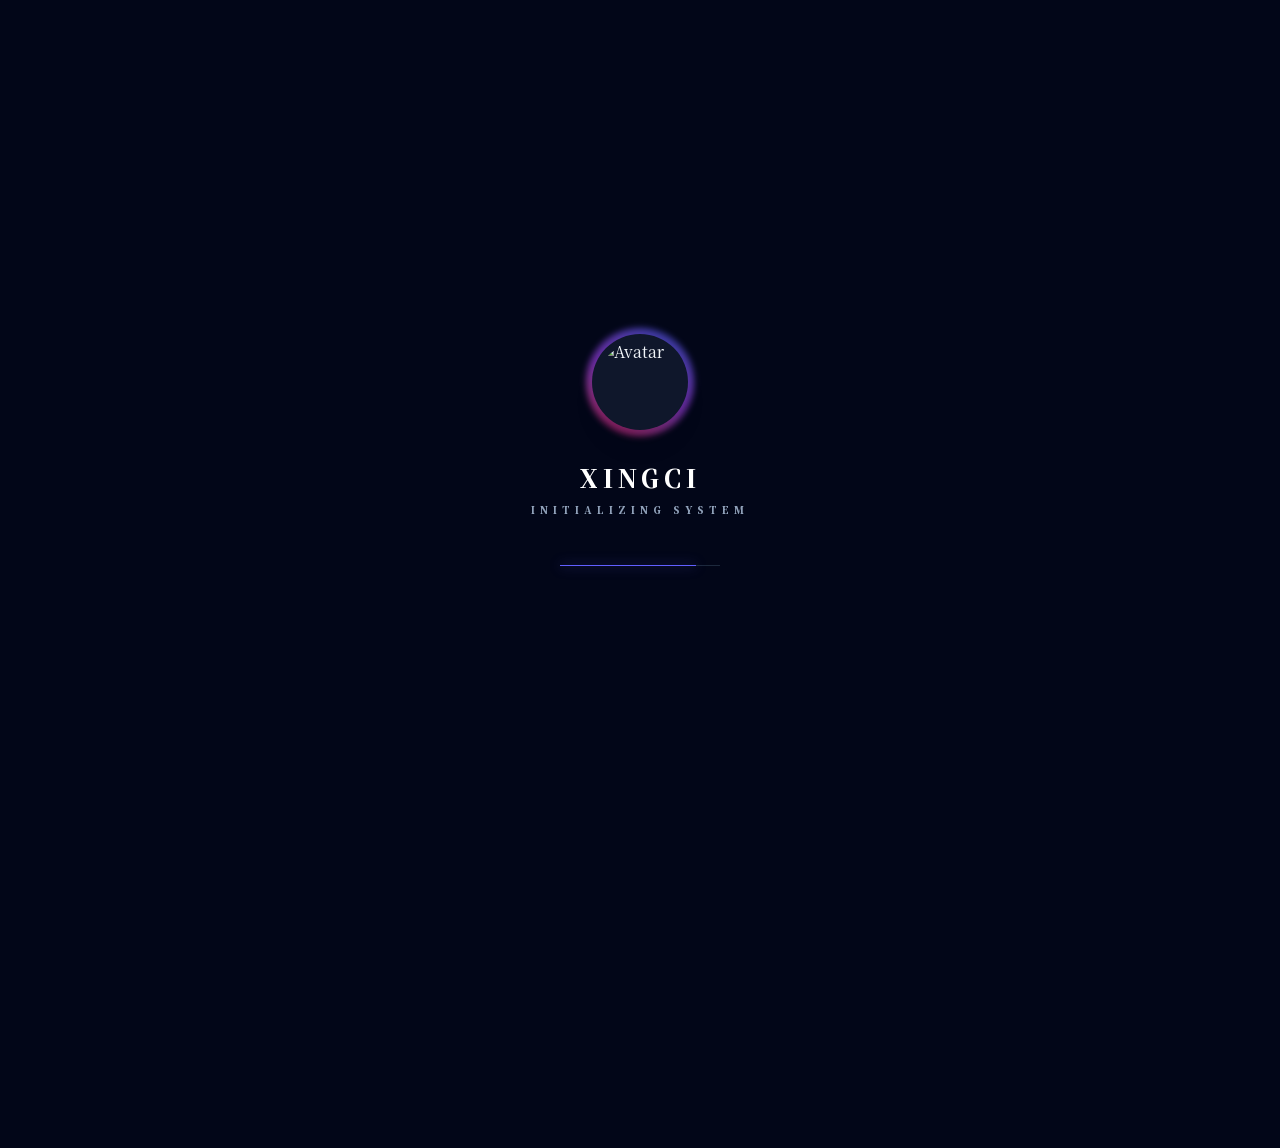
==== index.html @ b4395a3e "Deploy static site to gh-pages" ====
<!DOCTYPE html><html lang="zh-CN" class="geist_a71539c9-module__T19VSG__variable geist_mono_8d43a2aa-module__8Li5zG__variable noto_serif_sc_4b5b2b75-module__o_XRgq__variable h-full antialiased"><head><meta charSet="utf-8"/><meta name="viewport" content="width=device-width, initial-scale=1"/><link rel="preload" href="/_next/static/media/797e433ab948586e-s.p.0.q-h669a_dqa.woff2" as="font" crossorigin="" type="font/woff2"/><link rel="preload" href="/_next/static/media/caa3a2e1cccd8315-s.p.16t1db8_9y2o~.woff2" as="font" crossorigin="" type="font/woff2"/><link rel="preload" href="/_next/static/media/f112ed7f0b91582f-s.p.0xqqmnf1a3x8p.woff2" as="font" crossorigin="" type="font/woff2"/><link rel="preload" as="image" href="https://img2.huashi6.com/images/resource/thumbnail/2024/07/01/22242_84299839463.jpg?imageMogr2/quality/100/interlace/1/thumbnail/700x"/><link rel="preload" as="image" href="https://bu.dusays.com/2026/03/24/69c1e38b4c370.jpg"/><link rel="preload" href="https://bu.dusays.com/2026/03/24/69c24230de927.jpg" as="image"/><link rel="stylesheet" href="/_next/static/chunks/145o.lsi86g0w.css" data-precedence="next"/><link rel="stylesheet" href="/_next/static/chunks/0neevhl_o1ozu.css" data-precedence="next"/><link rel="stylesheet" href="/_next/static/chunks/0~ydk.tni6snc.css" data-precedence="next"/><link rel="stylesheet" href="/_next/static/chunks/14ty5uakguvp9.css" data-precedence="next"/><link rel="preload" as="script" fetchPriority="low" href="/_next/static/chunks/0.xm69-z3qa8a.js"/><script src="/_next/static/chunks/0eyqjxm23t2kt.js" async=""></script><script src="/_next/static/chunks/04efwek7mf3dy.js" async=""></script><script src="/_next/static/chunks/0hqjhfq7ykw83.js" async=""></script><script src="/_next/static/chunks/turbopack-0z-lj.o9fyhf6.js" async=""></script><script src="/_next/static/chunks/01b0yumjn1hkn.js" async=""></script><script src="/_next/static/chunks/0slngqqn_9-_~.js" async=""></script><script src="/_next/static/chunks/00-csyj9a6t-x.js" async=""></script><script src="/_next/static/chunks/0lkzyqw32aat3.js" async=""></script><meta name="next-size-adjust" content=""/><title>XingCi の 宝藏之地</title><meta name="description" content="ciallo"/><link rel="icon" href="/favicon.ico?favicon.0x3dzn~oxb6tn.ico" sizes="256x256" type="image/x-icon"/><link rel="icon" href="https://bu.dusays.com/2026/03/24/69c1e38ac1846.jpg"/><link rel="apple-touch-icon" href="https://bu.dusays.com/2026/03/24/69c1e38ac1846.jpg"/><style>
              #app-mount-root { opacity: 0; visibility: hidden; pointer-events: none; }
              html.splash-seen #app-mount-root { opacity: 1 !important; visibility: visible !important; pointer-events: auto !important; }
            </style><script>
              try {
                if (sessionStorage.getItem('hasSeenSplash') === 'true') {
                  document.documentElement.classList.add('splash-seen');
                }
              } catch (e) {}
            </script><script src="/_next/static/chunks/03~yq9q893hmn.js" noModule=""></script></head><body class="w-screen overflow-x-hidden min-h-full flex flex-col relative transition-colors duration-1000 bg-slate-50 dark:bg-slate-950 font-serif"><div hidden=""><!--$--><!--/$--></div><div class="invisible"><div id="app-mount-root" class="flex-1 flex flex-col transition-opacity duration-1000"><div class="fixed inset-0 z-[-1] pointer-events-none overflow-hidden"><div class="absolute inset-0 z-[-10] overflow-hidden"><div class="absolute inset-0 transition-opacity duration-[2000ms] ease-in-out transform-gpu" style="background-image:url(https://bu.dusays.com/2026/03/24/69c1e38b4c370.jpg);background-size:cover;background-position:center;opacity:1;visibility:visible"></div><div class="absolute inset-0 transition-opacity duration-[2000ms] ease-in-out transform-gpu" style="background-image:url(https://bu.dusays.com/2026/03/24/69c26fe4acdb5.jpg);background-size:cover;background-position:center;opacity:0;visibility:visible"></div><div class="absolute inset-0 transition-opacity duration-[2000ms] ease-in-out transform-gpu" style="background-image:url(https://bu.dusays.com/2026/03/24/69c26fe4d9486.jpg);background-size:cover;background-position:center;opacity:0;visibility:visible"></div></div><div class="absolute inset-0 z-[-9] bg-white/30 dark:bg-slate-900/40 backdrop-blur-md transition-colors duration-1000"></div><div class="absolute inset-0 z-[-8] opacity-60 dark:opacity-20 mix-blend-color transition-opacity duration-1000 transform-gpu" style="background:linear-gradient(-45deg, #a18cd1, #fbc2eb, #a1c4fd, #c2e9fb);background-size:400% 400%;animation:gradientMove 15s ease infinite"></div><div class="absolute top-[-10%] left-[-10%] w-[40%] h-[40%] bg-white/40 dark:bg-indigo-900/20 blur-[100px] rounded-full mix-blend-overlay z-[-7]"></div><div class="absolute bottom-[-10%] right-[-10%] w-[40%] h-[40%] bg-indigo-400/30 dark:bg-purple-900/30 blur-[100px] rounded-full mix-blend-overlay z-[-7]"></div><div class="transition-opacity duration-1000 opacity-100"><div class="fixed inset-0 w-full h-full pointer-events-none z-10 overflow-hidden mix-blend-screen"><style>
        /* 内层：纯粹的光芒呼吸闪烁 */
        @keyframes fireflyBreathe {
          0%, 100% { 
            opacity: 0; 
            transform: scale(0.3);
          }
          50% { 
            opacity: 1; 
            transform: scale(1.2); 
            box-shadow: 0 0 10px 3px rgba(100, 255, 150, 0.8), 0 0 20px 6px rgba(50, 255, 100, 0.4);
          }
        }

        /* 外层：四种不同的大范围随机漂浮轨迹 (利用 vw 和 vh 跨越屏幕) */
        @keyframes float1 {
          0%, 100% { transform: translate(0, 0); }
          33% { transform: translate(10vw, -15vh); }
          66% { transform: translate(-5vw, -20vh); }
        }
        @keyframes float2 {
          0%, 100% { transform: translate(0, 0); }
          33% { transform: translate(-12vw, 10vh); }
          66% { transform: translate(8vw, 15vh); }
        }
        @keyframes float3 {
          0%, 100% { transform: translate(0, 0); }
          33% { transform: translate(15vw, 15vh); }
          66% { transform: translate(-10vw, 5vh); }
        }
        @keyframes float4 {
          0%, 100% { transform: translate(0, 0); }
          33% { transform: translate(-15vw, -10vh); }
          66% { transform: translate(10vw, -15vh); }
        }
      </style></div></div><div class="transition-opacity duration-1000 opacity-0"><div class="fixed inset-0 w-full h-full pointer-events-none z-10 overflow-hidden"><style>
        @keyframes sakuraFall {
          0% { transform: translate(0, -10vh) rotate(0deg); opacity: 0; }
          10% { opacity: 1; }
          80% { opacity: 1; }
          100% { transform: translate(15vw, 110vh) rotate(360deg); opacity: 0; }
        }
      </style></div></div><div class="fixed bottom-0 left-0 w-full h-32 pointer-events-none z-10 overflow-hidden transition-colors duration-1000"><style>@keyframes swayWildGrass { 0% { transform: rotate(-5deg); } 100% { transform: rotate(15deg); } }</style></div></div><div class="fixed top-28 h-[30vh] left-0 right-0 overflow-hidden pointer-events-none z-0"><style>
        @keyframes float-left {
          0% {
            right: -100%;
            transform: translateX(100%);
          }
          100% {
            right: 100%;
            transform: translateX(-100%);
          }
        }
      </style></div><div class="relative z-10 flex-1 flex flex-col"><div class="min-h-screen relative pb-10"><header class="w-full fixed top-0 left-0 right-0 z-[100] transition-all duration-500 border-b translate-y-0 bg-white/40 dark:bg-slate-900/50 backdrop-blur-xl border-white/20 dark:border-white/5 shadow-sm pywebview-drag-region"><div class="w-[95%] max-w-7xl mx-auto h-16 flex items-center justify-between px-4 box-border"><a class="text-xl font-black text-slate-800 dark:text-white tracking-tighter" href="/">XingHuiSama<span class="text-indigo-500 mx-1">の</span>宝藏之地</a><div class="flex items-center gap-6"><nav class="hidden lg:flex gap-8 text-sm font-bold"><a class="relative py-1 transition-colors text-indigo-600" href="/">首页</a><a class="relative py-1 transition-colors text-slate-700 dark:text-slate-200" href="/projects">项目</a><a class="relative py-1 transition-colors text-slate-700 dark:text-slate-200" href="/timeline">归档</a><a class="relative py-1 transition-colors text-slate-700 dark:text-slate-200" href="/photowall">照片墙</a><a class="relative py-1 transition-colors text-slate-700 dark:text-slate-200" href="/music">音乐</a><a class="relative py-1 transition-colors text-slate-700 dark:text-slate-200" href="/moments">说说</a><a class="relative py-1 transition-colors text-slate-700 dark:text-slate-200" href="/chatter">杂谈</a><a class="relative py-1 transition-colors text-slate-700 dark:text-slate-200" href="/drafts">📝 草稿箱</a><a class="relative py-1 transition-colors text-slate-700 dark:text-slate-200" href="/friends">友链</a><a class="relative py-1 transition-colors text-slate-700 dark:text-slate-200" href="/about">关于</a><a class="relative py-1 transition-colors text-slate-700 dark:text-slate-200" href="/settings">⚙️ 设置</a></nav><div class="relative"><button class="relative w-10 h-10 rounded-xl bg-white/50 dark:bg-slate-800/50 flex items-center justify-center text-lg hover:scale-105 transition-all border border-white/20 shadow-sm cursor-pointer">📥</button></div><div class="flex items-center gap-2 ml-2 pl-6 border-l border-slate-300/50 dark:border-slate-600/50"><button class="w-3.5 h-3.5 rounded-full bg-yellow-400 hover:bg-yellow-500 flex items-center justify-center group transition-colors shadow-sm cursor-pointer z-[101]"><span class="opacity-0 group-hover:opacity-100 text-[8px] text-yellow-900 font-black">-</span></button><button class="w-3.5 h-3.5 rounded-full bg-green-400 hover:bg-green-500 flex items-center justify-center group transition-colors shadow-sm cursor-pointer z-[101]"><span class="opacity-0 group-hover:opacity-100 text-[8px] text-green-900 font-black">+</span></button><button class="w-3.5 h-3.5 rounded-full bg-red-400 hover:bg-red-500 flex items-center justify-center group transition-colors shadow-sm cursor-pointer z-[101]"><span class="opacity-0 group-hover:opacity-100 text-[8px] text-red-900 font-black">×</span></button></div></div></div></header><div style="opacity:0;transform:translateY(20px)"><div class="w-full max-w-6xl mx-auto mt-28 px-4 sm:px-10 relative z-10"><div class="relative w-full max-w-2xl mx-auto mb-10 z-[100]"><form class="relative group"><input type="text" class="w-full pl-14 pr-6 py-4 bg-white/50 dark:bg-slate-800/50 backdrop-blur-xl border border-white/40 dark:border-white/10 rounded-3xl shadow-xl focus:outline-none focus:ring-2 focus:ring-indigo-500/50 text-slate-800 dark:text-slate-200 transition-all placeholder-slate-500 dark:placeholder-slate-400 font-medium text-lg relative z-0" placeholder="搜寻标题、描述或标签..." autoComplete="off" spellCheck="false" value=""/><div class="absolute inset-y-0 left-0 pl-5 flex items-center pointer-events-none select-none z-10"><svg xmlns="http://www.w3.org/2000/svg" viewBox="0 0 24 24" fill="none" stroke="currentColor" stroke-width="2.5" stroke-linecap="round" stroke-linejoin="round" class="w-5 h-5 text-slate-400 group-focus-within:text-indigo-500 transition-colors drop-shadow-sm"><circle cx="11" cy="11" r="8"></circle><line x1="21" y1="21" x2="16.65" y2="16.65"></line></svg></div></form></div><main class="flex flex-col gap-6 w-full"><div class="grid grid-cols-1 md:grid-cols-12 gap-6 w-full items-stretch"><div class="md:col-span-7 flex"><div class="md:col-span-7 rounded-3xl bg-white/40 dark:bg-slate-800/50 backdrop-blur-md border border-white/40 dark:border-white/10 shadow-xl p-8 flex flex-col justify-between transition-all duration-700 hover:scale-[1.01] cursor-pointer group relative overflow-hidden h-full min-h-[280px]"><div class="flex items-start justify-between relative z-10"><div class="flex items-center gap-6"><div class="w-24 h-24 rounded-2xl bg-gradient-to-tr from-indigo-500 to-purple-500 p-1 shadow-lg flex-shrink-0 transition-transform duration-500 group-hover:rotate-3"><img src="https://img2.huashi6.com/images/resource/thumbnail/2024/07/01/22242_84299839463.jpg?imageMogr2/quality/100/interlace/1/thumbnail/700x" alt="avatar" class="w-full h-full rounded-xl object-cover bg-white"/></div><div><h1 class="text-3xl font-bold text-slate-900 dark:text-white mb-2 tracking-wider transition-colors duration-700">XingCi</h1><p class="text-slate-700 dark:text-slate-300 font-medium leading-relaxed max-w-md transition-colors duration-700">ciallo</p></div></div></div><div class="flex flex-col md:flex-row items-end md:items-center justify-between mt-8 gap-6 relative z-10"><div class="flex gap-6 w-full md:w-auto justify-around md:justify-start"><div class="text-center group/stat"><div class="text-2xl font-black text-indigo-600 dark:text-indigo-400 transition-transform group-hover/stat:scale-110">3</div><div class="text-[10px] font-bold text-slate-500 dark:text-slate-400 uppercase tracking-widest">文章</div></div><div class="w-px h-10 bg-slate-300/50 dark:bg-slate-700 hidden md:block"></div><div class="text-center group/stat"><div class="text-2xl font-black text-purple-600 dark:text-purple-400 transition-transform group-hover/stat:scale-110">1</div><div class="text-[10px] font-bold text-slate-500 dark:text-slate-400 uppercase tracking-widest">杂谈</div></div><div class="w-px h-10 bg-slate-300/50 dark:bg-slate-700 hidden md:block"></div><div class="text-center group/stat"><div class="text-2xl font-black text-pink-600 dark:text-pink-400 transition-transform group-hover/stat:scale-110">5</div><div class="text-[10px] font-bold text-slate-500 dark:text-slate-400 uppercase tracking-widest">照片</div></div></div><div class="flex gap-3 flex-wrap justify-end"><a href="https://github.com/xingciTuT" target="_blank" rel="noopener noreferrer"><div class="w-10 h-10 rounded-xl bg-white/50 dark:bg-slate-700/50 flex items-center justify-center text-slate-700 dark:text-slate-300 hover:bg-indigo-500 hover:text-white dark:hover:bg-indigo-600 dark:hover:text-white transition-all duration-300 border border-white/40 dark:border-white/10 shadow-sm" title="github"><svg class="w-5 h-5" fill="currentColor" viewBox="0 0 24 24"><path d="M12 2C6.477 2 2 6.477 2 12c0 4.42 2.865 8.166 6.839 9.489.5.092.682-.217.682-.482 0-.237-.008-.866-.013-1.7-2.782.603-3.369-1.34-3.369-1.34-.454-1.156-1.11-1.464-1.11-1.464-.908-.62.069-.608.069-.608 1.003.07 1.531 1.03 1.531 1.03.892 1.529 2.341 1.087 2.91.832.092-.647.35-1.088.636-1.338-2.22-.253-4.555-1.11-4.555-4.943 0-1.091.39-1.984 1.029-2.683-.103-.253-.446-1.27.098-2.647 0 0 .84-.269 2.75 1.025A9.564 9.564 0 0112 6.844c.85.004 1.705.115 2.504.337 1.909-1.294 2.747-1.025 2.747-1.025.546 1.379.203 2.394.1 2.647.64.699 1.028 1.592 1.028 2.683 0 3.842-2.339 4.687-4.566 4.935.359.309.678.919.678 1.852 0 1.336-.012 2.415-.012 2.743 0 .267.18.578.688.48C19.138 20.161 22 16.418 22 12c0-5.523-4.477-10-10-10z"></path></svg></div></a><a href="https://github.com/xingciTuT" target="_blank" rel="noopener noreferrer"><div class="w-10 h-10 rounded-xl bg-white/50 dark:bg-slate-700/50 flex items-center justify-center text-slate-700 dark:text-slate-300 hover:bg-indigo-500 hover:text-white dark:hover:bg-indigo-600 dark:hover:text-white transition-all duration-300 border border-white/40 dark:border-white/10 shadow-sm" title="gitee"><svg class="w-5 h-5" fill="currentColor" viewBox="0 0 24 24"><path d="M11.984 0A12 12 0 0 0 0 12a12 12 0 0 0 12 12 12 12 0 0 0 12-12A12 12 0 0 0 12 0a12 12 0 0 0-.016 0zm6.09 5.333c.328 0 .593.266.592.593v1.482a.594.594 0 0 1-.593.592H9.777c-.982 0-1.778.796-1.778 1.778v5.63c0 .327.266.592.593.592h5.63c.982 0 1.778-.796 1.778-1.778v-.296a.593.593 0 0 0-.592-.593h-4.15a.592.592 0 0 1-.592-.592v-1.482c0-.326.266-.592.592-.592h6.81c.328 0 .593.266.593.592v3.408a4.74 4.74 0 0 1-4.741 4.74H7.11A4.74 4.74 0 0 1 2.37 14.81V9.186a4.74 4.74 0 0 1 4.74-4.741h10.963v.888z"></path></svg></div></a><div class="w-10 h-10 rounded-xl bg-white/50 dark:bg-slate-700/50 flex items-center justify-center text-slate-700 dark:text-slate-300 hover:bg-indigo-500 hover:text-white dark:hover:bg-indigo-600 dark:hover:text-white transition-all duration-300 border border-white/40 dark:border-white/10 shadow-sm" title="google"><svg class="w-5 h-5" fill="currentColor" viewBox="0 0 24 24"><path d="M12.48 10.92v3.28h7.84c-.24 1.84-.853 3.187-1.787 4.133-1.147 1.147-2.933 2.4-6.053 2.4-4.827 0-8.6-3.893-8.6-8.72s3.773-8.72 8.6-8.72c2.6 0 4.507 1.027 5.907 2.347l2.307-2.307C18.747 1.44 16.133 0 12.48 0 5.867 0 .307 5.387.307 12s5.56 12 12.173 12c3.573 0 6.267-1.173 8.373-3.36 2.16-2.16 2.84-5.213 2.84-7.667 0-.76-.053-1.467-.173-2.053H12.48z"></path></svg></div><div class="w-10 h-10 rounded-xl bg-white/50 dark:bg-slate-700/50 flex items-center justify-center text-slate-700 dark:text-slate-300 hover:bg-indigo-500 hover:text-white dark:hover:bg-indigo-600 dark:hover:text-white transition-all duration-300 border border-white/40 dark:border-white/10 shadow-sm" title="email"><svg class="w-5 h-5" fill="none" viewBox="0 0 24 24" stroke="currentColor"><path stroke-linecap="round" stroke-linejoin="round" stroke-width="2" d="M3 8l7.89 5.26a2 2 0 002.22 0L21 8M5 19h14a2 2 0 002-2V7a2 2 0 00-2-2H5a2 2 0 00-2 2v10a2 2 0 002 2z"></path></svg></div><div class="w-10 h-10 rounded-xl bg-white/50 dark:bg-slate-700/50 flex items-center justify-center text-slate-700 dark:text-slate-300 hover:bg-indigo-500 hover:text-white dark:hover:bg-indigo-600 dark:hover:text-white transition-all duration-300 border border-white/40 dark:border-white/10 shadow-sm" title="qq"><svg class="w-5 h-5" fill="currentColor" viewBox="0 0 24 24"><path d="M12 2c-4.418 0-8 3.582-8 8 0 1.25.289 2.433.805 3.49-1.024 1.708-1.53 3.843-1.021 5.308.203.585.806.84 1.341.57.828-.418 1.625-1.025 2.296-1.722 1.335.539 2.862.854 4.579.854 1.716 0 3.243-.315 4.578-.854.671.697 1.468 1.304 2.296 1.722.535.27 1.138.015 1.341-.57.509-1.465.003-3.6-1.021-5.308C19.71 12.433 20 11.25 20 10c0-4.418-3.582-8-8-8zm-2.5 8c-.828 0-1.5-.895-1.5-2s.672-2 1.5-2 1.5.895 1.5 2-.672 2-1.5 2zm5 0c-.828 0-1.5-.895-1.5-2s.672-2 1.5-2 1.5.895 1.5 2-.672 2-1.5 2z"></path></svg></div><div class="w-10 h-10 rounded-xl bg-white/50 dark:bg-slate-700/50 flex items-center justify-center text-slate-700 dark:text-slate-300 hover:bg-indigo-500 hover:text-white dark:hover:bg-indigo-600 dark:hover:text-white transition-all duration-300 border border-white/40 dark:border-white/10 shadow-sm" title="wechat"><svg class="w-5 h-5" fill="currentColor" viewBox="0 0 24 24"><path d="M8.5 13.5c-3.59 0-6.5-2.42-6.5-5.4 0-2.98 2.91-5.4 6.5-5.4s6.5 2.42 6.5 5.4c0 2.98-2.91 5.4-6.5 5.4zm7.5 7.8c-2.76 0-5-2.02-5-4.5 0-2.48 2.24-4.5 5-4.5s5 2.02 5 4.5c0 2.48-2.24 4.5-5 4.5z"></path></svg></div></div></div></div></div><div class="md:col-span-5 flex"><div class="h-full w-full rounded-3xl bg-white/40 dark:bg-slate-800/50 backdrop-blur-md border border-white/40 dark:border-white/10 shadow-xl p-6 flex flex-col items-center justify-center transition-colors duration-700"><div class="w-10 h-10 border-4 border-indigo-500 border-t-transparent rounded-full animate-spin mb-4"></div><span class="text-slate-800 dark:text-white font-bold tracking-widest animate-pulse text-sm">CONNECTING...</span></div></div></div><div class="w-full mt-[-10px]"></div><div class="grid grid-cols-1 md:grid-cols-12 gap-6 w-full items-stretch"><div class="md:col-span-4 h-full"><div class="md:col-span-4 rounded-3xl bg-white/40 dark:bg-slate-800/50 backdrop-blur-md border border-white/40 dark:border-white/10 shadow-xl overflow-hidden relative group min-h-[420px] h-full flex flex-col"><a class="absolute inset-0 z-20" aria-label="阅读 多靶点激酶抑制剂筛选：从虚拟到现实的漫长征途" href="/posts/long-test-article"></a><div class="absolute inset-0 z-0" style="opacity:0"><img src="https://bu.dusays.com/2026/03/24/69c1e38b4c370.jpg" class="w-full h-full object-cover opacity-90 transition-transform duration-1000 group-hover:scale-105" alt="多靶点激酶抑制剂筛选：从虚拟到现实的漫长征途"/><div class="absolute inset-0 bg-gradient-to-t from-black/90 via-black/30 to-transparent"></div></div><div class="relative z-10 flex flex-col justify-end p-6 w-full mt-auto h-full pointer-events-none"><div class="flex items-center gap-2 mb-3"><span class="px-3 py-1 bg-indigo-500/80 backdrop-blur-lg rounded-full text-[10px] text-white font-black uppercase tracking-widest shadow-lg">Latest Insight</span><span class="px-2 py-1 bg-black/40 backdrop-blur-md border border-white/20 rounded-full text-[10px] text-white/90 font-mono tracking-wider"><i class="ri-time-line mr-1"></i>2026.03.26 07:00</span></div><h2 class="text-2xl font-bold text-white mb-2 group-hover:-translate-y-1 transition-transform drop-shadow-md">多靶点激酶抑制剂筛选：从虚拟到现实的漫长征途</h2><p class="text-sm text-gray-300 line-clamp-3 drop-shadow-sm mb-6">一篇超长的技术记录，详细阐述了我们在 STAT3/JAK2 抑制剂研发过程中，如何使用图神经网络和分子动力学进行多尺度模拟。</p></div><div class="absolute bottom-4 right-6 z-30 flex gap-2"><button class="h-1.5 rounded-full transition-all duration-500 w-6 bg-indigo-400" aria-label="切换到第 1 篇文章"></button><button class="h-1.5 rounded-full transition-all duration-500 w-2 bg-white/40 hover:bg-white/80" aria-label="切换到第 2 篇文章"></button><button class="h-1.5 rounded-full transition-all duration-500 w-2 bg-white/40 hover:bg-white/80" aria-label="切换到第 3 篇文章"></button></div></div></div><div class="md:col-span-8 flex flex-col gap-6 h-full"><a class="flex-1 rounded-3xl bg-white/40 dark:bg-slate-800/50 backdrop-blur-md border border-white/40 dark:border-white/10 shadow-xl overflow-hidden transition-all duration-700 hover:scale-[1.02] relative group min-h-[220px]" href="/photowall"><img src="https://bu.dusays.com/2026/03/24/69c24230de927.jpg" class="w-full h-full absolute inset-0 object-cover transition-transform duration-700 group-hover:scale-105 opacity-90"/><div class="absolute inset-0 bg-black/20 dark:bg-black/50 group-hover:bg-transparent transition-colors duration-500"></div><div class="absolute bottom-6 left-6 right-6"><h3 class="text-3xl font-bold text-white mb-2 underline decoration-pink-400">泰拉大陆纪行</h3><p class="text-white/90 text-lg line-clamp-1">关于源石、孤星与前文明的视觉记录（测试用相册）</p></div></a><div class="grid grid-cols-1 md:grid-cols-12 gap-6 flex-1 min-h-[220px] items-stretch"><div class="md:col-span-8 h-full"><div class="w-full h-full rounded-3xl bg-white/40 dark:bg-slate-800/50 backdrop-blur-md border border-white/40 dark:border-white/10 shadow-xl overflow-hidden relative group min-h-[220px] flex flex-col"><a class="absolute inset-0 z-20" aria-label="查看杂谈: 源石结晶与目标蛋白结合的猜想" href="/chatter/2026-03-25-originium-research"></a><div class="absolute inset-0 z-0" style="opacity:0;filter:blur(10px);transform:scale(0.95)"><img src="https://bu.dusays.com/2026/03/24/69c1e38b4c370.jpg" class="w-full h-full object-cover opacity-80 dark:opacity-60 transition-transform duration-1000 group-hover:scale-105" alt="Chatter Cover"/><div class="absolute inset-0 bg-gradient-to-r from-black/80 via-black/40 to-black/10"></div></div><div class="relative z-10 flex flex-col justify-center p-6 md:p-8 h-full pointer-events-none w-full md:w-[85%]"><div class="flex items-end gap-2 mb-2"><span class="text-[10px] font-black text-indigo-400 uppercase tracking-widest bg-black/30 backdrop-blur-sm px-2 py-1 rounded-md border border-white/10 shadow-sm">Records</span><span class="text-[11px] font-mono text-slate-300 drop-shadow-md">2026.03.25 03:00</span></div><h3 class="text-2xl font-bold text-white mb-3 group-hover:text-indigo-300 transition-colors line-clamp-1 drop-shadow-md">源石结晶与目标蛋白结合的猜想</h3><p class="text-sm text-slate-300 font-medium leading-relaxed drop-shadow-md line-clamp-2">
今天在跑 MolGTC 模型的图神经网络筛选时，看着那些小分子的拓扑结构，突然串台到了泰拉大陆的源石病机制。

如果把</p></div></div></div><div class="md:col-span-4 h-full flex"><div class="h-full w-full rounded-3xl backdrop-blur-md border shadow-xl p-6 flex flex-col justify-center items-center transition-all duration-500 hover:scale-[1.05] cursor-pointer group relative overflow-hidden
        bg-slate-800/40 border-slate-600/50
      "><div class="relative w-20 h-20 rounded-full overflow-hidden mb-3 shadow-inner flex-shrink-0"><div class="absolute inset-0 transition-transform duration-700 -translate-y-full bg-gradient-to-tr from-sky-300 to-yellow-200"></div><div class="absolute inset-0 transition-transform duration-700 translate-y-0 bg-gradient-to-tr from-indigo-900 to-slate-800"></div><div class="absolute top-1/2 left-1/2 -translate-x-1/2 -translate-y-1/2 transition-all duration-700 opacity-0 rotate-90 scale-50 text-3xl drop-shadow-md">🌸</div><div class="absolute top-1/2 left-1/2 -translate-x-1/2 -translate-y-1/2 transition-all duration-700 opacity-100 rotate-0 scale-100 text-3xl drop-shadow-md">✨</div></div><div class="text-center z-10 mt-auto"><h3 class="text-xl font-bold transition-colors duration-500 text-white">夜间模式</h3><p class="text-sm font-medium mt-1 transition-colors duration-500 text-slate-400">流萤飞舞的深空</p></div></div></div></div></div></div><div class="w-full mt-2"><div class="md:col-span-12 rounded-3xl bg-white/40 dark:bg-slate-800/50 backdrop-blur-md border border-white/40 dark:border-white/10 shadow-xl overflow-hidden flex flex-col md:flex-row items-stretch transition-colors duration-700 h-auto md:h-20 group"><div class="bg-slate-900 dark:bg-black text-white px-8 py-4 md:py-0 flex items-center justify-center font-mono text-2xl md:text-3xl font-black tracking-widest shadow-inner relative overflow-hidden group-hover:text-indigo-400 transition-colors"><div class="absolute inset-0 bg-gradient-to-b from-white/10 to-transparent pointer-events-none"></div>00:00:00<div class="absolute left-0 right-0 top-1/2 h-px bg-black/50"></div></div><div class="flex-1 px-6 py-4 md:py-0 flex flex-wrap items-center justify-between gap-4 text-xs md:text-sm font-bold text-slate-600 dark:text-slate-300"><div class="flex items-center gap-2"><span class="w-2 h-2 rounded-full bg-green-500 animate-pulse"></span><span>系统已稳定运行：<span class="text-indigo-600 dark:text-indigo-400 font-black"></span></span></div><div class="flex gap-2"><span class="px-2 py-1 bg-white/50 dark:bg-slate-700/50 rounded-md shadow-sm flex items-center gap-1 border border-white/40 dark:border-slate-600"><svg class="w-3.5 h-3.5 text-sky-500" fill="currentColor" viewBox="0 0 24 24"><path d="M12 2C6.48 2 2 6.48 2 12s4.48 10 10 10 10-4.48 10-10S17.52 2 12 2zm0 18c-4.41 0-8-3.59-8-8s3.59-8 8-8 8 3.59 8 8-3.59 8-8 8z"/></svg>Next.js 15</span><span class="px-2 py-1 bg-white/50 dark:bg-slate-700/50 rounded-md shadow-sm flex items-center gap-1 border border-white/40 dark:border-slate-600"><svg class="w-3.5 h-3.5 text-cyan-400" fill="currentColor" viewBox="0 0 24 24"><path d="M12 22.6l-9.8-5.6V5.6L12 0l9.8 5.6v11.4l-9.8 5.6zm-8.2-6.5l8.2 4.7 8.2-4.7V7.5L12 2.8 3.8 7.5v8.6z"/></svg>React 19</span><span class="px-2 py-1 bg-white/50 dark:bg-slate-700/50 rounded-md shadow-sm flex items-center gap-1 border border-white/40 dark:border-slate-600"><svg class="w-3.5 h-3.5 text-teal-400" fill="currentColor" viewBox="0 0 24 24"><path d="M12.001,4.8c-3.2,0-5.2,1.6-6,4.8c1.2-1.6,2.6-2.2,4.2-1.8c0.913,0.228,1.565,0.89,2.288,1.624C13.666,10.618,15.027,12,18.001,12 c3.2,0,5.2-1.6,6-4.8c-1.2,1.6-2.6,2.2-4.2,1.8c-0.913-0.228-1.565-0.89-2.288-1.624C16.337,6.182,14.976,4.8,12.001,4.8z M6.001,12c-3.2,0-5.2,1.6-6,4.8c1.2-1.6,2.6-2.2,4.2-1.8c0.913,0.228,1.565,0.89,2.288,1.624c1.177,1.194,2.538,2.576,5.512,2.576 c3.2,0,5.2-1.6,6-4.8c-1.2,1.6-2.6,2.2-4.2,1.8c-0.913-0.228-1.565-0.89-2.288-1.624C10.337,13.382,8.976,12,6.001,12z"/></svg>Tailwind 4</span></div><a href="https://icp.gov.moe/?keyword=20260134" target="_blank" rel="noopener noreferrer" class="hover:text-indigo-500 transition-colors border-b border-dashed border-slate-400 dark:border-slate-500 pb-0.5">萌ICP备20260134号</a></div></div></div></main></div></div></div><!--$--><!--/$--></div><div class="fixed bottom-6 left-6 z-[9999] flex flex-col items-start gap-3"><button class="w-12 h-12 rounded-full flex items-center justify-center shadow-xl backdrop-blur-xl border border-white/40 dark:border-white/10 transition-all duration-500 hover:scale-110 active:scale-95 z-50
          bg-white/70 dark:bg-slate-800/80 text-slate-700 dark:text-white
        "><svg class="w-6 h-6" fill="none" viewBox="0 0 24 24" stroke="currentColor"><path stroke-linecap="round" stroke-linejoin="round" stroke-width="2" d="M4 6a2 2 0 012-2h2a2 2 0 012 2v2a2 2 0 01-2 2H6a2 2 0 01-2-2V6zM14 6a2 2 0 012-2h2a2 2 0 012 2v2a2 2 0 01-2 2h-2a2 2 0 01-2-2V6zM4 16a2 2 0 012-2h2a2 2 0 012 2v2a2 2 0 01-2 2H6a2 2 0 01-2-2v-2zM14 16a2 2 0 012-2h2a2 2 0 012 2v2a2 2 0 01-2 2h-2a2 2 0 01-2-2v-2z"></path></svg></button></div><canvas class="fixed inset-0 pointer-events-none z-[9999]"></canvas></div><style>
                  @keyframes gradientMove { 
                    0% { background-position: 0% 50%; } 
                    50% { background-position: 100% 50%; } 
                    100% { background-position: 0% 50%; } 
                  }
                </style></div><div class="fixed bottom-20 right-20 z-[9999] flex flex-col items-center group cursor-grab active:cursor-grabbing" draggable="false" style="-webkit-touch-callout:none;-webkit-user-select:none;user-select:none;touch-action:none"><div class="relative w-full flex justify-center mb-6"></div><div class="relative"><div class="absolute -left-12 top-1/2 -translate-y-1/2 flex flex-col gap-2 z-20"><button class="bg-white/90 dark:bg-slate-700/90 p-2.5 rounded-full shadow-md hover:scale-110 active:scale-95 transition-transform border border-gray-100 dark:border-slate-600 text-blue-500 hover:text-blue-600 flex items-center justify-center backdrop-blur-sm" title="聊天"><svg xmlns="http://www.w3.org/2000/svg" viewBox="0 0 24 24" fill="currentColor" class="w-5 h-5"><path fill-rule="evenodd" d="M4.804 21.644A6.707 6.707 0 006 21.75a6.721 6.721 0 003.583-1.029c.774.182 1.584.279 2.417.279 5.322 0 9.75-3.97 9.75-9 0-5.03-4.428-9-9.75-9s-9.75 3.97-9.75 9c0 2.409 1.025 4.587 2.674 6.192.232.226.277.428.254.543a3.73 3.73 0 01-.814 1.686.75.75 0 00.44 1.223zM8.25 10.875a1.125 1.125 0 100 2.25 1.125 1.125 0 000-2.25zM10.875 12a1.125 1.125 0 112.25 0 1.125 1.125 0 01-2.25 0zm4.875-1.125a1.125 1.125 0 100 2.25 1.125 1.125 0 000-2.25z" clip-rule="evenodd"></path></svg></button><button class="bg-white/90 dark:bg-slate-700/90 p-2.5 rounded-full shadow-md hover:scale-110 active:scale-95 transition-transform border border-gray-100 dark:border-slate-600 flex items-center justify-center backdrop-blur-sm " title="喂小鱼干"><span class="text-xl leading-none">🐟</span></button></div><div class="w-[120px] h-[120px] relative cursor-pointer"><style>
            .cat-sprite {
              width: 100%;
              height: 100%;
              background-image: url('/siamese-cat.png'); 
              background-size: 300% 300%; 
              background-repeat: no-repeat;
              image-rendering: pixelated; 
            }
            .cat-idle {
              animation: idle-frames 1.2s infinite;
              background-position-y: 0%; 
            }
            .cat-petted {
              animation: pet-frames 0.8s infinite;
              background-position-y: 50%; 
            }
            .cat-thinking {
              animation: idle-frames 0.6s infinite;
              background-position-y: 0%; 
            }
            @keyframes idle-frames {
              0%, 33.32% { background-position-x: 0%; }
              33.33%, 66.65% { background-position-x: 50%; }
              66.66%, 100% { background-position-x: 100%; }
            }
            @keyframes pet-frames {
              0%, 49.99% { background-position-x: 0%; }
              50%, 100% { background-position-x: 50%; }
            }
          </style><div class="cat-sprite drop-shadow-2xl cat-idle"></div></div></div></div><script src="/_next/static/chunks/0.xm69-z3qa8a.js" id="_R_" async=""></script><script>(self.__next_f=self.__next_f||[]).push([0])</script><script>self.__next_f.push([1,"1:\"$Sreact.fragment\"\n2:I[80492,[\"/_next/static/chunks/01b0yumjn1hkn.js\",\"/_next/static/chunks/0slngqqn_9-_~.js\",\"/_next/static/chunks/00-csyj9a6t-x.js\"],\"ThemeProvider\"]\n3:I[46224,[\"/_next/static/chunks/01b0yumjn1hkn.js\",\"/_next/static/chunks/0slngqqn_9-_~.js\",\"/_next/static/chunks/00-csyj9a6t-x.js\"],\"OperationProvider\"]\n4:I[26015,[\"/_next/static/chunks/01b0yumjn1hkn.js\",\"/_next/static/chunks/0slngqqn_9-_~.js\",\"/_next/static/chunks/00-csyj9a6t-x.js\",\"/_next/static/chunks/0lkzyqw32aat3.js\"],\"ToastProvider\"]\n5:I[61452,[\"/_next/static/chunks/01b0yumjn1hkn.js\",\"/_next/static/chunks/0slngqqn_9-_~.js\",\"/_next/static/chunks/00-csyj9a6t-x.js\"],\"default\"]\n6:I[79674,[\"/_next/static/chunks/01b0yumjn1hkn.js\",\"/_next/static/chunks/0slngqqn_9-_~.js\",\"/_next/static/chunks/00-csyj9a6t-x.js\"],\"MusicProvider\"]\n7:I[38849,[\"/_next/static/chunks/01b0yumjn1hkn.js\",\"/_next/static/chunks/0slngqqn_9-_~.js\",\"/_next/static/chunks/00-csyj9a6t-x.js\"],\"default\"]\n8:I[94798,[\"/_next/static/chunks/01b0yumjn1hkn.js\",\"/_next/static/chunks/0slngqqn_9-_~.js\",\"/_next/static/chunks/00-csyj9a6t-x.js\"],\"default\"]\n9:I[63571,[\"/_next/static/chunks/01b0yumjn1hkn.js\",\"/_next/static/chunks/0slngqqn_9-_~.js\",\"/_next/static/chunks/00-csyj9a6t-x.js\"],\"default\"]\na:I[39756,[\"/_next/static/chunks/01b0yumjn1hkn.js\",\"/_next/static/chunks/0slngqqn_9-_~.js\",\"/_next/static/chunks/00-csyj9a6t-x.js\"],\"default\"]\nb:I[37457,[\"/_next/static/chunks/01b0yumjn1hkn.js\",\"/_next/static/chunks/0slngqqn_9-_~.js\",\"/_next/static/chunks/00-csyj9a6t-x.js\"],\"default\"]\n15:I[68027,[\"/_next/static/chunks/01b0yumjn1hkn.js\",\"/_next/static/chunks/0slngqqn_9-_~.js\",\"/_next/static/chunks/00-csyj9a6t-x.js\"],\"default\",1]\n:HL[\"/_next/static/chunks/145o.lsi86g0w.css\",\"style\"]\n:HL[\"/_next/static/chunks/0neevhl_o1ozu.css\",\"style\"]\n:HL[\"/_next/static/chunks/0~ydk.tni6snc.css\",\"style\"]\n:HL[\"/_next/static/chunks/14ty5uakguvp9.css\",\"style\"]\n:HL[\"/_next/static/media/797e433ab948586e-s.p.0.q-h669a_dqa.woff2\",\"font\",{\"crossOrigin\":\"\",\"type\":\"font/woff2\"}]\n:HL[\"/_next/static/media/caa3a2e1cccd8315-s.p.16t1db8_9y2o~.woff2\",\"font\",{\"crossOrigin\":\"\",\"type\":\"font/woff2\"}]\n:HL[\"/_next/static/media/f112ed7f0b91582f-s.p.0xqqmnf1a3x8p.woff2\",\"font\",{\"crossOrigin\":\"\",\"type\":\"font/woff2\"}]\n"])</script><script>self.__next_f.push([1,"0:{\"P\":null,\"c\":[\"\",\"\"],\"q\":\"\",\"i\":false,\"f\":[[[\"\",{\"children\":[\"__PAGE__\",{}]},\"$undefined\",\"$undefined\",16],[[\"$\",\"$1\",\"c\",{\"children\":[[[\"$\",\"link\",\"0\",{\"rel\":\"stylesheet\",\"href\":\"/_next/static/chunks/145o.lsi86g0w.css\",\"precedence\":\"next\",\"crossOrigin\":\"$undefined\",\"nonce\":\"$undefined\"}],[\"$\",\"link\",\"1\",{\"rel\":\"stylesheet\",\"href\":\"/_next/static/chunks/0neevhl_o1ozu.css\",\"precedence\":\"next\",\"crossOrigin\":\"$undefined\",\"nonce\":\"$undefined\"}],[\"$\",\"link\",\"2\",{\"rel\":\"stylesheet\",\"href\":\"/_next/static/chunks/0~ydk.tni6snc.css\",\"precedence\":\"next\",\"crossOrigin\":\"$undefined\",\"nonce\":\"$undefined\"}],[\"$\",\"link\",\"3\",{\"rel\":\"stylesheet\",\"href\":\"/_next/static/chunks/14ty5uakguvp9.css\",\"precedence\":\"next\",\"crossOrigin\":\"$undefined\",\"nonce\":\"$undefined\"}],[\"$\",\"script\",\"script-0\",{\"src\":\"/_next/static/chunks/01b0yumjn1hkn.js\",\"async\":true,\"nonce\":\"$undefined\"}],[\"$\",\"script\",\"script-1\",{\"src\":\"/_next/static/chunks/0slngqqn_9-_~.js\",\"async\":true,\"nonce\":\"$undefined\"}],[\"$\",\"script\",\"script-2\",{\"src\":\"/_next/static/chunks/00-csyj9a6t-x.js\",\"async\":true,\"nonce\":\"$undefined\"}]],[\"$\",\"html\",null,{\"lang\":\"zh-CN\",\"className\":\"geist_a71539c9-module__T19VSG__variable geist_mono_8d43a2aa-module__8Li5zG__variable noto_serif_sc_4b5b2b75-module__o_XRgq__variable h-full antialiased\",\"suppressHydrationWarning\":true,\"children\":[[\"$\",\"head\",null,{\"children\":[[\"$\",\"style\",null,{\"suppressHydrationWarning\":true,\"dangerouslySetInnerHTML\":{\"__html\":\"\\n              #app-mount-root { opacity: 0; visibility: hidden; pointer-events: none; }\\n              html.splash-seen #app-mount-root { opacity: 1 !important; visibility: visible !important; pointer-events: auto !important; }\\n            \"}}],[\"$\",\"script\",null,{\"suppressHydrationWarning\":true,\"dangerouslySetInnerHTML\":{\"__html\":\"\\n              try {\\n                if (sessionStorage.getItem('hasSeenSplash') === 'true') {\\n                  document.documentElement.classList.add('splash-seen');\\n                }\\n              } catch (e) {}\\n            \"}}]]}],[\"$\",\"body\",null,{\"className\":\"w-screen overflow-x-hidden min-h-full flex flex-col relative transition-colors duration-1000 bg-slate-50 dark:bg-slate-950 font-serif\",\"children\":[[\"$\",\"$L2\",null,{\"children\":[\"$\",\"$L3\",null,{\"children\":[\"$\",\"$L4\",null,{\"children\":[[\"$\",\"$L5\",null,{}],[\"$\",\"$L6\",null,{\"children\":[[\"$\",\"div\",null,{\"id\":\"app-mount-root\",\"className\":\"flex-1 flex flex-col transition-opacity duration-1000\",\"children\":[[\"$\",\"div\",null,{\"className\":\"fixed inset-0 z-[-1] pointer-events-none overflow-hidden\",\"children\":[[\"$\",\"$L7\",null,{}],[\"$\",\"div\",null,{\"className\":\"absolute inset-0 z-[-9] bg-white/30 dark:bg-slate-900/40 backdrop-blur-md transition-colors duration-1000\"}],[\"$\",\"div\",null,{\"className\":\"absolute inset-0 z-[-8] opacity-60 dark:opacity-20 mix-blend-color transition-opacity duration-1000 transform-gpu\",\"style\":{\"background\":\"linear-gradient(-45deg, #a18cd1, #fbc2eb, #a1c4fd, #c2e9fb)\",\"backgroundSize\":\"400% 400%\",\"animation\":\"gradientMove 15s ease infinite\"}}],[\"$\",\"div\",null,{\"className\":\"absolute top-[-10%] left-[-10%] w-[40%] h-[40%] bg-white/40 dark:bg-indigo-900/20 blur-[100px] rounded-full mix-blend-overlay z-[-7]\"}],[\"$\",\"div\",null,{\"className\":\"absolute bottom-[-10%] right-[-10%] w-[40%] h-[40%] bg-indigo-400/30 dark:bg-purple-900/30 blur-[100px] rounded-full mix-blend-overlay z-[-7]\"}],[\"$\",\"$L8\",null,{}]]}],[\"$\",\"$L9\",null,{}],[\"$\",\"div\",null,{\"className\":\"relative z-10 flex-1 flex flex-col\",\"children\":[\"$\",\"$La\",null,{\"parallelRouterKey\":\"children\",\"error\":\"$undefined\",\"errorStyles\":\"$undefined\",\"errorScripts\":\"$undefined\",\"template\":[\"$\",\"$Lb\",null,{}],\"templateStyles\":\"$undefined\",\"templateScripts\":\"$undefined\",\"notFound\":[[[\"$\",\"title\",null,{\"children\":\"404: This page could not be found.\"}],[\"$\",\"div\",null,{\"style\":{\"fontFamily\":\"system-ui,\\\"Segoe UI\\\",Roboto,Helvetica,Arial,sans-serif,\\\"Apple Color Emoji\\\",\\\"Segoe UI Emoji\\\"\",\"height\":\"100vh\",\"textAlign\":\"center\",\"display\":\"flex\",\"flexDirection\":\"column\",\"alignItems\":\"center\",\"justifyContent\":\"center\"},\"children\":[\"$\",\"div\",null,{\"children\":[[\"$\",\"style\",null,{\"dangerouslySetInnerHTML\":{\"__html\":\"body{color:#000;background:#fff;margin:0}.next-error-h1{border-right:1px solid rgba(0,0,0,.3)}@media (prefers-color-scheme:dark){body{color:#fff;background:#000}.next-error-h1{border-right:1px solid rgba(255,255,255,.3)}}\"}}],\"$Lc\",\"$Ld\"]}]}]],[]],\"forbidden\":\"$undefined\",\"unauthorized\":\"$undefined\"}]}],\"$Le\",\"$Lf\",\"$L10\"]}],\"$L11\"]}]]}]}]}],\"$L12\"]}]]}]]}],{\"children\":[\"$L13\",{},null,false,null]},null,false,null],\"$L14\",false]],\"m\":\"$undefined\",\"G\":[\"$15\",[\"$L16\",\"$L17\",\"$L18\",\"$L19\"]],\"S\":true,\"h\":null,\"s\":\"$undefined\",\"l\":\"$undefined\",\"p\":\"$undefined\",\"d\":\"$undefined\",\"b\":\"VNMOCbVtm82QJCNolYK-b\"}\n"])</script><script>self.__next_f.push([1,"1a:I[94909,[\"/_next/static/chunks/01b0yumjn1hkn.js\",\"/_next/static/chunks/0slngqqn_9-_~.js\",\"/_next/static/chunks/00-csyj9a6t-x.js\"],\"default\"]\n1b:I[43173,[\"/_next/static/chunks/01b0yumjn1hkn.js\",\"/_next/static/chunks/0slngqqn_9-_~.js\",\"/_next/static/chunks/00-csyj9a6t-x.js\"],\"default\"]\n1c:I[60567,[\"/_next/static/chunks/01b0yumjn1hkn.js\",\"/_next/static/chunks/0slngqqn_9-_~.js\",\"/_next/static/chunks/00-csyj9a6t-x.js\"],\"default\"]\n1d:I[92471,[\"/_next/static/chunks/01b0yumjn1hkn.js\",\"/_next/static/chunks/0slngqqn_9-_~.js\",\"/_next/static/chunks/00-csyj9a6t-x.js\"],\"default\"]\n1e:I[62319,[\"/_next/static/chunks/01b0yumjn1hkn.js\",\"/_next/static/chunks/0slngqqn_9-_~.js\",\"/_next/static/chunks/00-csyj9a6t-x.js\",\"/_next/static/chunks/0lkzyqw32aat3.js\"],\"default\"]\n1f:I[66357,[\"/_next/static/chunks/01b0yumjn1hkn.js\",\"/_next/static/chunks/0slngqqn_9-_~.js\",\"/_next/static/chunks/00-csyj9a6t-x.js\",\"/_next/static/chunks/0lkzyqw32aat3.js\"],\"default\"]\n20:I[69950,[\"/_next/static/chunks/01b0yumjn1hkn.js\",\"/_next/static/chunks/0slngqqn_9-_~.js\",\"/_next/static/chunks/00-csyj9a6t-x.js\",\"/_next/static/chunks/0lkzyqw32aat3.js\"],\"default\"]\n21:I[55183,[\"/_next/static/chunks/01b0yumjn1hkn.js\",\"/_next/static/chunks/0slngqqn_9-_~.js\",\"/_next/static/chunks/00-csyj9a6t-x.js\",\"/_next/static/chunks/0lkzyqw32aat3.js\"],\"default\"]\n22:I[5562,[\"/_next/static/chunks/01b0yumjn1hkn.js\",\"/_next/static/chunks/0slngqqn_9-_~.js\",\"/_next/static/chunks/00-csyj9a6t-x.js\",\"/_next/static/chunks/0lkzyqw32aat3.js\"],\"default\"]\n23:I[39470,[\"/_next/static/chunks/01b0yumjn1hkn.js\",\"/_next/static/chunks/0slngqqn_9-_~.js\",\"/_next/static/chunks/00-csyj9a6t-x.js\",\"/_next/static/chunks/0lkzyqw32aat3.js\"],\"default\"]\n24:I[36653,[\"/_next/static/chunks/01b0yumjn1hkn.js\",\"/_next/static/chunks/0slngqqn_9-_~.js\",\"/_next/static/chunks/00-csyj9a6t-x.js\",\"/_next/static/chunks/0lkzyqw32aat3.js\"],\"default\"]\n25:I[22016,[\"/_next/static/chunks/01b0yumjn1hkn.js\",\"/_next/static/chunks/0slngqqn_9-_~.js\",\"/_next/static/chunks/00-csyj9a6t-x.js\",\"/_next/static/chunks/0lkzyqw32aat3.js\"],\"\"]\n26:I[62581,[\"/_next/static/chunks/01b0yumjn1hkn.js\",\"/_next/static/chunks/0slngqqn_9-_~.js\",\"/_next/static/chunks/00-csyj9a6t-x.js\",\"/_next/static/chunks/0lkzyqw32aat3.js\"],\"default\"]\n27:I[6461,[\"/_next/static/chunks/01b0yumjn1hkn.js\",\"/_next/static/chunks/0slngqqn_9-_~.js\",\"/_next/static/chunks/00-csyj9a6t-x.js\",\"/_next/static/chunks/0lkzyqw32aat3.js\"],\"default\"]\n28:I[53832,[\"/_next/static/chunks/01b0yumjn1hkn.js\",\"/_next/static/chunks/0slngqqn_9-_~.js\",\"/_next/static/chunks/00-csyj9a6t-x.js\",\"/_next/static/chunks/0lkzyqw32aat3.js\"],\"default\"]\n29:I[97367,[\"/_next/static/chunks/01b0yumjn1hkn.js\",\"/_next/static/chunks/0slngqqn_9-_~.js\",\"/_next/static/chunks/00-csyj9a6t-x.js\"],\"OutletBoundary\"]\n2a:\"$Sreact.suspense\"\n2c:I[97367,[\"/_next/static/chunks/01b0yumjn1hkn.js\",\"/_next/static/chunks/0slngqqn_9-_~.js\",\"/_next/static/chunks/00-csyj9a6t-x.js\"],\"ViewportBoundary\"]\n2e:I[97367,[\"/_next/static/chunks/01b0yumjn1hkn.js\",\"/_next/static/chunks/0slngqqn_9-_~.js\",\"/_next/static/chunks/00-csyj9a6t-x.js\"],\"MetadataBoundary\"]\n:HL[\"https://bu.dusays.com/2026/03/24/69c24230de927.jpg\",\"image\"]\nc:[\"$\",\"h1\",null,{\"className\":\"next-error-h1\",\"style\":{\"display\":\"inline-block\",\"margin\":\"0 20px 0 0\",\"padding\":\"0 23px 0 0\",\"fontSize\":24,\"fontWeight\":500,\"verticalAlign\":\"top\",\"lineHeight\":\"49px\"},\"children\":404}]\nd:[\"$\",\"div\",null,{\"style\":{\"display\":\"inline-block\"},\"children\":[\"$\",\"h2\",null,{\"style\":{\"fontSize\":14,\"fontWeight\":400,\"lineHeight\":\"49px\",\"margin\":0},\"children\":\"This page could not be found.\"}]}]\ne:[\"$\",\"$L1a\",null,{}]\nf:[\"$\",\"$L1b\",null,{}]\n10:[\"$\",\"$L1c\",null,{}]\n11:[\"$\",\"style\",null,{\"suppressHydrationWarning\":true,\"dangerouslySetInnerHTML\":{\"__html\":\"\\n                  @keyframes gradientMove { \\n                    0% { background-position: 0% 50%; } \\n                    50% { background-position: 100% 50%; } \\n                    100% { background-position: 0% 50%; } \\n                  }\\n                \"}}]\n12:[\"$\",\"$L1d\",null,{}]\n"])</script><script>self.__next_f.push([1,"13:[\"$\",\"$1\",\"c\",{\"children\":[[\"$\",\"$L4\",null,{\"children\":[\"$\",\"div\",null,{\"className\":\"min-h-screen relative pb-10\",\"children\":[[\"$\",\"$L1e\",null,{}],[\"$\",\"$L1f\",null,{\"children\":[\"$\",\"div\",null,{\"className\":\"w-full max-w-6xl mx-auto mt-28 px-4 sm:px-10 relative z-10\",\"children\":[[\"$\",\"$L20\",null,{\"posts\":[{\"slug\":\"long-test-article\",\"title\":\"多靶点激酶抑制剂筛选：从虚拟到现实的漫长征途\",\"date\":\"2026-03-26 07:00:00\",\"tags\":[\"学术\",\"深度学习\",\"GROMACS\"],\"mood\":\"\",\"cover\":\"https://bu.dusays.com/2026/03/24/69c1e38b4c370.jpg\",\"description\":\"一篇超长的技术记录，详细阐述了我们在 STAT3/JAK2 抑制剂研发过程中，如何使用图神经网络和分子动力学进行多尺度模拟。\",\"content\":\"\\n## 第一章：引言与背景\\n\\n在现代药物研发中，计算化学已经成为不可或缺的一环。随着靶点结构的解析和算力的提升，我们不再像盲人摸象一样进行高通量筛选（HTS）。\\n\\n### 1.1 三阴性乳腺癌 (TNBC) 的困境\\n\\nTNBC 由于缺乏雌激素受体、孕激素受体和 HER2 的表达，传统的内分泌治疗和靶向治疗对其无效。\\n\\n### 1.2 STAT3 与 JAK2 的级联反应\\n\\n在这个信号通路中，JAK2 的磷酸化会激活 STAT3，进而促使肿瘤细胞增殖。如果我们能同时抑制这两个靶点，就能形成双重打击。\\n\\n## 测试用文章\",\"formattedDate\":\"2026.03.26 07:00\"},{\"slug\":\"2222\",\"title\":\"GROMACS 2025 分子动力学模拟初探2222\",\"date\":\"2026-03-24 07:00:45\",\"description\":\"记录一下基础的模拟设置过程\",\"cover\":\"https://bu.dusays.com/2026/03/24/69c1e38b346cb.jpg\",\"tags\":[\"分子动力学\",\"GROMACS\"],\"content\":\"\\n## 终于建好博客了！\\n\\n这是我的第一篇博客文章。今天整理一下如何使用 GROMACS 进行基础的分子动力学模拟设置，以及在跑完模拟后如何提取 RMSD 和 RMSF 数据...\",\"formattedDate\":\"2026.03.24 07:00\"},{\"slug\":\"first\",\"title\":\"GROMACS 2025 分子动力学模拟初探\",\"date\":\"2026-03-24 07:00:01\",\"description\":\"记录一下基础的模拟设置过程\",\"cover\":\"https://bu.dusays.com/2026/03/24/69c1e38b346cb.jpg\",\"tags\":[\"分子动力学\",\"科研\",\"GROMACS\"],\"content\":\"\\n## 终于建好博客了！\\n\\n这是我的第一篇博客文章。今天整理一下如何使用 GROMACS 进行基础的分子动力学模拟设置，以及在跑完模拟后如何提取 RMSD 和 RMSF 数据...\",\"formattedDate\":\"2026.03.24 07:00\"}]}],[\"$\",\"main\",null,{\"className\":\"flex flex-col gap-6 w-full\",\"children\":[[\"$\",\"div\",null,{\"className\":\"grid grid-cols-1 md:grid-cols-12 gap-6 w-full items-stretch\",\"children\":[[\"$\",\"div\",null,{\"className\":\"md:col-span-7 flex\",\"children\":[\"$\",\"$L21\",null,{\"postCount\":3,\"chatterCount\":1,\"photoCount\":5}]}],[\"$\",\"div\",null,{\"className\":\"md:col-span-5 flex\",\"children\":[\"$\",\"$L22\",null,{}]}]]}],[\"$\",\"div\",null,{\"className\":\"w-full mt-[-10px]\",\"children\":[\"$\",\"$L23\",null,{}]}],[\"$\",\"div\",null,{\"className\":\"grid grid-cols-1 md:grid-cols-12 gap-6 w-full items-stretch\",\"children\":[[\"$\",\"div\",null,{\"className\":\"md:col-span-4 h-full\",\"children\":[\"$\",\"$L24\",null,{\"posts\":[\"$13:props:children:0:props:children:props:children:1:props:children:props:children:0:props:posts:0\",\"$13:props:children:0:props:children:props:children:1:props:children:props:children:0:props:posts:1\",\"$13:props:children:0:props:children:props:children:1:props:children:props:children:0:props:posts:2\"]}]}],[\"$\",\"div\",null,{\"className\":\"md:col-span-8 flex flex-col gap-6 h-full\",\"children\":[[\"$\",\"$L25\",null,{\"href\":\"/photowall\",\"className\":\"flex-1 rounded-3xl bg-white/40 dark:bg-slate-800/50 backdrop-blur-md border border-white/40 dark:border-white/10 shadow-xl overflow-hidden transition-all duration-700 hover:scale-[1.02] relative group min-h-[220px]\",\"children\":[[\"$\",\"img\",null,{\"src\":\"https://bu.dusays.com/2026/03/24/69c24230de927.jpg\",\"className\":\"w-full h-full absolute inset-0 object-cover transition-transform duration-700 group-hover:scale-105 opacity-90\"}],[\"$\",\"div\",null,{\"className\":\"absolute inset-0 bg-black/20 dark:bg-black/50 group-hover:bg-transparent transition-colors duration-500\"}],[\"$\",\"div\",null,{\"className\":\"absolute bottom-6 left-6 right-6\",\"children\":[[\"$\",\"h3\",null,{\"className\":\"text-3xl font-bold text-white mb-2 underline decoration-pink-400\",\"children\":\"泰拉大陆纪行\"}],[\"$\",\"p\",null,{\"className\":\"text-white/90 text-lg line-clamp-1\",\"children\":\"关于源石、孤星与前文明的视觉记录（测试用相册）\"}]]}]]}],[\"$\",\"div\",null,{\"className\":\"grid grid-cols-1 md:grid-cols-12 gap-6 flex-1 min-h-[220px] items-stretch\",\"children\":[[\"$\",\"div\",null,{\"className\":\"md:col-span-8 h-full\",\"children\":[\"$\",\"$L26\",null,{\"chatters\":[{\"slug\":\"2026-03-25-originium-research\",\"title\":\"源石结晶与目标蛋白结合的猜想\",\"description\":\"\\n今天在跑 MolGTC 模型的图神经网络筛选时，看着那些小分子的拓扑结构，突然串台到了泰拉大陆的源石病机制。\\n\\n如果把\",\"cover\":\"https://bu.dusays.com/2026/03/24/69c1e38b4c370.jpg\",\"date\":\"2026-03-25 03:00:01\",\"formattedDate\":\"2026.03.25 03:00\"}]}]}],[\"$\",\"div\",null,{\"className\":\"md:col-span-4 h-full flex\",\"children\":[\"$\",\"$L27\",null,{}]}]]}]]}]]}],[\"$\",\"div\",null,{\"className\":\"w-full mt-2\",\"children\":[\"$\",\"$L28\",null,{}]}]]}]]}]}]]}]}],[[\"$\",\"script\",\"script-0\",{\"src\":\"/_next/static/chunks/0lkzyqw32aat3.js\",\"async\":true,\"nonce\":\"$undefined\"}]],[\"$\",\"$L29\",null,{\"children\":[\"$\",\"$2a\",null,{\"name\":\"Next.MetadataOutlet\",\"children\":\"$@2b\"}]}]]}]\n"])</script><script>self.__next_f.push([1,"14:[\"$\",\"$1\",\"h\",{\"children\":[null,[\"$\",\"$L2c\",null,{\"children\":\"$L2d\"}],[\"$\",\"div\",null,{\"hidden\":true,\"children\":[\"$\",\"$L2e\",null,{\"children\":[\"$\",\"$2a\",null,{\"name\":\"Next.Metadata\",\"children\":\"$L2f\"}]}]}],[\"$\",\"meta\",null,{\"name\":\"next-size-adjust\",\"content\":\"\"}]]}]\n16:[\"$\",\"link\",\"0\",{\"rel\":\"stylesheet\",\"href\":\"/_next/static/chunks/145o.lsi86g0w.css\",\"precedence\":\"next\",\"crossOrigin\":\"$undefined\",\"nonce\":\"$undefined\"}]\n17:[\"$\",\"link\",\"1\",{\"rel\":\"stylesheet\",\"href\":\"/_next/static/chunks/0neevhl_o1ozu.css\",\"precedence\":\"next\",\"crossOrigin\":\"$undefined\",\"nonce\":\"$undefined\"}]\n18:[\"$\",\"link\",\"2\",{\"rel\":\"stylesheet\",\"href\":\"/_next/static/chunks/0~ydk.tni6snc.css\",\"precedence\":\"next\",\"crossOrigin\":\"$undefined\",\"nonce\":\"$undefined\"}]\n19:[\"$\",\"link\",\"3\",{\"rel\":\"stylesheet\",\"href\":\"/_next/static/chunks/14ty5uakguvp9.css\",\"precedence\":\"next\",\"crossOrigin\":\"$undefined\",\"nonce\":\"$undefined\"}]\n"])</script><script>self.__next_f.push([1,"2d:[[\"$\",\"meta\",\"0\",{\"charSet\":\"utf-8\"}],[\"$\",\"meta\",\"1\",{\"name\":\"viewport\",\"content\":\"width=device-width, initial-scale=1\"}]]\n"])</script><script>self.__next_f.push([1,"30:I[27201,[\"/_next/static/chunks/01b0yumjn1hkn.js\",\"/_next/static/chunks/0slngqqn_9-_~.js\",\"/_next/static/chunks/00-csyj9a6t-x.js\"],\"IconMark\"]\n2b:null\n2f:[[\"$\",\"title\",\"0\",{\"children\":\"XingCi の 宝藏之地\"}],[\"$\",\"meta\",\"1\",{\"name\":\"description\",\"content\":\"ciallo\"}],[\"$\",\"link\",\"2\",{\"rel\":\"icon\",\"href\":\"/favicon.ico?favicon.0x3dzn~oxb6tn.ico\",\"sizes\":\"256x256\",\"type\":\"image/x-icon\"}],[\"$\",\"link\",\"3\",{\"rel\":\"icon\",\"href\":\"https://bu.dusays.com/2026/03/24/69c1e38ac1846.jpg\"}],[\"$\",\"link\",\"4\",{\"rel\":\"apple-touch-icon\",\"href\":\"https://bu.dusays.com/2026/03/24/69c1e38ac1846.jpg\"}],[\"$\",\"$L30\",\"5\",{}]]\n"])</script></body></html>
---- _next/static/chunks/145o.lsi86g0w.css ----
@font-face{font-display:block;font-family:KaTeX_AMS;font-style:normal;font-weight:400;src:url(../media/KaTeX_AMS-Regular.0p1vbqd84i2~o.woff2)format("woff2"),url(../media/KaTeX_AMS-Regular.0b~8ki5y928w2.woff)format("woff"),url(../media/KaTeX_AMS-Regular.173t6ktr7uf-w.ttf)format("truetype")}@font-face{font-display:block;font-family:KaTeX_Caligraphic;font-style:normal;font-weight:700;src:url(../media/KaTeX_Caligraphic-Bold.01-pzluls4zgb.woff2)format("woff2"),url(../media/KaTeX_Caligraphic-Bold.0x2v1lwn~880f.woff)format("woff"),url(../media/KaTeX_Caligraphic-Bold.16zv5fax0h0ka.ttf)format("truetype")}@font-face{font-display:block;font-family:KaTeX_Caligraphic;font-style:normal;font-weight:400;src:url(../media/KaTeX_Caligraphic-Regular.0rysu1t-ncjq8.woff2)format("woff2"),url(../media/KaTeX_Caligraphic-Regular.10927swgekwun.woff)format("woff"),url(../media/KaTeX_Caligraphic-Regular.02i3z7wig438t.ttf)format("truetype")}@font-face{font-display:block;font-family:KaTeX_Fraktur;font-style:normal;font-weight:700;src:url(../media/KaTeX_Fraktur-Bold.0w23i72~hprpq.woff2)format("woff2"),url(../media/KaTeX_Fraktur-Bold.0e-16u10iuyyf.woff)format("woff"),url(../media/KaTeX_Fraktur-Bold.0et27v~3~4uhe.ttf)format("truetype")}@font-face{font-display:block;font-family:KaTeX_Fraktur;font-style:normal;font-weight:400;src:url(../media/KaTeX_Fraktur-Regular.0rekyoa-52fj_.woff2)format("woff2"),url(../media/KaTeX_Fraktur-Regular.0b.riegzdfue2.woff)format("woff"),url(../media/KaTeX_Fraktur-Regular.0vjwa15znhk~4.ttf)format("truetype")}@font-face{font-display:block;font-family:KaTeX_Main;font-style:normal;font-weight:700;src:url(../media/KaTeX_Main-Bold.16pfc63_du6mx.woff2)format("woff2"),url(../media/KaTeX_Main-Bold.09lmynrorhcbw.woff)format("woff"),url(../media/KaTeX_Main-Bold.09i7~607shf-h.ttf)format("truetype")}@font-face{font-display:block;font-family:KaTeX_Main;font-style:italic;font-weight:700;src:url(../media/KaTeX_Main-BoldItalic.0d54rk08rx11s.woff2)format("woff2"),url(../media/KaTeX_Main-BoldItalic.0cp37g7x1q8h6.woff)format("woff"),url(../media/KaTeX_Main-BoldItalic.15j6k~hix2t_0.ttf)format("truetype")}@font-face{font-display:block;font-family:KaTeX_Main;font-style:italic;font-weight:400;src:url(../media/KaTeX_Main-Italic.06o5nq0_91v60.woff2)format("woff2"),url(../media/KaTeX_Main-Italic.0382gqciexmbu.woff)format("woff"),url(../media/KaTeX_Main-Italic.0su4i6mm18-wo.ttf)format("truetype")}@font-face{font-display:block;font-family:KaTeX_Main;font-style:normal;font-weight:400;src:url(../media/KaTeX_Main-Regular.0kaf-ag2_wkm-.woff2)format("woff2"),url(../media/KaTeX_Main-Regular.0diheg01zyoph.woff)format("woff"),url(../media/KaTeX_Main-Regular.08zh8z.7shijf.ttf)format("truetype")}@font-face{font-display:block;font-family:KaTeX_Math;font-style:italic;font-weight:700;src:url(../media/KaTeX_Math-BoldItalic.0ja97dn.cpc87.woff2)format("woff2"),url(../media/KaTeX_Math-BoldItalic.0ck1myuerwyqw.woff)format("woff"),url(../media/KaTeX_Math-BoldItalic.0ajzxypnbx1h1.ttf)format("truetype")}@font-face{font-display:block;font-family:KaTeX_Math;font-style:italic;font-weight:400;src:url(../media/KaTeX_Math-Italic.0zrha2c4sl2je.woff2)format("woff2"),url(../media/KaTeX_Math-Italic.09xkhecjcn5r9.woff)format("woff"),url(../media/KaTeX_Math-Italic.0x23a-bmp-5tg.ttf)format("truetype")}@font-face{font-display:block;font-family:KaTeX_SansSerif;font-style:normal;font-weight:700;src:url(../media/KaTeX_SansSerif-Bold.05a9.pc1j_zx9.woff2)format("woff2"),url(../media/KaTeX_SansSerif-Bold.0jcl-ayi1uun0.woff)format("woff"),url(../media/KaTeX_SansSerif-Bold.0re8y.dm7.mt5.ttf)format("truetype")}@font-face{font-display:block;font-family:KaTeX_SansSerif;font-style:italic;font-weight:400;src:url(../media/KaTeX_SansSerif-Italic.0a0234dc3s62j.woff2)format("woff2"),url(../media/KaTeX_SansSerif-Italic.0judofdln9731.woff)format("woff"),url(../media/KaTeX_SansSerif-Italic.10z1iap9pfus8.ttf)format("truetype")}@font-face{font-display:block;font-family:KaTeX_SansSerif;font-style:normal;font-weight:400;src:url(../media/KaTeX_SansSerif-Regular.0v6gcj32-czft.woff2)format("woff2"),url(../media/KaTeX_SansSerif-Regular.0h9yjlugq4q_e.woff)format("woff"),url(../media/KaTeX_SansSerif-Regular.0zm18kga42ebc.ttf)format("truetype")}@font-face{font-display:block;font-family:KaTeX_Script;font-style:normal;font-weight:400;src:url(../media/KaTeX_Script-Regular.0c4.h-mer83d_.woff2)format("woff2"),url(../media/KaTeX_Script-Regular.0ze6v4r_-99oy.woff)format("woff"),url(../media/KaTeX_Script-Regular.0q14y6zkzlpob.ttf)format("truetype")}@font-face{font-display:block;font-family:KaTeX_Size1;font-style:normal;font-weight:400;src:url(../media/KaTeX_Size1-Regular.013x6a4ierotp.woff2)format("woff2"),url(../media/KaTeX_Size1-Regular.0kidw0oi.m68o.woff)format("woff"),url(../media/KaTeX_Size1-Regular.0m6y-i6wfokni.ttf)format("truetype")}@font-face{font-display:block;font-family:KaTeX_Size2;font-style:normal;font-weight:400;src:url(../media/KaTeX_Size2-Regular.0d5inmyp-tyv3.woff2)format("woff2"),url(../media/KaTeX_Size2-Regular.0blpmluwilgbg.woff)format("woff"),url(../media/KaTeX_Size2-Regular.0wnhnvj-.k9d5.ttf)format("truetype")}@font-face{font-display:block;font-family:KaTeX_Size3;font-style:normal;font-weight:400;src:url(../media/KaTeX_Size3-Regular.0iukctyhw5j56.woff2)format("woff2"),url(../media/KaTeX_Size3-Regular.01h0xm_sfctj3.woff)format("woff"),url(../media/KaTeX_Size3-Regular.0jl8mqyf4gzpn.ttf)format("truetype")}@font-face{font-display:block;font-family:KaTeX_Size4;font-style:normal;font-weight:400;src:url(../media/KaTeX_Size4-Regular.0w3.rb_c4stzk.woff2)format("woff2"),url(../media/KaTeX_Size4-Regular.12tvaesf3.zl3.woff)format("woff"),url(../media/KaTeX_Size4-Regular.0wr_9l81-mu06.ttf)format("truetype")}@font-face{font-display:block;font-family:KaTeX_Typewriter;font-style:normal;font-weight:400;src:url(../media/KaTeX_Typewriter-Regular.0c4zdxz~8frhm.woff2)format("woff2"),url(../media/KaTeX_Typewriter-Regular.0cgrzn5l3kao5.woff)format("woff"),url(../media/KaTeX_Typewriter-Regular.128~qc3858otl.ttf)format("truetype")}.katex{text-indent:0;text-rendering:auto;font:1.21em/1.2 KaTeX_Main,Times New Roman,serif;position:relative}.katex *{border-color:currentColor;-ms-high-contrast-adjust:none!important}.katex .katex-version:after{content:"0.16.45"}.katex .katex-mathml{clip:rect(1px,1px,1px,1px);border:0;width:1px;height:1px;padding:0;position:absolute;overflow:hidden}.katex .katex-html>.newline{display:block}.katex .base{white-space:nowrap;width:min-content;position:relative}.katex .base,.katex .strut{display:inline-block}.katex .textbf{font-weight:700}.katex .textit{font-style:italic}.katex .textrm{font-family:KaTeX_Main}.katex .textsf{font-family:KaTeX_SansSerif}.katex .texttt{font-family:KaTeX_Typewriter}.katex .mathnormal{font-family:KaTeX_Math;font-style:italic}.katex .mathit{font-family:KaTeX_Main;font-style:italic}.katex .mathrm{font-style:normal}.katex .mathbf{font-family:KaTeX_Main;font-weight:700}.katex .boldsymbol{font-family:KaTeX_Math;font-style:italic;font-weight:700}.katex .amsrm,.katex .mathbb,.katex .textbb{font-family:KaTeX_AMS}.katex .mathcal{font-family:KaTeX_Caligraphic}.katex .mathfrak,.katex .textfrak{font-family:KaTeX_Fraktur}.katex .mathboldfrak,.katex .textboldfrak{font-family:KaTeX_Fraktur;font-weight:700}.katex .mathtt{font-family:KaTeX_Typewriter}.katex .mathscr,.katex .textscr{font-family:KaTeX_Script}.katex .mathsf,.katex .textsf{font-family:KaTeX_SansSerif}.katex .mathboldsf,.katex .textboldsf{font-family:KaTeX_SansSerif;font-weight:700}.katex .mathitsf,.katex .mathsfit,.katex .textitsf{font-family:KaTeX_SansSerif;font-style:italic}.katex .mainrm{font-family:KaTeX_Main;font-style:normal}.katex .vlist-t{border-collapse:collapse;table-layout:fixed;display:inline-table}.katex .vlist-r{display:table-row}.katex .vlist{vertical-align:bottom;display:table-cell;position:relative}.katex .vlist>span{height:0;display:block;position:relative}.katex .vlist>span>span{display:inline-block}.katex .vlist>span>.pstrut{width:0;overflow:hidden}.katex .vlist-t2{margin-right:-2px}.katex .vlist-s{vertical-align:bottom;width:2px;min-width:2px;font-size:1px;display:table-cell}.katex .vbox{flex-direction:column;align-items:baseline;display:inline-flex}.katex .hbox{width:100%}.katex .hbox,.katex .thinbox{flex-direction:row;display:inline-flex}.katex .thinbox{width:0;max-width:0}.katex .msupsub{text-align:left}.katex .mfrac>span>span{text-align:center}.katex .mfrac .frac-line{border-bottom-style:solid;width:100%;display:inline-block}.katex .hdashline,.katex .hline,.katex .mfrac .frac-line,.katex .overline .overline-line,.katex .rule,.katex .underline .underline-line{min-height:1px}.katex .mspace{display:inline-block}.katex .smash{line-height:0;display:inline}.katex .clap,.katex .llap,.katex .rlap{width:0;position:relative}.katex .clap>.inner,.katex .llap>.inner,.katex .rlap>.inner{position:absolute}.katex .clap>.fix,.katex .llap>.fix,.katex .rlap>.fix{display:inline-block}.katex .llap>.inner{right:0}.katex .clap>.inner,.katex .rlap>.inner{left:0}.katex .clap>.inner>span{margin-left:-50%;margin-right:50%}.katex .rule{border:0 solid;display:inline-block;position:relative}.katex .hline,.katex .overline .overline-line,.katex .underline .underline-line{border-bottom-style:solid;width:100%;display:inline-block}.katex .hdashline{border-bottom-style:dashed;width:100%;display:inline-block}.katex .sqrt>.root{margin-left:.277778em;margin-right:-.555556em}.katex .fontsize-ensurer.reset-size1.size1,.katex .sizing.reset-size1.size1{font-size:1em}.katex .fontsize-ensurer.reset-size1.size2,.katex .sizing.reset-size1.size2{font-size:1.2em}.katex .fontsize-ensurer.reset-size1.size3,.katex .sizing.reset-size1.size3{font-size:1.4em}.katex .fontsize-ensurer.reset-size1.size4,.katex .sizing.reset-size1.size4{font-size:1.6em}.katex .fontsize-ensurer.reset-size1.size5,.katex .sizing.reset-size1.size5{font-size:1.8em}.katex .fontsize-ensurer.reset-size1.size6,.katex .sizing.reset-size1.size6{font-size:2em}.katex .fontsize-ensurer.reset-size1.size7,.katex .sizing.reset-size1.size7{font-size:2.4em}.katex .fontsize-ensurer.reset-size1.size8,.katex .sizing.reset-size1.size8{font-size:2.88em}.katex .fontsize-ensurer.reset-size1.size9,.katex .sizing.reset-size1.size9{font-size:3.456em}.katex .fontsize-ensurer.reset-size1.size10,.katex .sizing.reset-size1.size10{font-size:4.148em}.katex .fontsize-ensurer.reset-size1.size11,.katex .sizing.reset-size1.size11{font-size:4.976em}.katex .fontsize-ensurer.reset-size2.size1,.katex .sizing.reset-size2.size1{font-size:.833333em}.katex .fontsize-ensurer.reset-size2.size2,.katex .sizing.reset-size2.size2{font-size:1em}.katex .fontsize-ensurer.reset-size2.size3,.katex .sizing.reset-size2.size3{font-size:1.16667em}.katex .fontsize-ensurer.reset-size2.size4,.katex .sizing.reset-size2.size4{font-size:1.33333em}.katex .fontsize-ensurer.reset-size2.size5,.katex .sizing.reset-size2.size5{font-size:1.5em}.katex .fontsize-ensurer.reset-size2.size6,.katex .sizing.reset-size2.size6{font-size:1.66667em}.katex .fontsize-ensurer.reset-size2.size7,.katex .sizing.reset-size2.size7{font-size:2em}.katex .fontsize-ensurer.reset-size2.size8,.katex .sizing.reset-size2.size8{font-size:2.4em}.katex .fontsize-ensurer.reset-size2.size9,.katex .sizing.reset-size2.size9{font-size:2.88em}.katex .fontsize-ensurer.reset-size2.size10,.katex .sizing.reset-size2.size10{font-size:3.45667em}.katex .fontsize-ensurer.reset-size2.size11,.katex .sizing.reset-size2.size11{font-size:4.14667em}.katex .fontsize-ensurer.reset-size3.size1,.katex .sizing.reset-size3.size1{font-size:.714286em}.katex .fontsize-ensurer.reset-size3.size2,.katex .sizing.reset-size3.size2{font-size:.857143em}.katex .fontsize-ensurer.reset-size3.size3,.katex .sizing.reset-size3.size3{font-size:1em}.katex .fontsize-ensurer.reset-size3.size4,.katex .sizing.reset-size3.size4{font-size:1.14286em}.katex .fontsize-ensurer.reset-size3.size5,.katex .sizing.reset-size3.size5{font-size:1.28571em}.katex .fontsize-ensurer.reset-size3.size6,.katex .sizing.reset-size3.size6{font-size:1.42857em}.katex .fontsize-ensurer.reset-size3.size7,.katex .sizing.reset-size3.size7{font-size:1.71429em}.katex .fontsize-ensurer.reset-size3.size8,.katex .sizing.reset-size3.size8{font-size:2.05714em}.katex .fontsize-ensurer.reset-size3.size9,.katex .sizing.reset-size3.size9{font-size:2.46857em}.katex .fontsize-ensurer.reset-size3.size10,.katex .sizing.reset-size3.size10{font-size:2.96286em}.katex .fontsize-ensurer.reset-size3.size11,.katex .sizing.reset-size3.size11{font-size:3.55429em}.katex .fontsize-ensurer.reset-size4.size1,.katex .sizing.reset-size4.size1{font-size:.625em}.katex .fontsize-ensurer.reset-size4.size2,.katex .sizing.reset-size4.size2{font-size:.75em}.katex .fontsize-ensurer.reset-size4.size3,.katex .sizing.reset-size4.size3{font-size:.875em}.katex .fontsize-ensurer.reset-size4.size4,.katex .sizing.reset-size4.size4{font-size:1em}.katex .fontsize-ensurer.reset-size4.size5,.katex .sizing.reset-size4.size5{font-size:1.125em}.katex .fontsize-ensurer.reset-size4.size6,.katex .sizing.reset-size4.size6{font-size:1.25em}.katex .fontsize-ensurer.reset-size4.size7,.katex .sizing.reset-size4.size7{font-size:1.5em}.katex .fontsize-ensurer.reset-size4.size8,.katex .sizing.reset-size4.size8{font-size:1.8em}.katex .fontsize-ensurer.reset-size4.size9,.katex .sizing.reset-size4.size9{font-size:2.16em}.katex .fontsize-ensurer.reset-size4.size10,.katex .sizing.reset-size4.size10{font-size:2.5925em}.katex .fontsize-ensurer.reset-size4.size11,.katex .sizing.reset-size4.size11{font-size:3.11em}.katex .fontsize-ensurer.reset-size5.size1,.katex .sizing.reset-size5.size1{font-size:.555556em}.katex .fontsize-ensurer.reset-size5.size2,.katex .sizing.reset-size5.size2{font-size:.666667em}.katex .fontsize-ensurer.reset-size5.size3,.katex .sizing.reset-size5.size3{font-size:.777778em}.katex .fontsize-ensurer.reset-size5.size4,.katex .sizing.reset-size5.size4{font-size:.888889em}.katex .fontsize-ensurer.reset-size5.size5,.katex .sizing.reset-size5.size5{font-size:1em}.katex .fontsize-ensurer.reset-size5.size6,.katex .sizing.reset-size5.size6{font-size:1.11111em}.katex .fontsize-ensurer.reset-size5.size7,.katex .sizing.reset-size5.size7{font-size:1.33333em}.katex .fontsize-ensurer.reset-size5.size8,.katex .sizing.reset-size5.size8{font-size:1.6em}.katex .fontsize-ensurer.reset-size5.size9,.katex .sizing.reset-size5.size9{font-size:1.92em}.katex .fontsize-ensurer.reset-size5.size10,.katex .sizing.reset-size5.size10{font-size:2.30444em}.katex .fontsize-ensurer.reset-size5.size11,.katex .sizing.reset-size5.size11{font-size:2.76444em}.katex .fontsize-ensurer.reset-size6.size1,.katex .sizing.reset-size6.size1{font-size:.5em}.katex .fontsize-ensurer.reset-size6.size2,.katex .sizing.reset-size6.size2{font-size:.6em}.katex .fontsize-ensurer.reset-size6.size3,.katex .sizing.reset-size6.size3{font-size:.7em}.katex .fontsize-ensurer.reset-size6.size4,.katex .sizing.reset-size6.size4{font-size:.8em}.katex .fontsize-ensurer.reset-size6.size5,.katex .sizing.reset-size6.size5{font-size:.9em}.katex .fontsize-ensurer.reset-size6.size6,.katex .sizing.reset-size6.size6{font-size:1em}.katex .fontsize-ensurer.reset-size6.size7,.katex .sizing.reset-size6.size7{font-size:1.2em}.katex .fontsize-ensurer.reset-size6.size8,.katex .sizing.reset-size6.size8{font-size:1.44em}.katex .fontsize-ensurer.reset-size6.size9,.katex .sizing.reset-size6.size9{font-size:1.728em}.katex .fontsize-ensurer.reset-size6.size10,.katex .sizing.reset-size6.size10{font-size:2.074em}.katex .fontsize-ensurer.reset-size6.size11,.katex .sizing.reset-size6.size11{font-size:2.488em}.katex .fontsize-ensurer.reset-size7.size1,.katex .sizing.reset-size7.size1{font-size:.416667em}.katex .fontsize-ensurer.reset-size7.size2,.katex .sizing.reset-size7.size2{font-size:.5em}.katex .fontsize-ensurer.reset-size7.size3,.katex .sizing.reset-size7.size3{font-size:.583333em}.katex .fontsize-ensurer.reset-size7.size4,.katex .sizing.reset-size7.size4{font-size:.666667em}.katex .fontsize-ensurer.reset-size7.size5,.katex .sizing.reset-size7.size5{font-size:.75em}.katex .fontsize-ensurer.reset-size7.size6,.katex .sizing.reset-size7.size6{font-size:.833333em}.katex .fontsize-ensurer.reset-size7.size7,.katex .sizing.reset-size7.size7{font-size:1em}.katex .fontsize-ensurer.reset-size7.size8,.katex .sizing.reset-size7.size8{font-size:1.2em}.katex .fontsize-ensurer.reset-size7.size9,.katex .sizing.reset-size7.size9{font-size:1.44em}.katex .fontsize-ensurer.reset-size7.size10,.katex .sizing.reset-size7.size10{font-size:1.72833em}.katex .fontsize-ensurer.reset-size7.size11,.katex .sizing.reset-size7.size11{font-size:2.07333em}.katex .fontsize-ensurer.reset-size8.size1,.katex .sizing.reset-size8.size1{font-size:.347222em}.katex .fontsize-ensurer.reset-size8.size2,.katex .sizing.reset-size8.size2{font-size:.416667em}.katex .fontsize-ensurer.reset-size8.size3,.katex .sizing.reset-size8.size3{font-size:.486111em}.katex .fontsize-ensurer.reset-size8.size4,.katex .sizing.reset-size8.size4{font-size:.555556em}.katex .fontsize-ensurer.reset-size8.size5,.katex .sizing.reset-size8.size5{font-size:.625em}.katex .fontsize-ensurer.reset-size8.size6,.katex .sizing.reset-size8.size6{font-size:.694444em}.katex .fontsize-ensurer.reset-size8.size7,.katex .sizing.reset-size8.size7{font-size:.833333em}.katex .fontsize-ensurer.reset-size8.size8,.katex .sizing.reset-size8.size8{font-size:1em}.katex .fontsize-ensurer.reset-size8.size9,.katex .sizing.reset-size8.size9{font-size:1.2em}.katex .fontsize-ensurer.reset-size8.size10,.katex .sizing.reset-size8.size10{font-size:1.44028em}.katex .fontsize-ensurer.reset-size8.size11,.katex .sizing.reset-size8.size11{font-size:1.72778em}.katex .fontsize-ensurer.reset-size9.size1,.katex .sizing.reset-size9.size1{font-size:.289352em}.katex .fontsize-ensurer.reset-size9.size2,.katex .sizing.reset-size9.size2{font-size:.347222em}.katex .fontsize-ensurer.reset-size9.size3,.katex .sizing.reset-size9.size3{font-size:.405093em}.katex .fontsize-ensurer.reset-size9.size4,.katex .sizing.reset-size9.size4{font-size:.462963em}.katex .fontsize-ensurer.reset-size9.size5,.katex .sizing.reset-size9.size5{font-size:.520833em}.katex .fontsize-ensurer.reset-size9.size6,.katex .sizing.reset-size9.size6{font-size:.578704em}.katex .fontsize-ensurer.reset-size9.size7,.katex .sizing.reset-size9.size7{font-size:.694444em}.katex .fontsize-ensurer.reset-size9.size8,.katex .sizing.reset-size9.size8{font-size:.833333em}.katex .fontsize-ensurer.reset-size9.size9,.katex .sizing.reset-size9.size9{font-size:1em}.katex .fontsize-ensurer.reset-size9.size10,.katex .sizing.reset-size9.size10{font-size:1.20023em}.katex .fontsize-ensurer.reset-size9.size11,.katex .sizing.reset-size9.size11{font-size:1.43981em}.katex .fontsize-ensurer.reset-size10.size1,.katex .sizing.reset-size10.size1{font-size:.24108em}.katex .fontsize-ensurer.reset-size10.size2,.katex .sizing.reset-size10.size2{font-size:.289296em}.katex .fontsize-ensurer.reset-size10.size3,.katex .sizing.reset-size10.size3{font-size:.337512em}.katex .fontsize-ensurer.reset-size10.size4,.katex .sizing.reset-size10.size4{font-size:.385728em}.katex .fontsize-ensurer.reset-size10.size5,.katex .sizing.reset-size10.size5{font-size:.433944em}.katex .fontsize-ensurer.reset-size10.size6,.katex .sizing.reset-size10.size6{font-size:.48216em}.katex .fontsize-ensurer.reset-size10.size7,.katex .sizing.reset-size10.size7{font-size:.578592em}.katex .fontsize-ensurer.reset-size10.size8,.katex .sizing.reset-size10.size8{font-size:.694311em}.katex .fontsize-ensurer.reset-size10.size9,.katex .sizing.reset-size10.size9{font-size:.833173em}.katex .fontsize-ensurer.reset-size10.size10,.katex .sizing.reset-size10.size10{font-size:1em}.katex .fontsize-ensurer.reset-size10.size11,.katex .sizing.reset-size10.size11{font-size:1.19961em}.katex .fontsize-ensurer.reset-size11.size1,.katex .sizing.reset-size11.size1{font-size:.200965em}.katex .fontsize-ensurer.reset-size11.size2,.katex .sizing.reset-size11.size2{font-size:.241158em}.katex .fontsize-ensurer.reset-size11.size3,.katex .sizing.reset-size11.size3{font-size:.281351em}.katex .fontsize-ensurer.reset-size11.size4,.katex .sizing.reset-size11.size4{font-size:.321543em}.katex .fontsize-ensurer.reset-size11.size5,.katex .sizing.reset-size11.size5{font-size:.361736em}.katex .fontsize-ensurer.reset-size11.size6,.katex .sizing.reset-size11.size6{font-size:.401929em}.katex .fontsize-ensurer.reset-size11.size7,.katex .sizing.reset-size11.size7{font-size:.482315em}.katex .fontsize-ensurer.reset-size11.size8,.katex .sizing.reset-size11.size8{font-size:.578778em}.katex .fontsize-ensurer.reset-size11.size9,.katex .sizing.reset-size11.size9{font-size:.694534em}.katex .fontsize-ensurer.reset-size11.size10,.katex .sizing.reset-size11.size10{font-size:.833601em}.katex .fontsize-ensurer.reset-size11.size11,.katex .sizing.reset-size11.size11{font-size:1em}.katex .delimsizing.size1{font-family:KaTeX_Size1}.katex .delimsizing.size2{font-family:KaTeX_Size2}.katex .delimsizing.size3{font-family:KaTeX_Size3}.katex .delimsizing.size4{font-family:KaTeX_Size4}.katex .delimsizing.mult .delim-size1>span{font-family:KaTeX_Size1}.katex .delimsizing.mult .delim-size4>span{font-family:KaTeX_Size4}.katex .nulldelimiter{width:.12em;display:inline-block}.katex .delimcenter,.katex .op-symbol{position:relative}.katex .op-symbol.small-op{font-family:KaTeX_Size1}.katex .op-symbol.large-op{font-family:KaTeX_Size2}.katex .accent>.vlist-t,.katex .op-limits>.vlist-t{text-align:center}.katex .accent .accent-body{position:relative}.katex .accent .accent-body:not(.accent-full){width:0}.katex .overlay{display:block}.katex .mtable .vertical-separator{min-width:1px;display:inline-block}.katex .mtable .arraycolsep{display:inline-block}.katex .mtable .col-align-c>.vlist-t{text-align:center}.katex .mtable .col-align-l>.vlist-t{text-align:left}.katex .mtable .col-align-r>.vlist-t{text-align:right}.katex .svg-align{text-align:left}.katex svg{fill:currentColor;stroke:currentColor;height:inherit;width:100%;display:block;position:absolute}.katex svg path{stroke:none}.katex svg{fill-rule:nonzero;fill-opacity:1;stroke-width:1px;stroke-linecap:butt;stroke-linejoin:miter;stroke-miterlimit:4;stroke-dasharray:none;stroke-dashoffset:0;stroke-opacity:1}.katex img{border-style:none;min-width:0;max-width:none;min-height:0;max-height:none}.katex .stretchy{width:100%;display:block;position:relative;overflow:hidden}.katex .stretchy:after,.katex .stretchy:before{content:""}.katex .hide-tail{width:100%;position:relative;overflow:hidden}.katex .halfarrow-left{width:50.2%;position:absolute;left:0;overflow:hidden}.katex .halfarrow-right{width:50.2%;position:absolute;right:0;overflow:hidden}.katex .brace-left{width:25.1%;position:absolute;left:0;overflow:hidden}.katex .brace-center{width:50%;position:absolute;left:25%;overflow:hidden}.katex .brace-right{width:25.1%;position:absolute;right:0;overflow:hidden}.katex .x-arrow-pad{padding:0 .5em}.katex .cd-arrow-pad{padding:0 .55556em 0 .27778em}.katex .mover,.katex .munder,.katex .x-arrow{text-align:center}.katex .boxpad{padding:0 .3em}.katex .fbox,.katex .fcolorbox{box-sizing:border-box;border:.04em solid}.katex .cancel-pad{padding:0 .2em}.katex .cancel-lap{margin-left:-.2em;margin-right:-.2em}.katex .sout{border-bottom-style:solid;border-bottom-width:.08em}.katex .angl{box-sizing:border-box;border-top:.049em solid;border-right:.049em solid;margin-right:.03889em}.katex .anglpad{padding:0 .03889em}.katex .eqn-num:before{content:"(" counter(katexEqnNo) ")";counter-increment:katexEqnNo}.katex .mml-eqn-num:before{content:"(" counter(mmlEqnNo) ")";counter-increment:mmlEqnNo}.katex .mtr-glue{width:50%}.katex .cd-vert-arrow{display:inline-block;position:relative}.katex .cd-label-left{text-align:left;display:inline-block;position:absolute;right:calc(50% + .3em)}.katex .cd-label-right{text-align:right;display:inline-block;position:absolute;left:calc(50% + .3em)}.katex-display{text-align:center;margin:1em 0;display:block}.katex-display>.katex{text-align:center;white-space:nowrap;display:block}.katex-display>.katex>.katex-html{display:block;position:relative}.katex-display>.katex>.katex-html>.tag{position:absolute;right:0}.katex-display.leqno>.katex>.katex-html>.tag{left:0;right:auto}.katex-display.fleqn>.katex{text-align:left;padding-left:2em}body{counter-reset:katexEqnNo mmlEqnNo}
---- _next/static/chunks/0neevhl_o1ozu.css ----
@font-face{font-family:Geist;font-style:normal;font-weight:100 900;font-display:swap;src:url(../media/8a480f0b521d4e75-s.06d3mdzz5bre_.woff2)format("woff2");unicode-range:U+301,U+400-45F,U+490-491,U+4B0-4B1,U+2116}@font-face{font-family:Geist;font-style:normal;font-weight:100 900;font-display:swap;src:url(../media/7178b3e590c64307-s.11.cyxs5p-0z~.woff2)format("woff2");unicode-range:U+100-2BA,U+2BD-2C5,U+2C7-2CC,U+2CE-2D7,U+2DD-2FF,U+304,U+308,U+329,U+1D00-1DBF,U+1E00-1E9F,U+1EF2-1EFF,U+2020,U+20A0-20AB,U+20AD-20C0,U+2113,U+2C60-2C7F,U+A720-A7FF}@font-face{font-family:Geist;font-style:normal;font-weight:100 900;font-display:swap;src:url(../media/caa3a2e1cccd8315-s.p.16t1db8_9y2o~.woff2)format("woff2");unicode-range:U+??,U+131,U+152-153,U+2BB-2BC,U+2C6,U+2DA,U+2DC,U+304,U+308,U+329,U+2000-206F,U+20AC,U+2122,U+2191,U+2193,U+2212,U+2215,U+FEFF,U+FFFD}@font-face{font-family:Geist Fallback;src:local(Arial);ascent-override:95.94%;descent-override:28.16%;line-gap-override:0.0%;size-adjust:104.76%}.geist_a71539c9-module__T19VSG__className{font-family:Geist,Geist Fallback;font-style:normal}.geist_a71539c9-module__T19VSG__variable{--font-geist-sans:"Geist", "Geist Fallback"}
@font-face{font-family:Geist Mono;font-style:normal;font-weight:100 900;font-display:swap;src:url(../media/4fa387ec64143e14-s.0q3udbd2bu5yp.woff2)format("woff2");unicode-range:U+301,U+400-45F,U+490-491,U+4B0-4B1,U+2116}@font-face{font-family:Geist Mono;font-style:normal;font-weight:100 900;font-display:swap;src:url(../media/bbc41e54d2fcbd21-s.0gw~uztddq1df.woff2)format("woff2");unicode-range:U+100-2BA,U+2BD-2C5,U+2C7-2CC,U+2CE-2D7,U+2DD-2FF,U+304,U+308,U+329,U+1D00-1DBF,U+1E00-1E9F,U+1EF2-1EFF,U+2020,U+20A0-20AB,U+20AD-20C0,U+2113,U+2C60-2C7F,U+A720-A7FF}@font-face{font-family:Geist Mono;font-style:normal;font-weight:100 900;font-display:swap;src:url(../media/797e433ab948586e-s.p.0.q-h669a_dqa.woff2)format("woff2");unicode-range:U+??,U+131,U+152-153,U+2BB-2BC,U+2C6,U+2DA,U+2DC,U+304,U+308,U+329,U+2000-206F,U+20AC,U+2122,U+2191,U+2193,U+2212,U+2215,U+FEFF,U+FFFD}@font-face{font-family:Geist Mono Fallback;src:local(Arial);ascent-override:74.67%;descent-override:21.92%;line-gap-override:0.0%;size-adjust:134.59%}.geist_mono_8d43a2aa-module__8Li5zG__className{font-family:Geist Mono,Geist Mono Fallback;font-style:normal}.geist_mono_8d43a2aa-module__8Li5zG__variable{--font-geist-mono:"Geist Mono", "Geist Mono Fallback"}
---- _next/static/chunks/0~ydk.tni6snc.css ----
@font-face{font-family:Noto Serif SC;font-style:normal;font-weight:400;font-display:swap;src:url(../media/7c3b8e4960907133-s.0hkslusbh7rrw.woff2)format("woff2");unicode-range:U+1F1E9-1F1F5,U+1F1F7-1F1FF,U+1F21A,U+1F232,U+1F234-1F237,U+1F250-1F251,U+1F300,U+1F302-1F308,U+1F30A-1F311,U+1F315,U+1F319-1F320,U+1F324,U+1F327,U+1F32A,U+1F32C-1F32D,U+1F330-1F357,U+1F359-1F37E}@font-face{font-family:Noto Serif SC;font-style:normal;font-weight:400;font-display:swap;src:url(../media/f51b00aec506abe1-s.16ettjg3sfobn.woff2)format("woff2");unicode-range:U+FEE3,U+FEF3,U+FF03-FF04,U+FF07,U+FF0A,U+FF17-FF19,U+FF1C-FF1D,U+FF20-FF3A,U+FF3C,U+FF3E-FF5B,U+FF5D,U+FF61-FF65,U+FF67-FF6A,U+FF6C,U+FF6F-FF78,U+FF7A-FF7D,U+FF80-FF84,U+FF86,U+FF89-FF8E,U+FF92,U+FF97-FF9B,U+FF9D-FF9F,U+FFE0-FFE4,U+FFE6,U+FFE9,U+FFEB,U+FFED,U+FFFC,U+1F004,U+1F170-1F171,U+1F192-1F195,U+1F198-1F19A,U+1F1E6-1F1E8}@font-face{font-family:Noto Serif SC;font-style:normal;font-weight:400;font-display:swap;src:url(../media/d663e0fef95e456a-s.07jc_h0gt-tic.woff2)format("woff2");unicode-range:U+F0A7,U+F0B2,U+F0B7,U+F0C9,U+F0D8,U+F0DA,U+F0DC-F0DD,U+F0E0,U+F0E6,U+F0EB,U+F0FC,U+F101,U+F104-F105,U+F107,U+F10B,U+F11B,U+F14B,U+F18A,U+F193,U+F1D6-F1D7,U+F244,U+F27A,U+F296,U+F2AE,U+F471,U+F4B3,U+F610-F611,U+F880-F881,U+F8EC,U+F8F5,U+F8FF,U+F901,U+F90A,U+F92C-F92D,U+F934,U+F937,U+F941,U+F965,U+F967,U+F969,U+F96B,U+F96F,U+F974,U+F978-F979,U+F97E,U+F981,U+F98A,U+F98E,U+F997,U+F99C,U+F9B2,U+F9B5,U+F9BA,U+F9BE,U+F9CA,U+F9D0-F9D1,U+F9DD,U+F9E0-F9E1,U+F9E4,U+F9F7,U+FA00-FA01,U+FA08,U+FA0A,U+FA11,U+FB01-FB02,U+FDFC,U+FE0E,U+FE30-FE31,U+FE33-FE44,U+FE49-FE52,U+FE54-FE57,U+FE59-FE66,U+FE68-FE6B,U+FE8E,U+FE92-FE93,U+FEAE,U+FEB8,U+FECB-FECC,U+FEE0}@font-face{font-family:Noto Serif SC;font-style:normal;font-weight:400;font-display:swap;src:url(../media/f533fdc1374581ff-s.07z4ti4w77e4r.woff2)format("woff2");unicode-range:U+9F83,U+9F85-9F8D,U+9F90-9F91,U+9F94-9F96,U+9F98,U+9F9B-9F9C,U+9F9E,U+9FA0,U+9FA2,U+9FF?,U+A001,U+A007,U+A025,U+A046-A047,U+A057,U+A072,U+A078-A079,U+A083,U+A085,U+A100,U+A118,U+A132,U+A134,U+A1F4,U+A242,U+A4A6,U+A4AA,U+A4B0-A4B1,U+A4B3,U+A9C1-A9C2,U+AC00-AC01,U+AC04,U+AC08,U+AC10-AC11,U+AC13-AC16,U+AC19,U+AC1C-AC1D,U+AC24,U+AC70-AC71,U+AC74,U+AC77-AC78,U+AC80-AC81,U+AC83,U+AC8C,U+AC90,U+AC9F-ACA0,U+ACA8-ACA9,U+ACAC,U+ACB0,U+ACBD,U+ACC1,U+ACC4,U+ACE0-ACE1,U+ACE4,U+ACE8,U+ACF3,U+ACF5,U+ACFC-ACFD,U+AD00,U+AD0C,U+AD11,U+AD1C,U+AD34,U+AD50,U+AD64,U+AD6C,U+AD70,U+AD74,U+AD7F,U+AD81,U+AD8C,U+ADC0,U+ADC8,U+ADDC,U+ADE0,U+ADF8-ADF9,U+ADFC,U+AE00,U+AE08-AE09,U+AE0B,U+AE30,U+AE34,U+AE38,U+AE40,U+AE4A,U+AE4C,U+AE54,U+AE68,U+AEBC,U+AED8,U+AF2C-AF2D}@font-face{font-family:Noto Serif SC;font-style:normal;font-weight:400;font-display:swap;src:url(../media/3b2b87872c777547-s.05r6avp1p.esh.woff2)format("woff2");unicode-range:U+9E30-9E33,U+9E35-9E3B,U+9E3E,U+9E40-9E44,U+9E46-9E4E,U+9E51,U+9E53,U+9E55-9E58,U+9E5A-9E5C,U+9E5E-9E63,U+9E66-9E6E,U+9E71,U+9E73,U+9E75,U+9E78-9E79,U+9E7C-9E7E,U+9E82,U+9E86-9E88,U+9E8B-9E8C,U+9E90-9E91,U+9E93,U+9E95,U+9E97,U+9E9D,U+9EA4-9EA5,U+9EA9-9EAA,U+9EB4-9EB5,U+9EB8-9EBA,U+9EBC-9EBF,U+9EC3,U+9EC9,U+9ECD,U+9ED0,U+9ED2-9ED3,U+9ED5-9ED6,U+9ED9,U+9EDC-9EDD,U+9EDF-9EE0,U+9EE2,U+9EE5,U+9EE7-9EEA,U+9EEF,U+9EF1,U+9EF3-9EF4,U+9EF6,U+9EF9,U+9EFB-9EFC,U+9EFE,U+9F0B,U+9F0D,U+9F10,U+9F14,U+9F17,U+9F19,U+9F22,U+9F29,U+9F2C,U+9F2F,U+9F31,U+9F37,U+9F39,U+9F3D-9F3E,U+9F41,U+9F4A-9F4B,U+9F51-9F52,U+9F61-9F63,U+9F66-9F67,U+9F80-9F81}@font-face{font-family:Noto Serif SC;font-style:normal;font-weight:400;font-display:swap;src:url(../media/bbc95cc6810c9e3b-s.0es5._x__h7m_.woff2)format("woff2");unicode-range:U+9C82-9C83,U+9C85-9C8C,U+9C8E-9C92,U+9C94-9C9B,U+9C9E-9CA3,U+9CA5-9CA7,U+9CA9,U+9CAB,U+9CAD-9CAE,U+9CB1-9CB7,U+9CB9-9CBD,U+9CBF-9CC0,U+9CC3,U+9CC5-9CC7,U+9CC9-9CD1,U+9CD3-9CDA,U+9CDC-9CDD,U+9CDF,U+9CE1-9CE3,U+9CE5,U+9CE9,U+9CEE-9CEF,U+9CF3-9CF4,U+9CF6,U+9CFC-9CFD,U+9D02,U+9D08-9D09,U+9D12,U+9D1B,U+9D1E,U+9D26,U+9D28,U+9D37,U+9D3B,U+9D3F,U+9D51,U+9D59,U+9D5C-9D5D,U+9D5F-9D61,U+9D6C,U+9D70,U+9D72,U+9D7A,U+9D7E,U+9D84,U+9D89,U+9D8F,U+9D92,U+9DAF,U+9DB4,U+9DB8,U+9DBC,U+9DC4,U+9DC7,U+9DC9,U+9DD7,U+9DDF,U+9DF2,U+9DF9-9DFA,U+9E0A,U+9E11,U+9E1A,U+9E1E,U+9E20,U+9E22,U+9E28-9E2C,U+9E2E-9E2F}@font-face{font-family:Noto Serif SC;font-style:normal;font-weight:400;font-display:swap;src:url(../media/e619faf872b34f72-s.0el6z5ft9ca8t.woff2)format("woff2");unicode-range:U+9A80,U+9A83,U+9A85,U+9A88-9A8A,U+9A8D-9A8E,U+9A90,U+9A92-9A93,U+9A95-9A96,U+9A98-9A99,U+9A9B-9AA2,U+9AA5,U+9AA7,U+9AAF-9AB1,U+9AB5-9AB6,U+9AB9-9ABA,U+9AC0-9AC4,U+9AC8,U+9ACB-9ACC,U+9ACE-9ACF,U+9AD1-9AD2,U+9AD9,U+9ADF,U+9AE1,U+9AE3,U+9AEA-9AEB,U+9AED-9AEF,U+9AF4,U+9AF9,U+9AFB,U+9B03-9B04,U+9B06,U+9B08,U+9B0D,U+9B0F-9B10,U+9B13,U+9B18,U+9B1A,U+9B1F,U+9B22-9B23,U+9B25,U+9B27-9B28,U+9B2A,U+9B2F,U+9B31-9B32,U+9B3B,U+9B43,U+9B46-9B49,U+9B4D-9B4E,U+9B51,U+9B56,U+9B58,U+9B5A,U+9B5C,U+9B5F,U+9B61-9B62,U+9B6F,U+9B77,U+9B80,U+9B88,U+9B8B,U+9B8E,U+9B91,U+9B9F-9BA0,U+9BA8,U+9BAA-9BAB,U+9BAD-9BAE,U+9BB0-9BB1,U+9BB8,U+9BC9-9BCA,U+9BD3,U+9BD6,U+9BDB,U+9BE8,U+9BF0-9BF1,U+9C02,U+9C10,U+9C15,U+9C24,U+9C2D,U+9C32,U+9C39,U+9C3B,U+9C40,U+9C47-9C49,U+9C53,U+9C57,U+9C64,U+9C72,U+9C77-9C78,U+9C7B,U+9C7F-9C80}@font-face{font-family:Noto Serif SC;font-style:normal;font-weight:400;font-display:swap;src:url(../media/9ca42aaf19c2647e-s.0f_zeymwn732c.woff2)format("woff2");unicode-range:U+98DD,U+98E1-98E2,U+98E7-98EA,U+98EC,U+98EE-98EF,U+98F2,U+98F4,U+98FC-98FE,U+9903,U+9905,U+9908,U+990A,U+990C-990D,U+9913-9914,U+9918,U+991A-991B,U+991E,U+9921,U+9928,U+992C,U+992E,U+9935,U+9938-9939,U+993D-993E,U+9945,U+994B-994C,U+9951-9952,U+9954-9955,U+9957,U+995E,U+9963,U+9966-9969,U+996B-996C,U+996F,U+9974-9975,U+9977-9979,U+997D-997E,U+9980-9981,U+9983-9984,U+9987,U+998A-998B,U+998D-9991,U+9993-9995,U+9997-9998,U+99A5,U+99AB,U+99AD-99AE,U+99B1,U+99B3-99B4,U+99BC,U+99BF,U+99C1,U+99C3-99C6,U+99CC,U+99D0,U+99D2,U+99D5,U+99DB,U+99DD,U+99E1,U+99ED,U+99F1,U+99FF,U+9A01,U+9A03-9A04,U+9A0E-9A0F,U+9A11-9A13,U+9A19,U+9A1B,U+9A28,U+9A2B,U+9A30,U+9A32,U+9A37,U+9A40,U+9A45,U+9A4A,U+9A4D-9A4E,U+9A52,U+9A55,U+9A57,U+9A5A-9A5B,U+9A5F,U+9A62,U+9A65,U+9A69,U+9A6B,U+9A6E,U+9A75,U+9A77-9A7A,U+9A7D}@font-face{font-family:Noto Serif SC;font-style:normal;font-weight:400;font-display:swap;src:url(../media/cbe6f5d516584ed1-s.0r-hw.kgldg0b.woff2)format("woff2");unicode-range:U+975B-975C,U+9763,U+9765-9766,U+976C-976D,U+9773,U+9776,U+977A,U+977C,U+9784-9785,U+978E-978F,U+9791-9792,U+9794-9795,U+9798,U+979A,U+979E,U+97A3,U+97A5-97A6,U+97A8,U+97AB-97AC,U+97AE-97AF,U+97B2,U+97B4,U+97C6,U+97CB-97CC,U+97D3,U+97D8,U+97DC,U+97E1,U+97EA-97EB,U+97EE,U+97FB,U+97FE-97FF,U+9801-9803,U+9805-9806,U+9808,U+980C,U+9810-9814,U+9817-9818,U+981E,U+9820-9821,U+9824,U+9828,U+982B-982D,U+9830,U+9834,U+9838-9839,U+983C,U+9846,U+984D-984F,U+9851-9852,U+9854-9855,U+9857-9858,U+985A-985B,U+9862-9863,U+9865,U+9867,U+986B,U+986F-9871,U+9877-9878,U+987C,U+9880,U+9883,U+9885,U+9889,U+988B-988F,U+9893-9895,U+9899-989B,U+989E-989F,U+98A1-98A2,U+98A5-98A7,U+98A9,U+98AF,U+98B1,U+98B6,U+98BA,U+98BE,U+98C3-98C4,U+98C6-98C8,U+98CF-98D6,U+98DA-98DB}@font-face{font-family:Noto Serif SC;font-style:normal;font-weight:400;font-display:swap;src:url(../media/0d582afb7ef410ef-s.0-n_pp~is81n8.woff2)format("woff2");unicode-range:U+95C4-95CA,U+95CC-95CD,U+95D4-95D6,U+95D8,U+95E1-95E2,U+95E9,U+95F0-95F1,U+95F3,U+95F6,U+95FC,U+95FE-95FF,U+9602-9604,U+9606-960D,U+960F,U+9611-9613,U+9615-9617,U+9619-961B,U+961D,U+9621,U+9628,U+962F,U+963C-963E,U+9641-9642,U+9649,U+9654,U+965B-965F,U+9661,U+9663,U+9665,U+9667-9668,U+966C,U+9670,U+9672-9674,U+9678,U+967A,U+967D,U+9682,U+9685,U+9688,U+968A,U+968D-968E,U+9695,U+9697-9698,U+969E,U+96A0,U+96A3-96A4,U+96A8,U+96AA,U+96B0-96B1,U+96B3-96B4,U+96B7-96B9,U+96BB-96BD,U+96C9,U+96CB,U+96CE,U+96D1-96D2,U+96D6,U+96D9,U+96DB-96DC,U+96DE,U+96E0,U+96E3,U+96E9,U+96EB,U+96F0-96F2,U+96F9,U+96FF,U+9701-9702,U+9705,U+9708,U+970A,U+970E-970F,U+9711,U+9719,U+9727,U+972A,U+972D,U+9730,U+973D,U+9742,U+9744,U+9748-9749,U+9750-9751,U+975A}@font-face{font-family:Noto Serif SC;font-style:normal;font-weight:400;font-display:swap;src:url(../media/2b96462da0861364-s.0umdgul7aif4~.woff2)format("woff2");unicode-range:U+94F5,U+94F7,U+94F9,U+94FB-94FD,U+94FF,U+9503-9504,U+9506-9507,U+9509-950A,U+950D-950F,U+9511-9518,U+951A-9520,U+9522,U+9528-952D,U+9530-953A,U+953C-953F,U+9543-9546,U+9548-9550,U+9552-9555,U+9557-955B,U+955D-9568,U+956A-956D,U+9570-9574,U+9583,U+9586,U+9589,U+958E-958F,U+9591-9592,U+9594,U+9598-9599,U+959E-95A0,U+95A2-95A6,U+95A8-95B2,U+95B4,U+95B8-95C3}@font-face{font-family:Noto Serif SC;font-style:normal;font-weight:400;font-display:swap;src:url(../media/b19d1b55af2de8a8-s.0obpnpxt8ozda.woff2)format("woff2");unicode-range:U+941C-942B,U+942D-942E,U+9432-9433,U+9435,U+9438,U+943A,U+943E,U+9444,U+944A,U+9451-9452,U+945A,U+9462-9463,U+9465,U+9470-9487,U+948A-9492,U+9494-9498,U+949A,U+949C-949D,U+94A1,U+94A3-94A4,U+94A8,U+94AA-94AD,U+94AF,U+94B2,U+94B4-94BA,U+94BC-94C0,U+94C4,U+94C6-94DB,U+94DE-94EC,U+94EE-94F1,U+94F3}@font-face{font-family:Noto Serif SC;font-style:normal;font-weight:400;font-display:swap;src:url(../media/06692d884c7f012b-s.0zczvrt36l2ye.woff2)format("woff2");unicode-range:U+92EC-92ED,U+92F0,U+92F3,U+92F8,U+92FC,U+9304,U+9306,U+9310,U+9312,U+9315,U+9318,U+931A,U+931E,U+9320-9322,U+9324,U+9326-9329,U+932B-932C,U+932F,U+9331-9332,U+9335-9336,U+933E,U+9340-9341,U+934A-9360,U+9362-9363,U+9365-936B,U+936E,U+9375,U+937E,U+9382,U+938A,U+938C,U+938F,U+9393-9394,U+9396-9397,U+939A,U+93A2,U+93A7,U+93AC-93CD,U+93D0-93D1,U+93D6-93D8,U+93DE-93DF,U+93E1-93E2,U+93E4,U+93F8,U+93FB,U+93FD,U+940E-941A}@font-face{font-family:Noto Serif SC;font-style:normal;font-weight:400;font-display:swap;src:url(../media/253cedcd987d6061-s.0r0xvyanf5h8m.woff2)format("woff2");unicode-range:U+9163-9164,U+9169,U+9170,U+9172,U+9174,U+9179-917A,U+917D-917E,U+9182-9183,U+9185,U+918C-918D,U+9190-9191,U+919A,U+919C,U+91A1-91A4,U+91A8,U+91AA-91AF,U+91B4-91B5,U+91B8,U+91BA,U+91BE,U+91C0-91C1,U+91C6,U+91C8,U+91CB,U+91D0,U+91D2,U+91D7-91D8,U+91DD,U+91E3,U+91E6-91E7,U+91ED,U+91F0,U+91F5,U+91F9,U+9200,U+9205,U+9207-920A,U+920D-920E,U+9210,U+9214-9215,U+921C,U+921E,U+9221,U+9223-9227,U+9229-922A,U+922D,U+9234-9235,U+9237,U+9239-923A,U+923C-9240,U+9244-9246,U+9249,U+924E-924F,U+9251,U+9253,U+9257,U+925B,U+925E,U+9262,U+9264-9266,U+9268,U+926C,U+926F,U+9271,U+927B,U+927E,U+9280,U+9283,U+9285-928A,U+928E,U+9291,U+9293,U+9296,U+9298,U+929C-929D,U+92A8,U+92AB-92AE,U+92B3,U+92B6-92B7,U+92B9,U+92C1,U+92C5-92C6,U+92C8,U+92CC,U+92D0,U+92D2,U+92E4,U+92EA}@font-face{font-family:Noto Serif SC;font-style:normal;font-weight:400;font-display:swap;src:url(../media/0c84015b0437c1c2-s.0s3wxefzh1p4z.woff2)format("woff2");unicode-range:U+9004,U+900B,U+9011,U+9015-9016,U+901E,U+9021,U+9026,U+902D,U+902F,U+9031,U+9035-9036,U+9039-903A,U+9041,U+9044-9046,U+904A,U+904F-9052,U+9054-9055,U+9058-9059,U+905B-905E,U+9060-9062,U+9068-9069,U+906F,U+9072,U+9074,U+9076-907A,U+907C-907D,U+9081,U+9083,U+9085,U+9087-908B,U+908F,U+9095,U+9097,U+9099-909B,U+909D,U+90A0-90A1,U+90A8-90A9,U+90AC,U+90B0,U+90B2-90B4,U+90B6,U+90B8,U+90BA,U+90BD-90BE,U+90C3-90C5,U+90C7-90C8,U+90CF-90D0,U+90D3,U+90D5,U+90D7,U+90DA-90DC,U+90DE,U+90E2,U+90E4,U+90E6-90E7,U+90EA-90EB,U+90EF,U+90F4-90F5,U+90F7,U+90FE-9100,U+9104,U+9109,U+910C,U+9112,U+9114-9115,U+9118,U+911C,U+911E,U+9120,U+9122-9123,U+9127,U+912D,U+912F-9132,U+9139-913A,U+9143,U+9146,U+9149-914A,U+914C,U+914E-9150,U+9154,U+9157,U+915A,U+915D-915E,U+9161-9162}@font-face{font-family:Noto Serif SC;font-style:normal;font-weight:400;font-display:swap;src:url(../media/3c04a0b6577e855d-s.14dxnj_dgkl2t.woff2)format("woff2");unicode-range:U+8E41-8E42,U+8E47,U+8E49-8E4B,U+8E50-8E53,U+8E59-8E5A,U+8E5F-8E60,U+8E64,U+8E69,U+8E6C,U+8E70,U+8E74,U+8E76,U+8E7A-8E7C,U+8E7F,U+8E84-8E85,U+8E87,U+8E89,U+8E8B,U+8E8D,U+8E8F-8E90,U+8E94,U+8E99,U+8E9C,U+8E9E,U+8EAA,U+8EAC,U+8EB0,U+8EB6,U+8EC0,U+8EC6,U+8ECA-8ECE,U+8ED2,U+8EDA,U+8EDF,U+8EE2,U+8EEB,U+8EF8,U+8EFB-8EFE,U+8F03,U+8F09,U+8F0B,U+8F12-8F15,U+8F1B,U+8F1D,U+8F1F,U+8F29-8F2A,U+8F2F,U+8F36,U+8F38,U+8F3B,U+8F3E-8F3F,U+8F44-8F45,U+8F49,U+8F4D-8F4E,U+8F5F,U+8F6B,U+8F6D,U+8F71-8F73,U+8F75-8F76,U+8F78-8F7A,U+8F7C,U+8F7E,U+8F81-8F82,U+8F84,U+8F87,U+8F8A-8F8B,U+8F8D-8F8F,U+8F94-8F95,U+8F97-8F9A,U+8FA6,U+8FAD-8FAF,U+8FB2,U+8FB5-8FB7,U+8FBA-8FBC,U+8FBF,U+8FC2,U+8FCB,U+8FCD,U+8FD3,U+8FD5,U+8FD7,U+8FDA,U+8FE2-8FE5,U+8FE8-8FE9,U+8FEE,U+8FF3-8FF4,U+8FF8,U+8FFA}@font-face{font-family:Noto Serif SC;font-style:normal;font-weight:400;font-display:swap;src:url(../media/5ef6532bee595fc5-s.0-a5-_.6xt~7a.woff2)format("woff2");unicode-range:U+8CBD,U+8CBF-8CC4,U+8CC7-8CC8,U+8CCA,U+8CCD,U+8CD1,U+8CD3,U+8CDB-8CDC,U+8CDE,U+8CE0,U+8CE2-8CE4,U+8CE6-8CE8,U+8CEA,U+8CED,U+8CF4,U+8CF8,U+8CFA,U+8CFC-8CFD,U+8D04-8D05,U+8D07-8D08,U+8D0A,U+8D0D,U+8D0F,U+8D13-8D14,U+8D16,U+8D1B,U+8D20,U+8D30,U+8D32-8D33,U+8D36,U+8D3B,U+8D3D,U+8D40,U+8D42-8D43,U+8D45-8D46,U+8D48-8D4A,U+8D4D,U+8D51,U+8D53,U+8D55,U+8D59,U+8D5C-8D5D,U+8D5F,U+8D61,U+8D66-8D67,U+8D6A,U+8D6D,U+8D71,U+8D73,U+8D84,U+8D90-8D91,U+8D94-8D95,U+8D99,U+8DA8,U+8DAF,U+8DB1,U+8DB5,U+8DB8,U+8DBA,U+8DBC,U+8DBF,U+8DC2,U+8DC4,U+8DC6,U+8DCB,U+8DCE-8DCF,U+8DD6-8DD7,U+8DDA-8DDB,U+8DDE,U+8DE1,U+8DE3-8DE4,U+8DE9,U+8DEB-8DEC,U+8DF0-8DF1,U+8DF6-8DFD,U+8E05,U+8E07,U+8E09-8E0A,U+8E0C,U+8E0E,U+8E10,U+8E14,U+8E1D-8E1F,U+8E23,U+8E26,U+8E2B-8E31,U+8E34-8E35,U+8E39-8E3A,U+8E3D,U+8E40}@font-face{font-family:Noto Serif SC;font-style:normal;font-weight:400;font-display:swap;src:url(../media/a06594ed58ee15e7-s.0ba5gr5y7at-6.woff2)format("woff2");unicode-range:U+8B80,U+8B83,U+8B8A,U+8B8C,U+8B90,U+8B93,U+8B99-8B9A,U+8BA0,U+8BA3,U+8BA5-8BA7,U+8BAA-8BAC,U+8BB4-8BB5,U+8BB7,U+8BB9,U+8BC2-8BC3,U+8BC5,U+8BCB-8BCC,U+8BCE-8BD0,U+8BD2-8BD4,U+8BD6,U+8BD8-8BD9,U+8BDC,U+8BDF,U+8BE3-8BE4,U+8BE7-8BE9,U+8BEB-8BEC,U+8BEE,U+8BF0,U+8BF2-8BF3,U+8BF6,U+8BF9,U+8BFC-8BFD,U+8BFF-8C00,U+8C02,U+8C04,U+8C06-8C07,U+8C0C,U+8C0F,U+8C11-8C12,U+8C14-8C1B,U+8C1D-8C21,U+8C24-8C25,U+8C27,U+8C2A-8C2C,U+8C2E-8C30,U+8C32-8C36,U+8C3F,U+8C47-8C4C,U+8C4E-8C50,U+8C54-8C56,U+8C62,U+8C68,U+8C6C,U+8C73,U+8C78,U+8C7A,U+8C82,U+8C85,U+8C89-8C8A,U+8C8D-8C8E,U+8C90,U+8C93-8C94,U+8C98,U+8C9D-8C9E,U+8CA0-8CA2,U+8CA7-8CAC,U+8CAF-8CB0,U+8CB3-8CB4,U+8CB6-8CB9,U+8CBB-8CBC}@font-face{font-family:Noto Serif SC;font-style:normal;font-weight:400;font-display:swap;src:url(../media/bd11a4cbf46f1833-s.0bw9jalq4gyo6.woff2)format("woff2");unicode-range:U+8A15-8A18,U+8A1A-8A1B,U+8A1D,U+8A1F,U+8A22-8A23,U+8A25,U+8A2B,U+8A2D,U+8A31,U+8A33-8A34,U+8A36-8A38,U+8A3A,U+8A3C,U+8A3E,U+8A40-8A41,U+8A46,U+8A48,U+8A50,U+8A52,U+8A54-8A55,U+8A58,U+8A5B,U+8A5D-8A63,U+8A66,U+8A69-8A6B,U+8A6D-8A6E,U+8A70,U+8A72-8A73,U+8A7A,U+8A85,U+8A87,U+8A8A,U+8A8C-8A8D,U+8A90-8A92,U+8A95,U+8A98,U+8AA0-8AA1,U+8AA3-8AA6,U+8AA8-8AA9,U+8AAC-8AAE,U+8AB0,U+8AB2,U+8AB8-8AB9,U+8ABC,U+8ABE-8ABF,U+8AC7,U+8ACF,U+8AD2,U+8AD6-8AD7,U+8ADB-8ADC,U+8ADF,U+8AE1,U+8AE6-8AE8,U+8AEB,U+8AED-8AEE,U+8AF1,U+8AF3-8AF4,U+8AF7-8AF8,U+8AFA,U+8AFE,U+8B00-8B02,U+8B07,U+8B0A,U+8B0C,U+8B0E,U+8B10,U+8B17,U+8B19,U+8B1B,U+8B1D,U+8B20-8B21,U+8B26,U+8B28,U+8B2C,U+8B33,U+8B39,U+8B3E-8B3F,U+8B41,U+8B45,U+8B49,U+8B4C,U+8B4F,U+8B57-8B58,U+8B5A,U+8B5C,U+8B5E,U+8B60,U+8B6C,U+8B6F-8B70,U+8B72,U+8B74,U+8B77,U+8B7D}@font-face{font-family:Noto Serif SC;font-style:normal;font-weight:400;font-display:swap;src:url(../media/d18d96d82fdb2eed-s.0u7wwegcx.smu.woff2)format("woff2");unicode-range:U+8882,U+8884-8886,U+8888,U+888F,U+8892-8893,U+889B,U+88A2,U+88A4,U+88A6,U+88A8,U+88AA,U+88AE,U+88B1,U+88B4,U+88B7,U+88BC,U+88C0,U+88C6-88C9,U+88CE-88CF,U+88D1-88D3,U+88D8,U+88DB-88DD,U+88DF,U+88E1-88E3,U+88E5,U+88E8,U+88EC,U+88F0-88F1,U+88F3-88F4,U+88FC-88FE,U+8900,U+8902,U+8906-8907,U+8909-890C,U+8912-8915,U+8918-891B,U+8921,U+8925,U+892B,U+8930,U+8932,U+8934,U+8936,U+893B,U+893D,U+8941,U+894C,U+8955-8956,U+8959,U+895C,U+895E-8960,U+8966,U+896A,U+896C,U+896F-8970,U+8972,U+897B,U+897E,U+8980,U+8983,U+8985,U+8987-8988,U+898C,U+898F,U+8993,U+8997,U+899A,U+89A1,U+89A7,U+89A9-89AA,U+89B2-89B3,U+89B7,U+89C0,U+89C7,U+89CA-89CC,U+89CE-89D1,U+89D6,U+89DA,U+89DC,U+89DE,U+89E5,U+89E7,U+89EB,U+89EF,U+89F1,U+89F3-89F4,U+89F8,U+89FF,U+8A01-8A03,U+8A07-8A0A,U+8A0E-8A0F,U+8A13}@font-face{font-family:Noto Serif SC;font-style:normal;font-weight:400;font-display:swap;src:url(../media/f201a75a644bea76-s.0mpod2ah7mzh3.woff2)format("woff2");unicode-range:U+86F4,U+86F8-86F9,U+86FB,U+86FE,U+8703,U+8706-870A,U+870D,U+8711-8713,U+871A,U+871E,U+8722-8723,U+8725,U+8729,U+872E,U+8731,U+8734,U+8737,U+873A-873B,U+873E-8740,U+8742,U+8747-8748,U+8753,U+8755,U+8757-8758,U+875D,U+875F,U+8762-8766,U+8768,U+876E,U+8770,U+8772,U+8775,U+8778,U+877B-877E,U+8782,U+8785,U+8788,U+878B,U+8793,U+8797,U+879A,U+879E-87A0,U+87A2-87A3,U+87A8,U+87AB-87AD,U+87AF,U+87B3,U+87B5,U+87BD,U+87C0,U+87C4,U+87C6,U+87CA-87CB,U+87D1-87D2,U+87DB-87DC,U+87DE,U+87E0,U+87E5,U+87EA,U+87EC,U+87EE,U+87F2-87F3,U+87FB,U+87FD-87FE,U+8802-8803,U+8805,U+880A-880B,U+880D,U+8813-8816,U+8819,U+881B,U+881F,U+8821,U+8823,U+8831-8832,U+8835-8836,U+8839,U+883B-883C,U+8844,U+8846,U+884A,U+884E,U+8852-8853,U+8855,U+8859,U+885B,U+885D-885E,U+8862,U+8864,U+8869-886A,U+886E-886F,U+8872,U+8879,U+887D-887F}@font-face{font-family:Noto Serif SC;font-style:normal;font-weight:400;font-display:swap;src:url(../media/f5086e116abbae68-s.0e.jl_ydm.af~.woff2)format("woff2");unicode-range:U+8548,U+854E,U+8553,U+8556-8557,U+8559,U+855E,U+8561,U+8564-8565,U+8568-856A,U+856D,U+856F-8570,U+8572,U+8576,U+8579-857B,U+8580,U+8585-8586,U+8588,U+858A,U+858F,U+8591,U+8594,U+8599,U+859C,U+85A2,U+85A4,U+85A6,U+85A8-85A9,U+85AB-85AC,U+85AE,U+85B7-85B9,U+85BE,U+85C1,U+85C7,U+85CD,U+85D0,U+85D3,U+85D5,U+85DC-85DD,U+85DF-85E0,U+85E5-85E6,U+85E8-85EA,U+85F4,U+85F9,U+85FE-85FF,U+8602,U+8605-8607,U+860A-860B,U+8616,U+8618,U+861A,U+8627,U+8629,U+862D,U+8638,U+863C,U+863F,U+864D,U+864F,U+8652-8655,U+865B-865C,U+865F,U+8662,U+8667,U+866C,U+866E,U+8671,U+8675,U+867A-867C,U+867F,U+868B,U+868D,U+8693,U+869C-869D,U+86A1,U+86A3-86A4,U+86A7-86A9,U+86AC,U+86AF-86B1,U+86B4-86B6,U+86BA,U+86C0,U+86C4,U+86C6,U+86C9-86CA,U+86CD-86D1,U+86D4,U+86D8,U+86DE-86DF,U+86E4,U+86E6,U+86E9,U+86ED,U+86EF-86F3}@font-face{font-family:Noto Serif SC;font-style:normal;font-weight:400;font-display:swap;src:url(../media/dfdce3d933c137de-s.01y9-9_zx5.6_.woff2)format("woff2");unicode-range:U+83C5,U+83C8-83C9,U+83CB,U+83D1,U+83D3-83D6,U+83D8,U+83DB,U+83DD,U+83DF,U+83E1,U+83E5,U+83EA-83EB,U+83F0,U+83F4,U+83F8-83F9,U+83FB,U+83FD,U+83FF,U+8401,U+8406,U+840A-840B,U+840F,U+8411,U+8418,U+841C,U+8420,U+8422-8424,U+8426,U+8429,U+842C,U+8438-8439,U+843B-843C,U+843F,U+8446-8447,U+8449,U+844E,U+8451-8452,U+8456,U+8459-845A,U+845C,U+8462,U+8466,U+846D,U+846F-8470,U+8473,U+8476-8478,U+847A,U+847D,U+8484-8485,U+8487,U+8489,U+848C,U+848E,U+8490,U+8493-8494,U+8497,U+849B,U+849E-849F,U+84A1,U+84A5,U+84A8,U+84AF,U+84B4,U+84B9-84BF,U+84C1-84C2,U+84C5-84C7,U+84CA-84CB,U+84CD,U+84D0-84D1,U+84D3,U+84D6,U+84DF-84E0,U+84E2-84E3,U+84E5-84E7,U+84EE,U+84F3,U+84F6,U+84FA,U+84FC,U+84FF-8500,U+850C,U+8511,U+8514-8515,U+8517-8518,U+851F,U+8523,U+8525-8526,U+8529,U+852B,U+852D,U+8532,U+8534-8535,U+8538-853A,U+853C,U+8543,U+8545}@font-face{font-family:Noto Serif SC;font-style:normal;font-weight:400;font-display:swap;src:url(../media/4f6c6d85bd2ac216-s.11~7n3m1zohcw.woff2)format("woff2");unicode-range:U+82BC,U+82BE,U+82C0-82C2,U+82C4-82C8,U+82CA-82CC,U+82CE,U+82D0,U+82D2-82D3,U+82D5-82D6,U+82D8-82D9,U+82DC-82DE,U+82E0-82E4,U+82E7,U+82E9-82EB,U+82ED-82EE,U+82F3-82F4,U+82F7-82F8,U+82FA-8301,U+8306-8308,U+830C-830D,U+830F,U+8311,U+8313-8315,U+8318,U+831A-831B,U+831D,U+8324,U+8327,U+832A,U+832C-832D,U+832F,U+8331-8334,U+833A-833C,U+8340,U+8343-8345,U+8347-8348,U+834A,U+834C,U+834F,U+8351,U+8356,U+8358-835C,U+835E,U+8360,U+8364-8366,U+8368-836A,U+836C-836E,U+8373,U+8378,U+837B-837D,U+837F-8380,U+8382,U+8388,U+838A-838B,U+8392,U+8394,U+8396,U+8398-8399,U+839B-839C,U+83A0,U+83A2-83A3,U+83A8-83AA,U+83AE-83B0,U+83B3-83B4,U+83B6,U+83B8,U+83BA,U+83BC-83BD,U+83BF-83C0,U+83C2}@font-face{font-family:Noto Serif SC;font-style:normal;font-weight:400;font-display:swap;src:url(../media/c90df22ea36ae691-s.0x1lk4~poseed.woff2)format("woff2");unicode-range:U+8166-8169,U+816B,U+816D,U+8171,U+8173-8174,U+8178,U+817C-817D,U+8182,U+8188,U+8191,U+8198-819B,U+81A0,U+81A3,U+81A5-81A6,U+81A9,U+81B6,U+81BA-81BB,U+81BD,U+81BF,U+81C1,U+81C3,U+81C6,U+81C9-81CA,U+81CC-81CD,U+81D1,U+81D3-81D4,U+81D8,U+81DB-81DC,U+81DE-81DF,U+81E5,U+81E7-81E9,U+81EB-81EC,U+81EE-81EF,U+81F5,U+81F8,U+81FA,U+81FC,U+81FE,U+8200-8202,U+8204,U+8208-820A,U+820E-8210,U+8216-8218,U+821B-821C,U+8221-8224,U+8226-8228,U+822B,U+822D,U+822F,U+8232-8234,U+8237-8238,U+823A-823B,U+823E,U+8244,U+8249,U+824B,U+824F,U+8259-825A,U+825F,U+8266,U+8268,U+826E,U+8271,U+8276-8279,U+827D,U+827F,U+8283-8284,U+8288-828A,U+828D-8291,U+8293-8294,U+8296-8298,U+829F-82A1,U+82A3-82A4,U+82A7-82AB,U+82AE,U+82B0,U+82B2,U+82B4-82B6}@font-face{font-family:Noto Serif SC;font-style:normal;font-weight:400;font-display:swap;src:url(../media/8ec5f82120cbf373-s.0g5rxck5jlnlh.woff2)format("woff2");unicode-range:U+8016,U+8018-8019,U+801C,U+801E,U+8026-802A,U+8031,U+8034-8035,U+8037,U+8043,U+804B,U+804D,U+8052,U+8056,U+8059,U+805E,U+8061,U+8068-8069,U+806E-8074,U+8076-8078,U+807C-8080,U+8082,U+8084-8085,U+8088,U+808F,U+8093,U+809C,U+809F,U+80AB,U+80AD-80AE,U+80B1,U+80B6-80B8,U+80BC-80BD,U+80C2,U+80C4,U+80CA,U+80CD,U+80D1,U+80D4,U+80D7,U+80D9-80DB,U+80DD,U+80E0,U+80E4-80E5,U+80E7-80ED,U+80EF-80F1,U+80F3-80F4,U+80FC,U+8101,U+8104-8105,U+8107-8108,U+810C-810E,U+8112-8115,U+8117-8119,U+811B-811F,U+8121-8130,U+8132-8134,U+8137,U+8139,U+813F-8140,U+8142,U+8146,U+8148,U+814D-814E,U+8151,U+8153,U+8158-815A,U+815E,U+8160}@font-face{font-family:Noto Serif SC;font-style:normal;font-weight:400;font-display:swap;src:url(../media/528a8e14ce4fb55f-s.0fu0-f4~izcrc.woff2)format("woff2");unicode-range:U+7EF0-7EF2,U+7EF6,U+7EFA-7EFB,U+7EFE,U+7F01-7F04,U+7F08,U+7F0A-7F12,U+7F17,U+7F19,U+7F1B-7F1C,U+7F1F,U+7F21-7F23,U+7F25-7F28,U+7F2A-7F33,U+7F35-7F37,U+7F3D,U+7F42,U+7F44-7F45,U+7F4C-7F4D,U+7F52,U+7F54,U+7F58-7F59,U+7F5D,U+7F5F-7F61,U+7F63,U+7F65,U+7F68,U+7F70-7F71,U+7F73-7F75,U+7F77,U+7F79,U+7F7D-7F7E,U+7F85-7F86,U+7F88-7F89,U+7F8B-7F8C,U+7F90-7F91,U+7F94-7F96,U+7F98-7F9B,U+7F9D,U+7F9F,U+7FA3,U+7FA7-7FA9,U+7FAC-7FB2,U+7FB4,U+7FB6,U+7FB8,U+7FBC,U+7FBF-7FC0,U+7FC3,U+7FCA,U+7FCC,U+7FCE,U+7FD2,U+7FD5,U+7FD9-7FDB,U+7FDF,U+7FE3,U+7FE5-7FE7,U+7FE9,U+7FEB-7FEC,U+7FEE-7FEF,U+7FF1,U+7FF3-7FF4,U+7FF9-7FFA,U+7FFE,U+8004,U+8006,U+800B,U+800E,U+8011-8012,U+8014}@font-face{font-family:Noto Serif SC;font-style:normal;font-weight:400;font-display:swap;src:url(../media/e9c39ab4a2a1fc0b-s.14h4b.mai~_v..woff2)format("woff2");unicode-range:U+7DD2,U+7DD4,U+7DD6-7DD8,U+7DDA-7DE0,U+7DE2-7DE6,U+7DE8-7DED,U+7DEF,U+7DF1-7DF5,U+7DF7,U+7DF9,U+7DFB-7DFC,U+7DFE-7E02,U+7E04,U+7E08-7E0B,U+7E12,U+7E1B,U+7E1E,U+7E20,U+7E22-7E23,U+7E26,U+7E29,U+7E2B,U+7E2E-7E2F,U+7E31,U+7E37,U+7E39-7E3E,U+7E40,U+7E43-7E44,U+7E46-7E47,U+7E4A-7E4B,U+7E4D-7E4E,U+7E51,U+7E54-7E56,U+7E58-7E5B,U+7E5D-7E5E,U+7E61,U+7E66-7E67,U+7E69-7E6B,U+7E6D,U+7E70,U+7E73,U+7E77,U+7E79,U+7E7B-7E7D,U+7E81-7E82,U+7E8C-7E8D,U+7E8F,U+7E92-7E94,U+7E96,U+7E98,U+7E9A-7E9C,U+7E9E-7E9F,U+7EA1,U+7EA3,U+7EA5,U+7EA8-7EA9,U+7EAB,U+7EAD-7EAE,U+7EB0,U+7EBB,U+7EBE,U+7EC0-7EC2,U+7EC9,U+7ECB-7ECC,U+7ED0,U+7ED4,U+7ED7,U+7EDB,U+7EE0-7EE2,U+7EE5-7EE6,U+7EE8,U+7EEB}@font-face{font-family:Noto Serif SC;font-style:normal;font-weight:400;font-display:swap;src:url(../media/5cba75b7e4e6de14-s.0b83xmxgymuwk.woff2)format("woff2");unicode-range:U+7CE8,U+7CEC,U+7CF0,U+7CF5-7CF9,U+7CFC,U+7CFE,U+7D00,U+7D04-7D0B,U+7D0D,U+7D10-7D14,U+7D17-7D19,U+7D1B-7D1F,U+7D21,U+7D24-7D26,U+7D28-7D2A,U+7D2C-7D2E,U+7D30-7D31,U+7D33,U+7D35-7D36,U+7D38-7D3A,U+7D40,U+7D42-7D44,U+7D46,U+7D4B-7D4C,U+7D4F,U+7D51,U+7D54-7D56,U+7D58,U+7D5B-7D5C,U+7D5E,U+7D61-7D63,U+7D66,U+7D68,U+7D6A-7D6C,U+7D6F,U+7D71-7D73,U+7D75-7D77,U+7D79-7D7A,U+7D7E,U+7D81,U+7D84-7D8B,U+7D8D,U+7D8F,U+7D91,U+7D94,U+7D96,U+7D98-7D9A,U+7D9C-7DA0,U+7DA2,U+7DA6,U+7DAA-7DB1,U+7DB4-7DB8,U+7DBA-7DBF,U+7DC1,U+7DC4,U+7DC7-7DC8,U+7DCA-7DCD,U+7DCF,U+7DD1}@font-face{font-family:Noto Serif SC;font-style:normal;font-weight:400;font-display:swap;src:url(../media/383b2d7b57723823-s.0uxn9kmv8v38f.woff2)format("woff2");unicode-range:U+7BD3-7BD4,U+7BD9-7BDA,U+7BDD,U+7BE0-7BE1,U+7BE4-7BE6,U+7BE9-7BEA,U+7BEF,U+7BF4,U+7BF6,U+7BFC,U+7BFE,U+7C01,U+7C03,U+7C07-7C08,U+7C0A-7C0D,U+7C0F,U+7C11,U+7C15-7C16,U+7C19,U+7C1E-7C21,U+7C23-7C24,U+7C26,U+7C28-7C33,U+7C35,U+7C37-7C3B,U+7C3D-7C3E,U+7C40-7C41,U+7C43,U+7C47-7C48,U+7C4C,U+7C50,U+7C53-7C54,U+7C59,U+7C5F-7C60,U+7C63-7C65,U+7C6C,U+7C6E,U+7C72,U+7C74,U+7C79-7C7A,U+7C7C,U+7C81-7C82,U+7C84-7C85,U+7C88,U+7C8A-7C91,U+7C93-7C96,U+7C99,U+7C9B-7C9E,U+7CA0-7CA2,U+7CA6-7CA9,U+7CAC,U+7CAF-7CB3,U+7CB5-7CB7,U+7CBA-7CBD,U+7CBF-7CC2,U+7CC5,U+7CC7-7CC9,U+7CCC-7CCD,U+7CD7,U+7CDC,U+7CDE,U+7CE0,U+7CE4-7CE5,U+7CE7}@font-face{font-family:Noto Serif SC;font-style:normal;font-weight:400;font-display:swap;src:url(../media/aa8b91a48cb06089-s.0bfnu582r97kf.woff2)format("woff2");unicode-range:U+7AE6,U+7AF4-7AF7,U+7AFA-7AFB,U+7AFD-7B0A,U+7B0C,U+7B0E-7B0F,U+7B13,U+7B15-7B16,U+7B18-7B19,U+7B1E-7B20,U+7B22-7B25,U+7B29-7B2B,U+7B2D-7B2E,U+7B30-7B3B,U+7B3E-7B3F,U+7B41-7B42,U+7B44-7B47,U+7B4A,U+7B4C-7B50,U+7B58,U+7B5A,U+7B5C,U+7B60,U+7B66-7B67,U+7B69,U+7B6C-7B6F,U+7B72-7B76,U+7B7B-7B7D,U+7B7F,U+7B82,U+7B85,U+7B87,U+7B8B-7B96,U+7B98-7B99,U+7B9B-7B9F,U+7BA2-7BA4,U+7BA6-7BAC,U+7BAE-7BB0,U+7BB4,U+7BB7-7BB9,U+7BBB,U+7BC0-7BC1,U+7BC3-7BC4,U+7BC6,U+7BC8-7BCC,U+7BD1}@font-face{font-family:Noto Serif SC;font-style:normal;font-weight:400;font-display:swap;src:url(../media/c3387f394436b61a-s.0nfd7it7svjqk.woff2)format("woff2");unicode-range:U+798B-798E,U+7992,U+7994-7995,U+7997-7998,U+799A-799C,U+799F,U+79A3-79A6,U+79A8-79AC,U+79AE-79B1,U+79B3-79B5,U+79B8,U+79BA,U+79BF,U+79C2,U+79C6,U+79C8,U+79CF,U+79D5-79D6,U+79DD-79DE,U+79E3,U+79E7-79E8,U+79EB,U+79ED,U+79F4,U+79F7-79F8,U+79FA,U+79FE,U+7A02-7A03,U+7A05,U+7A0A,U+7A14,U+7A17,U+7A19,U+7A1C,U+7A1E-7A1F,U+7A23,U+7A25-7A26,U+7A2C,U+7A2E,U+7A30-7A32,U+7A36-7A37,U+7A39,U+7A3C,U+7A40,U+7A42,U+7A47,U+7A49,U+7A4C-7A4F,U+7A51,U+7A55,U+7A5B,U+7A5D-7A5E,U+7A62-7A63,U+7A66,U+7A68-7A69,U+7A6B,U+7A70,U+7A78,U+7A80,U+7A85-7A88,U+7A8A,U+7A90,U+7A93-7A96,U+7A98,U+7A9B-7A9C,U+7A9E,U+7AA0-7AA1,U+7AA3,U+7AA8-7AAA,U+7AAC-7AB0,U+7AB3,U+7AB8,U+7ABA,U+7ABD-7ABF,U+7AC4-7AC5,U+7AC7-7AC8,U+7ACA,U+7AD1-7AD2,U+7ADA-7ADD,U+7AE1,U+7AE4}@font-face{font-family:Noto Serif SC;font-style:normal;font-weight:400;font-display:swap;src:url(../media/da86dba833f92bc2-s.0db1q~h-2-f2y.woff2)format("woff2");unicode-range:U+784C,U+784E-7854,U+7856-7857,U+7859-785A,U+7865,U+7869-786A,U+786D,U+786F,U+7876-7877,U+787C,U+787E-787F,U+7881,U+7887-7889,U+7893-7894,U+7898-789E,U+78A1,U+78A3,U+78A5,U+78A9,U+78AD,U+78B2,U+78B4,U+78B6,U+78B9-78BA,U+78BC,U+78BF,U+78C3,U+78C9,U+78CB,U+78D0-78D2,U+78D4,U+78D9-78DA,U+78DC,U+78DE,U+78E1,U+78E5-78E6,U+78EA,U+78EC,U+78EF,U+78F1-78F2,U+78F4,U+78FA-78FB,U+78FE,U+7901-7902,U+7905,U+7907,U+7909,U+790B-790C,U+790E,U+7910,U+7913,U+7919-791B,U+791E-791F,U+7921,U+7924,U+7926,U+792A-792B,U+7934,U+7936,U+7939,U+793B,U+793D,U+7940,U+7942-7943,U+7945-7947,U+7949-794A,U+794C,U+794E-7951,U+7953-7955,U+7957-795A,U+795C,U+795F-7960,U+7962,U+7964,U+7966-7967,U+7969,U+796B,U+796F,U+7972,U+7974,U+7979,U+797B-797C,U+797E-7980,U+7982,U+7986-7987,U+7989-798A}@font-face{font-family:Noto Serif SC;font-style:normal;font-weight:400;font-display:swap;src:url(../media/841226a39c5a7167-s.02ema52h9bfp~.woff2)format("woff2");unicode-range:U+7722,U+7726,U+7728,U+772B-7730,U+7732-7736,U+7739-773A,U+773D-773F,U+7743,U+7746-7747,U+774C-774F,U+7751-7752,U+7758-775A,U+775C-775E,U+7762,U+7765-7766,U+7768-776A,U+776C-776D,U+7771-7772,U+777A,U+777C-777E,U+7780,U+7785,U+7787,U+778B-778D,U+778F-7791,U+7793,U+779E-77A0,U+77A2,U+77A5,U+77AD,U+77AF,U+77B4-77B7,U+77BD-77C0,U+77C2,U+77C5,U+77C7,U+77CD,U+77D6-77D7,U+77D9-77DA,U+77DD-77DE,U+77E7,U+77EA,U+77EC,U+77EF,U+77F8,U+77FB,U+77FD-77FE,U+7800,U+7803,U+7806,U+7809,U+780F-7812,U+7815,U+7817-7818,U+781A-781F,U+7821-7823,U+7825-7827,U+7829,U+782B-7830,U+7832-7833,U+7835,U+7837,U+7839-783C,U+783E,U+7841-7844,U+7847-7849,U+784B}@font-face{font-family:Noto Serif SC;font-style:normal;font-weight:400;font-display:swap;src:url(../media/7f06eabfaf54a6f7-s.0t7ejqn632s4o.woff2)format("woff2");unicode-range:U+7613-7619,U+761B-761D,U+761F-7622,U+7625,U+7627-762A,U+762E-7630,U+7632-7635,U+7638-763A,U+763C-763D,U+763F-7640,U+7642-7643,U+7647-7648,U+764D-764E,U+7652,U+7654,U+7658,U+765A,U+765C,U+765E-765F,U+7661-7663,U+7665,U+7669,U+766C,U+766E-766F,U+7671-7673,U+7675-7676,U+7678-767A,U+767F,U+7681,U+7683,U+7688,U+768A-768C,U+768E,U+7690-7692,U+7695,U+7698,U+769A-769B,U+769D-76A0,U+76A2,U+76A4-76A7,U+76AB-76AC,U+76AF-76B0,U+76B2,U+76B4-76B5,U+76BA-76BB,U+76BF,U+76C2-76C3,U+76C5,U+76C9,U+76CC-76CE,U+76DC-76DE,U+76E1-76EA,U+76F1,U+76F9-76FB,U+76FD,U+76FF-7700,U+7703-7704,U+7707-7708,U+770C-770F,U+7712,U+7714,U+7716,U+7719-771B,U+771E,U+7721}@font-face{font-family:Noto Serif SC;font-style:normal;font-weight:400;font-display:swap;src:url(../media/c56b71e1cf976b56-s.0gf29nt9rjas_.woff2)format("woff2");unicode-range:U+750D,U+750F,U+7511,U+7513,U+7515,U+7517,U+7519,U+7521-7527,U+752A,U+752C-752D,U+752F,U+7534,U+7536,U+753A,U+753E,U+7540,U+7544,U+7547-754B,U+754D-754E,U+7550-7553,U+7556-7557,U+755A-755B,U+755D-755E,U+7560,U+7562,U+7564,U+7566-7568,U+756B-756C,U+756F-7573,U+7575,U+7579-757C,U+757E-757F,U+7581-7584,U+7587,U+7589-758E,U+7590,U+7592,U+7594,U+7596,U+7599-759A,U+759D,U+759F-75A0,U+75A3,U+75A5,U+75A8,U+75AC-75AD,U+75B0-75B1,U+75B3-75B5,U+75B8,U+75BD,U+75C1-75C4,U+75C8-75CA,U+75CC-75CD,U+75D4,U+75D6,U+75D9,U+75DE,U+75E0,U+75E2-75E4,U+75E6-75EA,U+75F1-75F3,U+75F7,U+75F9-75FA,U+75FC,U+75FE-7601,U+7603,U+7605-7606,U+7608-760E,U+7610-7612}@font-face{font-family:Noto Serif SC;font-style:normal;font-weight:400;font-display:swap;src:url(../media/80c0667203dfa0d9-s.0w0k~zv4b189i.woff2)format("woff2");unicode-range:U+73F0,U+73F2,U+73F4-73F5,U+73F7,U+73F9-73FA,U+73FC-73FD,U+73FF-7402,U+7404,U+7407-7408,U+740A-740F,U+7418,U+741A-741C,U+741E,U+7424-7425,U+7428-7429,U+742C-7430,U+7432,U+7435-7436,U+7438-743B,U+743E-7441,U+7443-7446,U+7448,U+744A-744B,U+7452,U+7457,U+745B,U+745D,U+7460,U+7462-7465,U+7467-746A,U+746D,U+746F,U+7471,U+7473-7474,U+7477,U+747A,U+747E,U+7481-7482,U+7484,U+7486,U+7488-748B,U+748E-748F,U+7493,U+7498,U+749A,U+749C-74A0,U+74A3,U+74A6,U+74A9-74AA,U+74AE,U+74B0-74B2,U+74B6,U+74B8-74BA,U+74BD,U+74BF,U+74C1,U+74C3,U+74C5,U+74C8,U+74CA,U+74CC,U+74CF,U+74D1-74D2,U+74D4-74D5,U+74D8-74DB,U+74DE-74E0,U+74E2,U+74E4-74E5,U+74E7-74E9,U+74EE-74EF,U+74F4,U+74FF,U+7501,U+7503,U+7505,U+7508}@font-face{font-family:Noto Serif SC;font-style:normal;font-weight:400;font-display:swap;src:url(../media/35a07d04d2a8b266-s.12t8hln2ez48i.woff2)format("woff2");unicode-range:U+72E6,U+72E8,U+72EF-72F0,U+72F2-72F4,U+72F6-72F7,U+72F9-72FB,U+72FD,U+7300-7304,U+7307,U+730A-730C,U+7313-7317,U+731D-7322,U+7327,U+7329,U+732C-732D,U+7330-7331,U+7333,U+7335-7337,U+7339,U+733D-733E,U+7340,U+7342,U+7344-7345,U+734A,U+734D-7350,U+7352,U+7355,U+7357,U+7359,U+735F-7360,U+7362-7363,U+7365,U+7368,U+736C-736D,U+736F-7370,U+7372,U+7374-7376,U+7378,U+737A-737B,U+737D-737E,U+7382-7383,U+7386,U+7388,U+738A,U+738C-7393,U+7395,U+7397-739A,U+739C,U+739E,U+73A0-73A3,U+73A5-73A8,U+73AA,U+73AD,U+73B1,U+73B3,U+73B6-73B7,U+73B9,U+73C2,U+73C5-73C9,U+73CC,U+73CE-73D0,U+73D2,U+73D6,U+73D9,U+73DB-73DE,U+73E3,U+73E5-73EA,U+73EE-73EF}@font-face{font-family:Noto Serif SC;font-style:normal;font-weight:400;font-display:swap;src:url(../media/6a3cff8528eb5102-s.0675a3t03cgdu.woff2)format("woff2");unicode-range:U+71A8,U+71AF,U+71B1-71BC,U+71BE,U+71C1-71C2,U+71C4,U+71C8-71CB,U+71CE-71D0,U+71D2,U+71D4,U+71D9-71DA,U+71DC,U+71DF-71E0,U+71E6-71E8,U+71EA,U+71ED-71EE,U+71F4,U+71F6,U+71F9,U+71FB-71FC,U+71FF-7200,U+7207,U+720C-720D,U+7210,U+7216,U+721A-721E,U+7223,U+7228,U+722B,U+722D-722E,U+7230,U+7232,U+723A-723C,U+723E-7242,U+7246,U+724B,U+724D-724E,U+7252,U+7256,U+7258,U+725A,U+725C-725D,U+7260,U+7264-7266,U+726A,U+726C,U+726E-726F,U+7271,U+7273-7274,U+7278,U+727B,U+727D-727E,U+7281-7282,U+7284,U+7287,U+728A,U+728D,U+728F,U+7292,U+729B,U+729F-72A0,U+72A7,U+72AD-72AE,U+72B0-72B5,U+72B7-72B8,U+72BA-72BE,U+72C0-72C1,U+72C3,U+72C5-72C6,U+72C8,U+72CC-72CE,U+72D2,U+72D6,U+72DB,U+72DD-72DF,U+72E1,U+72E5}@font-face{font-family:Noto Serif SC;font-style:normal;font-weight:400;font-display:swap;src:url(../media/b44e99a03e1b34e3-s.0476pix8qxgsu.woff2)format("woff2");unicode-range:U+700B,U+700D,U+7015,U+7018,U+701B,U+701D-701F,U+7023,U+7026-7028,U+702C,U+702E-7030,U+7035,U+7037,U+7039-703A,U+703C-703E,U+7044,U+7049-704B,U+704F,U+7051,U+7058,U+705A,U+705C-705E,U+7061,U+7064,U+7066,U+706C,U+707D,U+7080-7081,U+7085-7086,U+708A,U+708F,U+7091,U+7094-7095,U+7098-7099,U+709C-709D,U+709F,U+70A4,U+70A9-70AA,U+70AF-70B2,U+70B4-70B7,U+70BB,U+70C0,U+70C3,U+70C7,U+70CB,U+70CE-70CF,U+70D4,U+70D9-70DA,U+70DC-70DD,U+70E0,U+70E9,U+70EC,U+70F7,U+70FA,U+70FD,U+70FF,U+7104,U+7108-7109,U+710C,U+7110,U+7113-7114,U+7116-7118,U+711C,U+711E,U+7120,U+712E-712F,U+7131,U+713C,U+7142,U+7144-7147,U+7149-714B,U+7150,U+7152,U+7155-7156,U+7159-715A,U+715C,U+7161,U+7165-7166,U+7168-7169,U+716D,U+7173-7174,U+7176,U+7178,U+717A,U+717D,U+717F-7180,U+7184,U+7186-7188,U+7192,U+7198,U+719C,U+71A0,U+71A4-71A5}@font-face{font-family:Noto Serif SC;font-style:normal;font-weight:400;font-display:swap;src:url(../media/c06b4dc20c263d45-s.0huc94htxooay.woff2)format("woff2");unicode-range:U+6ED9,U+6EDB,U+6EDD,U+6EDF-6EE0,U+6EE2,U+6EE6,U+6EEA,U+6EEC,U+6EEE-6EEF,U+6EF2-6EF3,U+6EF7-6EFA,U+6EFE,U+6F01,U+6F03,U+6F08-6F09,U+6F15-6F16,U+6F19,U+6F22-6F25,U+6F28-6F2A,U+6F2C-6F2D,U+6F2F,U+6F32,U+6F36-6F38,U+6F3F,U+6F43-6F46,U+6F48,U+6F4B,U+6F4E-6F4F,U+6F51,U+6F54-6F57,U+6F59-6F5B,U+6F5E-6F5F,U+6F61,U+6F64-6F67,U+6F69-6F6C,U+6F6F-6F72,U+6F74-6F76,U+6F78-6F7E,U+6F80-6F83,U+6F86,U+6F89,U+6F8B-6F8D,U+6F90,U+6F92,U+6F94,U+6F97-6F98,U+6F9B,U+6FA3-6FA5,U+6FA7,U+6FAA,U+6FAF,U+6FB1,U+6FB4,U+6FB6,U+6FB9,U+6FC1-6FCB,U+6FD1-6FD3,U+6FD5,U+6FDB,U+6FDE-6FE1,U+6FE4,U+6FE9,U+6FEB-6FEC,U+6FEE-6FF1,U+6FFA,U+6FFE,U+7005-7006,U+7009}@font-face{font-family:Noto Serif SC;font-style:normal;font-weight:400;font-display:swap;src:url(../media/c044b04a26d1c5b8-s.0r6enpb8hn0ie.woff2)format("woff2");unicode-range:U+6DC3,U+6DC5-6DC6,U+6DC9,U+6DCC,U+6DCF,U+6DD2-6DD3,U+6DD6,U+6DD9-6DDE,U+6DE0,U+6DE4,U+6DE6,U+6DE8-6DEA,U+6DEC,U+6DEF-6DF0,U+6DF5-6DF6,U+6DF8,U+6DFA,U+6DFC,U+6E03-6E04,U+6E07-6E09,U+6E0B-6E0C,U+6E0E,U+6E11,U+6E13,U+6E15-6E16,U+6E19-6E1B,U+6E1E-6E1F,U+6E22,U+6E25-6E27,U+6E2B-6E2C,U+6E36-6E37,U+6E39-6E3A,U+6E3C-6E41,U+6E44-6E45,U+6E47,U+6E49-6E4B,U+6E4D-6E4E,U+6E51,U+6E53-6E55,U+6E5C-6E5F,U+6E61-6E63,U+6E65-6E67,U+6E6A-6E6B,U+6E6D-6E70,U+6E72-6E74,U+6E76-6E78,U+6E7C,U+6E80-6E82,U+6E86-6E87,U+6E89,U+6E8D,U+6E8F,U+6E96,U+6E98,U+6E9D-6E9F,U+6EA1,U+6EA5-6EA7,U+6EAB,U+6EB1-6EB2,U+6EB4,U+6EB7,U+6EBB-6EBD,U+6EBF-6EC6,U+6EC8-6EC9,U+6ECC,U+6ECF-6ED0,U+6ED3-6ED4,U+6ED7-6ED8}@font-face{font-family:Noto Serif SC;font-style:normal;font-weight:400;font-display:swap;src:url(../media/b3dd95025126b732-s.15n532bsr2dsr.woff2)format("woff2");unicode-range:U+6CB1-6CB2,U+6CB4-6CB5,U+6CB7,U+6CBA,U+6CBC-6CBD,U+6CC1-6CC3,U+6CC5-6CC7,U+6CD0-6CD4,U+6CD6-6CD7,U+6CD9-6CDA,U+6CDE-6CE0,U+6CE4,U+6CE6,U+6CE9,U+6CEB-6CEF,U+6CF1-6CF2,U+6CF6-6CF7,U+6CFA,U+6CFE,U+6D03-6D05,U+6D07-6D08,U+6D0A,U+6D0C,U+6D0E-6D11,U+6D13-6D14,U+6D16,U+6D18-6D1A,U+6D1C,U+6D1F,U+6D22-6D23,U+6D26-6D29,U+6D2B,U+6D2E-6D30,U+6D33,U+6D35-6D36,U+6D38-6D3A,U+6D3C,U+6D3F,U+6D42-6D44,U+6D48-6D49,U+6D4D,U+6D50,U+6D52,U+6D54,U+6D56-6D58,U+6D5A-6D5C,U+6D5E,U+6D60-6D61,U+6D63-6D65,U+6D67,U+6D6C-6D6D,U+6D6F,U+6D75,U+6D7B-6D7D,U+6D87,U+6D8A,U+6D8E,U+6D90-6D9A,U+6D9C-6DA0,U+6DA2-6DA3,U+6DA7,U+6DAA-6DAC,U+6DAE,U+6DB3-6DB4,U+6DB6,U+6DB8,U+6DBC,U+6DBF,U+6DC2}@font-face{font-family:Noto Serif SC;font-style:normal;font-weight:400;font-display:swap;src:url(../media/513886f1a9604e70-s.0-6v__gj.pux3.woff2)format("woff2");unicode-range:U+6B83-6B86,U+6B89,U+6B8D,U+6B91-6B93,U+6B95,U+6B97-6B98,U+6B9A-6B9B,U+6B9E,U+6BA1-6BA4,U+6BA9-6BAA,U+6BAD,U+6BAF-6BB0,U+6BB2-6BB3,U+6BBA-6BBD,U+6BC0,U+6BC2,U+6BC6,U+6BCA-6BCC,U+6BCE,U+6BD0-6BD1,U+6BD3,U+6BD6-6BD8,U+6BDA,U+6BE1,U+6BE6,U+6BEC,U+6BF1,U+6BF3-6BF5,U+6BF9,U+6BFD,U+6C05-6C08,U+6C0D,U+6C10,U+6C15-6C1A,U+6C21,U+6C23-6C26,U+6C29-6C2D,U+6C30-6C33,U+6C35-6C37,U+6C39-6C3A,U+6C3C-6C3F,U+6C46,U+6C4A-6C4C,U+6C4E-6C50,U+6C54,U+6C56,U+6C59-6C5C,U+6C5E,U+6C63,U+6C67-6C69,U+6C6B,U+6C6D,U+6C6F,U+6C72-6C74,U+6C78-6C7A,U+6C7C,U+6C84-6C87,U+6C8B-6C8C,U+6C8F,U+6C91,U+6C93-6C96,U+6C98,U+6C9A,U+6C9D,U+6CA2-6CA4,U+6CA8-6CA9,U+6CAC-6CAE}@font-face{font-family:Noto Serif SC;font-style:normal;font-weight:400;font-display:swap;src:url(../media/77c62a729d100abe-s.0ur2sarb.0_qt.woff2)format("woff2");unicode-range:U+69FE-6A01,U+6A06,U+6A09,U+6A0B,U+6A11,U+6A13,U+6A17-6A19,U+6A1B,U+6A1E,U+6A23,U+6A28-6A29,U+6A2B,U+6A2F-6A30,U+6A35,U+6A38-6A40,U+6A46-6A48,U+6A4A-6A4B,U+6A4E,U+6A50,U+6A52,U+6A5B,U+6A5E,U+6A62,U+6A65-6A67,U+6A6B,U+6A79,U+6A7C,U+6A7E-6A7F,U+6A84,U+6A86,U+6A8E,U+6A90-6A91,U+6A94,U+6A97,U+6A9C,U+6A9E,U+6AA0,U+6AA2,U+6AA4,U+6AA9,U+6AAB,U+6AAE-6AB0,U+6AB2-6AB3,U+6AB5,U+6AB7-6AB8,U+6ABA-6ABB,U+6ABD,U+6ABF,U+6AC2-6AC4,U+6AC6,U+6AC8,U+6ACC,U+6ACE,U+6AD2-6AD3,U+6AD8-6ADC,U+6ADF-6AE0,U+6AE4-6AE5,U+6AE7-6AE8,U+6AFB,U+6B04-6B05,U+6B0D-6B13,U+6B16-6B17,U+6B19,U+6B24-6B25,U+6B2C,U+6B37-6B39,U+6B3B,U+6B3D,U+6B43,U+6B46,U+6B4E,U+6B50,U+6B53-6B54,U+6B58-6B59,U+6B5B,U+6B60,U+6B69,U+6B6D,U+6B6F-6B70,U+6B73-6B74,U+6B77-6B7A,U+6B80-6B82}@font-face{font-family:Noto Serif SC;font-style:normal;font-weight:400;font-display:swap;src:url(../media/31f3530c0331bb0d-s.0es~2qb1u9yb~.woff2)format("woff2");unicode-range:U+68D3,U+68D7,U+68DD,U+68DF,U+68E1,U+68E3-68E4,U+68E6-68ED,U+68EF-68F0,U+68F2,U+68F4,U+68F6-68F7,U+68F9,U+68FB-68FD,U+68FF-6902,U+6906-6908,U+690B,U+6910,U+691A-691C,U+691F-6920,U+6924-6925,U+692A,U+692D,U+6934,U+6939,U+693C-6945,U+694A-694B,U+6952-6954,U+6957,U+6959,U+695B,U+695D,U+695F,U+6962-6964,U+6966,U+6968-696C,U+696E-696F,U+6971,U+6973-6974,U+6978-6979,U+697D,U+697F-6980,U+6985,U+6987-698A,U+698D-698E,U+6994-6999,U+699B,U+69A3-69A4,U+69A6-69A7,U+69AB,U+69AD-69AE,U+69B1,U+69B7,U+69BB-69BC,U+69C1,U+69C3-69C5,U+69C7,U+69CA-69CE,U+69D0-69D1,U+69D3-69D4,U+69D7-69DA,U+69E0,U+69E4,U+69E6,U+69EC-69ED,U+69F1-69F3,U+69F8,U+69FA-69FC}@font-face{font-family:Noto Serif SC;font-style:normal;font-weight:400;font-display:swap;src:url(../media/f9cec39302070565-s.0x~y3f6zube5t.woff2)format("woff2");unicode-range:U+678B-678D,U+678F,U+6792-6793,U+6796,U+6798,U+679E-67A1,U+67A5,U+67A7-67A9,U+67AC-67AD,U+67B0-67B1,U+67B3,U+67B5,U+67B7,U+67B9,U+67BB-67BC,U+67C0-67C1,U+67C3,U+67C5-67CA,U+67D1-67D2,U+67D7-67D9,U+67DD-67DF,U+67E2-67E4,U+67E6-67E9,U+67F0,U+67F5,U+67F7-67F8,U+67FA-67FB,U+67FD-67FE,U+6800-6801,U+6803-6804,U+6806,U+6809-680A,U+680C,U+680E,U+6812,U+681D-681F,U+6822,U+6824-6829,U+682B-682D,U+6831-6835,U+683B,U+683E,U+6840-6841,U+6844-6845,U+6849,U+684E,U+6853,U+6855-6856,U+685C-685D,U+685F-6862,U+6864,U+6866-6868,U+686B,U+686F,U+6872,U+6874,U+6877,U+687F,U+6883,U+6886,U+688F,U+689B,U+689F-68A0,U+68A2-68A3,U+68B1,U+68B6,U+68B9-68BA,U+68BC-68BF,U+68C1-68C4,U+68C6,U+68C8,U+68CA,U+68CC,U+68D0-68D1}@font-face{font-family:Noto Serif SC;font-style:normal;font-weight:400;font-display:swap;src:url(../media/bef0fd13bea4c188-s.0fzib0p5sde~q.woff2)format("woff2");unicode-range:U+6631,U+6633-6634,U+6636,U+663A-663B,U+663D,U+6641,U+6644-6645,U+6649,U+664C,U+664F,U+6654,U+6659,U+665B,U+665D-665E,U+6660-6667,U+6669,U+666B-666C,U+6671,U+6673,U+6677-6679,U+667C,U+6680-6681,U+6684-6685,U+6688-6689,U+668B-668E,U+6690,U+6692,U+6695,U+6698,U+669A,U+669D,U+669F-66A0,U+66A2-66A3,U+66A6,U+66AA-66AB,U+66B1-66B2,U+66B5,U+66B8-66B9,U+66BB,U+66BE,U+66C1,U+66C6-66C9,U+66CC,U+66D5-66D8,U+66DA-66DC,U+66DE-66E2,U+66E8-66EA,U+66EC,U+66F1,U+66F3,U+66F7,U+66FA,U+66FD,U+6702,U+6705,U+670A,U+670F-6710,U+6713,U+6715,U+6719,U+6722-6723,U+6725-6727,U+6729,U+672D-672E,U+6732-6733,U+6736,U+6739,U+673B,U+673F,U+6744,U+6748,U+674C-674D,U+6753,U+6755,U+6762,U+6767,U+6769-676C,U+676E,U+6772-6773,U+6775,U+6777,U+677A-677D,U+6782-6783,U+6787,U+678A}@font-face{font-family:Noto Serif SC;font-style:normal;font-weight:400;font-display:swap;src:url(../media/2fd314f1533331f3-s.0mdd~0vt3ax2t.woff2)format("woff2");unicode-range:U+64F1-64F2,U+64F4,U+64F7-64F8,U+64FA,U+64FC,U+64FE-64FF,U+6503,U+6509,U+650F,U+6514,U+6518,U+651C-651E,U+6522-6525,U+652A-652C,U+652E,U+6530-6532,U+6534-6535,U+6537-6538,U+653A,U+653C-653D,U+6542,U+6549-654B,U+654D-654E,U+6553-6555,U+6557-6558,U+655D,U+6564,U+6569,U+656B,U+656D-656F,U+6571,U+6573,U+6575-6576,U+6578-657E,U+6581-6583,U+6585-6586,U+6589,U+658E-658F,U+6592-6593,U+6595-6596,U+659B,U+659D,U+659F-65A1,U+65A3,U+65AB-65AC,U+65B2,U+65B6-65B7,U+65BA-65BB,U+65BE-65C0,U+65C2-65C4,U+65C6-65C8,U+65CC,U+65CE,U+65D0,U+65D2-65D3,U+65D6,U+65DB,U+65DD,U+65E1,U+65E3,U+65EE-65F0,U+65F3-65F5,U+65F8,U+65FB-65FC,U+65FE-6600,U+6603,U+6607,U+6609,U+660B,U+6610-6611,U+6619-661A,U+661C-661E,U+6621,U+6624,U+6626,U+662A-662C,U+662E,U+6630}@font-face{font-family:Noto Serif SC;font-style:normal;font-weight:400;font-display:swap;src:url(../media/26aa6b8f3baad967-s.0hy.7o4ax4p4r.woff2)format("woff2");unicode-range:U+63B8-63BC,U+63BE,U+63C0,U+63C3-63C4,U+63C6,U+63C8,U+63CD-63CE,U+63D1,U+63D6,U+63DA-63DB,U+63DE,U+63E0,U+63E3,U+63E9-63EA,U+63EE,U+63F2,U+63F5-63FA,U+63FC,U+63FE-6400,U+6406,U+640B-640D,U+6410,U+6414,U+6416-6417,U+641B,U+6420-6423,U+6425-6428,U+642A,U+6431-6432,U+6434-6437,U+643D-6442,U+6445,U+6448,U+6450-6452,U+645B-645F,U+6462,U+6465,U+6468,U+646D,U+646F-6471,U+6473,U+6477,U+6479-647D,U+6482-6485,U+6487-6488,U+648C,U+6490,U+6493,U+6496-649A,U+649D,U+64A0,U+64A5,U+64AB-64AC,U+64B1-64B7,U+64B9-64BB,U+64BE-64C1,U+64C4,U+64C7,U+64C9-64CB,U+64D0,U+64D4,U+64D7-64D8,U+64DA,U+64DE,U+64E0-64E2,U+64E4,U+64E9,U+64EC,U+64F0}@font-face{font-family:Noto Serif SC;font-style:normal;font-weight:400;font-display:swap;src:url(../media/7cb8483273784f6e-s.0oz79be5_k-q4.woff2)format("woff2");unicode-range:U+622C,U+622E-6230,U+6232,U+6238,U+623B,U+623D-623E,U+6243,U+6246,U+6248-6249,U+624C,U+6255,U+6259,U+625E,U+6260-6261,U+6265-6266,U+626A,U+6271,U+627A,U+627C-627D,U+6283,U+6286,U+6289,U+628E,U+6294,U+629C,U+629E-629F,U+62A1,U+62A8,U+62BA-62BB,U+62BF,U+62C2,U+62C4,U+62C8,U+62CA-62CB,U+62CF,U+62D1,U+62D7,U+62D9-62DA,U+62DD,U+62E0-62E1,U+62E3-62E4,U+62E7,U+62EB,U+62EE,U+62F0,U+62F4-62F6,U+6308,U+630A-630E,U+6310,U+6312-6313,U+6317,U+6319,U+631B,U+631D-631F,U+6322,U+6326,U+6329,U+6331-6332,U+6334-6337,U+6339,U+633B-633C,U+633E-6340,U+6343,U+6347,U+634B-634E,U+6354,U+635C-635D,U+6368-6369,U+636D,U+636F-6372,U+6376,U+637A-637B,U+637D,U+6382-6383,U+6387,U+638A-638B,U+638D-638E,U+6391,U+6393-6397,U+6399,U+639B,U+639E-639F,U+63A1,U+63A3-63A4,U+63AC-63AE,U+63B1-63B5}@font-face{font-family:Noto Serif SC;font-style:normal;font-weight:400;font-display:swap;src:url(../media/b24e6d17da0e5878-s.1678ciln.vyvf.woff2)format("woff2");unicode-range:U+60ED-60EE,U+60F0-60F1,U+60F4,U+60F6,U+60FA,U+6100,U+6106,U+610D-610E,U+6112,U+6114-6115,U+6119,U+611C,U+6120,U+6122-6123,U+6126,U+6128-6130,U+6136-6137,U+613A,U+613D-613E,U+6144,U+6146-6147,U+614A-614B,U+6151,U+6153,U+6158,U+615A,U+615C-615D,U+615F,U+6161,U+6163-6165,U+616B-616C,U+616E,U+6171,U+6173-6177,U+617E,U+6182,U+6187,U+618A,U+618D-618E,U+6190-6191,U+6194,U+6199-619A,U+619C,U+619F,U+61A1,U+61A3-61A4,U+61A7-61A9,U+61AB-61AD,U+61B2-61B3,U+61B5-61B7,U+61BA-61BB,U+61BF,U+61C3-61C4,U+61C6-61C7,U+61C9-61CB,U+61D0-61D1,U+61D3-61D4,U+61D7,U+61DA,U+61DF-61E1,U+61E6,U+61EE,U+61F0,U+61F2,U+61F6-61F8,U+61FA,U+61FC-61FE,U+6200,U+6206-6207,U+6209,U+620B,U+620D-620E,U+6213-6215,U+6217,U+6219,U+621B-6223,U+6225-6226}@font-face{font-family:Noto Serif SC;font-style:normal;font-weight:400;font-display:swap;src:url(../media/043266074d6b7aca-s.00hy3utyo0st3.woff2)format("woff2");unicode-range:U+5FC4,U+5FC9,U+5FCB,U+5FCE-5FD6,U+5FDA-5FDE,U+5FE1-5FE2,U+5FE4-5FE5,U+5FEA,U+5FED-5FEE,U+5FF1-5FF3,U+5FF6,U+5FF8,U+5FFB,U+5FFE-5FFF,U+6002-6006,U+600A,U+600D,U+600F,U+6014,U+6019,U+601B,U+6020,U+6023,U+6026,U+6029,U+602B,U+602E-602F,U+6031,U+6033,U+6035,U+6039,U+603F,U+6041-6043,U+6046,U+604F,U+6053-6054,U+6058-605B,U+605D-605E,U+6060,U+6063,U+6065,U+6067,U+606A-606C,U+6075,U+6078-6079,U+607B,U+607D,U+607F,U+6083,U+6085-6087,U+608A,U+608C,U+608E-608F,U+6092-6093,U+6095-6097,U+609B-609D,U+60A2,U+60A7,U+60A9-60AB,U+60AD,U+60AF-60B1,U+60B3-60B6,U+60B8,U+60BB,U+60BD-60BE,U+60C0-60C3,U+60C6-60C9,U+60CB,U+60CE,U+60D3-60D4,U+60D7-60DB,U+60DD,U+60E1-60E4,U+60E6,U+60EA,U+60EC}@font-face{font-family:Noto Serif SC;font-style:normal;font-weight:400;font-display:swap;src:url(../media/12cfd0197948c4b9-s.16wv95o2din-_.woff2)format("woff2");unicode-range:U+5E98,U+5E9B,U+5E9D,U+5EA0-5EA5,U+5EA8,U+5EAB,U+5EAF,U+5EB3,U+5EB5-5EB6,U+5EB9,U+5EBE,U+5EC1-5EC3,U+5EC6,U+5EC8,U+5ECB-5ECC,U+5ED1-5ED2,U+5ED4,U+5ED9-5EDB,U+5EDD,U+5EDF-5EE0,U+5EE2-5EE3,U+5EE8,U+5EEA,U+5EEC,U+5EEF-5EF0,U+5EF3-5EF4,U+5EF8,U+5EFB-5EFC,U+5EFE-5EFF,U+5F01,U+5F07,U+5F0B-5F0E,U+5F10-5F12,U+5F14,U+5F1A,U+5F22,U+5F28-5F29,U+5F2C-5F2D,U+5F35-5F36,U+5F38,U+5F3B-5F43,U+5F45-5F4A,U+5F4C-5F4E,U+5F50,U+5F54,U+5F56-5F59,U+5F5B-5F5F,U+5F61,U+5F63,U+5F65,U+5F67-5F68,U+5F6B,U+5F6E-5F6F,U+5F72-5F78,U+5F7A,U+5F7E-5F7F,U+5F82-5F83,U+5F87,U+5F89-5F8A,U+5F8D,U+5F91,U+5F93,U+5F95,U+5F98-5F99,U+5F9C,U+5F9E,U+5FA0,U+5FA6-5FA9,U+5FAC-5FAD,U+5FAF,U+5FB3-5FB5,U+5FB9,U+5FBC}@font-face{font-family:Noto Serif SC;font-style:normal;font-weight:400;font-display:swap;src:url(../media/fc374d350878fefd-s.0vbe87ru.dxsq.woff2)format("woff2");unicode-range:U+5D26-5D27,U+5D2E-5D34,U+5D3C-5D3E,U+5D41-5D44,U+5D46-5D48,U+5D4A-5D4B,U+5D4E,U+5D50,U+5D52,U+5D55-5D58,U+5D5A-5D5D,U+5D68-5D69,U+5D6B-5D6C,U+5D6F,U+5D74,U+5D7F,U+5D82-5D89,U+5D8B-5D8C,U+5D8F,U+5D92-5D93,U+5D99,U+5D9D,U+5DB2,U+5DB6-5DB7,U+5DBA,U+5DBC-5DBD,U+5DC2-5DC3,U+5DC6-5DC7,U+5DC9,U+5DCC,U+5DD2,U+5DD4,U+5DD6-5DD8,U+5DDB-5DDC,U+5DE3,U+5DED,U+5DEF,U+5DF3,U+5DF6,U+5DFA-5DFD,U+5DFF-5E00,U+5E07,U+5E0F,U+5E11,U+5E13-5E14,U+5E19-5E1B,U+5E22,U+5E25,U+5E28,U+5E2A,U+5E2F-5E31,U+5E33-5E34,U+5E36,U+5E39-5E3C,U+5E3E,U+5E40,U+5E44,U+5E46-5E48,U+5E4C,U+5E4F,U+5E53-5E54,U+5E57,U+5E59,U+5E5B,U+5E5E-5E5F,U+5E61,U+5E63,U+5E6A-5E6B,U+5E75,U+5E77,U+5E79-5E7A,U+5E7E,U+5E80-5E81,U+5E83,U+5E85,U+5E87,U+5E8B,U+5E91-5E92,U+5E96}@font-face{font-family:Noto Serif SC;font-style:normal;font-weight:400;font-display:swap;src:url(../media/91ad31f323d1de3e-s.02rhemd0uy~4..woff2)format("woff2");unicode-range:U+5BEC,U+5BEE-5BF0,U+5BF2-5BF3,U+5BF5-5BF6,U+5BFE,U+5C02-5C03,U+5C05,U+5C07-5C09,U+5C0B-5C0C,U+5C0E,U+5C10,U+5C12-5C13,U+5C15,U+5C17,U+5C19,U+5C1B-5C1C,U+5C1E-5C1F,U+5C22,U+5C25,U+5C28,U+5C2A-5C2B,U+5C2F-5C30,U+5C37,U+5C3B,U+5C43-5C44,U+5C46-5C47,U+5C4D,U+5C50,U+5C59,U+5C5B-5C5C,U+5C62-5C64,U+5C66,U+5C6C,U+5C6E,U+5C74,U+5C78-5C7E,U+5C80,U+5C83-5C84,U+5C88,U+5C8B-5C8D,U+5C91,U+5C94-5C96,U+5C98-5C99,U+5C9C,U+5C9E,U+5CA1-5CA3,U+5CAB-5CAC,U+5CB1,U+5CB5,U+5CB7,U+5CBA,U+5CBD-5CBF,U+5CC1,U+5CC3-5CC4,U+5CC7,U+5CCB,U+5CD2,U+5CD8-5CD9,U+5CDF-5CE0,U+5CE3-5CE6,U+5CE8-5CEA,U+5CED,U+5CEF,U+5CF3-5CF4,U+5CF6,U+5CF8,U+5CFD,U+5D00-5D04,U+5D06,U+5D08,U+5D0B-5D0D,U+5D0F-5D13,U+5D15,U+5D17-5D1A,U+5D1D-5D22,U+5D24-5D25}@font-face{font-family:Noto Serif SC;font-style:normal;font-weight:400;font-display:swap;src:url(../media/57526d2cf5316b4d-s.02k7zyr1rhw0g.woff2)format("woff2");unicode-range:U+5AA0,U+5AA3-5AA4,U+5AAA,U+5AAE-5AAF,U+5AB1-5AB2,U+5AB4-5AB5,U+5AB7-5ABA,U+5ABD-5ABF,U+5AC3-5AC4,U+5AC6-5AC8,U+5ACA-5ACB,U+5ACD,U+5ACF-5AD2,U+5AD4,U+5AD8-5ADA,U+5ADC,U+5ADF-5AE2,U+5AE4,U+5AE6,U+5AE8,U+5AEA-5AED,U+5AF0-5AF3,U+5AF5,U+5AF9-5AFB,U+5AFD,U+5B01,U+5B05,U+5B08,U+5B0B-5B0C,U+5B11,U+5B16-5B17,U+5B1B,U+5B21-5B22,U+5B24,U+5B27-5B2E,U+5B30,U+5B32,U+5B34,U+5B36-5B38,U+5B3E-5B40,U+5B43,U+5B45,U+5B4A-5B4B,U+5B51-5B53,U+5B56,U+5B5A-5B5B,U+5B62,U+5B65,U+5B67,U+5B6A-5B6E,U+5B70-5B71,U+5B73,U+5B7A-5B7B,U+5B7F-5B80,U+5B84,U+5B8D,U+5B91,U+5B93-5B95,U+5B9F,U+5BA5-5BA6,U+5BAC,U+5BAE,U+5BB8,U+5BC0,U+5BC3,U+5BCB,U+5BD0-5BD1,U+5BD4-5BD8,U+5BDA-5BDC,U+5BE2,U+5BE4-5BE5,U+5BE7,U+5BE9,U+5BEB}@font-face{font-family:Noto Serif SC;font-style:normal;font-weight:400;font-display:swap;src:url(../media/162090423b91401c-s.0k68kgi3om..v.woff2)format("woff2");unicode-range:U+596A,U+596C-596E,U+5977,U+597B-597C,U+5981,U+598F,U+5997-5998,U+599A,U+599C-599D,U+59A0-59A1,U+59A3-59A4,U+59A7,U+59AA-59AD,U+59AF,U+59B2-59B3,U+59B5-59B6,U+59B8,U+59BA,U+59BD-59BE,U+59C0-59C1,U+59C3-59C4,U+59C7-59CA,U+59CC-59CD,U+59CF,U+59D2,U+59D5-59D6,U+59D8-59D9,U+59DB,U+59DD-59E0,U+59E2-59E7,U+59E9-59EB,U+59EE,U+59F1,U+59F3,U+59F5,U+59F7-59F9,U+59FD,U+5A06,U+5A08-5A0A,U+5A0C-5A0D,U+5A11-5A13,U+5A15-5A16,U+5A1A-5A1B,U+5A21-5A23,U+5A2D-5A2F,U+5A32,U+5A38,U+5A3C,U+5A3E-5A45,U+5A47,U+5A4A,U+5A4C-5A4D,U+5A4F-5A51,U+5A53,U+5A55-5A57,U+5A5E,U+5A60,U+5A62,U+5A65-5A67,U+5A6A,U+5A6C-5A6D,U+5A72-5A73,U+5A75-5A76,U+5A79-5A7C,U+5A81-5A84,U+5A8C,U+5A8E,U+5A93,U+5A96-5A97,U+5A9C,U+5A9E}@font-face{font-family:Noto Serif SC;font-style:normal;font-weight:400;font-display:swap;src:url(../media/3e8aa69a9d0216ee-s.0_1ze--2f2~s2.woff2)format("woff2");unicode-range:U+5820,U+5822-5823,U+5825-5826,U+582C,U+582F,U+5831,U+583A,U+583D,U+583F-5842,U+5844-5846,U+5848,U+584A,U+584D,U+5852,U+5857,U+5859-585A,U+585C-585D,U+5862,U+5868-5869,U+586C-586D,U+586F-5873,U+5875,U+5879,U+587D-587E,U+5880-5881,U+5888-588A,U+588D,U+5892,U+5896-5898,U+589A,U+589C-589D,U+58A0-58A1,U+58A3,U+58A6,U+58A9,U+58AB-58AE,U+58B0,U+58B3,U+58BB-58BF,U+58C2-58C3,U+58C5-58C8,U+58CA,U+58CC,U+58CE,U+58D1-58D3,U+58D5,U+58D8-58D9,U+58DE-58DF,U+58E2,U+58E9,U+58EC,U+58EF,U+58F1-58F2,U+58F5,U+58F7-58F8,U+58FA,U+58FD,U+5900,U+5902,U+5906,U+5908-590C,U+590E,U+5910,U+5914,U+5919,U+591B,U+591D-591E,U+5920,U+5922-5925,U+5928,U+592C-592D,U+592F,U+5932,U+5936,U+593C,U+593E,U+5940-5942,U+5944,U+594C-594D,U+5950,U+5953,U+5958,U+595A,U+5961,U+5966-5968}@font-face{font-family:Noto Serif SC;font-style:normal;font-weight:400;font-display:swap;src:url(../media/f97e186c44732d49-s.0n63tatvz8che.woff2)format("woff2");unicode-range:U+56F9,U+56FC,U+56FF-5700,U+5703-5704,U+5709-570A,U+570C-570D,U+570F,U+5712-5713,U+5718-5719,U+571C,U+571E,U+5725,U+5727,U+5729-572A,U+572C,U+572E-572F,U+5734-5735,U+5739,U+573B,U+5741,U+5743,U+5745,U+5749,U+574C-574D,U+575C,U+5763,U+5768-5769,U+576B,U+576D-576E,U+5770,U+5773,U+5775,U+5777,U+577B-577C,U+5785-5786,U+5788,U+578C,U+578E-578F,U+5793-5795,U+5799-57A1,U+57A3-57A4,U+57A6-57AA,U+57AC-57AD,U+57AF-57B2,U+57B4-57B6,U+57B8-57B9,U+57BD-57BF,U+57C2,U+57C4-57C8,U+57CC-57CD,U+57CF,U+57D2,U+57D5-57DE,U+57E1-57E2,U+57E4-57E5,U+57E7,U+57EB,U+57ED,U+57EF,U+57F4-57F8,U+57FC-57FD,U+5800-5801,U+5803,U+5805,U+5807,U+5809,U+580B-580E,U+5811,U+5814,U+5819,U+581B-581F}@font-face{font-family:Noto Serif SC;font-style:normal;font-weight:400;font-display:swap;src:url(../media/58d9941f8f342f67-s.12q59qtmzmsce.woff2)format("woff2");unicode-range:U+55F5-55F7,U+55FB,U+55FE,U+5600-5601,U+5605-5606,U+5608,U+560C-560D,U+560F,U+5614,U+5616-5617,U+561A,U+561C,U+561E,U+5621-5625,U+5627,U+5629,U+562B-5630,U+5636,U+5638-563A,U+563C,U+5640-5642,U+5649,U+564C-5650,U+5653-5655,U+5657-565B,U+5660,U+5663-5664,U+5666,U+566B,U+566F-5671,U+5673-567C,U+567E,U+5684-5687,U+568C,U+568E-5693,U+5695,U+5697,U+569B-569C,U+569E-569F,U+56A1-56A2,U+56A4-56A9,U+56AC-56AF,U+56B1,U+56B4,U+56B6-56B8,U+56BF,U+56C1-56C3,U+56C9,U+56CD,U+56D1,U+56D4,U+56D6-56D9,U+56DD,U+56DF,U+56E1,U+56E3-56E6,U+56E8-56EC,U+56EE-56EF,U+56F1-56F3,U+56F5,U+56F7-56F8}@font-face{font-family:Noto Serif SC;font-style:normal;font-weight:400;font-display:swap;src:url(../media/793b85fb94022809-s.0c4rntyyi-atb.woff2)format("woff2");unicode-range:U+550F,U+5511-5514,U+5516-5517,U+5519,U+551B,U+551D-551E,U+5520,U+5522-5523,U+5526-5527,U+552A-552C,U+5530,U+5532-5535,U+5537-5538,U+553B-5541,U+5543-5544,U+5547-5549,U+554B,U+554D,U+5550,U+5553,U+5555-5558,U+555B-555F,U+5567-5569,U+556B-5572,U+5574-5577,U+557B-557C,U+557E-557F,U+5581,U+5583,U+5585-5586,U+5588,U+558B-558C,U+558E-5591,U+5593,U+5599-559A,U+559F,U+55A5-55A6,U+55A8-55AC,U+55AE,U+55B0-55B3,U+55B6,U+55B9-55BA,U+55BC-55BE,U+55C4,U+55C6-55C7,U+55C9,U+55CC-55D2,U+55D4-55DB,U+55DD-55DF,U+55E1,U+55E3-55E6,U+55EA-55EE,U+55F0-55F3}@font-face{font-family:Noto Serif SC;font-style:normal;font-weight:400;font-display:swap;src:url(../media/a1ea9e1d2610c2f2-s.0l85ip2.yzj2a.woff2)format("woff2");unicode-range:U+53E7-53E9,U+53F1,U+53F4-53F5,U+53FA-5400,U+5402,U+5405-5407,U+540B,U+540F,U+5412,U+5414,U+5416,U+5418-541A,U+541D,U+5420-5423,U+5425,U+5429-542A,U+542D-542E,U+5431-5433,U+5436,U+543D,U+543F,U+5442-5443,U+5449,U+544B-544C,U+544E,U+5451-5454,U+5456,U+5459,U+545B-545C,U+5461,U+5463-5464,U+546A-5472,U+5474,U+5476-5478,U+547A,U+547E-5484,U+5486,U+548A,U+548D-548E,U+5490-5491,U+5494,U+5497-5499,U+549B,U+549D,U+54A1-54A7,U+54A9,U+54AB,U+54AD,U+54B4-54B5,U+54B9,U+54BB,U+54BE-54BF,U+54C2-54C3,U+54C9-54CC,U+54CF-54D0,U+54D3,U+54D5-54D6,U+54D9-54DA,U+54DC-54DE,U+54E2,U+54E7,U+54F3-54F4,U+54F8-54F9,U+54FD-54FF,U+5501,U+5504-5506,U+550C-550E}@font-face{font-family:Noto Serif SC;font-style:normal;font-weight:400;font-display:swap;src:url(../media/ec5e117ddd42a351-s.14g9fhz377q6r.woff2)format("woff2");unicode-range:U+5289,U+528B,U+528D,U+528F,U+5291-5293,U+529A,U+52A2,U+52A6-52A7,U+52AC-52AD,U+52AF,U+52B4-52B5,U+52B9,U+52BB-52BC,U+52BE,U+52C1,U+52C5,U+52CA,U+52CD,U+52D0,U+52D6-52D7,U+52D9,U+52DB,U+52DD-52DE,U+52E0,U+52E2-52E3,U+52E5,U+52E7-52F0,U+52F2-52F3,U+52F5-52F9,U+52FB-52FC,U+5302,U+5304,U+530B,U+530D,U+530F-5310,U+5315,U+531A,U+531C-531D,U+5321,U+5323,U+5326,U+532E-5331,U+5338,U+533C-533E,U+5344-5345,U+534B-534D,U+5350,U+5354,U+5358,U+535D-535F,U+5363,U+5368-5369,U+536C,U+536E-536F,U+5372,U+5379-537B,U+537D,U+538D-538E,U+5390,U+5393-5394,U+5396,U+539B-539D,U+53A0-53A1,U+53A3-53A5,U+53A9,U+53AD-53AE,U+53B0,U+53B2-53B3,U+53B5-53B8,U+53BC,U+53BE,U+53C1,U+53C3-53C7,U+53CE-53CF,U+53D2-53D3,U+53D5,U+53DA,U+53DE-53DF,U+53E1-53E2}@font-face{font-family:Noto Serif SC;font-style:normal;font-weight:400;font-display:swap;src:url(../media/6a14f33c42bca7af-s.0fl~2v.fbqaz..woff2)format("woff2");unicode-range:U+5104,U+5106-5107,U+5109-510B,U+510D,U+510F-5110,U+5113,U+5115,U+5117-5118,U+511A-511C,U+511E-511F,U+5121,U+5128,U+512B-512D,U+5131-5135,U+5137-5139,U+513C,U+5140,U+5142,U+5147,U+514C,U+514E-5150,U+5155-5158,U+5162,U+5169,U+5172,U+517F,U+5181-5184,U+5186-5187,U+518B,U+518F,U+5191,U+5195-5197,U+519A,U+51A2-51A3,U+51A6-51AB,U+51AD-51AE,U+51B1,U+51B4,U+51BC-51BD,U+51BF,U+51C3,U+51C7-51C8,U+51CA-51CB,U+51CD-51CE,U+51D4,U+51D6,U+51DB-51DC,U+51E6,U+51E8-51EB,U+51F1,U+51F5,U+51FC,U+51FF,U+5202,U+5205,U+5208,U+520B,U+520D-520E,U+5215-5216,U+5228,U+522A,U+522C-522D,U+5233,U+523C-523D,U+523F-5240,U+5245,U+5247,U+5249,U+524B-524C,U+524E,U+5250,U+525B-525F,U+5261,U+5263-5264,U+5270,U+5273,U+5275,U+5277,U+527D,U+527F,U+5281-5285,U+5287}@font-face{font-family:Noto Serif SC;font-style:normal;font-weight:400;font-display:swap;src:url(../media/94d1919922b45e96-s.0tr6ktkjijf-n.woff2)format("woff2");unicode-range:U+4FD1,U+4FD3,U+4FDA-4FDC,U+4FDF-4FE0,U+4FE2-4FE4,U+4FE6,U+4FE8,U+4FEB-4FED,U+4FF3,U+4FF5-4FF6,U+4FF8,U+4FFE,U+5001,U+5005-5006,U+5009,U+500C,U+500F,U+5013-5018,U+501B-501E,U+5022-5025,U+5027-5028,U+502B-502E,U+5030,U+5033-5034,U+5036-5039,U+503B,U+5041-5043,U+5045-5046,U+5048-504A,U+504C-504E,U+5051,U+5053,U+5055-5057,U+505B,U+505E,U+5060,U+5062-5063,U+5067,U+506A,U+506C,U+5070-5072,U+5074-5075,U+5078,U+507B,U+507D-507E,U+5080,U+5088-5089,U+5091-5092,U+5095,U+5097-509E,U+50A2-50A3,U+50A5-50A7,U+50A9,U+50AD,U+50B3,U+50B5,U+50B7,U+50BA,U+50BE,U+50C4-50C5,U+50C7,U+50CA,U+50CD,U+50D1,U+50D5-50D6,U+50DA,U+50DE,U+50E5-50E6,U+50EC-50EE,U+50F0-50F1,U+50F3,U+50F9-50FB,U+50FE-5102}@font-face{font-family:Noto Serif SC;font-style:normal;font-weight:400;font-display:swap;src:url(../media/fc924f4410bd725f-s.10p4w~fsiibqc.woff2)format("woff2");unicode-range:U+4EA3,U+4EA5,U+4EB0-4EB1,U+4EB3-4EB6,U+4EB8-4EB9,U+4EBB-4EBE,U+4EC2-4EC4,U+4EC8-4EC9,U+4ECC,U+4ECF-4ED0,U+4ED2,U+4EDA-4EDB,U+4EDD-4EE1,U+4EE6-4EE9,U+4EEB,U+4EEE-4EEF,U+4EF3-4EF5,U+4EF8-4EFA,U+4EFC,U+4F00,U+4F03-4F05,U+4F08-4F09,U+4F0B,U+4F0E,U+4F12-4F13,U+4F15,U+4F1B,U+4F1D,U+4F21-4F22,U+4F25,U+4F27-4F29,U+4F2B-4F2E,U+4F31-4F33,U+4F36-4F37,U+4F39,U+4F3E,U+4F40-4F41,U+4F43,U+4F47-4F49,U+4F54,U+4F57-4F58,U+4F5D-4F5E,U+4F61-4F62,U+4F64-4F65,U+4F67,U+4F6A,U+4F6E-4F6F,U+4F72,U+4F74-4F7E,U+4F80-4F82,U+4F84,U+4F89-4F8A,U+4F8E-4F98,U+4F9E,U+4FA1,U+4FA5,U+4FA9-4FAA,U+4FAC,U+4FB3,U+4FB6-4FB8,U+4FBD,U+4FC2,U+4FC5-4FC6,U+4FCD-4FCE,U+4FD0}@font-face{font-family:Noto Serif SC;font-style:normal;font-weight:400;font-display:swap;src:url(../media/b76bc3e0f23fe6f0-s.11xvyv7x1k74l.woff2)format("woff2");unicode-range:U+3129,U+3131,U+3134,U+3137,U+3139,U+3141-3142,U+3145,U+3147-3148,U+314B,U+314D-314E,U+315C,U+3160-3161,U+3163-3164,U+3186,U+318D,U+3192,U+3196-3198,U+319E-319F,U+3220-3229,U+3231,U+3268,U+3297,U+3299,U+32A3,U+338E-338F,U+3395,U+339C-339E,U+33C4,U+33D1-33D2,U+33D5,U+3434,U+34DC,U+34EE,U+353E,U+355D,U+3566,U+3575,U+3592,U+35A0-35A1,U+35AD,U+35CE,U+36A2,U+36AB,U+38A8,U+3DAB,U+3DE7,U+3DEB,U+3E1A,U+3F1B,U+3F6D,U+4495,U+4723,U+48FA,U+4CA3,U+4DB6-4DBF,U+4E02,U+4E04-4E06,U+4E0C,U+4E0F,U+4E15,U+4E17,U+4E1F-4E21,U+4E26,U+4E29,U+4E2C,U+4E2F,U+4E31,U+4E35,U+4E37,U+4E3C,U+4E3F-4E42,U+4E44,U+4E46-4E47,U+4E57,U+4E5A-4E5C,U+4E64-4E65,U+4E67,U+4E69,U+4E6D,U+4E78,U+4E7F-4E82,U+4E85,U+4E87,U+4E8A,U+4E8D,U+4E93,U+4E96,U+4E98-4E99,U+4E9C,U+4E9E-4EA0,U+4EA2}@font-face{font-family:Noto Serif SC;font-style:normal;font-weight:400;font-display:swap;src:url(../media/a5191fc9aeb5d006-s.0p0k5~4u_.5bd.woff2)format("woff2");unicode-range:U+279F-27A2,U+27A4-27A5,U+27A8,U+27B0,U+27B2-27B3,U+27B9,U+27E8-27E9,U+27F6,U+2800,U+28EC,U+2913,U+2921-2922,U+2934-2935,U+2A2F,U+2B05-2B07,U+2B50,U+2B55,U+2BC5-2BC6,U+2E1C-2E1D,U+2EBB,U+2F00,U+2F08,U+2F24,U+2F2D,U+2F2F-2F30,U+2F3C,U+2F45,U+2F63-2F64,U+2F74,U+2F83,U+2F8F,U+2FBC,U+3003,U+3005-3007,U+3012-3013,U+301C-301E,U+3021,U+3023-3024,U+3030,U+3034-3035,U+3041,U+3043,U+3045,U+3047,U+3049,U+3056,U+3058,U+305C,U+305E,U+3062,U+306C,U+3074,U+3077,U+307A,U+307C-307D,U+3080,U+308E,U+3090-3091,U+3099-309B,U+309D-309E,U+30A5,U+30BC,U+30BE,U+30C2,U+30C5,U+30CC,U+30D8,U+30E2,U+30E8,U+30EE,U+30F0-30F2,U+30F4-30F6,U+30FD-30FE,U+3105-3126,U+3128}@font-face{font-family:Noto Serif SC;font-style:normal;font-weight:400;font-display:swap;src:url(../media/51e341b595e794ae-s.0v345_ibbsccy.woff2)format("woff2");unicode-range:U+2651-2655,U+2658,U+265A-265B,U+265D-265E,U+2660-266D,U+266F,U+267B,U+2688,U+2693-2696,U+2698-2699,U+269C,U+26A0-26A1,U+26A4,U+26AA-26AB,U+26BD-26BE,U+26C4-26C5,U+26D4,U+26E9,U+26F0-26F1,U+26F3,U+26F5,U+26FD,U+2702,U+2704-2706,U+2708-270F,U+2712-2718,U+271A-271B,U+271D,U+271F,U+2721,U+2724-2730,U+2732-2734,U+273A,U+273D-2744,U+2747-2749,U+274C,U+274E-274F,U+2753-2757,U+275B,U+275D-275E,U+2763,U+2765-2767,U+276E-276F,U+2776-277E,U+2780-2782,U+278A-278C,U+278E,U+2794-2796,U+279C}@font-face{font-family:Noto Serif SC;font-style:normal;font-weight:400;font-display:swap;src:url(../media/c9651937ad664061-s.12dexpm2yr-0w.woff2)format("woff2");unicode-range:U+2550-2551,U+2554,U+2557,U+255A-255B,U+255D,U+255F-2560,U+2562-2563,U+2565-2567,U+2569-256A,U+256C-2572,U+2579,U+2580-2595,U+25A1,U+25A3,U+25A9-25AD,U+25B0,U+25B3-25BB,U+25BD-25C2,U+25C4,U+25C8-25CB,U+25CD,U+25D0-25D1,U+25D4-25D5,U+25D8,U+25DC-25E6,U+25EA-25EB,U+25EF,U+25FE,U+2600-2604,U+2609,U+260E-260F,U+2611,U+2614-2615,U+2618,U+261A-2620,U+2622-2623,U+262A,U+262D-2630,U+2639-2640,U+2642,U+2648-2650}@font-face{font-family:Noto Serif SC;font-style:normal;font-weight:400;font-display:swap;src:url(../media/7b9c90f1bb85da43-s.16z2c0~sqpsg2.woff2)format("woff2");unicode-range:U+23F0,U+23F3,U+2445,U+2449,U+2465-2471,U+2474-249B,U+24B8,U+24C2,U+24C7,U+24C9,U+24D0,U+24D2,U+24D4,U+24D8,U+24DD-24DE,U+24E3,U+24E6,U+24E8,U+2500-2509,U+250B-2526,U+2528-2534,U+2536-2537,U+253B-2548,U+254A-254B}@font-face{font-family:Noto Serif SC;font-style:normal;font-weight:400;font-display:swap;src:url(../media/643e47a4d03f8fe4-s.0geqr~.a2qna3.woff2)format("woff2");unicode-range:U+207C-2083,U+208C-208E,U+2092,U+20A6,U+20A8-20AD,U+20AF,U+20B1,U+20B4-20B5,U+20B8-20BA,U+20BD,U+20DB,U+20DD,U+20E0,U+20E3,U+2105,U+2109,U+2113,U+2116-2117,U+2120-2121,U+2126,U+212B,U+2133,U+2139,U+2194,U+2196-2199,U+21A0,U+21A9-21AA,U+21AF,U+21B3,U+21B5,U+21BA-21BB,U+21C4,U+21CA,U+21CC,U+21D0-21D4,U+21E1,U+21E6-21E9,U+2200,U+2202,U+2205-2208,U+220F,U+2211-2212,U+2215,U+2217-2219,U+221D-2220,U+2223,U+2225,U+2227-222B,U+222E,U+2234-2237,U+223C-223D,U+2248,U+224C,U+2252,U+2256,U+2260-2261,U+2266-2267,U+226A-226B,U+226E-226F,U+2282-2283,U+2295,U+2297,U+2299,U+22A5,U+22B0-22B1,U+22B9,U+22BF,U+22C5-22C6,U+22EF,U+2304,U+2307,U+230B,U+2312-2314,U+2318,U+231A-231B,U+2323,U+239B,U+239D-239E,U+23A0,U+23E9}@font-face{font-family:Noto Serif SC;font-style:normal;font-weight:400;font-display:swap;src:url(../media/5ea83e25fa3aa152-s.15.1y_lmg9suf.woff2)format("woff2");unicode-range:U+1D34-1D35,U+1D38-1D3A,U+1D3C,U+1D3F-1D40,U+1D49,U+1D4E-1D4F,U+1D52,U+1D55,U+1D5B,U+1D5E,U+1D9C,U+1DA0,U+1DC4-1DC5,U+1E69,U+1E73,U+1EA0-1EA9,U+1EAB-1EAD,U+1EAF,U+1EB1,U+1EB3,U+1EB5,U+1EB7,U+1EB9,U+1EBB,U+1EBD-1EBE,U+1EC0-1EC3,U+1EC5-1EC6,U+1EC9-1ECD,U+1ECF-1ED3,U+1ED5,U+1ED7-1EDF,U+1EE1,U+1EE3,U+1EE5-1EEB,U+1EED,U+1EEF-1EF1,U+1EF3,U+1EF7,U+1EF9,U+1F62,U+1F7B,U+2001-2002,U+2004-2006,U+2009-200A,U+200C-2012,U+2015-2016,U+201A,U+201E-2021,U+2023,U+2025,U+2028,U+202A-202D,U+202F-2030,U+2032-2033,U+2035,U+2038,U+203C,U+203E-203F,U+2043-2044,U+2049,U+204D-204E,U+2060-2061,U+2070,U+2074-2078,U+207A-207B}@font-face{font-family:Noto Serif SC;font-style:normal;font-weight:400;font-display:swap;src:url(../media/751d91e4528ddf5c-s.11hazlp-svro~.woff2)format("woff2");unicode-range:U+2AE-2B3,U+2B5-2BF,U+2C2-2C3,U+2C6-2D1,U+2D8-2DA,U+2DC,U+2E1-2E3,U+2E5,U+2EB,U+2EE-2F0,U+2F2-2F7,U+2F9-2FF,U+302-30D,U+311,U+31B,U+321-325,U+327-329,U+32B-32C,U+32E-32F,U+331-339,U+33C-33D,U+33F,U+348,U+352,U+35C,U+35E-35F,U+361,U+363,U+368,U+36C,U+36F,U+530-540,U+55D-55E,U+561,U+563,U+565,U+56B,U+56E-579}@font-face{font-family:Noto Serif SC;font-style:normal;font-weight:400;font-display:swap;src:url(../media/3b223af9bbfacbb2-s.0vyyi~s1091n8.woff2)format("woff2");unicode-range:U+176-17F,U+192,U+194,U+19A-19B,U+19D,U+1A0-1A1,U+1A3-1A4,U+1AA,U+1AC-1AD,U+1AF-1BF,U+1D2,U+1D4,U+1D6,U+1D8,U+1DA,U+1DC,U+1E3,U+1E7,U+1E9,U+1EE,U+1F0-1F1,U+1F3,U+1F5-1FF,U+219-21B,U+221,U+223-226,U+228,U+22B,U+22F,U+231,U+234-237,U+23A-23B,U+23D,U+250-252,U+254-255,U+259-25E,U+261-263,U+265,U+268,U+26A-26B,U+26F-277,U+279,U+27B-280,U+282-283,U+285,U+28A,U+28C,U+28F,U+292,U+294-296,U+298-29A,U+29C,U+29F,U+2A1-2A4,U+2A6-2A7,U+2A9,U+2AB}@font-face{font-family:Noto Serif SC;font-style:normal;font-weight:400;font-display:swap;src:url(../media/ed122ad7678a0079-s.0ou-2n96mups-.woff2)format("woff2");unicode-range:U+A1-A4,U+A6-A8,U+AA,U+AC,U+AF,U+B1,U+B3-B6,U+B8-BA,U+BC-D6,U+D8-DE,U+E6,U+EB,U+EE-F0,U+F5,U+F7-F8,U+FB,U+FD-100,U+102,U+104-107,U+10D,U+10F-112,U+115,U+117,U+119,U+11B,U+11E-11F,U+121,U+123,U+125-127,U+129-12A,U+12D,U+12F-13F,U+141-142,U+144,U+146,U+14B-14C,U+14F-153,U+158-15B,U+15E-160,U+163-165,U+168-16A,U+16D-175}@font-face{font-family:Noto Serif SC;font-style:normal;font-weight:400;font-display:swap;src:url(../media/0a5dd23674d767f8-s.0kgm5s60jxnl-.woff2)format("woff2");unicode-range:U+221A,U+2264,U+2464,U+25A0,U+3008,U+4E10,U+512A,U+5152,U+5201,U+5241,U+5340,U+5352,U+549A,U+54B2,U+54C6,U+54D7,U+54E1,U+5509,U+55C5,U+5618,U+5716,U+576F,U+5784,U+57A2,U+589F,U+5A20,U+5A25,U+5A29,U+5A34,U+5A7F,U+5AD6,U+5B09,U+5B5C,U+5BC7,U+5BE6,U+5C27,U+5D2D,U+5DCD,U+5F1B,U+5F37,U+604D,U+6055,U+6073,U+60EB,U+61FF,U+62CE,U+62ED,U+6345,U+6390,U+63B0,U+63B7,U+64AE,U+64C2,U+64D2,U+6556,U+663C,U+667E,U+66D9,U+66F8,U+6756,U+6789,U+689D,U+68F1,U+695E,U+6975,U+6A1F,U+6B0A,U+6B61,U+6B87,U+6C5D,U+6C7E,U+6C92,U+6D31,U+6DF9,U+6E0D,U+6E2D,U+6F31,U+6F3E,U+70B3,U+70BD,U+70CA,U+70E8,U+725F,U+733F,U+7396,U+739F,U+7459,U+74A7,U+75A1,U+75F0,U+76CF,U+76D4,U+7729,U+77AA,U+77B0,U+77E3,U+780C,U+78D5,U+7941,U+7977,U+797A,U+79C3,U+7A20,U+7A92,U+7B71,U+7BF1,U+7C9F,U+7EB6,U+7ECA,U+7EF7,U+7F07,U+7F09,U+7F15,U+7F81,U+7FB9,U+8038,U+8098,U+80B4,U+8110,U+814B-814C,U+816E,U+818A,U+8205,U+8235,U+828B,U+82A5,U+82B7,U+82D4,U+82DB,U+82DF,U+8317,U+8338,U+8385-8386,U+83C1,U+83CF,U+8537,U+853B,U+854A,U+8715,U+8783,U+892A,U+8A71,U+8BB3,U+8D2E,U+8D58,U+8DBE,U+8F67,U+8FAB,U+8FC4,U+8FE6,U+9023,U+9084,U+9091,U+916A,U+91C9,U+91DC,U+94B3,U+9502,U+9523,U+9551,U+956F,U+960E,U+962A,U+962E,U+9647,U+96F3,U+9739,U+97A0,U+97ED,U+983B,U+985E,U+988A,U+99AC,U+9A6F,U+9A87,U+9A8B,U+9AB7,U+9ABC,U+9AC5,U+9E25,U+E608,U+E621,U+FF06,U+FF14-FF16}@font-face{font-family:Noto Serif SC;font-style:normal;font-weight:400;font-display:swap;src:url(../media/f77c1e78e96cd355-s.05a5hmxmhr.8y.woff2)format("woff2");unicode-range:U+161,U+926,U+928,U+939,U+93F-940,U+94D,U+E17,U+E22,U+E44,U+25C7,U+25CE,U+2764,U+3009,U+3016-3017,U+4E4D,U+4E53,U+4F5A,U+4F70,U+4FAE,U+4FD8,U+4FFA,U+5011,U+501A,U+51C4,U+5225,U+547B,U+5495,U+54E8,U+54EE,U+5594,U+55D3,U+55DC,U+55FD,U+560E,U+565C,U+5662,U+5669,U+566C,U+56BC,U+5742,U+5824,U+5834,U+598A,U+5992,U+59A9,U+5A04,U+5AC9,U+5B75,U+5B7D,U+5BC5,U+5C49,U+5C90,U+5E1C,U+5E27,U+5E2B,U+5E37,U+5E90,U+618B,U+61F5,U+620A,U+620C,U+6273,U+62C7,U+62F7,U+6320,U+6342,U+6401-6402,U+6413,U+6512,U+655B,U+65A7,U+65F1,U+65F7,U+665F,U+6687,U+66A7,U+673D,U+67B8,U+6854,U+68D8,U+68FA,U+696D,U+6A02,U+6A0A,U+6A80,U+6B7C,U+6BD9,U+6C2E,U+6C76,U+6CF8,U+6D4A,U+6D85,U+6E24,U+6E32,U+6EC7,U+6F88,U+700F,U+701A,U+7078,U+707C,U+70AC,U+70C1,U+72E9,U+7409,U+7422,U+745A,U+7480,U+74A8,U+752B,U+7574,U+7656,U+7699,U+7737,U+785D,U+78BE,U+79B9,U+7A3D,U+7A91,U+7A9F,U+7AE3,U+7B77,U+7C3F,U+7D1A,U+7D50,U+7D93,U+8042,U+808B,U+8236,U+82B8-82B9,U+82EF,U+8309,U+836B,U+83EF,U+8431,U+85C9,U+865E,U+868C,U+8759,U+8760,U+8845,U+89BA,U+8A2A,U+8AAA,U+8C41,U+8D2C,U+8D4E,U+8E66,U+8E6D,U+8EAF,U+902E,U+914B,U+916E,U+919B,U+949B,U+94A0,U+94B0,U+9541-9542,U+9556,U+95EB,U+95F5,U+964B,U+968B,U+96CC-96CD,U+96CF,U+9713,U+9890,U+98A8,U+9985,U+9992,U+9A6D,U+9A81,U+9A86,U+9AB8,U+9CA4,U+E606-E607,U+E60A,U+E60C,U+E60E,U+FE0F,U+FF02,U+FF1E}@font-face{font-family:Noto Serif SC;font-style:normal;font-weight:400;font-display:swap;src:url(../media/cf2dc25b29af57ba-s.0ys33voc8wk0q.woff2)format("woff2");unicode-range:U+10C,U+627-629,U+639,U+644,U+64A,U+203B,U+2265,U+2463,U+2573,U+25B2,U+3448-3449,U+4E1E,U+4E5E,U+4F3A,U+4F5F,U+4FEA,U+5026,U+508D,U+516E,U+5189,U+5254,U+5288,U+52D8,U+52FA,U+5306,U+5308,U+5364,U+5384,U+53ED,U+543C,U+5450,U+5455,U+5466,U+54C4,U+5578,U+55A7,U+561F,U+5631,U+572D,U+575F,U+57AE,U+57E0,U+5830,U+594E,U+5984,U+5993,U+5BDD,U+5C0D,U+5C7F,U+5C82,U+5E62,U+5ED3,U+5F08,U+607A,U+60BC,U+625B,U+6292,U+62E2,U+6363,U+6467,U+6714,U+675E,U+6771,U+67A2,U+67FF,U+6805,U+68A7,U+68E0,U+6930,U+6986,U+69A8,U+69DF,U+6A44,U+6A5F,U+6C13,U+6C1F,U+6C22,U+6C2F,U+6C40,U+6C81,U+6C9B,U+6CA5,U+6DA4,U+6DF3,U+6E85,U+6EBA,U+6ED5,U+6F13,U+6F33,U+6F62,U+715E,U+72C4,U+73D1,U+7405,U+7487,U+7578,U+75A4,U+75EB,U+7693,U+7738,U+7741,U+776B,U+7792,U+77A7,U+77A9,U+77B3,U+788C,U+7984,U+79A7,U+79E4,U+7A1A,U+7A57,U+7AA6,U+7B0B,U+7B5D,U+7C27,U+7C7D,U+7CAA,U+7CD9,U+7CEF,U+7EDA,U+7EDE,U+7F24,U+803F,U+8046,U+80FA,U+81FB,U+8207,U+8258,U+8335,U+8339,U+8354,U+840E,U+85B0,U+85FB,U+8695,U+86AA,U+8717,U+8749,U+874C,U+8996,U+89BD,U+89C5,U+8BDB,U+8BF5,U+8C5A,U+8CEC,U+8D3F,U+8D9F,U+8E44,U+8FED,U+9005,U+9019,U+9082,U+90AF,U+90DD,U+90E1,U+90F8,U+916F,U+9176,U+949E,U+94A7,U+94C2,U+9525,U+9580,U+95DC,U+96E2,U+96FB,U+9704,U+9A7C,U+9A7F,U+9B41,U+9CA8,U+9CC4,U+9CDE,U+9E92,U+9EDE,U+9F9A,U+E60B,U+E610,U+FF10,U+FF13,U+FF3B,U+FF3D,U+F012B}@font-face{font-family:Noto Serif SC;font-style:normal;font-weight:400;font-display:swap;src:url(../media/5ff9cf9196fbbb71-s.0.248ed__~vuq.woff2)format("woff2");unicode-range:U+60,U+631,U+2606,U+3014-3015,U+309C,U+33A1,U+4E52,U+4EC6,U+4F86,U+4F8D,U+4FDE,U+4FEF,U+500B,U+502A,U+515C,U+518A,U+51A5,U+51F3,U+5243,U+52C9,U+52D5,U+53A2,U+53EE,U+54CE,U+54FA,U+54FC,U+5580,U+5587,U+563F,U+56DA,U+5792,U+5815,U+5960,U+59D7,U+5B78,U+5B9B,U+5BE1,U+5C4E,U+5C51,U+5C6F,U+5C9A,U+5CFB,U+5D16,U+5ED6,U+5F27,U+5F6A,U+609A,U+60DF,U+6168,U+61C8,U+6236,U+62F1,U+62FD,U+631A,U+6328,U+632B,U+6346,U+638F,U+63A0,U+63C9,U+655E,U+6590,U+6615,U+6627,U+66AE,U+66E6,U+66F0,U+67DA,U+67EC,U+6813,U+6816,U+6869,U+6893,U+68AD,U+68F5,U+6977,U+6984,U+69DB,U+6B72,U+6BB7,U+6CE3,U+6CFB,U+6D47,U+6DA1,U+6DC4,U+6E43,U+6EAF,U+6EFF,U+6F8E,U+7011,U+7063,U+7076,U+7096,U+70BA,U+70DB,U+70EF,U+7119-711A,U+7172,U+718F,U+7194,U+727A,U+72D9,U+72ED,U+7325,U+73AE,U+73BA,U+73C0,U+73FE,U+7410,U+7426,U+7455,U+7554,U+7576,U+75AE,U+75B9,U+762B,U+766B,U+7682,U+7750,U+7779,U+7784,U+77EB,U+77EE,U+78F7,U+79E9,U+7A79,U+7B1B,U+7B28,U+7BF7,U+7DB2,U+7EC5,U+7EEE,U+7F14,U+7F1A,U+7FE1,U+8087,U+809B,U+81B3,U+8231,U+830E,U+835F,U+83E9,U+849C,U+851A,U+868A,U+8718,U+874E,U+8822,U+8910,U+8944,U+8A3B,U+8BB6,U+8BBC,U+8E72,U+8F9C,U+900D,U+904B,U+904E,U+9063,U+90A2,U+90B9,U+9119,U+94F2,U+952F,U+9576-9577,U+9593,U+95F8,U+961C,U+969B,U+96A7,U+96C1,U+9716,U+9761,U+97AD,U+97E7,U+98A4,U+997A,U+9A73,U+9B44,U+9E3D,U+9ECF,U+9ED4,U+FF11-FF12,U+FFFD}@font-face{font-family:Noto Serif SC;font-style:normal;font-weight:400;font-display:swap;src:url(../media/02711520647335f2-s.0oemua9g8edbj.woff2)format("woff2");unicode-range:U+2003,U+2193,U+2462,U+4E19,U+4E2B,U+4E36,U+4EA8,U+4ED1,U+4ED7,U+4F51,U+4F63,U+4F83,U+50E7,U+5112,U+5167,U+51A4,U+51B6,U+5239,U+5265,U+532A,U+5351,U+537F,U+5401,U+548F,U+5492,U+54AF,U+54B3,U+54BD,U+54D1,U+54DF,U+554F,U+5564,U+5598,U+5632,U+56A3,U+56E7,U+574E,U+575D-575E,U+57D4,U+584C,U+58E4,U+5937,U+5955,U+5A05,U+5A1F,U+5A49,U+5AC2,U+5C39,U+5C61,U+5D0E,U+5DE9,U+5E9A,U+5EB8,U+5F0A,U+5F13,U+5F6C,U+5F8C,U+603C,U+608D,U+611B,U+6127,U+62A0,U+62D0,U+634F,U+635E,U+63FD,U+6577,U+658B,U+65BC,U+660A,U+6643,U+6656,U+6703,U+6760,U+67AF,U+67C4,U+67E0,U+6817,U+68CD,U+690E,U+6960,U+69B4,U+6A71,U+6AAC,U+6B67,U+6BB4,U+6C55,U+6C70,U+6C82,U+6CA6,U+6CB8,U+6CBE,U+6EDE,U+6EE5,U+6F4D,U+6F84,U+6F9C,U+7115,U+7121,U+722A,U+7261,U+7272,U+7280,U+72F8,U+7504,U+754F,U+75D8,U+767C,U+76EF,U+778E,U+77BB,U+77F6,U+786B,U+78B1,U+7948,U+7985,U+79BE,U+7A83,U+7A8D,U+7EAC,U+7EEF,U+7EF8,U+7EFD,U+7F00,U+803D,U+8086,U+810A,U+8165,U+819D,U+81A8,U+8214,U+829C,U+831C,U+832B,U+8367,U+83E0,U+83F1,U+8403,U+846B,U+8475,U+84B2,U+8513,U+8574,U+85AF,U+86D9,U+86DB,U+8ACB,U+8BBD,U+8BE0-8BE1,U+8C0E,U+8D29,U+8D50,U+8D63,U+8F7F,U+9032,U+9042,U+90B1,U+90B5,U+9165,U+9175,U+94A6,U+94C5,U+950C,U+9610,U+9631,U+9699,U+973E,U+978D,U+97EC,U+97F6,U+984C,U+987D,U+9882,U+9965,U+996A,U+9972,U+9A8F,U+9AD3,U+9AE6,U+9CB8,U+9EDB,U+E600,U+E60F,U+E611,U+FF05,U+FF0B}@font-face{font-family:Noto Serif SC;font-style:normal;font-weight:400;font-display:swap;src:url(../media/c5957c763502833a-s.056avqpz8txyo.woff2)format("woff2");unicode-range:U+5E,U+2190,U+250A,U+25BC,U+25CF,U+4E56,U+4EA9,U+4F3D,U+4F6C,U+4F88,U+4FA8,U+4FCF,U+5029,U+5188,U+51F9,U+5203,U+524A,U+5256,U+529D,U+5375,U+53DB,U+541F,U+5435,U+5457,U+548B,U+54C7,U+54D4,U+54E9,U+556A,U+5589,U+55BB,U+55E8,U+55EF,U+563B,U+566A,U+576A,U+58F9,U+598D,U+599E,U+59A8,U+5A9B,U+5AE3,U+5BB0,U+5BDE,U+5C4C,U+5C60,U+5D1B,U+5DEB,U+5DF7,U+5E18,U+5F26,U+5F64,U+601C,U+6084,U+60E9,U+614C,U+6208,U+621A,U+6233,U+6254,U+62D8,U+62E6,U+62EF,U+6323,U+632A,U+633D,U+6361,U+6405,U+640F,U+6614,U+6642,U+6657,U+67A3,U+6808,U+683D,U+6850,U+6897,U+68B3,U+68B5,U+68D5,U+6A58,U+6B47,U+6B6A,U+6C28,U+6C90,U+6CA7,U+6CF5,U+6D51,U+6DA9,U+6DC7,U+6DD1,U+6E0A,U+6E5B,U+6E9C,U+6F47,U+6F6D,U+70AD,U+70F9,U+710A,U+7130,U+71AC,U+745F,U+7476,U+7490,U+7529,U+7538,U+75D2,U+7696,U+76B1,U+76FC,U+777F,U+77DC,U+789F,U+795B,U+79BD,U+79C9,U+7A3B,U+7A46,U+7AA5,U+7AD6,U+7CA5,U+7CB9,U+7CDF,U+7D6E,U+7F06,U+7F38,U+7FA1,U+7FC1,U+8015,U+803B,U+80A2,U+80AA,U+8116,U+813E,U+82BD,U+8305,U+8328,U+8346,U+846C,U+8549,U+859B,U+8611,U+8680,U+87F9,U+884D,U+8877,U+888D,U+88D4,U+898B,U+8A79,U+8A93,U+8C05,U+8C0D,U+8C26,U+8D1E,U+8D31,U+8D81,U+8E22,U+8E81,U+8F90,U+8F96,U+90CA,U+916C,U+917F,U+9187,U+918B,U+9499,U+94A9,U+9524,U+9540,U+958B,U+9600,U+9640,U+96B6,U+96C7,U+96EF,U+98D9,U+9976,U+997F,U+9A74,U+9A84,U+9C8D,U+9E26,U+9E9F,U+AD6D,U+C5B4,U+D55C,U+FF0F}@font-face{font-family:Noto Serif SC;font-style:normal;font-weight:400;font-display:swap;src:url(../media/5acd7de3fb06a388-s.0mnbc44.7_7_5.woff2)format("woff2");unicode-range:U+B0,U+2191,U+2460-2461,U+25C6,U+300E-300F,U+4E1B,U+4E7E,U+4ED5,U+4EF2,U+4F10,U+4F1E,U+4F50,U+4FA6,U+4FAF,U+5021,U+50F5,U+5179,U+5180,U+51D1,U+522E,U+52A3,U+52C3,U+52CB,U+5300,U+5319,U+5320,U+5349,U+5395,U+53D9,U+541E,U+5428,U+543E,U+54B1,U+54C0,U+54D2,U+570B,U+5858,U+58F6,U+5974,U+59A5,U+59E8,U+59EC,U+5A36,U+5A9A,U+5AB3,U+5B99,U+5BAA,U+5CE1,U+5D14,U+5D4C,U+5DC5,U+5DE2,U+5E99,U+5E9E,U+5F18,U+5F66,U+5F70,U+6070,U+60D5,U+60E7,U+6101,U+611A,U+61BE,U+6241,U+6252,U+626F,U+6296,U+62BC,U+62CC,U+6380,U+63A9,U+644A,U+6454,U+64A9,U+64B8,U+6500,U+6572,U+65A5,U+65A9,U+65EC,U+660F,U+6749,U+6795,U+67AB,U+68DA,U+6912,U+6BBF,U+6BEF,U+6CAB,U+6CCA,U+6CCC,U+6CFC,U+6D3D,U+6D78,U+6DEE,U+6E17,U+6E34,U+6E83,U+6EA2,U+6EB6,U+6F20,U+6FA1,U+707F,U+70D8,U+70EB,U+714C,U+714E,U+7235,U+7239,U+73CA,U+743C,U+745C,U+7624,U+763E,U+76F2,U+77DB,U+77E9,U+780D,U+7838,U+7845,U+78CA,U+796D,U+7A84,U+7AED,U+7B3C,U+7EB2,U+7F05,U+7F20,U+7F34,U+7F62,U+7FC5,U+7FD8,U+7FF0,U+800D,U+8036,U+80BA,U+80BE,U+80C0-80C1,U+8155,U+817A,U+8180,U+81E3,U+8206,U+8247,U+8270,U+8299,U+82AD,U+8304,U+8393,U+83B9,U+840D,U+8427,U+8469,U+8471,U+84C4,U+84EC,U+853D,U+8681-8682,U+8721,U+8854,U+88D5,U+88F9,U+8BC0,U+8C0A,U+8C29,U+8C2D,U+8D41,U+8DEA,U+8EB2,U+8F9F,U+903B,U+903E,U+9102,U+9493,U+94A5,U+94F8,U+95F7,U+9706,U+9709,U+9774,U+98A0,U+9E64,U+9F9F,U+E603}@font-face{font-family:Noto Serif SC;font-style:normal;font-weight:400;font-display:swap;src:url(../media/f780042b68e8d47c-s.0q04v6g-ep5-t.woff2)format("woff2");unicode-range:U+200B,U+2103,U+4E18,U+4E27-4E28,U+4E38,U+4E59,U+4E8F,U+4EAD,U+4EC7,U+4FE9,U+503A,U+5085,U+5146,U+51AF,U+51F8,U+52AB,U+5339,U+535C,U+5378,U+538C,U+5398,U+53F9,U+5415,U+5475,U+54AA,U+54AC,U+54B8,U+5582,U+5760,U+5764,U+57CB,U+5835,U+5885,U+5951,U+5983,U+59DA,U+5A77,U+5B5D,U+5B5F,U+5BB5,U+5BC2,U+5BE8,U+5BFA,U+5C2C,U+5C34,U+5C41,U+5C48,U+5C65,U+5CAD,U+5E06,U+5E42,U+5EF7,U+5F17,U+5F25,U+5F6D,U+5F79,U+6028,U+6064,U+6068,U+606D,U+607C,U+6094,U+6109,U+6124,U+6247,U+626D,U+6291,U+629A,U+62AC,U+62B9,U+62FE,U+6324,U+6349,U+6367,U+6398,U+6495,U+64A4,U+64B0,U+64BC,U+64CE,U+658C,U+65ED,U+6602,U+6674,U+6691,U+66A8,U+674F,U+679A,U+67EF,U+67F4,U+680B,U+6876,U+68A8,U+6A59,U+6A61,U+6B20,U+6BC5,U+6D12,U+6D46,U+6D8C,U+6DC0,U+6E14,U+6E23,U+6F06,U+7164,U+716E,U+7199,U+71E5,U+72AC,U+742A,U+755C,U+75AB,U+75B2,U+75F4,U+7897,U+78B3,U+78C5,U+7978,U+79FD,U+7A74,U+7B4B,U+7B5B,U+7ECE,U+7ED2,U+7EE3,U+7EF3,U+7F50,U+7F55,U+7F9E,U+7FE0,U+809D,U+8106,U+814A,U+8154,U+817B,U+818F,U+81C2,U+81ED,U+821F,U+82A6,U+82D1,U+8302,U+83C7,U+83CA,U+845B,U+848B,U+84C9,U+85E4,U+86EE,U+8700,U+8774,U+8881,U+8C1C,U+8C79,U+8D2A,U+8D3C,U+8EBA,U+8F70,U+8FA9,U+8FB1,U+900A,U+9017,U+901D,U+9022,U+906E,U+946B,U+94DD,U+94ED,U+953B,U+95EF,U+95FA,U+95FD,U+96C0,U+971E,U+9753,U+9756,U+97E6,U+9881,U+9887,U+9B4F,U+9E2D,U+9F0E,U+E601-E602,U+E604-E605,U+FF5C}@font-face{font-family:Noto Serif SC;font-style:normal;font-weight:400;font-display:swap;src:url(../media/8121b451d880ef8a-s.01ieyho~tn.mg.woff2)format("woff2");unicode-range:U+24,U+4E08,U+4E43,U+4E4F,U+4EF0,U+4F2A,U+507F,U+50AC,U+50BB,U+5151,U+51BB,U+51F6,U+51FD,U+5272,U+52FE,U+5362,U+53C9,U+53D4,U+53E0,U+543B,U+54F2,U+5507,U+5524,U+558A,U+55B5,U+561B,U+56CA,U+5782,U+57C3,U+5893,U+5915,U+5949,U+5962,U+59AE,U+59DC,U+59FB,U+5BD3,U+5C38,U+5CB3,U+5D07,U+5D29,U+5DE1,U+5DFE,U+5E15,U+5ECA,U+5F2F,U+5F7C,U+5FCC,U+6021,U+609F,U+60F9,U+6108,U+6148,U+6155,U+6170,U+61D2,U+6251,U+629B,U+62AB,U+62E8,U+62F3,U+6321,U+6350,U+6566,U+659C,U+65E8,U+6635,U+6655,U+6670,U+66F9,U+6734,U+679D,U+6851,U+6905,U+6B49,U+6B96,U+6C1B,U+6C41,U+6C6A,U+6C83,U+6CF3,U+6D9B,U+6DCB,U+6E1D,U+6E20-6E21,U+6EAA,U+6EE4,U+6EE9,U+6F58,U+70E4,U+722C,U+7262,U+7267,U+72B9,U+72E0,U+72EE,U+72F1,U+7334,U+73AB,U+7433,U+7470,U+758F,U+75D5,U+764C,U+7686,U+76C6,U+76FE,U+7720,U+77E2,U+7802,U+7816,U+788D,U+7891,U+7A00,U+7A9D,U+7B52,U+7BAD,U+7C98,U+7CCA,U+7EBA,U+7EEA,U+7EF5,U+7F1D,U+7F69,U+806A,U+809A,U+80BF,U+80C3,U+81C0,U+820C,U+82AC,U+82AF,U+82CD,U+82D7,U+838E,U+839E,U+8404,U+84B8,U+852C,U+8587,U+8650,U+8679,U+86C7,U+8702,U+87BA,U+886B-886C,U+8870,U+8C10,U+8C23,U+8C6B,U+8D3E,U+8D4B-8D4C,U+8D64,U+8D6B,U+8D74,U+8E29,U+8F69,U+8F74,U+8FB0,U+8FDF,U+901B,U+9038,U+9093,U+9171,U+9489,U+94AE,U+94C3,U+9508,U+9510,U+9601,U+9614,U+964C,U+9675,U+971C,U+97F5,U+9888,U+98D8,U+9971,U+9AA4,U+9E3F,U+9E45,U+9E4F,U+9E70,U+9F7F,U+E715}@font-face{font-family:Noto Serif SC;font-style:normal;font-weight:400;font-display:swap;src:url(../media/15c295a984657eae-s.0sazd1bsv9g93.woff2)format("woff2");unicode-range:U+A5,U+2192,U+2605,U+4E11,U+4E22,U+4E32,U+4F0D,U+4F0F,U+4F69,U+4FF1,U+50B2,U+5154,U+51DD,U+51F0,U+5211,U+5269,U+533F,U+5366-5367,U+5389,U+5413,U+5440,U+5446,U+5561,U+574A,U+5751,U+57AB,U+5806,U+5821,U+582A,U+58F3,U+5938,U+5948,U+5978,U+59D1,U+5A03,U+5A07,U+5AC1,U+5ACC,U+5AE9,U+5BB4,U+5BC4,U+5C3F,U+5E3D,U+5E7D,U+5F92,U+5FAA,U+5FE0,U+5FFD,U+6016,U+60A0,U+60DC,U+60E8,U+614E,U+6212,U+6284,U+62C6,U+62D3-62D4,U+63F4,U+642C,U+6478,U+6491-6492,U+64E6,U+6591,U+65A4,U+664B,U+6735,U+6746,U+67F1,U+67F3,U+6842,U+68AF,U+68C9,U+68CB,U+6A31,U+6B3A,U+6BC1,U+6C0F,U+6C27,U+6C57,U+6CC4,U+6CE5,U+6D2A,U+6D66,U+6D69,U+6DAF,U+6E58,U+6ECB,U+6EF4,U+707E,U+7092,U+70AB,U+71D5,U+7275,U+7384,U+73B2,U+7434,U+74E6,U+74F7,U+75BC,U+76C8,U+76D0,U+7709,U+77AC,U+7855,U+78A7,U+78C1,U+7A77,U+7B79,U+7C92,U+7CAE,U+7CD5,U+7EA4,U+7EB5,U+7EBD,U+7F5A,U+7FD4,U+7FFC,U+8083,U+8096,U+80A0,U+80D6,U+80DE,U+8102,U+8109,U+810F,U+8179,U+8292,U+82B3,U+8352,U+8361,U+83CC,U+841D,U+8461,U+8482,U+8521,U+857E,U+85AA,U+866B,U+8776,U+8896,U+889C,U+88F8,U+8A9E,U+8BC8,U+8BF8,U+8C0B,U+8C28,U+8D2B,U+8D2F,U+8D37,U+8D3A,U+8D54,U+8DC3,U+8DCC,U+8DF5,U+8E0F,U+8E48,U+8F86,U+8F88,U+8F9E,U+8FC1,U+8FC8,U+8FEB,U+9065,U+90A6,U+90AA,U+90BB,U+90C1,U+94DC,U+9521,U+9676,U+96D5,U+970D,U+9897,U+997C,U+9A70,U+9A76,U+9A9A,U+9AD4,U+9E23,U+9E7F,U+9F3B,U+E675,U+E6B9,U+FFE5}@font-face{font-family:Noto Serif SC;font-style:normal;font-weight:400;font-display:swap;src:url(../media/11ce0644384793e2-s.13sq32aooonho.woff2)format("woff2");unicode-range:U+300C-300D,U+4E54,U+4E58,U+4E95,U+4EC1,U+4F2F,U+4F38,U+4FA3,U+4FCA,U+503E,U+5141,U+5144,U+517C,U+51CC,U+51ED,U+5242,U+52B2,U+52D2,U+52E4,U+540A,U+5439,U+5448,U+5496,U+54ED,U+5565,U+5761,U+5766,U+58EE,U+593A,U+594B,U+594F,U+5954,U+5996,U+59C6,U+59FF,U+5B64,U+5BFF,U+5C18,U+5C1D,U+5C97,U+5CA9,U+5CB8,U+5E9F,U+5EC9,U+5F04,U+5F7B,U+5FA1,U+5FCD,U+6012,U+60A6,U+60AC,U+60B2,U+60EF,U+626E,U+6270,U+6276,U+62D6,U+62DC,U+6316,U+632F,U+633A,U+6355,U+63AA,U+6447,U+649E,U+64C5,U+654C,U+65C1,U+65CB,U+65E6,U+6606,U+6731,U+675C,U+67CF,U+67DC,U+6846,U+6B8B,U+6BEB,U+6C61,U+6C88,U+6CBF,U+6CDB,U+6CEA,U+6D45,U+6D53,U+6D74,U+6D82,U+6DA8,U+6DB5,U+6DEB,U+6EDA,U+6EE8,U+6F0F,U+706D,U+708E,U+70AE,U+70BC,U+70C2,U+70E6,U+7237-7238,U+72FC,U+730E,U+731B,U+739B,U+73BB,U+7483,U+74DC,U+74F6,U+7586,U+7626,U+775B,U+77FF,U+788E,U+78B0,U+7956,U+7965,U+79E6,U+7AF9,U+7BEE,U+7C97,U+7EB1,U+7EB7,U+7ED1,U+7ED5,U+7F6A,U+7F72,U+7FBD,U+8017,U+808C,U+80A9,U+80C6,U+80CE,U+8150,U+8170,U+819C,U+820D,U+8230,U+8239,U+827E,U+8377,U+8389,U+83B2,U+8428,U+8463,U+867E,U+88C2,U+88D9,U+8986,U+8BCA,U+8BDE,U+8C13,U+8C8C,U+8D21,U+8D24,U+8D56,U+8D60,U+8D8B,U+8DB4,U+8E2A,U+8F68,U+8F89,U+8F9B,U+8FA8,U+8FBD,U+9003,U+90CE,U+90ED,U+9189,U+94BB,U+9505,U+95F9,U+963B,U+9655,U+966A,U+9677,U+96FE,U+9896,U+99A8,U+9A71,U+9A82,U+9A91,U+9B45,U+9ECE,U+9F20,U+FEFF,U+FF0D}@font-face{font-family:Noto Serif SC;font-style:normal;font-weight:400;font-display:swap;src:url(../media/e3d0884053909cc1-s.12xz3vrw2bsyh.woff2)format("woff2");unicode-range:U+4E4C,U+4E88,U+4EA1,U+4EA6,U+4ED3-4ED4,U+4EFF,U+4F30,U+4FA7,U+4FC4,U+4FD7,U+500D,U+504F,U+5076-5077,U+517D,U+5192,U+51C9,U+51EF,U+5238,U+5251,U+526A,U+52C7,U+52DF,U+52FF,U+53A6,U+53A8,U+53EC,U+5410,U+559D,U+55B7,U+5634,U+573E,U+5783,U+585E,U+586B,U+58A8,U+5999,U+59D3,U+5A1C,U+5A46,U+5B54-5B55,U+5B85,U+5B8B,U+5B8F,U+5BBF,U+5BD2,U+5C16,U+5C24,U+5E05,U+5E45,U+5E7C,U+5E84,U+5F03,U+5F1F,U+5F31,U+5F84,U+5F90,U+5FBD,U+5FC6,U+5FD9,U+5FE7,U+6052,U+6062,U+6089,U+60A3,U+60D1,U+6167,U+622A,U+6234,U+624E,U+6269,U+626C,U+62B5,U+62D2,U+6325,U+63E1,U+643A,U+6446,U+6562,U+656C,U+65E2,U+65FA,U+660C,U+6628,U+6652,U+6668,U+6676,U+66FC,U+66FF,U+6717,U+676D,U+67AA,U+67D4,U+6843,U+6881,U+68D2,U+695A,U+69FD,U+6A2A,U+6B8A,U+6C60,U+6C64,U+6C9F,U+6CAA,U+6CC9,U+6CE1,U+6CFD,U+6D1B,U+6D1E,U+6D6E,U+6DE1,U+6E10,U+6E7F,U+6F5C,U+704C,U+7070,U+7089,U+70B8,U+718A,U+71C3,U+723D,U+732A,U+73CD,U+7518,U+756A,U+75AF,U+75BE,U+75C7,U+76D2,U+76D7,U+7763,U+78E8,U+795D,U+79DF,U+7C4D,U+7D2F,U+7EE9,U+7F13,U+7F8A,U+8000,U+8010,U+80AF,U+80F6,U+80F8,U+8212,U+8273,U+82F9,U+83AB,U+83B1,U+83F2,U+8584,U+871C,U+8861,U+888B,U+88C1,U+88E4,U+8BD1,U+8BF1,U+8C31,U+8D5A,U+8D75-8D76,U+8DE8,U+8F85,U+8FA3,U+8FC5,U+9006,U+903C,U+904D,U+9075,U+9178,U+9274,U+950B,U+9526,U+95EA,U+9636,U+9686,U+978B,U+987F,U+9A7E,U+9B42,U+9E1F,U+9EA6,U+9F13,U+9F84,U+FF5E}@font-face{font-family:Noto Serif SC;font-style:normal;font-weight:400;font-display:swap;src:url(../media/c38ac5b4a098ebf5-s.0-13zr5v9g_-5.woff2)format("woff2");unicode-range:U+23,U+3D,U+4E01,U+4E39,U+4E73,U+4ECD,U+4ED9,U+4EEA,U+4F0A,U+4F1F,U+4F5B,U+4FA0,U+4FC3,U+501F,U+50A8,U+515A,U+5175,U+51A0,U+51C0,U+51E1,U+51E4,U+5200,U+520A,U+5224,U+523A,U+52AA,U+52B1,U+52B3,U+5348,U+5353,U+5360,U+5371,U+5377,U+539A,U+541B,U+5434,U+547C,U+54E6,U+5510,U+5531,U+5609,U+56F0,U+56FA,U+5733,U+574F,U+5851,U+5854,U+5899,U+58C1,U+592E,U+5939,U+5976,U+5986,U+59BB,U+5A18,U+5A74,U+5B59,U+5B87,U+5B97,U+5BA0,U+5BAB,U+5BBD-5BBE,U+5BF8,U+5C0A,U+5C3A,U+5C4A,U+5E16,U+5E1D,U+5E2D,U+5E8A,U+6015,U+602A,U+6050,U+6069,U+6162,U+61C2,U+6293,U+6297,U+62B1,U+62BD,U+62DF,U+62FC,U+6302,U+635F,U+638C,U+63ED,U+6458,U+6469,U+6563,U+6620,U+6653,U+6696-6697,U+66DD,U+675F,U+676F-6770,U+67D0,U+67D3,U+684C,U+6865,U+6885,U+68B0,U+68EE,U+690D,U+6B23,U+6B32,U+6BD5,U+6C89,U+6D01,U+6D25,U+6D89,U+6DA6,U+6DB2,U+6DF7,U+6ED1,U+6F02,U+70C8,U+70DF,U+70E7,U+7126,U+7236,U+7259,U+731C,U+745E,U+74E3,U+751A,U+751C,U+7532,U+7545,U+75DB,U+7761,U+7A0D,U+7B51,U+7CA4,U+7CD6,U+7D2B,U+7EA0,U+7EB9,U+7ED8,U+7F18,U+7F29,U+8033,U+804A,U+80A4-80A5,U+80E1,U+817F,U+829D,U+82E6,U+8336,U+840C,U+8499,U+864E,U+8651,U+865A,U+88AD,U+89E6,U+8BD7,U+8BFA,U+8C37,U+8D25,U+8D38,U+8DDD,U+8FEA,U+9010,U+9012,U+906D,U+907F-9080,U+90D1,U+9177,U+91CA,U+94FA,U+9501,U+9634-9635,U+9694,U+9707,U+9738,U+9769,U+9A7B,U+9A97,U+9AA8,U+9B3C,U+9C81,U+9ED8}@font-face{font-family:Noto Serif SC;font-style:normal;font-weight:400;font-display:swap;src:url(../media/14c4510252c5fd77-s.0fnrk9blxog~i.woff2)format("woff2");unicode-range:U+26,U+3C,U+D7,U+4E4E,U+4E61,U+4E71,U+4EBF,U+4F26,U+5012,U+51AC,U+51B0,U+51B2,U+51B7,U+5218,U+521A,U+5220,U+5237,U+523B,U+526F,U+5385,U+53BF,U+53E5,U+53EB,U+53F3,U+53F6,U+5409,U+5438,U+54C8,U+54E5,U+552F,U+5584,U+5706,U+5723,U+5750,U+575A,U+5987-5988,U+59B9,U+59D0,U+59D4,U+5B88,U+5B9C,U+5BDF,U+5BFB,U+5C01,U+5C04,U+5C3E,U+5C4B,U+5C4F,U+5C9B,U+5CF0,U+5DDD,U+5DE6,U+5DE8,U+5E01,U+5E78,U+5E7B,U+5E9C,U+5EAD,U+5EF6,U+5F39,U+5FD8,U+6000,U+6025,U+604B,U+6076,U+613F,U+6258,U+6263,U+6267,U+6298,U+62A2,U+62E5,U+62EC,U+6311,U+6377,U+6388-6389,U+63A2,U+63D2,U+641E,U+642D,U+654F,U+6551,U+6597,U+65CF,U+65D7,U+65E7,U+6682,U+66F2,U+671D,U+672B,U+6740,U+6751,U+6768,U+6811,U+6863,U+6982,U+6BD2,U+6CF0,U+6D0B,U+6D17,U+6D59,U+6DD8,U+6DFB,U+6E7E,U+6F6E,U+6FB3,U+706F,U+719F,U+72AF,U+72D0,U+72D7,U+732B,U+732E,U+7389,U+73E0,U+7530,U+7687,U+76D6,U+76DB,U+7840,U+786C,U+79CB,U+79D2,U+7A0E,U+7A33,U+7A3F,U+7A97,U+7ADE-7ADF,U+7B26,U+7E41,U+7EC3,U+7F3A,U+8089,U+80DC,U+811A,U+8131,U+8138,U+821E,U+8349,U+83DC,U+8457,U+867D,U+86CB,U+8A89,U+8BA8,U+8BAD,U+8BEF,U+8BFE,U+8C6A,U+8D1D,U+8D4F,U+8D62,U+8DD1,U+8DF3,U+8F6E,U+8FF9,U+900F,U+9014,U+9057,U+9192,U+91CE,U+9488,U+94A2,U+9547,U+955C,U+95F2,U+9644,U+964D,U+96C4-96C5,U+96E8,U+96F6-96F7,U+9732,U+9759,U+9760,U+987A,U+989C,U+9910,U+996D-996E,U+9B54,U+9E21,U+9EBB,U+9F50}@font-face{font-family:Noto Serif SC;font-style:normal;font-weight:400;font-display:swap;src:url(../media/aa03794a09258e07-s.174s91x~zictx.woff2)format("woff2");unicode-range:U+7E,U+2026,U+4E03,U+4E25,U+4E30,U+4E34,U+4E45,U+4E5D,U+4E89,U+4EAE,U+4ED8,U+4F11,U+4F19,U+4F24,U+4F34,U+4F59,U+4F73,U+4F9D,U+4FB5,U+5047,U+505C,U+5170,U+519C,U+51CF,U+5267,U+5356,U+5374,U+5382,U+538B,U+53E6,U+5426,U+542B,U+542F,U+5462,U+5473,U+554A,U+5566,U+5708,U+571F,U+5757,U+57DF,U+57F9,U+5802,U+590F,U+591C,U+591F,U+592B,U+5965,U+5979,U+5A01,U+5A5A,U+5B63,U+5B69,U+5B81,U+5BA1,U+5BA3,U+5C3C,U+5C42,U+5C81,U+5DE7,U+5DEE,U+5E0C,U+5E10,U+5E55,U+5E86,U+5E8F,U+5EA7,U+5F02,U+5F52,U+5F81,U+5FF5,U+60CA,U+60E0,U+6279,U+62C5,U+62FF,U+63CF,U+6444,U+64CD,U+653B,U+65BD,U+65E9,U+665A,U+66B4,U+66FE,U+6728,U+6742,U+677E,U+67B6,U+680F,U+68A6,U+68C0,U+699C,U+6B4C,U+6B66,U+6B7B,U+6BCD,U+6BDB,U+6C38,U+6C47,U+6C49,U+6CB3,U+6CB9,U+6CE2,U+6D32,U+6D3E,U+6D4F,U+6E56,U+6FC0,U+7075,U+7206,U+725B,U+72C2,U+73ED,U+7565,U+7591,U+7597,U+75C5,U+76AE,U+76D1,U+76DF,U+7834,U+7968,U+7981,U+79C0,U+7A7F,U+7A81,U+7AE5,U+7B14,U+7C89,U+7D27,U+7EAF,U+7EB3,U+7EB8,U+7EC7,U+7EE7,U+7EFF,U+7F57,U+7FFB,U+805A,U+80A1,U+822C,U+82CF,U+82E5,U+8363,U+836F,U+84DD,U+878D,U+8840,U+8857,U+8863,U+8865,U+8B66,U+8BB2,U+8BDA,U+8C01,U+8C08,U+8C46,U+8D1F,U+8D35,U+8D5B,U+8D5E,U+8DA3,U+8DDF,U+8F93,U+8FDD,U+8FF0,U+8FF7,U+8FFD,U+9000,U+9047,U+9152,U+949F,U+94C1,U+94F6,U+9646,U+9648,U+9669,U+969C,U+96EA,U+97E9,U+987B,U+987E,U+989D,U+9970,U+9986,U+9C7C,U+9C9C}@font-face{font-family:Noto Serif SC;font-style:normal;font-weight:400;font-display:swap;src:url(../media/5f7a72ff101c9661-s.08erfa90zi2fd.woff2)format("woff2");unicode-range:U+25,U+4E14,U+4E1D,U+4E3D,U+4E49,U+4E60,U+4E9A,U+4EB2,U+4EC5,U+4EFD,U+4F3C,U+4F4F,U+4F8B,U+4FBF,U+5019,U+5145,U+514B,U+516B,U+516D,U+5174,U+5178,U+517B,U+5199,U+519B,U+51B3,U+51B5,U+5207,U+5212,U+5219,U+521D,U+52BF,U+533B,U+5343,U+5347,U+534A,U+536B,U+5370,U+53E4,U+53F2,U+5403,U+542C,U+547D,U+54A8,U+54CD,U+54EA,U+552E,U+56F4,U+5747,U+575B,U+5883,U+589E,U+5931,U+5947,U+5956-5957,U+5A92,U+5B83,U+5BA4,U+5BB3,U+5BCC,U+5C14,U+5C1A,U+5C3D,U+5C40,U+5C45,U+5C5E,U+5DF4,U+5E72,U+5E95,U+5F80,U+5F85,U+5FB7,U+5FD7,U+601D,U+626B,U+627F,U+62C9,U+62CD,U+6309,U+63A7,U+6545,U+65AD,U+65AF,U+65C5,U+666E,U+667A,U+670B,U+671B,U+674E,U+677F,U+6781,U+6790,U+6797,U+6821,U+6838-6839,U+697C,U+6B27,U+6B62,U+6BB5,U+6C7D,U+6C99,U+6D4B,U+6D4E,U+6D6A,U+6E29,U+6E2F,U+6EE1,U+6F14,U+6F2B,U+72B6,U+72EC,U+7387,U+7533,U+753B,U+76CA,U+76D8,U+7701,U+773C,U+77ED,U+77F3,U+7814,U+793C,U+79BB,U+79C1,U+79D8,U+79EF,U+79FB,U+7A76,U+7B11,U+7B54,U+7B56,U+7B97,U+7BC7,U+7C73,U+7D20,U+7EAA,U+7EC8,U+7EDD,U+7EED,U+7EFC,U+7FA4,U+804C,U+8058,U+80CC,U+8111,U+817E,U+826F,U+8303,U+843D,U+89C9,U+89D2,U+8BA2,U+8BBF,U+8BC9,U+8BCD,U+8BE6,U+8C22,U+8C61,U+8D22,U+8D26-8D27,U+8D8A,U+8F6F,U+8F7B,U+8F83,U+8F91,U+8FB9,U+8FD4,U+8FDC,U+9002,U+94B1,U+9519,U+95ED,U+961F,U+9632-9633,U+963F,U+968F-9690,U+96BE,U+9876,U+9884,U+98DE,U+9988,U+9999,U+9EC4,U+FF1B}@font-face{font-family:Noto Serif SC;font-style:normal;font-weight:400;font-display:swap;src:url(../media/07c55a73a1fdb8cb-s.0xpv13evjb667.woff2)format("woff2");unicode-range:U+2B,U+40,U+3000,U+300A-300B,U+4E16,U+4E66,U+4E70,U+4E91-4E92,U+4E94,U+4E9B,U+4EC0,U+4ECA,U+4F01,U+4F17-4F18,U+4F46,U+4F4E,U+4F9B,U+4FEE,U+503C,U+5065,U+50CF,U+513F,U+5148,U+518D,U+51C6,U+51E0,U+5217,U+529E-529F,U+5341,U+534F,U+5361,U+5386,U+53C2,U+53C8,U+53CC,U+53D7-53D8,U+53EA,U+5404,U+5411,U+5417,U+5427,U+5468,U+559C,U+5668,U+56E0,U+56E2,U+56ED,U+5740,U+57FA,U+58EB,U+5904,U+592A,U+59CB,U+5A31,U+5B58,U+5B9D,U+5BC6,U+5C71,U+5DDE,U+5DF1,U+5E08,U+5E26,U+5E2E,U+5E93,U+5E97,U+5EB7,U+5F15,U+5F20,U+5F3A,U+5F62,U+5F69,U+5F88,U+5F8B,U+5FC5,U+600E,U+620F,U+6218,U+623F,U+627E,U+628A,U+62A4,U+62DB,U+62E9,U+6307,U+6362,U+636E,U+64AD,U+6539,U+653F,U+6548,U+6574,U+6613,U+6625,U+663E,U+666F,U+672A,U+6750,U+6784,U+6A21,U+6B3E,U+6B65,U+6BCF,U+6C11,U+6C5F,U+6DF1,U+706B,U+7167,U+724C,U+738B,U+73A9,U+73AF,U+7403,U+7537,U+754C,U+7559,U+767D,U+7740,U+786E,U+795E,U+798F,U+79F0,U+7AEF,U+7B7E,U+7BB1,U+7EA2,U+7EA6,U+7EC4,U+7EC6,U+7ECD,U+7EDC,U+7EF4,U+8003,U+80B2,U+81F3-81F4,U+822A,U+827A,U+82F1,U+83B7,U+8425,U+89C2,U+89C8,U+8BA9,U+8BB8,U+8BC6,U+8BD5,U+8BE2,U+8BE5,U+8BED,U+8C03,U+8D23,U+8D2D,U+8D34,U+8D70,U+8DB3,U+8FBE,U+8FCE,U+8FD1,U+8FDE,U+9001,U+901F-9020,U+90A3,U+914D,U+91C7,U+94FE,U+9500,U+952E,U+9605,U+9645,U+9662,U+9664,U+9700,U+9752,U+975E,U+97F3,U+9879,U+9886,U+98DF,U+9A6C,U+9A8C,U+9ED1,U+9F99}@font-face{font-family:Noto Serif SC;font-style:normal;font-weight:400;font-display:swap;src:url(../media/90470dbce3768db2-s.0kce.bdmauq1d.woff2)format("woff2");unicode-range:U+4E,U+201C-201D,U+3010-3011,U+4E07,U+4E1C,U+4E24,U+4E3E,U+4E48,U+4E50,U+4E5F,U+4E8B-4E8C,U+4EA4,U+4EAB-4EAC,U+4ECB,U+4ECE,U+4ED6,U+4EE3,U+4EF6-4EF7,U+4EFB,U+4F20,U+4F55,U+4F7F,U+4FDD,U+505A,U+5143,U+5149,U+514D,U+5171,U+5177,U+518C,U+51FB,U+521B,U+5229,U+522B,U+52A9,U+5305,U+5317,U+534E,U+5355,U+5357,U+535A,U+5373,U+539F,U+53BB,U+53CA,U+53CD,U+53D6,U+53E3,U+53F0,U+5458,U+5546,U+56DB,U+573A,U+578B,U+57CE,U+58F0,U+590D,U+5934,U+5973,U+5B57,U+5B8C,U+5B98,U+5BB9,U+5BFC,U+5C06,U+5C11,U+5C31,U+5C55,U+5DF2,U+5E03,U+5E38,U+5E76,U+5E94,U+5EFA,U+5F71,U+5F97,U+5FEB,U+6001,U+603B,U+60F3,U+611F,U+6216,U+624D,U+6253,U+6295,U+6301,U+6392,U+641C,U+652F,U+653E,U+6559,U+6599,U+661F,U+671F,U+672F,U+6761,U+67E5,U+6807,U+6837,U+683C,U+6848,U+6B22,U+6B64,U+6BD4,U+6C14,U+6C34,U+6C42,U+6CA1,U+6D41,U+6D77,U+6D88,U+6E05,U+6E38,U+6E90,U+7136,U+7231,U+7531,U+767E,U+76EE,U+76F4,U+771F,U+7801,U+793A,U+79CD,U+7A0B,U+7A7A,U+7ACB,U+7AE0,U+7B2C,U+7B80,U+7BA1,U+7CBE,U+7D22,U+7EA7,U+7ED3,U+7ED9,U+7EDF,U+7F16,U+7F6E,U+8001,U+800C,U+8272,U+8282,U+82B1,U+8350,U+88AB,U+88C5,U+897F,U+89C1,U+89C4,U+89E3,U+8A00,U+8BA1,U+8BA4,U+8BAE-8BB0,U+8BBE,U+8BC1,U+8BC4,U+8BFB,U+8D28,U+8D39,U+8D77,U+8D85,U+8DEF,U+8EAB,U+8F66,U+8F6C,U+8F7D,U+8FD0,U+9009,U+90AE,U+90FD,U+91CC-91CD,U+91CF,U+95FB,U+9650,U+96C6,U+9891,U+98CE,U+FF1F}@font-face{font-family:Noto Serif SC;font-style:normal;font-weight:400;font-display:swap;src:url(../media/a00f0a9f6590a9a4-s.0i_8tnbav_l36.woff2)format("woff2");unicode-range:U+D,U+3E,U+5F,U+7C,U+A0,U+A9,U+4E09-4E0B,U+4E0D-4E0E,U+4E13,U+4E1A,U+4E2A,U+4E3A-4E3B,U+4E4B,U+4E86,U+4E8E,U+4EA7,U+4EBA,U+4EE4-4EE5,U+4EEC,U+4F1A,U+4F4D,U+4F53,U+4F5C,U+4F60,U+4FE1,U+5165,U+5168,U+516C,U+5173,U+5176,U+5185,U+51FA,U+5206,U+5230,U+5236,U+524D,U+529B,U+52A0-52A1,U+52A8,U+5316,U+533A,U+53CB,U+53D1,U+53EF,U+53F7-53F8,U+5408,U+540C-540E,U+544A,U+548C,U+54C1,U+56DE,U+56FD-56FE,U+5728,U+5730,U+5907,U+5916,U+591A,U+5927,U+5929,U+597D,U+5982,U+5B50,U+5B66,U+5B89,U+5B9A,U+5B9E,U+5BA2,U+5BB6,U+5BF9,U+5C0F,U+5DE5,U+5E02,U+5E73-5E74,U+5E7F,U+5EA6,U+5F00,U+5F0F,U+5F53,U+5F55,U+5FAE,U+5FC3,U+6027,U+606F,U+60A8,U+60C5,U+610F,U+6210-6211,U+6237,U+6240,U+624B,U+6280,U+62A5,U+63A5,U+63A8,U+63D0,U+6536,U+6570,U+6587,U+65B9,U+65E0,U+65F6,U+660E,U+662D,U+662F,U+66F4,U+6700,U+670D,U+672C,U+673A,U+6743,U+6765,U+679C,U+682A,U+6B21,U+6B63,U+6CBB,U+6CD5,U+6CE8,U+6D3B,U+70ED,U+7247-7248,U+7269,U+7279,U+73B0,U+7406,U+751F,U+7528,U+7535,U+767B,U+76F8,U+770B,U+77E5,U+793E,U+79D1,U+7AD9,U+7B49,U+7C7B,U+7CFB,U+7EBF,U+7ECF,U+7F8E,U+8005,U+8054,U+80FD,U+81EA,U+85CF,U+884C,U+8868,U+8981,U+89C6,U+8BBA,U+8BDD,U+8BF4,U+8BF7,U+8D44,U+8FC7,U+8FD8-8FD9,U+8FDB,U+901A,U+9053,U+90E8,U+91D1,U+957F,U+95E8,U+95EE,U+95F4,U+9762,U+9875,U+9898,U+9996,U+9AD8,U+FF01,U+FF08-FF09}@font-face{font-family:Noto Serif SC;font-style:normal;font-weight:400;font-display:swap;src:url(../media/84d7acabad0660cf-s.0~gxguqxihg17.woff2)format("woff2");unicode-range:U+20-22,U+27-2A,U+2C-3B,U+3F,U+41-4D,U+4F-5D,U+61-7B,U+7D,U+AB,U+AE,U+B2,U+B7,U+BB,U+DF-E5,U+E7-EA,U+EC-ED,U+F1-F4,U+F6,U+F9-FA,U+FC,U+101,U+103,U+113,U+12B,U+148,U+14D,U+16B,U+1CE,U+1D0,U+300-301,U+1EBF,U+1EC7,U+2013-2014,U+2022,U+2027,U+2039-203A,U+2122,U+3001-3002,U+3042,U+3044,U+3046,U+3048,U+304A-3055,U+3057,U+3059-305B,U+305D,U+305F-3061,U+3063-306B,U+306D-3073,U+3075-3076,U+3078-3079,U+307B,U+307E-307F,U+3081-308D,U+308F,U+3092-3093,U+30A1-30A4,U+30A6-30BB,U+30BD,U+30BF-30C1,U+30C3-30C4,U+30C6-30CB,U+30CD-30D7,U+30D9-30E1,U+30E3-30E7,U+30E9-30ED,U+30EF,U+30F3,U+30FB-30FC,U+3127,U+4E00,U+4E2D,U+65B0,U+65E5,U+6708-6709,U+70B9,U+7684,U+7F51,U+FF0C,U+FF0E,U+FF1A}@font-face{font-family:Noto Serif SC;font-style:normal;font-weight:400;font-display:swap;src:url(../media/443a4cebd07b959f-s.0.mre9yr-d1eg.woff2)format("woff2");unicode-range:U+301,U+400-45F,U+490-491,U+4B0-4B1,U+2116}@font-face{font-family:Noto Serif SC;font-style:normal;font-weight:400;font-display:swap;src:url(../media/3a88e17f4245c9eb-s.0ncx8uc37e1.8.woff2)format("woff2");unicode-range:U+102-103,U+110-111,U+128-129,U+168-169,U+1A0-1A1,U+1AF-1B0,U+300-301,U+303-304,U+308-309,U+323,U+329,U+1EA0-1EF9,U+20AB}@font-face{font-family:Noto Serif SC;font-style:normal;font-weight:400;font-display:swap;src:url(../media/2ffe74477daa9474-s.0vz1yxgclpm8z.woff2)format("woff2");unicode-range:U+100-2BA,U+2BD-2C5,U+2C7-2CC,U+2CE-2D7,U+2DD-2FF,U+304,U+308,U+329,U+1D00-1DBF,U+1E00-1E9F,U+1EF2-1EFF,U+2020,U+20A0-20AB,U+20AD-20C0,U+2113,U+2C60-2C7F,U+A720-A7FF}@font-face{font-family:Noto Serif SC;font-style:normal;font-weight:400;font-display:swap;src:url(../media/f112ed7f0b91582f-s.p.0xqqmnf1a3x8p.woff2)format("woff2");unicode-range:U+??,U+131,U+152-153,U+2BB-2BC,U+2C6,U+2DA,U+2DC,U+304,U+308,U+329,U+2000-206F,U+20AC,U+2122,U+2191,U+2193,U+2212,U+2215,U+FEFF,U+FFFD}@font-face{font-family:Noto Serif SC;font-style:normal;font-weight:700;font-display:swap;src:url(../media/7c3b8e4960907133-s.0hkslusbh7rrw.woff2)format("woff2");unicode-range:U+1F1E9-1F1F5,U+1F1F7-1F1FF,U+1F21A,U+1F232,U+1F234-1F237,U+1F250-1F251,U+1F300,U+1F302-1F308,U+1F30A-1F311,U+1F315,U+1F319-1F320,U+1F324,U+1F327,U+1F32A,U+1F32C-1F32D,U+1F330-1F357,U+1F359-1F37E}@font-face{font-family:Noto Serif SC;font-style:normal;font-weight:700;font-display:swap;src:url(../media/f51b00aec506abe1-s.16ettjg3sfobn.woff2)format("woff2");unicode-range:U+FEE3,U+FEF3,U+FF03-FF04,U+FF07,U+FF0A,U+FF17-FF19,U+FF1C-FF1D,U+FF20-FF3A,U+FF3C,U+FF3E-FF5B,U+FF5D,U+FF61-FF65,U+FF67-FF6A,U+FF6C,U+FF6F-FF78,U+FF7A-FF7D,U+FF80-FF84,U+FF86,U+FF89-FF8E,U+FF92,U+FF97-FF9B,U+FF9D-FF9F,U+FFE0-FFE4,U+FFE6,U+FFE9,U+FFEB,U+FFED,U+FFFC,U+1F004,U+1F170-1F171,U+1F192-1F195,U+1F198-1F19A,U+1F1E6-1F1E8}@font-face{font-family:Noto Serif SC;font-style:normal;font-weight:700;font-display:swap;src:url(../media/d663e0fef95e456a-s.07jc_h0gt-tic.woff2)format("woff2");unicode-range:U+F0A7,U+F0B2,U+F0B7,U+F0C9,U+F0D8,U+F0DA,U+F0DC-F0DD,U+F0E0,U+F0E6,U+F0EB,U+F0FC,U+F101,U+F104-F105,U+F107,U+F10B,U+F11B,U+F14B,U+F18A,U+F193,U+F1D6-F1D7,U+F244,U+F27A,U+F296,U+F2AE,U+F471,U+F4B3,U+F610-F611,U+F880-F881,U+F8EC,U+F8F5,U+F8FF,U+F901,U+F90A,U+F92C-F92D,U+F934,U+F937,U+F941,U+F965,U+F967,U+F969,U+F96B,U+F96F,U+F974,U+F978-F979,U+F97E,U+F981,U+F98A,U+F98E,U+F997,U+F99C,U+F9B2,U+F9B5,U+F9BA,U+F9BE,U+F9CA,U+F9D0-F9D1,U+F9DD,U+F9E0-F9E1,U+F9E4,U+F9F7,U+FA00-FA01,U+FA08,U+FA0A,U+FA11,U+FB01-FB02,U+FDFC,U+FE0E,U+FE30-FE31,U+FE33-FE44,U+FE49-FE52,U+FE54-FE57,U+FE59-FE66,U+FE68-FE6B,U+FE8E,U+FE92-FE93,U+FEAE,U+FEB8,U+FECB-FECC,U+FEE0}@font-face{font-family:Noto Serif SC;font-style:normal;font-weight:700;font-display:swap;src:url(../media/f533fdc1374581ff-s.07z4ti4w77e4r.woff2)format("woff2");unicode-range:U+9F83,U+9F85-9F8D,U+9F90-9F91,U+9F94-9F96,U+9F98,U+9F9B-9F9C,U+9F9E,U+9FA0,U+9FA2,U+9FF?,U+A001,U+A007,U+A025,U+A046-A047,U+A057,U+A072,U+A078-A079,U+A083,U+A085,U+A100,U+A118,U+A132,U+A134,U+A1F4,U+A242,U+A4A6,U+A4AA,U+A4B0-A4B1,U+A4B3,U+A9C1-A9C2,U+AC00-AC01,U+AC04,U+AC08,U+AC10-AC11,U+AC13-AC16,U+AC19,U+AC1C-AC1D,U+AC24,U+AC70-AC71,U+AC74,U+AC77-AC78,U+AC80-AC81,U+AC83,U+AC8C,U+AC90,U+AC9F-ACA0,U+ACA8-ACA9,U+ACAC,U+ACB0,U+ACBD,U+ACC1,U+ACC4,U+ACE0-ACE1,U+ACE4,U+ACE8,U+ACF3,U+ACF5,U+ACFC-ACFD,U+AD00,U+AD0C,U+AD11,U+AD1C,U+AD34,U+AD50,U+AD64,U+AD6C,U+AD70,U+AD74,U+AD7F,U+AD81,U+AD8C,U+ADC0,U+ADC8,U+ADDC,U+ADE0,U+ADF8-ADF9,U+ADFC,U+AE00,U+AE08-AE09,U+AE0B,U+AE30,U+AE34,U+AE38,U+AE40,U+AE4A,U+AE4C,U+AE54,U+AE68,U+AEBC,U+AED8,U+AF2C-AF2D}@font-face{font-family:Noto Serif SC;font-style:normal;font-weight:700;font-display:swap;src:url(../media/3b2b87872c777547-s.05r6avp1p.esh.woff2)format("woff2");unicode-range:U+9E30-9E33,U+9E35-9E3B,U+9E3E,U+9E40-9E44,U+9E46-9E4E,U+9E51,U+9E53,U+9E55-9E58,U+9E5A-9E5C,U+9E5E-9E63,U+9E66-9E6E,U+9E71,U+9E73,U+9E75,U+9E78-9E79,U+9E7C-9E7E,U+9E82,U+9E86-9E88,U+9E8B-9E8C,U+9E90-9E91,U+9E93,U+9E95,U+9E97,U+9E9D,U+9EA4-9EA5,U+9EA9-9EAA,U+9EB4-9EB5,U+9EB8-9EBA,U+9EBC-9EBF,U+9EC3,U+9EC9,U+9ECD,U+9ED0,U+9ED2-9ED3,U+9ED5-9ED6,U+9ED9,U+9EDC-9EDD,U+9EDF-9EE0,U+9EE2,U+9EE5,U+9EE7-9EEA,U+9EEF,U+9EF1,U+9EF3-9EF4,U+9EF6,U+9EF9,U+9EFB-9EFC,U+9EFE,U+9F0B,U+9F0D,U+9F10,U+9F14,U+9F17,U+9F19,U+9F22,U+9F29,U+9F2C,U+9F2F,U+9F31,U+9F37,U+9F39,U+9F3D-9F3E,U+9F41,U+9F4A-9F4B,U+9F51-9F52,U+9F61-9F63,U+9F66-9F67,U+9F80-9F81}@font-face{font-family:Noto Serif SC;font-style:normal;font-weight:700;font-display:swap;src:url(../media/bbc95cc6810c9e3b-s.0es5._x__h7m_.woff2)format("woff2");unicode-range:U+9C82-9C83,U+9C85-9C8C,U+9C8E-9C92,U+9C94-9C9B,U+9C9E-9CA3,U+9CA5-9CA7,U+9CA9,U+9CAB,U+9CAD-9CAE,U+9CB1-9CB7,U+9CB9-9CBD,U+9CBF-9CC0,U+9CC3,U+9CC5-9CC7,U+9CC9-9CD1,U+9CD3-9CDA,U+9CDC-9CDD,U+9CDF,U+9CE1-9CE3,U+9CE5,U+9CE9,U+9CEE-9CEF,U+9CF3-9CF4,U+9CF6,U+9CFC-9CFD,U+9D02,U+9D08-9D09,U+9D12,U+9D1B,U+9D1E,U+9D26,U+9D28,U+9D37,U+9D3B,U+9D3F,U+9D51,U+9D59,U+9D5C-9D5D,U+9D5F-9D61,U+9D6C,U+9D70,U+9D72,U+9D7A,U+9D7E,U+9D84,U+9D89,U+9D8F,U+9D92,U+9DAF,U+9DB4,U+9DB8,U+9DBC,U+9DC4,U+9DC7,U+9DC9,U+9DD7,U+9DDF,U+9DF2,U+9DF9-9DFA,U+9E0A,U+9E11,U+9E1A,U+9E1E,U+9E20,U+9E22,U+9E28-9E2C,U+9E2E-9E2F}@font-face{font-family:Noto Serif SC;font-style:normal;font-weight:700;font-display:swap;src:url(../media/e619faf872b34f72-s.0el6z5ft9ca8t.woff2)format("woff2");unicode-range:U+9A80,U+9A83,U+9A85,U+9A88-9A8A,U+9A8D-9A8E,U+9A90,U+9A92-9A93,U+9A95-9A96,U+9A98-9A99,U+9A9B-9AA2,U+9AA5,U+9AA7,U+9AAF-9AB1,U+9AB5-9AB6,U+9AB9-9ABA,U+9AC0-9AC4,U+9AC8,U+9ACB-9ACC,U+9ACE-9ACF,U+9AD1-9AD2,U+9AD9,U+9ADF,U+9AE1,U+9AE3,U+9AEA-9AEB,U+9AED-9AEF,U+9AF4,U+9AF9,U+9AFB,U+9B03-9B04,U+9B06,U+9B08,U+9B0D,U+9B0F-9B10,U+9B13,U+9B18,U+9B1A,U+9B1F,U+9B22-9B23,U+9B25,U+9B27-9B28,U+9B2A,U+9B2F,U+9B31-9B32,U+9B3B,U+9B43,U+9B46-9B49,U+9B4D-9B4E,U+9B51,U+9B56,U+9B58,U+9B5A,U+9B5C,U+9B5F,U+9B61-9B62,U+9B6F,U+9B77,U+9B80,U+9B88,U+9B8B,U+9B8E,U+9B91,U+9B9F-9BA0,U+9BA8,U+9BAA-9BAB,U+9BAD-9BAE,U+9BB0-9BB1,U+9BB8,U+9BC9-9BCA,U+9BD3,U+9BD6,U+9BDB,U+9BE8,U+9BF0-9BF1,U+9C02,U+9C10,U+9C15,U+9C24,U+9C2D,U+9C32,U+9C39,U+9C3B,U+9C40,U+9C47-9C49,U+9C53,U+9C57,U+9C64,U+9C72,U+9C77-9C78,U+9C7B,U+9C7F-9C80}@font-face{font-family:Noto Serif SC;font-style:normal;font-weight:700;font-display:swap;src:url(../media/9ca42aaf19c2647e-s.0f_zeymwn732c.woff2)format("woff2");unicode-range:U+98DD,U+98E1-98E2,U+98E7-98EA,U+98EC,U+98EE-98EF,U+98F2,U+98F4,U+98FC-98FE,U+9903,U+9905,U+9908,U+990A,U+990C-990D,U+9913-9914,U+9918,U+991A-991B,U+991E,U+9921,U+9928,U+992C,U+992E,U+9935,U+9938-9939,U+993D-993E,U+9945,U+994B-994C,U+9951-9952,U+9954-9955,U+9957,U+995E,U+9963,U+9966-9969,U+996B-996C,U+996F,U+9974-9975,U+9977-9979,U+997D-997E,U+9980-9981,U+9983-9984,U+9987,U+998A-998B,U+998D-9991,U+9993-9995,U+9997-9998,U+99A5,U+99AB,U+99AD-99AE,U+99B1,U+99B3-99B4,U+99BC,U+99BF,U+99C1,U+99C3-99C6,U+99CC,U+99D0,U+99D2,U+99D5,U+99DB,U+99DD,U+99E1,U+99ED,U+99F1,U+99FF,U+9A01,U+9A03-9A04,U+9A0E-9A0F,U+9A11-9A13,U+9A19,U+9A1B,U+9A28,U+9A2B,U+9A30,U+9A32,U+9A37,U+9A40,U+9A45,U+9A4A,U+9A4D-9A4E,U+9A52,U+9A55,U+9A57,U+9A5A-9A5B,U+9A5F,U+9A62,U+9A65,U+9A69,U+9A6B,U+9A6E,U+9A75,U+9A77-9A7A,U+9A7D}@font-face{font-family:Noto Serif SC;font-style:normal;font-weight:700;font-display:swap;src:url(../media/cbe6f5d516584ed1-s.0r-hw.kgldg0b.woff2)format("woff2");unicode-range:U+975B-975C,U+9763,U+9765-9766,U+976C-976D,U+9773,U+9776,U+977A,U+977C,U+9784-9785,U+978E-978F,U+9791-9792,U+9794-9795,U+9798,U+979A,U+979E,U+97A3,U+97A5-97A6,U+97A8,U+97AB-97AC,U+97AE-97AF,U+97B2,U+97B4,U+97C6,U+97CB-97CC,U+97D3,U+97D8,U+97DC,U+97E1,U+97EA-97EB,U+97EE,U+97FB,U+97FE-97FF,U+9801-9803,U+9805-9806,U+9808,U+980C,U+9810-9814,U+9817-9818,U+981E,U+9820-9821,U+9824,U+9828,U+982B-982D,U+9830,U+9834,U+9838-9839,U+983C,U+9846,U+984D-984F,U+9851-9852,U+9854-9855,U+9857-9858,U+985A-985B,U+9862-9863,U+9865,U+9867,U+986B,U+986F-9871,U+9877-9878,U+987C,U+9880,U+9883,U+9885,U+9889,U+988B-988F,U+9893-9895,U+9899-989B,U+989E-989F,U+98A1-98A2,U+98A5-98A7,U+98A9,U+98AF,U+98B1,U+98B6,U+98BA,U+98BE,U+98C3-98C4,U+98C6-98C8,U+98CF-98D6,U+98DA-98DB}@font-face{font-family:Noto Serif SC;font-style:normal;font-weight:700;font-display:swap;src:url(../media/0d582afb7ef410ef-s.0-n_pp~is81n8.woff2)format("woff2");unicode-range:U+95C4-95CA,U+95CC-95CD,U+95D4-95D6,U+95D8,U+95E1-95E2,U+95E9,U+95F0-95F1,U+95F3,U+95F6,U+95FC,U+95FE-95FF,U+9602-9604,U+9606-960D,U+960F,U+9611-9613,U+9615-9617,U+9619-961B,U+961D,U+9621,U+9628,U+962F,U+963C-963E,U+9641-9642,U+9649,U+9654,U+965B-965F,U+9661,U+9663,U+9665,U+9667-9668,U+966C,U+9670,U+9672-9674,U+9678,U+967A,U+967D,U+9682,U+9685,U+9688,U+968A,U+968D-968E,U+9695,U+9697-9698,U+969E,U+96A0,U+96A3-96A4,U+96A8,U+96AA,U+96B0-96B1,U+96B3-96B4,U+96B7-96B9,U+96BB-96BD,U+96C9,U+96CB,U+96CE,U+96D1-96D2,U+96D6,U+96D9,U+96DB-96DC,U+96DE,U+96E0,U+96E3,U+96E9,U+96EB,U+96F0-96F2,U+96F9,U+96FF,U+9701-9702,U+9705,U+9708,U+970A,U+970E-970F,U+9711,U+9719,U+9727,U+972A,U+972D,U+9730,U+973D,U+9742,U+9744,U+9748-9749,U+9750-9751,U+975A}@font-face{font-family:Noto Serif SC;font-style:normal;font-weight:700;font-display:swap;src:url(../media/2b96462da0861364-s.0umdgul7aif4~.woff2)format("woff2");unicode-range:U+94F5,U+94F7,U+94F9,U+94FB-94FD,U+94FF,U+9503-9504,U+9506-9507,U+9509-950A,U+950D-950F,U+9511-9518,U+951A-9520,U+9522,U+9528-952D,U+9530-953A,U+953C-953F,U+9543-9546,U+9548-9550,U+9552-9555,U+9557-955B,U+955D-9568,U+956A-956D,U+9570-9574,U+9583,U+9586,U+9589,U+958E-958F,U+9591-9592,U+9594,U+9598-9599,U+959E-95A0,U+95A2-95A6,U+95A8-95B2,U+95B4,U+95B8-95C3}@font-face{font-family:Noto Serif SC;font-style:normal;font-weight:700;font-display:swap;src:url(../media/b19d1b55af2de8a8-s.0obpnpxt8ozda.woff2)format("woff2");unicode-range:U+941C-942B,U+942D-942E,U+9432-9433,U+9435,U+9438,U+943A,U+943E,U+9444,U+944A,U+9451-9452,U+945A,U+9462-9463,U+9465,U+9470-9487,U+948A-9492,U+9494-9498,U+949A,U+949C-949D,U+94A1,U+94A3-94A4,U+94A8,U+94AA-94AD,U+94AF,U+94B2,U+94B4-94BA,U+94BC-94C0,U+94C4,U+94C6-94DB,U+94DE-94EC,U+94EE-94F1,U+94F3}@font-face{font-family:Noto Serif SC;font-style:normal;font-weight:700;font-display:swap;src:url(../media/06692d884c7f012b-s.0zczvrt36l2ye.woff2)format("woff2");unicode-range:U+92EC-92ED,U+92F0,U+92F3,U+92F8,U+92FC,U+9304,U+9306,U+9310,U+9312,U+9315,U+9318,U+931A,U+931E,U+9320-9322,U+9324,U+9326-9329,U+932B-932C,U+932F,U+9331-9332,U+9335-9336,U+933E,U+9340-9341,U+934A-9360,U+9362-9363,U+9365-936B,U+936E,U+9375,U+937E,U+9382,U+938A,U+938C,U+938F,U+9393-9394,U+9396-9397,U+939A,U+93A2,U+93A7,U+93AC-93CD,U+93D0-93D1,U+93D6-93D8,U+93DE-93DF,U+93E1-93E2,U+93E4,U+93F8,U+93FB,U+93FD,U+940E-941A}@font-face{font-family:Noto Serif SC;font-style:normal;font-weight:700;font-display:swap;src:url(../media/253cedcd987d6061-s.0r0xvyanf5h8m.woff2)format("woff2");unicode-range:U+9163-9164,U+9169,U+9170,U+9172,U+9174,U+9179-917A,U+917D-917E,U+9182-9183,U+9185,U+918C-918D,U+9190-9191,U+919A,U+919C,U+91A1-91A4,U+91A8,U+91AA-91AF,U+91B4-91B5,U+91B8,U+91BA,U+91BE,U+91C0-91C1,U+91C6,U+91C8,U+91CB,U+91D0,U+91D2,U+91D7-91D8,U+91DD,U+91E3,U+91E6-91E7,U+91ED,U+91F0,U+91F5,U+91F9,U+9200,U+9205,U+9207-920A,U+920D-920E,U+9210,U+9214-9215,U+921C,U+921E,U+9221,U+9223-9227,U+9229-922A,U+922D,U+9234-9235,U+9237,U+9239-923A,U+923C-9240,U+9244-9246,U+9249,U+924E-924F,U+9251,U+9253,U+9257,U+925B,U+925E,U+9262,U+9264-9266,U+9268,U+926C,U+926F,U+9271,U+927B,U+927E,U+9280,U+9283,U+9285-928A,U+928E,U+9291,U+9293,U+9296,U+9298,U+929C-929D,U+92A8,U+92AB-92AE,U+92B3,U+92B6-92B7,U+92B9,U+92C1,U+92C5-92C6,U+92C8,U+92CC,U+92D0,U+92D2,U+92E4,U+92EA}@font-face{font-family:Noto Serif SC;font-style:normal;font-weight:700;font-display:swap;src:url(../media/0c84015b0437c1c2-s.0s3wxefzh1p4z.woff2)format("woff2");unicode-range:U+9004,U+900B,U+9011,U+9015-9016,U+901E,U+9021,U+9026,U+902D,U+902F,U+9031,U+9035-9036,U+9039-903A,U+9041,U+9044-9046,U+904A,U+904F-9052,U+9054-9055,U+9058-9059,U+905B-905E,U+9060-9062,U+9068-9069,U+906F,U+9072,U+9074,U+9076-907A,U+907C-907D,U+9081,U+9083,U+9085,U+9087-908B,U+908F,U+9095,U+9097,U+9099-909B,U+909D,U+90A0-90A1,U+90A8-90A9,U+90AC,U+90B0,U+90B2-90B4,U+90B6,U+90B8,U+90BA,U+90BD-90BE,U+90C3-90C5,U+90C7-90C8,U+90CF-90D0,U+90D3,U+90D5,U+90D7,U+90DA-90DC,U+90DE,U+90E2,U+90E4,U+90E6-90E7,U+90EA-90EB,U+90EF,U+90F4-90F5,U+90F7,U+90FE-9100,U+9104,U+9109,U+910C,U+9112,U+9114-9115,U+9118,U+911C,U+911E,U+9120,U+9122-9123,U+9127,U+912D,U+912F-9132,U+9139-913A,U+9143,U+9146,U+9149-914A,U+914C,U+914E-9150,U+9154,U+9157,U+915A,U+915D-915E,U+9161-9162}@font-face{font-family:Noto Serif SC;font-style:normal;font-weight:700;font-display:swap;src:url(../media/3c04a0b6577e855d-s.14dxnj_dgkl2t.woff2)format("woff2");unicode-range:U+8E41-8E42,U+8E47,U+8E49-8E4B,U+8E50-8E53,U+8E59-8E5A,U+8E5F-8E60,U+8E64,U+8E69,U+8E6C,U+8E70,U+8E74,U+8E76,U+8E7A-8E7C,U+8E7F,U+8E84-8E85,U+8E87,U+8E89,U+8E8B,U+8E8D,U+8E8F-8E90,U+8E94,U+8E99,U+8E9C,U+8E9E,U+8EAA,U+8EAC,U+8EB0,U+8EB6,U+8EC0,U+8EC6,U+8ECA-8ECE,U+8ED2,U+8EDA,U+8EDF,U+8EE2,U+8EEB,U+8EF8,U+8EFB-8EFE,U+8F03,U+8F09,U+8F0B,U+8F12-8F15,U+8F1B,U+8F1D,U+8F1F,U+8F29-8F2A,U+8F2F,U+8F36,U+8F38,U+8F3B,U+8F3E-8F3F,U+8F44-8F45,U+8F49,U+8F4D-8F4E,U+8F5F,U+8F6B,U+8F6D,U+8F71-8F73,U+8F75-8F76,U+8F78-8F7A,U+8F7C,U+8F7E,U+8F81-8F82,U+8F84,U+8F87,U+8F8A-8F8B,U+8F8D-8F8F,U+8F94-8F95,U+8F97-8F9A,U+8FA6,U+8FAD-8FAF,U+8FB2,U+8FB5-8FB7,U+8FBA-8FBC,U+8FBF,U+8FC2,U+8FCB,U+8FCD,U+8FD3,U+8FD5,U+8FD7,U+8FDA,U+8FE2-8FE5,U+8FE8-8FE9,U+8FEE,U+8FF3-8FF4,U+8FF8,U+8FFA}@font-face{font-family:Noto Serif SC;font-style:normal;font-weight:700;font-display:swap;src:url(../media/5ef6532bee595fc5-s.0-a5-_.6xt~7a.woff2)format("woff2");unicode-range:U+8CBD,U+8CBF-8CC4,U+8CC7-8CC8,U+8CCA,U+8CCD,U+8CD1,U+8CD3,U+8CDB-8CDC,U+8CDE,U+8CE0,U+8CE2-8CE4,U+8CE6-8CE8,U+8CEA,U+8CED,U+8CF4,U+8CF8,U+8CFA,U+8CFC-8CFD,U+8D04-8D05,U+8D07-8D08,U+8D0A,U+8D0D,U+8D0F,U+8D13-8D14,U+8D16,U+8D1B,U+8D20,U+8D30,U+8D32-8D33,U+8D36,U+8D3B,U+8D3D,U+8D40,U+8D42-8D43,U+8D45-8D46,U+8D48-8D4A,U+8D4D,U+8D51,U+8D53,U+8D55,U+8D59,U+8D5C-8D5D,U+8D5F,U+8D61,U+8D66-8D67,U+8D6A,U+8D6D,U+8D71,U+8D73,U+8D84,U+8D90-8D91,U+8D94-8D95,U+8D99,U+8DA8,U+8DAF,U+8DB1,U+8DB5,U+8DB8,U+8DBA,U+8DBC,U+8DBF,U+8DC2,U+8DC4,U+8DC6,U+8DCB,U+8DCE-8DCF,U+8DD6-8DD7,U+8DDA-8DDB,U+8DDE,U+8DE1,U+8DE3-8DE4,U+8DE9,U+8DEB-8DEC,U+8DF0-8DF1,U+8DF6-8DFD,U+8E05,U+8E07,U+8E09-8E0A,U+8E0C,U+8E0E,U+8E10,U+8E14,U+8E1D-8E1F,U+8E23,U+8E26,U+8E2B-8E31,U+8E34-8E35,U+8E39-8E3A,U+8E3D,U+8E40}@font-face{font-family:Noto Serif SC;font-style:normal;font-weight:700;font-display:swap;src:url(../media/a06594ed58ee15e7-s.0ba5gr5y7at-6.woff2)format("woff2");unicode-range:U+8B80,U+8B83,U+8B8A,U+8B8C,U+8B90,U+8B93,U+8B99-8B9A,U+8BA0,U+8BA3,U+8BA5-8BA7,U+8BAA-8BAC,U+8BB4-8BB5,U+8BB7,U+8BB9,U+8BC2-8BC3,U+8BC5,U+8BCB-8BCC,U+8BCE-8BD0,U+8BD2-8BD4,U+8BD6,U+8BD8-8BD9,U+8BDC,U+8BDF,U+8BE3-8BE4,U+8BE7-8BE9,U+8BEB-8BEC,U+8BEE,U+8BF0,U+8BF2-8BF3,U+8BF6,U+8BF9,U+8BFC-8BFD,U+8BFF-8C00,U+8C02,U+8C04,U+8C06-8C07,U+8C0C,U+8C0F,U+8C11-8C12,U+8C14-8C1B,U+8C1D-8C21,U+8C24-8C25,U+8C27,U+8C2A-8C2C,U+8C2E-8C30,U+8C32-8C36,U+8C3F,U+8C47-8C4C,U+8C4E-8C50,U+8C54-8C56,U+8C62,U+8C68,U+8C6C,U+8C73,U+8C78,U+8C7A,U+8C82,U+8C85,U+8C89-8C8A,U+8C8D-8C8E,U+8C90,U+8C93-8C94,U+8C98,U+8C9D-8C9E,U+8CA0-8CA2,U+8CA7-8CAC,U+8CAF-8CB0,U+8CB3-8CB4,U+8CB6-8CB9,U+8CBB-8CBC}@font-face{font-family:Noto Serif SC;font-style:normal;font-weight:700;font-display:swap;src:url(../media/bd11a4cbf46f1833-s.0bw9jalq4gyo6.woff2)format("woff2");unicode-range:U+8A15-8A18,U+8A1A-8A1B,U+8A1D,U+8A1F,U+8A22-8A23,U+8A25,U+8A2B,U+8A2D,U+8A31,U+8A33-8A34,U+8A36-8A38,U+8A3A,U+8A3C,U+8A3E,U+8A40-8A41,U+8A46,U+8A48,U+8A50,U+8A52,U+8A54-8A55,U+8A58,U+8A5B,U+8A5D-8A63,U+8A66,U+8A69-8A6B,U+8A6D-8A6E,U+8A70,U+8A72-8A73,U+8A7A,U+8A85,U+8A87,U+8A8A,U+8A8C-8A8D,U+8A90-8A92,U+8A95,U+8A98,U+8AA0-8AA1,U+8AA3-8AA6,U+8AA8-8AA9,U+8AAC-8AAE,U+8AB0,U+8AB2,U+8AB8-8AB9,U+8ABC,U+8ABE-8ABF,U+8AC7,U+8ACF,U+8AD2,U+8AD6-8AD7,U+8ADB-8ADC,U+8ADF,U+8AE1,U+8AE6-8AE8,U+8AEB,U+8AED-8AEE,U+8AF1,U+8AF3-8AF4,U+8AF7-8AF8,U+8AFA,U+8AFE,U+8B00-8B02,U+8B07,U+8B0A,U+8B0C,U+8B0E,U+8B10,U+8B17,U+8B19,U+8B1B,U+8B1D,U+8B20-8B21,U+8B26,U+8B28,U+8B2C,U+8B33,U+8B39,U+8B3E-8B3F,U+8B41,U+8B45,U+8B49,U+8B4C,U+8B4F,U+8B57-8B58,U+8B5A,U+8B5C,U+8B5E,U+8B60,U+8B6C,U+8B6F-8B70,U+8B72,U+8B74,U+8B77,U+8B7D}@font-face{font-family:Noto Serif SC;font-style:normal;font-weight:700;font-display:swap;src:url(../media/d18d96d82fdb2eed-s.0u7wwegcx.smu.woff2)format("woff2");unicode-range:U+8882,U+8884-8886,U+8888,U+888F,U+8892-8893,U+889B,U+88A2,U+88A4,U+88A6,U+88A8,U+88AA,U+88AE,U+88B1,U+88B4,U+88B7,U+88BC,U+88C0,U+88C6-88C9,U+88CE-88CF,U+88D1-88D3,U+88D8,U+88DB-88DD,U+88DF,U+88E1-88E3,U+88E5,U+88E8,U+88EC,U+88F0-88F1,U+88F3-88F4,U+88FC-88FE,U+8900,U+8902,U+8906-8907,U+8909-890C,U+8912-8915,U+8918-891B,U+8921,U+8925,U+892B,U+8930,U+8932,U+8934,U+8936,U+893B,U+893D,U+8941,U+894C,U+8955-8956,U+8959,U+895C,U+895E-8960,U+8966,U+896A,U+896C,U+896F-8970,U+8972,U+897B,U+897E,U+8980,U+8983,U+8985,U+8987-8988,U+898C,U+898F,U+8993,U+8997,U+899A,U+89A1,U+89A7,U+89A9-89AA,U+89B2-89B3,U+89B7,U+89C0,U+89C7,U+89CA-89CC,U+89CE-89D1,U+89D6,U+89DA,U+89DC,U+89DE,U+89E5,U+89E7,U+89EB,U+89EF,U+89F1,U+89F3-89F4,U+89F8,U+89FF,U+8A01-8A03,U+8A07-8A0A,U+8A0E-8A0F,U+8A13}@font-face{font-family:Noto Serif SC;font-style:normal;font-weight:700;font-display:swap;src:url(../media/f201a75a644bea76-s.0mpod2ah7mzh3.woff2)format("woff2");unicode-range:U+86F4,U+86F8-86F9,U+86FB,U+86FE,U+8703,U+8706-870A,U+870D,U+8711-8713,U+871A,U+871E,U+8722-8723,U+8725,U+8729,U+872E,U+8731,U+8734,U+8737,U+873A-873B,U+873E-8740,U+8742,U+8747-8748,U+8753,U+8755,U+8757-8758,U+875D,U+875F,U+8762-8766,U+8768,U+876E,U+8770,U+8772,U+8775,U+8778,U+877B-877E,U+8782,U+8785,U+8788,U+878B,U+8793,U+8797,U+879A,U+879E-87A0,U+87A2-87A3,U+87A8,U+87AB-87AD,U+87AF,U+87B3,U+87B5,U+87BD,U+87C0,U+87C4,U+87C6,U+87CA-87CB,U+87D1-87D2,U+87DB-87DC,U+87DE,U+87E0,U+87E5,U+87EA,U+87EC,U+87EE,U+87F2-87F3,U+87FB,U+87FD-87FE,U+8802-8803,U+8805,U+880A-880B,U+880D,U+8813-8816,U+8819,U+881B,U+881F,U+8821,U+8823,U+8831-8832,U+8835-8836,U+8839,U+883B-883C,U+8844,U+8846,U+884A,U+884E,U+8852-8853,U+8855,U+8859,U+885B,U+885D-885E,U+8862,U+8864,U+8869-886A,U+886E-886F,U+8872,U+8879,U+887D-887F}@font-face{font-family:Noto Serif SC;font-style:normal;font-weight:700;font-display:swap;src:url(../media/f5086e116abbae68-s.0e.jl_ydm.af~.woff2)format("woff2");unicode-range:U+8548,U+854E,U+8553,U+8556-8557,U+8559,U+855E,U+8561,U+8564-8565,U+8568-856A,U+856D,U+856F-8570,U+8572,U+8576,U+8579-857B,U+8580,U+8585-8586,U+8588,U+858A,U+858F,U+8591,U+8594,U+8599,U+859C,U+85A2,U+85A4,U+85A6,U+85A8-85A9,U+85AB-85AC,U+85AE,U+85B7-85B9,U+85BE,U+85C1,U+85C7,U+85CD,U+85D0,U+85D3,U+85D5,U+85DC-85DD,U+85DF-85E0,U+85E5-85E6,U+85E8-85EA,U+85F4,U+85F9,U+85FE-85FF,U+8602,U+8605-8607,U+860A-860B,U+8616,U+8618,U+861A,U+8627,U+8629,U+862D,U+8638,U+863C,U+863F,U+864D,U+864F,U+8652-8655,U+865B-865C,U+865F,U+8662,U+8667,U+866C,U+866E,U+8671,U+8675,U+867A-867C,U+867F,U+868B,U+868D,U+8693,U+869C-869D,U+86A1,U+86A3-86A4,U+86A7-86A9,U+86AC,U+86AF-86B1,U+86B4-86B6,U+86BA,U+86C0,U+86C4,U+86C6,U+86C9-86CA,U+86CD-86D1,U+86D4,U+86D8,U+86DE-86DF,U+86E4,U+86E6,U+86E9,U+86ED,U+86EF-86F3}@font-face{font-family:Noto Serif SC;font-style:normal;font-weight:700;font-display:swap;src:url(../media/dfdce3d933c137de-s.01y9-9_zx5.6_.woff2)format("woff2");unicode-range:U+83C5,U+83C8-83C9,U+83CB,U+83D1,U+83D3-83D6,U+83D8,U+83DB,U+83DD,U+83DF,U+83E1,U+83E5,U+83EA-83EB,U+83F0,U+83F4,U+83F8-83F9,U+83FB,U+83FD,U+83FF,U+8401,U+8406,U+840A-840B,U+840F,U+8411,U+8418,U+841C,U+8420,U+8422-8424,U+8426,U+8429,U+842C,U+8438-8439,U+843B-843C,U+843F,U+8446-8447,U+8449,U+844E,U+8451-8452,U+8456,U+8459-845A,U+845C,U+8462,U+8466,U+846D,U+846F-8470,U+8473,U+8476-8478,U+847A,U+847D,U+8484-8485,U+8487,U+8489,U+848C,U+848E,U+8490,U+8493-8494,U+8497,U+849B,U+849E-849F,U+84A1,U+84A5,U+84A8,U+84AF,U+84B4,U+84B9-84BF,U+84C1-84C2,U+84C5-84C7,U+84CA-84CB,U+84CD,U+84D0-84D1,U+84D3,U+84D6,U+84DF-84E0,U+84E2-84E3,U+84E5-84E7,U+84EE,U+84F3,U+84F6,U+84FA,U+84FC,U+84FF-8500,U+850C,U+8511,U+8514-8515,U+8517-8518,U+851F,U+8523,U+8525-8526,U+8529,U+852B,U+852D,U+8532,U+8534-8535,U+8538-853A,U+853C,U+8543,U+8545}@font-face{font-family:Noto Serif SC;font-style:normal;font-weight:700;font-display:swap;src:url(../media/4f6c6d85bd2ac216-s.11~7n3m1zohcw.woff2)format("woff2");unicode-range:U+82BC,U+82BE,U+82C0-82C2,U+82C4-82C8,U+82CA-82CC,U+82CE,U+82D0,U+82D2-82D3,U+82D5-82D6,U+82D8-82D9,U+82DC-82DE,U+82E0-82E4,U+82E7,U+82E9-82EB,U+82ED-82EE,U+82F3-82F4,U+82F7-82F8,U+82FA-8301,U+8306-8308,U+830C-830D,U+830F,U+8311,U+8313-8315,U+8318,U+831A-831B,U+831D,U+8324,U+8327,U+832A,U+832C-832D,U+832F,U+8331-8334,U+833A-833C,U+8340,U+8343-8345,U+8347-8348,U+834A,U+834C,U+834F,U+8351,U+8356,U+8358-835C,U+835E,U+8360,U+8364-8366,U+8368-836A,U+836C-836E,U+8373,U+8378,U+837B-837D,U+837F-8380,U+8382,U+8388,U+838A-838B,U+8392,U+8394,U+8396,U+8398-8399,U+839B-839C,U+83A0,U+83A2-83A3,U+83A8-83AA,U+83AE-83B0,U+83B3-83B4,U+83B6,U+83B8,U+83BA,U+83BC-83BD,U+83BF-83C0,U+83C2}@font-face{font-family:Noto Serif SC;font-style:normal;font-weight:700;font-display:swap;src:url(../media/c90df22ea36ae691-s.0x1lk4~poseed.woff2)format("woff2");unicode-range:U+8166-8169,U+816B,U+816D,U+8171,U+8173-8174,U+8178,U+817C-817D,U+8182,U+8188,U+8191,U+8198-819B,U+81A0,U+81A3,U+81A5-81A6,U+81A9,U+81B6,U+81BA-81BB,U+81BD,U+81BF,U+81C1,U+81C3,U+81C6,U+81C9-81CA,U+81CC-81CD,U+81D1,U+81D3-81D4,U+81D8,U+81DB-81DC,U+81DE-81DF,U+81E5,U+81E7-81E9,U+81EB-81EC,U+81EE-81EF,U+81F5,U+81F8,U+81FA,U+81FC,U+81FE,U+8200-8202,U+8204,U+8208-820A,U+820E-8210,U+8216-8218,U+821B-821C,U+8221-8224,U+8226-8228,U+822B,U+822D,U+822F,U+8232-8234,U+8237-8238,U+823A-823B,U+823E,U+8244,U+8249,U+824B,U+824F,U+8259-825A,U+825F,U+8266,U+8268,U+826E,U+8271,U+8276-8279,U+827D,U+827F,U+8283-8284,U+8288-828A,U+828D-8291,U+8293-8294,U+8296-8298,U+829F-82A1,U+82A3-82A4,U+82A7-82AB,U+82AE,U+82B0,U+82B2,U+82B4-82B6}@font-face{font-family:Noto Serif SC;font-style:normal;font-weight:700;font-display:swap;src:url(../media/8ec5f82120cbf373-s.0g5rxck5jlnlh.woff2)format("woff2");unicode-range:U+8016,U+8018-8019,U+801C,U+801E,U+8026-802A,U+8031,U+8034-8035,U+8037,U+8043,U+804B,U+804D,U+8052,U+8056,U+8059,U+805E,U+8061,U+8068-8069,U+806E-8074,U+8076-8078,U+807C-8080,U+8082,U+8084-8085,U+8088,U+808F,U+8093,U+809C,U+809F,U+80AB,U+80AD-80AE,U+80B1,U+80B6-80B8,U+80BC-80BD,U+80C2,U+80C4,U+80CA,U+80CD,U+80D1,U+80D4,U+80D7,U+80D9-80DB,U+80DD,U+80E0,U+80E4-80E5,U+80E7-80ED,U+80EF-80F1,U+80F3-80F4,U+80FC,U+8101,U+8104-8105,U+8107-8108,U+810C-810E,U+8112-8115,U+8117-8119,U+811B-811F,U+8121-8130,U+8132-8134,U+8137,U+8139,U+813F-8140,U+8142,U+8146,U+8148,U+814D-814E,U+8151,U+8153,U+8158-815A,U+815E,U+8160}@font-face{font-family:Noto Serif SC;font-style:normal;font-weight:700;font-display:swap;src:url(../media/528a8e14ce4fb55f-s.0fu0-f4~izcrc.woff2)format("woff2");unicode-range:U+7EF0-7EF2,U+7EF6,U+7EFA-7EFB,U+7EFE,U+7F01-7F04,U+7F08,U+7F0A-7F12,U+7F17,U+7F19,U+7F1B-7F1C,U+7F1F,U+7F21-7F23,U+7F25-7F28,U+7F2A-7F33,U+7F35-7F37,U+7F3D,U+7F42,U+7F44-7F45,U+7F4C-7F4D,U+7F52,U+7F54,U+7F58-7F59,U+7F5D,U+7F5F-7F61,U+7F63,U+7F65,U+7F68,U+7F70-7F71,U+7F73-7F75,U+7F77,U+7F79,U+7F7D-7F7E,U+7F85-7F86,U+7F88-7F89,U+7F8B-7F8C,U+7F90-7F91,U+7F94-7F96,U+7F98-7F9B,U+7F9D,U+7F9F,U+7FA3,U+7FA7-7FA9,U+7FAC-7FB2,U+7FB4,U+7FB6,U+7FB8,U+7FBC,U+7FBF-7FC0,U+7FC3,U+7FCA,U+7FCC,U+7FCE,U+7FD2,U+7FD5,U+7FD9-7FDB,U+7FDF,U+7FE3,U+7FE5-7FE7,U+7FE9,U+7FEB-7FEC,U+7FEE-7FEF,U+7FF1,U+7FF3-7FF4,U+7FF9-7FFA,U+7FFE,U+8004,U+8006,U+800B,U+800E,U+8011-8012,U+8014}@font-face{font-family:Noto Serif SC;font-style:normal;font-weight:700;font-display:swap;src:url(../media/e9c39ab4a2a1fc0b-s.14h4b.mai~_v..woff2)format("woff2");unicode-range:U+7DD2,U+7DD4,U+7DD6-7DD8,U+7DDA-7DE0,U+7DE2-7DE6,U+7DE8-7DED,U+7DEF,U+7DF1-7DF5,U+7DF7,U+7DF9,U+7DFB-7DFC,U+7DFE-7E02,U+7E04,U+7E08-7E0B,U+7E12,U+7E1B,U+7E1E,U+7E20,U+7E22-7E23,U+7E26,U+7E29,U+7E2B,U+7E2E-7E2F,U+7E31,U+7E37,U+7E39-7E3E,U+7E40,U+7E43-7E44,U+7E46-7E47,U+7E4A-7E4B,U+7E4D-7E4E,U+7E51,U+7E54-7E56,U+7E58-7E5B,U+7E5D-7E5E,U+7E61,U+7E66-7E67,U+7E69-7E6B,U+7E6D,U+7E70,U+7E73,U+7E77,U+7E79,U+7E7B-7E7D,U+7E81-7E82,U+7E8C-7E8D,U+7E8F,U+7E92-7E94,U+7E96,U+7E98,U+7E9A-7E9C,U+7E9E-7E9F,U+7EA1,U+7EA3,U+7EA5,U+7EA8-7EA9,U+7EAB,U+7EAD-7EAE,U+7EB0,U+7EBB,U+7EBE,U+7EC0-7EC2,U+7EC9,U+7ECB-7ECC,U+7ED0,U+7ED4,U+7ED7,U+7EDB,U+7EE0-7EE2,U+7EE5-7EE6,U+7EE8,U+7EEB}@font-face{font-family:Noto Serif SC;font-style:normal;font-weight:700;font-display:swap;src:url(../media/5cba75b7e4e6de14-s.0b83xmxgymuwk.woff2)format("woff2");unicode-range:U+7CE8,U+7CEC,U+7CF0,U+7CF5-7CF9,U+7CFC,U+7CFE,U+7D00,U+7D04-7D0B,U+7D0D,U+7D10-7D14,U+7D17-7D19,U+7D1B-7D1F,U+7D21,U+7D24-7D26,U+7D28-7D2A,U+7D2C-7D2E,U+7D30-7D31,U+7D33,U+7D35-7D36,U+7D38-7D3A,U+7D40,U+7D42-7D44,U+7D46,U+7D4B-7D4C,U+7D4F,U+7D51,U+7D54-7D56,U+7D58,U+7D5B-7D5C,U+7D5E,U+7D61-7D63,U+7D66,U+7D68,U+7D6A-7D6C,U+7D6F,U+7D71-7D73,U+7D75-7D77,U+7D79-7D7A,U+7D7E,U+7D81,U+7D84-7D8B,U+7D8D,U+7D8F,U+7D91,U+7D94,U+7D96,U+7D98-7D9A,U+7D9C-7DA0,U+7DA2,U+7DA6,U+7DAA-7DB1,U+7DB4-7DB8,U+7DBA-7DBF,U+7DC1,U+7DC4,U+7DC7-7DC8,U+7DCA-7DCD,U+7DCF,U+7DD1}@font-face{font-family:Noto Serif SC;font-style:normal;font-weight:700;font-display:swap;src:url(../media/383b2d7b57723823-s.0uxn9kmv8v38f.woff2)format("woff2");unicode-range:U+7BD3-7BD4,U+7BD9-7BDA,U+7BDD,U+7BE0-7BE1,U+7BE4-7BE6,U+7BE9-7BEA,U+7BEF,U+7BF4,U+7BF6,U+7BFC,U+7BFE,U+7C01,U+7C03,U+7C07-7C08,U+7C0A-7C0D,U+7C0F,U+7C11,U+7C15-7C16,U+7C19,U+7C1E-7C21,U+7C23-7C24,U+7C26,U+7C28-7C33,U+7C35,U+7C37-7C3B,U+7C3D-7C3E,U+7C40-7C41,U+7C43,U+7C47-7C48,U+7C4C,U+7C50,U+7C53-7C54,U+7C59,U+7C5F-7C60,U+7C63-7C65,U+7C6C,U+7C6E,U+7C72,U+7C74,U+7C79-7C7A,U+7C7C,U+7C81-7C82,U+7C84-7C85,U+7C88,U+7C8A-7C91,U+7C93-7C96,U+7C99,U+7C9B-7C9E,U+7CA0-7CA2,U+7CA6-7CA9,U+7CAC,U+7CAF-7CB3,U+7CB5-7CB7,U+7CBA-7CBD,U+7CBF-7CC2,U+7CC5,U+7CC7-7CC9,U+7CCC-7CCD,U+7CD7,U+7CDC,U+7CDE,U+7CE0,U+7CE4-7CE5,U+7CE7}@font-face{font-family:Noto Serif SC;font-style:normal;font-weight:700;font-display:swap;src:url(../media/aa8b91a48cb06089-s.0bfnu582r97kf.woff2)format("woff2");unicode-range:U+7AE6,U+7AF4-7AF7,U+7AFA-7AFB,U+7AFD-7B0A,U+7B0C,U+7B0E-7B0F,U+7B13,U+7B15-7B16,U+7B18-7B19,U+7B1E-7B20,U+7B22-7B25,U+7B29-7B2B,U+7B2D-7B2E,U+7B30-7B3B,U+7B3E-7B3F,U+7B41-7B42,U+7B44-7B47,U+7B4A,U+7B4C-7B50,U+7B58,U+7B5A,U+7B5C,U+7B60,U+7B66-7B67,U+7B69,U+7B6C-7B6F,U+7B72-7B76,U+7B7B-7B7D,U+7B7F,U+7B82,U+7B85,U+7B87,U+7B8B-7B96,U+7B98-7B99,U+7B9B-7B9F,U+7BA2-7BA4,U+7BA6-7BAC,U+7BAE-7BB0,U+7BB4,U+7BB7-7BB9,U+7BBB,U+7BC0-7BC1,U+7BC3-7BC4,U+7BC6,U+7BC8-7BCC,U+7BD1}@font-face{font-family:Noto Serif SC;font-style:normal;font-weight:700;font-display:swap;src:url(../media/c3387f394436b61a-s.0nfd7it7svjqk.woff2)format("woff2");unicode-range:U+798B-798E,U+7992,U+7994-7995,U+7997-7998,U+799A-799C,U+799F,U+79A3-79A6,U+79A8-79AC,U+79AE-79B1,U+79B3-79B5,U+79B8,U+79BA,U+79BF,U+79C2,U+79C6,U+79C8,U+79CF,U+79D5-79D6,U+79DD-79DE,U+79E3,U+79E7-79E8,U+79EB,U+79ED,U+79F4,U+79F7-79F8,U+79FA,U+79FE,U+7A02-7A03,U+7A05,U+7A0A,U+7A14,U+7A17,U+7A19,U+7A1C,U+7A1E-7A1F,U+7A23,U+7A25-7A26,U+7A2C,U+7A2E,U+7A30-7A32,U+7A36-7A37,U+7A39,U+7A3C,U+7A40,U+7A42,U+7A47,U+7A49,U+7A4C-7A4F,U+7A51,U+7A55,U+7A5B,U+7A5D-7A5E,U+7A62-7A63,U+7A66,U+7A68-7A69,U+7A6B,U+7A70,U+7A78,U+7A80,U+7A85-7A88,U+7A8A,U+7A90,U+7A93-7A96,U+7A98,U+7A9B-7A9C,U+7A9E,U+7AA0-7AA1,U+7AA3,U+7AA8-7AAA,U+7AAC-7AB0,U+7AB3,U+7AB8,U+7ABA,U+7ABD-7ABF,U+7AC4-7AC5,U+7AC7-7AC8,U+7ACA,U+7AD1-7AD2,U+7ADA-7ADD,U+7AE1,U+7AE4}@font-face{font-family:Noto Serif SC;font-style:normal;font-weight:700;font-display:swap;src:url(../media/da86dba833f92bc2-s.0db1q~h-2-f2y.woff2)format("woff2");unicode-range:U+784C,U+784E-7854,U+7856-7857,U+7859-785A,U+7865,U+7869-786A,U+786D,U+786F,U+7876-7877,U+787C,U+787E-787F,U+7881,U+7887-7889,U+7893-7894,U+7898-789E,U+78A1,U+78A3,U+78A5,U+78A9,U+78AD,U+78B2,U+78B4,U+78B6,U+78B9-78BA,U+78BC,U+78BF,U+78C3,U+78C9,U+78CB,U+78D0-78D2,U+78D4,U+78D9-78DA,U+78DC,U+78DE,U+78E1,U+78E5-78E6,U+78EA,U+78EC,U+78EF,U+78F1-78F2,U+78F4,U+78FA-78FB,U+78FE,U+7901-7902,U+7905,U+7907,U+7909,U+790B-790C,U+790E,U+7910,U+7913,U+7919-791B,U+791E-791F,U+7921,U+7924,U+7926,U+792A-792B,U+7934,U+7936,U+7939,U+793B,U+793D,U+7940,U+7942-7943,U+7945-7947,U+7949-794A,U+794C,U+794E-7951,U+7953-7955,U+7957-795A,U+795C,U+795F-7960,U+7962,U+7964,U+7966-7967,U+7969,U+796B,U+796F,U+7972,U+7974,U+7979,U+797B-797C,U+797E-7980,U+7982,U+7986-7987,U+7989-798A}@font-face{font-family:Noto Serif SC;font-style:normal;font-weight:700;font-display:swap;src:url(../media/841226a39c5a7167-s.02ema52h9bfp~.woff2)format("woff2");unicode-range:U+7722,U+7726,U+7728,U+772B-7730,U+7732-7736,U+7739-773A,U+773D-773F,U+7743,U+7746-7747,U+774C-774F,U+7751-7752,U+7758-775A,U+775C-775E,U+7762,U+7765-7766,U+7768-776A,U+776C-776D,U+7771-7772,U+777A,U+777C-777E,U+7780,U+7785,U+7787,U+778B-778D,U+778F-7791,U+7793,U+779E-77A0,U+77A2,U+77A5,U+77AD,U+77AF,U+77B4-77B7,U+77BD-77C0,U+77C2,U+77C5,U+77C7,U+77CD,U+77D6-77D7,U+77D9-77DA,U+77DD-77DE,U+77E7,U+77EA,U+77EC,U+77EF,U+77F8,U+77FB,U+77FD-77FE,U+7800,U+7803,U+7806,U+7809,U+780F-7812,U+7815,U+7817-7818,U+781A-781F,U+7821-7823,U+7825-7827,U+7829,U+782B-7830,U+7832-7833,U+7835,U+7837,U+7839-783C,U+783E,U+7841-7844,U+7847-7849,U+784B}@font-face{font-family:Noto Serif SC;font-style:normal;font-weight:700;font-display:swap;src:url(../media/7f06eabfaf54a6f7-s.0t7ejqn632s4o.woff2)format("woff2");unicode-range:U+7613-7619,U+761B-761D,U+761F-7622,U+7625,U+7627-762A,U+762E-7630,U+7632-7635,U+7638-763A,U+763C-763D,U+763F-7640,U+7642-7643,U+7647-7648,U+764D-764E,U+7652,U+7654,U+7658,U+765A,U+765C,U+765E-765F,U+7661-7663,U+7665,U+7669,U+766C,U+766E-766F,U+7671-7673,U+7675-7676,U+7678-767A,U+767F,U+7681,U+7683,U+7688,U+768A-768C,U+768E,U+7690-7692,U+7695,U+7698,U+769A-769B,U+769D-76A0,U+76A2,U+76A4-76A7,U+76AB-76AC,U+76AF-76B0,U+76B2,U+76B4-76B5,U+76BA-76BB,U+76BF,U+76C2-76C3,U+76C5,U+76C9,U+76CC-76CE,U+76DC-76DE,U+76E1-76EA,U+76F1,U+76F9-76FB,U+76FD,U+76FF-7700,U+7703-7704,U+7707-7708,U+770C-770F,U+7712,U+7714,U+7716,U+7719-771B,U+771E,U+7721}@font-face{font-family:Noto Serif SC;font-style:normal;font-weight:700;font-display:swap;src:url(../media/c56b71e1cf976b56-s.0gf29nt9rjas_.woff2)format("woff2");unicode-range:U+750D,U+750F,U+7511,U+7513,U+7515,U+7517,U+7519,U+7521-7527,U+752A,U+752C-752D,U+752F,U+7534,U+7536,U+753A,U+753E,U+7540,U+7544,U+7547-754B,U+754D-754E,U+7550-7553,U+7556-7557,U+755A-755B,U+755D-755E,U+7560,U+7562,U+7564,U+7566-7568,U+756B-756C,U+756F-7573,U+7575,U+7579-757C,U+757E-757F,U+7581-7584,U+7587,U+7589-758E,U+7590,U+7592,U+7594,U+7596,U+7599-759A,U+759D,U+759F-75A0,U+75A3,U+75A5,U+75A8,U+75AC-75AD,U+75B0-75B1,U+75B3-75B5,U+75B8,U+75BD,U+75C1-75C4,U+75C8-75CA,U+75CC-75CD,U+75D4,U+75D6,U+75D9,U+75DE,U+75E0,U+75E2-75E4,U+75E6-75EA,U+75F1-75F3,U+75F7,U+75F9-75FA,U+75FC,U+75FE-7601,U+7603,U+7605-7606,U+7608-760E,U+7610-7612}@font-face{font-family:Noto Serif SC;font-style:normal;font-weight:700;font-display:swap;src:url(../media/80c0667203dfa0d9-s.0w0k~zv4b189i.woff2)format("woff2");unicode-range:U+73F0,U+73F2,U+73F4-73F5,U+73F7,U+73F9-73FA,U+73FC-73FD,U+73FF-7402,U+7404,U+7407-7408,U+740A-740F,U+7418,U+741A-741C,U+741E,U+7424-7425,U+7428-7429,U+742C-7430,U+7432,U+7435-7436,U+7438-743B,U+743E-7441,U+7443-7446,U+7448,U+744A-744B,U+7452,U+7457,U+745B,U+745D,U+7460,U+7462-7465,U+7467-746A,U+746D,U+746F,U+7471,U+7473-7474,U+7477,U+747A,U+747E,U+7481-7482,U+7484,U+7486,U+7488-748B,U+748E-748F,U+7493,U+7498,U+749A,U+749C-74A0,U+74A3,U+74A6,U+74A9-74AA,U+74AE,U+74B0-74B2,U+74B6,U+74B8-74BA,U+74BD,U+74BF,U+74C1,U+74C3,U+74C5,U+74C8,U+74CA,U+74CC,U+74CF,U+74D1-74D2,U+74D4-74D5,U+74D8-74DB,U+74DE-74E0,U+74E2,U+74E4-74E5,U+74E7-74E9,U+74EE-74EF,U+74F4,U+74FF,U+7501,U+7503,U+7505,U+7508}@font-face{font-family:Noto Serif SC;font-style:normal;font-weight:700;font-display:swap;src:url(../media/35a07d04d2a8b266-s.12t8hln2ez48i.woff2)format("woff2");unicode-range:U+72E6,U+72E8,U+72EF-72F0,U+72F2-72F4,U+72F6-72F7,U+72F9-72FB,U+72FD,U+7300-7304,U+7307,U+730A-730C,U+7313-7317,U+731D-7322,U+7327,U+7329,U+732C-732D,U+7330-7331,U+7333,U+7335-7337,U+7339,U+733D-733E,U+7340,U+7342,U+7344-7345,U+734A,U+734D-7350,U+7352,U+7355,U+7357,U+7359,U+735F-7360,U+7362-7363,U+7365,U+7368,U+736C-736D,U+736F-7370,U+7372,U+7374-7376,U+7378,U+737A-737B,U+737D-737E,U+7382-7383,U+7386,U+7388,U+738A,U+738C-7393,U+7395,U+7397-739A,U+739C,U+739E,U+73A0-73A3,U+73A5-73A8,U+73AA,U+73AD,U+73B1,U+73B3,U+73B6-73B7,U+73B9,U+73C2,U+73C5-73C9,U+73CC,U+73CE-73D0,U+73D2,U+73D6,U+73D9,U+73DB-73DE,U+73E3,U+73E5-73EA,U+73EE-73EF}@font-face{font-family:Noto Serif SC;font-style:normal;font-weight:700;font-display:swap;src:url(../media/6a3cff8528eb5102-s.0675a3t03cgdu.woff2)format("woff2");unicode-range:U+71A8,U+71AF,U+71B1-71BC,U+71BE,U+71C1-71C2,U+71C4,U+71C8-71CB,U+71CE-71D0,U+71D2,U+71D4,U+71D9-71DA,U+71DC,U+71DF-71E0,U+71E6-71E8,U+71EA,U+71ED-71EE,U+71F4,U+71F6,U+71F9,U+71FB-71FC,U+71FF-7200,U+7207,U+720C-720D,U+7210,U+7216,U+721A-721E,U+7223,U+7228,U+722B,U+722D-722E,U+7230,U+7232,U+723A-723C,U+723E-7242,U+7246,U+724B,U+724D-724E,U+7252,U+7256,U+7258,U+725A,U+725C-725D,U+7260,U+7264-7266,U+726A,U+726C,U+726E-726F,U+7271,U+7273-7274,U+7278,U+727B,U+727D-727E,U+7281-7282,U+7284,U+7287,U+728A,U+728D,U+728F,U+7292,U+729B,U+729F-72A0,U+72A7,U+72AD-72AE,U+72B0-72B5,U+72B7-72B8,U+72BA-72BE,U+72C0-72C1,U+72C3,U+72C5-72C6,U+72C8,U+72CC-72CE,U+72D2,U+72D6,U+72DB,U+72DD-72DF,U+72E1,U+72E5}@font-face{font-family:Noto Serif SC;font-style:normal;font-weight:700;font-display:swap;src:url(../media/b44e99a03e1b34e3-s.0476pix8qxgsu.woff2)format("woff2");unicode-range:U+700B,U+700D,U+7015,U+7018,U+701B,U+701D-701F,U+7023,U+7026-7028,U+702C,U+702E-7030,U+7035,U+7037,U+7039-703A,U+703C-703E,U+7044,U+7049-704B,U+704F,U+7051,U+7058,U+705A,U+705C-705E,U+7061,U+7064,U+7066,U+706C,U+707D,U+7080-7081,U+7085-7086,U+708A,U+708F,U+7091,U+7094-7095,U+7098-7099,U+709C-709D,U+709F,U+70A4,U+70A9-70AA,U+70AF-70B2,U+70B4-70B7,U+70BB,U+70C0,U+70C3,U+70C7,U+70CB,U+70CE-70CF,U+70D4,U+70D9-70DA,U+70DC-70DD,U+70E0,U+70E9,U+70EC,U+70F7,U+70FA,U+70FD,U+70FF,U+7104,U+7108-7109,U+710C,U+7110,U+7113-7114,U+7116-7118,U+711C,U+711E,U+7120,U+712E-712F,U+7131,U+713C,U+7142,U+7144-7147,U+7149-714B,U+7150,U+7152,U+7155-7156,U+7159-715A,U+715C,U+7161,U+7165-7166,U+7168-7169,U+716D,U+7173-7174,U+7176,U+7178,U+717A,U+717D,U+717F-7180,U+7184,U+7186-7188,U+7192,U+7198,U+719C,U+71A0,U+71A4-71A5}@font-face{font-family:Noto Serif SC;font-style:normal;font-weight:700;font-display:swap;src:url(../media/c06b4dc20c263d45-s.0huc94htxooay.woff2)format("woff2");unicode-range:U+6ED9,U+6EDB,U+6EDD,U+6EDF-6EE0,U+6EE2,U+6EE6,U+6EEA,U+6EEC,U+6EEE-6EEF,U+6EF2-6EF3,U+6EF7-6EFA,U+6EFE,U+6F01,U+6F03,U+6F08-6F09,U+6F15-6F16,U+6F19,U+6F22-6F25,U+6F28-6F2A,U+6F2C-6F2D,U+6F2F,U+6F32,U+6F36-6F38,U+6F3F,U+6F43-6F46,U+6F48,U+6F4B,U+6F4E-6F4F,U+6F51,U+6F54-6F57,U+6F59-6F5B,U+6F5E-6F5F,U+6F61,U+6F64-6F67,U+6F69-6F6C,U+6F6F-6F72,U+6F74-6F76,U+6F78-6F7E,U+6F80-6F83,U+6F86,U+6F89,U+6F8B-6F8D,U+6F90,U+6F92,U+6F94,U+6F97-6F98,U+6F9B,U+6FA3-6FA5,U+6FA7,U+6FAA,U+6FAF,U+6FB1,U+6FB4,U+6FB6,U+6FB9,U+6FC1-6FCB,U+6FD1-6FD3,U+6FD5,U+6FDB,U+6FDE-6FE1,U+6FE4,U+6FE9,U+6FEB-6FEC,U+6FEE-6FF1,U+6FFA,U+6FFE,U+7005-7006,U+7009}@font-face{font-family:Noto Serif SC;font-style:normal;font-weight:700;font-display:swap;src:url(../media/c044b04a26d1c5b8-s.0r6enpb8hn0ie.woff2)format("woff2");unicode-range:U+6DC3,U+6DC5-6DC6,U+6DC9,U+6DCC,U+6DCF,U+6DD2-6DD3,U+6DD6,U+6DD9-6DDE,U+6DE0,U+6DE4,U+6DE6,U+6DE8-6DEA,U+6DEC,U+6DEF-6DF0,U+6DF5-6DF6,U+6DF8,U+6DFA,U+6DFC,U+6E03-6E04,U+6E07-6E09,U+6E0B-6E0C,U+6E0E,U+6E11,U+6E13,U+6E15-6E16,U+6E19-6E1B,U+6E1E-6E1F,U+6E22,U+6E25-6E27,U+6E2B-6E2C,U+6E36-6E37,U+6E39-6E3A,U+6E3C-6E41,U+6E44-6E45,U+6E47,U+6E49-6E4B,U+6E4D-6E4E,U+6E51,U+6E53-6E55,U+6E5C-6E5F,U+6E61-6E63,U+6E65-6E67,U+6E6A-6E6B,U+6E6D-6E70,U+6E72-6E74,U+6E76-6E78,U+6E7C,U+6E80-6E82,U+6E86-6E87,U+6E89,U+6E8D,U+6E8F,U+6E96,U+6E98,U+6E9D-6E9F,U+6EA1,U+6EA5-6EA7,U+6EAB,U+6EB1-6EB2,U+6EB4,U+6EB7,U+6EBB-6EBD,U+6EBF-6EC6,U+6EC8-6EC9,U+6ECC,U+6ECF-6ED0,U+6ED3-6ED4,U+6ED7-6ED8}@font-face{font-family:Noto Serif SC;font-style:normal;font-weight:700;font-display:swap;src:url(../media/b3dd95025126b732-s.15n532bsr2dsr.woff2)format("woff2");unicode-range:U+6CB1-6CB2,U+6CB4-6CB5,U+6CB7,U+6CBA,U+6CBC-6CBD,U+6CC1-6CC3,U+6CC5-6CC7,U+6CD0-6CD4,U+6CD6-6CD7,U+6CD9-6CDA,U+6CDE-6CE0,U+6CE4,U+6CE6,U+6CE9,U+6CEB-6CEF,U+6CF1-6CF2,U+6CF6-6CF7,U+6CFA,U+6CFE,U+6D03-6D05,U+6D07-6D08,U+6D0A,U+6D0C,U+6D0E-6D11,U+6D13-6D14,U+6D16,U+6D18-6D1A,U+6D1C,U+6D1F,U+6D22-6D23,U+6D26-6D29,U+6D2B,U+6D2E-6D30,U+6D33,U+6D35-6D36,U+6D38-6D3A,U+6D3C,U+6D3F,U+6D42-6D44,U+6D48-6D49,U+6D4D,U+6D50,U+6D52,U+6D54,U+6D56-6D58,U+6D5A-6D5C,U+6D5E,U+6D60-6D61,U+6D63-6D65,U+6D67,U+6D6C-6D6D,U+6D6F,U+6D75,U+6D7B-6D7D,U+6D87,U+6D8A,U+6D8E,U+6D90-6D9A,U+6D9C-6DA0,U+6DA2-6DA3,U+6DA7,U+6DAA-6DAC,U+6DAE,U+6DB3-6DB4,U+6DB6,U+6DB8,U+6DBC,U+6DBF,U+6DC2}@font-face{font-family:Noto Serif SC;font-style:normal;font-weight:700;font-display:swap;src:url(../media/513886f1a9604e70-s.0-6v__gj.pux3.woff2)format("woff2");unicode-range:U+6B83-6B86,U+6B89,U+6B8D,U+6B91-6B93,U+6B95,U+6B97-6B98,U+6B9A-6B9B,U+6B9E,U+6BA1-6BA4,U+6BA9-6BAA,U+6BAD,U+6BAF-6BB0,U+6BB2-6BB3,U+6BBA-6BBD,U+6BC0,U+6BC2,U+6BC6,U+6BCA-6BCC,U+6BCE,U+6BD0-6BD1,U+6BD3,U+6BD6-6BD8,U+6BDA,U+6BE1,U+6BE6,U+6BEC,U+6BF1,U+6BF3-6BF5,U+6BF9,U+6BFD,U+6C05-6C08,U+6C0D,U+6C10,U+6C15-6C1A,U+6C21,U+6C23-6C26,U+6C29-6C2D,U+6C30-6C33,U+6C35-6C37,U+6C39-6C3A,U+6C3C-6C3F,U+6C46,U+6C4A-6C4C,U+6C4E-6C50,U+6C54,U+6C56,U+6C59-6C5C,U+6C5E,U+6C63,U+6C67-6C69,U+6C6B,U+6C6D,U+6C6F,U+6C72-6C74,U+6C78-6C7A,U+6C7C,U+6C84-6C87,U+6C8B-6C8C,U+6C8F,U+6C91,U+6C93-6C96,U+6C98,U+6C9A,U+6C9D,U+6CA2-6CA4,U+6CA8-6CA9,U+6CAC-6CAE}@font-face{font-family:Noto Serif SC;font-style:normal;font-weight:700;font-display:swap;src:url(../media/77c62a729d100abe-s.0ur2sarb.0_qt.woff2)format("woff2");unicode-range:U+69FE-6A01,U+6A06,U+6A09,U+6A0B,U+6A11,U+6A13,U+6A17-6A19,U+6A1B,U+6A1E,U+6A23,U+6A28-6A29,U+6A2B,U+6A2F-6A30,U+6A35,U+6A38-6A40,U+6A46-6A48,U+6A4A-6A4B,U+6A4E,U+6A50,U+6A52,U+6A5B,U+6A5E,U+6A62,U+6A65-6A67,U+6A6B,U+6A79,U+6A7C,U+6A7E-6A7F,U+6A84,U+6A86,U+6A8E,U+6A90-6A91,U+6A94,U+6A97,U+6A9C,U+6A9E,U+6AA0,U+6AA2,U+6AA4,U+6AA9,U+6AAB,U+6AAE-6AB0,U+6AB2-6AB3,U+6AB5,U+6AB7-6AB8,U+6ABA-6ABB,U+6ABD,U+6ABF,U+6AC2-6AC4,U+6AC6,U+6AC8,U+6ACC,U+6ACE,U+6AD2-6AD3,U+6AD8-6ADC,U+6ADF-6AE0,U+6AE4-6AE5,U+6AE7-6AE8,U+6AFB,U+6B04-6B05,U+6B0D-6B13,U+6B16-6B17,U+6B19,U+6B24-6B25,U+6B2C,U+6B37-6B39,U+6B3B,U+6B3D,U+6B43,U+6B46,U+6B4E,U+6B50,U+6B53-6B54,U+6B58-6B59,U+6B5B,U+6B60,U+6B69,U+6B6D,U+6B6F-6B70,U+6B73-6B74,U+6B77-6B7A,U+6B80-6B82}@font-face{font-family:Noto Serif SC;font-style:normal;font-weight:700;font-display:swap;src:url(../media/31f3530c0331bb0d-s.0es~2qb1u9yb~.woff2)format("woff2");unicode-range:U+68D3,U+68D7,U+68DD,U+68DF,U+68E1,U+68E3-68E4,U+68E6-68ED,U+68EF-68F0,U+68F2,U+68F4,U+68F6-68F7,U+68F9,U+68FB-68FD,U+68FF-6902,U+6906-6908,U+690B,U+6910,U+691A-691C,U+691F-6920,U+6924-6925,U+692A,U+692D,U+6934,U+6939,U+693C-6945,U+694A-694B,U+6952-6954,U+6957,U+6959,U+695B,U+695D,U+695F,U+6962-6964,U+6966,U+6968-696C,U+696E-696F,U+6971,U+6973-6974,U+6978-6979,U+697D,U+697F-6980,U+6985,U+6987-698A,U+698D-698E,U+6994-6999,U+699B,U+69A3-69A4,U+69A6-69A7,U+69AB,U+69AD-69AE,U+69B1,U+69B7,U+69BB-69BC,U+69C1,U+69C3-69C5,U+69C7,U+69CA-69CE,U+69D0-69D1,U+69D3-69D4,U+69D7-69DA,U+69E0,U+69E4,U+69E6,U+69EC-69ED,U+69F1-69F3,U+69F8,U+69FA-69FC}@font-face{font-family:Noto Serif SC;font-style:normal;font-weight:700;font-display:swap;src:url(../media/f9cec39302070565-s.0x~y3f6zube5t.woff2)format("woff2");unicode-range:U+678B-678D,U+678F,U+6792-6793,U+6796,U+6798,U+679E-67A1,U+67A5,U+67A7-67A9,U+67AC-67AD,U+67B0-67B1,U+67B3,U+67B5,U+67B7,U+67B9,U+67BB-67BC,U+67C0-67C1,U+67C3,U+67C5-67CA,U+67D1-67D2,U+67D7-67D9,U+67DD-67DF,U+67E2-67E4,U+67E6-67E9,U+67F0,U+67F5,U+67F7-67F8,U+67FA-67FB,U+67FD-67FE,U+6800-6801,U+6803-6804,U+6806,U+6809-680A,U+680C,U+680E,U+6812,U+681D-681F,U+6822,U+6824-6829,U+682B-682D,U+6831-6835,U+683B,U+683E,U+6840-6841,U+6844-6845,U+6849,U+684E,U+6853,U+6855-6856,U+685C-685D,U+685F-6862,U+6864,U+6866-6868,U+686B,U+686F,U+6872,U+6874,U+6877,U+687F,U+6883,U+6886,U+688F,U+689B,U+689F-68A0,U+68A2-68A3,U+68B1,U+68B6,U+68B9-68BA,U+68BC-68BF,U+68C1-68C4,U+68C6,U+68C8,U+68CA,U+68CC,U+68D0-68D1}@font-face{font-family:Noto Serif SC;font-style:normal;font-weight:700;font-display:swap;src:url(../media/bef0fd13bea4c188-s.0fzib0p5sde~q.woff2)format("woff2");unicode-range:U+6631,U+6633-6634,U+6636,U+663A-663B,U+663D,U+6641,U+6644-6645,U+6649,U+664C,U+664F,U+6654,U+6659,U+665B,U+665D-665E,U+6660-6667,U+6669,U+666B-666C,U+6671,U+6673,U+6677-6679,U+667C,U+6680-6681,U+6684-6685,U+6688-6689,U+668B-668E,U+6690,U+6692,U+6695,U+6698,U+669A,U+669D,U+669F-66A0,U+66A2-66A3,U+66A6,U+66AA-66AB,U+66B1-66B2,U+66B5,U+66B8-66B9,U+66BB,U+66BE,U+66C1,U+66C6-66C9,U+66CC,U+66D5-66D8,U+66DA-66DC,U+66DE-66E2,U+66E8-66EA,U+66EC,U+66F1,U+66F3,U+66F7,U+66FA,U+66FD,U+6702,U+6705,U+670A,U+670F-6710,U+6713,U+6715,U+6719,U+6722-6723,U+6725-6727,U+6729,U+672D-672E,U+6732-6733,U+6736,U+6739,U+673B,U+673F,U+6744,U+6748,U+674C-674D,U+6753,U+6755,U+6762,U+6767,U+6769-676C,U+676E,U+6772-6773,U+6775,U+6777,U+677A-677D,U+6782-6783,U+6787,U+678A}@font-face{font-family:Noto Serif SC;font-style:normal;font-weight:700;font-display:swap;src:url(../media/2fd314f1533331f3-s.0mdd~0vt3ax2t.woff2)format("woff2");unicode-range:U+64F1-64F2,U+64F4,U+64F7-64F8,U+64FA,U+64FC,U+64FE-64FF,U+6503,U+6509,U+650F,U+6514,U+6518,U+651C-651E,U+6522-6525,U+652A-652C,U+652E,U+6530-6532,U+6534-6535,U+6537-6538,U+653A,U+653C-653D,U+6542,U+6549-654B,U+654D-654E,U+6553-6555,U+6557-6558,U+655D,U+6564,U+6569,U+656B,U+656D-656F,U+6571,U+6573,U+6575-6576,U+6578-657E,U+6581-6583,U+6585-6586,U+6589,U+658E-658F,U+6592-6593,U+6595-6596,U+659B,U+659D,U+659F-65A1,U+65A3,U+65AB-65AC,U+65B2,U+65B6-65B7,U+65BA-65BB,U+65BE-65C0,U+65C2-65C4,U+65C6-65C8,U+65CC,U+65CE,U+65D0,U+65D2-65D3,U+65D6,U+65DB,U+65DD,U+65E1,U+65E3,U+65EE-65F0,U+65F3-65F5,U+65F8,U+65FB-65FC,U+65FE-6600,U+6603,U+6607,U+6609,U+660B,U+6610-6611,U+6619-661A,U+661C-661E,U+6621,U+6624,U+6626,U+662A-662C,U+662E,U+6630}@font-face{font-family:Noto Serif SC;font-style:normal;font-weight:700;font-display:swap;src:url(../media/26aa6b8f3baad967-s.0hy.7o4ax4p4r.woff2)format("woff2");unicode-range:U+63B8-63BC,U+63BE,U+63C0,U+63C3-63C4,U+63C6,U+63C8,U+63CD-63CE,U+63D1,U+63D6,U+63DA-63DB,U+63DE,U+63E0,U+63E3,U+63E9-63EA,U+63EE,U+63F2,U+63F5-63FA,U+63FC,U+63FE-6400,U+6406,U+640B-640D,U+6410,U+6414,U+6416-6417,U+641B,U+6420-6423,U+6425-6428,U+642A,U+6431-6432,U+6434-6437,U+643D-6442,U+6445,U+6448,U+6450-6452,U+645B-645F,U+6462,U+6465,U+6468,U+646D,U+646F-6471,U+6473,U+6477,U+6479-647D,U+6482-6485,U+6487-6488,U+648C,U+6490,U+6493,U+6496-649A,U+649D,U+64A0,U+64A5,U+64AB-64AC,U+64B1-64B7,U+64B9-64BB,U+64BE-64C1,U+64C4,U+64C7,U+64C9-64CB,U+64D0,U+64D4,U+64D7-64D8,U+64DA,U+64DE,U+64E0-64E2,U+64E4,U+64E9,U+64EC,U+64F0}@font-face{font-family:Noto Serif SC;font-style:normal;font-weight:700;font-display:swap;src:url(../media/7cb8483273784f6e-s.0oz79be5_k-q4.woff2)format("woff2");unicode-range:U+622C,U+622E-6230,U+6232,U+6238,U+623B,U+623D-623E,U+6243,U+6246,U+6248-6249,U+624C,U+6255,U+6259,U+625E,U+6260-6261,U+6265-6266,U+626A,U+6271,U+627A,U+627C-627D,U+6283,U+6286,U+6289,U+628E,U+6294,U+629C,U+629E-629F,U+62A1,U+62A8,U+62BA-62BB,U+62BF,U+62C2,U+62C4,U+62C8,U+62CA-62CB,U+62CF,U+62D1,U+62D7,U+62D9-62DA,U+62DD,U+62E0-62E1,U+62E3-62E4,U+62E7,U+62EB,U+62EE,U+62F0,U+62F4-62F6,U+6308,U+630A-630E,U+6310,U+6312-6313,U+6317,U+6319,U+631B,U+631D-631F,U+6322,U+6326,U+6329,U+6331-6332,U+6334-6337,U+6339,U+633B-633C,U+633E-6340,U+6343,U+6347,U+634B-634E,U+6354,U+635C-635D,U+6368-6369,U+636D,U+636F-6372,U+6376,U+637A-637B,U+637D,U+6382-6383,U+6387,U+638A-638B,U+638D-638E,U+6391,U+6393-6397,U+6399,U+639B,U+639E-639F,U+63A1,U+63A3-63A4,U+63AC-63AE,U+63B1-63B5}@font-face{font-family:Noto Serif SC;font-style:normal;font-weight:700;font-display:swap;src:url(../media/b24e6d17da0e5878-s.1678ciln.vyvf.woff2)format("woff2");unicode-range:U+60ED-60EE,U+60F0-60F1,U+60F4,U+60F6,U+60FA,U+6100,U+6106,U+610D-610E,U+6112,U+6114-6115,U+6119,U+611C,U+6120,U+6122-6123,U+6126,U+6128-6130,U+6136-6137,U+613A,U+613D-613E,U+6144,U+6146-6147,U+614A-614B,U+6151,U+6153,U+6158,U+615A,U+615C-615D,U+615F,U+6161,U+6163-6165,U+616B-616C,U+616E,U+6171,U+6173-6177,U+617E,U+6182,U+6187,U+618A,U+618D-618E,U+6190-6191,U+6194,U+6199-619A,U+619C,U+619F,U+61A1,U+61A3-61A4,U+61A7-61A9,U+61AB-61AD,U+61B2-61B3,U+61B5-61B7,U+61BA-61BB,U+61BF,U+61C3-61C4,U+61C6-61C7,U+61C9-61CB,U+61D0-61D1,U+61D3-61D4,U+61D7,U+61DA,U+61DF-61E1,U+61E6,U+61EE,U+61F0,U+61F2,U+61F6-61F8,U+61FA,U+61FC-61FE,U+6200,U+6206-6207,U+6209,U+620B,U+620D-620E,U+6213-6215,U+6217,U+6219,U+621B-6223,U+6225-6226}@font-face{font-family:Noto Serif SC;font-style:normal;font-weight:700;font-display:swap;src:url(../media/043266074d6b7aca-s.00hy3utyo0st3.woff2)format("woff2");unicode-range:U+5FC4,U+5FC9,U+5FCB,U+5FCE-5FD6,U+5FDA-5FDE,U+5FE1-5FE2,U+5FE4-5FE5,U+5FEA,U+5FED-5FEE,U+5FF1-5FF3,U+5FF6,U+5FF8,U+5FFB,U+5FFE-5FFF,U+6002-6006,U+600A,U+600D,U+600F,U+6014,U+6019,U+601B,U+6020,U+6023,U+6026,U+6029,U+602B,U+602E-602F,U+6031,U+6033,U+6035,U+6039,U+603F,U+6041-6043,U+6046,U+604F,U+6053-6054,U+6058-605B,U+605D-605E,U+6060,U+6063,U+6065,U+6067,U+606A-606C,U+6075,U+6078-6079,U+607B,U+607D,U+607F,U+6083,U+6085-6087,U+608A,U+608C,U+608E-608F,U+6092-6093,U+6095-6097,U+609B-609D,U+60A2,U+60A7,U+60A9-60AB,U+60AD,U+60AF-60B1,U+60B3-60B6,U+60B8,U+60BB,U+60BD-60BE,U+60C0-60C3,U+60C6-60C9,U+60CB,U+60CE,U+60D3-60D4,U+60D7-60DB,U+60DD,U+60E1-60E4,U+60E6,U+60EA,U+60EC}@font-face{font-family:Noto Serif SC;font-style:normal;font-weight:700;font-display:swap;src:url(../media/12cfd0197948c4b9-s.16wv95o2din-_.woff2)format("woff2");unicode-range:U+5E98,U+5E9B,U+5E9D,U+5EA0-5EA5,U+5EA8,U+5EAB,U+5EAF,U+5EB3,U+5EB5-5EB6,U+5EB9,U+5EBE,U+5EC1-5EC3,U+5EC6,U+5EC8,U+5ECB-5ECC,U+5ED1-5ED2,U+5ED4,U+5ED9-5EDB,U+5EDD,U+5EDF-5EE0,U+5EE2-5EE3,U+5EE8,U+5EEA,U+5EEC,U+5EEF-5EF0,U+5EF3-5EF4,U+5EF8,U+5EFB-5EFC,U+5EFE-5EFF,U+5F01,U+5F07,U+5F0B-5F0E,U+5F10-5F12,U+5F14,U+5F1A,U+5F22,U+5F28-5F29,U+5F2C-5F2D,U+5F35-5F36,U+5F38,U+5F3B-5F43,U+5F45-5F4A,U+5F4C-5F4E,U+5F50,U+5F54,U+5F56-5F59,U+5F5B-5F5F,U+5F61,U+5F63,U+5F65,U+5F67-5F68,U+5F6B,U+5F6E-5F6F,U+5F72-5F78,U+5F7A,U+5F7E-5F7F,U+5F82-5F83,U+5F87,U+5F89-5F8A,U+5F8D,U+5F91,U+5F93,U+5F95,U+5F98-5F99,U+5F9C,U+5F9E,U+5FA0,U+5FA6-5FA9,U+5FAC-5FAD,U+5FAF,U+5FB3-5FB5,U+5FB9,U+5FBC}@font-face{font-family:Noto Serif SC;font-style:normal;font-weight:700;font-display:swap;src:url(../media/fc374d350878fefd-s.0vbe87ru.dxsq.woff2)format("woff2");unicode-range:U+5D26-5D27,U+5D2E-5D34,U+5D3C-5D3E,U+5D41-5D44,U+5D46-5D48,U+5D4A-5D4B,U+5D4E,U+5D50,U+5D52,U+5D55-5D58,U+5D5A-5D5D,U+5D68-5D69,U+5D6B-5D6C,U+5D6F,U+5D74,U+5D7F,U+5D82-5D89,U+5D8B-5D8C,U+5D8F,U+5D92-5D93,U+5D99,U+5D9D,U+5DB2,U+5DB6-5DB7,U+5DBA,U+5DBC-5DBD,U+5DC2-5DC3,U+5DC6-5DC7,U+5DC9,U+5DCC,U+5DD2,U+5DD4,U+5DD6-5DD8,U+5DDB-5DDC,U+5DE3,U+5DED,U+5DEF,U+5DF3,U+5DF6,U+5DFA-5DFD,U+5DFF-5E00,U+5E07,U+5E0F,U+5E11,U+5E13-5E14,U+5E19-5E1B,U+5E22,U+5E25,U+5E28,U+5E2A,U+5E2F-5E31,U+5E33-5E34,U+5E36,U+5E39-5E3C,U+5E3E,U+5E40,U+5E44,U+5E46-5E48,U+5E4C,U+5E4F,U+5E53-5E54,U+5E57,U+5E59,U+5E5B,U+5E5E-5E5F,U+5E61,U+5E63,U+5E6A-5E6B,U+5E75,U+5E77,U+5E79-5E7A,U+5E7E,U+5E80-5E81,U+5E83,U+5E85,U+5E87,U+5E8B,U+5E91-5E92,U+5E96}@font-face{font-family:Noto Serif SC;font-style:normal;font-weight:700;font-display:swap;src:url(../media/91ad31f323d1de3e-s.02rhemd0uy~4..woff2)format("woff2");unicode-range:U+5BEC,U+5BEE-5BF0,U+5BF2-5BF3,U+5BF5-5BF6,U+5BFE,U+5C02-5C03,U+5C05,U+5C07-5C09,U+5C0B-5C0C,U+5C0E,U+5C10,U+5C12-5C13,U+5C15,U+5C17,U+5C19,U+5C1B-5C1C,U+5C1E-5C1F,U+5C22,U+5C25,U+5C28,U+5C2A-5C2B,U+5C2F-5C30,U+5C37,U+5C3B,U+5C43-5C44,U+5C46-5C47,U+5C4D,U+5C50,U+5C59,U+5C5B-5C5C,U+5C62-5C64,U+5C66,U+5C6C,U+5C6E,U+5C74,U+5C78-5C7E,U+5C80,U+5C83-5C84,U+5C88,U+5C8B-5C8D,U+5C91,U+5C94-5C96,U+5C98-5C99,U+5C9C,U+5C9E,U+5CA1-5CA3,U+5CAB-5CAC,U+5CB1,U+5CB5,U+5CB7,U+5CBA,U+5CBD-5CBF,U+5CC1,U+5CC3-5CC4,U+5CC7,U+5CCB,U+5CD2,U+5CD8-5CD9,U+5CDF-5CE0,U+5CE3-5CE6,U+5CE8-5CEA,U+5CED,U+5CEF,U+5CF3-5CF4,U+5CF6,U+5CF8,U+5CFD,U+5D00-5D04,U+5D06,U+5D08,U+5D0B-5D0D,U+5D0F-5D13,U+5D15,U+5D17-5D1A,U+5D1D-5D22,U+5D24-5D25}@font-face{font-family:Noto Serif SC;font-style:normal;font-weight:700;font-display:swap;src:url(../media/57526d2cf5316b4d-s.02k7zyr1rhw0g.woff2)format("woff2");unicode-range:U+5AA0,U+5AA3-5AA4,U+5AAA,U+5AAE-5AAF,U+5AB1-5AB2,U+5AB4-5AB5,U+5AB7-5ABA,U+5ABD-5ABF,U+5AC3-5AC4,U+5AC6-5AC8,U+5ACA-5ACB,U+5ACD,U+5ACF-5AD2,U+5AD4,U+5AD8-5ADA,U+5ADC,U+5ADF-5AE2,U+5AE4,U+5AE6,U+5AE8,U+5AEA-5AED,U+5AF0-5AF3,U+5AF5,U+5AF9-5AFB,U+5AFD,U+5B01,U+5B05,U+5B08,U+5B0B-5B0C,U+5B11,U+5B16-5B17,U+5B1B,U+5B21-5B22,U+5B24,U+5B27-5B2E,U+5B30,U+5B32,U+5B34,U+5B36-5B38,U+5B3E-5B40,U+5B43,U+5B45,U+5B4A-5B4B,U+5B51-5B53,U+5B56,U+5B5A-5B5B,U+5B62,U+5B65,U+5B67,U+5B6A-5B6E,U+5B70-5B71,U+5B73,U+5B7A-5B7B,U+5B7F-5B80,U+5B84,U+5B8D,U+5B91,U+5B93-5B95,U+5B9F,U+5BA5-5BA6,U+5BAC,U+5BAE,U+5BB8,U+5BC0,U+5BC3,U+5BCB,U+5BD0-5BD1,U+5BD4-5BD8,U+5BDA-5BDC,U+5BE2,U+5BE4-5BE5,U+5BE7,U+5BE9,U+5BEB}@font-face{font-family:Noto Serif SC;font-style:normal;font-weight:700;font-display:swap;src:url(../media/162090423b91401c-s.0k68kgi3om..v.woff2)format("woff2");unicode-range:U+596A,U+596C-596E,U+5977,U+597B-597C,U+5981,U+598F,U+5997-5998,U+599A,U+599C-599D,U+59A0-59A1,U+59A3-59A4,U+59A7,U+59AA-59AD,U+59AF,U+59B2-59B3,U+59B5-59B6,U+59B8,U+59BA,U+59BD-59BE,U+59C0-59C1,U+59C3-59C4,U+59C7-59CA,U+59CC-59CD,U+59CF,U+59D2,U+59D5-59D6,U+59D8-59D9,U+59DB,U+59DD-59E0,U+59E2-59E7,U+59E9-59EB,U+59EE,U+59F1,U+59F3,U+59F5,U+59F7-59F9,U+59FD,U+5A06,U+5A08-5A0A,U+5A0C-5A0D,U+5A11-5A13,U+5A15-5A16,U+5A1A-5A1B,U+5A21-5A23,U+5A2D-5A2F,U+5A32,U+5A38,U+5A3C,U+5A3E-5A45,U+5A47,U+5A4A,U+5A4C-5A4D,U+5A4F-5A51,U+5A53,U+5A55-5A57,U+5A5E,U+5A60,U+5A62,U+5A65-5A67,U+5A6A,U+5A6C-5A6D,U+5A72-5A73,U+5A75-5A76,U+5A79-5A7C,U+5A81-5A84,U+5A8C,U+5A8E,U+5A93,U+5A96-5A97,U+5A9C,U+5A9E}@font-face{font-family:Noto Serif SC;font-style:normal;font-weight:700;font-display:swap;src:url(../media/3e8aa69a9d0216ee-s.0_1ze--2f2~s2.woff2)format("woff2");unicode-range:U+5820,U+5822-5823,U+5825-5826,U+582C,U+582F,U+5831,U+583A,U+583D,U+583F-5842,U+5844-5846,U+5848,U+584A,U+584D,U+5852,U+5857,U+5859-585A,U+585C-585D,U+5862,U+5868-5869,U+586C-586D,U+586F-5873,U+5875,U+5879,U+587D-587E,U+5880-5881,U+5888-588A,U+588D,U+5892,U+5896-5898,U+589A,U+589C-589D,U+58A0-58A1,U+58A3,U+58A6,U+58A9,U+58AB-58AE,U+58B0,U+58B3,U+58BB-58BF,U+58C2-58C3,U+58C5-58C8,U+58CA,U+58CC,U+58CE,U+58D1-58D3,U+58D5,U+58D8-58D9,U+58DE-58DF,U+58E2,U+58E9,U+58EC,U+58EF,U+58F1-58F2,U+58F5,U+58F7-58F8,U+58FA,U+58FD,U+5900,U+5902,U+5906,U+5908-590C,U+590E,U+5910,U+5914,U+5919,U+591B,U+591D-591E,U+5920,U+5922-5925,U+5928,U+592C-592D,U+592F,U+5932,U+5936,U+593C,U+593E,U+5940-5942,U+5944,U+594C-594D,U+5950,U+5953,U+5958,U+595A,U+5961,U+5966-5968}@font-face{font-family:Noto Serif SC;font-style:normal;font-weight:700;font-display:swap;src:url(../media/f97e186c44732d49-s.0n63tatvz8che.woff2)format("woff2");unicode-range:U+56F9,U+56FC,U+56FF-5700,U+5703-5704,U+5709-570A,U+570C-570D,U+570F,U+5712-5713,U+5718-5719,U+571C,U+571E,U+5725,U+5727,U+5729-572A,U+572C,U+572E-572F,U+5734-5735,U+5739,U+573B,U+5741,U+5743,U+5745,U+5749,U+574C-574D,U+575C,U+5763,U+5768-5769,U+576B,U+576D-576E,U+5770,U+5773,U+5775,U+5777,U+577B-577C,U+5785-5786,U+5788,U+578C,U+578E-578F,U+5793-5795,U+5799-57A1,U+57A3-57A4,U+57A6-57AA,U+57AC-57AD,U+57AF-57B2,U+57B4-57B6,U+57B8-57B9,U+57BD-57BF,U+57C2,U+57C4-57C8,U+57CC-57CD,U+57CF,U+57D2,U+57D5-57DE,U+57E1-57E2,U+57E4-57E5,U+57E7,U+57EB,U+57ED,U+57EF,U+57F4-57F8,U+57FC-57FD,U+5800-5801,U+5803,U+5805,U+5807,U+5809,U+580B-580E,U+5811,U+5814,U+5819,U+581B-581F}@font-face{font-family:Noto Serif SC;font-style:normal;font-weight:700;font-display:swap;src:url(../media/58d9941f8f342f67-s.12q59qtmzmsce.woff2)format("woff2");unicode-range:U+55F5-55F7,U+55FB,U+55FE,U+5600-5601,U+5605-5606,U+5608,U+560C-560D,U+560F,U+5614,U+5616-5617,U+561A,U+561C,U+561E,U+5621-5625,U+5627,U+5629,U+562B-5630,U+5636,U+5638-563A,U+563C,U+5640-5642,U+5649,U+564C-5650,U+5653-5655,U+5657-565B,U+5660,U+5663-5664,U+5666,U+566B,U+566F-5671,U+5673-567C,U+567E,U+5684-5687,U+568C,U+568E-5693,U+5695,U+5697,U+569B-569C,U+569E-569F,U+56A1-56A2,U+56A4-56A9,U+56AC-56AF,U+56B1,U+56B4,U+56B6-56B8,U+56BF,U+56C1-56C3,U+56C9,U+56CD,U+56D1,U+56D4,U+56D6-56D9,U+56DD,U+56DF,U+56E1,U+56E3-56E6,U+56E8-56EC,U+56EE-56EF,U+56F1-56F3,U+56F5,U+56F7-56F8}@font-face{font-family:Noto Serif SC;font-style:normal;font-weight:700;font-display:swap;src:url(../media/793b85fb94022809-s.0c4rntyyi-atb.woff2)format("woff2");unicode-range:U+550F,U+5511-5514,U+5516-5517,U+5519,U+551B,U+551D-551E,U+5520,U+5522-5523,U+5526-5527,U+552A-552C,U+5530,U+5532-5535,U+5537-5538,U+553B-5541,U+5543-5544,U+5547-5549,U+554B,U+554D,U+5550,U+5553,U+5555-5558,U+555B-555F,U+5567-5569,U+556B-5572,U+5574-5577,U+557B-557C,U+557E-557F,U+5581,U+5583,U+5585-5586,U+5588,U+558B-558C,U+558E-5591,U+5593,U+5599-559A,U+559F,U+55A5-55A6,U+55A8-55AC,U+55AE,U+55B0-55B3,U+55B6,U+55B9-55BA,U+55BC-55BE,U+55C4,U+55C6-55C7,U+55C9,U+55CC-55D2,U+55D4-55DB,U+55DD-55DF,U+55E1,U+55E3-55E6,U+55EA-55EE,U+55F0-55F3}@font-face{font-family:Noto Serif SC;font-style:normal;font-weight:700;font-display:swap;src:url(../media/a1ea9e1d2610c2f2-s.0l85ip2.yzj2a.woff2)format("woff2");unicode-range:U+53E7-53E9,U+53F1,U+53F4-53F5,U+53FA-5400,U+5402,U+5405-5407,U+540B,U+540F,U+5412,U+5414,U+5416,U+5418-541A,U+541D,U+5420-5423,U+5425,U+5429-542A,U+542D-542E,U+5431-5433,U+5436,U+543D,U+543F,U+5442-5443,U+5449,U+544B-544C,U+544E,U+5451-5454,U+5456,U+5459,U+545B-545C,U+5461,U+5463-5464,U+546A-5472,U+5474,U+5476-5478,U+547A,U+547E-5484,U+5486,U+548A,U+548D-548E,U+5490-5491,U+5494,U+5497-5499,U+549B,U+549D,U+54A1-54A7,U+54A9,U+54AB,U+54AD,U+54B4-54B5,U+54B9,U+54BB,U+54BE-54BF,U+54C2-54C3,U+54C9-54CC,U+54CF-54D0,U+54D3,U+54D5-54D6,U+54D9-54DA,U+54DC-54DE,U+54E2,U+54E7,U+54F3-54F4,U+54F8-54F9,U+54FD-54FF,U+5501,U+5504-5506,U+550C-550E}@font-face{font-family:Noto Serif SC;font-style:normal;font-weight:700;font-display:swap;src:url(../media/ec5e117ddd42a351-s.14g9fhz377q6r.woff2)format("woff2");unicode-range:U+5289,U+528B,U+528D,U+528F,U+5291-5293,U+529A,U+52A2,U+52A6-52A7,U+52AC-52AD,U+52AF,U+52B4-52B5,U+52B9,U+52BB-52BC,U+52BE,U+52C1,U+52C5,U+52CA,U+52CD,U+52D0,U+52D6-52D7,U+52D9,U+52DB,U+52DD-52DE,U+52E0,U+52E2-52E3,U+52E5,U+52E7-52F0,U+52F2-52F3,U+52F5-52F9,U+52FB-52FC,U+5302,U+5304,U+530B,U+530D,U+530F-5310,U+5315,U+531A,U+531C-531D,U+5321,U+5323,U+5326,U+532E-5331,U+5338,U+533C-533E,U+5344-5345,U+534B-534D,U+5350,U+5354,U+5358,U+535D-535F,U+5363,U+5368-5369,U+536C,U+536E-536F,U+5372,U+5379-537B,U+537D,U+538D-538E,U+5390,U+5393-5394,U+5396,U+539B-539D,U+53A0-53A1,U+53A3-53A5,U+53A9,U+53AD-53AE,U+53B0,U+53B2-53B3,U+53B5-53B8,U+53BC,U+53BE,U+53C1,U+53C3-53C7,U+53CE-53CF,U+53D2-53D3,U+53D5,U+53DA,U+53DE-53DF,U+53E1-53E2}@font-face{font-family:Noto Serif SC;font-style:normal;font-weight:700;font-display:swap;src:url(../media/6a14f33c42bca7af-s.0fl~2v.fbqaz..woff2)format("woff2");unicode-range:U+5104,U+5106-5107,U+5109-510B,U+510D,U+510F-5110,U+5113,U+5115,U+5117-5118,U+511A-511C,U+511E-511F,U+5121,U+5128,U+512B-512D,U+5131-5135,U+5137-5139,U+513C,U+5140,U+5142,U+5147,U+514C,U+514E-5150,U+5155-5158,U+5162,U+5169,U+5172,U+517F,U+5181-5184,U+5186-5187,U+518B,U+518F,U+5191,U+5195-5197,U+519A,U+51A2-51A3,U+51A6-51AB,U+51AD-51AE,U+51B1,U+51B4,U+51BC-51BD,U+51BF,U+51C3,U+51C7-51C8,U+51CA-51CB,U+51CD-51CE,U+51D4,U+51D6,U+51DB-51DC,U+51E6,U+51E8-51EB,U+51F1,U+51F5,U+51FC,U+51FF,U+5202,U+5205,U+5208,U+520B,U+520D-520E,U+5215-5216,U+5228,U+522A,U+522C-522D,U+5233,U+523C-523D,U+523F-5240,U+5245,U+5247,U+5249,U+524B-524C,U+524E,U+5250,U+525B-525F,U+5261,U+5263-5264,U+5270,U+5273,U+5275,U+5277,U+527D,U+527F,U+5281-5285,U+5287}@font-face{font-family:Noto Serif SC;font-style:normal;font-weight:700;font-display:swap;src:url(../media/94d1919922b45e96-s.0tr6ktkjijf-n.woff2)format("woff2");unicode-range:U+4FD1,U+4FD3,U+4FDA-4FDC,U+4FDF-4FE0,U+4FE2-4FE4,U+4FE6,U+4FE8,U+4FEB-4FED,U+4FF3,U+4FF5-4FF6,U+4FF8,U+4FFE,U+5001,U+5005-5006,U+5009,U+500C,U+500F,U+5013-5018,U+501B-501E,U+5022-5025,U+5027-5028,U+502B-502E,U+5030,U+5033-5034,U+5036-5039,U+503B,U+5041-5043,U+5045-5046,U+5048-504A,U+504C-504E,U+5051,U+5053,U+5055-5057,U+505B,U+505E,U+5060,U+5062-5063,U+5067,U+506A,U+506C,U+5070-5072,U+5074-5075,U+5078,U+507B,U+507D-507E,U+5080,U+5088-5089,U+5091-5092,U+5095,U+5097-509E,U+50A2-50A3,U+50A5-50A7,U+50A9,U+50AD,U+50B3,U+50B5,U+50B7,U+50BA,U+50BE,U+50C4-50C5,U+50C7,U+50CA,U+50CD,U+50D1,U+50D5-50D6,U+50DA,U+50DE,U+50E5-50E6,U+50EC-50EE,U+50F0-50F1,U+50F3,U+50F9-50FB,U+50FE-5102}@font-face{font-family:Noto Serif SC;font-style:normal;font-weight:700;font-display:swap;src:url(../media/fc924f4410bd725f-s.10p4w~fsiibqc.woff2)format("woff2");unicode-range:U+4EA3,U+4EA5,U+4EB0-4EB1,U+4EB3-4EB6,U+4EB8-4EB9,U+4EBB-4EBE,U+4EC2-4EC4,U+4EC8-4EC9,U+4ECC,U+4ECF-4ED0,U+4ED2,U+4EDA-4EDB,U+4EDD-4EE1,U+4EE6-4EE9,U+4EEB,U+4EEE-4EEF,U+4EF3-4EF5,U+4EF8-4EFA,U+4EFC,U+4F00,U+4F03-4F05,U+4F08-4F09,U+4F0B,U+4F0E,U+4F12-4F13,U+4F15,U+4F1B,U+4F1D,U+4F21-4F22,U+4F25,U+4F27-4F29,U+4F2B-4F2E,U+4F31-4F33,U+4F36-4F37,U+4F39,U+4F3E,U+4F40-4F41,U+4F43,U+4F47-4F49,U+4F54,U+4F57-4F58,U+4F5D-4F5E,U+4F61-4F62,U+4F64-4F65,U+4F67,U+4F6A,U+4F6E-4F6F,U+4F72,U+4F74-4F7E,U+4F80-4F82,U+4F84,U+4F89-4F8A,U+4F8E-4F98,U+4F9E,U+4FA1,U+4FA5,U+4FA9-4FAA,U+4FAC,U+4FB3,U+4FB6-4FB8,U+4FBD,U+4FC2,U+4FC5-4FC6,U+4FCD-4FCE,U+4FD0}@font-face{font-family:Noto Serif SC;font-style:normal;font-weight:700;font-display:swap;src:url(../media/b76bc3e0f23fe6f0-s.11xvyv7x1k74l.woff2)format("woff2");unicode-range:U+3129,U+3131,U+3134,U+3137,U+3139,U+3141-3142,U+3145,U+3147-3148,U+314B,U+314D-314E,U+315C,U+3160-3161,U+3163-3164,U+3186,U+318D,U+3192,U+3196-3198,U+319E-319F,U+3220-3229,U+3231,U+3268,U+3297,U+3299,U+32A3,U+338E-338F,U+3395,U+339C-339E,U+33C4,U+33D1-33D2,U+33D5,U+3434,U+34DC,U+34EE,U+353E,U+355D,U+3566,U+3575,U+3592,U+35A0-35A1,U+35AD,U+35CE,U+36A2,U+36AB,U+38A8,U+3DAB,U+3DE7,U+3DEB,U+3E1A,U+3F1B,U+3F6D,U+4495,U+4723,U+48FA,U+4CA3,U+4DB6-4DBF,U+4E02,U+4E04-4E06,U+4E0C,U+4E0F,U+4E15,U+4E17,U+4E1F-4E21,U+4E26,U+4E29,U+4E2C,U+4E2F,U+4E31,U+4E35,U+4E37,U+4E3C,U+4E3F-4E42,U+4E44,U+4E46-4E47,U+4E57,U+4E5A-4E5C,U+4E64-4E65,U+4E67,U+4E69,U+4E6D,U+4E78,U+4E7F-4E82,U+4E85,U+4E87,U+4E8A,U+4E8D,U+4E93,U+4E96,U+4E98-4E99,U+4E9C,U+4E9E-4EA0,U+4EA2}@font-face{font-family:Noto Serif SC;font-style:normal;font-weight:700;font-display:swap;src:url(../media/a5191fc9aeb5d006-s.0p0k5~4u_.5bd.woff2)format("woff2");unicode-range:U+279F-27A2,U+27A4-27A5,U+27A8,U+27B0,U+27B2-27B3,U+27B9,U+27E8-27E9,U+27F6,U+2800,U+28EC,U+2913,U+2921-2922,U+2934-2935,U+2A2F,U+2B05-2B07,U+2B50,U+2B55,U+2BC5-2BC6,U+2E1C-2E1D,U+2EBB,U+2F00,U+2F08,U+2F24,U+2F2D,U+2F2F-2F30,U+2F3C,U+2F45,U+2F63-2F64,U+2F74,U+2F83,U+2F8F,U+2FBC,U+3003,U+3005-3007,U+3012-3013,U+301C-301E,U+3021,U+3023-3024,U+3030,U+3034-3035,U+3041,U+3043,U+3045,U+3047,U+3049,U+3056,U+3058,U+305C,U+305E,U+3062,U+306C,U+3074,U+3077,U+307A,U+307C-307D,U+3080,U+308E,U+3090-3091,U+3099-309B,U+309D-309E,U+30A5,U+30BC,U+30BE,U+30C2,U+30C5,U+30CC,U+30D8,U+30E2,U+30E8,U+30EE,U+30F0-30F2,U+30F4-30F6,U+30FD-30FE,U+3105-3126,U+3128}@font-face{font-family:Noto Serif SC;font-style:normal;font-weight:700;font-display:swap;src:url(../media/51e341b595e794ae-s.0v345_ibbsccy.woff2)format("woff2");unicode-range:U+2651-2655,U+2658,U+265A-265B,U+265D-265E,U+2660-266D,U+266F,U+267B,U+2688,U+2693-2696,U+2698-2699,U+269C,U+26A0-26A1,U+26A4,U+26AA-26AB,U+26BD-26BE,U+26C4-26C5,U+26D4,U+26E9,U+26F0-26F1,U+26F3,U+26F5,U+26FD,U+2702,U+2704-2706,U+2708-270F,U+2712-2718,U+271A-271B,U+271D,U+271F,U+2721,U+2724-2730,U+2732-2734,U+273A,U+273D-2744,U+2747-2749,U+274C,U+274E-274F,U+2753-2757,U+275B,U+275D-275E,U+2763,U+2765-2767,U+276E-276F,U+2776-277E,U+2780-2782,U+278A-278C,U+278E,U+2794-2796,U+279C}@font-face{font-family:Noto Serif SC;font-style:normal;font-weight:700;font-display:swap;src:url(../media/c9651937ad664061-s.12dexpm2yr-0w.woff2)format("woff2");unicode-range:U+2550-2551,U+2554,U+2557,U+255A-255B,U+255D,U+255F-2560,U+2562-2563,U+2565-2567,U+2569-256A,U+256C-2572,U+2579,U+2580-2595,U+25A1,U+25A3,U+25A9-25AD,U+25B0,U+25B3-25BB,U+25BD-25C2,U+25C4,U+25C8-25CB,U+25CD,U+25D0-25D1,U+25D4-25D5,U+25D8,U+25DC-25E6,U+25EA-25EB,U+25EF,U+25FE,U+2600-2604,U+2609,U+260E-260F,U+2611,U+2614-2615,U+2618,U+261A-2620,U+2622-2623,U+262A,U+262D-2630,U+2639-2640,U+2642,U+2648-2650}@font-face{font-family:Noto Serif SC;font-style:normal;font-weight:700;font-display:swap;src:url(../media/7b9c90f1bb85da43-s.16z2c0~sqpsg2.woff2)format("woff2");unicode-range:U+23F0,U+23F3,U+2445,U+2449,U+2465-2471,U+2474-249B,U+24B8,U+24C2,U+24C7,U+24C9,U+24D0,U+24D2,U+24D4,U+24D8,U+24DD-24DE,U+24E3,U+24E6,U+24E8,U+2500-2509,U+250B-2526,U+2528-2534,U+2536-2537,U+253B-2548,U+254A-254B}@font-face{font-family:Noto Serif SC;font-style:normal;font-weight:700;font-display:swap;src:url(../media/643e47a4d03f8fe4-s.0geqr~.a2qna3.woff2)format("woff2");unicode-range:U+207C-2083,U+208C-208E,U+2092,U+20A6,U+20A8-20AD,U+20AF,U+20B1,U+20B4-20B5,U+20B8-20BA,U+20BD,U+20DB,U+20DD,U+20E0,U+20E3,U+2105,U+2109,U+2113,U+2116-2117,U+2120-2121,U+2126,U+212B,U+2133,U+2139,U+2194,U+2196-2199,U+21A0,U+21A9-21AA,U+21AF,U+21B3,U+21B5,U+21BA-21BB,U+21C4,U+21CA,U+21CC,U+21D0-21D4,U+21E1,U+21E6-21E9,U+2200,U+2202,U+2205-2208,U+220F,U+2211-2212,U+2215,U+2217-2219,U+221D-2220,U+2223,U+2225,U+2227-222B,U+222E,U+2234-2237,U+223C-223D,U+2248,U+224C,U+2252,U+2256,U+2260-2261,U+2266-2267,U+226A-226B,U+226E-226F,U+2282-2283,U+2295,U+2297,U+2299,U+22A5,U+22B0-22B1,U+22B9,U+22BF,U+22C5-22C6,U+22EF,U+2304,U+2307,U+230B,U+2312-2314,U+2318,U+231A-231B,U+2323,U+239B,U+239D-239E,U+23A0,U+23E9}@font-face{font-family:Noto Serif SC;font-style:normal;font-weight:700;font-display:swap;src:url(../media/5ea83e25fa3aa152-s.15.1y_lmg9suf.woff2)format("woff2");unicode-range:U+1D34-1D35,U+1D38-1D3A,U+1D3C,U+1D3F-1D40,U+1D49,U+1D4E-1D4F,U+1D52,U+1D55,U+1D5B,U+1D5E,U+1D9C,U+1DA0,U+1DC4-1DC5,U+1E69,U+1E73,U+1EA0-1EA9,U+1EAB-1EAD,U+1EAF,U+1EB1,U+1EB3,U+1EB5,U+1EB7,U+1EB9,U+1EBB,U+1EBD-1EBE,U+1EC0-1EC3,U+1EC5-1EC6,U+1EC9-1ECD,U+1ECF-1ED3,U+1ED5,U+1ED7-1EDF,U+1EE1,U+1EE3,U+1EE5-1EEB,U+1EED,U+1EEF-1EF1,U+1EF3,U+1EF7,U+1EF9,U+1F62,U+1F7B,U+2001-2002,U+2004-2006,U+2009-200A,U+200C-2012,U+2015-2016,U+201A,U+201E-2021,U+2023,U+2025,U+2028,U+202A-202D,U+202F-2030,U+2032-2033,U+2035,U+2038,U+203C,U+203E-203F,U+2043-2044,U+2049,U+204D-204E,U+2060-2061,U+2070,U+2074-2078,U+207A-207B}@font-face{font-family:Noto Serif SC;font-style:normal;font-weight:700;font-display:swap;src:url(../media/751d91e4528ddf5c-s.11hazlp-svro~.woff2)format("woff2");unicode-range:U+2AE-2B3,U+2B5-2BF,U+2C2-2C3,U+2C6-2D1,U+2D8-2DA,U+2DC,U+2E1-2E3,U+2E5,U+2EB,U+2EE-2F0,U+2F2-2F7,U+2F9-2FF,U+302-30D,U+311,U+31B,U+321-325,U+327-329,U+32B-32C,U+32E-32F,U+331-339,U+33C-33D,U+33F,U+348,U+352,U+35C,U+35E-35F,U+361,U+363,U+368,U+36C,U+36F,U+530-540,U+55D-55E,U+561,U+563,U+565,U+56B,U+56E-579}@font-face{font-family:Noto Serif SC;font-style:normal;font-weight:700;font-display:swap;src:url(../media/3b223af9bbfacbb2-s.0vyyi~s1091n8.woff2)format("woff2");unicode-range:U+176-17F,U+192,U+194,U+19A-19B,U+19D,U+1A0-1A1,U+1A3-1A4,U+1AA,U+1AC-1AD,U+1AF-1BF,U+1D2,U+1D4,U+1D6,U+1D8,U+1DA,U+1DC,U+1E3,U+1E7,U+1E9,U+1EE,U+1F0-1F1,U+1F3,U+1F5-1FF,U+219-21B,U+221,U+223-226,U+228,U+22B,U+22F,U+231,U+234-237,U+23A-23B,U+23D,U+250-252,U+254-255,U+259-25E,U+261-263,U+265,U+268,U+26A-26B,U+26F-277,U+279,U+27B-280,U+282-283,U+285,U+28A,U+28C,U+28F,U+292,U+294-296,U+298-29A,U+29C,U+29F,U+2A1-2A4,U+2A6-2A7,U+2A9,U+2AB}@font-face{font-family:Noto Serif SC;font-style:normal;font-weight:700;font-display:swap;src:url(../media/ed122ad7678a0079-s.0ou-2n96mups-.woff2)format("woff2");unicode-range:U+A1-A4,U+A6-A8,U+AA,U+AC,U+AF,U+B1,U+B3-B6,U+B8-BA,U+BC-D6,U+D8-DE,U+E6,U+EB,U+EE-F0,U+F5,U+F7-F8,U+FB,U+FD-100,U+102,U+104-107,U+10D,U+10F-112,U+115,U+117,U+119,U+11B,U+11E-11F,U+121,U+123,U+125-127,U+129-12A,U+12D,U+12F-13F,U+141-142,U+144,U+146,U+14B-14C,U+14F-153,U+158-15B,U+15E-160,U+163-165,U+168-16A,U+16D-175}@font-face{font-family:Noto Serif SC;font-style:normal;font-weight:700;font-display:swap;src:url(../media/0a5dd23674d767f8-s.0kgm5s60jxnl-.woff2)format("woff2");unicode-range:U+221A,U+2264,U+2464,U+25A0,U+3008,U+4E10,U+512A,U+5152,U+5201,U+5241,U+5340,U+5352,U+549A,U+54B2,U+54C6,U+54D7,U+54E1,U+5509,U+55C5,U+5618,U+5716,U+576F,U+5784,U+57A2,U+589F,U+5A20,U+5A25,U+5A29,U+5A34,U+5A7F,U+5AD6,U+5B09,U+5B5C,U+5BC7,U+5BE6,U+5C27,U+5D2D,U+5DCD,U+5F1B,U+5F37,U+604D,U+6055,U+6073,U+60EB,U+61FF,U+62CE,U+62ED,U+6345,U+6390,U+63B0,U+63B7,U+64AE,U+64C2,U+64D2,U+6556,U+663C,U+667E,U+66D9,U+66F8,U+6756,U+6789,U+689D,U+68F1,U+695E,U+6975,U+6A1F,U+6B0A,U+6B61,U+6B87,U+6C5D,U+6C7E,U+6C92,U+6D31,U+6DF9,U+6E0D,U+6E2D,U+6F31,U+6F3E,U+70B3,U+70BD,U+70CA,U+70E8,U+725F,U+733F,U+7396,U+739F,U+7459,U+74A7,U+75A1,U+75F0,U+76CF,U+76D4,U+7729,U+77AA,U+77B0,U+77E3,U+780C,U+78D5,U+7941,U+7977,U+797A,U+79C3,U+7A20,U+7A92,U+7B71,U+7BF1,U+7C9F,U+7EB6,U+7ECA,U+7EF7,U+7F07,U+7F09,U+7F15,U+7F81,U+7FB9,U+8038,U+8098,U+80B4,U+8110,U+814B-814C,U+816E,U+818A,U+8205,U+8235,U+828B,U+82A5,U+82B7,U+82D4,U+82DB,U+82DF,U+8317,U+8338,U+8385-8386,U+83C1,U+83CF,U+8537,U+853B,U+854A,U+8715,U+8783,U+892A,U+8A71,U+8BB3,U+8D2E,U+8D58,U+8DBE,U+8F67,U+8FAB,U+8FC4,U+8FE6,U+9023,U+9084,U+9091,U+916A,U+91C9,U+91DC,U+94B3,U+9502,U+9523,U+9551,U+956F,U+960E,U+962A,U+962E,U+9647,U+96F3,U+9739,U+97A0,U+97ED,U+983B,U+985E,U+988A,U+99AC,U+9A6F,U+9A87,U+9A8B,U+9AB7,U+9ABC,U+9AC5,U+9E25,U+E608,U+E621,U+FF06,U+FF14-FF16}@font-face{font-family:Noto Serif SC;font-style:normal;font-weight:700;font-display:swap;src:url(../media/f77c1e78e96cd355-s.05a5hmxmhr.8y.woff2)format("woff2");unicode-range:U+161,U+926,U+928,U+939,U+93F-940,U+94D,U+E17,U+E22,U+E44,U+25C7,U+25CE,U+2764,U+3009,U+3016-3017,U+4E4D,U+4E53,U+4F5A,U+4F70,U+4FAE,U+4FD8,U+4FFA,U+5011,U+501A,U+51C4,U+5225,U+547B,U+5495,U+54E8,U+54EE,U+5594,U+55D3,U+55DC,U+55FD,U+560E,U+565C,U+5662,U+5669,U+566C,U+56BC,U+5742,U+5824,U+5834,U+598A,U+5992,U+59A9,U+5A04,U+5AC9,U+5B75,U+5B7D,U+5BC5,U+5C49,U+5C90,U+5E1C,U+5E27,U+5E2B,U+5E37,U+5E90,U+618B,U+61F5,U+620A,U+620C,U+6273,U+62C7,U+62F7,U+6320,U+6342,U+6401-6402,U+6413,U+6512,U+655B,U+65A7,U+65F1,U+65F7,U+665F,U+6687,U+66A7,U+673D,U+67B8,U+6854,U+68D8,U+68FA,U+696D,U+6A02,U+6A0A,U+6A80,U+6B7C,U+6BD9,U+6C2E,U+6C76,U+6CF8,U+6D4A,U+6D85,U+6E24,U+6E32,U+6EC7,U+6F88,U+700F,U+701A,U+7078,U+707C,U+70AC,U+70C1,U+72E9,U+7409,U+7422,U+745A,U+7480,U+74A8,U+752B,U+7574,U+7656,U+7699,U+7737,U+785D,U+78BE,U+79B9,U+7A3D,U+7A91,U+7A9F,U+7AE3,U+7B77,U+7C3F,U+7D1A,U+7D50,U+7D93,U+8042,U+808B,U+8236,U+82B8-82B9,U+82EF,U+8309,U+836B,U+83EF,U+8431,U+85C9,U+865E,U+868C,U+8759,U+8760,U+8845,U+89BA,U+8A2A,U+8AAA,U+8C41,U+8D2C,U+8D4E,U+8E66,U+8E6D,U+8EAF,U+902E,U+914B,U+916E,U+919B,U+949B,U+94A0,U+94B0,U+9541-9542,U+9556,U+95EB,U+95F5,U+964B,U+968B,U+96CC-96CD,U+96CF,U+9713,U+9890,U+98A8,U+9985,U+9992,U+9A6D,U+9A81,U+9A86,U+9AB8,U+9CA4,U+E606-E607,U+E60A,U+E60C,U+E60E,U+FE0F,U+FF02,U+FF1E}@font-face{font-family:Noto Serif SC;font-style:normal;font-weight:700;font-display:swap;src:url(../media/cf2dc25b29af57ba-s.0ys33voc8wk0q.woff2)format("woff2");unicode-range:U+10C,U+627-629,U+639,U+644,U+64A,U+203B,U+2265,U+2463,U+2573,U+25B2,U+3448-3449,U+4E1E,U+4E5E,U+4F3A,U+4F5F,U+4FEA,U+5026,U+508D,U+516E,U+5189,U+5254,U+5288,U+52D8,U+52FA,U+5306,U+5308,U+5364,U+5384,U+53ED,U+543C,U+5450,U+5455,U+5466,U+54C4,U+5578,U+55A7,U+561F,U+5631,U+572D,U+575F,U+57AE,U+57E0,U+5830,U+594E,U+5984,U+5993,U+5BDD,U+5C0D,U+5C7F,U+5C82,U+5E62,U+5ED3,U+5F08,U+607A,U+60BC,U+625B,U+6292,U+62E2,U+6363,U+6467,U+6714,U+675E,U+6771,U+67A2,U+67FF,U+6805,U+68A7,U+68E0,U+6930,U+6986,U+69A8,U+69DF,U+6A44,U+6A5F,U+6C13,U+6C1F,U+6C22,U+6C2F,U+6C40,U+6C81,U+6C9B,U+6CA5,U+6DA4,U+6DF3,U+6E85,U+6EBA,U+6ED5,U+6F13,U+6F33,U+6F62,U+715E,U+72C4,U+73D1,U+7405,U+7487,U+7578,U+75A4,U+75EB,U+7693,U+7738,U+7741,U+776B,U+7792,U+77A7,U+77A9,U+77B3,U+788C,U+7984,U+79A7,U+79E4,U+7A1A,U+7A57,U+7AA6,U+7B0B,U+7B5D,U+7C27,U+7C7D,U+7CAA,U+7CD9,U+7CEF,U+7EDA,U+7EDE,U+7F24,U+803F,U+8046,U+80FA,U+81FB,U+8207,U+8258,U+8335,U+8339,U+8354,U+840E,U+85B0,U+85FB,U+8695,U+86AA,U+8717,U+8749,U+874C,U+8996,U+89BD,U+89C5,U+8BDB,U+8BF5,U+8C5A,U+8CEC,U+8D3F,U+8D9F,U+8E44,U+8FED,U+9005,U+9019,U+9082,U+90AF,U+90DD,U+90E1,U+90F8,U+916F,U+9176,U+949E,U+94A7,U+94C2,U+9525,U+9580,U+95DC,U+96E2,U+96FB,U+9704,U+9A7C,U+9A7F,U+9B41,U+9CA8,U+9CC4,U+9CDE,U+9E92,U+9EDE,U+9F9A,U+E60B,U+E610,U+FF10,U+FF13,U+FF3B,U+FF3D,U+F012B}@font-face{font-family:Noto Serif SC;font-style:normal;font-weight:700;font-display:swap;src:url(../media/5ff9cf9196fbbb71-s.0.248ed__~vuq.woff2)format("woff2");unicode-range:U+60,U+631,U+2606,U+3014-3015,U+309C,U+33A1,U+4E52,U+4EC6,U+4F86,U+4F8D,U+4FDE,U+4FEF,U+500B,U+502A,U+515C,U+518A,U+51A5,U+51F3,U+5243,U+52C9,U+52D5,U+53A2,U+53EE,U+54CE,U+54FA,U+54FC,U+5580,U+5587,U+563F,U+56DA,U+5792,U+5815,U+5960,U+59D7,U+5B78,U+5B9B,U+5BE1,U+5C4E,U+5C51,U+5C6F,U+5C9A,U+5CFB,U+5D16,U+5ED6,U+5F27,U+5F6A,U+609A,U+60DF,U+6168,U+61C8,U+6236,U+62F1,U+62FD,U+631A,U+6328,U+632B,U+6346,U+638F,U+63A0,U+63C9,U+655E,U+6590,U+6615,U+6627,U+66AE,U+66E6,U+66F0,U+67DA,U+67EC,U+6813,U+6816,U+6869,U+6893,U+68AD,U+68F5,U+6977,U+6984,U+69DB,U+6B72,U+6BB7,U+6CE3,U+6CFB,U+6D47,U+6DA1,U+6DC4,U+6E43,U+6EAF,U+6EFF,U+6F8E,U+7011,U+7063,U+7076,U+7096,U+70BA,U+70DB,U+70EF,U+7119-711A,U+7172,U+718F,U+7194,U+727A,U+72D9,U+72ED,U+7325,U+73AE,U+73BA,U+73C0,U+73FE,U+7410,U+7426,U+7455,U+7554,U+7576,U+75AE,U+75B9,U+762B,U+766B,U+7682,U+7750,U+7779,U+7784,U+77EB,U+77EE,U+78F7,U+79E9,U+7A79,U+7B1B,U+7B28,U+7BF7,U+7DB2,U+7EC5,U+7EEE,U+7F14,U+7F1A,U+7FE1,U+8087,U+809B,U+81B3,U+8231,U+830E,U+835F,U+83E9,U+849C,U+851A,U+868A,U+8718,U+874E,U+8822,U+8910,U+8944,U+8A3B,U+8BB6,U+8BBC,U+8E72,U+8F9C,U+900D,U+904B,U+904E,U+9063,U+90A2,U+90B9,U+9119,U+94F2,U+952F,U+9576-9577,U+9593,U+95F8,U+961C,U+969B,U+96A7,U+96C1,U+9716,U+9761,U+97AD,U+97E7,U+98A4,U+997A,U+9A73,U+9B44,U+9E3D,U+9ECF,U+9ED4,U+FF11-FF12,U+FFFD}@font-face{font-family:Noto Serif SC;font-style:normal;font-weight:700;font-display:swap;src:url(../media/02711520647335f2-s.0oemua9g8edbj.woff2)format("woff2");unicode-range:U+2003,U+2193,U+2462,U+4E19,U+4E2B,U+4E36,U+4EA8,U+4ED1,U+4ED7,U+4F51,U+4F63,U+4F83,U+50E7,U+5112,U+5167,U+51A4,U+51B6,U+5239,U+5265,U+532A,U+5351,U+537F,U+5401,U+548F,U+5492,U+54AF,U+54B3,U+54BD,U+54D1,U+54DF,U+554F,U+5564,U+5598,U+5632,U+56A3,U+56E7,U+574E,U+575D-575E,U+57D4,U+584C,U+58E4,U+5937,U+5955,U+5A05,U+5A1F,U+5A49,U+5AC2,U+5C39,U+5C61,U+5D0E,U+5DE9,U+5E9A,U+5EB8,U+5F0A,U+5F13,U+5F6C,U+5F8C,U+603C,U+608D,U+611B,U+6127,U+62A0,U+62D0,U+634F,U+635E,U+63FD,U+6577,U+658B,U+65BC,U+660A,U+6643,U+6656,U+6703,U+6760,U+67AF,U+67C4,U+67E0,U+6817,U+68CD,U+690E,U+6960,U+69B4,U+6A71,U+6AAC,U+6B67,U+6BB4,U+6C55,U+6C70,U+6C82,U+6CA6,U+6CB8,U+6CBE,U+6EDE,U+6EE5,U+6F4D,U+6F84,U+6F9C,U+7115,U+7121,U+722A,U+7261,U+7272,U+7280,U+72F8,U+7504,U+754F,U+75D8,U+767C,U+76EF,U+778E,U+77BB,U+77F6,U+786B,U+78B1,U+7948,U+7985,U+79BE,U+7A83,U+7A8D,U+7EAC,U+7EEF,U+7EF8,U+7EFD,U+7F00,U+803D,U+8086,U+810A,U+8165,U+819D,U+81A8,U+8214,U+829C,U+831C,U+832B,U+8367,U+83E0,U+83F1,U+8403,U+846B,U+8475,U+84B2,U+8513,U+8574,U+85AF,U+86D9,U+86DB,U+8ACB,U+8BBD,U+8BE0-8BE1,U+8C0E,U+8D29,U+8D50,U+8D63,U+8F7F,U+9032,U+9042,U+90B1,U+90B5,U+9165,U+9175,U+94A6,U+94C5,U+950C,U+9610,U+9631,U+9699,U+973E,U+978D,U+97EC,U+97F6,U+984C,U+987D,U+9882,U+9965,U+996A,U+9972,U+9A8F,U+9AD3,U+9AE6,U+9CB8,U+9EDB,U+E600,U+E60F,U+E611,U+FF05,U+FF0B}@font-face{font-family:Noto Serif SC;font-style:normal;font-weight:700;font-display:swap;src:url(../media/c5957c763502833a-s.056avqpz8txyo.woff2)format("woff2");unicode-range:U+5E,U+2190,U+250A,U+25BC,U+25CF,U+4E56,U+4EA9,U+4F3D,U+4F6C,U+4F88,U+4FA8,U+4FCF,U+5029,U+5188,U+51F9,U+5203,U+524A,U+5256,U+529D,U+5375,U+53DB,U+541F,U+5435,U+5457,U+548B,U+54C7,U+54D4,U+54E9,U+556A,U+5589,U+55BB,U+55E8,U+55EF,U+563B,U+566A,U+576A,U+58F9,U+598D,U+599E,U+59A8,U+5A9B,U+5AE3,U+5BB0,U+5BDE,U+5C4C,U+5C60,U+5D1B,U+5DEB,U+5DF7,U+5E18,U+5F26,U+5F64,U+601C,U+6084,U+60E9,U+614C,U+6208,U+621A,U+6233,U+6254,U+62D8,U+62E6,U+62EF,U+6323,U+632A,U+633D,U+6361,U+6405,U+640F,U+6614,U+6642,U+6657,U+67A3,U+6808,U+683D,U+6850,U+6897,U+68B3,U+68B5,U+68D5,U+6A58,U+6B47,U+6B6A,U+6C28,U+6C90,U+6CA7,U+6CF5,U+6D51,U+6DA9,U+6DC7,U+6DD1,U+6E0A,U+6E5B,U+6E9C,U+6F47,U+6F6D,U+70AD,U+70F9,U+710A,U+7130,U+71AC,U+745F,U+7476,U+7490,U+7529,U+7538,U+75D2,U+7696,U+76B1,U+76FC,U+777F,U+77DC,U+789F,U+795B,U+79BD,U+79C9,U+7A3B,U+7A46,U+7AA5,U+7AD6,U+7CA5,U+7CB9,U+7CDF,U+7D6E,U+7F06,U+7F38,U+7FA1,U+7FC1,U+8015,U+803B,U+80A2,U+80AA,U+8116,U+813E,U+82BD,U+8305,U+8328,U+8346,U+846C,U+8549,U+859B,U+8611,U+8680,U+87F9,U+884D,U+8877,U+888D,U+88D4,U+898B,U+8A79,U+8A93,U+8C05,U+8C0D,U+8C26,U+8D1E,U+8D31,U+8D81,U+8E22,U+8E81,U+8F90,U+8F96,U+90CA,U+916C,U+917F,U+9187,U+918B,U+9499,U+94A9,U+9524,U+9540,U+958B,U+9600,U+9640,U+96B6,U+96C7,U+96EF,U+98D9,U+9976,U+997F,U+9A74,U+9A84,U+9C8D,U+9E26,U+9E9F,U+AD6D,U+C5B4,U+D55C,U+FF0F}@font-face{font-family:Noto Serif SC;font-style:normal;font-weight:700;font-display:swap;src:url(../media/5acd7de3fb06a388-s.0mnbc44.7_7_5.woff2)format("woff2");unicode-range:U+B0,U+2191,U+2460-2461,U+25C6,U+300E-300F,U+4E1B,U+4E7E,U+4ED5,U+4EF2,U+4F10,U+4F1E,U+4F50,U+4FA6,U+4FAF,U+5021,U+50F5,U+5179,U+5180,U+51D1,U+522E,U+52A3,U+52C3,U+52CB,U+5300,U+5319,U+5320,U+5349,U+5395,U+53D9,U+541E,U+5428,U+543E,U+54B1,U+54C0,U+54D2,U+570B,U+5858,U+58F6,U+5974,U+59A5,U+59E8,U+59EC,U+5A36,U+5A9A,U+5AB3,U+5B99,U+5BAA,U+5CE1,U+5D14,U+5D4C,U+5DC5,U+5DE2,U+5E99,U+5E9E,U+5F18,U+5F66,U+5F70,U+6070,U+60D5,U+60E7,U+6101,U+611A,U+61BE,U+6241,U+6252,U+626F,U+6296,U+62BC,U+62CC,U+6380,U+63A9,U+644A,U+6454,U+64A9,U+64B8,U+6500,U+6572,U+65A5,U+65A9,U+65EC,U+660F,U+6749,U+6795,U+67AB,U+68DA,U+6912,U+6BBF,U+6BEF,U+6CAB,U+6CCA,U+6CCC,U+6CFC,U+6D3D,U+6D78,U+6DEE,U+6E17,U+6E34,U+6E83,U+6EA2,U+6EB6,U+6F20,U+6FA1,U+707F,U+70D8,U+70EB,U+714C,U+714E,U+7235,U+7239,U+73CA,U+743C,U+745C,U+7624,U+763E,U+76F2,U+77DB,U+77E9,U+780D,U+7838,U+7845,U+78CA,U+796D,U+7A84,U+7AED,U+7B3C,U+7EB2,U+7F05,U+7F20,U+7F34,U+7F62,U+7FC5,U+7FD8,U+7FF0,U+800D,U+8036,U+80BA,U+80BE,U+80C0-80C1,U+8155,U+817A,U+8180,U+81E3,U+8206,U+8247,U+8270,U+8299,U+82AD,U+8304,U+8393,U+83B9,U+840D,U+8427,U+8469,U+8471,U+84C4,U+84EC,U+853D,U+8681-8682,U+8721,U+8854,U+88D5,U+88F9,U+8BC0,U+8C0A,U+8C29,U+8C2D,U+8D41,U+8DEA,U+8EB2,U+8F9F,U+903B,U+903E,U+9102,U+9493,U+94A5,U+94F8,U+95F7,U+9706,U+9709,U+9774,U+98A0,U+9E64,U+9F9F,U+E603}@font-face{font-family:Noto Serif SC;font-style:normal;font-weight:700;font-display:swap;src:url(../media/f780042b68e8d47c-s.0q04v6g-ep5-t.woff2)format("woff2");unicode-range:U+200B,U+2103,U+4E18,U+4E27-4E28,U+4E38,U+4E59,U+4E8F,U+4EAD,U+4EC7,U+4FE9,U+503A,U+5085,U+5146,U+51AF,U+51F8,U+52AB,U+5339,U+535C,U+5378,U+538C,U+5398,U+53F9,U+5415,U+5475,U+54AA,U+54AC,U+54B8,U+5582,U+5760,U+5764,U+57CB,U+5835,U+5885,U+5951,U+5983,U+59DA,U+5A77,U+5B5D,U+5B5F,U+5BB5,U+5BC2,U+5BE8,U+5BFA,U+5C2C,U+5C34,U+5C41,U+5C48,U+5C65,U+5CAD,U+5E06,U+5E42,U+5EF7,U+5F17,U+5F25,U+5F6D,U+5F79,U+6028,U+6064,U+6068,U+606D,U+607C,U+6094,U+6109,U+6124,U+6247,U+626D,U+6291,U+629A,U+62AC,U+62B9,U+62FE,U+6324,U+6349,U+6367,U+6398,U+6495,U+64A4,U+64B0,U+64BC,U+64CE,U+658C,U+65ED,U+6602,U+6674,U+6691,U+66A8,U+674F,U+679A,U+67EF,U+67F4,U+680B,U+6876,U+68A8,U+6A59,U+6A61,U+6B20,U+6BC5,U+6D12,U+6D46,U+6D8C,U+6DC0,U+6E14,U+6E23,U+6F06,U+7164,U+716E,U+7199,U+71E5,U+72AC,U+742A,U+755C,U+75AB,U+75B2,U+75F4,U+7897,U+78B3,U+78C5,U+7978,U+79FD,U+7A74,U+7B4B,U+7B5B,U+7ECE,U+7ED2,U+7EE3,U+7EF3,U+7F50,U+7F55,U+7F9E,U+7FE0,U+809D,U+8106,U+814A,U+8154,U+817B,U+818F,U+81C2,U+81ED,U+821F,U+82A6,U+82D1,U+8302,U+83C7,U+83CA,U+845B,U+848B,U+84C9,U+85E4,U+86EE,U+8700,U+8774,U+8881,U+8C1C,U+8C79,U+8D2A,U+8D3C,U+8EBA,U+8F70,U+8FA9,U+8FB1,U+900A,U+9017,U+901D,U+9022,U+906E,U+946B,U+94DD,U+94ED,U+953B,U+95EF,U+95FA,U+95FD,U+96C0,U+971E,U+9753,U+9756,U+97E6,U+9881,U+9887,U+9B4F,U+9E2D,U+9F0E,U+E601-E602,U+E604-E605,U+FF5C}@font-face{font-family:Noto Serif SC;font-style:normal;font-weight:700;font-display:swap;src:url(../media/8121b451d880ef8a-s.01ieyho~tn.mg.woff2)format("woff2");unicode-range:U+24,U+4E08,U+4E43,U+4E4F,U+4EF0,U+4F2A,U+507F,U+50AC,U+50BB,U+5151,U+51BB,U+51F6,U+51FD,U+5272,U+52FE,U+5362,U+53C9,U+53D4,U+53E0,U+543B,U+54F2,U+5507,U+5524,U+558A,U+55B5,U+561B,U+56CA,U+5782,U+57C3,U+5893,U+5915,U+5949,U+5962,U+59AE,U+59DC,U+59FB,U+5BD3,U+5C38,U+5CB3,U+5D07,U+5D29,U+5DE1,U+5DFE,U+5E15,U+5ECA,U+5F2F,U+5F7C,U+5FCC,U+6021,U+609F,U+60F9,U+6108,U+6148,U+6155,U+6170,U+61D2,U+6251,U+629B,U+62AB,U+62E8,U+62F3,U+6321,U+6350,U+6566,U+659C,U+65E8,U+6635,U+6655,U+6670,U+66F9,U+6734,U+679D,U+6851,U+6905,U+6B49,U+6B96,U+6C1B,U+6C41,U+6C6A,U+6C83,U+6CF3,U+6D9B,U+6DCB,U+6E1D,U+6E20-6E21,U+6EAA,U+6EE4,U+6EE9,U+6F58,U+70E4,U+722C,U+7262,U+7267,U+72B9,U+72E0,U+72EE,U+72F1,U+7334,U+73AB,U+7433,U+7470,U+758F,U+75D5,U+764C,U+7686,U+76C6,U+76FE,U+7720,U+77E2,U+7802,U+7816,U+788D,U+7891,U+7A00,U+7A9D,U+7B52,U+7BAD,U+7C98,U+7CCA,U+7EBA,U+7EEA,U+7EF5,U+7F1D,U+7F69,U+806A,U+809A,U+80BF,U+80C3,U+81C0,U+820C,U+82AC,U+82AF,U+82CD,U+82D7,U+838E,U+839E,U+8404,U+84B8,U+852C,U+8587,U+8650,U+8679,U+86C7,U+8702,U+87BA,U+886B-886C,U+8870,U+8C10,U+8C23,U+8C6B,U+8D3E,U+8D4B-8D4C,U+8D64,U+8D6B,U+8D74,U+8E29,U+8F69,U+8F74,U+8FB0,U+8FDF,U+901B,U+9038,U+9093,U+9171,U+9489,U+94AE,U+94C3,U+9508,U+9510,U+9601,U+9614,U+964C,U+9675,U+971C,U+97F5,U+9888,U+98D8,U+9971,U+9AA4,U+9E3F,U+9E45,U+9E4F,U+9E70,U+9F7F,U+E715}@font-face{font-family:Noto Serif SC;font-style:normal;font-weight:700;font-display:swap;src:url(../media/15c295a984657eae-s.0sazd1bsv9g93.woff2)format("woff2");unicode-range:U+A5,U+2192,U+2605,U+4E11,U+4E22,U+4E32,U+4F0D,U+4F0F,U+4F69,U+4FF1,U+50B2,U+5154,U+51DD,U+51F0,U+5211,U+5269,U+533F,U+5366-5367,U+5389,U+5413,U+5440,U+5446,U+5561,U+574A,U+5751,U+57AB,U+5806,U+5821,U+582A,U+58F3,U+5938,U+5948,U+5978,U+59D1,U+5A03,U+5A07,U+5AC1,U+5ACC,U+5AE9,U+5BB4,U+5BC4,U+5C3F,U+5E3D,U+5E7D,U+5F92,U+5FAA,U+5FE0,U+5FFD,U+6016,U+60A0,U+60DC,U+60E8,U+614E,U+6212,U+6284,U+62C6,U+62D3-62D4,U+63F4,U+642C,U+6478,U+6491-6492,U+64E6,U+6591,U+65A4,U+664B,U+6735,U+6746,U+67F1,U+67F3,U+6842,U+68AF,U+68C9,U+68CB,U+6A31,U+6B3A,U+6BC1,U+6C0F,U+6C27,U+6C57,U+6CC4,U+6CE5,U+6D2A,U+6D66,U+6D69,U+6DAF,U+6E58,U+6ECB,U+6EF4,U+707E,U+7092,U+70AB,U+71D5,U+7275,U+7384,U+73B2,U+7434,U+74E6,U+74F7,U+75BC,U+76C8,U+76D0,U+7709,U+77AC,U+7855,U+78A7,U+78C1,U+7A77,U+7B79,U+7C92,U+7CAE,U+7CD5,U+7EA4,U+7EB5,U+7EBD,U+7F5A,U+7FD4,U+7FFC,U+8083,U+8096,U+80A0,U+80D6,U+80DE,U+8102,U+8109,U+810F,U+8179,U+8292,U+82B3,U+8352,U+8361,U+83CC,U+841D,U+8461,U+8482,U+8521,U+857E,U+85AA,U+866B,U+8776,U+8896,U+889C,U+88F8,U+8A9E,U+8BC8,U+8BF8,U+8C0B,U+8C28,U+8D2B,U+8D2F,U+8D37,U+8D3A,U+8D54,U+8DC3,U+8DCC,U+8DF5,U+8E0F,U+8E48,U+8F86,U+8F88,U+8F9E,U+8FC1,U+8FC8,U+8FEB,U+9065,U+90A6,U+90AA,U+90BB,U+90C1,U+94DC,U+9521,U+9676,U+96D5,U+970D,U+9897,U+997C,U+9A70,U+9A76,U+9A9A,U+9AD4,U+9E23,U+9E7F,U+9F3B,U+E675,U+E6B9,U+FFE5}@font-face{font-family:Noto Serif SC;font-style:normal;font-weight:700;font-display:swap;src:url(../media/11ce0644384793e2-s.13sq32aooonho.woff2)format("woff2");unicode-range:U+300C-300D,U+4E54,U+4E58,U+4E95,U+4EC1,U+4F2F,U+4F38,U+4FA3,U+4FCA,U+503E,U+5141,U+5144,U+517C,U+51CC,U+51ED,U+5242,U+52B2,U+52D2,U+52E4,U+540A,U+5439,U+5448,U+5496,U+54ED,U+5565,U+5761,U+5766,U+58EE,U+593A,U+594B,U+594F,U+5954,U+5996,U+59C6,U+59FF,U+5B64,U+5BFF,U+5C18,U+5C1D,U+5C97,U+5CA9,U+5CB8,U+5E9F,U+5EC9,U+5F04,U+5F7B,U+5FA1,U+5FCD,U+6012,U+60A6,U+60AC,U+60B2,U+60EF,U+626E,U+6270,U+6276,U+62D6,U+62DC,U+6316,U+632F,U+633A,U+6355,U+63AA,U+6447,U+649E,U+64C5,U+654C,U+65C1,U+65CB,U+65E6,U+6606,U+6731,U+675C,U+67CF,U+67DC,U+6846,U+6B8B,U+6BEB,U+6C61,U+6C88,U+6CBF,U+6CDB,U+6CEA,U+6D45,U+6D53,U+6D74,U+6D82,U+6DA8,U+6DB5,U+6DEB,U+6EDA,U+6EE8,U+6F0F,U+706D,U+708E,U+70AE,U+70BC,U+70C2,U+70E6,U+7237-7238,U+72FC,U+730E,U+731B,U+739B,U+73BB,U+7483,U+74DC,U+74F6,U+7586,U+7626,U+775B,U+77FF,U+788E,U+78B0,U+7956,U+7965,U+79E6,U+7AF9,U+7BEE,U+7C97,U+7EB1,U+7EB7,U+7ED1,U+7ED5,U+7F6A,U+7F72,U+7FBD,U+8017,U+808C,U+80A9,U+80C6,U+80CE,U+8150,U+8170,U+819C,U+820D,U+8230,U+8239,U+827E,U+8377,U+8389,U+83B2,U+8428,U+8463,U+867E,U+88C2,U+88D9,U+8986,U+8BCA,U+8BDE,U+8C13,U+8C8C,U+8D21,U+8D24,U+8D56,U+8D60,U+8D8B,U+8DB4,U+8E2A,U+8F68,U+8F89,U+8F9B,U+8FA8,U+8FBD,U+9003,U+90CE,U+90ED,U+9189,U+94BB,U+9505,U+95F9,U+963B,U+9655,U+966A,U+9677,U+96FE,U+9896,U+99A8,U+9A71,U+9A82,U+9A91,U+9B45,U+9ECE,U+9F20,U+FEFF,U+FF0D}@font-face{font-family:Noto Serif SC;font-style:normal;font-weight:700;font-display:swap;src:url(../media/e3d0884053909cc1-s.12xz3vrw2bsyh.woff2)format("woff2");unicode-range:U+4E4C,U+4E88,U+4EA1,U+4EA6,U+4ED3-4ED4,U+4EFF,U+4F30,U+4FA7,U+4FC4,U+4FD7,U+500D,U+504F,U+5076-5077,U+517D,U+5192,U+51C9,U+51EF,U+5238,U+5251,U+526A,U+52C7,U+52DF,U+52FF,U+53A6,U+53A8,U+53EC,U+5410,U+559D,U+55B7,U+5634,U+573E,U+5783,U+585E,U+586B,U+58A8,U+5999,U+59D3,U+5A1C,U+5A46,U+5B54-5B55,U+5B85,U+5B8B,U+5B8F,U+5BBF,U+5BD2,U+5C16,U+5C24,U+5E05,U+5E45,U+5E7C,U+5E84,U+5F03,U+5F1F,U+5F31,U+5F84,U+5F90,U+5FBD,U+5FC6,U+5FD9,U+5FE7,U+6052,U+6062,U+6089,U+60A3,U+60D1,U+6167,U+622A,U+6234,U+624E,U+6269,U+626C,U+62B5,U+62D2,U+6325,U+63E1,U+643A,U+6446,U+6562,U+656C,U+65E2,U+65FA,U+660C,U+6628,U+6652,U+6668,U+6676,U+66FC,U+66FF,U+6717,U+676D,U+67AA,U+67D4,U+6843,U+6881,U+68D2,U+695A,U+69FD,U+6A2A,U+6B8A,U+6C60,U+6C64,U+6C9F,U+6CAA,U+6CC9,U+6CE1,U+6CFD,U+6D1B,U+6D1E,U+6D6E,U+6DE1,U+6E10,U+6E7F,U+6F5C,U+704C,U+7070,U+7089,U+70B8,U+718A,U+71C3,U+723D,U+732A,U+73CD,U+7518,U+756A,U+75AF,U+75BE,U+75C7,U+76D2,U+76D7,U+7763,U+78E8,U+795D,U+79DF,U+7C4D,U+7D2F,U+7EE9,U+7F13,U+7F8A,U+8000,U+8010,U+80AF,U+80F6,U+80F8,U+8212,U+8273,U+82F9,U+83AB,U+83B1,U+83F2,U+8584,U+871C,U+8861,U+888B,U+88C1,U+88E4,U+8BD1,U+8BF1,U+8C31,U+8D5A,U+8D75-8D76,U+8DE8,U+8F85,U+8FA3,U+8FC5,U+9006,U+903C,U+904D,U+9075,U+9178,U+9274,U+950B,U+9526,U+95EA,U+9636,U+9686,U+978B,U+987F,U+9A7E,U+9B42,U+9E1F,U+9EA6,U+9F13,U+9F84,U+FF5E}@font-face{font-family:Noto Serif SC;font-style:normal;font-weight:700;font-display:swap;src:url(../media/c38ac5b4a098ebf5-s.0-13zr5v9g_-5.woff2)format("woff2");unicode-range:U+23,U+3D,U+4E01,U+4E39,U+4E73,U+4ECD,U+4ED9,U+4EEA,U+4F0A,U+4F1F,U+4F5B,U+4FA0,U+4FC3,U+501F,U+50A8,U+515A,U+5175,U+51A0,U+51C0,U+51E1,U+51E4,U+5200,U+520A,U+5224,U+523A,U+52AA,U+52B1,U+52B3,U+5348,U+5353,U+5360,U+5371,U+5377,U+539A,U+541B,U+5434,U+547C,U+54E6,U+5510,U+5531,U+5609,U+56F0,U+56FA,U+5733,U+574F,U+5851,U+5854,U+5899,U+58C1,U+592E,U+5939,U+5976,U+5986,U+59BB,U+5A18,U+5A74,U+5B59,U+5B87,U+5B97,U+5BA0,U+5BAB,U+5BBD-5BBE,U+5BF8,U+5C0A,U+5C3A,U+5C4A,U+5E16,U+5E1D,U+5E2D,U+5E8A,U+6015,U+602A,U+6050,U+6069,U+6162,U+61C2,U+6293,U+6297,U+62B1,U+62BD,U+62DF,U+62FC,U+6302,U+635F,U+638C,U+63ED,U+6458,U+6469,U+6563,U+6620,U+6653,U+6696-6697,U+66DD,U+675F,U+676F-6770,U+67D0,U+67D3,U+684C,U+6865,U+6885,U+68B0,U+68EE,U+690D,U+6B23,U+6B32,U+6BD5,U+6C89,U+6D01,U+6D25,U+6D89,U+6DA6,U+6DB2,U+6DF7,U+6ED1,U+6F02,U+70C8,U+70DF,U+70E7,U+7126,U+7236,U+7259,U+731C,U+745E,U+74E3,U+751A,U+751C,U+7532,U+7545,U+75DB,U+7761,U+7A0D,U+7B51,U+7CA4,U+7CD6,U+7D2B,U+7EA0,U+7EB9,U+7ED8,U+7F18,U+7F29,U+8033,U+804A,U+80A4-80A5,U+80E1,U+817F,U+829D,U+82E6,U+8336,U+840C,U+8499,U+864E,U+8651,U+865A,U+88AD,U+89E6,U+8BD7,U+8BFA,U+8C37,U+8D25,U+8D38,U+8DDD,U+8FEA,U+9010,U+9012,U+906D,U+907F-9080,U+90D1,U+9177,U+91CA,U+94FA,U+9501,U+9634-9635,U+9694,U+9707,U+9738,U+9769,U+9A7B,U+9A97,U+9AA8,U+9B3C,U+9C81,U+9ED8}@font-face{font-family:Noto Serif SC;font-style:normal;font-weight:700;font-display:swap;src:url(../media/14c4510252c5fd77-s.0fnrk9blxog~i.woff2)format("woff2");unicode-range:U+26,U+3C,U+D7,U+4E4E,U+4E61,U+4E71,U+4EBF,U+4F26,U+5012,U+51AC,U+51B0,U+51B2,U+51B7,U+5218,U+521A,U+5220,U+5237,U+523B,U+526F,U+5385,U+53BF,U+53E5,U+53EB,U+53F3,U+53F6,U+5409,U+5438,U+54C8,U+54E5,U+552F,U+5584,U+5706,U+5723,U+5750,U+575A,U+5987-5988,U+59B9,U+59D0,U+59D4,U+5B88,U+5B9C,U+5BDF,U+5BFB,U+5C01,U+5C04,U+5C3E,U+5C4B,U+5C4F,U+5C9B,U+5CF0,U+5DDD,U+5DE6,U+5DE8,U+5E01,U+5E78,U+5E7B,U+5E9C,U+5EAD,U+5EF6,U+5F39,U+5FD8,U+6000,U+6025,U+604B,U+6076,U+613F,U+6258,U+6263,U+6267,U+6298,U+62A2,U+62E5,U+62EC,U+6311,U+6377,U+6388-6389,U+63A2,U+63D2,U+641E,U+642D,U+654F,U+6551,U+6597,U+65CF,U+65D7,U+65E7,U+6682,U+66F2,U+671D,U+672B,U+6740,U+6751,U+6768,U+6811,U+6863,U+6982,U+6BD2,U+6CF0,U+6D0B,U+6D17,U+6D59,U+6DD8,U+6DFB,U+6E7E,U+6F6E,U+6FB3,U+706F,U+719F,U+72AF,U+72D0,U+72D7,U+732B,U+732E,U+7389,U+73E0,U+7530,U+7687,U+76D6,U+76DB,U+7840,U+786C,U+79CB,U+79D2,U+7A0E,U+7A33,U+7A3F,U+7A97,U+7ADE-7ADF,U+7B26,U+7E41,U+7EC3,U+7F3A,U+8089,U+80DC,U+811A,U+8131,U+8138,U+821E,U+8349,U+83DC,U+8457,U+867D,U+86CB,U+8A89,U+8BA8,U+8BAD,U+8BEF,U+8BFE,U+8C6A,U+8D1D,U+8D4F,U+8D62,U+8DD1,U+8DF3,U+8F6E,U+8FF9,U+900F,U+9014,U+9057,U+9192,U+91CE,U+9488,U+94A2,U+9547,U+955C,U+95F2,U+9644,U+964D,U+96C4-96C5,U+96E8,U+96F6-96F7,U+9732,U+9759,U+9760,U+987A,U+989C,U+9910,U+996D-996E,U+9B54,U+9E21,U+9EBB,U+9F50}@font-face{font-family:Noto Serif SC;font-style:normal;font-weight:700;font-display:swap;src:url(../media/aa03794a09258e07-s.174s91x~zictx.woff2)format("woff2");unicode-range:U+7E,U+2026,U+4E03,U+4E25,U+4E30,U+4E34,U+4E45,U+4E5D,U+4E89,U+4EAE,U+4ED8,U+4F11,U+4F19,U+4F24,U+4F34,U+4F59,U+4F73,U+4F9D,U+4FB5,U+5047,U+505C,U+5170,U+519C,U+51CF,U+5267,U+5356,U+5374,U+5382,U+538B,U+53E6,U+5426,U+542B,U+542F,U+5462,U+5473,U+554A,U+5566,U+5708,U+571F,U+5757,U+57DF,U+57F9,U+5802,U+590F,U+591C,U+591F,U+592B,U+5965,U+5979,U+5A01,U+5A5A,U+5B63,U+5B69,U+5B81,U+5BA1,U+5BA3,U+5C3C,U+5C42,U+5C81,U+5DE7,U+5DEE,U+5E0C,U+5E10,U+5E55,U+5E86,U+5E8F,U+5EA7,U+5F02,U+5F52,U+5F81,U+5FF5,U+60CA,U+60E0,U+6279,U+62C5,U+62FF,U+63CF,U+6444,U+64CD,U+653B,U+65BD,U+65E9,U+665A,U+66B4,U+66FE,U+6728,U+6742,U+677E,U+67B6,U+680F,U+68A6,U+68C0,U+699C,U+6B4C,U+6B66,U+6B7B,U+6BCD,U+6BDB,U+6C38,U+6C47,U+6C49,U+6CB3,U+6CB9,U+6CE2,U+6D32,U+6D3E,U+6D4F,U+6E56,U+6FC0,U+7075,U+7206,U+725B,U+72C2,U+73ED,U+7565,U+7591,U+7597,U+75C5,U+76AE,U+76D1,U+76DF,U+7834,U+7968,U+7981,U+79C0,U+7A7F,U+7A81,U+7AE5,U+7B14,U+7C89,U+7D27,U+7EAF,U+7EB3,U+7EB8,U+7EC7,U+7EE7,U+7EFF,U+7F57,U+7FFB,U+805A,U+80A1,U+822C,U+82CF,U+82E5,U+8363,U+836F,U+84DD,U+878D,U+8840,U+8857,U+8863,U+8865,U+8B66,U+8BB2,U+8BDA,U+8C01,U+8C08,U+8C46,U+8D1F,U+8D35,U+8D5B,U+8D5E,U+8DA3,U+8DDF,U+8F93,U+8FDD,U+8FF0,U+8FF7,U+8FFD,U+9000,U+9047,U+9152,U+949F,U+94C1,U+94F6,U+9646,U+9648,U+9669,U+969C,U+96EA,U+97E9,U+987B,U+987E,U+989D,U+9970,U+9986,U+9C7C,U+9C9C}@font-face{font-family:Noto Serif SC;font-style:normal;font-weight:700;font-display:swap;src:url(../media/5f7a72ff101c9661-s.08erfa90zi2fd.woff2)format("woff2");unicode-range:U+25,U+4E14,U+4E1D,U+4E3D,U+4E49,U+4E60,U+4E9A,U+4EB2,U+4EC5,U+4EFD,U+4F3C,U+4F4F,U+4F8B,U+4FBF,U+5019,U+5145,U+514B,U+516B,U+516D,U+5174,U+5178,U+517B,U+5199,U+519B,U+51B3,U+51B5,U+5207,U+5212,U+5219,U+521D,U+52BF,U+533B,U+5343,U+5347,U+534A,U+536B,U+5370,U+53E4,U+53F2,U+5403,U+542C,U+547D,U+54A8,U+54CD,U+54EA,U+552E,U+56F4,U+5747,U+575B,U+5883,U+589E,U+5931,U+5947,U+5956-5957,U+5A92,U+5B83,U+5BA4,U+5BB3,U+5BCC,U+5C14,U+5C1A,U+5C3D,U+5C40,U+5C45,U+5C5E,U+5DF4,U+5E72,U+5E95,U+5F80,U+5F85,U+5FB7,U+5FD7,U+601D,U+626B,U+627F,U+62C9,U+62CD,U+6309,U+63A7,U+6545,U+65AD,U+65AF,U+65C5,U+666E,U+667A,U+670B,U+671B,U+674E,U+677F,U+6781,U+6790,U+6797,U+6821,U+6838-6839,U+697C,U+6B27,U+6B62,U+6BB5,U+6C7D,U+6C99,U+6D4B,U+6D4E,U+6D6A,U+6E29,U+6E2F,U+6EE1,U+6F14,U+6F2B,U+72B6,U+72EC,U+7387,U+7533,U+753B,U+76CA,U+76D8,U+7701,U+773C,U+77ED,U+77F3,U+7814,U+793C,U+79BB,U+79C1,U+79D8,U+79EF,U+79FB,U+7A76,U+7B11,U+7B54,U+7B56,U+7B97,U+7BC7,U+7C73,U+7D20,U+7EAA,U+7EC8,U+7EDD,U+7EED,U+7EFC,U+7FA4,U+804C,U+8058,U+80CC,U+8111,U+817E,U+826F,U+8303,U+843D,U+89C9,U+89D2,U+8BA2,U+8BBF,U+8BC9,U+8BCD,U+8BE6,U+8C22,U+8C61,U+8D22,U+8D26-8D27,U+8D8A,U+8F6F,U+8F7B,U+8F83,U+8F91,U+8FB9,U+8FD4,U+8FDC,U+9002,U+94B1,U+9519,U+95ED,U+961F,U+9632-9633,U+963F,U+968F-9690,U+96BE,U+9876,U+9884,U+98DE,U+9988,U+9999,U+9EC4,U+FF1B}@font-face{font-family:Noto Serif SC;font-style:normal;font-weight:700;font-display:swap;src:url(../media/07c55a73a1fdb8cb-s.0xpv13evjb667.woff2)format("woff2");unicode-range:U+2B,U+40,U+3000,U+300A-300B,U+4E16,U+4E66,U+4E70,U+4E91-4E92,U+4E94,U+4E9B,U+4EC0,U+4ECA,U+4F01,U+4F17-4F18,U+4F46,U+4F4E,U+4F9B,U+4FEE,U+503C,U+5065,U+50CF,U+513F,U+5148,U+518D,U+51C6,U+51E0,U+5217,U+529E-529F,U+5341,U+534F,U+5361,U+5386,U+53C2,U+53C8,U+53CC,U+53D7-53D8,U+53EA,U+5404,U+5411,U+5417,U+5427,U+5468,U+559C,U+5668,U+56E0,U+56E2,U+56ED,U+5740,U+57FA,U+58EB,U+5904,U+592A,U+59CB,U+5A31,U+5B58,U+5B9D,U+5BC6,U+5C71,U+5DDE,U+5DF1,U+5E08,U+5E26,U+5E2E,U+5E93,U+5E97,U+5EB7,U+5F15,U+5F20,U+5F3A,U+5F62,U+5F69,U+5F88,U+5F8B,U+5FC5,U+600E,U+620F,U+6218,U+623F,U+627E,U+628A,U+62A4,U+62DB,U+62E9,U+6307,U+6362,U+636E,U+64AD,U+6539,U+653F,U+6548,U+6574,U+6613,U+6625,U+663E,U+666F,U+672A,U+6750,U+6784,U+6A21,U+6B3E,U+6B65,U+6BCF,U+6C11,U+6C5F,U+6DF1,U+706B,U+7167,U+724C,U+738B,U+73A9,U+73AF,U+7403,U+7537,U+754C,U+7559,U+767D,U+7740,U+786E,U+795E,U+798F,U+79F0,U+7AEF,U+7B7E,U+7BB1,U+7EA2,U+7EA6,U+7EC4,U+7EC6,U+7ECD,U+7EDC,U+7EF4,U+8003,U+80B2,U+81F3-81F4,U+822A,U+827A,U+82F1,U+83B7,U+8425,U+89C2,U+89C8,U+8BA9,U+8BB8,U+8BC6,U+8BD5,U+8BE2,U+8BE5,U+8BED,U+8C03,U+8D23,U+8D2D,U+8D34,U+8D70,U+8DB3,U+8FBE,U+8FCE,U+8FD1,U+8FDE,U+9001,U+901F-9020,U+90A3,U+914D,U+91C7,U+94FE,U+9500,U+952E,U+9605,U+9645,U+9662,U+9664,U+9700,U+9752,U+975E,U+97F3,U+9879,U+9886,U+98DF,U+9A6C,U+9A8C,U+9ED1,U+9F99}@font-face{font-family:Noto Serif SC;font-style:normal;font-weight:700;font-display:swap;src:url(../media/90470dbce3768db2-s.0kce.bdmauq1d.woff2)format("woff2");unicode-range:U+4E,U+201C-201D,U+3010-3011,U+4E07,U+4E1C,U+4E24,U+4E3E,U+4E48,U+4E50,U+4E5F,U+4E8B-4E8C,U+4EA4,U+4EAB-4EAC,U+4ECB,U+4ECE,U+4ED6,U+4EE3,U+4EF6-4EF7,U+4EFB,U+4F20,U+4F55,U+4F7F,U+4FDD,U+505A,U+5143,U+5149,U+514D,U+5171,U+5177,U+518C,U+51FB,U+521B,U+5229,U+522B,U+52A9,U+5305,U+5317,U+534E,U+5355,U+5357,U+535A,U+5373,U+539F,U+53BB,U+53CA,U+53CD,U+53D6,U+53E3,U+53F0,U+5458,U+5546,U+56DB,U+573A,U+578B,U+57CE,U+58F0,U+590D,U+5934,U+5973,U+5B57,U+5B8C,U+5B98,U+5BB9,U+5BFC,U+5C06,U+5C11,U+5C31,U+5C55,U+5DF2,U+5E03,U+5E38,U+5E76,U+5E94,U+5EFA,U+5F71,U+5F97,U+5FEB,U+6001,U+603B,U+60F3,U+611F,U+6216,U+624D,U+6253,U+6295,U+6301,U+6392,U+641C,U+652F,U+653E,U+6559,U+6599,U+661F,U+671F,U+672F,U+6761,U+67E5,U+6807,U+6837,U+683C,U+6848,U+6B22,U+6B64,U+6BD4,U+6C14,U+6C34,U+6C42,U+6CA1,U+6D41,U+6D77,U+6D88,U+6E05,U+6E38,U+6E90,U+7136,U+7231,U+7531,U+767E,U+76EE,U+76F4,U+771F,U+7801,U+793A,U+79CD,U+7A0B,U+7A7A,U+7ACB,U+7AE0,U+7B2C,U+7B80,U+7BA1,U+7CBE,U+7D22,U+7EA7,U+7ED3,U+7ED9,U+7EDF,U+7F16,U+7F6E,U+8001,U+800C,U+8272,U+8282,U+82B1,U+8350,U+88AB,U+88C5,U+897F,U+89C1,U+89C4,U+89E3,U+8A00,U+8BA1,U+8BA4,U+8BAE-8BB0,U+8BBE,U+8BC1,U+8BC4,U+8BFB,U+8D28,U+8D39,U+8D77,U+8D85,U+8DEF,U+8EAB,U+8F66,U+8F6C,U+8F7D,U+8FD0,U+9009,U+90AE,U+90FD,U+91CC-91CD,U+91CF,U+95FB,U+9650,U+96C6,U+9891,U+98CE,U+FF1F}@font-face{font-family:Noto Serif SC;font-style:normal;font-weight:700;font-display:swap;src:url(../media/a00f0a9f6590a9a4-s.0i_8tnbav_l36.woff2)format("woff2");unicode-range:U+D,U+3E,U+5F,U+7C,U+A0,U+A9,U+4E09-4E0B,U+4E0D-4E0E,U+4E13,U+4E1A,U+4E2A,U+4E3A-4E3B,U+4E4B,U+4E86,U+4E8E,U+4EA7,U+4EBA,U+4EE4-4EE5,U+4EEC,U+4F1A,U+4F4D,U+4F53,U+4F5C,U+4F60,U+4FE1,U+5165,U+5168,U+516C,U+5173,U+5176,U+5185,U+51FA,U+5206,U+5230,U+5236,U+524D,U+529B,U+52A0-52A1,U+52A8,U+5316,U+533A,U+53CB,U+53D1,U+53EF,U+53F7-53F8,U+5408,U+540C-540E,U+544A,U+548C,U+54C1,U+56DE,U+56FD-56FE,U+5728,U+5730,U+5907,U+5916,U+591A,U+5927,U+5929,U+597D,U+5982,U+5B50,U+5B66,U+5B89,U+5B9A,U+5B9E,U+5BA2,U+5BB6,U+5BF9,U+5C0F,U+5DE5,U+5E02,U+5E73-5E74,U+5E7F,U+5EA6,U+5F00,U+5F0F,U+5F53,U+5F55,U+5FAE,U+5FC3,U+6027,U+606F,U+60A8,U+60C5,U+610F,U+6210-6211,U+6237,U+6240,U+624B,U+6280,U+62A5,U+63A5,U+63A8,U+63D0,U+6536,U+6570,U+6587,U+65B9,U+65E0,U+65F6,U+660E,U+662D,U+662F,U+66F4,U+6700,U+670D,U+672C,U+673A,U+6743,U+6765,U+679C,U+682A,U+6B21,U+6B63,U+6CBB,U+6CD5,U+6CE8,U+6D3B,U+70ED,U+7247-7248,U+7269,U+7279,U+73B0,U+7406,U+751F,U+7528,U+7535,U+767B,U+76F8,U+770B,U+77E5,U+793E,U+79D1,U+7AD9,U+7B49,U+7C7B,U+7CFB,U+7EBF,U+7ECF,U+7F8E,U+8005,U+8054,U+80FD,U+81EA,U+85CF,U+884C,U+8868,U+8981,U+89C6,U+8BBA,U+8BDD,U+8BF4,U+8BF7,U+8D44,U+8FC7,U+8FD8-8FD9,U+8FDB,U+901A,U+9053,U+90E8,U+91D1,U+957F,U+95E8,U+95EE,U+95F4,U+9762,U+9875,U+9898,U+9996,U+9AD8,U+FF01,U+FF08-FF09}@font-face{font-family:Noto Serif SC;font-style:normal;font-weight:700;font-display:swap;src:url(../media/84d7acabad0660cf-s.0~gxguqxihg17.woff2)format("woff2");unicode-range:U+20-22,U+27-2A,U+2C-3B,U+3F,U+41-4D,U+4F-5D,U+61-7B,U+7D,U+AB,U+AE,U+B2,U+B7,U+BB,U+DF-E5,U+E7-EA,U+EC-ED,U+F1-F4,U+F6,U+F9-FA,U+FC,U+101,U+103,U+113,U+12B,U+148,U+14D,U+16B,U+1CE,U+1D0,U+300-301,U+1EBF,U+1EC7,U+2013-2014,U+2022,U+2027,U+2039-203A,U+2122,U+3001-3002,U+3042,U+3044,U+3046,U+3048,U+304A-3055,U+3057,U+3059-305B,U+305D,U+305F-3061,U+3063-306B,U+306D-3073,U+3075-3076,U+3078-3079,U+307B,U+307E-307F,U+3081-308D,U+308F,U+3092-3093,U+30A1-30A4,U+30A6-30BB,U+30BD,U+30BF-30C1,U+30C3-30C4,U+30C6-30CB,U+30CD-30D7,U+30D9-30E1,U+30E3-30E7,U+30E9-30ED,U+30EF,U+30F3,U+30FB-30FC,U+3127,U+4E00,U+4E2D,U+65B0,U+65E5,U+6708-6709,U+70B9,U+7684,U+7F51,U+FF0C,U+FF0E,U+FF1A}@font-face{font-family:Noto Serif SC;font-style:normal;font-weight:700;font-display:swap;src:url(../media/443a4cebd07b959f-s.0.mre9yr-d1eg.woff2)format("woff2");unicode-range:U+301,U+400-45F,U+490-491,U+4B0-4B1,U+2116}@font-face{font-family:Noto Serif SC;font-style:normal;font-weight:700;font-display:swap;src:url(../media/3a88e17f4245c9eb-s.0ncx8uc37e1.8.woff2)format("woff2");unicode-range:U+102-103,U+110-111,U+128-129,U+168-169,U+1A0-1A1,U+1AF-1B0,U+300-301,U+303-304,U+308-309,U+323,U+329,U+1EA0-1EF9,U+20AB}@font-face{font-family:Noto Serif SC;font-style:normal;font-weight:700;font-display:swap;src:url(../media/2ffe74477daa9474-s.0vz1yxgclpm8z.woff2)format("woff2");unicode-range:U+100-2BA,U+2BD-2C5,U+2C7-2CC,U+2CE-2D7,U+2DD-2FF,U+304,U+308,U+329,U+1D00-1DBF,U+1E00-1E9F,U+1EF2-1EFF,U+2020,U+20A0-20AB,U+20AD-20C0,U+2113,U+2C60-2C7F,U+A720-A7FF}@font-face{font-family:Noto Serif SC;font-style:normal;font-weight:700;font-display:swap;src:url(../media/f112ed7f0b91582f-s.p.0xqqmnf1a3x8p.woff2)format("woff2");unicode-range:U+??,U+131,U+152-153,U+2BB-2BC,U+2C6,U+2DA,U+2DC,U+304,U+308,U+329,U+2000-206F,U+20AC,U+2122,U+2191,U+2193,U+2212,U+2215,U+FEFF,U+FFFD}@font-face{font-family:Noto Serif SC;font-style:normal;font-weight:900;font-display:swap;src:url(../media/7c3b8e4960907133-s.0hkslusbh7rrw.woff2)format("woff2");unicode-range:U+1F1E9-1F1F5,U+1F1F7-1F1FF,U+1F21A,U+1F232,U+1F234-1F237,U+1F250-1F251,U+1F300,U+1F302-1F308,U+1F30A-1F311,U+1F315,U+1F319-1F320,U+1F324,U+1F327,U+1F32A,U+1F32C-1F32D,U+1F330-1F357,U+1F359-1F37E}@font-face{font-family:Noto Serif SC;font-style:normal;font-weight:900;font-display:swap;src:url(../media/f51b00aec506abe1-s.16ettjg3sfobn.woff2)format("woff2");unicode-range:U+FEE3,U+FEF3,U+FF03-FF04,U+FF07,U+FF0A,U+FF17-FF19,U+FF1C-FF1D,U+FF20-FF3A,U+FF3C,U+FF3E-FF5B,U+FF5D,U+FF61-FF65,U+FF67-FF6A,U+FF6C,U+FF6F-FF78,U+FF7A-FF7D,U+FF80-FF84,U+FF86,U+FF89-FF8E,U+FF92,U+FF97-FF9B,U+FF9D-FF9F,U+FFE0-FFE4,U+FFE6,U+FFE9,U+FFEB,U+FFED,U+FFFC,U+1F004,U+1F170-1F171,U+1F192-1F195,U+1F198-1F19A,U+1F1E6-1F1E8}@font-face{font-family:Noto Serif SC;font-style:normal;font-weight:900;font-display:swap;src:url(../media/d663e0fef95e456a-s.07jc_h0gt-tic.woff2)format("woff2");unicode-range:U+F0A7,U+F0B2,U+F0B7,U+F0C9,U+F0D8,U+F0DA,U+F0DC-F0DD,U+F0E0,U+F0E6,U+F0EB,U+F0FC,U+F101,U+F104-F105,U+F107,U+F10B,U+F11B,U+F14B,U+F18A,U+F193,U+F1D6-F1D7,U+F244,U+F27A,U+F296,U+F2AE,U+F471,U+F4B3,U+F610-F611,U+F880-F881,U+F8EC,U+F8F5,U+F8FF,U+F901,U+F90A,U+F92C-F92D,U+F934,U+F937,U+F941,U+F965,U+F967,U+F969,U+F96B,U+F96F,U+F974,U+F978-F979,U+F97E,U+F981,U+F98A,U+F98E,U+F997,U+F99C,U+F9B2,U+F9B5,U+F9BA,U+F9BE,U+F9CA,U+F9D0-F9D1,U+F9DD,U+F9E0-F9E1,U+F9E4,U+F9F7,U+FA00-FA01,U+FA08,U+FA0A,U+FA11,U+FB01-FB02,U+FDFC,U+FE0E,U+FE30-FE31,U+FE33-FE44,U+FE49-FE52,U+FE54-FE57,U+FE59-FE66,U+FE68-FE6B,U+FE8E,U+FE92-FE93,U+FEAE,U+FEB8,U+FECB-FECC,U+FEE0}@font-face{font-family:Noto Serif SC;font-style:normal;font-weight:900;font-display:swap;src:url(../media/f533fdc1374581ff-s.07z4ti4w77e4r.woff2)format("woff2");unicode-range:U+9F83,U+9F85-9F8D,U+9F90-9F91,U+9F94-9F96,U+9F98,U+9F9B-9F9C,U+9F9E,U+9FA0,U+9FA2,U+9FF?,U+A001,U+A007,U+A025,U+A046-A047,U+A057,U+A072,U+A078-A079,U+A083,U+A085,U+A100,U+A118,U+A132,U+A134,U+A1F4,U+A242,U+A4A6,U+A4AA,U+A4B0-A4B1,U+A4B3,U+A9C1-A9C2,U+AC00-AC01,U+AC04,U+AC08,U+AC10-AC11,U+AC13-AC16,U+AC19,U+AC1C-AC1D,U+AC24,U+AC70-AC71,U+AC74,U+AC77-AC78,U+AC80-AC81,U+AC83,U+AC8C,U+AC90,U+AC9F-ACA0,U+ACA8-ACA9,U+ACAC,U+ACB0,U+ACBD,U+ACC1,U+ACC4,U+ACE0-ACE1,U+ACE4,U+ACE8,U+ACF3,U+ACF5,U+ACFC-ACFD,U+AD00,U+AD0C,U+AD11,U+AD1C,U+AD34,U+AD50,U+AD64,U+AD6C,U+AD70,U+AD74,U+AD7F,U+AD81,U+AD8C,U+ADC0,U+ADC8,U+ADDC,U+ADE0,U+ADF8-ADF9,U+ADFC,U+AE00,U+AE08-AE09,U+AE0B,U+AE30,U+AE34,U+AE38,U+AE40,U+AE4A,U+AE4C,U+AE54,U+AE68,U+AEBC,U+AED8,U+AF2C-AF2D}@font-face{font-family:Noto Serif SC;font-style:normal;font-weight:900;font-display:swap;src:url(../media/3b2b87872c777547-s.05r6avp1p.esh.woff2)format("woff2");unicode-range:U+9E30-9E33,U+9E35-9E3B,U+9E3E,U+9E40-9E44,U+9E46-9E4E,U+9E51,U+9E53,U+9E55-9E58,U+9E5A-9E5C,U+9E5E-9E63,U+9E66-9E6E,U+9E71,U+9E73,U+9E75,U+9E78-9E79,U+9E7C-9E7E,U+9E82,U+9E86-9E88,U+9E8B-9E8C,U+9E90-9E91,U+9E93,U+9E95,U+9E97,U+9E9D,U+9EA4-9EA5,U+9EA9-9EAA,U+9EB4-9EB5,U+9EB8-9EBA,U+9EBC-9EBF,U+9EC3,U+9EC9,U+9ECD,U+9ED0,U+9ED2-9ED3,U+9ED5-9ED6,U+9ED9,U+9EDC-9EDD,U+9EDF-9EE0,U+9EE2,U+9EE5,U+9EE7-9EEA,U+9EEF,U+9EF1,U+9EF3-9EF4,U+9EF6,U+9EF9,U+9EFB-9EFC,U+9EFE,U+9F0B,U+9F0D,U+9F10,U+9F14,U+9F17,U+9F19,U+9F22,U+9F29,U+9F2C,U+9F2F,U+9F31,U+9F37,U+9F39,U+9F3D-9F3E,U+9F41,U+9F4A-9F4B,U+9F51-9F52,U+9F61-9F63,U+9F66-9F67,U+9F80-9F81}@font-face{font-family:Noto Serif SC;font-style:normal;font-weight:900;font-display:swap;src:url(../media/bbc95cc6810c9e3b-s.0es5._x__h7m_.woff2)format("woff2");unicode-range:U+9C82-9C83,U+9C85-9C8C,U+9C8E-9C92,U+9C94-9C9B,U+9C9E-9CA3,U+9CA5-9CA7,U+9CA9,U+9CAB,U+9CAD-9CAE,U+9CB1-9CB7,U+9CB9-9CBD,U+9CBF-9CC0,U+9CC3,U+9CC5-9CC7,U+9CC9-9CD1,U+9CD3-9CDA,U+9CDC-9CDD,U+9CDF,U+9CE1-9CE3,U+9CE5,U+9CE9,U+9CEE-9CEF,U+9CF3-9CF4,U+9CF6,U+9CFC-9CFD,U+9D02,U+9D08-9D09,U+9D12,U+9D1B,U+9D1E,U+9D26,U+9D28,U+9D37,U+9D3B,U+9D3F,U+9D51,U+9D59,U+9D5C-9D5D,U+9D5F-9D61,U+9D6C,U+9D70,U+9D72,U+9D7A,U+9D7E,U+9D84,U+9D89,U+9D8F,U+9D92,U+9DAF,U+9DB4,U+9DB8,U+9DBC,U+9DC4,U+9DC7,U+9DC9,U+9DD7,U+9DDF,U+9DF2,U+9DF9-9DFA,U+9E0A,U+9E11,U+9E1A,U+9E1E,U+9E20,U+9E22,U+9E28-9E2C,U+9E2E-9E2F}@font-face{font-family:Noto Serif SC;font-style:normal;font-weight:900;font-display:swap;src:url(../media/e619faf872b34f72-s.0el6z5ft9ca8t.woff2)format("woff2");unicode-range:U+9A80,U+9A83,U+9A85,U+9A88-9A8A,U+9A8D-9A8E,U+9A90,U+9A92-9A93,U+9A95-9A96,U+9A98-9A99,U+9A9B-9AA2,U+9AA5,U+9AA7,U+9AAF-9AB1,U+9AB5-9AB6,U+9AB9-9ABA,U+9AC0-9AC4,U+9AC8,U+9ACB-9ACC,U+9ACE-9ACF,U+9AD1-9AD2,U+9AD9,U+9ADF,U+9AE1,U+9AE3,U+9AEA-9AEB,U+9AED-9AEF,U+9AF4,U+9AF9,U+9AFB,U+9B03-9B04,U+9B06,U+9B08,U+9B0D,U+9B0F-9B10,U+9B13,U+9B18,U+9B1A,U+9B1F,U+9B22-9B23,U+9B25,U+9B27-9B28,U+9B2A,U+9B2F,U+9B31-9B32,U+9B3B,U+9B43,U+9B46-9B49,U+9B4D-9B4E,U+9B51,U+9B56,U+9B58,U+9B5A,U+9B5C,U+9B5F,U+9B61-9B62,U+9B6F,U+9B77,U+9B80,U+9B88,U+9B8B,U+9B8E,U+9B91,U+9B9F-9BA0,U+9BA8,U+9BAA-9BAB,U+9BAD-9BAE,U+9BB0-9BB1,U+9BB8,U+9BC9-9BCA,U+9BD3,U+9BD6,U+9BDB,U+9BE8,U+9BF0-9BF1,U+9C02,U+9C10,U+9C15,U+9C24,U+9C2D,U+9C32,U+9C39,U+9C3B,U+9C40,U+9C47-9C49,U+9C53,U+9C57,U+9C64,U+9C72,U+9C77-9C78,U+9C7B,U+9C7F-9C80}@font-face{font-family:Noto Serif SC;font-style:normal;font-weight:900;font-display:swap;src:url(../media/9ca42aaf19c2647e-s.0f_zeymwn732c.woff2)format("woff2");unicode-range:U+98DD,U+98E1-98E2,U+98E7-98EA,U+98EC,U+98EE-98EF,U+98F2,U+98F4,U+98FC-98FE,U+9903,U+9905,U+9908,U+990A,U+990C-990D,U+9913-9914,U+9918,U+991A-991B,U+991E,U+9921,U+9928,U+992C,U+992E,U+9935,U+9938-9939,U+993D-993E,U+9945,U+994B-994C,U+9951-9952,U+9954-9955,U+9957,U+995E,U+9963,U+9966-9969,U+996B-996C,U+996F,U+9974-9975,U+9977-9979,U+997D-997E,U+9980-9981,U+9983-9984,U+9987,U+998A-998B,U+998D-9991,U+9993-9995,U+9997-9998,U+99A5,U+99AB,U+99AD-99AE,U+99B1,U+99B3-99B4,U+99BC,U+99BF,U+99C1,U+99C3-99C6,U+99CC,U+99D0,U+99D2,U+99D5,U+99DB,U+99DD,U+99E1,U+99ED,U+99F1,U+99FF,U+9A01,U+9A03-9A04,U+9A0E-9A0F,U+9A11-9A13,U+9A19,U+9A1B,U+9A28,U+9A2B,U+9A30,U+9A32,U+9A37,U+9A40,U+9A45,U+9A4A,U+9A4D-9A4E,U+9A52,U+9A55,U+9A57,U+9A5A-9A5B,U+9A5F,U+9A62,U+9A65,U+9A69,U+9A6B,U+9A6E,U+9A75,U+9A77-9A7A,U+9A7D}@font-face{font-family:Noto Serif SC;font-style:normal;font-weight:900;font-display:swap;src:url(../media/cbe6f5d516584ed1-s.0r-hw.kgldg0b.woff2)format("woff2");unicode-range:U+975B-975C,U+9763,U+9765-9766,U+976C-976D,U+9773,U+9776,U+977A,U+977C,U+9784-9785,U+978E-978F,U+9791-9792,U+9794-9795,U+9798,U+979A,U+979E,U+97A3,U+97A5-97A6,U+97A8,U+97AB-97AC,U+97AE-97AF,U+97B2,U+97B4,U+97C6,U+97CB-97CC,U+97D3,U+97D8,U+97DC,U+97E1,U+97EA-97EB,U+97EE,U+97FB,U+97FE-97FF,U+9801-9803,U+9805-9806,U+9808,U+980C,U+9810-9814,U+9817-9818,U+981E,U+9820-9821,U+9824,U+9828,U+982B-982D,U+9830,U+9834,U+9838-9839,U+983C,U+9846,U+984D-984F,U+9851-9852,U+9854-9855,U+9857-9858,U+985A-985B,U+9862-9863,U+9865,U+9867,U+986B,U+986F-9871,U+9877-9878,U+987C,U+9880,U+9883,U+9885,U+9889,U+988B-988F,U+9893-9895,U+9899-989B,U+989E-989F,U+98A1-98A2,U+98A5-98A7,U+98A9,U+98AF,U+98B1,U+98B6,U+98BA,U+98BE,U+98C3-98C4,U+98C6-98C8,U+98CF-98D6,U+98DA-98DB}@font-face{font-family:Noto Serif SC;font-style:normal;font-weight:900;font-display:swap;src:url(../media/0d582afb7ef410ef-s.0-n_pp~is81n8.woff2)format("woff2");unicode-range:U+95C4-95CA,U+95CC-95CD,U+95D4-95D6,U+95D8,U+95E1-95E2,U+95E9,U+95F0-95F1,U+95F3,U+95F6,U+95FC,U+95FE-95FF,U+9602-9604,U+9606-960D,U+960F,U+9611-9613,U+9615-9617,U+9619-961B,U+961D,U+9621,U+9628,U+962F,U+963C-963E,U+9641-9642,U+9649,U+9654,U+965B-965F,U+9661,U+9663,U+9665,U+9667-9668,U+966C,U+9670,U+9672-9674,U+9678,U+967A,U+967D,U+9682,U+9685,U+9688,U+968A,U+968D-968E,U+9695,U+9697-9698,U+969E,U+96A0,U+96A3-96A4,U+96A8,U+96AA,U+96B0-96B1,U+96B3-96B4,U+96B7-96B9,U+96BB-96BD,U+96C9,U+96CB,U+96CE,U+96D1-96D2,U+96D6,U+96D9,U+96DB-96DC,U+96DE,U+96E0,U+96E3,U+96E9,U+96EB,U+96F0-96F2,U+96F9,U+96FF,U+9701-9702,U+9705,U+9708,U+970A,U+970E-970F,U+9711,U+9719,U+9727,U+972A,U+972D,U+9730,U+973D,U+9742,U+9744,U+9748-9749,U+9750-9751,U+975A}@font-face{font-family:Noto Serif SC;font-style:normal;font-weight:900;font-display:swap;src:url(../media/2b96462da0861364-s.0umdgul7aif4~.woff2)format("woff2");unicode-range:U+94F5,U+94F7,U+94F9,U+94FB-94FD,U+94FF,U+9503-9504,U+9506-9507,U+9509-950A,U+950D-950F,U+9511-9518,U+951A-9520,U+9522,U+9528-952D,U+9530-953A,U+953C-953F,U+9543-9546,U+9548-9550,U+9552-9555,U+9557-955B,U+955D-9568,U+956A-956D,U+9570-9574,U+9583,U+9586,U+9589,U+958E-958F,U+9591-9592,U+9594,U+9598-9599,U+959E-95A0,U+95A2-95A6,U+95A8-95B2,U+95B4,U+95B8-95C3}@font-face{font-family:Noto Serif SC;font-style:normal;font-weight:900;font-display:swap;src:url(../media/b19d1b55af2de8a8-s.0obpnpxt8ozda.woff2)format("woff2");unicode-range:U+941C-942B,U+942D-942E,U+9432-9433,U+9435,U+9438,U+943A,U+943E,U+9444,U+944A,U+9451-9452,U+945A,U+9462-9463,U+9465,U+9470-9487,U+948A-9492,U+9494-9498,U+949A,U+949C-949D,U+94A1,U+94A3-94A4,U+94A8,U+94AA-94AD,U+94AF,U+94B2,U+94B4-94BA,U+94BC-94C0,U+94C4,U+94C6-94DB,U+94DE-94EC,U+94EE-94F1,U+94F3}@font-face{font-family:Noto Serif SC;font-style:normal;font-weight:900;font-display:swap;src:url(../media/06692d884c7f012b-s.0zczvrt36l2ye.woff2)format("woff2");unicode-range:U+92EC-92ED,U+92F0,U+92F3,U+92F8,U+92FC,U+9304,U+9306,U+9310,U+9312,U+9315,U+9318,U+931A,U+931E,U+9320-9322,U+9324,U+9326-9329,U+932B-932C,U+932F,U+9331-9332,U+9335-9336,U+933E,U+9340-9341,U+934A-9360,U+9362-9363,U+9365-936B,U+936E,U+9375,U+937E,U+9382,U+938A,U+938C,U+938F,U+9393-9394,U+9396-9397,U+939A,U+93A2,U+93A7,U+93AC-93CD,U+93D0-93D1,U+93D6-93D8,U+93DE-93DF,U+93E1-93E2,U+93E4,U+93F8,U+93FB,U+93FD,U+940E-941A}@font-face{font-family:Noto Serif SC;font-style:normal;font-weight:900;font-display:swap;src:url(../media/253cedcd987d6061-s.0r0xvyanf5h8m.woff2)format("woff2");unicode-range:U+9163-9164,U+9169,U+9170,U+9172,U+9174,U+9179-917A,U+917D-917E,U+9182-9183,U+9185,U+918C-918D,U+9190-9191,U+919A,U+919C,U+91A1-91A4,U+91A8,U+91AA-91AF,U+91B4-91B5,U+91B8,U+91BA,U+91BE,U+91C0-91C1,U+91C6,U+91C8,U+91CB,U+91D0,U+91D2,U+91D7-91D8,U+91DD,U+91E3,U+91E6-91E7,U+91ED,U+91F0,U+91F5,U+91F9,U+9200,U+9205,U+9207-920A,U+920D-920E,U+9210,U+9214-9215,U+921C,U+921E,U+9221,U+9223-9227,U+9229-922A,U+922D,U+9234-9235,U+9237,U+9239-923A,U+923C-9240,U+9244-9246,U+9249,U+924E-924F,U+9251,U+9253,U+9257,U+925B,U+925E,U+9262,U+9264-9266,U+9268,U+926C,U+926F,U+9271,U+927B,U+927E,U+9280,U+9283,U+9285-928A,U+928E,U+9291,U+9293,U+9296,U+9298,U+929C-929D,U+92A8,U+92AB-92AE,U+92B3,U+92B6-92B7,U+92B9,U+92C1,U+92C5-92C6,U+92C8,U+92CC,U+92D0,U+92D2,U+92E4,U+92EA}@font-face{font-family:Noto Serif SC;font-style:normal;font-weight:900;font-display:swap;src:url(../media/0c84015b0437c1c2-s.0s3wxefzh1p4z.woff2)format("woff2");unicode-range:U+9004,U+900B,U+9011,U+9015-9016,U+901E,U+9021,U+9026,U+902D,U+902F,U+9031,U+9035-9036,U+9039-903A,U+9041,U+9044-9046,U+904A,U+904F-9052,U+9054-9055,U+9058-9059,U+905B-905E,U+9060-9062,U+9068-9069,U+906F,U+9072,U+9074,U+9076-907A,U+907C-907D,U+9081,U+9083,U+9085,U+9087-908B,U+908F,U+9095,U+9097,U+9099-909B,U+909D,U+90A0-90A1,U+90A8-90A9,U+90AC,U+90B0,U+90B2-90B4,U+90B6,U+90B8,U+90BA,U+90BD-90BE,U+90C3-90C5,U+90C7-90C8,U+90CF-90D0,U+90D3,U+90D5,U+90D7,U+90DA-90DC,U+90DE,U+90E2,U+90E4,U+90E6-90E7,U+90EA-90EB,U+90EF,U+90F4-90F5,U+90F7,U+90FE-9100,U+9104,U+9109,U+910C,U+9112,U+9114-9115,U+9118,U+911C,U+911E,U+9120,U+9122-9123,U+9127,U+912D,U+912F-9132,U+9139-913A,U+9143,U+9146,U+9149-914A,U+914C,U+914E-9150,U+9154,U+9157,U+915A,U+915D-915E,U+9161-9162}@font-face{font-family:Noto Serif SC;font-style:normal;font-weight:900;font-display:swap;src:url(../media/3c04a0b6577e855d-s.14dxnj_dgkl2t.woff2)format("woff2");unicode-range:U+8E41-8E42,U+8E47,U+8E49-8E4B,U+8E50-8E53,U+8E59-8E5A,U+8E5F-8E60,U+8E64,U+8E69,U+8E6C,U+8E70,U+8E74,U+8E76,U+8E7A-8E7C,U+8E7F,U+8E84-8E85,U+8E87,U+8E89,U+8E8B,U+8E8D,U+8E8F-8E90,U+8E94,U+8E99,U+8E9C,U+8E9E,U+8EAA,U+8EAC,U+8EB0,U+8EB6,U+8EC0,U+8EC6,U+8ECA-8ECE,U+8ED2,U+8EDA,U+8EDF,U+8EE2,U+8EEB,U+8EF8,U+8EFB-8EFE,U+8F03,U+8F09,U+8F0B,U+8F12-8F15,U+8F1B,U+8F1D,U+8F1F,U+8F29-8F2A,U+8F2F,U+8F36,U+8F38,U+8F3B,U+8F3E-8F3F,U+8F44-8F45,U+8F49,U+8F4D-8F4E,U+8F5F,U+8F6B,U+8F6D,U+8F71-8F73,U+8F75-8F76,U+8F78-8F7A,U+8F7C,U+8F7E,U+8F81-8F82,U+8F84,U+8F87,U+8F8A-8F8B,U+8F8D-8F8F,U+8F94-8F95,U+8F97-8F9A,U+8FA6,U+8FAD-8FAF,U+8FB2,U+8FB5-8FB7,U+8FBA-8FBC,U+8FBF,U+8FC2,U+8FCB,U+8FCD,U+8FD3,U+8FD5,U+8FD7,U+8FDA,U+8FE2-8FE5,U+8FE8-8FE9,U+8FEE,U+8FF3-8FF4,U+8FF8,U+8FFA}@font-face{font-family:Noto Serif SC;font-style:normal;font-weight:900;font-display:swap;src:url(../media/5ef6532bee595fc5-s.0-a5-_.6xt~7a.woff2)format("woff2");unicode-range:U+8CBD,U+8CBF-8CC4,U+8CC7-8CC8,U+8CCA,U+8CCD,U+8CD1,U+8CD3,U+8CDB-8CDC,U+8CDE,U+8CE0,U+8CE2-8CE4,U+8CE6-8CE8,U+8CEA,U+8CED,U+8CF4,U+8CF8,U+8CFA,U+8CFC-8CFD,U+8D04-8D05,U+8D07-8D08,U+8D0A,U+8D0D,U+8D0F,U+8D13-8D14,U+8D16,U+8D1B,U+8D20,U+8D30,U+8D32-8D33,U+8D36,U+8D3B,U+8D3D,U+8D40,U+8D42-8D43,U+8D45-8D46,U+8D48-8D4A,U+8D4D,U+8D51,U+8D53,U+8D55,U+8D59,U+8D5C-8D5D,U+8D5F,U+8D61,U+8D66-8D67,U+8D6A,U+8D6D,U+8D71,U+8D73,U+8D84,U+8D90-8D91,U+8D94-8D95,U+8D99,U+8DA8,U+8DAF,U+8DB1,U+8DB5,U+8DB8,U+8DBA,U+8DBC,U+8DBF,U+8DC2,U+8DC4,U+8DC6,U+8DCB,U+8DCE-8DCF,U+8DD6-8DD7,U+8DDA-8DDB,U+8DDE,U+8DE1,U+8DE3-8DE4,U+8DE9,U+8DEB-8DEC,U+8DF0-8DF1,U+8DF6-8DFD,U+8E05,U+8E07,U+8E09-8E0A,U+8E0C,U+8E0E,U+8E10,U+8E14,U+8E1D-8E1F,U+8E23,U+8E26,U+8E2B-8E31,U+8E34-8E35,U+8E39-8E3A,U+8E3D,U+8E40}@font-face{font-family:Noto Serif SC;font-style:normal;font-weight:900;font-display:swap;src:url(../media/a06594ed58ee15e7-s.0ba5gr5y7at-6.woff2)format("woff2");unicode-range:U+8B80,U+8B83,U+8B8A,U+8B8C,U+8B90,U+8B93,U+8B99-8B9A,U+8BA0,U+8BA3,U+8BA5-8BA7,U+8BAA-8BAC,U+8BB4-8BB5,U+8BB7,U+8BB9,U+8BC2-8BC3,U+8BC5,U+8BCB-8BCC,U+8BCE-8BD0,U+8BD2-8BD4,U+8BD6,U+8BD8-8BD9,U+8BDC,U+8BDF,U+8BE3-8BE4,U+8BE7-8BE9,U+8BEB-8BEC,U+8BEE,U+8BF0,U+8BF2-8BF3,U+8BF6,U+8BF9,U+8BFC-8BFD,U+8BFF-8C00,U+8C02,U+8C04,U+8C06-8C07,U+8C0C,U+8C0F,U+8C11-8C12,U+8C14-8C1B,U+8C1D-8C21,U+8C24-8C25,U+8C27,U+8C2A-8C2C,U+8C2E-8C30,U+8C32-8C36,U+8C3F,U+8C47-8C4C,U+8C4E-8C50,U+8C54-8C56,U+8C62,U+8C68,U+8C6C,U+8C73,U+8C78,U+8C7A,U+8C82,U+8C85,U+8C89-8C8A,U+8C8D-8C8E,U+8C90,U+8C93-8C94,U+8C98,U+8C9D-8C9E,U+8CA0-8CA2,U+8CA7-8CAC,U+8CAF-8CB0,U+8CB3-8CB4,U+8CB6-8CB9,U+8CBB-8CBC}@font-face{font-family:Noto Serif SC;font-style:normal;font-weight:900;font-display:swap;src:url(../media/bd11a4cbf46f1833-s.0bw9jalq4gyo6.woff2)format("woff2");unicode-range:U+8A15-8A18,U+8A1A-8A1B,U+8A1D,U+8A1F,U+8A22-8A23,U+8A25,U+8A2B,U+8A2D,U+8A31,U+8A33-8A34,U+8A36-8A38,U+8A3A,U+8A3C,U+8A3E,U+8A40-8A41,U+8A46,U+8A48,U+8A50,U+8A52,U+8A54-8A55,U+8A58,U+8A5B,U+8A5D-8A63,U+8A66,U+8A69-8A6B,U+8A6D-8A6E,U+8A70,U+8A72-8A73,U+8A7A,U+8A85,U+8A87,U+8A8A,U+8A8C-8A8D,U+8A90-8A92,U+8A95,U+8A98,U+8AA0-8AA1,U+8AA3-8AA6,U+8AA8-8AA9,U+8AAC-8AAE,U+8AB0,U+8AB2,U+8AB8-8AB9,U+8ABC,U+8ABE-8ABF,U+8AC7,U+8ACF,U+8AD2,U+8AD6-8AD7,U+8ADB-8ADC,U+8ADF,U+8AE1,U+8AE6-8AE8,U+8AEB,U+8AED-8AEE,U+8AF1,U+8AF3-8AF4,U+8AF7-8AF8,U+8AFA,U+8AFE,U+8B00-8B02,U+8B07,U+8B0A,U+8B0C,U+8B0E,U+8B10,U+8B17,U+8B19,U+8B1B,U+8B1D,U+8B20-8B21,U+8B26,U+8B28,U+8B2C,U+8B33,U+8B39,U+8B3E-8B3F,U+8B41,U+8B45,U+8B49,U+8B4C,U+8B4F,U+8B57-8B58,U+8B5A,U+8B5C,U+8B5E,U+8B60,U+8B6C,U+8B6F-8B70,U+8B72,U+8B74,U+8B77,U+8B7D}@font-face{font-family:Noto Serif SC;font-style:normal;font-weight:900;font-display:swap;src:url(../media/d18d96d82fdb2eed-s.0u7wwegcx.smu.woff2)format("woff2");unicode-range:U+8882,U+8884-8886,U+8888,U+888F,U+8892-8893,U+889B,U+88A2,U+88A4,U+88A6,U+88A8,U+88AA,U+88AE,U+88B1,U+88B4,U+88B7,U+88BC,U+88C0,U+88C6-88C9,U+88CE-88CF,U+88D1-88D3,U+88D8,U+88DB-88DD,U+88DF,U+88E1-88E3,U+88E5,U+88E8,U+88EC,U+88F0-88F1,U+88F3-88F4,U+88FC-88FE,U+8900,U+8902,U+8906-8907,U+8909-890C,U+8912-8915,U+8918-891B,U+8921,U+8925,U+892B,U+8930,U+8932,U+8934,U+8936,U+893B,U+893D,U+8941,U+894C,U+8955-8956,U+8959,U+895C,U+895E-8960,U+8966,U+896A,U+896C,U+896F-8970,U+8972,U+897B,U+897E,U+8980,U+8983,U+8985,U+8987-8988,U+898C,U+898F,U+8993,U+8997,U+899A,U+89A1,U+89A7,U+89A9-89AA,U+89B2-89B3,U+89B7,U+89C0,U+89C7,U+89CA-89CC,U+89CE-89D1,U+89D6,U+89DA,U+89DC,U+89DE,U+89E5,U+89E7,U+89EB,U+89EF,U+89F1,U+89F3-89F4,U+89F8,U+89FF,U+8A01-8A03,U+8A07-8A0A,U+8A0E-8A0F,U+8A13}@font-face{font-family:Noto Serif SC;font-style:normal;font-weight:900;font-display:swap;src:url(../media/f201a75a644bea76-s.0mpod2ah7mzh3.woff2)format("woff2");unicode-range:U+86F4,U+86F8-86F9,U+86FB,U+86FE,U+8703,U+8706-870A,U+870D,U+8711-8713,U+871A,U+871E,U+8722-8723,U+8725,U+8729,U+872E,U+8731,U+8734,U+8737,U+873A-873B,U+873E-8740,U+8742,U+8747-8748,U+8753,U+8755,U+8757-8758,U+875D,U+875F,U+8762-8766,U+8768,U+876E,U+8770,U+8772,U+8775,U+8778,U+877B-877E,U+8782,U+8785,U+8788,U+878B,U+8793,U+8797,U+879A,U+879E-87A0,U+87A2-87A3,U+87A8,U+87AB-87AD,U+87AF,U+87B3,U+87B5,U+87BD,U+87C0,U+87C4,U+87C6,U+87CA-87CB,U+87D1-87D2,U+87DB-87DC,U+87DE,U+87E0,U+87E5,U+87EA,U+87EC,U+87EE,U+87F2-87F3,U+87FB,U+87FD-87FE,U+8802-8803,U+8805,U+880A-880B,U+880D,U+8813-8816,U+8819,U+881B,U+881F,U+8821,U+8823,U+8831-8832,U+8835-8836,U+8839,U+883B-883C,U+8844,U+8846,U+884A,U+884E,U+8852-8853,U+8855,U+8859,U+885B,U+885D-885E,U+8862,U+8864,U+8869-886A,U+886E-886F,U+8872,U+8879,U+887D-887F}@font-face{font-family:Noto Serif SC;font-style:normal;font-weight:900;font-display:swap;src:url(../media/f5086e116abbae68-s.0e.jl_ydm.af~.woff2)format("woff2");unicode-range:U+8548,U+854E,U+8553,U+8556-8557,U+8559,U+855E,U+8561,U+8564-8565,U+8568-856A,U+856D,U+856F-8570,U+8572,U+8576,U+8579-857B,U+8580,U+8585-8586,U+8588,U+858A,U+858F,U+8591,U+8594,U+8599,U+859C,U+85A2,U+85A4,U+85A6,U+85A8-85A9,U+85AB-85AC,U+85AE,U+85B7-85B9,U+85BE,U+85C1,U+85C7,U+85CD,U+85D0,U+85D3,U+85D5,U+85DC-85DD,U+85DF-85E0,U+85E5-85E6,U+85E8-85EA,U+85F4,U+85F9,U+85FE-85FF,U+8602,U+8605-8607,U+860A-860B,U+8616,U+8618,U+861A,U+8627,U+8629,U+862D,U+8638,U+863C,U+863F,U+864D,U+864F,U+8652-8655,U+865B-865C,U+865F,U+8662,U+8667,U+866C,U+866E,U+8671,U+8675,U+867A-867C,U+867F,U+868B,U+868D,U+8693,U+869C-869D,U+86A1,U+86A3-86A4,U+86A7-86A9,U+86AC,U+86AF-86B1,U+86B4-86B6,U+86BA,U+86C0,U+86C4,U+86C6,U+86C9-86CA,U+86CD-86D1,U+86D4,U+86D8,U+86DE-86DF,U+86E4,U+86E6,U+86E9,U+86ED,U+86EF-86F3}@font-face{font-family:Noto Serif SC;font-style:normal;font-weight:900;font-display:swap;src:url(../media/dfdce3d933c137de-s.01y9-9_zx5.6_.woff2)format("woff2");unicode-range:U+83C5,U+83C8-83C9,U+83CB,U+83D1,U+83D3-83D6,U+83D8,U+83DB,U+83DD,U+83DF,U+83E1,U+83E5,U+83EA-83EB,U+83F0,U+83F4,U+83F8-83F9,U+83FB,U+83FD,U+83FF,U+8401,U+8406,U+840A-840B,U+840F,U+8411,U+8418,U+841C,U+8420,U+8422-8424,U+8426,U+8429,U+842C,U+8438-8439,U+843B-843C,U+843F,U+8446-8447,U+8449,U+844E,U+8451-8452,U+8456,U+8459-845A,U+845C,U+8462,U+8466,U+846D,U+846F-8470,U+8473,U+8476-8478,U+847A,U+847D,U+8484-8485,U+8487,U+8489,U+848C,U+848E,U+8490,U+8493-8494,U+8497,U+849B,U+849E-849F,U+84A1,U+84A5,U+84A8,U+84AF,U+84B4,U+84B9-84BF,U+84C1-84C2,U+84C5-84C7,U+84CA-84CB,U+84CD,U+84D0-84D1,U+84D3,U+84D6,U+84DF-84E0,U+84E2-84E3,U+84E5-84E7,U+84EE,U+84F3,U+84F6,U+84FA,U+84FC,U+84FF-8500,U+850C,U+8511,U+8514-8515,U+8517-8518,U+851F,U+8523,U+8525-8526,U+8529,U+852B,U+852D,U+8532,U+8534-8535,U+8538-853A,U+853C,U+8543,U+8545}@font-face{font-family:Noto Serif SC;font-style:normal;font-weight:900;font-display:swap;src:url(../media/4f6c6d85bd2ac216-s.11~7n3m1zohcw.woff2)format("woff2");unicode-range:U+82BC,U+82BE,U+82C0-82C2,U+82C4-82C8,U+82CA-82CC,U+82CE,U+82D0,U+82D2-82D3,U+82D5-82D6,U+82D8-82D9,U+82DC-82DE,U+82E0-82E4,U+82E7,U+82E9-82EB,U+82ED-82EE,U+82F3-82F4,U+82F7-82F8,U+82FA-8301,U+8306-8308,U+830C-830D,U+830F,U+8311,U+8313-8315,U+8318,U+831A-831B,U+831D,U+8324,U+8327,U+832A,U+832C-832D,U+832F,U+8331-8334,U+833A-833C,U+8340,U+8343-8345,U+8347-8348,U+834A,U+834C,U+834F,U+8351,U+8356,U+8358-835C,U+835E,U+8360,U+8364-8366,U+8368-836A,U+836C-836E,U+8373,U+8378,U+837B-837D,U+837F-8380,U+8382,U+8388,U+838A-838B,U+8392,U+8394,U+8396,U+8398-8399,U+839B-839C,U+83A0,U+83A2-83A3,U+83A8-83AA,U+83AE-83B0,U+83B3-83B4,U+83B6,U+83B8,U+83BA,U+83BC-83BD,U+83BF-83C0,U+83C2}@font-face{font-family:Noto Serif SC;font-style:normal;font-weight:900;font-display:swap;src:url(../media/c90df22ea36ae691-s.0x1lk4~poseed.woff2)format("woff2");unicode-range:U+8166-8169,U+816B,U+816D,U+8171,U+8173-8174,U+8178,U+817C-817D,U+8182,U+8188,U+8191,U+8198-819B,U+81A0,U+81A3,U+81A5-81A6,U+81A9,U+81B6,U+81BA-81BB,U+81BD,U+81BF,U+81C1,U+81C3,U+81C6,U+81C9-81CA,U+81CC-81CD,U+81D1,U+81D3-81D4,U+81D8,U+81DB-81DC,U+81DE-81DF,U+81E5,U+81E7-81E9,U+81EB-81EC,U+81EE-81EF,U+81F5,U+81F8,U+81FA,U+81FC,U+81FE,U+8200-8202,U+8204,U+8208-820A,U+820E-8210,U+8216-8218,U+821B-821C,U+8221-8224,U+8226-8228,U+822B,U+822D,U+822F,U+8232-8234,U+8237-8238,U+823A-823B,U+823E,U+8244,U+8249,U+824B,U+824F,U+8259-825A,U+825F,U+8266,U+8268,U+826E,U+8271,U+8276-8279,U+827D,U+827F,U+8283-8284,U+8288-828A,U+828D-8291,U+8293-8294,U+8296-8298,U+829F-82A1,U+82A3-82A4,U+82A7-82AB,U+82AE,U+82B0,U+82B2,U+82B4-82B6}@font-face{font-family:Noto Serif SC;font-style:normal;font-weight:900;font-display:swap;src:url(../media/8ec5f82120cbf373-s.0g5rxck5jlnlh.woff2)format("woff2");unicode-range:U+8016,U+8018-8019,U+801C,U+801E,U+8026-802A,U+8031,U+8034-8035,U+8037,U+8043,U+804B,U+804D,U+8052,U+8056,U+8059,U+805E,U+8061,U+8068-8069,U+806E-8074,U+8076-8078,U+807C-8080,U+8082,U+8084-8085,U+8088,U+808F,U+8093,U+809C,U+809F,U+80AB,U+80AD-80AE,U+80B1,U+80B6-80B8,U+80BC-80BD,U+80C2,U+80C4,U+80CA,U+80CD,U+80D1,U+80D4,U+80D7,U+80D9-80DB,U+80DD,U+80E0,U+80E4-80E5,U+80E7-80ED,U+80EF-80F1,U+80F3-80F4,U+80FC,U+8101,U+8104-8105,U+8107-8108,U+810C-810E,U+8112-8115,U+8117-8119,U+811B-811F,U+8121-8130,U+8132-8134,U+8137,U+8139,U+813F-8140,U+8142,U+8146,U+8148,U+814D-814E,U+8151,U+8153,U+8158-815A,U+815E,U+8160}@font-face{font-family:Noto Serif SC;font-style:normal;font-weight:900;font-display:swap;src:url(../media/528a8e14ce4fb55f-s.0fu0-f4~izcrc.woff2)format("woff2");unicode-range:U+7EF0-7EF2,U+7EF6,U+7EFA-7EFB,U+7EFE,U+7F01-7F04,U+7F08,U+7F0A-7F12,U+7F17,U+7F19,U+7F1B-7F1C,U+7F1F,U+7F21-7F23,U+7F25-7F28,U+7F2A-7F33,U+7F35-7F37,U+7F3D,U+7F42,U+7F44-7F45,U+7F4C-7F4D,U+7F52,U+7F54,U+7F58-7F59,U+7F5D,U+7F5F-7F61,U+7F63,U+7F65,U+7F68,U+7F70-7F71,U+7F73-7F75,U+7F77,U+7F79,U+7F7D-7F7E,U+7F85-7F86,U+7F88-7F89,U+7F8B-7F8C,U+7F90-7F91,U+7F94-7F96,U+7F98-7F9B,U+7F9D,U+7F9F,U+7FA3,U+7FA7-7FA9,U+7FAC-7FB2,U+7FB4,U+7FB6,U+7FB8,U+7FBC,U+7FBF-7FC0,U+7FC3,U+7FCA,U+7FCC,U+7FCE,U+7FD2,U+7FD5,U+7FD9-7FDB,U+7FDF,U+7FE3,U+7FE5-7FE7,U+7FE9,U+7FEB-7FEC,U+7FEE-7FEF,U+7FF1,U+7FF3-7FF4,U+7FF9-7FFA,U+7FFE,U+8004,U+8006,U+800B,U+800E,U+8011-8012,U+8014}@font-face{font-family:Noto Serif SC;font-style:normal;font-weight:900;font-display:swap;src:url(../media/e9c39ab4a2a1fc0b-s.14h4b.mai~_v..woff2)format("woff2");unicode-range:U+7DD2,U+7DD4,U+7DD6-7DD8,U+7DDA-7DE0,U+7DE2-7DE6,U+7DE8-7DED,U+7DEF,U+7DF1-7DF5,U+7DF7,U+7DF9,U+7DFB-7DFC,U+7DFE-7E02,U+7E04,U+7E08-7E0B,U+7E12,U+7E1B,U+7E1E,U+7E20,U+7E22-7E23,U+7E26,U+7E29,U+7E2B,U+7E2E-7E2F,U+7E31,U+7E37,U+7E39-7E3E,U+7E40,U+7E43-7E44,U+7E46-7E47,U+7E4A-7E4B,U+7E4D-7E4E,U+7E51,U+7E54-7E56,U+7E58-7E5B,U+7E5D-7E5E,U+7E61,U+7E66-7E67,U+7E69-7E6B,U+7E6D,U+7E70,U+7E73,U+7E77,U+7E79,U+7E7B-7E7D,U+7E81-7E82,U+7E8C-7E8D,U+7E8F,U+7E92-7E94,U+7E96,U+7E98,U+7E9A-7E9C,U+7E9E-7E9F,U+7EA1,U+7EA3,U+7EA5,U+7EA8-7EA9,U+7EAB,U+7EAD-7EAE,U+7EB0,U+7EBB,U+7EBE,U+7EC0-7EC2,U+7EC9,U+7ECB-7ECC,U+7ED0,U+7ED4,U+7ED7,U+7EDB,U+7EE0-7EE2,U+7EE5-7EE6,U+7EE8,U+7EEB}@font-face{font-family:Noto Serif SC;font-style:normal;font-weight:900;font-display:swap;src:url(../media/5cba75b7e4e6de14-s.0b83xmxgymuwk.woff2)format("woff2");unicode-range:U+7CE8,U+7CEC,U+7CF0,U+7CF5-7CF9,U+7CFC,U+7CFE,U+7D00,U+7D04-7D0B,U+7D0D,U+7D10-7D14,U+7D17-7D19,U+7D1B-7D1F,U+7D21,U+7D24-7D26,U+7D28-7D2A,U+7D2C-7D2E,U+7D30-7D31,U+7D33,U+7D35-7D36,U+7D38-7D3A,U+7D40,U+7D42-7D44,U+7D46,U+7D4B-7D4C,U+7D4F,U+7D51,U+7D54-7D56,U+7D58,U+7D5B-7D5C,U+7D5E,U+7D61-7D63,U+7D66,U+7D68,U+7D6A-7D6C,U+7D6F,U+7D71-7D73,U+7D75-7D77,U+7D79-7D7A,U+7D7E,U+7D81,U+7D84-7D8B,U+7D8D,U+7D8F,U+7D91,U+7D94,U+7D96,U+7D98-7D9A,U+7D9C-7DA0,U+7DA2,U+7DA6,U+7DAA-7DB1,U+7DB4-7DB8,U+7DBA-7DBF,U+7DC1,U+7DC4,U+7DC7-7DC8,U+7DCA-7DCD,U+7DCF,U+7DD1}@font-face{font-family:Noto Serif SC;font-style:normal;font-weight:900;font-display:swap;src:url(../media/383b2d7b57723823-s.0uxn9kmv8v38f.woff2)format("woff2");unicode-range:U+7BD3-7BD4,U+7BD9-7BDA,U+7BDD,U+7BE0-7BE1,U+7BE4-7BE6,U+7BE9-7BEA,U+7BEF,U+7BF4,U+7BF6,U+7BFC,U+7BFE,U+7C01,U+7C03,U+7C07-7C08,U+7C0A-7C0D,U+7C0F,U+7C11,U+7C15-7C16,U+7C19,U+7C1E-7C21,U+7C23-7C24,U+7C26,U+7C28-7C33,U+7C35,U+7C37-7C3B,U+7C3D-7C3E,U+7C40-7C41,U+7C43,U+7C47-7C48,U+7C4C,U+7C50,U+7C53-7C54,U+7C59,U+7C5F-7C60,U+7C63-7C65,U+7C6C,U+7C6E,U+7C72,U+7C74,U+7C79-7C7A,U+7C7C,U+7C81-7C82,U+7C84-7C85,U+7C88,U+7C8A-7C91,U+7C93-7C96,U+7C99,U+7C9B-7C9E,U+7CA0-7CA2,U+7CA6-7CA9,U+7CAC,U+7CAF-7CB3,U+7CB5-7CB7,U+7CBA-7CBD,U+7CBF-7CC2,U+7CC5,U+7CC7-7CC9,U+7CCC-7CCD,U+7CD7,U+7CDC,U+7CDE,U+7CE0,U+7CE4-7CE5,U+7CE7}@font-face{font-family:Noto Serif SC;font-style:normal;font-weight:900;font-display:swap;src:url(../media/aa8b91a48cb06089-s.0bfnu582r97kf.woff2)format("woff2");unicode-range:U+7AE6,U+7AF4-7AF7,U+7AFA-7AFB,U+7AFD-7B0A,U+7B0C,U+7B0E-7B0F,U+7B13,U+7B15-7B16,U+7B18-7B19,U+7B1E-7B20,U+7B22-7B25,U+7B29-7B2B,U+7B2D-7B2E,U+7B30-7B3B,U+7B3E-7B3F,U+7B41-7B42,U+7B44-7B47,U+7B4A,U+7B4C-7B50,U+7B58,U+7B5A,U+7B5C,U+7B60,U+7B66-7B67,U+7B69,U+7B6C-7B6F,U+7B72-7B76,U+7B7B-7B7D,U+7B7F,U+7B82,U+7B85,U+7B87,U+7B8B-7B96,U+7B98-7B99,U+7B9B-7B9F,U+7BA2-7BA4,U+7BA6-7BAC,U+7BAE-7BB0,U+7BB4,U+7BB7-7BB9,U+7BBB,U+7BC0-7BC1,U+7BC3-7BC4,U+7BC6,U+7BC8-7BCC,U+7BD1}@font-face{font-family:Noto Serif SC;font-style:normal;font-weight:900;font-display:swap;src:url(../media/c3387f394436b61a-s.0nfd7it7svjqk.woff2)format("woff2");unicode-range:U+798B-798E,U+7992,U+7994-7995,U+7997-7998,U+799A-799C,U+799F,U+79A3-79A6,U+79A8-79AC,U+79AE-79B1,U+79B3-79B5,U+79B8,U+79BA,U+79BF,U+79C2,U+79C6,U+79C8,U+79CF,U+79D5-79D6,U+79DD-79DE,U+79E3,U+79E7-79E8,U+79EB,U+79ED,U+79F4,U+79F7-79F8,U+79FA,U+79FE,U+7A02-7A03,U+7A05,U+7A0A,U+7A14,U+7A17,U+7A19,U+7A1C,U+7A1E-7A1F,U+7A23,U+7A25-7A26,U+7A2C,U+7A2E,U+7A30-7A32,U+7A36-7A37,U+7A39,U+7A3C,U+7A40,U+7A42,U+7A47,U+7A49,U+7A4C-7A4F,U+7A51,U+7A55,U+7A5B,U+7A5D-7A5E,U+7A62-7A63,U+7A66,U+7A68-7A69,U+7A6B,U+7A70,U+7A78,U+7A80,U+7A85-7A88,U+7A8A,U+7A90,U+7A93-7A96,U+7A98,U+7A9B-7A9C,U+7A9E,U+7AA0-7AA1,U+7AA3,U+7AA8-7AAA,U+7AAC-7AB0,U+7AB3,U+7AB8,U+7ABA,U+7ABD-7ABF,U+7AC4-7AC5,U+7AC7-7AC8,U+7ACA,U+7AD1-7AD2,U+7ADA-7ADD,U+7AE1,U+7AE4}@font-face{font-family:Noto Serif SC;font-style:normal;font-weight:900;font-display:swap;src:url(../media/da86dba833f92bc2-s.0db1q~h-2-f2y.woff2)format("woff2");unicode-range:U+784C,U+784E-7854,U+7856-7857,U+7859-785A,U+7865,U+7869-786A,U+786D,U+786F,U+7876-7877,U+787C,U+787E-787F,U+7881,U+7887-7889,U+7893-7894,U+7898-789E,U+78A1,U+78A3,U+78A5,U+78A9,U+78AD,U+78B2,U+78B4,U+78B6,U+78B9-78BA,U+78BC,U+78BF,U+78C3,U+78C9,U+78CB,U+78D0-78D2,U+78D4,U+78D9-78DA,U+78DC,U+78DE,U+78E1,U+78E5-78E6,U+78EA,U+78EC,U+78EF,U+78F1-78F2,U+78F4,U+78FA-78FB,U+78FE,U+7901-7902,U+7905,U+7907,U+7909,U+790B-790C,U+790E,U+7910,U+7913,U+7919-791B,U+791E-791F,U+7921,U+7924,U+7926,U+792A-792B,U+7934,U+7936,U+7939,U+793B,U+793D,U+7940,U+7942-7943,U+7945-7947,U+7949-794A,U+794C,U+794E-7951,U+7953-7955,U+7957-795A,U+795C,U+795F-7960,U+7962,U+7964,U+7966-7967,U+7969,U+796B,U+796F,U+7972,U+7974,U+7979,U+797B-797C,U+797E-7980,U+7982,U+7986-7987,U+7989-798A}@font-face{font-family:Noto Serif SC;font-style:normal;font-weight:900;font-display:swap;src:url(../media/841226a39c5a7167-s.02ema52h9bfp~.woff2)format("woff2");unicode-range:U+7722,U+7726,U+7728,U+772B-7730,U+7732-7736,U+7739-773A,U+773D-773F,U+7743,U+7746-7747,U+774C-774F,U+7751-7752,U+7758-775A,U+775C-775E,U+7762,U+7765-7766,U+7768-776A,U+776C-776D,U+7771-7772,U+777A,U+777C-777E,U+7780,U+7785,U+7787,U+778B-778D,U+778F-7791,U+7793,U+779E-77A0,U+77A2,U+77A5,U+77AD,U+77AF,U+77B4-77B7,U+77BD-77C0,U+77C2,U+77C5,U+77C7,U+77CD,U+77D6-77D7,U+77D9-77DA,U+77DD-77DE,U+77E7,U+77EA,U+77EC,U+77EF,U+77F8,U+77FB,U+77FD-77FE,U+7800,U+7803,U+7806,U+7809,U+780F-7812,U+7815,U+7817-7818,U+781A-781F,U+7821-7823,U+7825-7827,U+7829,U+782B-7830,U+7832-7833,U+7835,U+7837,U+7839-783C,U+783E,U+7841-7844,U+7847-7849,U+784B}@font-face{font-family:Noto Serif SC;font-style:normal;font-weight:900;font-display:swap;src:url(../media/7f06eabfaf54a6f7-s.0t7ejqn632s4o.woff2)format("woff2");unicode-range:U+7613-7619,U+761B-761D,U+761F-7622,U+7625,U+7627-762A,U+762E-7630,U+7632-7635,U+7638-763A,U+763C-763D,U+763F-7640,U+7642-7643,U+7647-7648,U+764D-764E,U+7652,U+7654,U+7658,U+765A,U+765C,U+765E-765F,U+7661-7663,U+7665,U+7669,U+766C,U+766E-766F,U+7671-7673,U+7675-7676,U+7678-767A,U+767F,U+7681,U+7683,U+7688,U+768A-768C,U+768E,U+7690-7692,U+7695,U+7698,U+769A-769B,U+769D-76A0,U+76A2,U+76A4-76A7,U+76AB-76AC,U+76AF-76B0,U+76B2,U+76B4-76B5,U+76BA-76BB,U+76BF,U+76C2-76C3,U+76C5,U+76C9,U+76CC-76CE,U+76DC-76DE,U+76E1-76EA,U+76F1,U+76F9-76FB,U+76FD,U+76FF-7700,U+7703-7704,U+7707-7708,U+770C-770F,U+7712,U+7714,U+7716,U+7719-771B,U+771E,U+7721}@font-face{font-family:Noto Serif SC;font-style:normal;font-weight:900;font-display:swap;src:url(../media/c56b71e1cf976b56-s.0gf29nt9rjas_.woff2)format("woff2");unicode-range:U+750D,U+750F,U+7511,U+7513,U+7515,U+7517,U+7519,U+7521-7527,U+752A,U+752C-752D,U+752F,U+7534,U+7536,U+753A,U+753E,U+7540,U+7544,U+7547-754B,U+754D-754E,U+7550-7553,U+7556-7557,U+755A-755B,U+755D-755E,U+7560,U+7562,U+7564,U+7566-7568,U+756B-756C,U+756F-7573,U+7575,U+7579-757C,U+757E-757F,U+7581-7584,U+7587,U+7589-758E,U+7590,U+7592,U+7594,U+7596,U+7599-759A,U+759D,U+759F-75A0,U+75A3,U+75A5,U+75A8,U+75AC-75AD,U+75B0-75B1,U+75B3-75B5,U+75B8,U+75BD,U+75C1-75C4,U+75C8-75CA,U+75CC-75CD,U+75D4,U+75D6,U+75D9,U+75DE,U+75E0,U+75E2-75E4,U+75E6-75EA,U+75F1-75F3,U+75F7,U+75F9-75FA,U+75FC,U+75FE-7601,U+7603,U+7605-7606,U+7608-760E,U+7610-7612}@font-face{font-family:Noto Serif SC;font-style:normal;font-weight:900;font-display:swap;src:url(../media/80c0667203dfa0d9-s.0w0k~zv4b189i.woff2)format("woff2");unicode-range:U+73F0,U+73F2,U+73F4-73F5,U+73F7,U+73F9-73FA,U+73FC-73FD,U+73FF-7402,U+7404,U+7407-7408,U+740A-740F,U+7418,U+741A-741C,U+741E,U+7424-7425,U+7428-7429,U+742C-7430,U+7432,U+7435-7436,U+7438-743B,U+743E-7441,U+7443-7446,U+7448,U+744A-744B,U+7452,U+7457,U+745B,U+745D,U+7460,U+7462-7465,U+7467-746A,U+746D,U+746F,U+7471,U+7473-7474,U+7477,U+747A,U+747E,U+7481-7482,U+7484,U+7486,U+7488-748B,U+748E-748F,U+7493,U+7498,U+749A,U+749C-74A0,U+74A3,U+74A6,U+74A9-74AA,U+74AE,U+74B0-74B2,U+74B6,U+74B8-74BA,U+74BD,U+74BF,U+74C1,U+74C3,U+74C5,U+74C8,U+74CA,U+74CC,U+74CF,U+74D1-74D2,U+74D4-74D5,U+74D8-74DB,U+74DE-74E0,U+74E2,U+74E4-74E5,U+74E7-74E9,U+74EE-74EF,U+74F4,U+74FF,U+7501,U+7503,U+7505,U+7508}@font-face{font-family:Noto Serif SC;font-style:normal;font-weight:900;font-display:swap;src:url(../media/35a07d04d2a8b266-s.12t8hln2ez48i.woff2)format("woff2");unicode-range:U+72E6,U+72E8,U+72EF-72F0,U+72F2-72F4,U+72F6-72F7,U+72F9-72FB,U+72FD,U+7300-7304,U+7307,U+730A-730C,U+7313-7317,U+731D-7322,U+7327,U+7329,U+732C-732D,U+7330-7331,U+7333,U+7335-7337,U+7339,U+733D-733E,U+7340,U+7342,U+7344-7345,U+734A,U+734D-7350,U+7352,U+7355,U+7357,U+7359,U+735F-7360,U+7362-7363,U+7365,U+7368,U+736C-736D,U+736F-7370,U+7372,U+7374-7376,U+7378,U+737A-737B,U+737D-737E,U+7382-7383,U+7386,U+7388,U+738A,U+738C-7393,U+7395,U+7397-739A,U+739C,U+739E,U+73A0-73A3,U+73A5-73A8,U+73AA,U+73AD,U+73B1,U+73B3,U+73B6-73B7,U+73B9,U+73C2,U+73C5-73C9,U+73CC,U+73CE-73D0,U+73D2,U+73D6,U+73D9,U+73DB-73DE,U+73E3,U+73E5-73EA,U+73EE-73EF}@font-face{font-family:Noto Serif SC;font-style:normal;font-weight:900;font-display:swap;src:url(../media/6a3cff8528eb5102-s.0675a3t03cgdu.woff2)format("woff2");unicode-range:U+71A8,U+71AF,U+71B1-71BC,U+71BE,U+71C1-71C2,U+71C4,U+71C8-71CB,U+71CE-71D0,U+71D2,U+71D4,U+71D9-71DA,U+71DC,U+71DF-71E0,U+71E6-71E8,U+71EA,U+71ED-71EE,U+71F4,U+71F6,U+71F9,U+71FB-71FC,U+71FF-7200,U+7207,U+720C-720D,U+7210,U+7216,U+721A-721E,U+7223,U+7228,U+722B,U+722D-722E,U+7230,U+7232,U+723A-723C,U+723E-7242,U+7246,U+724B,U+724D-724E,U+7252,U+7256,U+7258,U+725A,U+725C-725D,U+7260,U+7264-7266,U+726A,U+726C,U+726E-726F,U+7271,U+7273-7274,U+7278,U+727B,U+727D-727E,U+7281-7282,U+7284,U+7287,U+728A,U+728D,U+728F,U+7292,U+729B,U+729F-72A0,U+72A7,U+72AD-72AE,U+72B0-72B5,U+72B7-72B8,U+72BA-72BE,U+72C0-72C1,U+72C3,U+72C5-72C6,U+72C8,U+72CC-72CE,U+72D2,U+72D6,U+72DB,U+72DD-72DF,U+72E1,U+72E5}@font-face{font-family:Noto Serif SC;font-style:normal;font-weight:900;font-display:swap;src:url(../media/b44e99a03e1b34e3-s.0476pix8qxgsu.woff2)format("woff2");unicode-range:U+700B,U+700D,U+7015,U+7018,U+701B,U+701D-701F,U+7023,U+7026-7028,U+702C,U+702E-7030,U+7035,U+7037,U+7039-703A,U+703C-703E,U+7044,U+7049-704B,U+704F,U+7051,U+7058,U+705A,U+705C-705E,U+7061,U+7064,U+7066,U+706C,U+707D,U+7080-7081,U+7085-7086,U+708A,U+708F,U+7091,U+7094-7095,U+7098-7099,U+709C-709D,U+709F,U+70A4,U+70A9-70AA,U+70AF-70B2,U+70B4-70B7,U+70BB,U+70C0,U+70C3,U+70C7,U+70CB,U+70CE-70CF,U+70D4,U+70D9-70DA,U+70DC-70DD,U+70E0,U+70E9,U+70EC,U+70F7,U+70FA,U+70FD,U+70FF,U+7104,U+7108-7109,U+710C,U+7110,U+7113-7114,U+7116-7118,U+711C,U+711E,U+7120,U+712E-712F,U+7131,U+713C,U+7142,U+7144-7147,U+7149-714B,U+7150,U+7152,U+7155-7156,U+7159-715A,U+715C,U+7161,U+7165-7166,U+7168-7169,U+716D,U+7173-7174,U+7176,U+7178,U+717A,U+717D,U+717F-7180,U+7184,U+7186-7188,U+7192,U+7198,U+719C,U+71A0,U+71A4-71A5}@font-face{font-family:Noto Serif SC;font-style:normal;font-weight:900;font-display:swap;src:url(../media/c06b4dc20c263d45-s.0huc94htxooay.woff2)format("woff2");unicode-range:U+6ED9,U+6EDB,U+6EDD,U+6EDF-6EE0,U+6EE2,U+6EE6,U+6EEA,U+6EEC,U+6EEE-6EEF,U+6EF2-6EF3,U+6EF7-6EFA,U+6EFE,U+6F01,U+6F03,U+6F08-6F09,U+6F15-6F16,U+6F19,U+6F22-6F25,U+6F28-6F2A,U+6F2C-6F2D,U+6F2F,U+6F32,U+6F36-6F38,U+6F3F,U+6F43-6F46,U+6F48,U+6F4B,U+6F4E-6F4F,U+6F51,U+6F54-6F57,U+6F59-6F5B,U+6F5E-6F5F,U+6F61,U+6F64-6F67,U+6F69-6F6C,U+6F6F-6F72,U+6F74-6F76,U+6F78-6F7E,U+6F80-6F83,U+6F86,U+6F89,U+6F8B-6F8D,U+6F90,U+6F92,U+6F94,U+6F97-6F98,U+6F9B,U+6FA3-6FA5,U+6FA7,U+6FAA,U+6FAF,U+6FB1,U+6FB4,U+6FB6,U+6FB9,U+6FC1-6FCB,U+6FD1-6FD3,U+6FD5,U+6FDB,U+6FDE-6FE1,U+6FE4,U+6FE9,U+6FEB-6FEC,U+6FEE-6FF1,U+6FFA,U+6FFE,U+7005-7006,U+7009}@font-face{font-family:Noto Serif SC;font-style:normal;font-weight:900;font-display:swap;src:url(../media/c044b04a26d1c5b8-s.0r6enpb8hn0ie.woff2)format("woff2");unicode-range:U+6DC3,U+6DC5-6DC6,U+6DC9,U+6DCC,U+6DCF,U+6DD2-6DD3,U+6DD6,U+6DD9-6DDE,U+6DE0,U+6DE4,U+6DE6,U+6DE8-6DEA,U+6DEC,U+6DEF-6DF0,U+6DF5-6DF6,U+6DF8,U+6DFA,U+6DFC,U+6E03-6E04,U+6E07-6E09,U+6E0B-6E0C,U+6E0E,U+6E11,U+6E13,U+6E15-6E16,U+6E19-6E1B,U+6E1E-6E1F,U+6E22,U+6E25-6E27,U+6E2B-6E2C,U+6E36-6E37,U+6E39-6E3A,U+6E3C-6E41,U+6E44-6E45,U+6E47,U+6E49-6E4B,U+6E4D-6E4E,U+6E51,U+6E53-6E55,U+6E5C-6E5F,U+6E61-6E63,U+6E65-6E67,U+6E6A-6E6B,U+6E6D-6E70,U+6E72-6E74,U+6E76-6E78,U+6E7C,U+6E80-6E82,U+6E86-6E87,U+6E89,U+6E8D,U+6E8F,U+6E96,U+6E98,U+6E9D-6E9F,U+6EA1,U+6EA5-6EA7,U+6EAB,U+6EB1-6EB2,U+6EB4,U+6EB7,U+6EBB-6EBD,U+6EBF-6EC6,U+6EC8-6EC9,U+6ECC,U+6ECF-6ED0,U+6ED3-6ED4,U+6ED7-6ED8}@font-face{font-family:Noto Serif SC;font-style:normal;font-weight:900;font-display:swap;src:url(../media/b3dd95025126b732-s.15n532bsr2dsr.woff2)format("woff2");unicode-range:U+6CB1-6CB2,U+6CB4-6CB5,U+6CB7,U+6CBA,U+6CBC-6CBD,U+6CC1-6CC3,U+6CC5-6CC7,U+6CD0-6CD4,U+6CD6-6CD7,U+6CD9-6CDA,U+6CDE-6CE0,U+6CE4,U+6CE6,U+6CE9,U+6CEB-6CEF,U+6CF1-6CF2,U+6CF6-6CF7,U+6CFA,U+6CFE,U+6D03-6D05,U+6D07-6D08,U+6D0A,U+6D0C,U+6D0E-6D11,U+6D13-6D14,U+6D16,U+6D18-6D1A,U+6D1C,U+6D1F,U+6D22-6D23,U+6D26-6D29,U+6D2B,U+6D2E-6D30,U+6D33,U+6D35-6D36,U+6D38-6D3A,U+6D3C,U+6D3F,U+6D42-6D44,U+6D48-6D49,U+6D4D,U+6D50,U+6D52,U+6D54,U+6D56-6D58,U+6D5A-6D5C,U+6D5E,U+6D60-6D61,U+6D63-6D65,U+6D67,U+6D6C-6D6D,U+6D6F,U+6D75,U+6D7B-6D7D,U+6D87,U+6D8A,U+6D8E,U+6D90-6D9A,U+6D9C-6DA0,U+6DA2-6DA3,U+6DA7,U+6DAA-6DAC,U+6DAE,U+6DB3-6DB4,U+6DB6,U+6DB8,U+6DBC,U+6DBF,U+6DC2}@font-face{font-family:Noto Serif SC;font-style:normal;font-weight:900;font-display:swap;src:url(../media/513886f1a9604e70-s.0-6v__gj.pux3.woff2)format("woff2");unicode-range:U+6B83-6B86,U+6B89,U+6B8D,U+6B91-6B93,U+6B95,U+6B97-6B98,U+6B9A-6B9B,U+6B9E,U+6BA1-6BA4,U+6BA9-6BAA,U+6BAD,U+6BAF-6BB0,U+6BB2-6BB3,U+6BBA-6BBD,U+6BC0,U+6BC2,U+6BC6,U+6BCA-6BCC,U+6BCE,U+6BD0-6BD1,U+6BD3,U+6BD6-6BD8,U+6BDA,U+6BE1,U+6BE6,U+6BEC,U+6BF1,U+6BF3-6BF5,U+6BF9,U+6BFD,U+6C05-6C08,U+6C0D,U+6C10,U+6C15-6C1A,U+6C21,U+6C23-6C26,U+6C29-6C2D,U+6C30-6C33,U+6C35-6C37,U+6C39-6C3A,U+6C3C-6C3F,U+6C46,U+6C4A-6C4C,U+6C4E-6C50,U+6C54,U+6C56,U+6C59-6C5C,U+6C5E,U+6C63,U+6C67-6C69,U+6C6B,U+6C6D,U+6C6F,U+6C72-6C74,U+6C78-6C7A,U+6C7C,U+6C84-6C87,U+6C8B-6C8C,U+6C8F,U+6C91,U+6C93-6C96,U+6C98,U+6C9A,U+6C9D,U+6CA2-6CA4,U+6CA8-6CA9,U+6CAC-6CAE}@font-face{font-family:Noto Serif SC;font-style:normal;font-weight:900;font-display:swap;src:url(../media/77c62a729d100abe-s.0ur2sarb.0_qt.woff2)format("woff2");unicode-range:U+69FE-6A01,U+6A06,U+6A09,U+6A0B,U+6A11,U+6A13,U+6A17-6A19,U+6A1B,U+6A1E,U+6A23,U+6A28-6A29,U+6A2B,U+6A2F-6A30,U+6A35,U+6A38-6A40,U+6A46-6A48,U+6A4A-6A4B,U+6A4E,U+6A50,U+6A52,U+6A5B,U+6A5E,U+6A62,U+6A65-6A67,U+6A6B,U+6A79,U+6A7C,U+6A7E-6A7F,U+6A84,U+6A86,U+6A8E,U+6A90-6A91,U+6A94,U+6A97,U+6A9C,U+6A9E,U+6AA0,U+6AA2,U+6AA4,U+6AA9,U+6AAB,U+6AAE-6AB0,U+6AB2-6AB3,U+6AB5,U+6AB7-6AB8,U+6ABA-6ABB,U+6ABD,U+6ABF,U+6AC2-6AC4,U+6AC6,U+6AC8,U+6ACC,U+6ACE,U+6AD2-6AD3,U+6AD8-6ADC,U+6ADF-6AE0,U+6AE4-6AE5,U+6AE7-6AE8,U+6AFB,U+6B04-6B05,U+6B0D-6B13,U+6B16-6B17,U+6B19,U+6B24-6B25,U+6B2C,U+6B37-6B39,U+6B3B,U+6B3D,U+6B43,U+6B46,U+6B4E,U+6B50,U+6B53-6B54,U+6B58-6B59,U+6B5B,U+6B60,U+6B69,U+6B6D,U+6B6F-6B70,U+6B73-6B74,U+6B77-6B7A,U+6B80-6B82}@font-face{font-family:Noto Serif SC;font-style:normal;font-weight:900;font-display:swap;src:url(../media/31f3530c0331bb0d-s.0es~2qb1u9yb~.woff2)format("woff2");unicode-range:U+68D3,U+68D7,U+68DD,U+68DF,U+68E1,U+68E3-68E4,U+68E6-68ED,U+68EF-68F0,U+68F2,U+68F4,U+68F6-68F7,U+68F9,U+68FB-68FD,U+68FF-6902,U+6906-6908,U+690B,U+6910,U+691A-691C,U+691F-6920,U+6924-6925,U+692A,U+692D,U+6934,U+6939,U+693C-6945,U+694A-694B,U+6952-6954,U+6957,U+6959,U+695B,U+695D,U+695F,U+6962-6964,U+6966,U+6968-696C,U+696E-696F,U+6971,U+6973-6974,U+6978-6979,U+697D,U+697F-6980,U+6985,U+6987-698A,U+698D-698E,U+6994-6999,U+699B,U+69A3-69A4,U+69A6-69A7,U+69AB,U+69AD-69AE,U+69B1,U+69B7,U+69BB-69BC,U+69C1,U+69C3-69C5,U+69C7,U+69CA-69CE,U+69D0-69D1,U+69D3-69D4,U+69D7-69DA,U+69E0,U+69E4,U+69E6,U+69EC-69ED,U+69F1-69F3,U+69F8,U+69FA-69FC}@font-face{font-family:Noto Serif SC;font-style:normal;font-weight:900;font-display:swap;src:url(../media/f9cec39302070565-s.0x~y3f6zube5t.woff2)format("woff2");unicode-range:U+678B-678D,U+678F,U+6792-6793,U+6796,U+6798,U+679E-67A1,U+67A5,U+67A7-67A9,U+67AC-67AD,U+67B0-67B1,U+67B3,U+67B5,U+67B7,U+67B9,U+67BB-67BC,U+67C0-67C1,U+67C3,U+67C5-67CA,U+67D1-67D2,U+67D7-67D9,U+67DD-67DF,U+67E2-67E4,U+67E6-67E9,U+67F0,U+67F5,U+67F7-67F8,U+67FA-67FB,U+67FD-67FE,U+6800-6801,U+6803-6804,U+6806,U+6809-680A,U+680C,U+680E,U+6812,U+681D-681F,U+6822,U+6824-6829,U+682B-682D,U+6831-6835,U+683B,U+683E,U+6840-6841,U+6844-6845,U+6849,U+684E,U+6853,U+6855-6856,U+685C-685D,U+685F-6862,U+6864,U+6866-6868,U+686B,U+686F,U+6872,U+6874,U+6877,U+687F,U+6883,U+6886,U+688F,U+689B,U+689F-68A0,U+68A2-68A3,U+68B1,U+68B6,U+68B9-68BA,U+68BC-68BF,U+68C1-68C4,U+68C6,U+68C8,U+68CA,U+68CC,U+68D0-68D1}@font-face{font-family:Noto Serif SC;font-style:normal;font-weight:900;font-display:swap;src:url(../media/bef0fd13bea4c188-s.0fzib0p5sde~q.woff2)format("woff2");unicode-range:U+6631,U+6633-6634,U+6636,U+663A-663B,U+663D,U+6641,U+6644-6645,U+6649,U+664C,U+664F,U+6654,U+6659,U+665B,U+665D-665E,U+6660-6667,U+6669,U+666B-666C,U+6671,U+6673,U+6677-6679,U+667C,U+6680-6681,U+6684-6685,U+6688-6689,U+668B-668E,U+6690,U+6692,U+6695,U+6698,U+669A,U+669D,U+669F-66A0,U+66A2-66A3,U+66A6,U+66AA-66AB,U+66B1-66B2,U+66B5,U+66B8-66B9,U+66BB,U+66BE,U+66C1,U+66C6-66C9,U+66CC,U+66D5-66D8,U+66DA-66DC,U+66DE-66E2,U+66E8-66EA,U+66EC,U+66F1,U+66F3,U+66F7,U+66FA,U+66FD,U+6702,U+6705,U+670A,U+670F-6710,U+6713,U+6715,U+6719,U+6722-6723,U+6725-6727,U+6729,U+672D-672E,U+6732-6733,U+6736,U+6739,U+673B,U+673F,U+6744,U+6748,U+674C-674D,U+6753,U+6755,U+6762,U+6767,U+6769-676C,U+676E,U+6772-6773,U+6775,U+6777,U+677A-677D,U+6782-6783,U+6787,U+678A}@font-face{font-family:Noto Serif SC;font-style:normal;font-weight:900;font-display:swap;src:url(../media/2fd314f1533331f3-s.0mdd~0vt3ax2t.woff2)format("woff2");unicode-range:U+64F1-64F2,U+64F4,U+64F7-64F8,U+64FA,U+64FC,U+64FE-64FF,U+6503,U+6509,U+650F,U+6514,U+6518,U+651C-651E,U+6522-6525,U+652A-652C,U+652E,U+6530-6532,U+6534-6535,U+6537-6538,U+653A,U+653C-653D,U+6542,U+6549-654B,U+654D-654E,U+6553-6555,U+6557-6558,U+655D,U+6564,U+6569,U+656B,U+656D-656F,U+6571,U+6573,U+6575-6576,U+6578-657E,U+6581-6583,U+6585-6586,U+6589,U+658E-658F,U+6592-6593,U+6595-6596,U+659B,U+659D,U+659F-65A1,U+65A3,U+65AB-65AC,U+65B2,U+65B6-65B7,U+65BA-65BB,U+65BE-65C0,U+65C2-65C4,U+65C6-65C8,U+65CC,U+65CE,U+65D0,U+65D2-65D3,U+65D6,U+65DB,U+65DD,U+65E1,U+65E3,U+65EE-65F0,U+65F3-65F5,U+65F8,U+65FB-65FC,U+65FE-6600,U+6603,U+6607,U+6609,U+660B,U+6610-6611,U+6619-661A,U+661C-661E,U+6621,U+6624,U+6626,U+662A-662C,U+662E,U+6630}@font-face{font-family:Noto Serif SC;font-style:normal;font-weight:900;font-display:swap;src:url(../media/26aa6b8f3baad967-s.0hy.7o4ax4p4r.woff2)format("woff2");unicode-range:U+63B8-63BC,U+63BE,U+63C0,U+63C3-63C4,U+63C6,U+63C8,U+63CD-63CE,U+63D1,U+63D6,U+63DA-63DB,U+63DE,U+63E0,U+63E3,U+63E9-63EA,U+63EE,U+63F2,U+63F5-63FA,U+63FC,U+63FE-6400,U+6406,U+640B-640D,U+6410,U+6414,U+6416-6417,U+641B,U+6420-6423,U+6425-6428,U+642A,U+6431-6432,U+6434-6437,U+643D-6442,U+6445,U+6448,U+6450-6452,U+645B-645F,U+6462,U+6465,U+6468,U+646D,U+646F-6471,U+6473,U+6477,U+6479-647D,U+6482-6485,U+6487-6488,U+648C,U+6490,U+6493,U+6496-649A,U+649D,U+64A0,U+64A5,U+64AB-64AC,U+64B1-64B7,U+64B9-64BB,U+64BE-64C1,U+64C4,U+64C7,U+64C9-64CB,U+64D0,U+64D4,U+64D7-64D8,U+64DA,U+64DE,U+64E0-64E2,U+64E4,U+64E9,U+64EC,U+64F0}@font-face{font-family:Noto Serif SC;font-style:normal;font-weight:900;font-display:swap;src:url(../media/7cb8483273784f6e-s.0oz79be5_k-q4.woff2)format("woff2");unicode-range:U+622C,U+622E-6230,U+6232,U+6238,U+623B,U+623D-623E,U+6243,U+6246,U+6248-6249,U+624C,U+6255,U+6259,U+625E,U+6260-6261,U+6265-6266,U+626A,U+6271,U+627A,U+627C-627D,U+6283,U+6286,U+6289,U+628E,U+6294,U+629C,U+629E-629F,U+62A1,U+62A8,U+62BA-62BB,U+62BF,U+62C2,U+62C4,U+62C8,U+62CA-62CB,U+62CF,U+62D1,U+62D7,U+62D9-62DA,U+62DD,U+62E0-62E1,U+62E3-62E4,U+62E7,U+62EB,U+62EE,U+62F0,U+62F4-62F6,U+6308,U+630A-630E,U+6310,U+6312-6313,U+6317,U+6319,U+631B,U+631D-631F,U+6322,U+6326,U+6329,U+6331-6332,U+6334-6337,U+6339,U+633B-633C,U+633E-6340,U+6343,U+6347,U+634B-634E,U+6354,U+635C-635D,U+6368-6369,U+636D,U+636F-6372,U+6376,U+637A-637B,U+637D,U+6382-6383,U+6387,U+638A-638B,U+638D-638E,U+6391,U+6393-6397,U+6399,U+639B,U+639E-639F,U+63A1,U+63A3-63A4,U+63AC-63AE,U+63B1-63B5}@font-face{font-family:Noto Serif SC;font-style:normal;font-weight:900;font-display:swap;src:url(../media/b24e6d17da0e5878-s.1678ciln.vyvf.woff2)format("woff2");unicode-range:U+60ED-60EE,U+60F0-60F1,U+60F4,U+60F6,U+60FA,U+6100,U+6106,U+610D-610E,U+6112,U+6114-6115,U+6119,U+611C,U+6120,U+6122-6123,U+6126,U+6128-6130,U+6136-6137,U+613A,U+613D-613E,U+6144,U+6146-6147,U+614A-614B,U+6151,U+6153,U+6158,U+615A,U+615C-615D,U+615F,U+6161,U+6163-6165,U+616B-616C,U+616E,U+6171,U+6173-6177,U+617E,U+6182,U+6187,U+618A,U+618D-618E,U+6190-6191,U+6194,U+6199-619A,U+619C,U+619F,U+61A1,U+61A3-61A4,U+61A7-61A9,U+61AB-61AD,U+61B2-61B3,U+61B5-61B7,U+61BA-61BB,U+61BF,U+61C3-61C4,U+61C6-61C7,U+61C9-61CB,U+61D0-61D1,U+61D3-61D4,U+61D7,U+61DA,U+61DF-61E1,U+61E6,U+61EE,U+61F0,U+61F2,U+61F6-61F8,U+61FA,U+61FC-61FE,U+6200,U+6206-6207,U+6209,U+620B,U+620D-620E,U+6213-6215,U+6217,U+6219,U+621B-6223,U+6225-6226}@font-face{font-family:Noto Serif SC;font-style:normal;font-weight:900;font-display:swap;src:url(../media/043266074d6b7aca-s.00hy3utyo0st3.woff2)format("woff2");unicode-range:U+5FC4,U+5FC9,U+5FCB,U+5FCE-5FD6,U+5FDA-5FDE,U+5FE1-5FE2,U+5FE4-5FE5,U+5FEA,U+5FED-5FEE,U+5FF1-5FF3,U+5FF6,U+5FF8,U+5FFB,U+5FFE-5FFF,U+6002-6006,U+600A,U+600D,U+600F,U+6014,U+6019,U+601B,U+6020,U+6023,U+6026,U+6029,U+602B,U+602E-602F,U+6031,U+6033,U+6035,U+6039,U+603F,U+6041-6043,U+6046,U+604F,U+6053-6054,U+6058-605B,U+605D-605E,U+6060,U+6063,U+6065,U+6067,U+606A-606C,U+6075,U+6078-6079,U+607B,U+607D,U+607F,U+6083,U+6085-6087,U+608A,U+608C,U+608E-608F,U+6092-6093,U+6095-6097,U+609B-609D,U+60A2,U+60A7,U+60A9-60AB,U+60AD,U+60AF-60B1,U+60B3-60B6,U+60B8,U+60BB,U+60BD-60BE,U+60C0-60C3,U+60C6-60C9,U+60CB,U+60CE,U+60D3-60D4,U+60D7-60DB,U+60DD,U+60E1-60E4,U+60E6,U+60EA,U+60EC}@font-face{font-family:Noto Serif SC;font-style:normal;font-weight:900;font-display:swap;src:url(../media/12cfd0197948c4b9-s.16wv95o2din-_.woff2)format("woff2");unicode-range:U+5E98,U+5E9B,U+5E9D,U+5EA0-5EA5,U+5EA8,U+5EAB,U+5EAF,U+5EB3,U+5EB5-5EB6,U+5EB9,U+5EBE,U+5EC1-5EC3,U+5EC6,U+5EC8,U+5ECB-5ECC,U+5ED1-5ED2,U+5ED4,U+5ED9-5EDB,U+5EDD,U+5EDF-5EE0,U+5EE2-5EE3,U+5EE8,U+5EEA,U+5EEC,U+5EEF-5EF0,U+5EF3-5EF4,U+5EF8,U+5EFB-5EFC,U+5EFE-5EFF,U+5F01,U+5F07,U+5F0B-5F0E,U+5F10-5F12,U+5F14,U+5F1A,U+5F22,U+5F28-5F29,U+5F2C-5F2D,U+5F35-5F36,U+5F38,U+5F3B-5F43,U+5F45-5F4A,U+5F4C-5F4E,U+5F50,U+5F54,U+5F56-5F59,U+5F5B-5F5F,U+5F61,U+5F63,U+5F65,U+5F67-5F68,U+5F6B,U+5F6E-5F6F,U+5F72-5F78,U+5F7A,U+5F7E-5F7F,U+5F82-5F83,U+5F87,U+5F89-5F8A,U+5F8D,U+5F91,U+5F93,U+5F95,U+5F98-5F99,U+5F9C,U+5F9E,U+5FA0,U+5FA6-5FA9,U+5FAC-5FAD,U+5FAF,U+5FB3-5FB5,U+5FB9,U+5FBC}@font-face{font-family:Noto Serif SC;font-style:normal;font-weight:900;font-display:swap;src:url(../media/fc374d350878fefd-s.0vbe87ru.dxsq.woff2)format("woff2");unicode-range:U+5D26-5D27,U+5D2E-5D34,U+5D3C-5D3E,U+5D41-5D44,U+5D46-5D48,U+5D4A-5D4B,U+5D4E,U+5D50,U+5D52,U+5D55-5D58,U+5D5A-5D5D,U+5D68-5D69,U+5D6B-5D6C,U+5D6F,U+5D74,U+5D7F,U+5D82-5D89,U+5D8B-5D8C,U+5D8F,U+5D92-5D93,U+5D99,U+5D9D,U+5DB2,U+5DB6-5DB7,U+5DBA,U+5DBC-5DBD,U+5DC2-5DC3,U+5DC6-5DC7,U+5DC9,U+5DCC,U+5DD2,U+5DD4,U+5DD6-5DD8,U+5DDB-5DDC,U+5DE3,U+5DED,U+5DEF,U+5DF3,U+5DF6,U+5DFA-5DFD,U+5DFF-5E00,U+5E07,U+5E0F,U+5E11,U+5E13-5E14,U+5E19-5E1B,U+5E22,U+5E25,U+5E28,U+5E2A,U+5E2F-5E31,U+5E33-5E34,U+5E36,U+5E39-5E3C,U+5E3E,U+5E40,U+5E44,U+5E46-5E48,U+5E4C,U+5E4F,U+5E53-5E54,U+5E57,U+5E59,U+5E5B,U+5E5E-5E5F,U+5E61,U+5E63,U+5E6A-5E6B,U+5E75,U+5E77,U+5E79-5E7A,U+5E7E,U+5E80-5E81,U+5E83,U+5E85,U+5E87,U+5E8B,U+5E91-5E92,U+5E96}@font-face{font-family:Noto Serif SC;font-style:normal;font-weight:900;font-display:swap;src:url(../media/91ad31f323d1de3e-s.02rhemd0uy~4..woff2)format("woff2");unicode-range:U+5BEC,U+5BEE-5BF0,U+5BF2-5BF3,U+5BF5-5BF6,U+5BFE,U+5C02-5C03,U+5C05,U+5C07-5C09,U+5C0B-5C0C,U+5C0E,U+5C10,U+5C12-5C13,U+5C15,U+5C17,U+5C19,U+5C1B-5C1C,U+5C1E-5C1F,U+5C22,U+5C25,U+5C28,U+5C2A-5C2B,U+5C2F-5C30,U+5C37,U+5C3B,U+5C43-5C44,U+5C46-5C47,U+5C4D,U+5C50,U+5C59,U+5C5B-5C5C,U+5C62-5C64,U+5C66,U+5C6C,U+5C6E,U+5C74,U+5C78-5C7E,U+5C80,U+5C83-5C84,U+5C88,U+5C8B-5C8D,U+5C91,U+5C94-5C96,U+5C98-5C99,U+5C9C,U+5C9E,U+5CA1-5CA3,U+5CAB-5CAC,U+5CB1,U+5CB5,U+5CB7,U+5CBA,U+5CBD-5CBF,U+5CC1,U+5CC3-5CC4,U+5CC7,U+5CCB,U+5CD2,U+5CD8-5CD9,U+5CDF-5CE0,U+5CE3-5CE6,U+5CE8-5CEA,U+5CED,U+5CEF,U+5CF3-5CF4,U+5CF6,U+5CF8,U+5CFD,U+5D00-5D04,U+5D06,U+5D08,U+5D0B-5D0D,U+5D0F-5D13,U+5D15,U+5D17-5D1A,U+5D1D-5D22,U+5D24-5D25}@font-face{font-family:Noto Serif SC;font-style:normal;font-weight:900;font-display:swap;src:url(../media/57526d2cf5316b4d-s.02k7zyr1rhw0g.woff2)format("woff2");unicode-range:U+5AA0,U+5AA3-5AA4,U+5AAA,U+5AAE-5AAF,U+5AB1-5AB2,U+5AB4-5AB5,U+5AB7-5ABA,U+5ABD-5ABF,U+5AC3-5AC4,U+5AC6-5AC8,U+5ACA-5ACB,U+5ACD,U+5ACF-5AD2,U+5AD4,U+5AD8-5ADA,U+5ADC,U+5ADF-5AE2,U+5AE4,U+5AE6,U+5AE8,U+5AEA-5AED,U+5AF0-5AF3,U+5AF5,U+5AF9-5AFB,U+5AFD,U+5B01,U+5B05,U+5B08,U+5B0B-5B0C,U+5B11,U+5B16-5B17,U+5B1B,U+5B21-5B22,U+5B24,U+5B27-5B2E,U+5B30,U+5B32,U+5B34,U+5B36-5B38,U+5B3E-5B40,U+5B43,U+5B45,U+5B4A-5B4B,U+5B51-5B53,U+5B56,U+5B5A-5B5B,U+5B62,U+5B65,U+5B67,U+5B6A-5B6E,U+5B70-5B71,U+5B73,U+5B7A-5B7B,U+5B7F-5B80,U+5B84,U+5B8D,U+5B91,U+5B93-5B95,U+5B9F,U+5BA5-5BA6,U+5BAC,U+5BAE,U+5BB8,U+5BC0,U+5BC3,U+5BCB,U+5BD0-5BD1,U+5BD4-5BD8,U+5BDA-5BDC,U+5BE2,U+5BE4-5BE5,U+5BE7,U+5BE9,U+5BEB}@font-face{font-family:Noto Serif SC;font-style:normal;font-weight:900;font-display:swap;src:url(../media/162090423b91401c-s.0k68kgi3om..v.woff2)format("woff2");unicode-range:U+596A,U+596C-596E,U+5977,U+597B-597C,U+5981,U+598F,U+5997-5998,U+599A,U+599C-599D,U+59A0-59A1,U+59A3-59A4,U+59A7,U+59AA-59AD,U+59AF,U+59B2-59B3,U+59B5-59B6,U+59B8,U+59BA,U+59BD-59BE,U+59C0-59C1,U+59C3-59C4,U+59C7-59CA,U+59CC-59CD,U+59CF,U+59D2,U+59D5-59D6,U+59D8-59D9,U+59DB,U+59DD-59E0,U+59E2-59E7,U+59E9-59EB,U+59EE,U+59F1,U+59F3,U+59F5,U+59F7-59F9,U+59FD,U+5A06,U+5A08-5A0A,U+5A0C-5A0D,U+5A11-5A13,U+5A15-5A16,U+5A1A-5A1B,U+5A21-5A23,U+5A2D-5A2F,U+5A32,U+5A38,U+5A3C,U+5A3E-5A45,U+5A47,U+5A4A,U+5A4C-5A4D,U+5A4F-5A51,U+5A53,U+5A55-5A57,U+5A5E,U+5A60,U+5A62,U+5A65-5A67,U+5A6A,U+5A6C-5A6D,U+5A72-5A73,U+5A75-5A76,U+5A79-5A7C,U+5A81-5A84,U+5A8C,U+5A8E,U+5A93,U+5A96-5A97,U+5A9C,U+5A9E}@font-face{font-family:Noto Serif SC;font-style:normal;font-weight:900;font-display:swap;src:url(../media/3e8aa69a9d0216ee-s.0_1ze--2f2~s2.woff2)format("woff2");unicode-range:U+5820,U+5822-5823,U+5825-5826,U+582C,U+582F,U+5831,U+583A,U+583D,U+583F-5842,U+5844-5846,U+5848,U+584A,U+584D,U+5852,U+5857,U+5859-585A,U+585C-585D,U+5862,U+5868-5869,U+586C-586D,U+586F-5873,U+5875,U+5879,U+587D-587E,U+5880-5881,U+5888-588A,U+588D,U+5892,U+5896-5898,U+589A,U+589C-589D,U+58A0-58A1,U+58A3,U+58A6,U+58A9,U+58AB-58AE,U+58B0,U+58B3,U+58BB-58BF,U+58C2-58C3,U+58C5-58C8,U+58CA,U+58CC,U+58CE,U+58D1-58D3,U+58D5,U+58D8-58D9,U+58DE-58DF,U+58E2,U+58E9,U+58EC,U+58EF,U+58F1-58F2,U+58F5,U+58F7-58F8,U+58FA,U+58FD,U+5900,U+5902,U+5906,U+5908-590C,U+590E,U+5910,U+5914,U+5919,U+591B,U+591D-591E,U+5920,U+5922-5925,U+5928,U+592C-592D,U+592F,U+5932,U+5936,U+593C,U+593E,U+5940-5942,U+5944,U+594C-594D,U+5950,U+5953,U+5958,U+595A,U+5961,U+5966-5968}@font-face{font-family:Noto Serif SC;font-style:normal;font-weight:900;font-display:swap;src:url(../media/f97e186c44732d49-s.0n63tatvz8che.woff2)format("woff2");unicode-range:U+56F9,U+56FC,U+56FF-5700,U+5703-5704,U+5709-570A,U+570C-570D,U+570F,U+5712-5713,U+5718-5719,U+571C,U+571E,U+5725,U+5727,U+5729-572A,U+572C,U+572E-572F,U+5734-5735,U+5739,U+573B,U+5741,U+5743,U+5745,U+5749,U+574C-574D,U+575C,U+5763,U+5768-5769,U+576B,U+576D-576E,U+5770,U+5773,U+5775,U+5777,U+577B-577C,U+5785-5786,U+5788,U+578C,U+578E-578F,U+5793-5795,U+5799-57A1,U+57A3-57A4,U+57A6-57AA,U+57AC-57AD,U+57AF-57B2,U+57B4-57B6,U+57B8-57B9,U+57BD-57BF,U+57C2,U+57C4-57C8,U+57CC-57CD,U+57CF,U+57D2,U+57D5-57DE,U+57E1-57E2,U+57E4-57E5,U+57E7,U+57EB,U+57ED,U+57EF,U+57F4-57F8,U+57FC-57FD,U+5800-5801,U+5803,U+5805,U+5807,U+5809,U+580B-580E,U+5811,U+5814,U+5819,U+581B-581F}@font-face{font-family:Noto Serif SC;font-style:normal;font-weight:900;font-display:swap;src:url(../media/58d9941f8f342f67-s.12q59qtmzmsce.woff2)format("woff2");unicode-range:U+55F5-55F7,U+55FB,U+55FE,U+5600-5601,U+5605-5606,U+5608,U+560C-560D,U+560F,U+5614,U+5616-5617,U+561A,U+561C,U+561E,U+5621-5625,U+5627,U+5629,U+562B-5630,U+5636,U+5638-563A,U+563C,U+5640-5642,U+5649,U+564C-5650,U+5653-5655,U+5657-565B,U+5660,U+5663-5664,U+5666,U+566B,U+566F-5671,U+5673-567C,U+567E,U+5684-5687,U+568C,U+568E-5693,U+5695,U+5697,U+569B-569C,U+569E-569F,U+56A1-56A2,U+56A4-56A9,U+56AC-56AF,U+56B1,U+56B4,U+56B6-56B8,U+56BF,U+56C1-56C3,U+56C9,U+56CD,U+56D1,U+56D4,U+56D6-56D9,U+56DD,U+56DF,U+56E1,U+56E3-56E6,U+56E8-56EC,U+56EE-56EF,U+56F1-56F3,U+56F5,U+56F7-56F8}@font-face{font-family:Noto Serif SC;font-style:normal;font-weight:900;font-display:swap;src:url(../media/793b85fb94022809-s.0c4rntyyi-atb.woff2)format("woff2");unicode-range:U+550F,U+5511-5514,U+5516-5517,U+5519,U+551B,U+551D-551E,U+5520,U+5522-5523,U+5526-5527,U+552A-552C,U+5530,U+5532-5535,U+5537-5538,U+553B-5541,U+5543-5544,U+5547-5549,U+554B,U+554D,U+5550,U+5553,U+5555-5558,U+555B-555F,U+5567-5569,U+556B-5572,U+5574-5577,U+557B-557C,U+557E-557F,U+5581,U+5583,U+5585-5586,U+5588,U+558B-558C,U+558E-5591,U+5593,U+5599-559A,U+559F,U+55A5-55A6,U+55A8-55AC,U+55AE,U+55B0-55B3,U+55B6,U+55B9-55BA,U+55BC-55BE,U+55C4,U+55C6-55C7,U+55C9,U+55CC-55D2,U+55D4-55DB,U+55DD-55DF,U+55E1,U+55E3-55E6,U+55EA-55EE,U+55F0-55F3}@font-face{font-family:Noto Serif SC;font-style:normal;font-weight:900;font-display:swap;src:url(../media/a1ea9e1d2610c2f2-s.0l85ip2.yzj2a.woff2)format("woff2");unicode-range:U+53E7-53E9,U+53F1,U+53F4-53F5,U+53FA-5400,U+5402,U+5405-5407,U+540B,U+540F,U+5412,U+5414,U+5416,U+5418-541A,U+541D,U+5420-5423,U+5425,U+5429-542A,U+542D-542E,U+5431-5433,U+5436,U+543D,U+543F,U+5442-5443,U+5449,U+544B-544C,U+544E,U+5451-5454,U+5456,U+5459,U+545B-545C,U+5461,U+5463-5464,U+546A-5472,U+5474,U+5476-5478,U+547A,U+547E-5484,U+5486,U+548A,U+548D-548E,U+5490-5491,U+5494,U+5497-5499,U+549B,U+549D,U+54A1-54A7,U+54A9,U+54AB,U+54AD,U+54B4-54B5,U+54B9,U+54BB,U+54BE-54BF,U+54C2-54C3,U+54C9-54CC,U+54CF-54D0,U+54D3,U+54D5-54D6,U+54D9-54DA,U+54DC-54DE,U+54E2,U+54E7,U+54F3-54F4,U+54F8-54F9,U+54FD-54FF,U+5501,U+5504-5506,U+550C-550E}@font-face{font-family:Noto Serif SC;font-style:normal;font-weight:900;font-display:swap;src:url(../media/ec5e117ddd42a351-s.14g9fhz377q6r.woff2)format("woff2");unicode-range:U+5289,U+528B,U+528D,U+528F,U+5291-5293,U+529A,U+52A2,U+52A6-52A7,U+52AC-52AD,U+52AF,U+52B4-52B5,U+52B9,U+52BB-52BC,U+52BE,U+52C1,U+52C5,U+52CA,U+52CD,U+52D0,U+52D6-52D7,U+52D9,U+52DB,U+52DD-52DE,U+52E0,U+52E2-52E3,U+52E5,U+52E7-52F0,U+52F2-52F3,U+52F5-52F9,U+52FB-52FC,U+5302,U+5304,U+530B,U+530D,U+530F-5310,U+5315,U+531A,U+531C-531D,U+5321,U+5323,U+5326,U+532E-5331,U+5338,U+533C-533E,U+5344-5345,U+534B-534D,U+5350,U+5354,U+5358,U+535D-535F,U+5363,U+5368-5369,U+536C,U+536E-536F,U+5372,U+5379-537B,U+537D,U+538D-538E,U+5390,U+5393-5394,U+5396,U+539B-539D,U+53A0-53A1,U+53A3-53A5,U+53A9,U+53AD-53AE,U+53B0,U+53B2-53B3,U+53B5-53B8,U+53BC,U+53BE,U+53C1,U+53C3-53C7,U+53CE-53CF,U+53D2-53D3,U+53D5,U+53DA,U+53DE-53DF,U+53E1-53E2}@font-face{font-family:Noto Serif SC;font-style:normal;font-weight:900;font-display:swap;src:url(../media/6a14f33c42bca7af-s.0fl~2v.fbqaz..woff2)format("woff2");unicode-range:U+5104,U+5106-5107,U+5109-510B,U+510D,U+510F-5110,U+5113,U+5115,U+5117-5118,U+511A-511C,U+511E-511F,U+5121,U+5128,U+512B-512D,U+5131-5135,U+5137-5139,U+513C,U+5140,U+5142,U+5147,U+514C,U+514E-5150,U+5155-5158,U+5162,U+5169,U+5172,U+517F,U+5181-5184,U+5186-5187,U+518B,U+518F,U+5191,U+5195-5197,U+519A,U+51A2-51A3,U+51A6-51AB,U+51AD-51AE,U+51B1,U+51B4,U+51BC-51BD,U+51BF,U+51C3,U+51C7-51C8,U+51CA-51CB,U+51CD-51CE,U+51D4,U+51D6,U+51DB-51DC,U+51E6,U+51E8-51EB,U+51F1,U+51F5,U+51FC,U+51FF,U+5202,U+5205,U+5208,U+520B,U+520D-520E,U+5215-5216,U+5228,U+522A,U+522C-522D,U+5233,U+523C-523D,U+523F-5240,U+5245,U+5247,U+5249,U+524B-524C,U+524E,U+5250,U+525B-525F,U+5261,U+5263-5264,U+5270,U+5273,U+5275,U+5277,U+527D,U+527F,U+5281-5285,U+5287}@font-face{font-family:Noto Serif SC;font-style:normal;font-weight:900;font-display:swap;src:url(../media/94d1919922b45e96-s.0tr6ktkjijf-n.woff2)format("woff2");unicode-range:U+4FD1,U+4FD3,U+4FDA-4FDC,U+4FDF-4FE0,U+4FE2-4FE4,U+4FE6,U+4FE8,U+4FEB-4FED,U+4FF3,U+4FF5-4FF6,U+4FF8,U+4FFE,U+5001,U+5005-5006,U+5009,U+500C,U+500F,U+5013-5018,U+501B-501E,U+5022-5025,U+5027-5028,U+502B-502E,U+5030,U+5033-5034,U+5036-5039,U+503B,U+5041-5043,U+5045-5046,U+5048-504A,U+504C-504E,U+5051,U+5053,U+5055-5057,U+505B,U+505E,U+5060,U+5062-5063,U+5067,U+506A,U+506C,U+5070-5072,U+5074-5075,U+5078,U+507B,U+507D-507E,U+5080,U+5088-5089,U+5091-5092,U+5095,U+5097-509E,U+50A2-50A3,U+50A5-50A7,U+50A9,U+50AD,U+50B3,U+50B5,U+50B7,U+50BA,U+50BE,U+50C4-50C5,U+50C7,U+50CA,U+50CD,U+50D1,U+50D5-50D6,U+50DA,U+50DE,U+50E5-50E6,U+50EC-50EE,U+50F0-50F1,U+50F3,U+50F9-50FB,U+50FE-5102}@font-face{font-family:Noto Serif SC;font-style:normal;font-weight:900;font-display:swap;src:url(../media/fc924f4410bd725f-s.10p4w~fsiibqc.woff2)format("woff2");unicode-range:U+4EA3,U+4EA5,U+4EB0-4EB1,U+4EB3-4EB6,U+4EB8-4EB9,U+4EBB-4EBE,U+4EC2-4EC4,U+4EC8-4EC9,U+4ECC,U+4ECF-4ED0,U+4ED2,U+4EDA-4EDB,U+4EDD-4EE1,U+4EE6-4EE9,U+4EEB,U+4EEE-4EEF,U+4EF3-4EF5,U+4EF8-4EFA,U+4EFC,U+4F00,U+4F03-4F05,U+4F08-4F09,U+4F0B,U+4F0E,U+4F12-4F13,U+4F15,U+4F1B,U+4F1D,U+4F21-4F22,U+4F25,U+4F27-4F29,U+4F2B-4F2E,U+4F31-4F33,U+4F36-4F37,U+4F39,U+4F3E,U+4F40-4F41,U+4F43,U+4F47-4F49,U+4F54,U+4F57-4F58,U+4F5D-4F5E,U+4F61-4F62,U+4F64-4F65,U+4F67,U+4F6A,U+4F6E-4F6F,U+4F72,U+4F74-4F7E,U+4F80-4F82,U+4F84,U+4F89-4F8A,U+4F8E-4F98,U+4F9E,U+4FA1,U+4FA5,U+4FA9-4FAA,U+4FAC,U+4FB3,U+4FB6-4FB8,U+4FBD,U+4FC2,U+4FC5-4FC6,U+4FCD-4FCE,U+4FD0}@font-face{font-family:Noto Serif SC;font-style:normal;font-weight:900;font-display:swap;src:url(../media/b76bc3e0f23fe6f0-s.11xvyv7x1k74l.woff2)format("woff2");unicode-range:U+3129,U+3131,U+3134,U+3137,U+3139,U+3141-3142,U+3145,U+3147-3148,U+314B,U+314D-314E,U+315C,U+3160-3161,U+3163-3164,U+3186,U+318D,U+3192,U+3196-3198,U+319E-319F,U+3220-3229,U+3231,U+3268,U+3297,U+3299,U+32A3,U+338E-338F,U+3395,U+339C-339E,U+33C4,U+33D1-33D2,U+33D5,U+3434,U+34DC,U+34EE,U+353E,U+355D,U+3566,U+3575,U+3592,U+35A0-35A1,U+35AD,U+35CE,U+36A2,U+36AB,U+38A8,U+3DAB,U+3DE7,U+3DEB,U+3E1A,U+3F1B,U+3F6D,U+4495,U+4723,U+48FA,U+4CA3,U+4DB6-4DBF,U+4E02,U+4E04-4E06,U+4E0C,U+4E0F,U+4E15,U+4E17,U+4E1F-4E21,U+4E26,U+4E29,U+4E2C,U+4E2F,U+4E31,U+4E35,U+4E37,U+4E3C,U+4E3F-4E42,U+4E44,U+4E46-4E47,U+4E57,U+4E5A-4E5C,U+4E64-4E65,U+4E67,U+4E69,U+4E6D,U+4E78,U+4E7F-4E82,U+4E85,U+4E87,U+4E8A,U+4E8D,U+4E93,U+4E96,U+4E98-4E99,U+4E9C,U+4E9E-4EA0,U+4EA2}@font-face{font-family:Noto Serif SC;font-style:normal;font-weight:900;font-display:swap;src:url(../media/a5191fc9aeb5d006-s.0p0k5~4u_.5bd.woff2)format("woff2");unicode-range:U+279F-27A2,U+27A4-27A5,U+27A8,U+27B0,U+27B2-27B3,U+27B9,U+27E8-27E9,U+27F6,U+2800,U+28EC,U+2913,U+2921-2922,U+2934-2935,U+2A2F,U+2B05-2B07,U+2B50,U+2B55,U+2BC5-2BC6,U+2E1C-2E1D,U+2EBB,U+2F00,U+2F08,U+2F24,U+2F2D,U+2F2F-2F30,U+2F3C,U+2F45,U+2F63-2F64,U+2F74,U+2F83,U+2F8F,U+2FBC,U+3003,U+3005-3007,U+3012-3013,U+301C-301E,U+3021,U+3023-3024,U+3030,U+3034-3035,U+3041,U+3043,U+3045,U+3047,U+3049,U+3056,U+3058,U+305C,U+305E,U+3062,U+306C,U+3074,U+3077,U+307A,U+307C-307D,U+3080,U+308E,U+3090-3091,U+3099-309B,U+309D-309E,U+30A5,U+30BC,U+30BE,U+30C2,U+30C5,U+30CC,U+30D8,U+30E2,U+30E8,U+30EE,U+30F0-30F2,U+30F4-30F6,U+30FD-30FE,U+3105-3126,U+3128}@font-face{font-family:Noto Serif SC;font-style:normal;font-weight:900;font-display:swap;src:url(../media/51e341b595e794ae-s.0v345_ibbsccy.woff2)format("woff2");unicode-range:U+2651-2655,U+2658,U+265A-265B,U+265D-265E,U+2660-266D,U+266F,U+267B,U+2688,U+2693-2696,U+2698-2699,U+269C,U+26A0-26A1,U+26A4,U+26AA-26AB,U+26BD-26BE,U+26C4-26C5,U+26D4,U+26E9,U+26F0-26F1,U+26F3,U+26F5,U+26FD,U+2702,U+2704-2706,U+2708-270F,U+2712-2718,U+271A-271B,U+271D,U+271F,U+2721,U+2724-2730,U+2732-2734,U+273A,U+273D-2744,U+2747-2749,U+274C,U+274E-274F,U+2753-2757,U+275B,U+275D-275E,U+2763,U+2765-2767,U+276E-276F,U+2776-277E,U+2780-2782,U+278A-278C,U+278E,U+2794-2796,U+279C}@font-face{font-family:Noto Serif SC;font-style:normal;font-weight:900;font-display:swap;src:url(../media/c9651937ad664061-s.12dexpm2yr-0w.woff2)format("woff2");unicode-range:U+2550-2551,U+2554,U+2557,U+255A-255B,U+255D,U+255F-2560,U+2562-2563,U+2565-2567,U+2569-256A,U+256C-2572,U+2579,U+2580-2595,U+25A1,U+25A3,U+25A9-25AD,U+25B0,U+25B3-25BB,U+25BD-25C2,U+25C4,U+25C8-25CB,U+25CD,U+25D0-25D1,U+25D4-25D5,U+25D8,U+25DC-25E6,U+25EA-25EB,U+25EF,U+25FE,U+2600-2604,U+2609,U+260E-260F,U+2611,U+2614-2615,U+2618,U+261A-2620,U+2622-2623,U+262A,U+262D-2630,U+2639-2640,U+2642,U+2648-2650}@font-face{font-family:Noto Serif SC;font-style:normal;font-weight:900;font-display:swap;src:url(../media/7b9c90f1bb85da43-s.16z2c0~sqpsg2.woff2)format("woff2");unicode-range:U+23F0,U+23F3,U+2445,U+2449,U+2465-2471,U+2474-249B,U+24B8,U+24C2,U+24C7,U+24C9,U+24D0,U+24D2,U+24D4,U+24D8,U+24DD-24DE,U+24E3,U+24E6,U+24E8,U+2500-2509,U+250B-2526,U+2528-2534,U+2536-2537,U+253B-2548,U+254A-254B}@font-face{font-family:Noto Serif SC;font-style:normal;font-weight:900;font-display:swap;src:url(../media/643e47a4d03f8fe4-s.0geqr~.a2qna3.woff2)format("woff2");unicode-range:U+207C-2083,U+208C-208E,U+2092,U+20A6,U+20A8-20AD,U+20AF,U+20B1,U+20B4-20B5,U+20B8-20BA,U+20BD,U+20DB,U+20DD,U+20E0,U+20E3,U+2105,U+2109,U+2113,U+2116-2117,U+2120-2121,U+2126,U+212B,U+2133,U+2139,U+2194,U+2196-2199,U+21A0,U+21A9-21AA,U+21AF,U+21B3,U+21B5,U+21BA-21BB,U+21C4,U+21CA,U+21CC,U+21D0-21D4,U+21E1,U+21E6-21E9,U+2200,U+2202,U+2205-2208,U+220F,U+2211-2212,U+2215,U+2217-2219,U+221D-2220,U+2223,U+2225,U+2227-222B,U+222E,U+2234-2237,U+223C-223D,U+2248,U+224C,U+2252,U+2256,U+2260-2261,U+2266-2267,U+226A-226B,U+226E-226F,U+2282-2283,U+2295,U+2297,U+2299,U+22A5,U+22B0-22B1,U+22B9,U+22BF,U+22C5-22C6,U+22EF,U+2304,U+2307,U+230B,U+2312-2314,U+2318,U+231A-231B,U+2323,U+239B,U+239D-239E,U+23A0,U+23E9}@font-face{font-family:Noto Serif SC;font-style:normal;font-weight:900;font-display:swap;src:url(../media/5ea83e25fa3aa152-s.15.1y_lmg9suf.woff2)format("woff2");unicode-range:U+1D34-1D35,U+1D38-1D3A,U+1D3C,U+1D3F-1D40,U+1D49,U+1D4E-1D4F,U+1D52,U+1D55,U+1D5B,U+1D5E,U+1D9C,U+1DA0,U+1DC4-1DC5,U+1E69,U+1E73,U+1EA0-1EA9,U+1EAB-1EAD,U+1EAF,U+1EB1,U+1EB3,U+1EB5,U+1EB7,U+1EB9,U+1EBB,U+1EBD-1EBE,U+1EC0-1EC3,U+1EC5-1EC6,U+1EC9-1ECD,U+1ECF-1ED3,U+1ED5,U+1ED7-1EDF,U+1EE1,U+1EE3,U+1EE5-1EEB,U+1EED,U+1EEF-1EF1,U+1EF3,U+1EF7,U+1EF9,U+1F62,U+1F7B,U+2001-2002,U+2004-2006,U+2009-200A,U+200C-2012,U+2015-2016,U+201A,U+201E-2021,U+2023,U+2025,U+2028,U+202A-202D,U+202F-2030,U+2032-2033,U+2035,U+2038,U+203C,U+203E-203F,U+2043-2044,U+2049,U+204D-204E,U+2060-2061,U+2070,U+2074-2078,U+207A-207B}@font-face{font-family:Noto Serif SC;font-style:normal;font-weight:900;font-display:swap;src:url(../media/751d91e4528ddf5c-s.11hazlp-svro~.woff2)format("woff2");unicode-range:U+2AE-2B3,U+2B5-2BF,U+2C2-2C3,U+2C6-2D1,U+2D8-2DA,U+2DC,U+2E1-2E3,U+2E5,U+2EB,U+2EE-2F0,U+2F2-2F7,U+2F9-2FF,U+302-30D,U+311,U+31B,U+321-325,U+327-329,U+32B-32C,U+32E-32F,U+331-339,U+33C-33D,U+33F,U+348,U+352,U+35C,U+35E-35F,U+361,U+363,U+368,U+36C,U+36F,U+530-540,U+55D-55E,U+561,U+563,U+565,U+56B,U+56E-579}@font-face{font-family:Noto Serif SC;font-style:normal;font-weight:900;font-display:swap;src:url(../media/3b223af9bbfacbb2-s.0vyyi~s1091n8.woff2)format("woff2");unicode-range:U+176-17F,U+192,U+194,U+19A-19B,U+19D,U+1A0-1A1,U+1A3-1A4,U+1AA,U+1AC-1AD,U+1AF-1BF,U+1D2,U+1D4,U+1D6,U+1D8,U+1DA,U+1DC,U+1E3,U+1E7,U+1E9,U+1EE,U+1F0-1F1,U+1F3,U+1F5-1FF,U+219-21B,U+221,U+223-226,U+228,U+22B,U+22F,U+231,U+234-237,U+23A-23B,U+23D,U+250-252,U+254-255,U+259-25E,U+261-263,U+265,U+268,U+26A-26B,U+26F-277,U+279,U+27B-280,U+282-283,U+285,U+28A,U+28C,U+28F,U+292,U+294-296,U+298-29A,U+29C,U+29F,U+2A1-2A4,U+2A6-2A7,U+2A9,U+2AB}@font-face{font-family:Noto Serif SC;font-style:normal;font-weight:900;font-display:swap;src:url(../media/ed122ad7678a0079-s.0ou-2n96mups-.woff2)format("woff2");unicode-range:U+A1-A4,U+A6-A8,U+AA,U+AC,U+AF,U+B1,U+B3-B6,U+B8-BA,U+BC-D6,U+D8-DE,U+E6,U+EB,U+EE-F0,U+F5,U+F7-F8,U+FB,U+FD-100,U+102,U+104-107,U+10D,U+10F-112,U+115,U+117,U+119,U+11B,U+11E-11F,U+121,U+123,U+125-127,U+129-12A,U+12D,U+12F-13F,U+141-142,U+144,U+146,U+14B-14C,U+14F-153,U+158-15B,U+15E-160,U+163-165,U+168-16A,U+16D-175}@font-face{font-family:Noto Serif SC;font-style:normal;font-weight:900;font-display:swap;src:url(../media/0a5dd23674d767f8-s.0kgm5s60jxnl-.woff2)format("woff2");unicode-range:U+221A,U+2264,U+2464,U+25A0,U+3008,U+4E10,U+512A,U+5152,U+5201,U+5241,U+5340,U+5352,U+549A,U+54B2,U+54C6,U+54D7,U+54E1,U+5509,U+55C5,U+5618,U+5716,U+576F,U+5784,U+57A2,U+589F,U+5A20,U+5A25,U+5A29,U+5A34,U+5A7F,U+5AD6,U+5B09,U+5B5C,U+5BC7,U+5BE6,U+5C27,U+5D2D,U+5DCD,U+5F1B,U+5F37,U+604D,U+6055,U+6073,U+60EB,U+61FF,U+62CE,U+62ED,U+6345,U+6390,U+63B0,U+63B7,U+64AE,U+64C2,U+64D2,U+6556,U+663C,U+667E,U+66D9,U+66F8,U+6756,U+6789,U+689D,U+68F1,U+695E,U+6975,U+6A1F,U+6B0A,U+6B61,U+6B87,U+6C5D,U+6C7E,U+6C92,U+6D31,U+6DF9,U+6E0D,U+6E2D,U+6F31,U+6F3E,U+70B3,U+70BD,U+70CA,U+70E8,U+725F,U+733F,U+7396,U+739F,U+7459,U+74A7,U+75A1,U+75F0,U+76CF,U+76D4,U+7729,U+77AA,U+77B0,U+77E3,U+780C,U+78D5,U+7941,U+7977,U+797A,U+79C3,U+7A20,U+7A92,U+7B71,U+7BF1,U+7C9F,U+7EB6,U+7ECA,U+7EF7,U+7F07,U+7F09,U+7F15,U+7F81,U+7FB9,U+8038,U+8098,U+80B4,U+8110,U+814B-814C,U+816E,U+818A,U+8205,U+8235,U+828B,U+82A5,U+82B7,U+82D4,U+82DB,U+82DF,U+8317,U+8338,U+8385-8386,U+83C1,U+83CF,U+8537,U+853B,U+854A,U+8715,U+8783,U+892A,U+8A71,U+8BB3,U+8D2E,U+8D58,U+8DBE,U+8F67,U+8FAB,U+8FC4,U+8FE6,U+9023,U+9084,U+9091,U+916A,U+91C9,U+91DC,U+94B3,U+9502,U+9523,U+9551,U+956F,U+960E,U+962A,U+962E,U+9647,U+96F3,U+9739,U+97A0,U+97ED,U+983B,U+985E,U+988A,U+99AC,U+9A6F,U+9A87,U+9A8B,U+9AB7,U+9ABC,U+9AC5,U+9E25,U+E608,U+E621,U+FF06,U+FF14-FF16}@font-face{font-family:Noto Serif SC;font-style:normal;font-weight:900;font-display:swap;src:url(../media/f77c1e78e96cd355-s.05a5hmxmhr.8y.woff2)format("woff2");unicode-range:U+161,U+926,U+928,U+939,U+93F-940,U+94D,U+E17,U+E22,U+E44,U+25C7,U+25CE,U+2764,U+3009,U+3016-3017,U+4E4D,U+4E53,U+4F5A,U+4F70,U+4FAE,U+4FD8,U+4FFA,U+5011,U+501A,U+51C4,U+5225,U+547B,U+5495,U+54E8,U+54EE,U+5594,U+55D3,U+55DC,U+55FD,U+560E,U+565C,U+5662,U+5669,U+566C,U+56BC,U+5742,U+5824,U+5834,U+598A,U+5992,U+59A9,U+5A04,U+5AC9,U+5B75,U+5B7D,U+5BC5,U+5C49,U+5C90,U+5E1C,U+5E27,U+5E2B,U+5E37,U+5E90,U+618B,U+61F5,U+620A,U+620C,U+6273,U+62C7,U+62F7,U+6320,U+6342,U+6401-6402,U+6413,U+6512,U+655B,U+65A7,U+65F1,U+65F7,U+665F,U+6687,U+66A7,U+673D,U+67B8,U+6854,U+68D8,U+68FA,U+696D,U+6A02,U+6A0A,U+6A80,U+6B7C,U+6BD9,U+6C2E,U+6C76,U+6CF8,U+6D4A,U+6D85,U+6E24,U+6E32,U+6EC7,U+6F88,U+700F,U+701A,U+7078,U+707C,U+70AC,U+70C1,U+72E9,U+7409,U+7422,U+745A,U+7480,U+74A8,U+752B,U+7574,U+7656,U+7699,U+7737,U+785D,U+78BE,U+79B9,U+7A3D,U+7A91,U+7A9F,U+7AE3,U+7B77,U+7C3F,U+7D1A,U+7D50,U+7D93,U+8042,U+808B,U+8236,U+82B8-82B9,U+82EF,U+8309,U+836B,U+83EF,U+8431,U+85C9,U+865E,U+868C,U+8759,U+8760,U+8845,U+89BA,U+8A2A,U+8AAA,U+8C41,U+8D2C,U+8D4E,U+8E66,U+8E6D,U+8EAF,U+902E,U+914B,U+916E,U+919B,U+949B,U+94A0,U+94B0,U+9541-9542,U+9556,U+95EB,U+95F5,U+964B,U+968B,U+96CC-96CD,U+96CF,U+9713,U+9890,U+98A8,U+9985,U+9992,U+9A6D,U+9A81,U+9A86,U+9AB8,U+9CA4,U+E606-E607,U+E60A,U+E60C,U+E60E,U+FE0F,U+FF02,U+FF1E}@font-face{font-family:Noto Serif SC;font-style:normal;font-weight:900;font-display:swap;src:url(../media/cf2dc25b29af57ba-s.0ys33voc8wk0q.woff2)format("woff2");unicode-range:U+10C,U+627-629,U+639,U+644,U+64A,U+203B,U+2265,U+2463,U+2573,U+25B2,U+3448-3449,U+4E1E,U+4E5E,U+4F3A,U+4F5F,U+4FEA,U+5026,U+508D,U+516E,U+5189,U+5254,U+5288,U+52D8,U+52FA,U+5306,U+5308,U+5364,U+5384,U+53ED,U+543C,U+5450,U+5455,U+5466,U+54C4,U+5578,U+55A7,U+561F,U+5631,U+572D,U+575F,U+57AE,U+57E0,U+5830,U+594E,U+5984,U+5993,U+5BDD,U+5C0D,U+5C7F,U+5C82,U+5E62,U+5ED3,U+5F08,U+607A,U+60BC,U+625B,U+6292,U+62E2,U+6363,U+6467,U+6714,U+675E,U+6771,U+67A2,U+67FF,U+6805,U+68A7,U+68E0,U+6930,U+6986,U+69A8,U+69DF,U+6A44,U+6A5F,U+6C13,U+6C1F,U+6C22,U+6C2F,U+6C40,U+6C81,U+6C9B,U+6CA5,U+6DA4,U+6DF3,U+6E85,U+6EBA,U+6ED5,U+6F13,U+6F33,U+6F62,U+715E,U+72C4,U+73D1,U+7405,U+7487,U+7578,U+75A4,U+75EB,U+7693,U+7738,U+7741,U+776B,U+7792,U+77A7,U+77A9,U+77B3,U+788C,U+7984,U+79A7,U+79E4,U+7A1A,U+7A57,U+7AA6,U+7B0B,U+7B5D,U+7C27,U+7C7D,U+7CAA,U+7CD9,U+7CEF,U+7EDA,U+7EDE,U+7F24,U+803F,U+8046,U+80FA,U+81FB,U+8207,U+8258,U+8335,U+8339,U+8354,U+840E,U+85B0,U+85FB,U+8695,U+86AA,U+8717,U+8749,U+874C,U+8996,U+89BD,U+89C5,U+8BDB,U+8BF5,U+8C5A,U+8CEC,U+8D3F,U+8D9F,U+8E44,U+8FED,U+9005,U+9019,U+9082,U+90AF,U+90DD,U+90E1,U+90F8,U+916F,U+9176,U+949E,U+94A7,U+94C2,U+9525,U+9580,U+95DC,U+96E2,U+96FB,U+9704,U+9A7C,U+9A7F,U+9B41,U+9CA8,U+9CC4,U+9CDE,U+9E92,U+9EDE,U+9F9A,U+E60B,U+E610,U+FF10,U+FF13,U+FF3B,U+FF3D,U+F012B}@font-face{font-family:Noto Serif SC;font-style:normal;font-weight:900;font-display:swap;src:url(../media/5ff9cf9196fbbb71-s.0.248ed__~vuq.woff2)format("woff2");unicode-range:U+60,U+631,U+2606,U+3014-3015,U+309C,U+33A1,U+4E52,U+4EC6,U+4F86,U+4F8D,U+4FDE,U+4FEF,U+500B,U+502A,U+515C,U+518A,U+51A5,U+51F3,U+5243,U+52C9,U+52D5,U+53A2,U+53EE,U+54CE,U+54FA,U+54FC,U+5580,U+5587,U+563F,U+56DA,U+5792,U+5815,U+5960,U+59D7,U+5B78,U+5B9B,U+5BE1,U+5C4E,U+5C51,U+5C6F,U+5C9A,U+5CFB,U+5D16,U+5ED6,U+5F27,U+5F6A,U+609A,U+60DF,U+6168,U+61C8,U+6236,U+62F1,U+62FD,U+631A,U+6328,U+632B,U+6346,U+638F,U+63A0,U+63C9,U+655E,U+6590,U+6615,U+6627,U+66AE,U+66E6,U+66F0,U+67DA,U+67EC,U+6813,U+6816,U+6869,U+6893,U+68AD,U+68F5,U+6977,U+6984,U+69DB,U+6B72,U+6BB7,U+6CE3,U+6CFB,U+6D47,U+6DA1,U+6DC4,U+6E43,U+6EAF,U+6EFF,U+6F8E,U+7011,U+7063,U+7076,U+7096,U+70BA,U+70DB,U+70EF,U+7119-711A,U+7172,U+718F,U+7194,U+727A,U+72D9,U+72ED,U+7325,U+73AE,U+73BA,U+73C0,U+73FE,U+7410,U+7426,U+7455,U+7554,U+7576,U+75AE,U+75B9,U+762B,U+766B,U+7682,U+7750,U+7779,U+7784,U+77EB,U+77EE,U+78F7,U+79E9,U+7A79,U+7B1B,U+7B28,U+7BF7,U+7DB2,U+7EC5,U+7EEE,U+7F14,U+7F1A,U+7FE1,U+8087,U+809B,U+81B3,U+8231,U+830E,U+835F,U+83E9,U+849C,U+851A,U+868A,U+8718,U+874E,U+8822,U+8910,U+8944,U+8A3B,U+8BB6,U+8BBC,U+8E72,U+8F9C,U+900D,U+904B,U+904E,U+9063,U+90A2,U+90B9,U+9119,U+94F2,U+952F,U+9576-9577,U+9593,U+95F8,U+961C,U+969B,U+96A7,U+96C1,U+9716,U+9761,U+97AD,U+97E7,U+98A4,U+997A,U+9A73,U+9B44,U+9E3D,U+9ECF,U+9ED4,U+FF11-FF12,U+FFFD}@font-face{font-family:Noto Serif SC;font-style:normal;font-weight:900;font-display:swap;src:url(../media/02711520647335f2-s.0oemua9g8edbj.woff2)format("woff2");unicode-range:U+2003,U+2193,U+2462,U+4E19,U+4E2B,U+4E36,U+4EA8,U+4ED1,U+4ED7,U+4F51,U+4F63,U+4F83,U+50E7,U+5112,U+5167,U+51A4,U+51B6,U+5239,U+5265,U+532A,U+5351,U+537F,U+5401,U+548F,U+5492,U+54AF,U+54B3,U+54BD,U+54D1,U+54DF,U+554F,U+5564,U+5598,U+5632,U+56A3,U+56E7,U+574E,U+575D-575E,U+57D4,U+584C,U+58E4,U+5937,U+5955,U+5A05,U+5A1F,U+5A49,U+5AC2,U+5C39,U+5C61,U+5D0E,U+5DE9,U+5E9A,U+5EB8,U+5F0A,U+5F13,U+5F6C,U+5F8C,U+603C,U+608D,U+611B,U+6127,U+62A0,U+62D0,U+634F,U+635E,U+63FD,U+6577,U+658B,U+65BC,U+660A,U+6643,U+6656,U+6703,U+6760,U+67AF,U+67C4,U+67E0,U+6817,U+68CD,U+690E,U+6960,U+69B4,U+6A71,U+6AAC,U+6B67,U+6BB4,U+6C55,U+6C70,U+6C82,U+6CA6,U+6CB8,U+6CBE,U+6EDE,U+6EE5,U+6F4D,U+6F84,U+6F9C,U+7115,U+7121,U+722A,U+7261,U+7272,U+7280,U+72F8,U+7504,U+754F,U+75D8,U+767C,U+76EF,U+778E,U+77BB,U+77F6,U+786B,U+78B1,U+7948,U+7985,U+79BE,U+7A83,U+7A8D,U+7EAC,U+7EEF,U+7EF8,U+7EFD,U+7F00,U+803D,U+8086,U+810A,U+8165,U+819D,U+81A8,U+8214,U+829C,U+831C,U+832B,U+8367,U+83E0,U+83F1,U+8403,U+846B,U+8475,U+84B2,U+8513,U+8574,U+85AF,U+86D9,U+86DB,U+8ACB,U+8BBD,U+8BE0-8BE1,U+8C0E,U+8D29,U+8D50,U+8D63,U+8F7F,U+9032,U+9042,U+90B1,U+90B5,U+9165,U+9175,U+94A6,U+94C5,U+950C,U+9610,U+9631,U+9699,U+973E,U+978D,U+97EC,U+97F6,U+984C,U+987D,U+9882,U+9965,U+996A,U+9972,U+9A8F,U+9AD3,U+9AE6,U+9CB8,U+9EDB,U+E600,U+E60F,U+E611,U+FF05,U+FF0B}@font-face{font-family:Noto Serif SC;font-style:normal;font-weight:900;font-display:swap;src:url(../media/c5957c763502833a-s.056avqpz8txyo.woff2)format("woff2");unicode-range:U+5E,U+2190,U+250A,U+25BC,U+25CF,U+4E56,U+4EA9,U+4F3D,U+4F6C,U+4F88,U+4FA8,U+4FCF,U+5029,U+5188,U+51F9,U+5203,U+524A,U+5256,U+529D,U+5375,U+53DB,U+541F,U+5435,U+5457,U+548B,U+54C7,U+54D4,U+54E9,U+556A,U+5589,U+55BB,U+55E8,U+55EF,U+563B,U+566A,U+576A,U+58F9,U+598D,U+599E,U+59A8,U+5A9B,U+5AE3,U+5BB0,U+5BDE,U+5C4C,U+5C60,U+5D1B,U+5DEB,U+5DF7,U+5E18,U+5F26,U+5F64,U+601C,U+6084,U+60E9,U+614C,U+6208,U+621A,U+6233,U+6254,U+62D8,U+62E6,U+62EF,U+6323,U+632A,U+633D,U+6361,U+6405,U+640F,U+6614,U+6642,U+6657,U+67A3,U+6808,U+683D,U+6850,U+6897,U+68B3,U+68B5,U+68D5,U+6A58,U+6B47,U+6B6A,U+6C28,U+6C90,U+6CA7,U+6CF5,U+6D51,U+6DA9,U+6DC7,U+6DD1,U+6E0A,U+6E5B,U+6E9C,U+6F47,U+6F6D,U+70AD,U+70F9,U+710A,U+7130,U+71AC,U+745F,U+7476,U+7490,U+7529,U+7538,U+75D2,U+7696,U+76B1,U+76FC,U+777F,U+77DC,U+789F,U+795B,U+79BD,U+79C9,U+7A3B,U+7A46,U+7AA5,U+7AD6,U+7CA5,U+7CB9,U+7CDF,U+7D6E,U+7F06,U+7F38,U+7FA1,U+7FC1,U+8015,U+803B,U+80A2,U+80AA,U+8116,U+813E,U+82BD,U+8305,U+8328,U+8346,U+846C,U+8549,U+859B,U+8611,U+8680,U+87F9,U+884D,U+8877,U+888D,U+88D4,U+898B,U+8A79,U+8A93,U+8C05,U+8C0D,U+8C26,U+8D1E,U+8D31,U+8D81,U+8E22,U+8E81,U+8F90,U+8F96,U+90CA,U+916C,U+917F,U+9187,U+918B,U+9499,U+94A9,U+9524,U+9540,U+958B,U+9600,U+9640,U+96B6,U+96C7,U+96EF,U+98D9,U+9976,U+997F,U+9A74,U+9A84,U+9C8D,U+9E26,U+9E9F,U+AD6D,U+C5B4,U+D55C,U+FF0F}@font-face{font-family:Noto Serif SC;font-style:normal;font-weight:900;font-display:swap;src:url(../media/5acd7de3fb06a388-s.0mnbc44.7_7_5.woff2)format("woff2");unicode-range:U+B0,U+2191,U+2460-2461,U+25C6,U+300E-300F,U+4E1B,U+4E7E,U+4ED5,U+4EF2,U+4F10,U+4F1E,U+4F50,U+4FA6,U+4FAF,U+5021,U+50F5,U+5179,U+5180,U+51D1,U+522E,U+52A3,U+52C3,U+52CB,U+5300,U+5319,U+5320,U+5349,U+5395,U+53D9,U+541E,U+5428,U+543E,U+54B1,U+54C0,U+54D2,U+570B,U+5858,U+58F6,U+5974,U+59A5,U+59E8,U+59EC,U+5A36,U+5A9A,U+5AB3,U+5B99,U+5BAA,U+5CE1,U+5D14,U+5D4C,U+5DC5,U+5DE2,U+5E99,U+5E9E,U+5F18,U+5F66,U+5F70,U+6070,U+60D5,U+60E7,U+6101,U+611A,U+61BE,U+6241,U+6252,U+626F,U+6296,U+62BC,U+62CC,U+6380,U+63A9,U+644A,U+6454,U+64A9,U+64B8,U+6500,U+6572,U+65A5,U+65A9,U+65EC,U+660F,U+6749,U+6795,U+67AB,U+68DA,U+6912,U+6BBF,U+6BEF,U+6CAB,U+6CCA,U+6CCC,U+6CFC,U+6D3D,U+6D78,U+6DEE,U+6E17,U+6E34,U+6E83,U+6EA2,U+6EB6,U+6F20,U+6FA1,U+707F,U+70D8,U+70EB,U+714C,U+714E,U+7235,U+7239,U+73CA,U+743C,U+745C,U+7624,U+763E,U+76F2,U+77DB,U+77E9,U+780D,U+7838,U+7845,U+78CA,U+796D,U+7A84,U+7AED,U+7B3C,U+7EB2,U+7F05,U+7F20,U+7F34,U+7F62,U+7FC5,U+7FD8,U+7FF0,U+800D,U+8036,U+80BA,U+80BE,U+80C0-80C1,U+8155,U+817A,U+8180,U+81E3,U+8206,U+8247,U+8270,U+8299,U+82AD,U+8304,U+8393,U+83B9,U+840D,U+8427,U+8469,U+8471,U+84C4,U+84EC,U+853D,U+8681-8682,U+8721,U+8854,U+88D5,U+88F9,U+8BC0,U+8C0A,U+8C29,U+8C2D,U+8D41,U+8DEA,U+8EB2,U+8F9F,U+903B,U+903E,U+9102,U+9493,U+94A5,U+94F8,U+95F7,U+9706,U+9709,U+9774,U+98A0,U+9E64,U+9F9F,U+E603}@font-face{font-family:Noto Serif SC;font-style:normal;font-weight:900;font-display:swap;src:url(../media/f780042b68e8d47c-s.0q04v6g-ep5-t.woff2)format("woff2");unicode-range:U+200B,U+2103,U+4E18,U+4E27-4E28,U+4E38,U+4E59,U+4E8F,U+4EAD,U+4EC7,U+4FE9,U+503A,U+5085,U+5146,U+51AF,U+51F8,U+52AB,U+5339,U+535C,U+5378,U+538C,U+5398,U+53F9,U+5415,U+5475,U+54AA,U+54AC,U+54B8,U+5582,U+5760,U+5764,U+57CB,U+5835,U+5885,U+5951,U+5983,U+59DA,U+5A77,U+5B5D,U+5B5F,U+5BB5,U+5BC2,U+5BE8,U+5BFA,U+5C2C,U+5C34,U+5C41,U+5C48,U+5C65,U+5CAD,U+5E06,U+5E42,U+5EF7,U+5F17,U+5F25,U+5F6D,U+5F79,U+6028,U+6064,U+6068,U+606D,U+607C,U+6094,U+6109,U+6124,U+6247,U+626D,U+6291,U+629A,U+62AC,U+62B9,U+62FE,U+6324,U+6349,U+6367,U+6398,U+6495,U+64A4,U+64B0,U+64BC,U+64CE,U+658C,U+65ED,U+6602,U+6674,U+6691,U+66A8,U+674F,U+679A,U+67EF,U+67F4,U+680B,U+6876,U+68A8,U+6A59,U+6A61,U+6B20,U+6BC5,U+6D12,U+6D46,U+6D8C,U+6DC0,U+6E14,U+6E23,U+6F06,U+7164,U+716E,U+7199,U+71E5,U+72AC,U+742A,U+755C,U+75AB,U+75B2,U+75F4,U+7897,U+78B3,U+78C5,U+7978,U+79FD,U+7A74,U+7B4B,U+7B5B,U+7ECE,U+7ED2,U+7EE3,U+7EF3,U+7F50,U+7F55,U+7F9E,U+7FE0,U+809D,U+8106,U+814A,U+8154,U+817B,U+818F,U+81C2,U+81ED,U+821F,U+82A6,U+82D1,U+8302,U+83C7,U+83CA,U+845B,U+848B,U+84C9,U+85E4,U+86EE,U+8700,U+8774,U+8881,U+8C1C,U+8C79,U+8D2A,U+8D3C,U+8EBA,U+8F70,U+8FA9,U+8FB1,U+900A,U+9017,U+901D,U+9022,U+906E,U+946B,U+94DD,U+94ED,U+953B,U+95EF,U+95FA,U+95FD,U+96C0,U+971E,U+9753,U+9756,U+97E6,U+9881,U+9887,U+9B4F,U+9E2D,U+9F0E,U+E601-E602,U+E604-E605,U+FF5C}@font-face{font-family:Noto Serif SC;font-style:normal;font-weight:900;font-display:swap;src:url(../media/8121b451d880ef8a-s.01ieyho~tn.mg.woff2)format("woff2");unicode-range:U+24,U+4E08,U+4E43,U+4E4F,U+4EF0,U+4F2A,U+507F,U+50AC,U+50BB,U+5151,U+51BB,U+51F6,U+51FD,U+5272,U+52FE,U+5362,U+53C9,U+53D4,U+53E0,U+543B,U+54F2,U+5507,U+5524,U+558A,U+55B5,U+561B,U+56CA,U+5782,U+57C3,U+5893,U+5915,U+5949,U+5962,U+59AE,U+59DC,U+59FB,U+5BD3,U+5C38,U+5CB3,U+5D07,U+5D29,U+5DE1,U+5DFE,U+5E15,U+5ECA,U+5F2F,U+5F7C,U+5FCC,U+6021,U+609F,U+60F9,U+6108,U+6148,U+6155,U+6170,U+61D2,U+6251,U+629B,U+62AB,U+62E8,U+62F3,U+6321,U+6350,U+6566,U+659C,U+65E8,U+6635,U+6655,U+6670,U+66F9,U+6734,U+679D,U+6851,U+6905,U+6B49,U+6B96,U+6C1B,U+6C41,U+6C6A,U+6C83,U+6CF3,U+6D9B,U+6DCB,U+6E1D,U+6E20-6E21,U+6EAA,U+6EE4,U+6EE9,U+6F58,U+70E4,U+722C,U+7262,U+7267,U+72B9,U+72E0,U+72EE,U+72F1,U+7334,U+73AB,U+7433,U+7470,U+758F,U+75D5,U+764C,U+7686,U+76C6,U+76FE,U+7720,U+77E2,U+7802,U+7816,U+788D,U+7891,U+7A00,U+7A9D,U+7B52,U+7BAD,U+7C98,U+7CCA,U+7EBA,U+7EEA,U+7EF5,U+7F1D,U+7F69,U+806A,U+809A,U+80BF,U+80C3,U+81C0,U+820C,U+82AC,U+82AF,U+82CD,U+82D7,U+838E,U+839E,U+8404,U+84B8,U+852C,U+8587,U+8650,U+8679,U+86C7,U+8702,U+87BA,U+886B-886C,U+8870,U+8C10,U+8C23,U+8C6B,U+8D3E,U+8D4B-8D4C,U+8D64,U+8D6B,U+8D74,U+8E29,U+8F69,U+8F74,U+8FB0,U+8FDF,U+901B,U+9038,U+9093,U+9171,U+9489,U+94AE,U+94C3,U+9508,U+9510,U+9601,U+9614,U+964C,U+9675,U+971C,U+97F5,U+9888,U+98D8,U+9971,U+9AA4,U+9E3F,U+9E45,U+9E4F,U+9E70,U+9F7F,U+E715}@font-face{font-family:Noto Serif SC;font-style:normal;font-weight:900;font-display:swap;src:url(../media/15c295a984657eae-s.0sazd1bsv9g93.woff2)format("woff2");unicode-range:U+A5,U+2192,U+2605,U+4E11,U+4E22,U+4E32,U+4F0D,U+4F0F,U+4F69,U+4FF1,U+50B2,U+5154,U+51DD,U+51F0,U+5211,U+5269,U+533F,U+5366-5367,U+5389,U+5413,U+5440,U+5446,U+5561,U+574A,U+5751,U+57AB,U+5806,U+5821,U+582A,U+58F3,U+5938,U+5948,U+5978,U+59D1,U+5A03,U+5A07,U+5AC1,U+5ACC,U+5AE9,U+5BB4,U+5BC4,U+5C3F,U+5E3D,U+5E7D,U+5F92,U+5FAA,U+5FE0,U+5FFD,U+6016,U+60A0,U+60DC,U+60E8,U+614E,U+6212,U+6284,U+62C6,U+62D3-62D4,U+63F4,U+642C,U+6478,U+6491-6492,U+64E6,U+6591,U+65A4,U+664B,U+6735,U+6746,U+67F1,U+67F3,U+6842,U+68AF,U+68C9,U+68CB,U+6A31,U+6B3A,U+6BC1,U+6C0F,U+6C27,U+6C57,U+6CC4,U+6CE5,U+6D2A,U+6D66,U+6D69,U+6DAF,U+6E58,U+6ECB,U+6EF4,U+707E,U+7092,U+70AB,U+71D5,U+7275,U+7384,U+73B2,U+7434,U+74E6,U+74F7,U+75BC,U+76C8,U+76D0,U+7709,U+77AC,U+7855,U+78A7,U+78C1,U+7A77,U+7B79,U+7C92,U+7CAE,U+7CD5,U+7EA4,U+7EB5,U+7EBD,U+7F5A,U+7FD4,U+7FFC,U+8083,U+8096,U+80A0,U+80D6,U+80DE,U+8102,U+8109,U+810F,U+8179,U+8292,U+82B3,U+8352,U+8361,U+83CC,U+841D,U+8461,U+8482,U+8521,U+857E,U+85AA,U+866B,U+8776,U+8896,U+889C,U+88F8,U+8A9E,U+8BC8,U+8BF8,U+8C0B,U+8C28,U+8D2B,U+8D2F,U+8D37,U+8D3A,U+8D54,U+8DC3,U+8DCC,U+8DF5,U+8E0F,U+8E48,U+8F86,U+8F88,U+8F9E,U+8FC1,U+8FC8,U+8FEB,U+9065,U+90A6,U+90AA,U+90BB,U+90C1,U+94DC,U+9521,U+9676,U+96D5,U+970D,U+9897,U+997C,U+9A70,U+9A76,U+9A9A,U+9AD4,U+9E23,U+9E7F,U+9F3B,U+E675,U+E6B9,U+FFE5}@font-face{font-family:Noto Serif SC;font-style:normal;font-weight:900;font-display:swap;src:url(../media/11ce0644384793e2-s.13sq32aooonho.woff2)format("woff2");unicode-range:U+300C-300D,U+4E54,U+4E58,U+4E95,U+4EC1,U+4F2F,U+4F38,U+4FA3,U+4FCA,U+503E,U+5141,U+5144,U+517C,U+51CC,U+51ED,U+5242,U+52B2,U+52D2,U+52E4,U+540A,U+5439,U+5448,U+5496,U+54ED,U+5565,U+5761,U+5766,U+58EE,U+593A,U+594B,U+594F,U+5954,U+5996,U+59C6,U+59FF,U+5B64,U+5BFF,U+5C18,U+5C1D,U+5C97,U+5CA9,U+5CB8,U+5E9F,U+5EC9,U+5F04,U+5F7B,U+5FA1,U+5FCD,U+6012,U+60A6,U+60AC,U+60B2,U+60EF,U+626E,U+6270,U+6276,U+62D6,U+62DC,U+6316,U+632F,U+633A,U+6355,U+63AA,U+6447,U+649E,U+64C5,U+654C,U+65C1,U+65CB,U+65E6,U+6606,U+6731,U+675C,U+67CF,U+67DC,U+6846,U+6B8B,U+6BEB,U+6C61,U+6C88,U+6CBF,U+6CDB,U+6CEA,U+6D45,U+6D53,U+6D74,U+6D82,U+6DA8,U+6DB5,U+6DEB,U+6EDA,U+6EE8,U+6F0F,U+706D,U+708E,U+70AE,U+70BC,U+70C2,U+70E6,U+7237-7238,U+72FC,U+730E,U+731B,U+739B,U+73BB,U+7483,U+74DC,U+74F6,U+7586,U+7626,U+775B,U+77FF,U+788E,U+78B0,U+7956,U+7965,U+79E6,U+7AF9,U+7BEE,U+7C97,U+7EB1,U+7EB7,U+7ED1,U+7ED5,U+7F6A,U+7F72,U+7FBD,U+8017,U+808C,U+80A9,U+80C6,U+80CE,U+8150,U+8170,U+819C,U+820D,U+8230,U+8239,U+827E,U+8377,U+8389,U+83B2,U+8428,U+8463,U+867E,U+88C2,U+88D9,U+8986,U+8BCA,U+8BDE,U+8C13,U+8C8C,U+8D21,U+8D24,U+8D56,U+8D60,U+8D8B,U+8DB4,U+8E2A,U+8F68,U+8F89,U+8F9B,U+8FA8,U+8FBD,U+9003,U+90CE,U+90ED,U+9189,U+94BB,U+9505,U+95F9,U+963B,U+9655,U+966A,U+9677,U+96FE,U+9896,U+99A8,U+9A71,U+9A82,U+9A91,U+9B45,U+9ECE,U+9F20,U+FEFF,U+FF0D}@font-face{font-family:Noto Serif SC;font-style:normal;font-weight:900;font-display:swap;src:url(../media/e3d0884053909cc1-s.12xz3vrw2bsyh.woff2)format("woff2");unicode-range:U+4E4C,U+4E88,U+4EA1,U+4EA6,U+4ED3-4ED4,U+4EFF,U+4F30,U+4FA7,U+4FC4,U+4FD7,U+500D,U+504F,U+5076-5077,U+517D,U+5192,U+51C9,U+51EF,U+5238,U+5251,U+526A,U+52C7,U+52DF,U+52FF,U+53A6,U+53A8,U+53EC,U+5410,U+559D,U+55B7,U+5634,U+573E,U+5783,U+585E,U+586B,U+58A8,U+5999,U+59D3,U+5A1C,U+5A46,U+5B54-5B55,U+5B85,U+5B8B,U+5B8F,U+5BBF,U+5BD2,U+5C16,U+5C24,U+5E05,U+5E45,U+5E7C,U+5E84,U+5F03,U+5F1F,U+5F31,U+5F84,U+5F90,U+5FBD,U+5FC6,U+5FD9,U+5FE7,U+6052,U+6062,U+6089,U+60A3,U+60D1,U+6167,U+622A,U+6234,U+624E,U+6269,U+626C,U+62B5,U+62D2,U+6325,U+63E1,U+643A,U+6446,U+6562,U+656C,U+65E2,U+65FA,U+660C,U+6628,U+6652,U+6668,U+6676,U+66FC,U+66FF,U+6717,U+676D,U+67AA,U+67D4,U+6843,U+6881,U+68D2,U+695A,U+69FD,U+6A2A,U+6B8A,U+6C60,U+6C64,U+6C9F,U+6CAA,U+6CC9,U+6CE1,U+6CFD,U+6D1B,U+6D1E,U+6D6E,U+6DE1,U+6E10,U+6E7F,U+6F5C,U+704C,U+7070,U+7089,U+70B8,U+718A,U+71C3,U+723D,U+732A,U+73CD,U+7518,U+756A,U+75AF,U+75BE,U+75C7,U+76D2,U+76D7,U+7763,U+78E8,U+795D,U+79DF,U+7C4D,U+7D2F,U+7EE9,U+7F13,U+7F8A,U+8000,U+8010,U+80AF,U+80F6,U+80F8,U+8212,U+8273,U+82F9,U+83AB,U+83B1,U+83F2,U+8584,U+871C,U+8861,U+888B,U+88C1,U+88E4,U+8BD1,U+8BF1,U+8C31,U+8D5A,U+8D75-8D76,U+8DE8,U+8F85,U+8FA3,U+8FC5,U+9006,U+903C,U+904D,U+9075,U+9178,U+9274,U+950B,U+9526,U+95EA,U+9636,U+9686,U+978B,U+987F,U+9A7E,U+9B42,U+9E1F,U+9EA6,U+9F13,U+9F84,U+FF5E}@font-face{font-family:Noto Serif SC;font-style:normal;font-weight:900;font-display:swap;src:url(../media/c38ac5b4a098ebf5-s.0-13zr5v9g_-5.woff2)format("woff2");unicode-range:U+23,U+3D,U+4E01,U+4E39,U+4E73,U+4ECD,U+4ED9,U+4EEA,U+4F0A,U+4F1F,U+4F5B,U+4FA0,U+4FC3,U+501F,U+50A8,U+515A,U+5175,U+51A0,U+51C0,U+51E1,U+51E4,U+5200,U+520A,U+5224,U+523A,U+52AA,U+52B1,U+52B3,U+5348,U+5353,U+5360,U+5371,U+5377,U+539A,U+541B,U+5434,U+547C,U+54E6,U+5510,U+5531,U+5609,U+56F0,U+56FA,U+5733,U+574F,U+5851,U+5854,U+5899,U+58C1,U+592E,U+5939,U+5976,U+5986,U+59BB,U+5A18,U+5A74,U+5B59,U+5B87,U+5B97,U+5BA0,U+5BAB,U+5BBD-5BBE,U+5BF8,U+5C0A,U+5C3A,U+5C4A,U+5E16,U+5E1D,U+5E2D,U+5E8A,U+6015,U+602A,U+6050,U+6069,U+6162,U+61C2,U+6293,U+6297,U+62B1,U+62BD,U+62DF,U+62FC,U+6302,U+635F,U+638C,U+63ED,U+6458,U+6469,U+6563,U+6620,U+6653,U+6696-6697,U+66DD,U+675F,U+676F-6770,U+67D0,U+67D3,U+684C,U+6865,U+6885,U+68B0,U+68EE,U+690D,U+6B23,U+6B32,U+6BD5,U+6C89,U+6D01,U+6D25,U+6D89,U+6DA6,U+6DB2,U+6DF7,U+6ED1,U+6F02,U+70C8,U+70DF,U+70E7,U+7126,U+7236,U+7259,U+731C,U+745E,U+74E3,U+751A,U+751C,U+7532,U+7545,U+75DB,U+7761,U+7A0D,U+7B51,U+7CA4,U+7CD6,U+7D2B,U+7EA0,U+7EB9,U+7ED8,U+7F18,U+7F29,U+8033,U+804A,U+80A4-80A5,U+80E1,U+817F,U+829D,U+82E6,U+8336,U+840C,U+8499,U+864E,U+8651,U+865A,U+88AD,U+89E6,U+8BD7,U+8BFA,U+8C37,U+8D25,U+8D38,U+8DDD,U+8FEA,U+9010,U+9012,U+906D,U+907F-9080,U+90D1,U+9177,U+91CA,U+94FA,U+9501,U+9634-9635,U+9694,U+9707,U+9738,U+9769,U+9A7B,U+9A97,U+9AA8,U+9B3C,U+9C81,U+9ED8}@font-face{font-family:Noto Serif SC;font-style:normal;font-weight:900;font-display:swap;src:url(../media/14c4510252c5fd77-s.0fnrk9blxog~i.woff2)format("woff2");unicode-range:U+26,U+3C,U+D7,U+4E4E,U+4E61,U+4E71,U+4EBF,U+4F26,U+5012,U+51AC,U+51B0,U+51B2,U+51B7,U+5218,U+521A,U+5220,U+5237,U+523B,U+526F,U+5385,U+53BF,U+53E5,U+53EB,U+53F3,U+53F6,U+5409,U+5438,U+54C8,U+54E5,U+552F,U+5584,U+5706,U+5723,U+5750,U+575A,U+5987-5988,U+59B9,U+59D0,U+59D4,U+5B88,U+5B9C,U+5BDF,U+5BFB,U+5C01,U+5C04,U+5C3E,U+5C4B,U+5C4F,U+5C9B,U+5CF0,U+5DDD,U+5DE6,U+5DE8,U+5E01,U+5E78,U+5E7B,U+5E9C,U+5EAD,U+5EF6,U+5F39,U+5FD8,U+6000,U+6025,U+604B,U+6076,U+613F,U+6258,U+6263,U+6267,U+6298,U+62A2,U+62E5,U+62EC,U+6311,U+6377,U+6388-6389,U+63A2,U+63D2,U+641E,U+642D,U+654F,U+6551,U+6597,U+65CF,U+65D7,U+65E7,U+6682,U+66F2,U+671D,U+672B,U+6740,U+6751,U+6768,U+6811,U+6863,U+6982,U+6BD2,U+6CF0,U+6D0B,U+6D17,U+6D59,U+6DD8,U+6DFB,U+6E7E,U+6F6E,U+6FB3,U+706F,U+719F,U+72AF,U+72D0,U+72D7,U+732B,U+732E,U+7389,U+73E0,U+7530,U+7687,U+76D6,U+76DB,U+7840,U+786C,U+79CB,U+79D2,U+7A0E,U+7A33,U+7A3F,U+7A97,U+7ADE-7ADF,U+7B26,U+7E41,U+7EC3,U+7F3A,U+8089,U+80DC,U+811A,U+8131,U+8138,U+821E,U+8349,U+83DC,U+8457,U+867D,U+86CB,U+8A89,U+8BA8,U+8BAD,U+8BEF,U+8BFE,U+8C6A,U+8D1D,U+8D4F,U+8D62,U+8DD1,U+8DF3,U+8F6E,U+8FF9,U+900F,U+9014,U+9057,U+9192,U+91CE,U+9488,U+94A2,U+9547,U+955C,U+95F2,U+9644,U+964D,U+96C4-96C5,U+96E8,U+96F6-96F7,U+9732,U+9759,U+9760,U+987A,U+989C,U+9910,U+996D-996E,U+9B54,U+9E21,U+9EBB,U+9F50}@font-face{font-family:Noto Serif SC;font-style:normal;font-weight:900;font-display:swap;src:url(../media/aa03794a09258e07-s.174s91x~zictx.woff2)format("woff2");unicode-range:U+7E,U+2026,U+4E03,U+4E25,U+4E30,U+4E34,U+4E45,U+4E5D,U+4E89,U+4EAE,U+4ED8,U+4F11,U+4F19,U+4F24,U+4F34,U+4F59,U+4F73,U+4F9D,U+4FB5,U+5047,U+505C,U+5170,U+519C,U+51CF,U+5267,U+5356,U+5374,U+5382,U+538B,U+53E6,U+5426,U+542B,U+542F,U+5462,U+5473,U+554A,U+5566,U+5708,U+571F,U+5757,U+57DF,U+57F9,U+5802,U+590F,U+591C,U+591F,U+592B,U+5965,U+5979,U+5A01,U+5A5A,U+5B63,U+5B69,U+5B81,U+5BA1,U+5BA3,U+5C3C,U+5C42,U+5C81,U+5DE7,U+5DEE,U+5E0C,U+5E10,U+5E55,U+5E86,U+5E8F,U+5EA7,U+5F02,U+5F52,U+5F81,U+5FF5,U+60CA,U+60E0,U+6279,U+62C5,U+62FF,U+63CF,U+6444,U+64CD,U+653B,U+65BD,U+65E9,U+665A,U+66B4,U+66FE,U+6728,U+6742,U+677E,U+67B6,U+680F,U+68A6,U+68C0,U+699C,U+6B4C,U+6B66,U+6B7B,U+6BCD,U+6BDB,U+6C38,U+6C47,U+6C49,U+6CB3,U+6CB9,U+6CE2,U+6D32,U+6D3E,U+6D4F,U+6E56,U+6FC0,U+7075,U+7206,U+725B,U+72C2,U+73ED,U+7565,U+7591,U+7597,U+75C5,U+76AE,U+76D1,U+76DF,U+7834,U+7968,U+7981,U+79C0,U+7A7F,U+7A81,U+7AE5,U+7B14,U+7C89,U+7D27,U+7EAF,U+7EB3,U+7EB8,U+7EC7,U+7EE7,U+7EFF,U+7F57,U+7FFB,U+805A,U+80A1,U+822C,U+82CF,U+82E5,U+8363,U+836F,U+84DD,U+878D,U+8840,U+8857,U+8863,U+8865,U+8B66,U+8BB2,U+8BDA,U+8C01,U+8C08,U+8C46,U+8D1F,U+8D35,U+8D5B,U+8D5E,U+8DA3,U+8DDF,U+8F93,U+8FDD,U+8FF0,U+8FF7,U+8FFD,U+9000,U+9047,U+9152,U+949F,U+94C1,U+94F6,U+9646,U+9648,U+9669,U+969C,U+96EA,U+97E9,U+987B,U+987E,U+989D,U+9970,U+9986,U+9C7C,U+9C9C}@font-face{font-family:Noto Serif SC;font-style:normal;font-weight:900;font-display:swap;src:url(../media/5f7a72ff101c9661-s.08erfa90zi2fd.woff2)format("woff2");unicode-range:U+25,U+4E14,U+4E1D,U+4E3D,U+4E49,U+4E60,U+4E9A,U+4EB2,U+4EC5,U+4EFD,U+4F3C,U+4F4F,U+4F8B,U+4FBF,U+5019,U+5145,U+514B,U+516B,U+516D,U+5174,U+5178,U+517B,U+5199,U+519B,U+51B3,U+51B5,U+5207,U+5212,U+5219,U+521D,U+52BF,U+533B,U+5343,U+5347,U+534A,U+536B,U+5370,U+53E4,U+53F2,U+5403,U+542C,U+547D,U+54A8,U+54CD,U+54EA,U+552E,U+56F4,U+5747,U+575B,U+5883,U+589E,U+5931,U+5947,U+5956-5957,U+5A92,U+5B83,U+5BA4,U+5BB3,U+5BCC,U+5C14,U+5C1A,U+5C3D,U+5C40,U+5C45,U+5C5E,U+5DF4,U+5E72,U+5E95,U+5F80,U+5F85,U+5FB7,U+5FD7,U+601D,U+626B,U+627F,U+62C9,U+62CD,U+6309,U+63A7,U+6545,U+65AD,U+65AF,U+65C5,U+666E,U+667A,U+670B,U+671B,U+674E,U+677F,U+6781,U+6790,U+6797,U+6821,U+6838-6839,U+697C,U+6B27,U+6B62,U+6BB5,U+6C7D,U+6C99,U+6D4B,U+6D4E,U+6D6A,U+6E29,U+6E2F,U+6EE1,U+6F14,U+6F2B,U+72B6,U+72EC,U+7387,U+7533,U+753B,U+76CA,U+76D8,U+7701,U+773C,U+77ED,U+77F3,U+7814,U+793C,U+79BB,U+79C1,U+79D8,U+79EF,U+79FB,U+7A76,U+7B11,U+7B54,U+7B56,U+7B97,U+7BC7,U+7C73,U+7D20,U+7EAA,U+7EC8,U+7EDD,U+7EED,U+7EFC,U+7FA4,U+804C,U+8058,U+80CC,U+8111,U+817E,U+826F,U+8303,U+843D,U+89C9,U+89D2,U+8BA2,U+8BBF,U+8BC9,U+8BCD,U+8BE6,U+8C22,U+8C61,U+8D22,U+8D26-8D27,U+8D8A,U+8F6F,U+8F7B,U+8F83,U+8F91,U+8FB9,U+8FD4,U+8FDC,U+9002,U+94B1,U+9519,U+95ED,U+961F,U+9632-9633,U+963F,U+968F-9690,U+96BE,U+9876,U+9884,U+98DE,U+9988,U+9999,U+9EC4,U+FF1B}@font-face{font-family:Noto Serif SC;font-style:normal;font-weight:900;font-display:swap;src:url(../media/07c55a73a1fdb8cb-s.0xpv13evjb667.woff2)format("woff2");unicode-range:U+2B,U+40,U+3000,U+300A-300B,U+4E16,U+4E66,U+4E70,U+4E91-4E92,U+4E94,U+4E9B,U+4EC0,U+4ECA,U+4F01,U+4F17-4F18,U+4F46,U+4F4E,U+4F9B,U+4FEE,U+503C,U+5065,U+50CF,U+513F,U+5148,U+518D,U+51C6,U+51E0,U+5217,U+529E-529F,U+5341,U+534F,U+5361,U+5386,U+53C2,U+53C8,U+53CC,U+53D7-53D8,U+53EA,U+5404,U+5411,U+5417,U+5427,U+5468,U+559C,U+5668,U+56E0,U+56E2,U+56ED,U+5740,U+57FA,U+58EB,U+5904,U+592A,U+59CB,U+5A31,U+5B58,U+5B9D,U+5BC6,U+5C71,U+5DDE,U+5DF1,U+5E08,U+5E26,U+5E2E,U+5E93,U+5E97,U+5EB7,U+5F15,U+5F20,U+5F3A,U+5F62,U+5F69,U+5F88,U+5F8B,U+5FC5,U+600E,U+620F,U+6218,U+623F,U+627E,U+628A,U+62A4,U+62DB,U+62E9,U+6307,U+6362,U+636E,U+64AD,U+6539,U+653F,U+6548,U+6574,U+6613,U+6625,U+663E,U+666F,U+672A,U+6750,U+6784,U+6A21,U+6B3E,U+6B65,U+6BCF,U+6C11,U+6C5F,U+6DF1,U+706B,U+7167,U+724C,U+738B,U+73A9,U+73AF,U+7403,U+7537,U+754C,U+7559,U+767D,U+7740,U+786E,U+795E,U+798F,U+79F0,U+7AEF,U+7B7E,U+7BB1,U+7EA2,U+7EA6,U+7EC4,U+7EC6,U+7ECD,U+7EDC,U+7EF4,U+8003,U+80B2,U+81F3-81F4,U+822A,U+827A,U+82F1,U+83B7,U+8425,U+89C2,U+89C8,U+8BA9,U+8BB8,U+8BC6,U+8BD5,U+8BE2,U+8BE5,U+8BED,U+8C03,U+8D23,U+8D2D,U+8D34,U+8D70,U+8DB3,U+8FBE,U+8FCE,U+8FD1,U+8FDE,U+9001,U+901F-9020,U+90A3,U+914D,U+91C7,U+94FE,U+9500,U+952E,U+9605,U+9645,U+9662,U+9664,U+9700,U+9752,U+975E,U+97F3,U+9879,U+9886,U+98DF,U+9A6C,U+9A8C,U+9ED1,U+9F99}@font-face{font-family:Noto Serif SC;font-style:normal;font-weight:900;font-display:swap;src:url(../media/90470dbce3768db2-s.0kce.bdmauq1d.woff2)format("woff2");unicode-range:U+4E,U+201C-201D,U+3010-3011,U+4E07,U+4E1C,U+4E24,U+4E3E,U+4E48,U+4E50,U+4E5F,U+4E8B-4E8C,U+4EA4,U+4EAB-4EAC,U+4ECB,U+4ECE,U+4ED6,U+4EE3,U+4EF6-4EF7,U+4EFB,U+4F20,U+4F55,U+4F7F,U+4FDD,U+505A,U+5143,U+5149,U+514D,U+5171,U+5177,U+518C,U+51FB,U+521B,U+5229,U+522B,U+52A9,U+5305,U+5317,U+534E,U+5355,U+5357,U+535A,U+5373,U+539F,U+53BB,U+53CA,U+53CD,U+53D6,U+53E3,U+53F0,U+5458,U+5546,U+56DB,U+573A,U+578B,U+57CE,U+58F0,U+590D,U+5934,U+5973,U+5B57,U+5B8C,U+5B98,U+5BB9,U+5BFC,U+5C06,U+5C11,U+5C31,U+5C55,U+5DF2,U+5E03,U+5E38,U+5E76,U+5E94,U+5EFA,U+5F71,U+5F97,U+5FEB,U+6001,U+603B,U+60F3,U+611F,U+6216,U+624D,U+6253,U+6295,U+6301,U+6392,U+641C,U+652F,U+653E,U+6559,U+6599,U+661F,U+671F,U+672F,U+6761,U+67E5,U+6807,U+6837,U+683C,U+6848,U+6B22,U+6B64,U+6BD4,U+6C14,U+6C34,U+6C42,U+6CA1,U+6D41,U+6D77,U+6D88,U+6E05,U+6E38,U+6E90,U+7136,U+7231,U+7531,U+767E,U+76EE,U+76F4,U+771F,U+7801,U+793A,U+79CD,U+7A0B,U+7A7A,U+7ACB,U+7AE0,U+7B2C,U+7B80,U+7BA1,U+7CBE,U+7D22,U+7EA7,U+7ED3,U+7ED9,U+7EDF,U+7F16,U+7F6E,U+8001,U+800C,U+8272,U+8282,U+82B1,U+8350,U+88AB,U+88C5,U+897F,U+89C1,U+89C4,U+89E3,U+8A00,U+8BA1,U+8BA4,U+8BAE-8BB0,U+8BBE,U+8BC1,U+8BC4,U+8BFB,U+8D28,U+8D39,U+8D77,U+8D85,U+8DEF,U+8EAB,U+8F66,U+8F6C,U+8F7D,U+8FD0,U+9009,U+90AE,U+90FD,U+91CC-91CD,U+91CF,U+95FB,U+9650,U+96C6,U+9891,U+98CE,U+FF1F}@font-face{font-family:Noto Serif SC;font-style:normal;font-weight:900;font-display:swap;src:url(../media/a00f0a9f6590a9a4-s.0i_8tnbav_l36.woff2)format("woff2");unicode-range:U+D,U+3E,U+5F,U+7C,U+A0,U+A9,U+4E09-4E0B,U+4E0D-4E0E,U+4E13,U+4E1A,U+4E2A,U+4E3A-4E3B,U+4E4B,U+4E86,U+4E8E,U+4EA7,U+4EBA,U+4EE4-4EE5,U+4EEC,U+4F1A,U+4F4D,U+4F53,U+4F5C,U+4F60,U+4FE1,U+5165,U+5168,U+516C,U+5173,U+5176,U+5185,U+51FA,U+5206,U+5230,U+5236,U+524D,U+529B,U+52A0-52A1,U+52A8,U+5316,U+533A,U+53CB,U+53D1,U+53EF,U+53F7-53F8,U+5408,U+540C-540E,U+544A,U+548C,U+54C1,U+56DE,U+56FD-56FE,U+5728,U+5730,U+5907,U+5916,U+591A,U+5927,U+5929,U+597D,U+5982,U+5B50,U+5B66,U+5B89,U+5B9A,U+5B9E,U+5BA2,U+5BB6,U+5BF9,U+5C0F,U+5DE5,U+5E02,U+5E73-5E74,U+5E7F,U+5EA6,U+5F00,U+5F0F,U+5F53,U+5F55,U+5FAE,U+5FC3,U+6027,U+606F,U+60A8,U+60C5,U+610F,U+6210-6211,U+6237,U+6240,U+624B,U+6280,U+62A5,U+63A5,U+63A8,U+63D0,U+6536,U+6570,U+6587,U+65B9,U+65E0,U+65F6,U+660E,U+662D,U+662F,U+66F4,U+6700,U+670D,U+672C,U+673A,U+6743,U+6765,U+679C,U+682A,U+6B21,U+6B63,U+6CBB,U+6CD5,U+6CE8,U+6D3B,U+70ED,U+7247-7248,U+7269,U+7279,U+73B0,U+7406,U+751F,U+7528,U+7535,U+767B,U+76F8,U+770B,U+77E5,U+793E,U+79D1,U+7AD9,U+7B49,U+7C7B,U+7CFB,U+7EBF,U+7ECF,U+7F8E,U+8005,U+8054,U+80FD,U+81EA,U+85CF,U+884C,U+8868,U+8981,U+89C6,U+8BBA,U+8BDD,U+8BF4,U+8BF7,U+8D44,U+8FC7,U+8FD8-8FD9,U+8FDB,U+901A,U+9053,U+90E8,U+91D1,U+957F,U+95E8,U+95EE,U+95F4,U+9762,U+9875,U+9898,U+9996,U+9AD8,U+FF01,U+FF08-FF09}@font-face{font-family:Noto Serif SC;font-style:normal;font-weight:900;font-display:swap;src:url(../media/84d7acabad0660cf-s.0~gxguqxihg17.woff2)format("woff2");unicode-range:U+20-22,U+27-2A,U+2C-3B,U+3F,U+41-4D,U+4F-5D,U+61-7B,U+7D,U+AB,U+AE,U+B2,U+B7,U+BB,U+DF-E5,U+E7-EA,U+EC-ED,U+F1-F4,U+F6,U+F9-FA,U+FC,U+101,U+103,U+113,U+12B,U+148,U+14D,U+16B,U+1CE,U+1D0,U+300-301,U+1EBF,U+1EC7,U+2013-2014,U+2022,U+2027,U+2039-203A,U+2122,U+3001-3002,U+3042,U+3044,U+3046,U+3048,U+304A-3055,U+3057,U+3059-305B,U+305D,U+305F-3061,U+3063-306B,U+306D-3073,U+3075-3076,U+3078-3079,U+307B,U+307E-307F,U+3081-308D,U+308F,U+3092-3093,U+30A1-30A4,U+30A6-30BB,U+30BD,U+30BF-30C1,U+30C3-30C4,U+30C6-30CB,U+30CD-30D7,U+30D9-30E1,U+30E3-30E7,U+30E9-30ED,U+30EF,U+30F3,U+30FB-30FC,U+3127,U+4E00,U+4E2D,U+65B0,U+65E5,U+6708-6709,U+70B9,U+7684,U+7F51,U+FF0C,U+FF0E,U+FF1A}@font-face{font-family:Noto Serif SC;font-style:normal;font-weight:900;font-display:swap;src:url(../media/443a4cebd07b959f-s.0.mre9yr-d1eg.woff2)format("woff2");unicode-range:U+301,U+400-45F,U+490-491,U+4B0-4B1,U+2116}@font-face{font-family:Noto Serif SC;font-style:normal;font-weight:900;font-display:swap;src:url(../media/3a88e17f4245c9eb-s.0ncx8uc37e1.8.woff2)format("woff2");unicode-range:U+102-103,U+110-111,U+128-129,U+168-169,U+1A0-1A1,U+1AF-1B0,U+300-301,U+303-304,U+308-309,U+323,U+329,U+1EA0-1EF9,U+20AB}@font-face{font-family:Noto Serif SC;font-style:normal;font-weight:900;font-display:swap;src:url(../media/2ffe74477daa9474-s.0vz1yxgclpm8z.woff2)format("woff2");unicode-range:U+100-2BA,U+2BD-2C5,U+2C7-2CC,U+2CE-2D7,U+2DD-2FF,U+304,U+308,U+329,U+1D00-1DBF,U+1E00-1E9F,U+1EF2-1EFF,U+2020,U+20A0-20AB,U+20AD-20C0,U+2113,U+2C60-2C7F,U+A720-A7FF}@font-face{font-family:Noto Serif SC;font-style:normal;font-weight:900;font-display:swap;src:url(../media/f112ed7f0b91582f-s.p.0xqqmnf1a3x8p.woff2)format("woff2");unicode-range:U+??,U+131,U+152-153,U+2BB-2BC,U+2C6,U+2DA,U+2DC,U+304,U+308,U+329,U+2000-206F,U+20AC,U+2122,U+2191,U+2193,U+2212,U+2215,U+FEFF,U+FFFD}@font-face{font-family:Noto Serif SC Fallback;src:local(Times New Roman);ascent-override:95.04%;descent-override:23.62%;line-gap-override:0.0%;size-adjust:121.11%}.noto_serif_sc_4b5b2b75-module__o_XRgq__className{font-family:Noto Serif SC,Noto Serif SC Fallback;font-style:normal}.noto_serif_sc_4b5b2b75-module__o_XRgq__variable{--font-serif:"Noto Serif SC", "Noto Serif SC Fallback"}
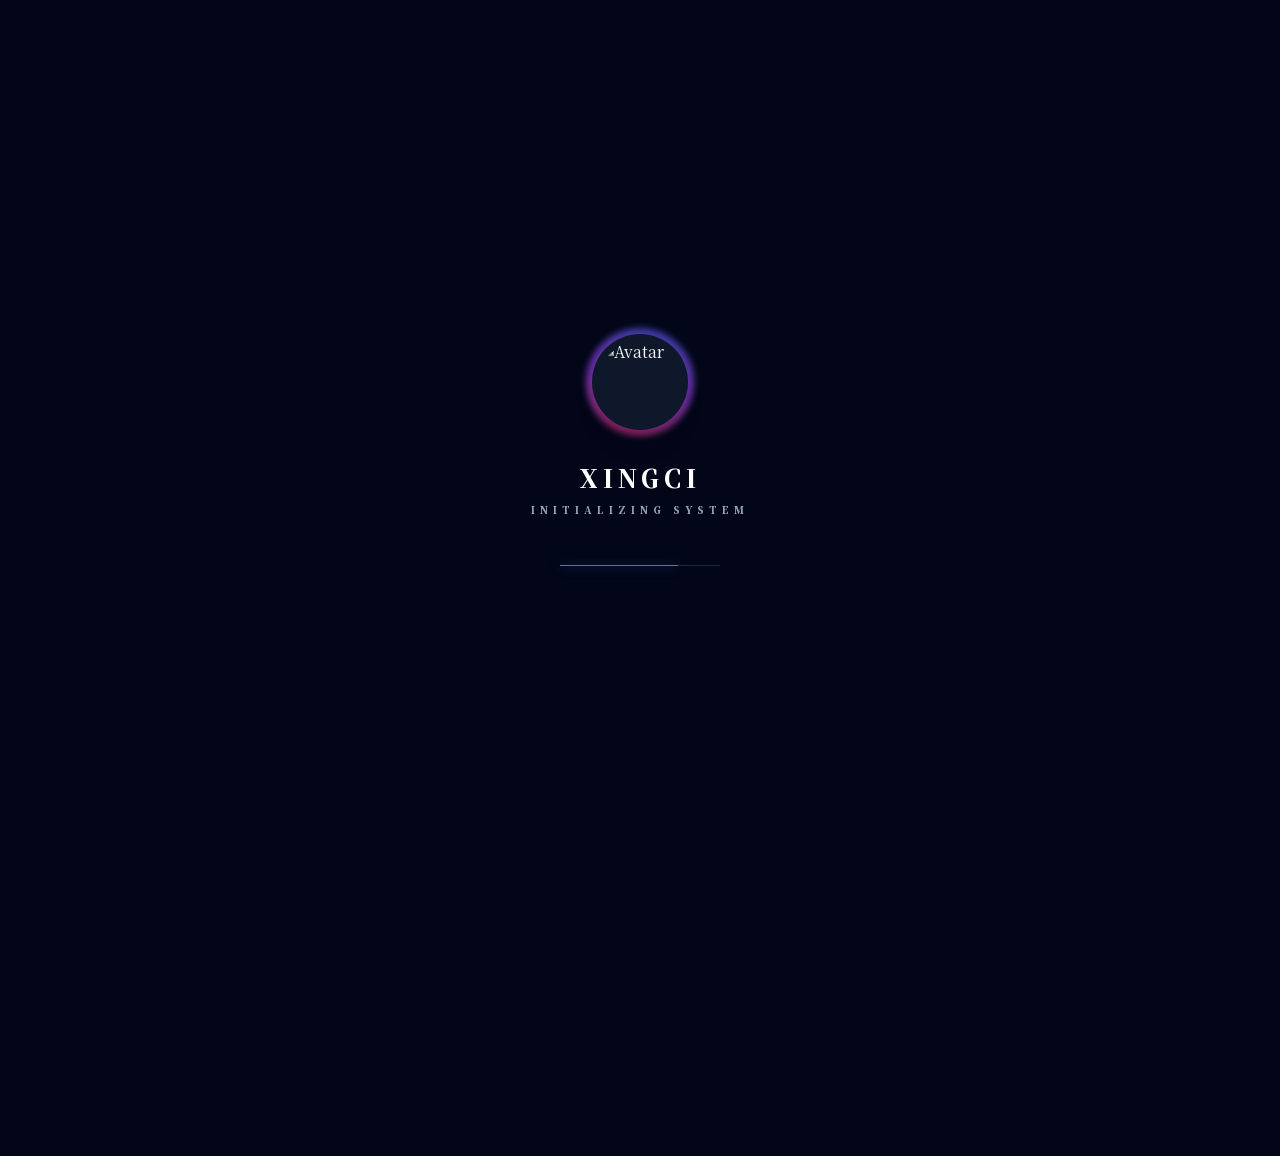
==== commit 36bc1ba3: "Redeploy: remove GlobalToolbox and admin pages from static site" ====
--- a/index.html
+++ b/index.html
@@ -1,4 +1,4 @@
-<!DOCTYPE html><html lang="zh-CN" class="geist_a71539c9-module__T19VSG__variable geist_mono_8d43a2aa-module__8Li5zG__variable noto_serif_sc_4b5b2b75-module__o_XRgq__variable h-full antialiased"><head><meta charSet="utf-8"/><meta name="viewport" content="width=device-width, initial-scale=1"/><link rel="preload" href="/_next/static/media/797e433ab948586e-s.p.0.q-h669a_dqa.woff2" as="font" crossorigin="" type="font/woff2"/><link rel="preload" href="/_next/static/media/caa3a2e1cccd8315-s.p.16t1db8_9y2o~.woff2" as="font" crossorigin="" type="font/woff2"/><link rel="preload" href="/_next/static/media/f112ed7f0b91582f-s.p.0xqqmnf1a3x8p.woff2" as="font" crossorigin="" type="font/woff2"/><link rel="preload" as="image" href="https://img2.huashi6.com/images/resource/thumbnail/2024/07/01/22242_84299839463.jpg?imageMogr2/quality/100/interlace/1/thumbnail/700x"/><link rel="preload" as="image" href="https://bu.dusays.com/2026/03/24/69c1e38b4c370.jpg"/><link rel="preload" href="https://bu.dusays.com/2026/03/24/69c24230de927.jpg" as="image"/><link rel="stylesheet" href="/_next/static/chunks/145o.lsi86g0w.css" data-precedence="next"/><link rel="stylesheet" href="/_next/static/chunks/0neevhl_o1ozu.css" data-precedence="next"/><link rel="stylesheet" href="/_next/static/chunks/0~ydk.tni6snc.css" data-precedence="next"/><link rel="stylesheet" href="/_next/static/chunks/14ty5uakguvp9.css" data-precedence="next"/><link rel="preload" as="script" fetchPriority="low" href="/_next/static/chunks/0.xm69-z3qa8a.js"/><script src="/_next/static/chunks/0eyqjxm23t2kt.js" async=""></script><script src="/_next/static/chunks/04efwek7mf3dy.js" async=""></script><script src="/_next/static/chunks/0hqjhfq7ykw83.js" async=""></script><script src="/_next/static/chunks/turbopack-0z-lj.o9fyhf6.js" async=""></script><script src="/_next/static/chunks/01b0yumjn1hkn.js" async=""></script><script src="/_next/static/chunks/0slngqqn_9-_~.js" async=""></script><script src="/_next/static/chunks/00-csyj9a6t-x.js" async=""></script><script src="/_next/static/chunks/0lkzyqw32aat3.js" async=""></script><meta name="next-size-adjust" content=""/><title>XingCi の 宝藏之地</title><meta name="description" content="ciallo"/><link rel="icon" href="/favicon.ico?favicon.0x3dzn~oxb6tn.ico" sizes="256x256" type="image/x-icon"/><link rel="icon" href="https://bu.dusays.com/2026/03/24/69c1e38ac1846.jpg"/><link rel="apple-touch-icon" href="https://bu.dusays.com/2026/03/24/69c1e38ac1846.jpg"/><style>
+<!DOCTYPE html><html lang="zh-CN" class="geist_a71539c9-module__T19VSG__variable geist_mono_8d43a2aa-module__8Li5zG__variable noto_serif_sc_4b5b2b75-module__o_XRgq__variable h-full antialiased"><head><meta charSet="utf-8"/><meta name="viewport" content="width=device-width, initial-scale=1"/><link rel="preload" href="/_next/static/media/797e433ab948586e-s.p.09zddjkbdep5a.woff2" as="font" crossorigin="" type="font/woff2"/><link rel="preload" href="/_next/static/media/caa3a2e1cccd8315-s.p.09~u27dqhyhd6.woff2" as="font" crossorigin="" type="font/woff2"/><link rel="preload" href="/_next/static/media/f112ed7f0b91582f-s.p.0xqqmnf1a3x8p.woff2" as="font" crossorigin="" type="font/woff2"/><link rel="preload" as="image" href="https://img2.huashi6.com/images/resource/thumbnail/2024/07/01/22242_84299839463.jpg?imageMogr2/quality/100/interlace/1/thumbnail/700x"/><link rel="preload" as="image" href="https://bu.dusays.com/2026/03/24/69c1e38b346cb.jpg"/><link rel="preload" href="https://bu.dusays.com/2026/03/24/69c24230de927.jpg" as="image"/><link rel="preload" as="image" href="https://images.unsplash.com/photo-1550751827-4bd374c3f58b?q=80&amp;w=1000&amp;auto=format&amp;fit=crop"/><link rel="stylesheet" href="/_next/static/chunks/145o.lsi86g0w.css" data-precedence="next"/><link rel="stylesheet" href="/_next/static/chunks/123doanyjnwwq.css" data-precedence="next"/><link rel="stylesheet" href="/_next/static/chunks/0~ydk.tni6snc.css" data-precedence="next"/><link rel="stylesheet" href="/_next/static/chunks/06c0u92uq-y_n.css" data-precedence="next"/><link rel="preload" as="script" fetchPriority="low" href="/_next/static/chunks/0tqtjom54jba3.js"/><script src="/_next/static/chunks/0gm7l.s8i~o05.js" async=""></script><script src="/_next/static/chunks/05abtanoek7wm.js" async=""></script><script src="/_next/static/chunks/0hqjhfq7ykw83.js" async=""></script><script src="/_next/static/chunks/turbopack-0_7_31utzmb5q.js" async=""></script><script src="/_next/static/chunks/0-5gbetjf-fwu.js" async=""></script><script src="/_next/static/chunks/01bnbmcwepxls.js" async=""></script><script src="/_next/static/chunks/00-csyj9a6t-x.js" async=""></script><script src="/_next/static/chunks/18drrpwoyl5ur.js" async=""></script><meta name="next-size-adjust" content=""/><title>XingCi の 宝藏之地</title><meta name="description" content="ciallo"/><link rel="icon" href="https://bu.dusays.com/2026/03/24/69c1e38ac1846.jpg"/><link rel="apple-touch-icon" href="https://bu.dusays.com/2026/03/24/69c1e38ac1846.jpg"/><style>
               #app-mount-root { opacity: 0; visibility: hidden; pointer-events: none; }
               html.splash-seen #app-mount-root { opacity: 1 !important; visibility: visible !important; pointer-events: auto !important; }
             </style><script>
@@ -7,7 +7,7 @@
                   document.documentElement.classList.add('splash-seen');
                 }
               } catch (e) {}
-            </script><script src="/_next/static/chunks/03~yq9q893hmn.js" noModule=""></script></head><body class="w-screen overflow-x-hidden min-h-full flex flex-col relative transition-colors duration-1000 bg-slate-50 dark:bg-slate-950 font-serif"><div hidden=""><!--$--><!--/$--></div><div class="invisible"><div id="app-mount-root" class="flex-1 flex flex-col transition-opacity duration-1000"><div class="fixed inset-0 z-[-1] pointer-events-none overflow-hidden"><div class="absolute inset-0 z-[-10] overflow-hidden"><div class="absolute inset-0 transition-opacity duration-[2000ms] ease-in-out transform-gpu" style="background-image:url(https://bu.dusays.com/2026/03/24/69c1e38b4c370.jpg);background-size:cover;background-position:center;opacity:1;visibility:visible"></div><div class="absolute inset-0 transition-opacity duration-[2000ms] ease-in-out transform-gpu" style="background-image:url(https://bu.dusays.com/2026/03/24/69c26fe4acdb5.jpg);background-size:cover;background-position:center;opacity:0;visibility:visible"></div><div class="absolute inset-0 transition-opacity duration-[2000ms] ease-in-out transform-gpu" style="background-image:url(https://bu.dusays.com/2026/03/24/69c26fe4d9486.jpg);background-size:cover;background-position:center;opacity:0;visibility:visible"></div></div><div class="absolute inset-0 z-[-9] bg-white/30 dark:bg-slate-900/40 backdrop-blur-md transition-colors duration-1000"></div><div class="absolute inset-0 z-[-8] opacity-60 dark:opacity-20 mix-blend-color transition-opacity duration-1000 transform-gpu" style="background:linear-gradient(-45deg, #a18cd1, #fbc2eb, #a1c4fd, #c2e9fb);background-size:400% 400%;animation:gradientMove 15s ease infinite"></div><div class="absolute top-[-10%] left-[-10%] w-[40%] h-[40%] bg-white/40 dark:bg-indigo-900/20 blur-[100px] rounded-full mix-blend-overlay z-[-7]"></div><div class="absolute bottom-[-10%] right-[-10%] w-[40%] h-[40%] bg-indigo-400/30 dark:bg-purple-900/30 blur-[100px] rounded-full mix-blend-overlay z-[-7]"></div><div class="transition-opacity duration-1000 opacity-100"><div class="fixed inset-0 w-full h-full pointer-events-none z-10 overflow-hidden mix-blend-screen"><style>
+            </script><script src="/_next/static/chunks/03~yq9q893hmn.js" noModule=""></script></head><body class="w-screen overflow-x-hidden min-h-full flex flex-col relative transition-colors duration-1000 bg-slate-50 dark:bg-slate-950 font-serif"><div hidden=""><!--$--><!--/$--></div><div class="invisible"><div id="app-mount-root" class="flex-1 flex flex-col transition-opacity duration-1000"><div class="fixed inset-0 z-[-1] pointer-events-none overflow-hidden"><div class="absolute inset-0 z-[-10] overflow-hidden"><div class="absolute inset-0 transition-opacity duration-[2000ms] ease-in-out transform-gpu" style="background-image:url(https://bu.dusays.com/2026/03/24/69c1e38b4c370.jpg);background-size:cover;background-position:center;opacity:1;visibility:visible"></div><div class="absolute inset-0 transition-opacity duration-[2000ms] ease-in-out transform-gpu" style="background-image:url(https://bu.dusays.com/2026/03/24/69c26fe4acdb5.jpg);background-size:cover;background-position:center;opacity:0;visibility:visible"></div><div class="absolute inset-0 transition-opacity duration-[2000ms] ease-in-out transform-gpu" style="background-image:url(https://bu.dusays.com/2026/03/24/69c26fe4d9486.jpg);background-size:cover;background-position:center;opacity:0;visibility:visible"></div></div><div class="absolute inset-0 z-[-9] bg-white/30 dark:bg-slate-900/40 backdrop-blur-md transition-colors duration-1000"></div><div class="absolute inset-0 z-[-8] opacity-60 dark:opacity-20 mix-blend-color transition-opacity duration-1000 transform-gpu" style="background:linear-gradient(-45deg, #a18cd1, #fbc2eb, #a1c4fd, #c2e9fb);background-size:400% 400%;animation:gradientMove 15s ease infinite"></div><div class="absolute top-[-10%] left-[-10%] w-[40%] h-[40%] bg-white/40 dark:bg-indigo-900/20 blur-[100px] rounded-full z-[-7] md:mix-blend-overlay"></div><div class="absolute bottom-[-10%] right-[-10%] w-[40%] h-[40%] bg-indigo-400/30 dark:bg-purple-900/30 blur-[100px] rounded-full z-[-7] md:mix-blend-overlay"></div><div class="hidden md:block absolute inset-0 w-full h-full"><div class="transition-opacity duration-1000 opacity-100"><div class="fixed inset-0 w-full h-full pointer-events-none z-10 overflow-hidden mix-blend-screen"><style>
         /* 内层：纯粹的光芒呼吸闪烁 */
         @keyframes fireflyBreathe {
           0%, 100% { 
@@ -49,7 +49,7 @@
           80% { opacity: 1; }
           100% { transform: translate(15vw, 110vh) rotate(360deg); opacity: 0; }
         }
-      </style></div></div><div class="fixed bottom-0 left-0 w-full h-32 pointer-events-none z-10 overflow-hidden transition-colors duration-1000"><style>@keyframes swayWildGrass { 0% { transform: rotate(-5deg); } 100% { transform: rotate(15deg); } }</style></div></div><div class="fixed top-28 h-[30vh] left-0 right-0 overflow-hidden pointer-events-none z-0"><style>
+      </style></div></div><div class="fixed bottom-0 left-0 w-full h-32 pointer-events-none z-10 overflow-hidden transition-colors duration-1000"><style>@keyframes swayWildGrass { 0% { transform: rotate(-5deg); } 100% { transform: rotate(15deg); } }</style></div></div></div><div class="hidden md:block"><div class="fixed top-28 h-[30vh] left-0 right-0 overflow-hidden pointer-events-none z-0"><style>
         @keyframes float-left {
           0% {
             right: -100%;
@@ -60,20 +60,20 @@
             transform: translateX(-100%);
           }
         }
-      </style></div><div class="relative z-10 flex-1 flex flex-col"><div class="min-h-screen relative pb-10"><header class="w-full fixed top-0 left-0 right-0 z-[100] transition-all duration-500 border-b translate-y-0 bg-white/40 dark:bg-slate-900/50 backdrop-blur-xl border-white/20 dark:border-white/5 shadow-sm pywebview-drag-region"><div class="w-[95%] max-w-7xl mx-auto h-16 flex items-center justify-between px-4 box-border"><a class="text-xl font-black text-slate-800 dark:text-white tracking-tighter" href="/">XingHuiSama<span class="text-indigo-500 mx-1">の</span>宝藏之地</a><div class="flex items-center gap-6"><nav class="hidden lg:flex gap-8 text-sm font-bold"><a class="relative py-1 transition-colors text-indigo-600" href="/">首页</a><a class="relative py-1 transition-colors text-slate-700 dark:text-slate-200" href="/projects">项目</a><a class="relative py-1 transition-colors text-slate-700 dark:text-slate-200" href="/timeline">归档</a><a class="relative py-1 transition-colors text-slate-700 dark:text-slate-200" href="/photowall">照片墙</a><a class="relative py-1 transition-colors text-slate-700 dark:text-slate-200" href="/music">音乐</a><a class="relative py-1 transition-colors text-slate-700 dark:text-slate-200" href="/moments">说说</a><a class="relative py-1 transition-colors text-slate-700 dark:text-slate-200" href="/chatter">杂谈</a><a class="relative py-1 transition-colors text-slate-700 dark:text-slate-200" href="/drafts">📝 草稿箱</a><a class="relative py-1 transition-colors text-slate-700 dark:text-slate-200" href="/friends">友链</a><a class="relative py-1 transition-colors text-slate-700 dark:text-slate-200" href="/about">关于</a><a class="relative py-1 transition-colors text-slate-700 dark:text-slate-200" href="/settings">⚙️ 设置</a></nav><div class="relative"><button class="relative w-10 h-10 rounded-xl bg-white/50 dark:bg-slate-800/50 flex items-center justify-center text-lg hover:scale-105 transition-all border border-white/20 shadow-sm cursor-pointer">📥</button></div><div class="flex items-center gap-2 ml-2 pl-6 border-l border-slate-300/50 dark:border-slate-600/50"><button class="w-3.5 h-3.5 rounded-full bg-yellow-400 hover:bg-yellow-500 flex items-center justify-center group transition-colors shadow-sm cursor-pointer z-[101]"><span class="opacity-0 group-hover:opacity-100 text-[8px] text-yellow-900 font-black">-</span></button><button class="w-3.5 h-3.5 rounded-full bg-green-400 hover:bg-green-500 flex items-center justify-center group transition-colors shadow-sm cursor-pointer z-[101]"><span class="opacity-0 group-hover:opacity-100 text-[8px] text-green-900 font-black">+</span></button><button class="w-3.5 h-3.5 rounded-full bg-red-400 hover:bg-red-500 flex items-center justify-center group transition-colors shadow-sm cursor-pointer z-[101]"><span class="opacity-0 group-hover:opacity-100 text-[8px] text-red-900 font-black">×</span></button></div></div></div></header><div style="opacity:0;transform:translateY(20px)"><div class="w-full max-w-6xl mx-auto mt-28 px-4 sm:px-10 relative z-10"><div class="relative w-full max-w-2xl mx-auto mb-10 z-[100]"><form class="relative group"><input type="text" class="w-full pl-14 pr-6 py-4 bg-white/50 dark:bg-slate-800/50 backdrop-blur-xl border border-white/40 dark:border-white/10 rounded-3xl shadow-xl focus:outline-none focus:ring-2 focus:ring-indigo-500/50 text-slate-800 dark:text-slate-200 transition-all placeholder-slate-500 dark:placeholder-slate-400 font-medium text-lg relative z-0" placeholder="搜寻标题、描述或标签..." autoComplete="off" spellCheck="false" value=""/><div class="absolute inset-y-0 left-0 pl-5 flex items-center pointer-events-none select-none z-10"><svg xmlns="http://www.w3.org/2000/svg" viewBox="0 0 24 24" fill="none" stroke="currentColor" stroke-width="2.5" stroke-linecap="round" stroke-linejoin="round" class="w-5 h-5 text-slate-400 group-focus-within:text-indigo-500 transition-colors drop-shadow-sm"><circle cx="11" cy="11" r="8"></circle><line x1="21" y1="21" x2="16.65" y2="16.65"></line></svg></div></form></div><main class="flex flex-col gap-6 w-full"><div class="grid grid-cols-1 md:grid-cols-12 gap-6 w-full items-stretch"><div class="md:col-span-7 flex"><div class="md:col-span-7 rounded-3xl bg-white/40 dark:bg-slate-800/50 backdrop-blur-md border border-white/40 dark:border-white/10 shadow-xl p-8 flex flex-col justify-between transition-all duration-700 hover:scale-[1.01] cursor-pointer group relative overflow-hidden h-full min-h-[280px]"><div class="flex items-start justify-between relative z-10"><div class="flex items-center gap-6"><div class="w-24 h-24 rounded-2xl bg-gradient-to-tr from-indigo-500 to-purple-500 p-1 shadow-lg flex-shrink-0 transition-transform duration-500 group-hover:rotate-3"><img src="https://img2.huashi6.com/images/resource/thumbnail/2024/07/01/22242_84299839463.jpg?imageMogr2/quality/100/interlace/1/thumbnail/700x" alt="avatar" class="w-full h-full rounded-xl object-cover bg-white"/></div><div><h1 class="text-3xl font-bold text-slate-900 dark:text-white mb-2 tracking-wider transition-colors duration-700">XingCi</h1><p class="text-slate-700 dark:text-slate-300 font-medium leading-relaxed max-w-md transition-colors duration-700">ciallo</p></div></div></div><div class="flex flex-col md:flex-row items-end md:items-center justify-between mt-8 gap-6 relative z-10"><div class="flex gap-6 w-full md:w-auto justify-around md:justify-start"><div class="text-center group/stat"><div class="text-2xl font-black text-indigo-600 dark:text-indigo-400 transition-transform group-hover/stat:scale-110">3</div><div class="text-[10px] font-bold text-slate-500 dark:text-slate-400 uppercase tracking-widest">文章</div></div><div class="w-px h-10 bg-slate-300/50 dark:bg-slate-700 hidden md:block"></div><div class="text-center group/stat"><div class="text-2xl font-black text-purple-600 dark:text-purple-400 transition-transform group-hover/stat:scale-110">1</div><div class="text-[10px] font-bold text-slate-500 dark:text-slate-400 uppercase tracking-widest">杂谈</div></div><div class="w-px h-10 bg-slate-300/50 dark:bg-slate-700 hidden md:block"></div><div class="text-center group/stat"><div class="text-2xl font-black text-pink-600 dark:text-pink-400 transition-transform group-hover/stat:scale-110">5</div><div class="text-[10px] font-bold text-slate-500 dark:text-slate-400 uppercase tracking-widest">照片</div></div></div><div class="flex gap-3 flex-wrap justify-end"><a href="https://github.com/xingciTuT" target="_blank" rel="noopener noreferrer"><div class="w-10 h-10 rounded-xl bg-white/50 dark:bg-slate-700/50 flex items-center justify-center text-slate-700 dark:text-slate-300 hover:bg-indigo-500 hover:text-white dark:hover:bg-indigo-600 dark:hover:text-white transition-all duration-300 border border-white/40 dark:border-white/10 shadow-sm" title="github"><svg class="w-5 h-5" fill="currentColor" viewBox="0 0 24 24"><path d="M12 2C6.477 2 2 6.477 2 12c0 4.42 2.865 8.166 6.839 9.489.5.092.682-.217.682-.482 0-.237-.008-.866-.013-1.7-2.782.603-3.369-1.34-3.369-1.34-.454-1.156-1.11-1.464-1.11-1.464-.908-.62.069-.608.069-.608 1.003.07 1.531 1.03 1.531 1.03.892 1.529 2.341 1.087 2.91.832.092-.647.35-1.088.636-1.338-2.22-.253-4.555-1.11-4.555-4.943 0-1.091.39-1.984 1.029-2.683-.103-.253-.446-1.27.098-2.647 0 0 .84-.269 2.75 1.025A9.564 9.564 0 0112 6.844c.85.004 1.705.115 2.504.337 1.909-1.294 2.747-1.025 2.747-1.025.546 1.379.203 2.394.1 2.647.64.699 1.028 1.592 1.028 2.683 0 3.842-2.339 4.687-4.566 4.935.359.309.678.919.678 1.852 0 1.336-.012 2.415-.012 2.743 0 .267.18.578.688.48C19.138 20.161 22 16.418 22 12c0-5.523-4.477-10-10-10z"></path></svg></div></a><a href="https://github.com/xingciTuT" target="_blank" rel="noopener noreferrer"><div class="w-10 h-10 rounded-xl bg-white/50 dark:bg-slate-700/50 flex items-center justify-center text-slate-700 dark:text-slate-300 hover:bg-indigo-500 hover:text-white dark:hover:bg-indigo-600 dark:hover:text-white transition-all duration-300 border border-white/40 dark:border-white/10 shadow-sm" title="gitee"><svg class="w-5 h-5" fill="currentColor" viewBox="0 0 24 24"><path d="M11.984 0A12 12 0 0 0 0 12a12 12 0 0 0 12 12 12 12 0 0 0 12-12A12 12 0 0 0 12 0a12 12 0 0 0-.016 0zm6.09 5.333c.328 0 .593.266.592.593v1.482a.594.594 0 0 1-.593.592H9.777c-.982 0-1.778.796-1.778 1.778v5.63c0 .327.266.592.593.592h5.63c.982 0 1.778-.796 1.778-1.778v-.296a.593.593 0 0 0-.592-.593h-4.15a.592.592 0 0 1-.592-.592v-1.482c0-.326.266-.592.592-.592h6.81c.328 0 .593.266.593.592v3.408a4.74 4.74 0 0 1-4.741 4.74H7.11A4.74 4.74 0 0 1 2.37 14.81V9.186a4.74 4.74 0 0 1 4.74-4.741h10.963v.888z"></path></svg></div></a><div class="w-10 h-10 rounded-xl bg-white/50 dark:bg-slate-700/50 flex items-center justify-center text-slate-700 dark:text-slate-300 hover:bg-indigo-500 hover:text-white dark:hover:bg-indigo-600 dark:hover:text-white transition-all duration-300 border border-white/40 dark:border-white/10 shadow-sm" title="google"><svg class="w-5 h-5" fill="currentColor" viewBox="0 0 24 24"><path d="M12.48 10.92v3.28h7.84c-.24 1.84-.853 3.187-1.787 4.133-1.147 1.147-2.933 2.4-6.053 2.4-4.827 0-8.6-3.893-8.6-8.72s3.773-8.72 8.6-8.72c2.6 0 4.507 1.027 5.907 2.347l2.307-2.307C18.747 1.44 16.133 0 12.48 0 5.867 0 .307 5.387.307 12s5.56 12 12.173 12c3.573 0 6.267-1.173 8.373-3.36 2.16-2.16 2.84-5.213 2.84-7.667 0-.76-.053-1.467-.173-2.053H12.48z"></path></svg></div><div class="w-10 h-10 rounded-xl bg-white/50 dark:bg-slate-700/50 flex items-center justify-center text-slate-700 dark:text-slate-300 hover:bg-indigo-500 hover:text-white dark:hover:bg-indigo-600 dark:hover:text-white transition-all duration-300 border border-white/40 dark:border-white/10 shadow-sm" title="email"><svg class="w-5 h-5" fill="none" viewBox="0 0 24 24" stroke="currentColor"><path stroke-linecap="round" stroke-linejoin="round" stroke-width="2" d="M3 8l7.89 5.26a2 2 0 002.22 0L21 8M5 19h14a2 2 0 002-2V7a2 2 0 00-2-2H5a2 2 0 00-2 2v10a2 2 0 002 2z"></path></svg></div><div class="w-10 h-10 rounded-xl bg-white/50 dark:bg-slate-700/50 flex items-center justify-center text-slate-700 dark:text-slate-300 hover:bg-indigo-500 hover:text-white dark:hover:bg-indigo-600 dark:hover:text-white transition-all duration-300 border border-white/40 dark:border-white/10 shadow-sm" title="qq"><svg class="w-5 h-5" fill="currentColor" viewBox="0 0 24 24"><path d="M12 2c-4.418 0-8 3.582-8 8 0 1.25.289 2.433.805 3.49-1.024 1.708-1.53 3.843-1.021 5.308.203.585.806.84 1.341.57.828-.418 1.625-1.025 2.296-1.722 1.335.539 2.862.854 4.579.854 1.716 0 3.243-.315 4.578-.854.671.697 1.468 1.304 2.296 1.722.535.27 1.138.015 1.341-.57.509-1.465.003-3.6-1.021-5.308C19.71 12.433 20 11.25 20 10c0-4.418-3.582-8-8-8zm-2.5 8c-.828 0-1.5-.895-1.5-2s.672-2 1.5-2 1.5.895 1.5 2-.672 2-1.5 2zm5 0c-.828 0-1.5-.895-1.5-2s.672-2 1.5-2 1.5.895 1.5 2-.672 2-1.5 2z"></path></svg></div><div class="w-10 h-10 rounded-xl bg-white/50 dark:bg-slate-700/50 flex items-center justify-center text-slate-700 dark:text-slate-300 hover:bg-indigo-500 hover:text-white dark:hover:bg-indigo-600 dark:hover:text-white transition-all duration-300 border border-white/40 dark:border-white/10 shadow-sm" title="wechat"><svg class="w-5 h-5" fill="currentColor" viewBox="0 0 24 24"><path d="M8.5 13.5c-3.59 0-6.5-2.42-6.5-5.4 0-2.98 2.91-5.4 6.5-5.4s6.5 2.42 6.5 5.4c0 2.98-2.91 5.4-6.5 5.4zm7.5 7.8c-2.76 0-5-2.02-5-4.5 0-2.48 2.24-4.5 5-4.5s5 2.02 5 4.5c0 2.48-2.24 4.5-5 4.5z"></path></svg></div></div></div></div></div><div class="md:col-span-5 flex"><div class="h-full w-full rounded-3xl bg-white/40 dark:bg-slate-800/50 backdrop-blur-md border border-white/40 dark:border-white/10 shadow-xl p-6 flex flex-col items-center justify-center transition-colors duration-700"><div class="w-10 h-10 border-4 border-indigo-500 border-t-transparent rounded-full animate-spin mb-4"></div><span class="text-slate-800 dark:text-white font-bold tracking-widest animate-pulse text-sm">CONNECTING...</span></div></div></div><div class="w-full mt-[-10px]"></div><div class="grid grid-cols-1 md:grid-cols-12 gap-6 w-full items-stretch"><div class="md:col-span-4 h-full"><div class="md:col-span-4 rounded-3xl bg-white/40 dark:bg-slate-800/50 backdrop-blur-md border border-white/40 dark:border-white/10 shadow-xl overflow-hidden relative group min-h-[420px] h-full flex flex-col"><a class="absolute inset-0 z-20" aria-label="阅读 多靶点激酶抑制剂筛选：从虚拟到现实的漫长征途" href="/posts/long-test-article"></a><div class="absolute inset-0 z-0" style="opacity:0"><img src="https://bu.dusays.com/2026/03/24/69c1e38b4c370.jpg" class="w-full h-full object-cover opacity-90 transition-transform duration-1000 group-hover:scale-105" alt="多靶点激酶抑制剂筛选：从虚拟到现实的漫长征途"/><div class="absolute inset-0 bg-gradient-to-t from-black/90 via-black/30 to-transparent"></div></div><div class="relative z-10 flex flex-col justify-end p-6 w-full mt-auto h-full pointer-events-none"><div class="flex items-center gap-2 mb-3"><span class="px-3 py-1 bg-indigo-500/80 backdrop-blur-lg rounded-full text-[10px] text-white font-black uppercase tracking-widest shadow-lg">Latest Insight</span><span class="px-2 py-1 bg-black/40 backdrop-blur-md border border-white/20 rounded-full text-[10px] text-white/90 font-mono tracking-wider"><i class="ri-time-line mr-1"></i>2026.03.26 07:00</span></div><h2 class="text-2xl font-bold text-white mb-2 group-hover:-translate-y-1 transition-transform drop-shadow-md">多靶点激酶抑制剂筛选：从虚拟到现实的漫长征途</h2><p class="text-sm text-gray-300 line-clamp-3 drop-shadow-sm mb-6">一篇超长的技术记录，详细阐述了我们在 STAT3/JAK2 抑制剂研发过程中，如何使用图神经网络和分子动力学进行多尺度模拟。</p></div><div class="absolute bottom-4 right-6 z-30 flex gap-2"><button class="h-1.5 rounded-full transition-all duration-500 w-6 bg-indigo-400" aria-label="切换到第 1 篇文章"></button><button class="h-1.5 rounded-full transition-all duration-500 w-2 bg-white/40 hover:bg-white/80" aria-label="切换到第 2 篇文章"></button><button class="h-1.5 rounded-full transition-all duration-500 w-2 bg-white/40 hover:bg-white/80" aria-label="切换到第 3 篇文章"></button></div></div></div><div class="md:col-span-8 flex flex-col gap-6 h-full"><a class="flex-1 rounded-3xl bg-white/40 dark:bg-slate-800/50 backdrop-blur-md border border-white/40 dark:border-white/10 shadow-xl overflow-hidden transition-all duration-700 hover:scale-[1.02] relative group min-h-[220px]" href="/photowall"><img src="https://bu.dusays.com/2026/03/24/69c24230de927.jpg" class="w-full h-full absolute inset-0 object-cover transition-transform duration-700 group-hover:scale-105 opacity-90"/><div class="absolute inset-0 bg-black/20 dark:bg-black/50 group-hover:bg-transparent transition-colors duration-500"></div><div class="absolute bottom-6 left-6 right-6"><h3 class="text-3xl font-bold text-white mb-2 underline decoration-pink-400">泰拉大陆纪行</h3><p class="text-white/90 text-lg line-clamp-1">关于源石、孤星与前文明的视觉记录（测试用相册）</p></div></a><div class="grid grid-cols-1 md:grid-cols-12 gap-6 flex-1 min-h-[220px] items-stretch"><div class="md:col-span-8 h-full"><div class="w-full h-full rounded-3xl bg-white/40 dark:bg-slate-800/50 backdrop-blur-md border border-white/40 dark:border-white/10 shadow-xl overflow-hidden relative group min-h-[220px] flex flex-col"><a class="absolute inset-0 z-20" aria-label="查看杂谈: 源石结晶与目标蛋白结合的猜想" href="/chatter/2026-03-25-originium-research"></a><div class="absolute inset-0 z-0" style="opacity:0;filter:blur(10px);transform:scale(0.95)"><img src="https://bu.dusays.com/2026/03/24/69c1e38b4c370.jpg" class="w-full h-full object-cover opacity-80 dark:opacity-60 transition-transform duration-1000 group-hover:scale-105" alt="Chatter Cover"/><div class="absolute inset-0 bg-gradient-to-r from-black/80 via-black/40 to-black/10"></div></div><div class="relative z-10 flex flex-col justify-center p-6 md:p-8 h-full pointer-events-none w-full md:w-[85%]"><div class="flex items-end gap-2 mb-2"><span class="text-[10px] font-black text-indigo-400 uppercase tracking-widest bg-black/30 backdrop-blur-sm px-2 py-1 rounded-md border border-white/10 shadow-sm">Records</span><span class="text-[11px] font-mono text-slate-300 drop-shadow-md">2026.03.25 03:00</span></div><h3 class="text-2xl font-bold text-white mb-3 group-hover:text-indigo-300 transition-colors line-clamp-1 drop-shadow-md">源石结晶与目标蛋白结合的猜想</h3><p class="text-sm text-slate-300 font-medium leading-relaxed drop-shadow-md line-clamp-2">
-今天在跑 MolGTC 模型的图神经网络筛选时，看着那些小分子的拓扑结构，突然串台到了泰拉大陆的源石病机制。
+      </style></div></div><div class="relative z-10 flex-1 flex flex-col"><div class="min-h-screen relative pb-10"><header class="hidden md:block w-full fixed top-0 left-0 right-0 z-50 transition-all duration-500 border-b translate-y-0 bg-white/40 dark:bg-slate-900/50 backdrop-blur-xl border-white/20 dark:border-white/5 shadow-sm"><div class="w-[90%] max-w-6xl mx-auto h-16 flex items-center justify-between px-4 sm:px-[30px] box-border"><a class="text-xl font-black text-slate-800 dark:text-white tracking-tighter hover:text-indigo-600 dark:hover:text-indigo-400 transition-all duration-300" href="/">XingHuiSama<span class="text-indigo-500 mx-1">の</span>宝藏之地</a><nav class="flex gap-8 text-sm font-bold"><a class="relative py-1 transition-colors text-indigo-600 dark:text-indigo-400" href="/">首页<span class="absolute -bottom-1 left-1/2 -translate-x-1/2 w-1 h-1 bg-indigo-500 rounded-full animate-pulse"></span></a><a class="relative py-1 transition-colors text-slate-700 dark:text-slate-200 hover:text-indigo-600" href="/projects">项目</a><a class="relative py-1 transition-colors text-slate-700 dark:text-slate-200 hover:text-indigo-600" href="/timeline">归档</a><a class="relative py-1 transition-colors text-slate-700 dark:text-slate-200 hover:text-indigo-600" href="/photowall">照片墙</a><a class="relative py-1 transition-colors text-slate-700 dark:text-slate-200 hover:text-indigo-600" href="/music">音乐</a><a class="relative py-1 transition-colors text-slate-700 dark:text-slate-200 hover:text-indigo-600" href="/moments">说说</a><a class="relative py-1 transition-colors text-slate-700 dark:text-slate-200 hover:text-indigo-600" href="/chatter">杂谈</a><a class="relative py-1 transition-colors text-slate-700 dark:text-slate-200 hover:text-indigo-600" href="/friends">友链</a><a class="relative py-1 transition-colors text-slate-700 dark:text-slate-200 hover:text-indigo-600" href="/about">关于</a></nav></div></header><div class="md:hidden"><button class="fixed top-1/2 right-0 -translate-y-1/2 w-12 h-28 bg-indigo-500/80 backdrop-blur-xl rounded-l-full shadow-[-5px_0_20px_rgba(99,102,241,0.4)] z-[60] flex items-center justify-center transition-all duration-500 border-y border-l border-white/30 touch-none translate-x-0 opacity-100" draggable="false" style="transform:none;-webkit-touch-callout:none;-webkit-user-select:none;user-select:none;touch-action:pan-x"><div class="flex flex-col gap-1.5 items-center justify-center mr-2"><div class="w-1.5 h-1.5 bg-white/90 rounded-full"></div><div class="w-1.5 h-1.5 bg-white/90 rounded-full"></div><div class="w-1.5 h-1.5 bg-white/90 rounded-full"></div></div></button></div><div style="opacity:0;transform:translateY(20px)"><div class="w-full max-w-6xl mx-auto mt-24 sm:mt-28 px-4 sm:px-6 lg:px-10 relative z-10"><div class="relative w-full max-w-2xl mx-auto mb-10 z-[100]"><form class="relative group"><input type="text" class="w-full pl-14 pr-6 py-4 bg-white/50 dark:bg-slate-800/50 backdrop-blur-xl border border-white/40 dark:border-white/10 rounded-3xl shadow-xl focus:outline-none focus:ring-2 focus:ring-indigo-500/50 text-slate-800 dark:text-slate-200 transition-all placeholder-slate-500 dark:placeholder-slate-400 font-medium text-lg relative z-0" placeholder="搜寻标题、描述或标签..." autoComplete="off" spellCheck="false" value=""/><div class="absolute inset-y-0 left-0 pl-5 flex items-center pointer-events-none select-none z-10"><svg xmlns="http://www.w3.org/2000/svg" viewBox="0 0 24 24" fill="none" stroke="currentColor" stroke-width="2.5" stroke-linecap="round" stroke-linejoin="round" class="w-5 h-5 text-slate-400 group-focus-within:text-indigo-500 transition-colors drop-shadow-sm"><circle cx="11" cy="11" r="8"></circle><line x1="21" y1="21" x2="16.65" y2="16.65"></line></svg></div></form></div><main class="flex flex-col gap-6 w-full mt-6"><div class="grid grid-cols-1 lg:grid-cols-12 gap-6 w-full"><div class="col-span-1 lg:col-span-7 flex flex-col"><div class="md:col-span-7 rounded-3xl bg-white/40 dark:bg-slate-800/50 backdrop-blur-md border border-white/40 dark:border-white/10 shadow-xl p-5 sm:p-6 md:p-8 flex flex-col justify-between transition-all duration-700 hover:scale-[1.01] cursor-pointer group relative overflow-hidden h-full min-h-[220px] md:min-h-[280px]"><div class="flex items-start justify-between relative z-10"><div class="flex items-center gap-4 md:gap-6 w-full"><div class="w-16 h-16 sm:w-20 sm:h-20 md:w-24 md:h-24 rounded-xl md:rounded-2xl bg-gradient-to-tr from-indigo-500 to-purple-500 p-1 shadow-lg flex-shrink-0 transition-transform duration-500 group-hover:rotate-3"><img src="https://img2.huashi6.com/images/resource/thumbnail/2024/07/01/22242_84299839463.jpg?imageMogr2/quality/100/interlace/1/thumbnail/700x" alt="avatar" class="w-full h-full rounded-lg md:rounded-xl object-cover bg-white"/></div><div class="flex-1 min-w-0"><h1 class="text-xl sm:text-2xl md:text-3xl font-bold text-slate-900 dark:text-white mb-1 md:mb-2 pb-1 leading-snug tracking-wider transition-colors duration-700 truncate">XingCi</h1><p class="text-xs sm:text-sm md:text-base text-slate-700 dark:text-slate-300 font-medium leading-relaxed max-w-md transition-colors duration-700 line-clamp-2 md:line-clamp-none">ciallo</p></div></div></div><div class="flex flex-col md:flex-row items-center md:items-end justify-between mt-6 md:mt-8 gap-5 md:gap-6 relative z-10"><div class="flex gap-2 sm:gap-6 w-full md:w-auto justify-between sm:justify-around md:justify-start px-2 sm:px-0"><div class="text-center group/stat px-2"><div class="text-xl md:text-2xl font-black text-indigo-600 dark:text-indigo-400 transition-transform group-hover/stat:scale-110">2</div><div class="text-[9px] md:text-[10px] font-bold text-slate-500 dark:text-slate-400 uppercase tracking-widest mt-0.5">文章</div></div><div class="w-px h-8 md:h-10 bg-slate-300/50 dark:bg-slate-700 hidden md:block"></div><div class="text-center group/stat px-2"><div class="text-xl md:text-2xl font-black text-purple-600 dark:text-purple-400 transition-transform group-hover/stat:scale-110">1</div><div class="text-[9px] md:text-[10px] font-bold text-slate-500 dark:text-slate-400 uppercase tracking-widest mt-0.5">杂谈</div></div><div class="w-px h-8 md:h-10 bg-slate-300/50 dark:bg-slate-700 hidden md:block"></div><div class="text-center group/stat px-2"><div class="text-xl md:text-2xl font-black text-pink-600 dark:text-pink-400 transition-transform group-hover/stat:scale-110">5</div><div class="text-[9px] md:text-[10px] font-bold text-slate-500 dark:text-slate-400 uppercase tracking-widest mt-0.5">照片</div></div></div><div class="flex gap-2 md:gap-3 flex-wrap justify-center md:justify-end w-full md:w-auto"><a href="https://github.com/xingciTuT" target="_blank" rel="noopener noreferrer"><div class="w-9 h-9 md:w-10 md:h-10 rounded-xl bg-white/50 dark:bg-slate-700/50 flex items-center justify-center text-slate-700 dark:text-slate-300 hover:bg-indigo-500 hover:text-white dark:hover:bg-indigo-600 dark:hover:text-white transition-all duration-300 border border-white/40 dark:border-white/10 shadow-sm" title="github"><svg class="w-4 h-4 md:w-5 md:h-5" fill="currentColor" viewBox="0 0 24 24"><path d="M12 2C6.477 2 2 6.477 2 12c0 4.42 2.865 8.166 6.839 9.489.5.092.682-.217.682-.482 0-.237-.008-.866-.013-1.7-2.782.603-3.369-1.34-3.369-1.34-.454-1.156-1.11-1.464-1.11-1.464-.908-.62.069-.608.069-.608 1.003.07 1.531 1.03 1.531 1.03.892 1.529 2.341 1.087 2.91.832.092-.647.35-1.088.636-1.338-2.22-.253-4.555-1.11-4.555-4.943 0-1.091.39-1.984 1.029-2.683-.103-.253-.446-1.27.098-2.647 0 0 .84-.269 2.75 1.025A9.564 9.564 0 0112 6.844c.85.004 1.705.115 2.504.337 1.909-1.294 2.747-1.025 2.747-1.025.546 1.379.203 2.394.1 2.647.64.699 1.028 1.592 1.028 2.683 0 3.842-2.339 4.687-4.566 4.935.359.309.678.919.678 1.852 0 1.336-.012 2.415-.012 2.743 0 .267.18.578.688.48C19.138 20.161 22 16.418 22 12c0-5.523-4.477-10-10-10z"></path></svg></div></a><a href="https://github.com/xingciTuT" target="_blank" rel="noopener noreferrer"><div class="w-9 h-9 md:w-10 md:h-10 rounded-xl bg-white/50 dark:bg-slate-700/50 flex items-center justify-center text-slate-700 dark:text-slate-300 hover:bg-indigo-500 hover:text-white dark:hover:bg-indigo-600 dark:hover:text-white transition-all duration-300 border border-white/40 dark:border-white/10 shadow-sm" title="gitee"><svg class="w-4 h-4 md:w-5 md:h-5" fill="currentColor" viewBox="0 0 24 24"><path d="M11.984 0A12 12 0 0 0 0 12a12 12 0 0 0 12 12 12 12 0 0 0 12-12A12 12 0 0 0 12 0a12 12 0 0 0-.016 0zm6.09 5.333c.328 0 .593.266.592.593v1.482a.594.594 0 0 1-.593.592H9.777c-.982 0-1.778.796-1.778 1.778v5.63c0 .327.266.592.593.592h5.63c.982 0 1.778-.796 1.778-1.778v-.296a.593.593 0 0 0-.592-.593h-4.15a.592.592 0 0 1-.592-.592v-1.482c0-.326.266-.592.592-.592h6.81c.328 0 .593.266.593.592v3.408a4.74 4.74 0 0 1-4.741 4.74H7.11A4.74 4.74 0 0 1 2.37 14.81V9.186a4.74 4.74 0 0 1 4.74-4.741h10.963v.888z"></path></svg></div></a><div class="w-9 h-9 md:w-10 md:h-10 rounded-xl bg-white/50 dark:bg-slate-700/50 flex items-center justify-center text-slate-700 dark:text-slate-300 hover:bg-indigo-500 hover:text-white dark:hover:bg-indigo-600 dark:hover:text-white transition-all duration-300 border border-white/40 dark:border-white/10 shadow-sm" title="google"><svg class="w-4 h-4 md:w-5 md:h-5" fill="currentColor" viewBox="0 0 24 24"><path d="M12.48 10.92v3.28h7.84c-.24 1.84-.853 3.187-1.787 4.133-1.147 1.147-2.933 2.4-6.053 2.4-4.827 0-8.6-3.893-8.6-8.72s3.773-8.72 8.6-8.72c2.6 0 4.507 1.027 5.907 2.347l2.307-2.307C18.747 1.44 16.133 0 12.48 0 5.867 0 .307 5.387.307 12s5.56 12 12.173 12c3.573 0 6.267-1.173 8.373-3.36 2.16-2.16 2.84-5.213 2.84-7.667 0-.76-.053-1.467-.173-2.053H12.48z"></path></svg></div><div class="w-9 h-9 md:w-10 md:h-10 rounded-xl bg-white/50 dark:bg-slate-700/50 flex items-center justify-center text-slate-700 dark:text-slate-300 hover:bg-indigo-500 hover:text-white dark:hover:bg-indigo-600 dark:hover:text-white transition-all duration-300 border border-white/40 dark:border-white/10 shadow-sm" title="email"><svg class="w-4 h-4 md:w-5 md:h-5" fill="none" viewBox="0 0 24 24" stroke="currentColor"><path stroke-linecap="round" stroke-linejoin="round" stroke-width="2" d="M3 8l7.89 5.26a2 2 0 002.22 0L21 8M5 19h14a2 2 0 002-2V7a2 2 0 00-2-2H5a2 2 0 00-2 2v10a2 2 0 002 2z"></path></svg></div><div class="w-9 h-9 md:w-10 md:h-10 rounded-xl bg-white/50 dark:bg-slate-700/50 flex items-center justify-center text-slate-700 dark:text-slate-300 hover:bg-indigo-500 hover:text-white dark:hover:bg-indigo-600 dark:hover:text-white transition-all duration-300 border border-white/40 dark:border-white/10 shadow-sm" title="qq"><svg class="w-4 h-4 md:w-5 md:h-5" fill="currentColor" viewBox="0 0 24 24"><path d="M12 2c-4.418 0-8 3.582-8 8 0 1.25.289 2.433.805 3.49-1.024 1.708-1.53 3.843-1.021 5.308.203.585.806.84 1.341.57.828-.418 1.625-1.025 2.296-1.722 1.335.539 2.862.854 4.579.854 1.716 0 3.243-.315 4.578-.854.671.697 1.468 1.304 2.296 1.722.535.27 1.138.015 1.341-.57.509-1.465.003-3.6-1.021-5.308C19.71 12.433 20 11.25 20 10c0-4.418-3.582-8-8-8zm-2.5 8c-.828 0-1.5-.895-1.5-2s.672-2 1.5-2 1.5.895 1.5 2-.672 2-1.5 2zm5 0c-.828 0-1.5-.895-1.5-2s.672-2 1.5-2 1.5.895 1.5 2-.672 2-1.5 2z"></path></svg></div><div class="w-9 h-9 md:w-10 md:h-10 rounded-xl bg-white/50 dark:bg-slate-700/50 flex items-center justify-center text-slate-700 dark:text-slate-300 hover:bg-indigo-500 hover:text-white dark:hover:bg-indigo-600 dark:hover:text-white transition-all duration-300 border border-white/40 dark:border-white/10 shadow-sm" title="wechat"><svg class="w-4 h-4 md:w-5 md:h-5" fill="currentColor" viewBox="0 0 24 24"><path d="M8.5 13.5c-3.59 0-6.5-2.42-6.5-5.4 0-2.98 2.91-5.4 6.5-5.4s6.5 2.42 6.5 5.4c0 2.98-2.91 5.4-6.5 5.4zm7.5 7.8c-2.76 0-5-2.02-5-4.5 0-2.48 2.24-4.5 5-4.5s5 2.02 5 4.5c0 2.48-2.24 4.5-5 4.5z"></path></svg></div></div></div></div></div><div class="col-span-1 lg:col-span-5 flex flex-col"><div class="h-full w-full rounded-3xl bg-white/40 dark:bg-slate-800/50 backdrop-blur-md border border-white/40 dark:border-white/10 shadow-xl p-6 flex flex-col items-center justify-center transition-colors duration-700"><div class="w-10 h-10 border-4 border-indigo-500 border-t-transparent rounded-full animate-spin mb-4"></div><span class="text-slate-800 dark:text-white font-bold tracking-widest animate-pulse text-sm">CONNECTING...</span></div></div></div><div class="w-full mt-[-10px]"></div><div class="grid grid-cols-1 lg:grid-cols-12 gap-6 w-full"><div class="col-span-1 lg:col-span-4 flex flex-col min-h-[300px]"><div class="md:col-span-4 rounded-3xl bg-white/40 dark:bg-slate-800/50 backdrop-blur-md border border-white/40 dark:border-white/10 shadow-xl overflow-hidden relative group min-h-[420px] h-full flex flex-col"><a class="absolute inset-0 z-20" aria-label="阅读 GROMACS 2025 分子动力学模拟初探2222" href="/posts/2222"></a><div class="absolute inset-0 z-0" style="opacity:0"><img src="https://bu.dusays.com/2026/03/24/69c1e38b346cb.jpg" class="w-full h-full object-cover opacity-90 transition-transform duration-1000 group-hover:scale-105" alt="GROMACS 2025 分子动力学模拟初探2222"/><div class="absolute inset-0 bg-gradient-to-t from-black/90 via-black/30 to-transparent"></div></div><div class="relative z-10 flex flex-col justify-end p-6 w-full mt-auto h-full pointer-events-none"><div class="flex items-center gap-2 mb-3"><span class="px-3 py-1 bg-indigo-500/80 backdrop-blur-lg rounded-full text-[10px] text-white font-black uppercase tracking-widest shadow-lg">Latest Insight</span><span class="px-2 py-1 bg-black/40 backdrop-blur-md border border-white/20 rounded-full text-[10px] text-white/90 font-mono tracking-wider"><i class="ri-time-line mr-1"></i>2026.03.24 07:00</span></div><h2 class="text-2xl font-bold text-white mb-2 group-hover:-translate-y-1 transition-transform drop-shadow-md">GROMACS 2025 分子动力学模拟初探2222</h2><p class="text-sm text-gray-300 line-clamp-3 drop-shadow-sm mb-6">记录一下基础的模拟设置过程</p></div><div class="absolute bottom-4 right-6 z-30 flex gap-2"><button class="h-1.5 rounded-full transition-all duration-500 w-6 bg-indigo-400" aria-label="切换到第 1 篇文章"></button><button class="h-1.5 rounded-full transition-all duration-500 w-2 bg-white/40 hover:bg-white/80" aria-label="切换到第 2 篇文章"></button></div></div></div><div class="col-span-1 lg:col-span-8 flex flex-col gap-6"><a class="w-full rounded-3xl bg-white/40 dark:bg-slate-800/50 backdrop-blur-md border border-white/40 dark:border-white/10 shadow-xl overflow-hidden transition-all duration-700 hover:scale-[1.02] relative group min-h-[200px] sm:min-h-[220px] flex-shrink-0" href="/photowall"><img src="https://bu.dusays.com/2026/03/24/69c24230de927.jpg" class="w-full h-full absolute inset-0 object-cover transition-transform duration-700 group-hover:scale-105 opacity-90"/><div class="absolute inset-0 bg-black/30 dark:bg-black/50 group-hover:bg-black/10 transition-colors duration-500"></div><div class="absolute bottom-4 left-4 sm:bottom-6 sm:left-6 right-6"><h3 class="text-2xl sm:text-3xl font-bold text-white mb-1 sm:mb-2 underline decoration-pink-400">泰拉大陆纪行</h3><p class="text-white/90 text-sm sm:text-lg line-clamp-1">关于源石、孤星与前文明的视觉记录（测试用相册）</p></div></a><div class="grid grid-cols-1 sm:grid-cols-3 gap-6 w-full flex-1"><div class="sm:col-span-2 flex flex-col min-h-[200px]"><div class="w-full h-full rounded-3xl bg-white/40 dark:bg-slate-800/50 backdrop-blur-md border border-white/40 dark:border-white/10 shadow-xl overflow-hidden relative group min-h-[220px] flex flex-col"><a class="absolute inset-0 z-20" aria-label="查看杂谈: 论题：POCA (Possibility-Oriented Cognitive Architecture) —— 一种面向零样本学习的经验内化与内在奖励认知框架  " href="/chatter/chatter_1778988343"></a><div class="absolute inset-0 z-0" style="opacity:0;filter:blur(10px);transform:scale(0.95)"><img src="https://images.unsplash.com/photo-1550751827-4bd374c3f58b?q=80&amp;w=1000&amp;auto=format&amp;fit=crop" class="w-full h-full object-cover opacity-80 dark:opacity-60 transition-transform duration-1000 group-hover:scale-105" alt="Chatter Cover"/><div class="absolute inset-0 bg-gradient-to-r from-black/80 via-black/40 to-black/10"></div></div><div class="relative z-10 flex flex-col justify-center p-6 md:p-8 h-full pointer-events-none w-full md:w-[85%]"><div class="flex items-end gap-2 mb-2"><span class="text-[10px] font-black text-indigo-400 uppercase tracking-widest bg-black/30 backdrop-blur-sm px-2 py-1 rounded-md border border-white/10 shadow-sm">Records</span><span class="text-[11px] font-mono text-slate-300 drop-shadow-md">2026.05.17 11:25</span></div><h3 class="text-2xl font-bold text-white mb-3 group-hover:text-indigo-300 transition-colors line-clamp-1 drop-shadow-md">论题：POCA (Possibility-Oriented Cognitive Architecture) —— 一种面向零样本学习的经验内化与内在奖励认知框架  </h3><p class="text-sm text-slate-300 font-medium leading-relaxed drop-shadow-md line-clamp-2">
+**论点**：从“数据拟合机器”到“拥有求知欲的认知体”的跃升
 
-如果把</p></div></div></div><div class="md:col-span-4 h-full flex"><div class="h-full w-full rounded-3xl backdrop-blur-md border shadow-xl p-6 flex flex-col justify-center items-center transition-all duration-500 hover:scale-[1.05] cursor-pointer group relative overflow-hidden
+**作者**：宛玖
+
+**地点**：浙江·</p></div></div></div><div class="sm:col-span-1 flex flex-col min-h-[120px]"><div class="h-full w-full rounded-3xl backdrop-blur-md border shadow-xl p-6 flex flex-col justify-center items-center transition-all duration-500 hover:scale-[1.05] cursor-pointer group relative overflow-hidden
         bg-slate-800/40 border-slate-600/50
-      "><div class="relative w-20 h-20 rounded-full overflow-hidden mb-3 shadow-inner flex-shrink-0"><div class="absolute inset-0 transition-transform duration-700 -translate-y-full bg-gradient-to-tr from-sky-300 to-yellow-200"></div><div class="absolute inset-0 transition-transform duration-700 translate-y-0 bg-gradient-to-tr from-indigo-900 to-slate-800"></div><div class="absolute top-1/2 left-1/2 -translate-x-1/2 -translate-y-1/2 transition-all duration-700 opacity-0 rotate-90 scale-50 text-3xl drop-shadow-md">🌸</div><div class="absolute top-1/2 left-1/2 -translate-x-1/2 -translate-y-1/2 transition-all duration-700 opacity-100 rotate-0 scale-100 text-3xl drop-shadow-md">✨</div></div><div class="text-center z-10 mt-auto"><h3 class="text-xl font-bold transition-colors duration-500 text-white">夜间模式</h3><p class="text-sm font-medium mt-1 transition-colors duration-500 text-slate-400">流萤飞舞的深空</p></div></div></div></div></div></div><div class="w-full mt-2"><div class="md:col-span-12 rounded-3xl bg-white/40 dark:bg-slate-800/50 backdrop-blur-md border border-white/40 dark:border-white/10 shadow-xl overflow-hidden flex flex-col md:flex-row items-stretch transition-colors duration-700 h-auto md:h-20 group"><div class="bg-slate-900 dark:bg-black text-white px-8 py-4 md:py-0 flex items-center justify-center font-mono text-2xl md:text-3xl font-black tracking-widest shadow-inner relative overflow-hidden group-hover:text-indigo-400 transition-colors"><div class="absolute inset-0 bg-gradient-to-b from-white/10 to-transparent pointer-events-none"></div>00:00:00<div class="absolute left-0 right-0 top-1/2 h-px bg-black/50"></div></div><div class="flex-1 px-6 py-4 md:py-0 flex flex-wrap items-center justify-between gap-4 text-xs md:text-sm font-bold text-slate-600 dark:text-slate-300"><div class="flex items-center gap-2"><span class="w-2 h-2 rounded-full bg-green-500 animate-pulse"></span><span>系统已稳定运行：<span class="text-indigo-600 dark:text-indigo-400 font-black"></span></span></div><div class="flex gap-2"><span class="px-2 py-1 bg-white/50 dark:bg-slate-700/50 rounded-md shadow-sm flex items-center gap-1 border border-white/40 dark:border-slate-600"><svg class="w-3.5 h-3.5 text-sky-500" fill="currentColor" viewBox="0 0 24 24"><path d="M12 2C6.48 2 2 6.48 2 12s4.48 10 10 10 10-4.48 10-10S17.52 2 12 2zm0 18c-4.41 0-8-3.59-8-8s3.59-8 8-8 8 3.59 8 8-3.59 8-8 8z"/></svg>Next.js 15</span><span class="px-2 py-1 bg-white/50 dark:bg-slate-700/50 rounded-md shadow-sm flex items-center gap-1 border border-white/40 dark:border-slate-600"><svg class="w-3.5 h-3.5 text-cyan-400" fill="currentColor" viewBox="0 0 24 24"><path d="M12 22.6l-9.8-5.6V5.6L12 0l9.8 5.6v11.4l-9.8 5.6zm-8.2-6.5l8.2 4.7 8.2-4.7V7.5L12 2.8 3.8 7.5v8.6z"/></svg>React 19</span><span class="px-2 py-1 bg-white/50 dark:bg-slate-700/50 rounded-md shadow-sm flex items-center gap-1 border border-white/40 dark:border-slate-600"><svg class="w-3.5 h-3.5 text-teal-400" fill="currentColor" viewBox="0 0 24 24"><path d="M12.001,4.8c-3.2,0-5.2,1.6-6,4.8c1.2-1.6,2.6-2.2,4.2-1.8c0.913,0.228,1.565,0.89,2.288,1.624C13.666,10.618,15.027,12,18.001,12 c3.2,0,5.2-1.6,6-4.8c-1.2,1.6-2.6,2.2-4.2,1.8c-0.913-0.228-1.565-0.89-2.288-1.624C16.337,6.182,14.976,4.8,12.001,4.8z M6.001,12c-3.2,0-5.2,1.6-6,4.8c1.2-1.6,2.6-2.2,4.2-1.8c0.913,0.228,1.565,0.89,2.288,1.624c1.177,1.194,2.538,2.576,5.512,2.576 c3.2,0,5.2-1.6,6-4.8c-1.2,1.6-2.6,2.2-4.2,1.8c-0.913-0.228-1.565-0.89-2.288-1.624C10.337,13.382,8.976,12,6.001,12z"/></svg>Tailwind 4</span></div><a href="https://icp.gov.moe/?keyword=20260134" target="_blank" rel="noopener noreferrer" class="hover:text-indigo-500 transition-colors border-b border-dashed border-slate-400 dark:border-slate-500 pb-0.5">萌ICP备20260134号</a></div></div></div></main></div></div></div><!--$--><!--/$--></div><div class="fixed bottom-6 left-6 z-[9999] flex flex-col items-start gap-3"><button class="w-12 h-12 rounded-full flex items-center justify-center shadow-xl backdrop-blur-xl border border-white/40 dark:border-white/10 transition-all duration-500 hover:scale-110 active:scale-95 z-50
-          bg-white/70 dark:bg-slate-800/80 text-slate-700 dark:text-white
-        "><svg class="w-6 h-6" fill="none" viewBox="0 0 24 24" stroke="currentColor"><path stroke-linecap="round" stroke-linejoin="round" stroke-width="2" d="M4 6a2 2 0 012-2h2a2 2 0 012 2v2a2 2 0 01-2 2H6a2 2 0 01-2-2V6zM14 6a2 2 0 012-2h2a2 2 0 012 2v2a2 2 0 01-2 2h-2a2 2 0 01-2-2V6zM4 16a2 2 0 012-2h2a2 2 0 012 2v2a2 2 0 01-2 2H6a2 2 0 01-2-2v-2zM14 16a2 2 0 012-2h2a2 2 0 012 2v2a2 2 0 01-2 2h-2a2 2 0 01-2-2v-2z"></path></svg></button></div><canvas class="fixed inset-0 pointer-events-none z-[9999]"></canvas></div><style>
-                  @keyframes gradientMove { 
-                    0% { background-position: 0% 50%; } 
-                    50% { background-position: 100% 50%; } 
-                    100% { background-position: 0% 50%; } 
-                  }
-                </style></div><div class="fixed bottom-20 right-20 z-[9999] flex flex-col items-center group cursor-grab active:cursor-grabbing" draggable="false" style="-webkit-touch-callout:none;-webkit-user-select:none;user-select:none;touch-action:none"><div class="relative w-full flex justify-center mb-6"></div><div class="relative"><div class="absolute -left-12 top-1/2 -translate-y-1/2 flex flex-col gap-2 z-20"><button class="bg-white/90 dark:bg-slate-700/90 p-2.5 rounded-full shadow-md hover:scale-110 active:scale-95 transition-transform border border-gray-100 dark:border-slate-600 text-blue-500 hover:text-blue-600 flex items-center justify-center backdrop-blur-sm" title="聊天"><svg xmlns="http://www.w3.org/2000/svg" viewBox="0 0 24 24" fill="currentColor" class="w-5 h-5"><path fill-rule="evenodd" d="M4.804 21.644A6.707 6.707 0 006 21.75a6.721 6.721 0 003.583-1.029c.774.182 1.584.279 2.417.279 5.322 0 9.75-3.97 9.75-9 0-5.03-4.428-9-9.75-9s-9.75 3.97-9.75 9c0 2.409 1.025 4.587 2.674 6.192.232.226.277.428.254.543a3.73 3.73 0 01-.814 1.686.75.75 0 00.44 1.223zM8.25 10.875a1.125 1.125 0 100 2.25 1.125 1.125 0 000-2.25zM10.875 12a1.125 1.125 0 112.25 0 1.125 1.125 0 01-2.25 0zm4.875-1.125a1.125 1.125 0 100 2.25 1.125 1.125 0 000-2.25z" clip-rule="evenodd"></path></svg></button><button class="bg-white/90 dark:bg-slate-700/90 p-2.5 rounded-full shadow-md hover:scale-110 active:scale-95 transition-transform border border-gray-100 dark:border-slate-600 flex items-center justify-center backdrop-blur-sm " title="喂小鱼干"><span class="text-xl leading-none">🐟</span></button></div><div class="w-[120px] h-[120px] relative cursor-pointer"><style>
+      "><div class="relative w-20 h-20 rounded-full overflow-hidden mb-3 shadow-inner flex-shrink-0"><div class="absolute inset-0 transition-transform duration-700 -translate-y-full bg-gradient-to-tr from-sky-300 to-yellow-200"></div><div class="absolute inset-0 transition-transform duration-700 translate-y-0 bg-gradient-to-tr from-indigo-900 to-slate-800"></div><div class="absolute top-1/2 left-1/2 -translate-x-1/2 -translate-y-1/2 transition-all duration-700 opacity-0 rotate-90 scale-50 text-3xl drop-shadow-md">🌸</div><div class="absolute top-1/2 left-1/2 -translate-x-1/2 -translate-y-1/2 transition-all duration-700 opacity-100 rotate-0 scale-100 text-3xl drop-shadow-md">✨</div></div><div class="text-center z-10 mt-auto"><h3 class="text-xl font-bold transition-colors duration-500 text-white">夜间模式</h3><p class="text-sm font-medium mt-1 transition-colors duration-500 text-slate-400">流萤飞舞的深空</p></div></div></div></div></div></div><div class="w-full mt-4"><div class="md:col-span-12 rounded-3xl bg-white/40 dark:bg-slate-800/50 backdrop-blur-md border border-white/40 dark:border-white/10 shadow-xl overflow-hidden flex flex-col md:flex-row items-stretch transition-colors duration-700 h-auto md:h-20 group"><div class="bg-slate-900 dark:bg-black text-white px-8 py-4 md:py-0 flex items-center justify-center font-mono text-2xl md:text-3xl font-black tracking-widest shadow-inner relative overflow-hidden group-hover:text-indigo-400 transition-colors"><div class="absolute inset-0 bg-gradient-to-b from-white/10 to-transparent pointer-events-none"></div>00:00:00<div class="absolute left-0 right-0 top-1/2 h-px bg-black/50"></div></div><div class="flex-1 px-6 py-4 md:py-0 flex flex-wrap items-center justify-between gap-4 text-xs md:text-sm font-bold text-slate-600 dark:text-slate-300"><div class="flex items-center gap-2"><span class="w-2 h-2 rounded-full bg-green-500 animate-pulse"></span><span>系统已稳定运行：<span class="text-indigo-600 dark:text-indigo-400 font-black"></span></span></div><div class="flex gap-2"><span class="px-2 py-1 bg-white/50 dark:bg-slate-700/50 rounded-md shadow-sm flex items-center gap-1 border border-white/40 dark:border-slate-600"><svg class="w-3.5 h-3.5 text-sky-500" fill="currentColor" viewBox="0 0 24 24"><path d="M12 2C6.48 2 2 6.48 2 12s4.48 10 10 10 10-4.48 10-10S17.52 2 12 2zm0 18c-4.41 0-8-3.59-8-8s3.59-8 8-8 8 3.59 8 8-3.59 8-8 8z"/></svg>Next.js 15</span><span class="px-2 py-1 bg-white/50 dark:bg-slate-700/50 rounded-md shadow-sm flex items-center gap-1 border border-white/40 dark:border-slate-600"><svg class="w-3.5 h-3.5 text-cyan-400" fill="currentColor" viewBox="0 0 24 24"><path d="M12 22.6l-9.8-5.6V5.6L12 0l9.8 5.6v11.4l-9.8 5.6zm-8.2-6.5l8.2 4.7 8.2-4.7V7.5L12 2.8 3.8 7.5v8.6z"/></svg>React 19</span><span class="px-2 py-1 bg-white/50 dark:bg-slate-700/50 rounded-md shadow-sm flex items-center gap-1 border border-white/40 dark:border-slate-600"><svg class="w-3.5 h-3.5 text-teal-400" fill="currentColor" viewBox="0 0 24 24"><path d="M12.001,4.8c-3.2,0-5.2,1.6-6,4.8c1.2-1.6,2.6-2.2,4.2-1.8c0.913,0.228,1.565,0.89,2.288,1.624C13.666,10.618,15.027,12,18.001,12 c3.2,0,5.2-1.6,6-4.8c-1.2,1.6-2.6,2.2-4.2,1.8c-0.913-0.228-1.565-0.89-2.288-1.624C16.337,6.182,14.976,4.8,12.001,4.8z M6.001,12c-3.2,0-5.2,1.6-6,4.8c1.2-1.6,2.6-2.2,4.2-1.8c0.913,0.228,1.565,0.89,2.288,1.624c1.177,1.194,2.538,2.576,5.512,2.576 c3.2,0,5.2-1.6,6-4.8c-1.2,1.6-2.6,2.2-4.2,1.8c-0.913-0.228-1.565-0.89-2.288-1.624C10.337,13.382,8.976,12,6.001,12z"/></svg>Tailwind 4</span></div><a href="https://icp.gov.moe/?keyword=20260134" target="_blank" rel="noopener noreferrer" class="hover:text-indigo-500 transition-colors border-b border-dashed border-slate-400 dark:border-slate-500 pb-0.5">萌ICP备20260134号</a></div></div></div></main></div></div></div><!--$--><!--/$--></div><div class="hidden md:block"></div><div class="md:hidden block"><button class="fixed bottom-24 right-4 z-[90] w-11 h-11 flex items-center justify-center bg-white/60 dark:bg-slate-800/60 backdrop-blur-xl border border-white/40 dark:border-white/10 shadow-xl rounded-full text-slate-700 dark:text-slate-200 active:scale-90 transition-all" title="返回上一页"><svg xmlns="http://www.w3.org/2000/svg" width="24" height="24" viewBox="0 0 24 24" fill="none" stroke="currentColor" stroke-width="2" stroke-linecap="round" stroke-linejoin="round" class="lucide lucide-chevron-left" aria-hidden="true"><path d="m15 18-6-6 6-6"></path></svg></button></div><div class="hidden md:block"><canvas class="fixed inset-0 pointer-events-none z-[9999]"></canvas></div></div><style>
+              @keyframes gradientMove { 
+                0% { background-position: 0% 50%; } 
+                50% { background-position: 100% 50%; } 
+                100% { background-position: 0% 50%; } 
+              }
+            </style><div class="hidden md:block"><div class="fixed bottom-20 right-20 z-[9999] flex flex-col items-center group cursor-grab active:cursor-grabbing" draggable="false" style="-webkit-touch-callout:none;-webkit-user-select:none;user-select:none;touch-action:none"><div class="relative w-full flex justify-center mb-6"></div><div class="relative"><div class="absolute -left-12 top-1/2 -translate-y-1/2 flex flex-col gap-2 z-20"><button class="bg-white/90 dark:bg-slate-700/90 p-2.5 rounded-full shadow-md hover:scale-110 active:scale-95 transition-transform border border-gray-100 dark:border-slate-600 text-blue-500 hover:text-blue-600 flex items-center justify-center backdrop-blur-sm" title="聊天"><svg xmlns="http://www.w3.org/2000/svg" viewBox="0 0 24 24" fill="currentColor" class="w-5 h-5"><path fill-rule="evenodd" d="M4.804 21.644A6.707 6.707 0 006 21.75a6.721 6.721 0 003.583-1.029c.774.182 1.584.279 2.417.279 5.322 0 9.75-3.97 9.75-9 0-5.03-4.428-9-9.75-9s-9.75 3.97-9.75 9c0 2.409 1.025 4.587 2.674 6.192.232.226.277.428.254.543a3.73 3.73 0 01-.814 1.686.75.75 0 00.44 1.223zM8.25 10.875a1.125 1.125 0 100 2.25 1.125 1.125 0 000-2.25zM10.875 12a1.125 1.125 0 112.25 0 1.125 1.125 0 01-2.25 0zm4.875-1.125a1.125 1.125 0 100 2.25 1.125 1.125 0 000-2.25z" clip-rule="evenodd"></path></svg></button><button class="bg-white/90 dark:bg-slate-700/90 p-2.5 rounded-full shadow-md hover:scale-110 active:scale-95 transition-transform border border-gray-100 dark:border-slate-600 flex items-center justify-center backdrop-blur-sm " title="喂小鱼干"><span class="text-xl leading-none">🐟</span></button></div><div class="w-[120px] h-[120px] relative cursor-pointer"><style>
             .cat-sprite {
               width: 100%;
               height: 100%;
@@ -103,4 +103,4 @@
               0%, 49.99% { background-position-x: 0%; }
               50%, 100% { background-position-x: 50%; }
             }
-          </style><div class="cat-sprite drop-shadow-2xl cat-idle"></div></div></div></div><script src="/_next/static/chunks/0.xm69-z3qa8a.js" id="_R_" async=""></script><script>(self.__next_f=self.__next_f||[]).push([0])</script><script>self.__next_f.push([1,"1:\"$Sreact.fragment\"\n2:I[80492,[\"/_next/static/chunks/01b0yumjn1hkn.js\",\"/_next/static/chunks/0slngqqn_9-_~.js\",\"/_next/static/chunks/00-csyj9a6t-x.js\"],\"ThemeProvider\"]\n3:I[46224,[\"/_next/static/chunks/01b0yumjn1hkn.js\",\"/_next/static/chunks/0slngqqn_9-_~.js\",\"/_next/static/chunks/00-csyj9a6t-x.js\"],\"OperationProvider\"]\n4:I[26015,[\"/_next/static/chunks/01b0yumjn1hkn.js\",\"/_next/static/chunks/0slngqqn_9-_~.js\",\"/_next/static/chunks/00-csyj9a6t-x.js\",\"/_next/static/chunks/0lkzyqw32aat3.js\"],\"ToastProvider\"]\n5:I[61452,[\"/_next/static/chunks/01b0yumjn1hkn.js\",\"/_next/static/chunks/0slngqqn_9-_~.js\",\"/_next/static/chunks/00-csyj9a6t-x.js\"],\"default\"]\n6:I[79674,[\"/_next/static/chunks/01b0yumjn1hkn.js\",\"/_next/static/chunks/0slngqqn_9-_~.js\",\"/_next/static/chunks/00-csyj9a6t-x.js\"],\"MusicProvider\"]\n7:I[38849,[\"/_next/static/chunks/01b0yumjn1hkn.js\",\"/_next/static/chunks/0slngqqn_9-_~.js\",\"/_next/static/chunks/00-csyj9a6t-x.js\"],\"default\"]\n8:I[94798,[\"/_next/static/chunks/01b0yumjn1hkn.js\",\"/_next/static/chunks/0slngqqn_9-_~.js\",\"/_next/static/chunks/00-csyj9a6t-x.js\"],\"default\"]\n9:I[63571,[\"/_next/static/chunks/01b0yumjn1hkn.js\",\"/_next/static/chunks/0slngqqn_9-_~.js\",\"/_next/static/chunks/00-csyj9a6t-x.js\"],\"default\"]\na:I[39756,[\"/_next/static/chunks/01b0yumjn1hkn.js\",\"/_next/static/chunks/0slngqqn_9-_~.js\",\"/_next/static/chunks/00-csyj9a6t-x.js\"],\"default\"]\nb:I[37457,[\"/_next/static/chunks/01b0yumjn1hkn.js\",\"/_next/static/chunks/0slngqqn_9-_~.js\",\"/_next/static/chunks/00-csyj9a6t-x.js\"],\"default\"]\n15:I[68027,[\"/_next/static/chunks/01b0yumjn1hkn.js\",\"/_next/static/chunks/0slngqqn_9-_~.js\",\"/_next/static/chunks/00-csyj9a6t-x.js\"],\"default\",1]\n:HL[\"/_next/static/chunks/145o.lsi86g0w.css\",\"style\"]\n:HL[\"/_next/static/chunks/0neevhl_o1ozu.css\",\"style\"]\n:HL[\"/_next/static/chunks/0~ydk.tni6snc.css\",\"style\"]\n:HL[\"/_next/static/chunks/14ty5uakguvp9.css\",\"style\"]\n:HL[\"/_next/static/media/797e433ab948586e-s.p.0.q-h669a_dqa.woff2\",\"font\",{\"crossOrigin\":\"\",\"type\":\"font/woff2\"}]\n:HL[\"/_next/static/media/caa3a2e1cccd8315-s.p.16t1db8_9y2o~.woff2\",\"font\",{\"crossOrigin\":\"\",\"type\":\"font/woff2\"}]\n:HL[\"/_next/static/media/f112ed7f0b91582f-s.p.0xqqmnf1a3x8p.woff2\",\"font\",{\"crossOrigin\":\"\",\"type\":\"font/woff2\"}]\n"])</script><script>self.__next_f.push([1,"0:{\"P\":null,\"c\":[\"\",\"\"],\"q\":\"\",\"i\":false,\"f\":[[[\"\",{\"children\":[\"__PAGE__\",{}]},\"$undefined\",\"$undefined\",16],[[\"$\",\"$1\",\"c\",{\"children\":[[[\"$\",\"link\",\"0\",{\"rel\":\"stylesheet\",\"href\":\"/_next/static/chunks/145o.lsi86g0w.css\",\"precedence\":\"next\",\"crossOrigin\":\"$undefined\",\"nonce\":\"$undefined\"}],[\"$\",\"link\",\"1\",{\"rel\":\"stylesheet\",\"href\":\"/_next/static/chunks/0neevhl_o1ozu.css\",\"precedence\":\"next\",\"crossOrigin\":\"$undefined\",\"nonce\":\"$undefined\"}],[\"$\",\"link\",\"2\",{\"rel\":\"stylesheet\",\"href\":\"/_next/static/chunks/0~ydk.tni6snc.css\",\"precedence\":\"next\",\"crossOrigin\":\"$undefined\",\"nonce\":\"$undefined\"}],[\"$\",\"link\",\"3\",{\"rel\":\"stylesheet\",\"href\":\"/_next/static/chunks/14ty5uakguvp9.css\",\"precedence\":\"next\",\"crossOrigin\":\"$undefined\",\"nonce\":\"$undefined\"}],[\"$\",\"script\",\"script-0\",{\"src\":\"/_next/static/chunks/01b0yumjn1hkn.js\",\"async\":true,\"nonce\":\"$undefined\"}],[\"$\",\"script\",\"script-1\",{\"src\":\"/_next/static/chunks/0slngqqn_9-_~.js\",\"async\":true,\"nonce\":\"$undefined\"}],[\"$\",\"script\",\"script-2\",{\"src\":\"/_next/static/chunks/00-csyj9a6t-x.js\",\"async\":true,\"nonce\":\"$undefined\"}]],[\"$\",\"html\",null,{\"lang\":\"zh-CN\",\"className\":\"geist_a71539c9-module__T19VSG__variable geist_mono_8d43a2aa-module__8Li5zG__variable noto_serif_sc_4b5b2b75-module__o_XRgq__variable h-full antialiased\",\"suppressHydrationWarning\":true,\"children\":[[\"$\",\"head\",null,{\"children\":[[\"$\",\"style\",null,{\"suppressHydrationWarning\":true,\"dangerouslySetInnerHTML\":{\"__html\":\"\\n              #app-mount-root { opacity: 0; visibility: hidden; pointer-events: none; }\\n              html.splash-seen #app-mount-root { opacity: 1 !important; visibility: visible !important; pointer-events: auto !important; }\\n            \"}}],[\"$\",\"script\",null,{\"suppressHydrationWarning\":true,\"dangerouslySetInnerHTML\":{\"__html\":\"\\n              try {\\n                if (sessionStorage.getItem('hasSeenSplash') === 'true') {\\n                  document.documentElement.classList.add('splash-seen');\\n                }\\n              } catch (e) {}\\n            \"}}]]}],[\"$\",\"body\",null,{\"className\":\"w-screen overflow-x-hidden min-h-full flex flex-col relative transition-colors duration-1000 bg-slate-50 dark:bg-slate-950 font-serif\",\"children\":[[\"$\",\"$L2\",null,{\"children\":[\"$\",\"$L3\",null,{\"children\":[\"$\",\"$L4\",null,{\"children\":[[\"$\",\"$L5\",null,{}],[\"$\",\"$L6\",null,{\"children\":[[\"$\",\"div\",null,{\"id\":\"app-mount-root\",\"className\":\"flex-1 flex flex-col transition-opacity duration-1000\",\"children\":[[\"$\",\"div\",null,{\"className\":\"fixed inset-0 z-[-1] pointer-events-none overflow-hidden\",\"children\":[[\"$\",\"$L7\",null,{}],[\"$\",\"div\",null,{\"className\":\"absolute inset-0 z-[-9] bg-white/30 dark:bg-slate-900/40 backdrop-blur-md transition-colors duration-1000\"}],[\"$\",\"div\",null,{\"className\":\"absolute inset-0 z-[-8] opacity-60 dark:opacity-20 mix-blend-color transition-opacity duration-1000 transform-gpu\",\"style\":{\"background\":\"linear-gradient(-45deg, #a18cd1, #fbc2eb, #a1c4fd, #c2e9fb)\",\"backgroundSize\":\"400% 400%\",\"animation\":\"gradientMove 15s ease infinite\"}}],[\"$\",\"div\",null,{\"className\":\"absolute top-[-10%] left-[-10%] w-[40%] h-[40%] bg-white/40 dark:bg-indigo-900/20 blur-[100px] rounded-full mix-blend-overlay z-[-7]\"}],[\"$\",\"div\",null,{\"className\":\"absolute bottom-[-10%] right-[-10%] w-[40%] h-[40%] bg-indigo-400/30 dark:bg-purple-900/30 blur-[100px] rounded-full mix-blend-overlay z-[-7]\"}],[\"$\",\"$L8\",null,{}]]}],[\"$\",\"$L9\",null,{}],[\"$\",\"div\",null,{\"className\":\"relative z-10 flex-1 flex flex-col\",\"children\":[\"$\",\"$La\",null,{\"parallelRouterKey\":\"children\",\"error\":\"$undefined\",\"errorStyles\":\"$undefined\",\"errorScripts\":\"$undefined\",\"template\":[\"$\",\"$Lb\",null,{}],\"templateStyles\":\"$undefined\",\"templateScripts\":\"$undefined\",\"notFound\":[[[\"$\",\"title\",null,{\"children\":\"404: This page could not be found.\"}],[\"$\",\"div\",null,{\"style\":{\"fontFamily\":\"system-ui,\\\"Segoe UI\\\",Roboto,Helvetica,Arial,sans-serif,\\\"Apple Color Emoji\\\",\\\"Segoe UI Emoji\\\"\",\"height\":\"100vh\",\"textAlign\":\"center\",\"display\":\"flex\",\"flexDirection\":\"column\",\"alignItems\":\"center\",\"justifyContent\":\"center\"},\"children\":[\"$\",\"div\",null,{\"children\":[[\"$\",\"style\",null,{\"dangerouslySetInnerHTML\":{\"__html\":\"body{color:#000;background:#fff;margin:0}.next-error-h1{border-right:1px solid rgba(0,0,0,.3)}@media (prefers-color-scheme:dark){body{color:#fff;background:#000}.next-error-h1{border-right:1px solid rgba(255,255,255,.3)}}\"}}],\"$Lc\",\"$Ld\"]}]}]],[]],\"forbidden\":\"$undefined\",\"unauthorized\":\"$undefined\"}]}],\"$Le\",\"$Lf\",\"$L10\"]}],\"$L11\"]}]]}]}]}],\"$L12\"]}]]}]]}],{\"children\":[\"$L13\",{},null,false,null]},null,false,null],\"$L14\",false]],\"m\":\"$undefined\",\"G\":[\"$15\",[\"$L16\",\"$L17\",\"$L18\",\"$L19\"]],\"S\":true,\"h\":null,\"s\":\"$undefined\",\"l\":\"$undefined\",\"p\":\"$undefined\",\"d\":\"$undefined\",\"b\":\"VNMOCbVtm82QJCNolYK-b\"}\n"])</script><script>self.__next_f.push([1,"1a:I[94909,[\"/_next/static/chunks/01b0yumjn1hkn.js\",\"/_next/static/chunks/0slngqqn_9-_~.js\",\"/_next/static/chunks/00-csyj9a6t-x.js\"],\"default\"]\n1b:I[43173,[\"/_next/static/chunks/01b0yumjn1hkn.js\",\"/_next/static/chunks/0slngqqn_9-_~.js\",\"/_next/static/chunks/00-csyj9a6t-x.js\"],\"default\"]\n1c:I[60567,[\"/_next/static/chunks/01b0yumjn1hkn.js\",\"/_next/static/chunks/0slngqqn_9-_~.js\",\"/_next/static/chunks/00-csyj9a6t-x.js\"],\"default\"]\n1d:I[92471,[\"/_next/static/chunks/01b0yumjn1hkn.js\",\"/_next/static/chunks/0slngqqn_9-_~.js\",\"/_next/static/chunks/00-csyj9a6t-x.js\"],\"default\"]\n1e:I[62319,[\"/_next/static/chunks/01b0yumjn1hkn.js\",\"/_next/static/chunks/0slngqqn_9-_~.js\",\"/_next/static/chunks/00-csyj9a6t-x.js\",\"/_next/static/chunks/0lkzyqw32aat3.js\"],\"default\"]\n1f:I[66357,[\"/_next/static/chunks/01b0yumjn1hkn.js\",\"/_next/static/chunks/0slngqqn_9-_~.js\",\"/_next/static/chunks/00-csyj9a6t-x.js\",\"/_next/static/chunks/0lkzyqw32aat3.js\"],\"default\"]\n20:I[69950,[\"/_next/static/chunks/01b0yumjn1hkn.js\",\"/_next/static/chunks/0slngqqn_9-_~.js\",\"/_next/static/chunks/00-csyj9a6t-x.js\",\"/_next/static/chunks/0lkzyqw32aat3.js\"],\"default\"]\n21:I[55183,[\"/_next/static/chunks/01b0yumjn1hkn.js\",\"/_next/static/chunks/0slngqqn_9-_~.js\",\"/_next/static/chunks/00-csyj9a6t-x.js\",\"/_next/static/chunks/0lkzyqw32aat3.js\"],\"default\"]\n22:I[5562,[\"/_next/static/chunks/01b0yumjn1hkn.js\",\"/_next/static/chunks/0slngqqn_9-_~.js\",\"/_next/static/chunks/00-csyj9a6t-x.js\",\"/_next/static/chunks/0lkzyqw32aat3.js\"],\"default\"]\n23:I[39470,[\"/_next/static/chunks/01b0yumjn1hkn.js\",\"/_next/static/chunks/0slngqqn_9-_~.js\",\"/_next/static/chunks/00-csyj9a6t-x.js\",\"/_next/static/chunks/0lkzyqw32aat3.js\"],\"default\"]\n24:I[36653,[\"/_next/static/chunks/01b0yumjn1hkn.js\",\"/_next/static/chunks/0slngqqn_9-_~.js\",\"/_next/static/chunks/00-csyj9a6t-x.js\",\"/_next/static/chunks/0lkzyqw32aat3.js\"],\"default\"]\n25:I[22016,[\"/_next/static/chunks/01b0yumjn1hkn.js\",\"/_next/static/chunks/0slngqqn_9-_~.js\",\"/_next/static/chunks/00-csyj9a6t-x.js\",\"/_next/static/chunks/0lkzyqw32aat3.js\"],\"\"]\n26:I[62581,[\"/_next/static/chunks/01b0yumjn1hkn.js\",\"/_next/static/chunks/0slngqqn_9-_~.js\",\"/_next/static/chunks/00-csyj9a6t-x.js\",\"/_next/static/chunks/0lkzyqw32aat3.js\"],\"default\"]\n27:I[6461,[\"/_next/static/chunks/01b0yumjn1hkn.js\",\"/_next/static/chunks/0slngqqn_9-_~.js\",\"/_next/static/chunks/00-csyj9a6t-x.js\",\"/_next/static/chunks/0lkzyqw32aat3.js\"],\"default\"]\n28:I[53832,[\"/_next/static/chunks/01b0yumjn1hkn.js\",\"/_next/static/chunks/0slngqqn_9-_~.js\",\"/_next/static/chunks/00-csyj9a6t-x.js\",\"/_next/static/chunks/0lkzyqw32aat3.js\"],\"default\"]\n29:I[97367,[\"/_next/static/chunks/01b0yumjn1hkn.js\",\"/_next/static/chunks/0slngqqn_9-_~.js\",\"/_next/static/chunks/00-csyj9a6t-x.js\"],\"OutletBoundary\"]\n2a:\"$Sreact.suspense\"\n2c:I[97367,[\"/_next/static/chunks/01b0yumjn1hkn.js\",\"/_next/static/chunks/0slngqqn_9-_~.js\",\"/_next/static/chunks/00-csyj9a6t-x.js\"],\"ViewportBoundary\"]\n2e:I[97367,[\"/_next/static/chunks/01b0yumjn1hkn.js\",\"/_next/static/chunks/0slngqqn_9-_~.js\",\"/_next/static/chunks/00-csyj9a6t-x.js\"],\"MetadataBoundary\"]\n:HL[\"https://bu.dusays.com/2026/03/24/69c24230de927.jpg\",\"image\"]\nc:[\"$\",\"h1\",null,{\"className\":\"next-error-h1\",\"style\":{\"display\":\"inline-block\",\"margin\":\"0 20px 0 0\",\"padding\":\"0 23px 0 0\",\"fontSize\":24,\"fontWeight\":500,\"verticalAlign\":\"top\",\"lineHeight\":\"49px\"},\"children\":404}]\nd:[\"$\",\"div\",null,{\"style\":{\"display\":\"inline-block\"},\"children\":[\"$\",\"h2\",null,{\"style\":{\"fontSize\":14,\"fontWeight\":400,\"lineHeight\":\"49px\",\"margin\":0},\"children\":\"This page could not be found.\"}]}]\ne:[\"$\",\"$L1a\",null,{}]\nf:[\"$\",\"$L1b\",null,{}]\n10:[\"$\",\"$L1c\",null,{}]\n11:[\"$\",\"style\",null,{\"suppressHydrationWarning\":true,\"dangerouslySetInnerHTML\":{\"__html\":\"\\n                  @keyframes gradientMove { \\n                    0% { background-position: 0% 50%; } \\n                    50% { background-position: 100% 50%; } \\n                    100% { background-position: 0% 50%; } \\n                  }\\n                \"}}]\n12:[\"$\",\"$L1d\",null,{}]\n"])</script><script>self.__next_f.push([1,"13:[\"$\",\"$1\",\"c\",{\"children\":[[\"$\",\"$L4\",null,{\"children\":[\"$\",\"div\",null,{\"className\":\"min-h-screen relative pb-10\",\"children\":[[\"$\",\"$L1e\",null,{}],[\"$\",\"$L1f\",null,{\"children\":[\"$\",\"div\",null,{\"className\":\"w-full max-w-6xl mx-auto mt-28 px-4 sm:px-10 relative z-10\",\"children\":[[\"$\",\"$L20\",null,{\"posts\":[{\"slug\":\"long-test-article\",\"title\":\"多靶点激酶抑制剂筛选：从虚拟到现实的漫长征途\",\"date\":\"2026-03-26 07:00:00\",\"tags\":[\"学术\",\"深度学习\",\"GROMACS\"],\"mood\":\"\",\"cover\":\"https://bu.dusays.com/2026/03/24/69c1e38b4c370.jpg\",\"description\":\"一篇超长的技术记录，详细阐述了我们在 STAT3/JAK2 抑制剂研发过程中，如何使用图神经网络和分子动力学进行多尺度模拟。\",\"content\":\"\\n## 第一章：引言与背景\\n\\n在现代药物研发中，计算化学已经成为不可或缺的一环。随着靶点结构的解析和算力的提升，我们不再像盲人摸象一样进行高通量筛选（HTS）。\\n\\n### 1.1 三阴性乳腺癌 (TNBC) 的困境\\n\\nTNBC 由于缺乏雌激素受体、孕激素受体和 HER2 的表达，传统的内分泌治疗和靶向治疗对其无效。\\n\\n### 1.2 STAT3 与 JAK2 的级联反应\\n\\n在这个信号通路中，JAK2 的磷酸化会激活 STAT3，进而促使肿瘤细胞增殖。如果我们能同时抑制这两个靶点，就能形成双重打击。\\n\\n## 测试用文章\",\"formattedDate\":\"2026.03.26 07:00\"},{\"slug\":\"2222\",\"title\":\"GROMACS 2025 分子动力学模拟初探2222\",\"date\":\"2026-03-24 07:00:45\",\"description\":\"记录一下基础的模拟设置过程\",\"cover\":\"https://bu.dusays.com/2026/03/24/69c1e38b346cb.jpg\",\"tags\":[\"分子动力学\",\"GROMACS\"],\"content\":\"\\n## 终于建好博客了！\\n\\n这是我的第一篇博客文章。今天整理一下如何使用 GROMACS 进行基础的分子动力学模拟设置，以及在跑完模拟后如何提取 RMSD 和 RMSF 数据...\",\"formattedDate\":\"2026.03.24 07:00\"},{\"slug\":\"first\",\"title\":\"GROMACS 2025 分子动力学模拟初探\",\"date\":\"2026-03-24 07:00:01\",\"description\":\"记录一下基础的模拟设置过程\",\"cover\":\"https://bu.dusays.com/2026/03/24/69c1e38b346cb.jpg\",\"tags\":[\"分子动力学\",\"科研\",\"GROMACS\"],\"content\":\"\\n## 终于建好博客了！\\n\\n这是我的第一篇博客文章。今天整理一下如何使用 GROMACS 进行基础的分子动力学模拟设置，以及在跑完模拟后如何提取 RMSD 和 RMSF 数据...\",\"formattedDate\":\"2026.03.24 07:00\"}]}],[\"$\",\"main\",null,{\"className\":\"flex flex-col gap-6 w-full\",\"children\":[[\"$\",\"div\",null,{\"className\":\"grid grid-cols-1 md:grid-cols-12 gap-6 w-full items-stretch\",\"children\":[[\"$\",\"div\",null,{\"className\":\"md:col-span-7 flex\",\"children\":[\"$\",\"$L21\",null,{\"postCount\":3,\"chatterCount\":1,\"photoCount\":5}]}],[\"$\",\"div\",null,{\"className\":\"md:col-span-5 flex\",\"children\":[\"$\",\"$L22\",null,{}]}]]}],[\"$\",\"div\",null,{\"className\":\"w-full mt-[-10px]\",\"children\":[\"$\",\"$L23\",null,{}]}],[\"$\",\"div\",null,{\"className\":\"grid grid-cols-1 md:grid-cols-12 gap-6 w-full items-stretch\",\"children\":[[\"$\",\"div\",null,{\"className\":\"md:col-span-4 h-full\",\"children\":[\"$\",\"$L24\",null,{\"posts\":[\"$13:props:children:0:props:children:props:children:1:props:children:props:children:0:props:posts:0\",\"$13:props:children:0:props:children:props:children:1:props:children:props:children:0:props:posts:1\",\"$13:props:children:0:props:children:props:children:1:props:children:props:children:0:props:posts:2\"]}]}],[\"$\",\"div\",null,{\"className\":\"md:col-span-8 flex flex-col gap-6 h-full\",\"children\":[[\"$\",\"$L25\",null,{\"href\":\"/photowall\",\"className\":\"flex-1 rounded-3xl bg-white/40 dark:bg-slate-800/50 backdrop-blur-md border border-white/40 dark:border-white/10 shadow-xl overflow-hidden transition-all duration-700 hover:scale-[1.02] relative group min-h-[220px]\",\"children\":[[\"$\",\"img\",null,{\"src\":\"https://bu.dusays.com/2026/03/24/69c24230de927.jpg\",\"className\":\"w-full h-full absolute inset-0 object-cover transition-transform duration-700 group-hover:scale-105 opacity-90\"}],[\"$\",\"div\",null,{\"className\":\"absolute inset-0 bg-black/20 dark:bg-black/50 group-hover:bg-transparent transition-colors duration-500\"}],[\"$\",\"div\",null,{\"className\":\"absolute bottom-6 left-6 right-6\",\"children\":[[\"$\",\"h3\",null,{\"className\":\"text-3xl font-bold text-white mb-2 underline decoration-pink-400\",\"children\":\"泰拉大陆纪行\"}],[\"$\",\"p\",null,{\"className\":\"text-white/90 text-lg line-clamp-1\",\"children\":\"关于源石、孤星与前文明的视觉记录（测试用相册）\"}]]}]]}],[\"$\",\"div\",null,{\"className\":\"grid grid-cols-1 md:grid-cols-12 gap-6 flex-1 min-h-[220px] items-stretch\",\"children\":[[\"$\",\"div\",null,{\"className\":\"md:col-span-8 h-full\",\"children\":[\"$\",\"$L26\",null,{\"chatters\":[{\"slug\":\"2026-03-25-originium-research\",\"title\":\"源石结晶与目标蛋白结合的猜想\",\"description\":\"\\n今天在跑 MolGTC 模型的图神经网络筛选时，看着那些小分子的拓扑结构，突然串台到了泰拉大陆的源石病机制。\\n\\n如果把\",\"cover\":\"https://bu.dusays.com/2026/03/24/69c1e38b4c370.jpg\",\"date\":\"2026-03-25 03:00:01\",\"formattedDate\":\"2026.03.25 03:00\"}]}]}],[\"$\",\"div\",null,{\"className\":\"md:col-span-4 h-full flex\",\"children\":[\"$\",\"$L27\",null,{}]}]]}]]}]]}],[\"$\",\"div\",null,{\"className\":\"w-full mt-2\",\"children\":[\"$\",\"$L28\",null,{}]}]]}]]}]}]]}]}],[[\"$\",\"script\",\"script-0\",{\"src\":\"/_next/static/chunks/0lkzyqw32aat3.js\",\"async\":true,\"nonce\":\"$undefined\"}]],[\"$\",\"$L29\",null,{\"children\":[\"$\",\"$2a\",null,{\"name\":\"Next.MetadataOutlet\",\"children\":\"$@2b\"}]}]]}]\n"])</script><script>self.__next_f.push([1,"14:[\"$\",\"$1\",\"h\",{\"children\":[null,[\"$\",\"$L2c\",null,{\"children\":\"$L2d\"}],[\"$\",\"div\",null,{\"hidden\":true,\"children\":[\"$\",\"$L2e\",null,{\"children\":[\"$\",\"$2a\",null,{\"name\":\"Next.Metadata\",\"children\":\"$L2f\"}]}]}],[\"$\",\"meta\",null,{\"name\":\"next-size-adjust\",\"content\":\"\"}]]}]\n16:[\"$\",\"link\",\"0\",{\"rel\":\"stylesheet\",\"href\":\"/_next/static/chunks/145o.lsi86g0w.css\",\"precedence\":\"next\",\"crossOrigin\":\"$undefined\",\"nonce\":\"$undefined\"}]\n17:[\"$\",\"link\",\"1\",{\"rel\":\"stylesheet\",\"href\":\"/_next/static/chunks/0neevhl_o1ozu.css\",\"precedence\":\"next\",\"crossOrigin\":\"$undefined\",\"nonce\":\"$undefined\"}]\n18:[\"$\",\"link\",\"2\",{\"rel\":\"stylesheet\",\"href\":\"/_next/static/chunks/0~ydk.tni6snc.css\",\"precedence\":\"next\",\"crossOrigin\":\"$undefined\",\"nonce\":\"$undefined\"}]\n19:[\"$\",\"link\",\"3\",{\"rel\":\"stylesheet\",\"href\":\"/_next/static/chunks/14ty5uakguvp9.css\",\"precedence\":\"next\",\"crossOrigin\":\"$undefined\",\"nonce\":\"$undefined\"}]\n"])</script><script>self.__next_f.push([1,"2d:[[\"$\",\"meta\",\"0\",{\"charSet\":\"utf-8\"}],[\"$\",\"meta\",\"1\",{\"name\":\"viewport\",\"content\":\"width=device-width, initial-scale=1\"}]]\n"])</script><script>self.__next_f.push([1,"30:I[27201,[\"/_next/static/chunks/01b0yumjn1hkn.js\",\"/_next/static/chunks/0slngqqn_9-_~.js\",\"/_next/static/chunks/00-csyj9a6t-x.js\"],\"IconMark\"]\n2b:null\n2f:[[\"$\",\"title\",\"0\",{\"children\":\"XingCi の 宝藏之地\"}],[\"$\",\"meta\",\"1\",{\"name\":\"description\",\"content\":\"ciallo\"}],[\"$\",\"link\",\"2\",{\"rel\":\"icon\",\"href\":\"/favicon.ico?favicon.0x3dzn~oxb6tn.ico\",\"sizes\":\"256x256\",\"type\":\"image/x-icon\"}],[\"$\",\"link\",\"3\",{\"rel\":\"icon\",\"href\":\"https://bu.dusays.com/2026/03/24/69c1e38ac1846.jpg\"}],[\"$\",\"link\",\"4\",{\"rel\":\"apple-touch-icon\",\"href\":\"https://bu.dusays.com/2026/03/24/69c1e38ac1846.jpg\"}],[\"$\",\"$L30\",\"5\",{}]]\n"])</script></body></html>+          </style><div class="cat-sprite drop-shadow-2xl cat-idle"></div></div></div></div></div></div><script src="/_next/static/chunks/0tqtjom54jba3.js" id="_R_" async=""></script><script>(self.__next_f=self.__next_f||[]).push([0])</script><script>self.__next_f.push([1,"1:\"$Sreact.fragment\"\n2:I[80492,[\"/_next/static/chunks/0-5gbetjf-fwu.js\",\"/_next/static/chunks/01bnbmcwepxls.js\",\"/_next/static/chunks/00-csyj9a6t-x.js\"],\"ThemeProvider\"]\n3:I[61452,[\"/_next/static/chunks/0-5gbetjf-fwu.js\",\"/_next/static/chunks/01bnbmcwepxls.js\",\"/_next/static/chunks/00-csyj9a6t-x.js\"],\"default\"]\n4:I[79674,[\"/_next/static/chunks/0-5gbetjf-fwu.js\",\"/_next/static/chunks/01bnbmcwepxls.js\",\"/_next/static/chunks/00-csyj9a6t-x.js\"],\"MusicProvider\"]\n5:I[38849,[\"/_next/static/chunks/0-5gbetjf-fwu.js\",\"/_next/static/chunks/01bnbmcwepxls.js\",\"/_next/static/chunks/00-csyj9a6t-x.js\"],\"default\"]\n6:I[94798,[\"/_next/static/chunks/0-5gbetjf-fwu.js\",\"/_next/static/chunks/01bnbmcwepxls.js\",\"/_next/static/chunks/00-csyj9a6t-x.js\"],\"default\"]\n7:I[63571,[\"/_next/static/chunks/0-5gbetjf-fwu.js\",\"/_next/static/chunks/01bnbmcwepxls.js\",\"/_next/static/chunks/00-csyj9a6t-x.js\"],\"default\"]\n8:I[39756,[\"/_next/static/chunks/0-5gbetjf-fwu.js\",\"/_next/static/chunks/01bnbmcwepxls.js\",\"/_next/static/chunks/00-csyj9a6t-x.js\"],\"default\"]\n9:I[37457,[\"/_next/static/chunks/0-5gbetjf-fwu.js\",\"/_next/static/chunks/01bnbmcwepxls.js\",\"/_next/static/chunks/00-csyj9a6t-x.js\"],\"default\"]\n13:I[68027,[\"/_next/static/chunks/0-5gbetjf-fwu.js\",\"/_next/static/chunks/01bnbmcwepxls.js\",\"/_next/static/chunks/00-csyj9a6t-x.js\"],\"default\",1]\n:HL[\"/_next/static/chunks/145o.lsi86g0w.css\",\"style\"]\n:HL[\"/_next/static/chunks/123doanyjnwwq.css\",\"style\"]\n:HL[\"/_next/static/chunks/0~ydk.tni6snc.css\",\"style\"]\n:HL[\"/_next/static/chunks/06c0u92uq-y_n.css\",\"style\"]\n:HL[\"/_next/static/media/797e433ab948586e-s.p.09zddjkbdep5a.woff2\",\"font\",{\"crossOrigin\":\"\",\"type\":\"font/woff2\"}]\n:HL[\"/_next/static/media/caa3a2e1cccd8315-s.p.09~u27dqhyhd6.woff2\",\"font\",{\"crossOrigin\":\"\",\"type\":\"font/woff2\"}]\n:HL[\"/_next/static/media/f112ed7f0b91582f-s.p.0xqqmnf1a3x8p.woff2\",\"font\",{\"crossOrigin\":\"\",\"type\":\"font/woff2\"}]\n"])</script><script>self.__next_f.push([1,"0:{\"P\":null,\"c\":[\"\",\"\"],\"q\":\"\",\"i\":false,\"f\":[[[\"\",{\"children\":[\"__PAGE__\",{}]},\"$undefined\",\"$undefined\",16],[[\"$\",\"$1\",\"c\",{\"children\":[[[\"$\",\"link\",\"0\",{\"rel\":\"stylesheet\",\"href\":\"/_next/static/chunks/145o.lsi86g0w.css\",\"precedence\":\"next\",\"crossOrigin\":\"$undefined\",\"nonce\":\"$undefined\"}],[\"$\",\"link\",\"1\",{\"rel\":\"stylesheet\",\"href\":\"/_next/static/chunks/123doanyjnwwq.css\",\"precedence\":\"next\",\"crossOrigin\":\"$undefined\",\"nonce\":\"$undefined\"}],[\"$\",\"link\",\"2\",{\"rel\":\"stylesheet\",\"href\":\"/_next/static/chunks/0~ydk.tni6snc.css\",\"precedence\":\"next\",\"crossOrigin\":\"$undefined\",\"nonce\":\"$undefined\"}],[\"$\",\"link\",\"3\",{\"rel\":\"stylesheet\",\"href\":\"/_next/static/chunks/06c0u92uq-y_n.css\",\"precedence\":\"next\",\"crossOrigin\":\"$undefined\",\"nonce\":\"$undefined\"}],[\"$\",\"script\",\"script-0\",{\"src\":\"/_next/static/chunks/0-5gbetjf-fwu.js\",\"async\":true,\"nonce\":\"$undefined\"}],[\"$\",\"script\",\"script-1\",{\"src\":\"/_next/static/chunks/01bnbmcwepxls.js\",\"async\":true,\"nonce\":\"$undefined\"}],[\"$\",\"script\",\"script-2\",{\"src\":\"/_next/static/chunks/00-csyj9a6t-x.js\",\"async\":true,\"nonce\":\"$undefined\"}]],[\"$\",\"html\",null,{\"lang\":\"zh-CN\",\"className\":\"geist_a71539c9-module__T19VSG__variable geist_mono_8d43a2aa-module__8Li5zG__variable noto_serif_sc_4b5b2b75-module__o_XRgq__variable h-full antialiased\",\"suppressHydrationWarning\":true,\"children\":[[\"$\",\"head\",null,{\"children\":[[\"$\",\"style\",null,{\"suppressHydrationWarning\":true,\"dangerouslySetInnerHTML\":{\"__html\":\"\\n              #app-mount-root { opacity: 0; visibility: hidden; pointer-events: none; }\\n              html.splash-seen #app-mount-root { opacity: 1 !important; visibility: visible !important; pointer-events: auto !important; }\\n            \"}}],[\"$\",\"script\",null,{\"suppressHydrationWarning\":true,\"dangerouslySetInnerHTML\":{\"__html\":\"\\n              try {\\n                if (sessionStorage.getItem('hasSeenSplash') === 'true') {\\n                  document.documentElement.classList.add('splash-seen');\\n                }\\n              } catch (e) {}\\n            \"}}]]}],[\"$\",\"body\",null,{\"className\":\"w-screen overflow-x-hidden min-h-full flex flex-col relative transition-colors duration-1000 bg-slate-50 dark:bg-slate-950 font-serif\",\"children\":[\"$\",\"$L2\",null,{\"children\":[[\"$\",\"$L3\",null,{}],[\"$\",\"$L4\",null,{\"children\":[[\"$\",\"div\",null,{\"id\":\"app-mount-root\",\"className\":\"flex-1 flex flex-col transition-opacity duration-1000\",\"children\":[[\"$\",\"div\",null,{\"className\":\"fixed inset-0 z-[-1] pointer-events-none overflow-hidden\",\"children\":[[\"$\",\"$L5\",null,{}],[\"$\",\"div\",null,{\"className\":\"absolute inset-0 z-[-9] bg-white/30 dark:bg-slate-900/40 backdrop-blur-md transition-colors duration-1000\"}],[\"$\",\"div\",null,{\"className\":\"absolute inset-0 z-[-8] opacity-60 dark:opacity-20 mix-blend-color transition-opacity duration-1000 transform-gpu\",\"style\":{\"background\":\"linear-gradient(-45deg, #a18cd1, #fbc2eb, #a1c4fd, #c2e9fb)\",\"backgroundSize\":\"400% 400%\",\"animation\":\"gradientMove 15s ease infinite\"}}],[\"$\",\"div\",null,{\"className\":\"absolute top-[-10%] left-[-10%] w-[40%] h-[40%] bg-white/40 dark:bg-indigo-900/20 blur-[100px] rounded-full z-[-7] md:mix-blend-overlay\"}],[\"$\",\"div\",null,{\"className\":\"absolute bottom-[-10%] right-[-10%] w-[40%] h-[40%] bg-indigo-400/30 dark:bg-purple-900/30 blur-[100px] rounded-full z-[-7] md:mix-blend-overlay\"}],[\"$\",\"div\",null,{\"className\":\"hidden md:block absolute inset-0 w-full h-full\",\"children\":[\"$\",\"$L6\",null,{}]}]]}],[\"$\",\"div\",null,{\"className\":\"hidden md:block\",\"children\":[\"$\",\"$L7\",null,{}]}],[\"$\",\"div\",null,{\"className\":\"relative z-10 flex-1 flex flex-col\",\"children\":[\"$\",\"$L8\",null,{\"parallelRouterKey\":\"children\",\"error\":\"$undefined\",\"errorStyles\":\"$undefined\",\"errorScripts\":\"$undefined\",\"template\":[\"$\",\"$L9\",null,{}],\"templateStyles\":\"$undefined\",\"templateScripts\":\"$undefined\",\"notFound\":[[[\"$\",\"title\",null,{\"children\":\"404: This page could not be found.\"}],[\"$\",\"div\",null,{\"style\":{\"fontFamily\":\"system-ui,\\\"Segoe UI\\\",Roboto,Helvetica,Arial,sans-serif,\\\"Apple Color Emoji\\\",\\\"Segoe UI Emoji\\\"\",\"height\":\"100vh\",\"textAlign\":\"center\",\"display\":\"flex\",\"flexDirection\":\"column\",\"alignItems\":\"center\",\"justifyContent\":\"center\"},\"children\":[\"$\",\"div\",null,{\"children\":[[\"$\",\"style\",null,{\"dangerouslySetInnerHTML\":{\"__html\":\"body{color:#000;background:#fff;margin:0}.next-error-h1{border-right:1px solid rgba(0,0,0,.3)}@media (prefers-color-scheme:dark){body{color:#fff;background:#000}.next-error-h1{border-right:1px solid rgba(255,255,255,.3)}}\"}}],\"$La\",\"$Lb\"]}]}]],[]],\"forbidden\":\"$undefined\",\"unauthorized\":\"$undefined\"}]}],\"$Lc\",\"$Ld\",\"$Le\"]}],\"$Lf\"]}],\"$L10\"]}]}]]}]]}],{\"children\":[\"$L11\",{},null,false,null]},null,false,null],\"$L12\",false]],\"m\":\"$undefined\",\"G\":[\"$13\",[\"$L14\",\"$L15\",\"$L16\",\"$L17\"]],\"S\":true,\"h\":null,\"s\":\"$undefined\",\"l\":\"$undefined\",\"p\":\"$undefined\",\"d\":\"$undefined\",\"b\":\"-JQ8xFNNugjFHHSvhMawh\"}\n"])</script><script>self.__next_f.push([1,"18:I[94909,[\"/_next/static/chunks/0-5gbetjf-fwu.js\",\"/_next/static/chunks/01bnbmcwepxls.js\",\"/_next/static/chunks/00-csyj9a6t-x.js\"],\"default\"]\n19:I[38197,[\"/_next/static/chunks/0-5gbetjf-fwu.js\",\"/_next/static/chunks/01bnbmcwepxls.js\",\"/_next/static/chunks/00-csyj9a6t-x.js\"],\"default\"]\n1a:I[60567,[\"/_next/static/chunks/0-5gbetjf-fwu.js\",\"/_next/static/chunks/01bnbmcwepxls.js\",\"/_next/static/chunks/00-csyj9a6t-x.js\"],\"default\"]\n1b:I[92471,[\"/_next/static/chunks/0-5gbetjf-fwu.js\",\"/_next/static/chunks/01bnbmcwepxls.js\",\"/_next/static/chunks/00-csyj9a6t-x.js\"],\"default\"]\n1c:I[26015,[\"/_next/static/chunks/0-5gbetjf-fwu.js\",\"/_next/static/chunks/01bnbmcwepxls.js\",\"/_next/static/chunks/00-csyj9a6t-x.js\",\"/_next/static/chunks/18drrpwoyl5ur.js\"],\"ToastProvider\"]\n1d:I[62319,[\"/_next/static/chunks/0-5gbetjf-fwu.js\",\"/_next/static/chunks/01bnbmcwepxls.js\",\"/_next/static/chunks/00-csyj9a6t-x.js\",\"/_next/static/chunks/18drrpwoyl5ur.js\"],\"default\"]\n1e:I[66357,[\"/_next/static/chunks/0-5gbetjf-fwu.js\",\"/_next/static/chunks/01bnbmcwepxls.js\",\"/_next/static/chunks/00-csyj9a6t-x.js\",\"/_next/static/chunks/18drrpwoyl5ur.js\"],\"default\"]\n1f:I[69950,[\"/_next/static/chunks/0-5gbetjf-fwu.js\",\"/_next/static/chunks/01bnbmcwepxls.js\",\"/_next/static/chunks/00-csyj9a6t-x.js\",\"/_next/static/chunks/18drrpwoyl5ur.js\"],\"default\"]\n20:I[55183,[\"/_next/static/chunks/0-5gbetjf-fwu.js\",\"/_next/static/chunks/01bnbmcwepxls.js\",\"/_next/static/chunks/00-csyj9a6t-x.js\",\"/_next/static/chunks/18drrpwoyl5ur.js\"],\"default\"]\n21:I[5562,[\"/_next/static/chunks/0-5gbetjf-fwu.js\",\"/_next/static/chunks/01bnbmcwepxls.js\",\"/_next/static/chunks/00-csyj9a6t-x.js\",\"/_next/static/chunks/18drrpwoyl5ur.js\"],\"default\"]\n22:I[39470,[\"/_next/static/chunks/0-5gbetjf-fwu.js\",\"/_next/static/chunks/01bnbmcwepxls.js\",\"/_next/static/chunks/00-csyj9a6t-x.js\",\"/_next/static/chunks/18drrpwoyl5ur.js\"],\"default\"]\n23:I[36653,[\"/_next/static/chunks/0-5gbetjf-fwu.js\",\"/_next/static/chunks/01bnbmcwepxls.js\",\"/_next/static/chunks/00-csyj9a6t-x.js\",\"/_next/static/chunks/18drrpwoyl5ur.js\"],\"default\"]\n24:I[22016,[\"/_next/static/chunks/0-5gbetjf-fwu.js\",\"/_next/static/chunks/01bnbmcwepxls.js\",\"/_next/static/chunks/00-csyj9a6t-x.js\",\"/_next/static/chunks/18drrpwoyl5ur.js\"],\"\"]\n25:I[62581,[\"/_next/static/chunks/0-5gbetjf-fwu.js\",\"/_next/static/chunks/01bnbmcwepxls.js\",\"/_next/static/chunks/00-csyj9a6t-x.js\",\"/_next/static/chunks/18drrpwoyl5ur.js\"],\"default\"]\n26:I[6461,[\"/_next/static/chunks/0-5gbetjf-fwu.js\",\"/_next/static/chunks/01bnbmcwepxls.js\",\"/_next/static/chunks/00-csyj9a6t-x.js\",\"/_next/static/chunks/18drrpwoyl5ur.js\"],\"default\"]\n27:I[53832,[\"/_next/static/chunks/0-5gbetjf-fwu.js\",\"/_next/static/chunks/01bnbmcwepxls.js\",\"/_next/static/chunks/00-csyj9a6t-x.js\",\"/_next/static/chunks/18drrpwoyl5ur.js\"],\"default\"]\n28:I[97367,[\"/_next/static/chunks/0-5gbetjf-fwu.js\",\"/_next/static/chunks/01bnbmcwepxls.js\",\"/_next/static/chunks/00-csyj9a6t-x.js\"],\"OutletBoundary\"]\n29:\"$Sreact.suspense\"\n2b:I[97367,[\"/_next/static/chunks/0-5gbetjf-fwu.js\",\"/_next/static/chunks/01bnbmcwepxls.js\",\"/_next/static/chunks/00-csyj9a6t-x.js\"],\"ViewportBoundary\"]\n2d:I[97367,[\"/_next/static/chunks/0-5gbetjf-fwu.js\",\"/_next/static/chunks/01bnbmcwepxls.js\",\"/_next/static/chunks/00-csyj9a6t-x.js\"],\"MetadataBoundary\"]\n:HL[\"https://bu.dusays.com/2026/03/24/69c24230de927.jpg\",\"image\"]\na:[\"$\",\"h1\",null,{\"className\":\"next-error-h1\",\"style\":{\"display\":\"inline-block\",\"margin\":\"0 20px 0 0\",\"padding\":\"0 23px 0 0\",\"fontSize\":24,\"fontWeight\":500,\"verticalAlign\":\"top\",\"lineHeight\":\"49px\"},\"children\":404}]\nb:[\"$\",\"div\",null,{\"style\":{\"display\":\"inline-block\"},\"children\":[\"$\",\"h2\",null,{\"style\":{\"fontSize\":14,\"fontWeight\":400,\"lineHeight\":\"49px\",\"margin\":0},\"children\":\"This page could not be found.\"}]}]\nc:[\"$\",\"div\",null,{\"className\":\"hidden md:block\",\"children\":[\"$\",\"$L18\",null,{}]}]\nd:[\"$\",\"div\",null,{\"className\":\"md:hidden block\",\"children\":[\"$\",\"$L19\",null,{}]}]\ne:[\"$\",\"div\",null,{\"className\":\"hidden md:block\",\"children\":[\"$\",\"$L1a\",null,{}]}]\nf:[\"$\",\"style\",null,{\"suppressHydrationWarning\":true,\"dangerouslySetInnerHTML\":{\"__html\":\"\\n             "])</script><script>self.__next_f.push([1," @keyframes gradientMove { \\n                0% { background-position: 0% 50%; } \\n                50% { background-position: 100% 50%; } \\n                100% { background-position: 0% 50%; } \\n              }\\n            \"}}]\n10:[\"$\",\"div\",null,{\"className\":\"hidden md:block\",\"children\":[\"$\",\"$L1b\",null,{}]}]\n"])</script><script>self.__next_f.push([1,"11:[\"$\",\"$1\",\"c\",{\"children\":[[\"$\",\"$L1c\",null,{\"children\":[\"$\",\"div\",null,{\"className\":\"min-h-screen relative pb-10\",\"children\":[[\"$\",\"$L1d\",null,{}],[\"$\",\"$L1e\",null,{\"children\":[\"$\",\"div\",null,{\"className\":\"w-full max-w-6xl mx-auto mt-24 sm:mt-28 px-4 sm:px-6 lg:px-10 relative z-10\",\"children\":[[\"$\",\"$L1f\",null,{\"posts\":[{\"slug\":\"2222\",\"title\":\"GROMACS 2025 分子动力学模拟初探2222\",\"date\":\"2026-03-24 07:00:45\",\"description\":\"记录一下基础的模拟设置过程\",\"cover\":\"https://bu.dusays.com/2026/03/24/69c1e38b346cb.jpg\",\"tags\":[\"分子动力学\",\"GROMACS\"],\"content\":\"\\r\\n## 终于建好博客了！\\r\\n\\r\\n这是我的第一篇博客文章。今天整理一下如何使用 GROMACS 进行基础的分子动力学模拟设置，以及在跑完模拟后如何提取 RMSD 和 RMSF 数据...\",\"formattedDate\":\"2026.03.24 07:00\"},{\"slug\":\"first\",\"title\":\"GROMACS 2025 分子动力学模拟初探\",\"date\":\"2026-03-24 07:00:01\",\"description\":\"记录一下基础的模拟设置过程\",\"cover\":\"https://bu.dusays.com/2026/03/24/69c1e38b346cb.jpg\",\"tags\":[\"分子动力学\",\"科研\",\"GROMACS\"],\"content\":\"\\r\\n## 终于建好博客了！\\r\\n\\r\\n这是我的第一篇博客文章。今天整理一下如何使用 GROMACS 进行基础的分子动力学模拟设置，以及在跑完模拟后如何提取 RMSD 和 RMSF 数据...\",\"formattedDate\":\"2026.03.24 07:00\"}]}],[\"$\",\"main\",null,{\"className\":\"flex flex-col gap-6 w-full mt-6\",\"children\":[[\"$\",\"div\",null,{\"className\":\"grid grid-cols-1 lg:grid-cols-12 gap-6 w-full\",\"children\":[[\"$\",\"div\",null,{\"className\":\"col-span-1 lg:col-span-7 flex flex-col\",\"children\":[\"$\",\"$L20\",null,{\"postCount\":2,\"chatterCount\":1,\"photoCount\":5}]}],[\"$\",\"div\",null,{\"className\":\"col-span-1 lg:col-span-5 flex flex-col\",\"children\":[\"$\",\"$L21\",null,{}]}]]}],[\"$\",\"div\",null,{\"className\":\"w-full mt-[-10px]\",\"children\":[\"$\",\"$L22\",null,{}]}],[\"$\",\"div\",null,{\"className\":\"grid grid-cols-1 lg:grid-cols-12 gap-6 w-full\",\"children\":[[\"$\",\"div\",null,{\"className\":\"col-span-1 lg:col-span-4 flex flex-col min-h-[300px]\",\"children\":[\"$\",\"$L23\",null,{\"posts\":[\"$11:props:children:0:props:children:props:children:1:props:children:props:children:0:props:posts:0\",\"$11:props:children:0:props:children:props:children:1:props:children:props:children:0:props:posts:1\"]}]}],[\"$\",\"div\",null,{\"className\":\"col-span-1 lg:col-span-8 flex flex-col gap-6\",\"children\":[[\"$\",\"$L24\",null,{\"href\":\"/photowall\",\"className\":\"w-full rounded-3xl bg-white/40 dark:bg-slate-800/50 backdrop-blur-md border border-white/40 dark:border-white/10 shadow-xl overflow-hidden transition-all duration-700 hover:scale-[1.02] relative group min-h-[200px] sm:min-h-[220px] flex-shrink-0\",\"children\":[[\"$\",\"img\",null,{\"src\":\"https://bu.dusays.com/2026/03/24/69c24230de927.jpg\",\"className\":\"w-full h-full absolute inset-0 object-cover transition-transform duration-700 group-hover:scale-105 opacity-90\"}],[\"$\",\"div\",null,{\"className\":\"absolute inset-0 bg-black/30 dark:bg-black/50 group-hover:bg-black/10 transition-colors duration-500\"}],[\"$\",\"div\",null,{\"className\":\"absolute bottom-4 left-4 sm:bottom-6 sm:left-6 right-6\",\"children\":[[\"$\",\"h3\",null,{\"className\":\"text-2xl sm:text-3xl font-bold text-white mb-1 sm:mb-2 underline decoration-pink-400\",\"children\":\"泰拉大陆纪行\"}],[\"$\",\"p\",null,{\"className\":\"text-white/90 text-sm sm:text-lg line-clamp-1\",\"children\":\"关于源石、孤星与前文明的视觉记录（测试用相册）\"}]]}]]}],[\"$\",\"div\",null,{\"className\":\"grid grid-cols-1 sm:grid-cols-3 gap-6 w-full flex-1\",\"children\":[[\"$\",\"div\",null,{\"className\":\"sm:col-span-2 flex flex-col min-h-[200px]\",\"children\":[\"$\",\"$L25\",null,{\"chatters\":[{\"slug\":\"chatter_1778988343\",\"title\":\"论题：POCA (Possibility-Oriented Cognitive Architecture) —— 一种面向零样本学习的经验内化与内在奖励认知框架  \",\"description\":\"\\r\\n**论点**：从“数据拟合机器”到“拥有求知欲的认知体”的跃升\\r\\n\\r\\n**作者**：宛玖\\r\\n\\r\\n**地点**：浙江·\",\"cover\":\"https://images.unsplash.com/photo-1550751827-4bd374c3f58b?q=80\u0026w=1000\u0026auto=format\u0026fit=crop\",\"date\":\"2026-05-17 11:25:43\",\"formattedDate\":\"2026.05.17 11:25\"}]}]}],[\"$\",\"div\",null,{\"className\":\"sm:col-span-1 flex flex-col min-h-[120px]\",\"children\":[\"$\",\"$L26\",null,{}]}]]}]]}]]}],[\"$\",\"div\",null,{\"className\":\"w-full mt-4\",\"children\":[\"$\",\"$L27\",null,{}]}]]}]]}]}]]}]}],[[\"$\",\"script\",\"script-0\",{\"src\":\"/_next/static/chunks/18drrpwoyl5ur.js\",\"async\":true,\"nonce\":\"$undefined\"}]],[\"$\",\"$L28\",null,{\"children\":[\"$\",\"$29\",null,{\"name\":\"Next.MetadataOutlet\",\"children\":\"$@2a\"}]}]]}]\n"])</script><script>self.__next_f.push([1,"12:[\"$\",\"$1\",\"h\",{\"children\":[null,[\"$\",\"$L2b\",null,{\"children\":\"$L2c\"}],[\"$\",\"div\",null,{\"hidden\":true,\"children\":[\"$\",\"$L2d\",null,{\"children\":[\"$\",\"$29\",null,{\"name\":\"Next.Metadata\",\"children\":\"$L2e\"}]}]}],[\"$\",\"meta\",null,{\"name\":\"next-size-adjust\",\"content\":\"\"}]]}]\n14:[\"$\",\"link\",\"0\",{\"rel\":\"stylesheet\",\"href\":\"/_next/static/chunks/145o.lsi86g0w.css\",\"precedence\":\"next\",\"crossOrigin\":\"$undefined\",\"nonce\":\"$undefined\"}]\n15:[\"$\",\"link\",\"1\",{\"rel\":\"stylesheet\",\"href\":\"/_next/static/chunks/123doanyjnwwq.css\",\"precedence\":\"next\",\"crossOrigin\":\"$undefined\",\"nonce\":\"$undefined\"}]\n16:[\"$\",\"link\",\"2\",{\"rel\":\"stylesheet\",\"href\":\"/_next/static/chunks/0~ydk.tni6snc.css\",\"precedence\":\"next\",\"crossOrigin\":\"$undefined\",\"nonce\":\"$undefined\"}]\n17:[\"$\",\"link\",\"3\",{\"rel\":\"stylesheet\",\"href\":\"/_next/static/chunks/06c0u92uq-y_n.css\",\"precedence\":\"next\",\"crossOrigin\":\"$undefined\",\"nonce\":\"$undefined\"}]\n"])</script><script>self.__next_f.push([1,"2c:[[\"$\",\"meta\",\"0\",{\"charSet\":\"utf-8\"}],[\"$\",\"meta\",\"1\",{\"name\":\"viewport\",\"content\":\"width=device-width, initial-scale=1\"}]]\n"])</script><script>self.__next_f.push([1,"2f:I[27201,[\"/_next/static/chunks/0-5gbetjf-fwu.js\",\"/_next/static/chunks/01bnbmcwepxls.js\",\"/_next/static/chunks/00-csyj9a6t-x.js\"],\"IconMark\"]\n2a:null\n2e:[[\"$\",\"title\",\"0\",{\"children\":\"XingCi の 宝藏之地\"}],[\"$\",\"meta\",\"1\",{\"name\":\"description\",\"content\":\"ciallo\"}],[\"$\",\"link\",\"2\",{\"rel\":\"icon\",\"href\":\"https://bu.dusays.com/2026/03/24/69c1e38ac1846.jpg\"}],[\"$\",\"link\",\"3\",{\"rel\":\"apple-touch-icon\",\"href\":\"https://bu.dusays.com/2026/03/24/69c1e38ac1846.jpg\"}],[\"$\",\"$L2f\",\"4\",{}]]\n"])</script></body></html>
--- a/_next/static/chunks/123doanyjnwwq.css
+++ b/_next/static/chunks/123doanyjnwwq.css
@@ -0,0 +1,2 @@
+@font-face{font-family:Geist;font-style:normal;font-weight:100 900;font-display:swap;src:url(../media/fef07dbb0973bf53-s.12tyk43_3sh9u.woff2)format("woff2");unicode-range:U+460-52F,U+1C80-1C8A,U+20B4,U+2DE0-2DFF,U+A640-A69F,U+FE2E-FE2F}@font-face{font-family:Geist;font-style:normal;font-weight:100 900;font-display:swap;src:url(../media/8a480f0b521d4e75-s.0jzbimsg8vl84.woff2)format("woff2");unicode-range:U+301,U+400-45F,U+490-491,U+4B0-4B1,U+2116}@font-face{font-family:Geist;font-style:normal;font-weight:100 900;font-display:swap;src:url(../media/53b9e256198e5412-s.0-wfv7uh4i7h9.woff2)format("woff2");unicode-range:U+102-103,U+110-111,U+128-129,U+168-169,U+1A0-1A1,U+1AF-1B0,U+300-301,U+303-304,U+308-309,U+323,U+329,U+1EA0-1EF9,U+20AB}@font-face{font-family:Geist;font-style:normal;font-weight:100 900;font-display:swap;src:url(../media/7178b3e590c64307-s.0nx0ww8fni_q3.woff2)format("woff2");unicode-range:U+100-2BA,U+2BD-2C5,U+2C7-2CC,U+2CE-2D7,U+2DD-2FF,U+304,U+308,U+329,U+1D00-1DBF,U+1E00-1E9F,U+1EF2-1EFF,U+2020,U+20A0-20AB,U+20AD-20C0,U+2113,U+2C60-2C7F,U+A720-A7FF}@font-face{font-family:Geist;font-style:normal;font-weight:100 900;font-display:swap;src:url(../media/caa3a2e1cccd8315-s.p.09~u27dqhyhd6.woff2)format("woff2");unicode-range:U+??,U+131,U+152-153,U+2BB-2BC,U+2C6,U+2DA,U+2DC,U+304,U+308,U+329,U+2000-206F,U+20AC,U+2122,U+2191,U+2193,U+2212,U+2215,U+FEFF,U+FFFD}@font-face{font-family:Geist Fallback;src:local(Arial);ascent-override:95.94%;descent-override:28.16%;line-gap-override:0.0%;size-adjust:104.76%}.geist_a71539c9-module__T19VSG__className{font-family:Geist,Geist Fallback;font-style:normal}.geist_a71539c9-module__T19VSG__variable{--font-geist-sans:"Geist", "Geist Fallback"}
+@font-face{font-family:Geist Mono;font-style:normal;font-weight:100 900;font-display:swap;src:url(../media/5ce348bf30bf5439-s.0ee55_hj9qcer.woff2)format("woff2");unicode-range:U+460-52F,U+1C80-1C8A,U+20B4,U+2DE0-2DFF,U+A640-A69F,U+FE2E-FE2F}@font-face{font-family:Geist Mono;font-style:normal;font-weight:100 900;font-display:swap;src:url(../media/4fa387ec64143e14-s.0.qu-9752pffj.woff2)format("woff2");unicode-range:U+301,U+400-45F,U+490-491,U+4B0-4B1,U+2116}@font-face{font-family:Geist Mono;font-style:normal;font-weight:100 900;font-display:swap;src:url(../media/6306c77e7c8268e4-s.0mao5jbfbduzp.woff2)format("woff2");unicode-range:U+2000-2001,U+2004-2008,U+200A,U+23B8-23BD,U+2500-259F}@font-face{font-family:Geist Mono;font-style:normal;font-weight:100 900;font-display:swap;src:url(../media/7d817b4c03b0c5f1-s.0uzt.a6d44yda.woff2)format("woff2");unicode-range:U+102-103,U+110-111,U+128-129,U+168-169,U+1A0-1A1,U+1AF-1B0,U+300-301,U+303-304,U+308-309,U+323,U+329,U+1EA0-1EF9,U+20AB}@font-face{font-family:Geist Mono;font-style:normal;font-weight:100 900;font-display:swap;src:url(../media/bbc41e54d2fcbd21-s.0mvwgmnhv29no.woff2)format("woff2");unicode-range:U+100-2BA,U+2BD-2C5,U+2C7-2CC,U+2CE-2D7,U+2DD-2FF,U+304,U+308,U+329,U+1D00-1DBF,U+1E00-1E9F,U+1EF2-1EFF,U+2020,U+20A0-20AB,U+20AD-20C0,U+2113,U+2C60-2C7F,U+A720-A7FF}@font-face{font-family:Geist Mono;font-style:normal;font-weight:100 900;font-display:swap;src:url(../media/797e433ab948586e-s.p.09zddjkbdep5a.woff2)format("woff2");unicode-range:U+??,U+131,U+152-153,U+2BB-2BC,U+2C6,U+2DA,U+2DC,U+304,U+308,U+329,U+2000-206F,U+20AC,U+2122,U+2191,U+2193,U+2212,U+2215,U+FEFF,U+FFFD}@font-face{font-family:Geist Mono Fallback;src:local(Arial);ascent-override:74.67%;descent-override:21.92%;line-gap-override:0.0%;size-adjust:134.59%}.geist_mono_8d43a2aa-module__8Li5zG__className{font-family:Geist Mono,Geist Mono Fallback;font-style:normal}.geist_mono_8d43a2aa-module__8Li5zG__variable{--font-geist-mono:"Geist Mono", "Geist Mono Fallback"}
--- a/_next/static/chunks/06c0u92uq-y_n.css
+++ b/_next/static/chunks/06c0u92uq-y_n.css
@@ -0,0 +1 @@
+@layer properties{@supports (((-webkit-hyphens:none)) and (not (margin-trim:inline))) or ((-moz-orient:inline) and (not (color:rgb(from red r g b)))){*,:before,:after,::backdrop{--tw-translate-x:0;--tw-translate-y:0;--tw-translate-z:0;--tw-scale-x:1;--tw-scale-y:1;--tw-scale-z:1;--tw-rotate-x:initial;--tw-rotate-y:initial;--tw-rotate-z:initial;--tw-skew-x:initial;--tw-skew-y:initial;--tw-space-y-reverse:0;--tw-border-style:solid;--tw-gradient-position:initial;--tw-gradient-from:#0000;--tw-gradient-via:#0000;--tw-gradient-to:#0000;--tw-gradient-stops:initial;--tw-gradient-via-stops:initial;--tw-gradient-from-position:0%;--tw-gradient-via-position:50%;--tw-gradient-to-position:100%;--tw-leading:initial;--tw-font-weight:initial;--tw-tracking:initial;--tw-ordinal:initial;--tw-slashed-zero:initial;--tw-numeric-figure:initial;--tw-numeric-spacing:initial;--tw-numeric-fraction:initial;--tw-shadow:0 0 #0000;--tw-shadow-color:initial;--tw-shadow-alpha:100%;--tw-inset-shadow:0 0 #0000;--tw-inset-shadow-color:initial;--tw-inset-shadow-alpha:100%;--tw-ring-color:initial;--tw-ring-shadow:0 0 #0000;--tw-inset-ring-color:initial;--tw-inset-ring-shadow:0 0 #0000;--tw-ring-inset:initial;--tw-ring-offset-width:0px;--tw-ring-offset-color:#fff;--tw-ring-offset-shadow:0 0 #0000;--tw-blur:initial;--tw-brightness:initial;--tw-contrast:initial;--tw-grayscale:initial;--tw-hue-rotate:initial;--tw-invert:initial;--tw-opacity:initial;--tw-saturate:initial;--tw-sepia:initial;--tw-drop-shadow:initial;--tw-drop-shadow-color:initial;--tw-drop-shadow-alpha:100%;--tw-drop-shadow-size:initial;--tw-backdrop-blur:initial;--tw-backdrop-brightness:initial;--tw-backdrop-contrast:initial;--tw-backdrop-grayscale:initial;--tw-backdrop-hue-rotate:initial;--tw-backdrop-invert:initial;--tw-backdrop-opacity:initial;--tw-backdrop-saturate:initial;--tw-backdrop-sepia:initial;--tw-duration:initial;--tw-ease:initial}}}@layer theme{:root,:host{--font-sans:ui-sans-serif, system-ui, sans-serif, "Apple Color Emoji", "Segoe UI Emoji", "Segoe UI Symbol", "Noto Color Emoji";--font-serif:ui-serif, Georgia, Cambria, "Times New Roman", Times, serif;--font-mono:ui-monospace, SFMono-Regular, Menlo, Monaco, Consolas, "Liberation Mono", "Courier New", monospace;--color-red-50:#fef2f2;--color-red-400:#ff6568;--color-red-500:#fb2c36;--color-red-600:#e40014;--color-red-900:#82181a;--color-orange-200:#ffd7a8;--color-orange-300:#ffb96d;--color-amber-300:#ffd236;--color-amber-400:#fcbb00;--color-amber-500:#f99c00;--color-amber-600:#dd7400;--color-amber-700:#b75000;--color-yellow-200:#fff085;--color-yellow-300:#ffe02a;--color-yellow-400:#fac800;--color-yellow-500:#edb200;--color-yellow-600:#cd8900;--color-yellow-900:#733e0a;--color-green-300:#7bf1a8;--color-green-400:#05df72;--color-green-500:#00c758;--color-green-600:#00a544;--color-green-700:#008138;--color-green-900:#0d542b;--color-emerald-50:#ecfdf5;--color-emerald-200:#a4f4cf;--color-emerald-400:#00d294;--color-emerald-500:#00bb7f;--color-emerald-600:#009767;--color-emerald-700:#007956;--color-emerald-900:#004e3b;--color-teal-400:#00d3bd;--color-teal-500:#00baa7;--color-teal-600:#009588;--color-cyan-400:#00d2ef;--color-cyan-500:#00b7d7;--color-cyan-600:#0092b5;--color-sky-300:#77d4ff;--color-sky-500:#00a5ef;--color-blue-200:#bedbff;--color-blue-400:#54a2ff;--color-blue-500:#3080ff;--color-blue-600:#155dfc;--color-blue-700:#1447e6;--color-indigo-50:#eef2ff;--color-indigo-100:#e0e7ff;--color-indigo-200:#c7d2ff;--color-indigo-300:#a4b3ff;--color-indigo-400:#7d87ff;--color-indigo-500:#625fff;--color-indigo-600:#4f39f6;--color-indigo-700:#432dd7;--color-indigo-800:#372aac;--color-indigo-900:#312c85;--color-purple-400:#c07eff;--color-purple-500:#ac4bff;--color-purple-600:#9810fa;--color-purple-900:#59168b;--color-pink-300:#fda5d5;--color-pink-400:#fb64b6;--color-pink-500:#f6339a;--color-pink-600:#e30076;--color-rose-400:#ff667f;--color-slate-50:#f8fafc;--color-slate-100:#f1f5f9;--color-slate-200:#e2e8f0;--color-slate-300:#cad5e2;--color-slate-400:#90a1b9;--color-slate-500:#62748e;--color-slate-600:#45556c;--color-slate-700:#314158;--color-slate-800:#1d293d;--color-slate-900:#0f172b;--color-slate-950:#020618;--color-gray-100:#f3f4f6;--color-gray-200:#e5e7eb;--color-gray-300:#d1d5dc;--color-gray-400:#99a1af;--color-gray-500:#6a7282;--color-black:#000;--color-white:#fff;--spacing:.25rem;--container-sm:24rem;--container-md:28rem;--container-lg:32rem;--container-xl:36rem;--container-2xl:42rem;--container-3xl:48rem;--container-4xl:56rem;--container-5xl:64rem;--container-6xl:72rem;--container-7xl:80rem;--text-xs:.75rem;--text-xs--line-height:calc(1 / .75);--text-sm:.875rem;--text-sm--line-height:calc(1.25 / .875);--text-base:1rem;--text-base--line-height:calc(1.5 / 1);--text-lg:1.125rem;--text-lg--line-height:calc(1.75 / 1.125);--text-xl:1.25rem;--text-xl--line-height:calc(1.75 / 1.25);--text-2xl:1.5rem;--text-2xl--line-height:calc(2 / 1.5);--text-3xl:1.875rem;--text-3xl--line-height:calc(2.25 / 1.875);--text-4xl:2.25rem;--text-4xl--line-height:calc(2.5 / 2.25);--text-5xl:3rem;--text-5xl--line-height:1;--text-6xl:3.75rem;--text-6xl--line-height:1;--font-weight-normal:400;--font-weight-medium:500;--font-weight-bold:700;--font-weight-black:900;--tracking-tighter:-.05em;--tracking-tight:-.025em;--tracking-wide:.025em;--tracking-wider:.05em;--tracking-widest:.1em;--leading-tight:1.25;--leading-snug:1.375;--leading-relaxed:1.625;--radius-sm:.25rem;--radius-md:.375rem;--radius-lg:.5rem;--radius-xl:.75rem;--radius-2xl:1rem;--radius-3xl:1.5rem;--drop-shadow-sm:0 1px 2px #00000026;--drop-shadow-md:0 3px 3px #0000001f;--drop-shadow-2xl:0 25px 25px #00000026;--ease-in:cubic-bezier(.4, 0, 1, 1);--ease-out:cubic-bezier(0, 0, .2, 1);--ease-in-out:cubic-bezier(.4, 0, .2, 1);--animate-spin:spin 1s linear infinite;--animate-ping:ping 1s cubic-bezier(0, 0, .2, 1) infinite;--animate-pulse:pulse 2s cubic-bezier(.4, 0, .6, 1) infinite;--animate-bounce:bounce 1s infinite;--blur-sm:8px;--blur-md:12px;--blur-lg:16px;--blur-xl:24px;--blur-2xl:40px;--blur-3xl:64px;--aspect-video:16 / 9;--default-transition-duration:.15s;--default-transition-timing-function:cubic-bezier(.4, 0, .2, 1);--default-font-family:var(--font-sans);--default-mono-font-family:var(--font-mono)}@supports (color:lab(0% 0 0)){:root,:host{--color-red-50:lab(96.5005% 4.18511 1.52329);--color-red-400:lab(63.7053% 60.7449 31.3109);--color-red-500:lab(55.4814% 75.0732 48.8528);--color-red-600:lab(48.4493% 77.4328 61.5452);--color-red-900:lab(28.5139% 44.5539 29.0463);--color-orange-200:lab(88.4871% 9.94918 28.8378);--color-orange-300:lab(80.8059% 21.7313 50.4455);--color-amber-300:lab(86.4156% 6.13147 78.3961);--color-amber-400:lab(80.1641% 16.6016 99.2089);--color-amber-500:lab(72.7183% 31.8672 97.9407);--color-amber-600:lab(60.3514% 40.5624 87.1228);--color-amber-700:lab(47.2709% 42.9082 69.2966);--color-yellow-200:lab(94.3433% -5.00426 52.9663);--color-yellow-300:lab(89.7033% -.480324 84.4917);--color-yellow-400:lab(83.2664% 8.65132 106.895);--color-yellow-500:lab(76.3898% 14.5258 98.4589);--color-yellow-600:lab(62.7799% 22.4198 86.1544);--color-yellow-900:lab(32.3865% 21.1274 38.5958);--color-green-300:lab(86.9953% -47.2691 25.0054);--color-green-400:lab(78.503% -64.9265 39.7492);--color-green-500:lab(70.5521% -66.5147 45.8072);--color-green-600:lab(59.0978% -58.6621 41.2579);--color-green-700:lab(47.0329% -47.0239 31.4788);--color-green-900:lab(30.797% -29.6927 17.382);--color-emerald-50:lab(97.8462% -6.94963 1.85487);--color-emerald-200:lab(90.2247% -31.039 9.47084);--color-emerald-400:lab(75.0771% -60.7313 19.4146);--color-emerald-500:lab(66.9756% -58.27 19.5419);--color-emerald-600:lab(55.0481% -49.9246 15.93);--color-emerald-700:lab(44.4871% -41.0396 11.0361);--color-emerald-900:lab(28.8637% -26.9249 5.45986);--color-teal-400:lab(76.0109% -53.3483 -2.27907);--color-teal-500:lab(67.3859% -49.0983 -2.63511);--color-teal-600:lab(55.0223% -41.0774 -3.90277);--color-cyan-400:lab(76.6045% -40.9406 -29.6231);--color-cyan-500:lab(67.805% -35.3952 -30.2018);--color-cyan-600:lab(55.1767% -26.7496 -30.5138);--color-sky-300:lab(80.3307% -20.2945 -31.385);--color-sky-500:lab(63.3038% -18.433 -51.0407);--color-blue-200:lab(86.15% -4.04379 -21.0797);--color-blue-400:lab(65.0361% -1.42062 -56.9803);--color-blue-500:lab(54.1736% 13.3368 -74.6839);--color-blue-600:lab(44.0605% 29.0279 -86.0352);--color-blue-700:lab(36.9089% 35.0961 -85.6872);--color-indigo-50:lab(95.4818% .411302 -6.78529);--color-indigo-100:lab(91.6577% 1.04591 -12.7199);--color-indigo-200:lab(84.4329% 3.18974 -23.9688);--color-indigo-300:lab(74.0235% 8.54138 -41.6075);--color-indigo-400:lab(59.866% 22.4833 -64.4485);--color-indigo-500:lab(48.295% 38.3129 -81.9673);--color-indigo-600:lab(38.4009% 52.6132 -92.3857);--color-indigo-700:lab(32.4486% 49.2217 -84.6695);--color-indigo-800:lab(26.6645% 37.9804 -68.6402);--color-indigo-900:lab(23.3911% 24.6978 -50.4719);--color-purple-400:lab(63.6946% 47.6127 -59.2066);--color-purple-500:lab(52.0183% 66.11 -78.2316);--color-purple-600:lab(43.0295% 75.21 -86.5669);--color-purple-900:lab(24.9401% 45.2703 -51.2728);--color-pink-300:lab(77.8308% 38.525 -10.5394);--color-pink-400:lab(64.5597% 64.3615 -12.7988);--color-pink-500:lab(56.9303% 76.8162 -8.07021);--color-pink-600:lab(49.5493% 79.8381 2.31769);--color-rose-400:lab(64.4124% 63.0291 19.2068);--color-slate-50:lab(98.1434% -.369549 -1.05968);--color-slate-100:lab(96.286% -.852466 -2.46847);--color-slate-200:lab(91.7353% -.998765 -4.76968);--color-slate-300:lab(84.7652% -1.94535 -7.93337);--color-slate-400:lab(65.5349% -2.25151 -14.5072);--color-slate-500:lab(48.0876% -2.03595 -16.5814);--color-slate-600:lab(35.5623% -1.74978 -15.4316);--color-slate-700:lab(26.9569% -1.47018 -15.6993);--color-slate-800:lab(16.132% -.318021 -14.6672);--color-slate-900:lab(7.78673% 1.82346 -15.0537);--color-slate-950:lab(1.76974% 1.32743 -9.28855);--color-gray-100:lab(96.1596% -.082314 -1.13575);--color-gray-200:lab(91.6229% -.159085 -2.26791);--color-gray-300:lab(85.1236% -.612259 -3.7138);--color-gray-400:lab(65.9269% -.832707 -8.17474);--color-gray-500:lab(47.7841% -.393212 -10.0268)}}}@layer base{*,:after,:before,::backdrop{box-sizing:border-box;border:0 solid;margin:0;padding:0}::file-selector-button{box-sizing:border-box;border:0 solid;margin:0;padding:0}html,:host{-webkit-text-size-adjust:100%;tab-size:4;line-height:1.5;font-family:var(--default-font-family,ui-sans-serif, system-ui, sans-serif, "Apple Color Emoji", "Segoe UI Emoji", "Segoe UI Symbol", "Noto Color Emoji");font-feature-settings:var(--default-font-feature-settings,normal);font-variation-settings:var(--default-font-variation-settings,normal);-webkit-tap-highlight-color:transparent}hr{height:0;color:inherit;border-top-width:1px}abbr:where([title]){-webkit-text-decoration:underline dotted;text-decoration:underline dotted}h1,h2,h3,h4,h5,h6{font-size:inherit;font-weight:inherit}a{color:inherit;-webkit-text-decoration:inherit;-webkit-text-decoration:inherit;-webkit-text-decoration:inherit;-webkit-text-decoration:inherit;text-decoration:inherit}b,strong{font-weight:bolder}code,kbd,samp,pre{font-family:var(--default-mono-font-family,ui-monospace, SFMono-Regular, Menlo, Monaco, Consolas, "Liberation Mono", "Courier New", monospace);font-feature-settings:var(--default-mono-font-feature-settings,normal);font-variation-settings:var(--default-mono-font-variation-settings,normal);font-size:1em}small{font-size:80%}sub,sup{vertical-align:baseline;font-size:75%;line-height:0;position:relative}sub{bottom:-.25em}sup{top:-.5em}table{text-indent:0;border-color:inherit;border-collapse:collapse}:-moz-focusring{outline:auto}progress{vertical-align:baseline}summary{display:list-item}ol,ul,menu{list-style:none}img,svg,video,canvas,audio,iframe,embed,object{vertical-align:middle;display:block}img,video{max-width:100%;height:auto}button,input,select,optgroup,textarea{font:inherit;font-feature-settings:inherit;font-variation-settings:inherit;letter-spacing:inherit;color:inherit;opacity:1;background-color:#0000;border-radius:0}::file-selector-button{font:inherit;font-feature-settings:inherit;font-variation-settings:inherit;letter-spacing:inherit;color:inherit;opacity:1;background-color:#0000;border-radius:0}:where(select:is([multiple],[size])) optgroup{font-weight:bolder}:where(select:is([multiple],[size])) optgroup option{padding-inline-start:20px}::file-selector-button{margin-inline-end:4px}::placeholder{opacity:1}@supports (not ((-webkit-appearance:-apple-pay-button))) or (contain-intrinsic-size:1px){::placeholder{color:currentColor}@supports (color:color-mix(in lab, red, red)){::placeholder{color:color-mix(in oklab, currentcolor 50%, transparent)}}}textarea{resize:vertical}::-webkit-search-decoration{-webkit-appearance:none}::-webkit-date-and-time-value{min-height:1lh;text-align:inherit}::-webkit-datetime-edit{display:inline-flex}::-webkit-datetime-edit-fields-wrapper{padding:0}::-webkit-datetime-edit{padding-block:0}::-webkit-datetime-edit-year-field{padding-block:0}::-webkit-datetime-edit-month-field{padding-block:0}::-webkit-datetime-edit-day-field{padding-block:0}::-webkit-datetime-edit-hour-field{padding-block:0}::-webkit-datetime-edit-minute-field{padding-block:0}::-webkit-datetime-edit-second-field{padding-block:0}::-webkit-datetime-edit-millisecond-field{padding-block:0}::-webkit-datetime-edit-meridiem-field{padding-block:0}::-webkit-calendar-picker-indicator{line-height:1}:-moz-ui-invalid{box-shadow:none}button,input:where([type=button],[type=reset],[type=submit]){appearance:button}::file-selector-button{appearance:button}::-webkit-inner-spin-button{height:auto}::-webkit-outer-spin-button{height:auto}[hidden]:where(:not([hidden=until-found])){display:none!important}:root{--font-serif:var(--font-serif), "Source Han Serif SC", "Noto Serif SC", "Songti SC", "SimSun", serif}body{font-family:var(--font-serif);background-color:var(--color-slate-50);color:var(--color-slate-900);transition-property:color,background-color,border-color,outline-color,text-decoration-color,fill,stroke,--tw-gradient-from,--tw-gradient-via,--tw-gradient-to;transition-timing-function:var(--tw-ease,var(--default-transition-timing-function));transition-duration:var(--tw-duration,var(--default-transition-duration));--tw-duration:1s;-webkit-font-smoothing:antialiased;-moz-osx-font-smoothing:grayscale;transition-duration:1s}.dark body{background-color:var(--color-slate-950);color:var(--color-slate-100)}h1,h2,h3,h4{letter-spacing:-.02em;font-weight:900}.dark .prose{--tw-prose-body:var(--color-slate-200);--tw-prose-headings:var(--color-white);--tw-prose-links:var(--color-indigo-400)}[class*=backdrop-blur-]{will-change:backdrop-filter;-webkit-backdrop-filter:blur(12px)}.group:hover img{will-change:transform}[class*=backdrop-blur-]{will-change:backdrop-filter}@-moz-document url-prefix(){[class*=backdrop-blur-md]{-webkit-backdrop-filter:blur(8px)!important;backdrop-filter:blur(8px)!important}}html,body{min-height:100%;margin:0;padding:0}}@layer components;@layer utilities{.pointer-events-auto{pointer-events:auto}.pointer-events-none{pointer-events:none}.invisible{visibility:hidden}.visible{visibility:visible}.absolute{position:absolute}.fixed{position:fixed}.relative{position:relative}.static{position:static}.sticky{position:sticky}.-inset-1\.5{inset:calc(var(--spacing) * -1.5)}.inset-0{inset:calc(var(--spacing) * 0)}.inset-\[-10\%\]{inset:-10%}.inset-y-0{inset-block:calc(var(--spacing) * 0)}.start{inset-inline-start:var(--spacing)}.start\!{inset-inline-start:var(--spacing)!important}.end{inset-inline-end:var(--spacing)}.-top-1{top:calc(var(--spacing) * -1)}.-top-1\.5{top:calc(var(--spacing) * -1.5)}.-top-2{top:calc(var(--spacing) * -2)}.-top-6{top:calc(var(--spacing) * -6)}.-top-10{top:calc(var(--spacing) * -10)}.-top-14{top:calc(var(--spacing) * -14)}.-top-20{top:calc(var(--spacing) * -20)}.top-0{top:calc(var(--spacing) * 0)}.top-1\.5{top:calc(var(--spacing) * 1.5)}.top-1\/2{top:50%}.top-2{top:calc(var(--spacing) * 2)}.top-3{top:calc(var(--spacing) * 3)}.top-4{top:calc(var(--spacing) * 4)}.top-5{top:calc(var(--spacing) * 5)}.top-6{top:calc(var(--spacing) * 6)}.top-8{top:calc(var(--spacing) * 8)}.top-10{top:calc(var(--spacing) * 10)}.top-16{top:calc(var(--spacing) * 16)}.top-20{top:calc(var(--spacing) * 20)}.top-28{top:calc(var(--spacing) * 28)}.top-\[-10\%\]{top:-10%}.top-\[50\%\]{top:50%}.top-full{top:100%}.-right-1{right:calc(var(--spacing) * -1)}.-right-1\.5{right:calc(var(--spacing) * -1.5)}.-right-3{right:calc(var(--spacing) * -3)}.-right-6{right:calc(var(--spacing) * -6)}.-right-10{right:calc(var(--spacing) * -10)}.-right-20{right:calc(var(--spacing) * -20)}.right-0{right:calc(var(--spacing) * 0)}.right-1\.5{right:calc(var(--spacing) * 1.5)}.right-2{right:calc(var(--spacing) * 2)}.right-3{right:calc(var(--spacing) * 3)}.right-4{right:calc(var(--spacing) * 4)}.right-6{right:calc(var(--spacing) * 6)}.right-8{right:calc(var(--spacing) * 8)}.right-20{right:calc(var(--spacing) * 20)}.right-\[-10\%\]{right:-10%}.-bottom-1{bottom:calc(var(--spacing) * -1)}.-bottom-10{bottom:calc(var(--spacing) * -10)}.-bottom-14{bottom:calc(var(--spacing) * -14)}.-bottom-\[6px\]{bottom:-6px}.bottom-0{bottom:calc(var(--spacing) * 0)}.bottom-2{bottom:calc(var(--spacing) * 2)}.bottom-3{bottom:calc(var(--spacing) * 3)}.bottom-4{bottom:calc(var(--spacing) * 4)}.bottom-5{bottom:calc(var(--spacing) * 5)}.bottom-6{bottom:calc(var(--spacing) * 6)}.bottom-8{bottom:calc(var(--spacing) * 8)}.bottom-10{bottom:calc(var(--spacing) * 10)}.bottom-20{bottom:calc(var(--spacing) * 20)}.bottom-24{bottom:calc(var(--spacing) * 24)}.bottom-\[-10\%\]{bottom:-10%}.-left-12{left:calc(var(--spacing) * -12)}.-left-\[31px\]{left:-31px}.left-0{left:calc(var(--spacing) * 0)}.left-1\/2{left:50%}.left-2{left:calc(var(--spacing) * 2)}.left-3{left:calc(var(--spacing) * 3)}.left-4{left:calc(var(--spacing) * 4)}.left-5{left:calc(var(--spacing) * 5)}.left-6{left:calc(var(--spacing) * 6)}.left-\[-5px\]{left:-5px}.left-\[-10\%\]{left:-10%}.z-0{z-index:0}.z-10{z-index:10}.z-20{z-index:20}.z-30{z-index:30}.z-50{z-index:50}.z-\[-1\]{z-index:-1}.z-\[-7\]{z-index:-7}.z-\[-8\]{z-index:-8}.z-\[-9\]{z-index:-9}.z-\[-10\]{z-index:-10}.z-\[60\]{z-index:60}.z-\[65\]{z-index:65}.z-\[70\]{z-index:70}.z-\[90\]{z-index:90}.z-\[99\]{z-index:99}.z-\[100\]{z-index:100}.z-\[101\]{z-index:101}.z-\[150\]{z-index:150}.z-\[200\]{z-index:200}.z-\[300\]{z-index:300}.z-\[9999\]{z-index:9999}.z-\[100000\]{z-index:100000}.order-1{order:1}.order-last{order:9999}.col-span-1{grid-column:span 1/span 1}.col-span-2{grid-column:span 2/span 2}.col-span-3{grid-column:span 3/span 3}.col-span-full{grid-column:1/-1}.float-left{float:left}.container{width:100%}@media (min-width:40rem){.container{max-width:40rem}}@media (min-width:48rem){.container{max-width:48rem}}@media (min-width:64rem){.container{max-width:64rem}}@media (min-width:80rem){.container{max-width:80rem}}@media (min-width:96rem){.container{max-width:96rem}}.m-auto{margin:auto}.mx-1{margin-inline:calc(var(--spacing) * 1)}.mx-2{margin-inline:calc(var(--spacing) * 2)}.mx-\[1px\]{margin-inline:1px}.mx-auto{margin-inline:auto}.my-8{margin-block:calc(var(--spacing) * 8)}.-mt-7{margin-top:calc(var(--spacing) * -7)}.-mt-12{margin-top:calc(var(--spacing) * -12)}.mt-0\.5{margin-top:calc(var(--spacing) * .5)}.mt-1{margin-top:calc(var(--spacing) * 1)}.mt-2{margin-top:calc(var(--spacing) * 2)}.mt-3{margin-top:calc(var(--spacing) * 3)}.mt-4{margin-top:calc(var(--spacing) * 4)}.mt-5{margin-top:calc(var(--spacing) * 5)}.mt-6{margin-top:calc(var(--spacing) * 6)}.mt-8{margin-top:calc(var(--spacing) * 8)}.mt-10{margin-top:calc(var(--spacing) * 10)}.mt-12{margin-top:calc(var(--spacing) * 12)}.mt-14{margin-top:calc(var(--spacing) * 14)}.mt-16{margin-top:calc(var(--spacing) * 16)}.mt-20{margin-top:calc(var(--spacing) * 20)}.mt-24{margin-top:calc(var(--spacing) * 24)}.mt-28{margin-top:calc(var(--spacing) * 28)}.mt-\[-10px\]{margin-top:-10px}.mt-auto{margin-top:auto}.mr-0\.5{margin-right:calc(var(--spacing) * .5)}.mr-1{margin-right:calc(var(--spacing) * 1)}.mr-2{margin-right:calc(var(--spacing) * 2)}.mb-1{margin-bottom:calc(var(--spacing) * 1)}.mb-1\.5{margin-bottom:calc(var(--spacing) * 1.5)}.mb-2{margin-bottom:calc(var(--spacing) * 2)}.mb-3{margin-bottom:calc(var(--spacing) * 3)}.mb-4{margin-bottom:calc(var(--spacing) * 4)}.mb-5{margin-bottom:calc(var(--spacing) * 5)}.mb-6{margin-bottom:calc(var(--spacing) * 6)}.mb-8{margin-bottom:calc(var(--spacing) * 8)}.mb-10{margin-bottom:calc(var(--spacing) * 10)}.mb-12{margin-bottom:calc(var(--spacing) * 12)}.mb-14{margin-bottom:calc(var(--spacing) * 14)}.mb-16{margin-bottom:calc(var(--spacing) * 16)}.mb-20{margin-bottom:calc(var(--spacing) * 20)}.-ml-7{margin-left:calc(var(--spacing) * -7)}.ml-0\.5{margin-left:calc(var(--spacing) * .5)}.ml-1{margin-left:calc(var(--spacing) * 1)}.ml-2{margin-left:calc(var(--spacing) * 2)}.ml-4{margin-left:calc(var(--spacing) * 4)}.ml-auto{margin-left:auto}.box-border{box-sizing:border-box}.line-clamp-1{-webkit-line-clamp:1;-webkit-box-orient:vertical;display:-webkit-box;overflow:hidden}.line-clamp-2{-webkit-line-clamp:2;-webkit-box-orient:vertical;display:-webkit-box;overflow:hidden}.line-clamp-3{-webkit-line-clamp:3;-webkit-box-orient:vertical;display:-webkit-box;overflow:hidden}.line-clamp-4{-webkit-line-clamp:4;-webkit-box-orient:vertical;display:-webkit-box;overflow:hidden}.line-clamp-5{-webkit-line-clamp:5;-webkit-box-orient:vertical;display:-webkit-box;overflow:hidden}.block{display:block}.contents{display:contents}.flex{display:flex}.grid{display:grid}.hidden{display:none}.inline{display:inline}.inline\!{display:inline!important}.inline-block{display:inline-block}.inline-flex{display:inline-flex}.table{display:table}.aspect-\[4\/3\]{aspect-ratio:4/3}.aspect-square{aspect-ratio:1}.aspect-video{aspect-ratio:var(--aspect-video)}.h-1{height:calc(var(--spacing) * 1)}.h-1\.5{height:calc(var(--spacing) * 1.5)}.h-2{height:calc(var(--spacing) * 2)}.h-2\.5{height:calc(var(--spacing) * 2.5)}.h-3{height:calc(var(--spacing) * 3)}.h-3\.5{height:calc(var(--spacing) * 3.5)}.h-4{height:calc(var(--spacing) * 4)}.h-5{height:calc(var(--spacing) * 5)}.h-6{height:calc(var(--spacing) * 6)}.h-7{height:calc(var(--spacing) * 7)}.h-8{height:calc(var(--spacing) * 8)}.h-9{height:calc(var(--spacing) * 9)}.h-10{height:calc(var(--spacing) * 10)}.h-11{height:calc(var(--spacing) * 11)}.h-12{height:calc(var(--spacing) * 12)}.h-14{height:calc(var(--spacing) * 14)}.h-16{height:calc(var(--spacing) * 16)}.h-20{height:calc(var(--spacing) * 20)}.h-24{height:calc(var(--spacing) * 24)}.h-28{height:calc(var(--spacing) * 28)}.h-32{height:calc(var(--spacing) * 32)}.h-36{height:calc(var(--spacing) * 36)}.h-40{height:calc(var(--spacing) * 40)}.h-48{height:calc(var(--spacing) * 48)}.h-52{height:calc(var(--spacing) * 52)}.h-96{height:calc(var(--spacing) * 96)}.h-\[1\.5px\]{height:1.5px}.h-\[1px\]{height:1px}.h-\[6px\]{height:6px}.h-\[11px\]{height:11px}.h-\[30vh\]{height:30vh}.h-\[40\%\]{height:40%}.h-\[75vh\]{height:75vh}.h-\[85\%\]{height:85%}.h-\[90\%\]{height:90%}.h-\[120px\]{height:120px}.h-\[220px\]{height:220px}.h-\[320px\]{height:320px}.h-\[450px\]{height:450px}.h-\[calc\(100vh-320px\)\]{height:calc(100vh - 320px)}.h-auto{height:auto}.h-full{height:100%}.h-px{height:1px}.h-screen{height:100vh}.max-h-32{max-height:calc(var(--spacing) * 32)}.max-h-60{max-height:calc(var(--spacing) * 60)}.max-h-64{max-height:calc(var(--spacing) * 64)}.max-h-\[75vh\]{max-height:75vh}.max-h-\[85vh\]{max-height:85vh}.max-h-\[90vh\]{max-height:90vh}.max-h-\[300px\]{max-height:300px}.max-h-\[360px\]{max-height:360px}.max-h-\[400px\]{max-height:400px}.max-h-\[450px\]{max-height:450px}.max-h-\[720px\]{max-height:720px}.max-h-full{max-height:100%}.min-h-0{min-height:calc(var(--spacing) * 0)}.min-h-\[60px\]{min-height:60px}.min-h-\[80px\]{min-height:80px}.min-h-\[85vh\]{min-height:85vh}.min-h-\[120px\]{min-height:120px}.min-h-\[160px\]{min-height:160px}.min-h-\[200px\]{min-height:200px}.min-h-\[220px\]{min-height:220px}.min-h-\[250px\]{min-height:250px}.min-h-\[280px\]{min-height:280px}.min-h-\[300px\]{min-height:300px}.min-h-\[320px\]{min-height:320px}.min-h-\[420px\]{min-height:420px}.min-h-\[450px\]{min-height:450px}.min-h-\[460px\]{min-height:460px}.min-h-\[500px\]{min-height:500px}.min-h-\[600px\]{min-height:600px}.min-h-full{min-height:100%}.min-h-screen{min-height:100vh}.w-0\.5{width:calc(var(--spacing) * .5)}.w-1{width:calc(var(--spacing) * 1)}.w-1\.5{width:calc(var(--spacing) * 1.5)}.w-2{width:calc(var(--spacing) * 2)}.w-2\.5{width:calc(var(--spacing) * 2.5)}.w-3{width:calc(var(--spacing) * 3)}.w-3\.5{width:calc(var(--spacing) * 3.5)}.w-3\/4{width:75%}.w-4{width:calc(var(--spacing) * 4)}.w-5{width:calc(var(--spacing) * 5)}.w-5\/12{width:41.6667%}.w-6{width:calc(var(--spacing) * 6)}.w-7{width:calc(var(--spacing) * 7)}.w-8{width:calc(var(--spacing) * 8)}.w-9{width:calc(var(--spacing) * 9)}.w-10{width:calc(var(--spacing) * 10)}.w-11{width:calc(var(--spacing) * 11)}.w-12{width:calc(var(--spacing) * 12)}.w-14{width:calc(var(--spacing) * 14)}.w-16{width:calc(var(--spacing) * 16)}.w-20{width:calc(var(--spacing) * 20)}.w-24{width:calc(var(--spacing) * 24)}.w-32{width:calc(var(--spacing) * 32)}.w-40{width:calc(var(--spacing) * 40)}.w-48{width:calc(var(--spacing) * 48)}.w-56{width:calc(var(--spacing) * 56)}.w-64{width:calc(var(--spacing) * 64)}.w-80{width:calc(var(--spacing) * 80)}.w-\[2px\]{width:2px}.w-\[3px\]{width:3px}.w-\[6px\]{width:6px}.w-\[11px\]{width:11px}.w-\[40\%\]{width:40%}.w-\[85\%\]{width:85%}.w-\[90\%\]{width:90%}.w-\[95\%\]{width:95%}.w-\[96\%\]{width:96%}.w-\[120px\]{width:120px}.w-\[320px\]{width:320px}.w-\[360px\]{width:360px}.w-full{width:100%}.w-max{width:max-content}.w-px{width:1px}.w-screen{width:100vw}.max-w-2xl{max-width:var(--container-2xl)}.max-w-3xl{max-width:var(--container-3xl)}.max-w-4xl{max-width:var(--container-4xl)}.max-w-5xl{max-width:var(--container-5xl)}.max-w-6xl{max-width:var(--container-6xl)}.max-w-7xl{max-width:var(--container-7xl)}.max-w-\[80\%\]{max-width:80%}.max-w-\[120px\]{max-width:120px}.max-w-\[240px\]{max-width:240px}.max-w-\[280px\]{max-width:280px}.max-w-\[1600px\]{max-width:1600px}.max-w-\[1750px\]{max-width:1750px}.max-w-full{max-width:100%}.max-w-lg{max-width:var(--container-lg)}.max-w-md{max-width:var(--container-md)}.max-w-none{max-width:none}.max-w-sm{max-width:var(--container-sm)}.max-w-xl{max-width:var(--container-xl)}.min-w-0{min-width:calc(var(--spacing) * 0)}.min-w-\[60px\]{min-width:60px}.min-w-\[700px\]{min-width:700px}.flex-1{flex:1}.flex-\[1\.5\]{flex:1.5}.flex-\[2\]{flex:2}.flex-shrink-0,.shrink-0{flex-shrink:0}.origin-bottom{transform-origin:bottom}.origin-left{transform-origin:0}.-translate-x-1\/2{--tw-translate-x:calc(calc(1 / 2 * 100%) * -1);translate:var(--tw-translate-x) var(--tw-translate-y)}.-translate-x-2{--tw-translate-x:calc(var(--spacing) * -2);translate:var(--tw-translate-x) var(--tw-translate-y)}.-translate-x-4{--tw-translate-x:calc(var(--spacing) * -4);translate:var(--tw-translate-x) var(--tw-translate-y)}.translate-x-0{--tw-translate-x:calc(var(--spacing) * 0);translate:var(--tw-translate-x) var(--tw-translate-y)}.translate-x-1{--tw-translate-x:calc(var(--spacing) * 1);translate:var(--tw-translate-x) var(--tw-translate-y)}.translate-x-2{--tw-translate-x:calc(var(--spacing) * 2);translate:var(--tw-translate-x) var(--tw-translate-y)}.translate-x-4{--tw-translate-x:calc(var(--spacing) * 4);translate:var(--tw-translate-x) var(--tw-translate-y)}.translate-x-full{--tw-translate-x:100%;translate:var(--tw-translate-x) var(--tw-translate-y)}.-translate-y-1{--tw-translate-y:calc(var(--spacing) * -1);translate:var(--tw-translate-x) var(--tw-translate-y)}.-translate-y-1\/2{--tw-translate-y:calc(calc(1 / 2 * 100%) * -1);translate:var(--tw-translate-x) var(--tw-translate-y)}.-translate-y-2{--tw-translate-y:calc(var(--spacing) * -2);translate:var(--tw-translate-x) var(--tw-translate-y)}.-translate-y-\[50\%\]{--tw-translate-y:calc(50% * -1);translate:var(--tw-translate-x) var(--tw-translate-y)}.-translate-y-full{--tw-translate-y:-100%;translate:var(--tw-translate-x) var(--tw-translate-y)}.translate-y-0{--tw-translate-y:calc(var(--spacing) * 0);translate:var(--tw-translate-x) var(--tw-translate-y)}.translate-y-2{--tw-translate-y:calc(var(--spacing) * 2);translate:var(--tw-translate-x) var(--tw-translate-y)}.translate-y-4{--tw-translate-y:calc(var(--spacing) * 4);translate:var(--tw-translate-x) var(--tw-translate-y)}.translate-y-full{--tw-translate-y:100%;translate:var(--tw-translate-x) var(--tw-translate-y)}.scale-0{--tw-scale-x:0%;--tw-scale-y:0%;--tw-scale-z:0%;scale:var(--tw-scale-x) var(--tw-scale-y)}.scale-50{--tw-scale-x:50%;--tw-scale-y:50%;--tw-scale-z:50%;scale:var(--tw-scale-x) var(--tw-scale-y)}.scale-95{--tw-scale-x:95%;--tw-scale-y:95%;--tw-scale-z:95%;scale:var(--tw-scale-x) var(--tw-scale-y)}.scale-100{--tw-scale-x:100%;--tw-scale-y:100%;--tw-scale-z:100%;scale:var(--tw-scale-x) var(--tw-scale-y)}.scale-105{--tw-scale-x:105%;--tw-scale-y:105%;--tw-scale-z:105%;scale:var(--tw-scale-x) var(--tw-scale-y)}.scale-110{--tw-scale-x:110%;--tw-scale-y:110%;--tw-scale-z:110%;scale:var(--tw-scale-x) var(--tw-scale-y)}.scale-125{--tw-scale-x:125%;--tw-scale-y:125%;--tw-scale-z:125%;scale:var(--tw-scale-x) var(--tw-scale-y)}.scale-\[1\.02\]{scale:1.02}.-rotate-3{rotate:-3deg}.-rotate-90{rotate:-90deg}.rotate-0{rotate:none}.rotate-6{rotate:6deg}.rotate-12{rotate:12deg}.rotate-45{rotate:45deg}.rotate-90{rotate:90deg}.transform{transform:var(--tw-rotate-x,) var(--tw-rotate-y,) var(--tw-rotate-z,) var(--tw-skew-x,) var(--tw-skew-y,)}.transform-gpu{transform:translateZ(0) var(--tw-rotate-x,) var(--tw-rotate-y,) var(--tw-rotate-z,) var(--tw-skew-x,) var(--tw-skew-y,)}.animate-\[bounce_1s_infinite_0ms\]{animation:1s infinite bounce}.animate-\[bounce_1s_infinite_200ms\]{animation:1s .2s infinite bounce}.animate-\[bounce_1s_infinite_400ms\]{animation:1s .4s infinite bounce}.animate-\[spin_6s_linear_infinite\]{animation:6s linear infinite spin}.animate-bounce{animation:var(--animate-bounce)}.animate-ping{animation:var(--animate-ping)}.animate-pulse{animation:var(--animate-pulse)}.animate-spin{animation:var(--animate-spin)}.cursor-default{cursor:default}.cursor-grab{cursor:grab}.cursor-move{cursor:move}.cursor-not-allowed{cursor:not-allowed}.cursor-pointer{cursor:pointer}.cursor-zoom-in{cursor:zoom-in}.cursor-zoom-out{cursor:zoom-out}.touch-none{touch-action:none}.resize{resize:both}.resize-none{resize:none}.resize-y{resize:vertical}.scroll-mt-24{scroll-margin-top:calc(var(--spacing) * 24)}.appearance-none{appearance:none}.columns-1{columns:1}.columns-2{columns:2}.break-inside-avoid{break-inside:avoid}.grid-cols-1{grid-template-columns:repeat(1,minmax(0,1fr))}.grid-cols-2{grid-template-columns:repeat(2,minmax(0,1fr))}.grid-cols-3{grid-template-columns:repeat(3,minmax(0,1fr))}.grid-cols-4{grid-template-columns:repeat(4,minmax(0,1fr))}.grid-cols-7{grid-template-columns:repeat(7,minmax(0,1fr))}.flex-col{flex-direction:column}.flex-row{flex-direction:row}.flex-wrap{flex-wrap:wrap}.items-baseline{align-items:baseline}.items-center{align-items:center}.items-end{align-items:flex-end}.items-start{align-items:flex-start}.items-stretch{align-items:stretch}.justify-around{justify-content:space-around}.justify-between{justify-content:space-between}.justify-center{justify-content:center}.justify-end{justify-content:flex-end}.justify-start{justify-content:flex-start}.gap-1{gap:calc(var(--spacing) * 1)}.gap-1\.5{gap:calc(var(--spacing) * 1.5)}.gap-2{gap:calc(var(--spacing) * 2)}.gap-2\.5{gap:calc(var(--spacing) * 2.5)}.gap-3{gap:calc(var(--spacing) * 3)}.gap-4{gap:calc(var(--spacing) * 4)}.gap-5{gap:calc(var(--spacing) * 5)}.gap-6{gap:calc(var(--spacing) * 6)}.gap-8{gap:calc(var(--spacing) * 8)}.gap-10{gap:calc(var(--spacing) * 10)}.gap-12{gap:calc(var(--spacing) * 12)}.gap-16{gap:calc(var(--spacing) * 16)}.gap-\[3px\]{gap:3px}.gap-\[4px\]{gap:4px}:where(.space-y-2>:not(:last-child)){--tw-space-y-reverse:0;margin-block-start:calc(calc(var(--spacing) * 2) * var(--tw-space-y-reverse));margin-block-end:calc(calc(var(--spacing) * 2) * calc(1 - var(--tw-space-y-reverse)))}:where(.space-y-3>:not(:last-child)){--tw-space-y-reverse:0;margin-block-start:calc(calc(var(--spacing) * 3) * var(--tw-space-y-reverse));margin-block-end:calc(calc(var(--spacing) * 3) * calc(1 - var(--tw-space-y-reverse)))}:where(.space-y-4>:not(:last-child)){--tw-space-y-reverse:0;margin-block-start:calc(calc(var(--spacing) * 4) * var(--tw-space-y-reverse));margin-block-end:calc(calc(var(--spacing) * 4) * calc(1 - var(--tw-space-y-reverse)))}:where(.space-y-5>:not(:last-child)){--tw-space-y-reverse:0;margin-block-start:calc(calc(var(--spacing) * 5) * var(--tw-space-y-reverse));margin-block-end:calc(calc(var(--spacing) * 5) * calc(1 - var(--tw-space-y-reverse)))}:where(.space-y-6>:not(:last-child)){--tw-space-y-reverse:0;margin-block-start:calc(calc(var(--spacing) * 6) * var(--tw-space-y-reverse));margin-block-end:calc(calc(var(--spacing) * 6) * calc(1 - var(--tw-space-y-reverse)))}:where(.space-y-8>:not(:last-child)){--tw-space-y-reverse:0;margin-block-start:calc(calc(var(--spacing) * 8) * var(--tw-space-y-reverse));margin-block-end:calc(calc(var(--spacing) * 8) * calc(1 - var(--tw-space-y-reverse)))}.gap-x-1{column-gap:calc(var(--spacing) * 1)}.gap-x-8{column-gap:calc(var(--spacing) * 8)}.gap-y-3{row-gap:calc(var(--spacing) * 3)}.gap-y-20{row-gap:calc(var(--spacing) * 20)}.self-center{align-self:center}.truncate{text-overflow:ellipsis;white-space:nowrap;overflow:hidden}.overflow-hidden{overflow:hidden}.overflow-x-auto{overflow-x:auto}.overflow-x-hidden{overflow-x:hidden}.overflow-y-auto{overflow-y:auto}.scroll-smooth{scroll-behavior:smooth}.rounded{border-radius:.25rem}.rounded-2xl{border-radius:var(--radius-2xl)}.rounded-3xl{border-radius:var(--radius-3xl)}.rounded-\[2rem\]{border-radius:2rem}.rounded-\[3px\]{border-radius:3px}.rounded-\[4px\]{border-radius:4px}.rounded-\[26px\]{border-radius:26px}.rounded-\[32px\]{border-radius:32px}.rounded-\[40px\]{border-radius:40px}.rounded-\[50px\]{border-radius:50px}.rounded-full{border-radius:3.40282e38px}.rounded-lg{border-radius:var(--radius-lg)}.rounded-md{border-radius:var(--radius-md)}.rounded-sm{border-radius:var(--radius-sm)}.rounded-xl{border-radius:var(--radius-xl)}.rounded-t-sm{border-top-left-radius:var(--radius-sm);border-top-right-radius:var(--radius-sm)}.rounded-l-full{border-top-left-radius:3.40282e38px;border-bottom-left-radius:3.40282e38px}.border{border-style:var(--tw-border-style);border-width:1px}.border-2{border-style:var(--tw-border-style);border-width:2px}.border-4,.border-\[4px\]{border-style:var(--tw-border-style);border-width:4px}.border-\[6px\]{border-style:var(--tw-border-style);border-width:6px}.border-y{border-block-style:var(--tw-border-style);border-block-width:1px}.border-t{border-top-style:var(--tw-border-style);border-top-width:1px}.border-r{border-right-style:var(--tw-border-style);border-right-width:1px}.border-b{border-bottom-style:var(--tw-border-style);border-bottom-width:1px}.border-l{border-left-style:var(--tw-border-style);border-left-width:1px}.border-l-2{border-left-style:var(--tw-border-style);border-left-width:2px}.border-l-4{border-left-style:var(--tw-border-style);border-left-width:4px}.border-dashed{--tw-border-style:dashed;border-style:dashed}.border-none{--tw-border-style:none;border-style:none}.border-amber-400{border-color:var(--color-amber-400)}.border-amber-500\/20{border-color:#f99c0033}@supports (color:color-mix(in lab, red, red)){.border-amber-500\/20{border-color:color-mix(in oklab, var(--color-amber-500) 20%, transparent)}}.border-amber-500\/30{border-color:#f99c004d}@supports (color:color-mix(in lab, red, red)){.border-amber-500\/30{border-color:color-mix(in oklab, var(--color-amber-500) 30%, transparent)}}.border-blue-200\/50{border-color:#bedbff80}@supports (color:color-mix(in lab, red, red)){.border-blue-200\/50{border-color:color-mix(in oklab, var(--color-blue-200) 50%, transparent)}}.border-blue-500\/20{border-color:#3080ff33}@supports (color:color-mix(in lab, red, red)){.border-blue-500\/20{border-color:color-mix(in oklab, var(--color-blue-500) 20%, transparent)}}.border-emerald-200\/50{border-color:#a4f4cf80}@supports (color:color-mix(in lab, red, red)){.border-emerald-200\/50{border-color:color-mix(in oklab, var(--color-emerald-200) 50%, transparent)}}.border-emerald-500{border-color:var(--color-emerald-500)}.border-emerald-500\/20{border-color:#00bb7f33}@supports (color:color-mix(in lab, red, red)){.border-emerald-500\/20{border-color:color-mix(in oklab, var(--color-emerald-500) 20%, transparent)}}.border-gray-100{border-color:var(--color-gray-100)}.border-gray-200{border-color:var(--color-gray-200)}.border-gray-300{border-color:var(--color-gray-300)}.border-green-400{border-color:var(--color-green-400)}.border-green-500\/30{border-color:#00c7584d}@supports (color:color-mix(in lab, red, red)){.border-green-500\/30{border-color:color-mix(in oklab, var(--color-green-500) 30%, transparent)}}.border-indigo-100{border-color:var(--color-indigo-100)}.border-indigo-200{border-color:var(--color-indigo-200)}.border-indigo-400{border-color:var(--color-indigo-400)}.border-indigo-500{border-color:var(--color-indigo-500)}.border-indigo-500\/10{border-color:#625fff1a}@supports (color:color-mix(in lab, red, red)){.border-indigo-500\/10{border-color:color-mix(in oklab, var(--color-indigo-500) 10%, transparent)}}.border-indigo-500\/20{border-color:#625fff33}@supports (color:color-mix(in lab, red, red)){.border-indigo-500\/20{border-color:color-mix(in oklab, var(--color-indigo-500) 20%, transparent)}}.border-indigo-500\/30{border-color:#625fff4d}@supports (color:color-mix(in lab, red, red)){.border-indigo-500\/30{border-color:color-mix(in oklab, var(--color-indigo-500) 30%, transparent)}}.border-pink-500{border-color:var(--color-pink-500)}.border-pink-500\/10{border-color:#f6339a1a}@supports (color:color-mix(in lab, red, red)){.border-pink-500\/10{border-color:color-mix(in oklab, var(--color-pink-500) 10%, transparent)}}.border-pink-500\/20{border-color:#f6339a33}@supports (color:color-mix(in lab, red, red)){.border-pink-500\/20{border-color:color-mix(in oklab, var(--color-pink-500) 20%, transparent)}}.border-red-400{border-color:var(--color-red-400)}.border-red-500\/30{border-color:#fb2c364d}@supports (color:color-mix(in lab, red, red)){.border-red-500\/30{border-color:color-mix(in oklab, var(--color-red-500) 30%, transparent)}}.border-slate-100{border-color:var(--color-slate-100)}.border-slate-100\/50{border-color:#f1f5f980}@supports (color:color-mix(in lab, red, red)){.border-slate-100\/50{border-color:color-mix(in oklab, var(--color-slate-100) 50%, transparent)}}.border-slate-200{border-color:var(--color-slate-200)}.border-slate-200\/50{border-color:#e2e8f080}@supports (color:color-mix(in lab, red, red)){.border-slate-200\/50{border-color:color-mix(in oklab, var(--color-slate-200) 50%, transparent)}}.border-slate-300{border-color:var(--color-slate-300)}.border-slate-300\/30{border-color:#cad5e24d}@supports (color:color-mix(in lab, red, red)){.border-slate-300\/30{border-color:color-mix(in oklab, var(--color-slate-300) 30%, transparent)}}.border-slate-300\/50{border-color:#cad5e280}@supports (color:color-mix(in lab, red, red)){.border-slate-300\/50{border-color:color-mix(in oklab, var(--color-slate-300) 50%, transparent)}}.border-slate-300\/80{border-color:#cad5e2cc}@supports (color:color-mix(in lab, red, red)){.border-slate-300\/80{border-color:color-mix(in oklab, var(--color-slate-300) 80%, transparent)}}.border-slate-400{border-color:var(--color-slate-400)}.border-slate-500\/10{border-color:#62748e1a}@supports (color:color-mix(in lab, red, red)){.border-slate-500\/10{border-color:color-mix(in oklab, var(--color-slate-500) 10%, transparent)}}.border-slate-600\/50{border-color:#45556c80}@supports (color:color-mix(in lab, red, red)){.border-slate-600\/50{border-color:color-mix(in oklab, var(--color-slate-600) 50%, transparent)}}.border-transparent{border-color:#0000}.border-white{border-color:var(--color-white)}.border-white\/5{border-color:#ffffff0d}@supports (color:color-mix(in lab, red, red)){.border-white\/5{border-color:color-mix(in oklab, var(--color-white) 5%, transparent)}}.border-white\/10{border-color:#ffffff1a}@supports (color:color-mix(in lab, red, red)){.border-white\/10{border-color:color-mix(in oklab, var(--color-white) 10%, transparent)}}.border-white\/20{border-color:#fff3}@supports (color:color-mix(in lab, red, red)){.border-white\/20{border-color:color-mix(in oklab, var(--color-white) 20%, transparent)}}.border-white\/30{border-color:#ffffff4d}@supports (color:color-mix(in lab, red, red)){.border-white\/30{border-color:color-mix(in oklab, var(--color-white) 30%, transparent)}}.border-white\/40{border-color:#fff6}@supports (color:color-mix(in lab, red, red)){.border-white\/40{border-color:color-mix(in oklab, var(--color-white) 40%, transparent)}}.border-white\/50{border-color:#ffffff80}@supports (color:color-mix(in lab, red, red)){.border-white\/50{border-color:color-mix(in oklab, var(--color-white) 50%, transparent)}}.border-white\/60{border-color:#fff9}@supports (color:color-mix(in lab, red, red)){.border-white\/60{border-color:color-mix(in oklab, var(--color-white) 60%, transparent)}}.border-white\/80{border-color:#fffc}@supports (color:color-mix(in lab, red, red)){.border-white\/80{border-color:color-mix(in oklab, var(--color-white) 80%, transparent)}}.border-yellow-500{border-color:var(--color-yellow-500)}.border-yellow-500\/20{border-color:#edb20033}@supports (color:color-mix(in lab, red, red)){.border-yellow-500\/20{border-color:color-mix(in oklab, var(--color-yellow-500) 20%, transparent)}}.border-t-indigo-500{border-top-color:var(--color-indigo-500)}.border-t-transparent{border-top-color:#0000}.bg-amber-500{background-color:var(--color-amber-500)}.bg-amber-500\/10{background-color:#f99c001a}@supports (color:color-mix(in lab, red, red)){.bg-amber-500\/10{background-color:color-mix(in oklab, var(--color-amber-500) 10%, transparent)}}.bg-amber-500\/20{background-color:#f99c0033}@supports (color:color-mix(in lab, red, red)){.bg-amber-500\/20{background-color:color-mix(in oklab, var(--color-amber-500) 20%, transparent)}}.bg-amber-500\/90{background-color:#f99c00e6}@supports (color:color-mix(in lab, red, red)){.bg-amber-500\/90{background-color:color-mix(in oklab, var(--color-amber-500) 90%, transparent)}}.bg-black\/5{background-color:#0000000d}@supports (color:color-mix(in lab, red, red)){.bg-black\/5{background-color:color-mix(in oklab, var(--color-black) 5%, transparent)}}.bg-black\/10{background-color:#0000001a}@supports (color:color-mix(in lab, red, red)){.bg-black\/10{background-color:color-mix(in oklab, var(--color-black) 10%, transparent)}}.bg-black\/20{background-color:#0003}@supports (color:color-mix(in lab, red, red)){.bg-black\/20{background-color:color-mix(in oklab, var(--color-black) 20%, transparent)}}.bg-black\/30{background-color:#0000004d}@supports (color:color-mix(in lab, red, red)){.bg-black\/30{background-color:color-mix(in oklab, var(--color-black) 30%, transparent)}}.bg-black\/40{background-color:#0006}@supports (color:color-mix(in lab, red, red)){.bg-black\/40{background-color:color-mix(in oklab, var(--color-black) 40%, transparent)}}.bg-black\/50{background-color:#00000080}@supports (color:color-mix(in lab, red, red)){.bg-black\/50{background-color:color-mix(in oklab, var(--color-black) 50%, transparent)}}.bg-black\/60{background-color:#0009}@supports (color:color-mix(in lab, red, red)){.bg-black\/60{background-color:color-mix(in oklab, var(--color-black) 60%, transparent)}}.bg-black\/95{background-color:#000000f2}@supports (color:color-mix(in lab, red, red)){.bg-black\/95{background-color:color-mix(in oklab, var(--color-black) 95%, transparent)}}.bg-blue-500{background-color:var(--color-blue-500)}.bg-blue-500\/5{background-color:#3080ff0d}@supports (color:color-mix(in lab, red, red)){.bg-blue-500\/5{background-color:color-mix(in oklab, var(--color-blue-500) 5%, transparent)}}.bg-blue-500\/10{background-color:#3080ff1a}@supports (color:color-mix(in lab, red, red)){.bg-blue-500\/10{background-color:color-mix(in oklab, var(--color-blue-500) 10%, transparent)}}.bg-current{background-color:currentColor}.bg-cyan-500{background-color:var(--color-cyan-500)}.bg-emerald-50\/80{background-color:#ecfdf5cc}@supports (color:color-mix(in lab, red, red)){.bg-emerald-50\/80{background-color:color-mix(in oklab, var(--color-emerald-50) 80%, transparent)}}.bg-emerald-500{background-color:var(--color-emerald-500)}.bg-emerald-500\/5{background-color:#00bb7f0d}@supports (color:color-mix(in lab, red, red)){.bg-emerald-500\/5{background-color:color-mix(in oklab, var(--color-emerald-500) 5%, transparent)}}.bg-emerald-500\/10{background-color:#00bb7f1a}@supports (color:color-mix(in lab, red, red)){.bg-emerald-500\/10{background-color:color-mix(in oklab, var(--color-emerald-500) 10%, transparent)}}.bg-gray-300{background-color:var(--color-gray-300)}.bg-green-300{background-color:var(--color-green-300)}.bg-green-400{background-color:var(--color-green-400)}.bg-green-500{background-color:var(--color-green-500)}.bg-green-500\/10{background-color:#00c7581a}@supports (color:color-mix(in lab, red, red)){.bg-green-500\/10{background-color:color-mix(in oklab, var(--color-green-500) 10%, transparent)}}.bg-green-500\/90{background-color:#00c758e6}@supports (color:color-mix(in lab, red, red)){.bg-green-500\/90{background-color:color-mix(in oklab, var(--color-green-500) 90%, transparent)}}.bg-green-600{background-color:var(--color-green-600)}.bg-indigo-50{background-color:var(--color-indigo-50)}.bg-indigo-50\/50{background-color:#eef2ff80}@supports (color:color-mix(in lab, red, red)){.bg-indigo-50\/50{background-color:color-mix(in oklab, var(--color-indigo-50) 50%, transparent)}}.bg-indigo-100{background-color:var(--color-indigo-100)}.bg-indigo-300{background-color:var(--color-indigo-300)}.bg-indigo-400{background-color:var(--color-indigo-400)}.bg-indigo-400\/30{background-color:#7d87ff4d}@supports (color:color-mix(in lab, red, red)){.bg-indigo-400\/30{background-color:color-mix(in oklab, var(--color-indigo-400) 30%, transparent)}}.bg-indigo-500{background-color:var(--color-indigo-500)}.bg-indigo-500\/5{background-color:#625fff0d}@supports (color:color-mix(in lab, red, red)){.bg-indigo-500\/5{background-color:color-mix(in oklab, var(--color-indigo-500) 5%, transparent)}}.bg-indigo-500\/10{background-color:#625fff1a}@supports (color:color-mix(in lab, red, red)){.bg-indigo-500\/10{background-color:color-mix(in oklab, var(--color-indigo-500) 10%, transparent)}}.bg-indigo-500\/20{background-color:#625fff33}@supports (color:color-mix(in lab, red, red)){.bg-indigo-500\/20{background-color:color-mix(in oklab, var(--color-indigo-500) 20%, transparent)}}.bg-indigo-500\/25{background-color:#625fff40}@supports (color:color-mix(in lab, red, red)){.bg-indigo-500\/25{background-color:color-mix(in oklab, var(--color-indigo-500) 25%, transparent)}}.bg-indigo-500\/80{background-color:#625fffcc}@supports (color:color-mix(in lab, red, red)){.bg-indigo-500\/80{background-color:color-mix(in oklab, var(--color-indigo-500) 80%, transparent)}}.bg-indigo-500\/90{background-color:#625fffe6}@supports (color:color-mix(in lab, red, red)){.bg-indigo-500\/90{background-color:color-mix(in oklab, var(--color-indigo-500) 90%, transparent)}}.bg-indigo-600{background-color:var(--color-indigo-600)}.bg-pink-300\/70{background-color:#fda5d5b3}@supports (color:color-mix(in lab, red, red)){.bg-pink-300\/70{background-color:color-mix(in oklab, var(--color-pink-300) 70%, transparent)}}.bg-pink-500{background-color:var(--color-pink-500)}.bg-pink-500\/5{background-color:#f6339a0d}@supports (color:color-mix(in lab, red, red)){.bg-pink-500\/5{background-color:color-mix(in oklab, var(--color-pink-500) 5%, transparent)}}.bg-pink-500\/10{background-color:#f6339a1a}@supports (color:color-mix(in lab, red, red)){.bg-pink-500\/10{background-color:color-mix(in oklab, var(--color-pink-500) 10%, transparent)}}.bg-purple-400{background-color:var(--color-purple-400)}.bg-purple-500{background-color:var(--color-purple-500)}.bg-red-50{background-color:var(--color-red-50)}.bg-red-400{background-color:var(--color-red-400)}.bg-red-500{background-color:var(--color-red-500)}.bg-red-500\/10{background-color:#fb2c361a}@supports (color:color-mix(in lab, red, red)){.bg-red-500\/10{background-color:color-mix(in oklab, var(--color-red-500) 10%, transparent)}}.bg-red-500\/90{background-color:#fb2c36e6}@supports (color:color-mix(in lab, red, red)){.bg-red-500\/90{background-color:color-mix(in oklab, var(--color-red-500) 90%, transparent)}}.bg-slate-50{background-color:var(--color-slate-50)}.bg-slate-50\/50{background-color:#f8fafc80}@supports (color:color-mix(in lab, red, red)){.bg-slate-50\/50{background-color:color-mix(in oklab, var(--color-slate-50) 50%, transparent)}}.bg-slate-100{background-color:var(--color-slate-100)}.bg-slate-100\/50{background-color:#f1f5f980}@supports (color:color-mix(in lab, red, red)){.bg-slate-100\/50{background-color:color-mix(in oklab, var(--color-slate-100) 50%, transparent)}}.bg-slate-100\/60{background-color:#f1f5f999}@supports (color:color-mix(in lab, red, red)){.bg-slate-100\/60{background-color:color-mix(in oklab, var(--color-slate-100) 60%, transparent)}}.bg-slate-200{background-color:var(--color-slate-200)}.bg-slate-200\/20{background-color:#e2e8f033}@supports (color:color-mix(in lab, red, red)){.bg-slate-200\/20{background-color:color-mix(in oklab, var(--color-slate-200) 20%, transparent)}}.bg-slate-200\/50{background-color:#e2e8f080}@supports (color:color-mix(in lab, red, red)){.bg-slate-200\/50{background-color:color-mix(in oklab, var(--color-slate-200) 50%, transparent)}}.bg-slate-300{background-color:var(--color-slate-300)}.bg-slate-300\/50{background-color:#cad5e280}@supports (color:color-mix(in lab, red, red)){.bg-slate-300\/50{background-color:color-mix(in oklab, var(--color-slate-300) 50%, transparent)}}.bg-slate-400\/20{background-color:#90a1b933}@supports (color:color-mix(in lab, red, red)){.bg-slate-400\/20{background-color:color-mix(in oklab, var(--color-slate-400) 20%, transparent)}}.bg-slate-500\/5{background-color:#62748e0d}@supports (color:color-mix(in lab, red, red)){.bg-slate-500\/5{background-color:color-mix(in oklab, var(--color-slate-500) 5%, transparent)}}.bg-slate-600{background-color:var(--color-slate-600)}.bg-slate-800{background-color:var(--color-slate-800)}.bg-slate-800\/40{background-color:#1d293d66}@supports (color:color-mix(in lab, red, red)){.bg-slate-800\/40{background-color:color-mix(in oklab, var(--color-slate-800) 40%, transparent)}}.bg-slate-900{background-color:var(--color-slate-900)}.bg-slate-900\/40{background-color:#0f172b66}@supports (color:color-mix(in lab, red, red)){.bg-slate-900\/40{background-color:color-mix(in oklab, var(--color-slate-900) 40%, transparent)}}.bg-slate-900\/60{background-color:#0f172b99}@supports (color:color-mix(in lab, red, red)){.bg-slate-900\/60{background-color:color-mix(in oklab, var(--color-slate-900) 60%, transparent)}}.bg-slate-900\/70{background-color:#0f172bb3}@supports (color:color-mix(in lab, red, red)){.bg-slate-900\/70{background-color:color-mix(in oklab, var(--color-slate-900) 70%, transparent)}}.bg-slate-900\/80{background-color:#0f172bcc}@supports (color:color-mix(in lab, red, red)){.bg-slate-900\/80{background-color:color-mix(in oklab, var(--color-slate-900) 80%, transparent)}}.bg-slate-950{background-color:var(--color-slate-950)}.bg-slate-950\/98{background-color:#020618fa}@supports (color:color-mix(in lab, red, red)){.bg-slate-950\/98{background-color:color-mix(in oklab, var(--color-slate-950) 98%, transparent)}}.bg-transparent{background-color:#0000}.bg-white{background-color:var(--color-white)}.bg-white\/5{background-color:#ffffff0d}@supports (color:color-mix(in lab, red, red)){.bg-white\/5{background-color:color-mix(in oklab, var(--color-white) 5%, transparent)}}.bg-white\/10{background-color:#ffffff1a}@supports (color:color-mix(in lab, red, red)){.bg-white\/10{background-color:color-mix(in oklab, var(--color-white) 10%, transparent)}}.bg-white\/20{background-color:#fff3}@supports (color:color-mix(in lab, red, red)){.bg-white\/20{background-color:color-mix(in oklab, var(--color-white) 20%, transparent)}}.bg-white\/30{background-color:#ffffff4d}@supports (color:color-mix(in lab, red, red)){.bg-white\/30{background-color:color-mix(in oklab, var(--color-white) 30%, transparent)}}.bg-white\/40{background-color:#fff6}@supports (color:color-mix(in lab, red, red)){.bg-white\/40{background-color:color-mix(in oklab, var(--color-white) 40%, transparent)}}.bg-white\/50{background-color:#ffffff80}@supports (color:color-mix(in lab, red, red)){.bg-white\/50{background-color:color-mix(in oklab, var(--color-white) 50%, transparent)}}.bg-white\/60{background-color:#fff9}@supports (color:color-mix(in lab, red, red)){.bg-white\/60{background-color:color-mix(in oklab, var(--color-white) 60%, transparent)}}.bg-white\/70{background-color:#ffffffb3}@supports (color:color-mix(in lab, red, red)){.bg-white\/70{background-color:color-mix(in oklab, var(--color-white) 70%, transparent)}}.bg-white\/80{background-color:#fffc}@supports (color:color-mix(in lab, red, red)){.bg-white\/80{background-color:color-mix(in oklab, var(--color-white) 80%, transparent)}}.bg-white\/90{background-color:#ffffffe6}@supports (color:color-mix(in lab, red, red)){.bg-white\/90{background-color:color-mix(in oklab, var(--color-white) 90%, transparent)}}.bg-white\/95{background-color:#fffffff2}@supports (color:color-mix(in lab, red, red)){.bg-white\/95{background-color:color-mix(in oklab, var(--color-white) 95%, transparent)}}.bg-yellow-300{background-color:var(--color-yellow-300)}.bg-yellow-400{background-color:var(--color-yellow-400)}.bg-yellow-500{background-color:var(--color-yellow-500)}.bg-yellow-500\/10{background-color:#edb2001a}@supports (color:color-mix(in lab, red, red)){.bg-yellow-500\/10{background-color:color-mix(in oklab, var(--color-yellow-500) 10%, transparent)}}.bg-gradient-to-b{--tw-gradient-position:to bottom in oklab;background-image:linear-gradient(var(--tw-gradient-stops))}.bg-gradient-to-r{--tw-gradient-position:to right in oklab;background-image:linear-gradient(var(--tw-gradient-stops))}.bg-gradient-to-t{--tw-gradient-position:to top in oklab;background-image:linear-gradient(var(--tw-gradient-stops))}.bg-gradient-to-tr{--tw-gradient-position:to top right in oklab;background-image:linear-gradient(var(--tw-gradient-stops))}.from-black\/40{--tw-gradient-from:#0006}@supports (color:color-mix(in lab, red, red)){.from-black\/40{--tw-gradient-from:color-mix(in oklab, var(--color-black) 40%, transparent)}}.from-black\/40{--tw-gradient-stops:var(--tw-gradient-via-stops,var(--tw-gradient-position), var(--tw-gradient-from) var(--tw-gradient-from-position), var(--tw-gradient-to) var(--tw-gradient-to-position))}.from-black\/60{--tw-gradient-from:#0009}@supports (color:color-mix(in lab, red, red)){.from-black\/60{--tw-gradient-from:color-mix(in oklab, var(--color-black) 60%, transparent)}}.from-black\/60{--tw-gradient-stops:var(--tw-gradient-via-stops,var(--tw-gradient-position), var(--tw-gradient-from) var(--tw-gradient-from-position), var(--tw-gradient-to) var(--tw-gradient-to-position))}.from-black\/80{--tw-gradient-from:#000c}@supports (color:color-mix(in lab, red, red)){.from-black\/80{--tw-gradient-from:color-mix(in oklab, var(--color-black) 80%, transparent)}}.from-black\/80{--tw-gradient-stops:var(--tw-gradient-via-stops,var(--tw-gradient-position), var(--tw-gradient-from) var(--tw-gradient-from-position), var(--tw-gradient-to) var(--tw-gradient-to-position))}.from-black\/90{--tw-gradient-from:#000000e6}@supports (color:color-mix(in lab, red, red)){.from-black\/90{--tw-gradient-from:color-mix(in oklab, var(--color-black) 90%, transparent)}}.from-black\/90{--tw-gradient-stops:var(--tw-gradient-via-stops,var(--tw-gradient-position), var(--tw-gradient-from) var(--tw-gradient-from-position), var(--tw-gradient-to) var(--tw-gradient-to-position))}.from-emerald-500{--tw-gradient-from:var(--color-emerald-500);--tw-gradient-stops:var(--tw-gradient-via-stops,var(--tw-gradient-position), var(--tw-gradient-from) var(--tw-gradient-from-position), var(--tw-gradient-to) var(--tw-gradient-to-position))}.from-emerald-500\/80{--tw-gradient-from:#00bb7fcc}@supports (color:color-mix(in lab, red, red)){.from-emerald-500\/80{--tw-gradient-from:color-mix(in oklab, var(--color-emerald-500) 80%, transparent)}}.from-emerald-500\/80{--tw-gradient-stops:var(--tw-gradient-via-stops,var(--tw-gradient-position), var(--tw-gradient-from) var(--tw-gradient-from-position), var(--tw-gradient-to) var(--tw-gradient-to-position))}.from-indigo-500{--tw-gradient-from:var(--color-indigo-500);--tw-gradient-stops:var(--tw-gradient-via-stops,var(--tw-gradient-position), var(--tw-gradient-from) var(--tw-gradient-from-position), var(--tw-gradient-to) var(--tw-gradient-to-position))}.from-indigo-500\/50{--tw-gradient-from:#625fff80}@supports (color:color-mix(in lab, red, red)){.from-indigo-500\/50{--tw-gradient-from:color-mix(in oklab, var(--color-indigo-500) 50%, transparent)}}.from-indigo-500\/50{--tw-gradient-stops:var(--tw-gradient-via-stops,var(--tw-gradient-position), var(--tw-gradient-from) var(--tw-gradient-from-position), var(--tw-gradient-to) var(--tw-gradient-to-position))}.from-indigo-900{--tw-gradient-from:var(--color-indigo-900);--tw-gradient-stops:var(--tw-gradient-via-stops,var(--tw-gradient-position), var(--tw-gradient-from) var(--tw-gradient-from-position), var(--tw-gradient-to) var(--tw-gradient-to-position))}.from-purple-500{--tw-gradient-from:var(--color-purple-500);--tw-gradient-stops:var(--tw-gradient-via-stops,var(--tw-gradient-position), var(--tw-gradient-from) var(--tw-gradient-from-position), var(--tw-gradient-to) var(--tw-gradient-to-position))}.from-sky-300{--tw-gradient-from:var(--color-sky-300);--tw-gradient-stops:var(--tw-gradient-via-stops,var(--tw-gradient-position), var(--tw-gradient-from) var(--tw-gradient-from-position), var(--tw-gradient-to) var(--tw-gradient-to-position))}.from-slate-900\/60{--tw-gradient-from:#0f172b99}@supports (color:color-mix(in lab, red, red)){.from-slate-900\/60{--tw-gradient-from:color-mix(in oklab, var(--color-slate-900) 60%, transparent)}}.from-slate-900\/60{--tw-gradient-stops:var(--tw-gradient-via-stops,var(--tw-gradient-position), var(--tw-gradient-from) var(--tw-gradient-from-position), var(--tw-gradient-to) var(--tw-gradient-to-position))}.from-transparent{--tw-gradient-from:transparent;--tw-gradient-stops:var(--tw-gradient-via-stops,var(--tw-gradient-position), var(--tw-gradient-from) var(--tw-gradient-from-position), var(--tw-gradient-to) var(--tw-gradient-to-position))}.from-white\/10{--tw-gradient-from:#ffffff1a}@supports (color:color-mix(in lab, red, red)){.from-white\/10{--tw-gradient-from:color-mix(in oklab, var(--color-white) 10%, transparent)}}.from-white\/10{--tw-gradient-stops:var(--tw-gradient-via-stops,var(--tw-gradient-position), var(--tw-gradient-from) var(--tw-gradient-from-position), var(--tw-gradient-to) var(--tw-gradient-to-position))}.from-white\/40{--tw-gradient-from:#fff6}@supports (color:color-mix(in lab, red, red)){.from-white\/40{--tw-gradient-from:color-mix(in oklab, var(--color-white) 40%, transparent)}}.from-white\/40{--tw-gradient-stops:var(--tw-gradient-via-stops,var(--tw-gradient-position), var(--tw-gradient-from) var(--tw-gradient-from-position), var(--tw-gradient-to) var(--tw-gradient-to-position))}.from-white\/80{--tw-gradient-from:#fffc}@supports (color:color-mix(in lab, red, red)){.from-white\/80{--tw-gradient-from:color-mix(in oklab, var(--color-white) 80%, transparent)}}.from-white\/80{--tw-gradient-stops:var(--tw-gradient-via-stops,var(--tw-gradient-position), var(--tw-gradient-from) var(--tw-gradient-from-position), var(--tw-gradient-to) var(--tw-gradient-to-position))}.via-black\/10{--tw-gradient-via:#0000001a}@supports (color:color-mix(in lab, red, red)){.via-black\/10{--tw-gradient-via:color-mix(in oklab, var(--color-black) 10%, transparent)}}.via-black\/10{--tw-gradient-via-stops:var(--tw-gradient-position), var(--tw-gradient-from) var(--tw-gradient-from-position), var(--tw-gradient-via) var(--tw-gradient-via-position), var(--tw-gradient-to) var(--tw-gradient-to-position);--tw-gradient-stops:var(--tw-gradient-via-stops)}.via-black\/20{--tw-gradient-via:#0003}@supports (color:color-mix(in lab, red, red)){.via-black\/20{--tw-gradient-via:color-mix(in oklab, var(--color-black) 20%, transparent)}}.via-black\/20{--tw-gradient-via-stops:var(--tw-gradient-position), var(--tw-gradient-from) var(--tw-gradient-from-position), var(--tw-gradient-via) var(--tw-gradient-via-position), var(--tw-gradient-to) var(--tw-gradient-to-position);--tw-gradient-stops:var(--tw-gradient-via-stops)}.via-black\/30{--tw-gradient-via:#0000004d}@supports (color:color-mix(in lab, red, red)){.via-black\/30{--tw-gradient-via:color-mix(in oklab, var(--color-black) 30%, transparent)}}.via-black\/30{--tw-gradient-via-stops:var(--tw-gradient-position), var(--tw-gradient-from) var(--tw-gradient-from-position), var(--tw-gradient-via) var(--tw-gradient-via-position), var(--tw-gradient-to) var(--tw-gradient-to-position);--tw-gradient-stops:var(--tw-gradient-via-stops)}.via-black\/40{--tw-gradient-via:#0006}@supports (color:color-mix(in lab, red, red)){.via-black\/40{--tw-gradient-via:color-mix(in oklab, var(--color-black) 40%, transparent)}}.via-black\/40{--tw-gradient-via-stops:var(--tw-gradient-position), var(--tw-gradient-from) var(--tw-gradient-from-position), var(--tw-gradient-via) var(--tw-gradient-via-position), var(--tw-gradient-to) var(--tw-gradient-to-position);--tw-gradient-stops:var(--tw-gradient-via-stops)}.via-indigo-500{--tw-gradient-via:var(--color-indigo-500);--tw-gradient-via-stops:var(--tw-gradient-position), var(--tw-gradient-from) var(--tw-gradient-from-position), var(--tw-gradient-via) var(--tw-gradient-via-position), var(--tw-gradient-to) var(--tw-gradient-to-position);--tw-gradient-stops:var(--tw-gradient-via-stops)}.via-purple-500{--tw-gradient-via:var(--color-purple-500);--tw-gradient-via-stops:var(--tw-gradient-position), var(--tw-gradient-from) var(--tw-gradient-from-position), var(--tw-gradient-via) var(--tw-gradient-via-position), var(--tw-gradient-to) var(--tw-gradient-to-position);--tw-gradient-stops:var(--tw-gradient-via-stops)}.via-red-500{--tw-gradient-via:var(--color-red-500);--tw-gradient-via-stops:var(--tw-gradient-position), var(--tw-gradient-from) var(--tw-gradient-from-position), var(--tw-gradient-via) var(--tw-gradient-via-position), var(--tw-gradient-to) var(--tw-gradient-to-position);--tw-gradient-stops:var(--tw-gradient-via-stops)}.via-transparent{--tw-gradient-via:transparent;--tw-gradient-via-stops:var(--tw-gradient-position), var(--tw-gradient-from) var(--tw-gradient-from-position), var(--tw-gradient-via) var(--tw-gradient-via-position), var(--tw-gradient-to) var(--tw-gradient-to-position);--tw-gradient-stops:var(--tw-gradient-via-stops)}.via-yellow-500{--tw-gradient-via:var(--color-yellow-500);--tw-gradient-via-stops:var(--tw-gradient-position), var(--tw-gradient-from) var(--tw-gradient-from-position), var(--tw-gradient-via) var(--tw-gradient-via-position), var(--tw-gradient-to) var(--tw-gradient-to-position);--tw-gradient-stops:var(--tw-gradient-via-stops)}.to-black\/10{--tw-gradient-to:#0000001a}@supports (color:color-mix(in lab, red, red)){.to-black\/10{--tw-gradient-to:color-mix(in oklab, var(--color-black) 10%, transparent)}}.to-black\/10{--tw-gradient-stops:var(--tw-gradient-via-stops,var(--tw-gradient-position), var(--tw-gradient-from) var(--tw-gradient-from-position), var(--tw-gradient-to) var(--tw-gradient-to-position))}.to-indigo-500{--tw-gradient-to:var(--color-indigo-500);--tw-gradient-stops:var(--tw-gradient-via-stops,var(--tw-gradient-position), var(--tw-gradient-from) var(--tw-gradient-from-position), var(--tw-gradient-to) var(--tw-gradient-to-position))}.to-pink-500{--tw-gradient-to:var(--color-pink-500);--tw-gradient-stops:var(--tw-gradient-via-stops,var(--tw-gradient-position), var(--tw-gradient-from) var(--tw-gradient-from-position), var(--tw-gradient-to) var(--tw-gradient-to-position))}.to-purple-500{--tw-gradient-to:var(--color-purple-500);--tw-gradient-stops:var(--tw-gradient-via-stops,var(--tw-gradient-position), var(--tw-gradient-from) var(--tw-gradient-from-position), var(--tw-gradient-to) var(--tw-gradient-to-position))}.to-purple-500\/50{--tw-gradient-to:#ac4bff80}@supports (color:color-mix(in lab, red, red)){.to-purple-500\/50{--tw-gradient-to:color-mix(in oklab, var(--color-purple-500) 50%, transparent)}}.to-purple-500\/50{--tw-gradient-stops:var(--tw-gradient-via-stops,var(--tw-gradient-position), var(--tw-gradient-from) var(--tw-gradient-from-position), var(--tw-gradient-to) var(--tw-gradient-to-position))}.to-slate-800{--tw-gradient-to:var(--color-slate-800);--tw-gradient-stops:var(--tw-gradient-via-stops,var(--tw-gradient-position), var(--tw-gradient-from) var(--tw-gradient-from-position), var(--tw-gradient-to) var(--tw-gradient-to-position))}.to-teal-500{--tw-gradient-to:var(--color-teal-500);--tw-gradient-stops:var(--tw-gradient-via-stops,var(--tw-gradient-position), var(--tw-gradient-from) var(--tw-gradient-from-position), var(--tw-gradient-to) var(--tw-gradient-to-position))}.to-transparent{--tw-gradient-to:transparent;--tw-gradient-stops:var(--tw-gradient-via-stops,var(--tw-gradient-position), var(--tw-gradient-from) var(--tw-gradient-from-position), var(--tw-gradient-to) var(--tw-gradient-to-position))}.to-yellow-200{--tw-gradient-to:var(--color-yellow-200);--tw-gradient-stops:var(--tw-gradient-via-stops,var(--tw-gradient-position), var(--tw-gradient-from) var(--tw-gradient-from-position), var(--tw-gradient-to) var(--tw-gradient-to-position))}.bg-cover{background-size:cover}.bg-center{background-position:50%}.fill-current{fill:currentColor}.object-contain{object-fit:contain}.object-cover{object-fit:cover}.p-1{padding:calc(var(--spacing) * 1)}.p-1\.5{padding:calc(var(--spacing) * 1.5)}.p-2{padding:calc(var(--spacing) * 2)}.p-2\.5{padding:calc(var(--spacing) * 2.5)}.p-3{padding:calc(var(--spacing) * 3)}.p-4{padding:calc(var(--spacing) * 4)}.p-5{padding:calc(var(--spacing) * 5)}.p-6{padding:calc(var(--spacing) * 6)}.p-7{padding:calc(var(--spacing) * 7)}.p-8{padding:calc(var(--spacing) * 8)}.p-10{padding:calc(var(--spacing) * 10)}.p-\[2px\]{padding:2px}.px-1{padding-inline:calc(var(--spacing) * 1)}.px-1\.5{padding-inline:calc(var(--spacing) * 1.5)}.px-2{padding-inline:calc(var(--spacing) * 2)}.px-2\.5{padding-inline:calc(var(--spacing) * 2.5)}.px-3{padding-inline:calc(var(--spacing) * 3)}.px-4{padding-inline:calc(var(--spacing) * 4)}.px-5{padding-inline:calc(var(--spacing) * 5)}.px-6{padding-inline:calc(var(--spacing) * 6)}.px-8{padding-inline:calc(var(--spacing) * 8)}.px-10{padding-inline:calc(var(--spacing) * 10)}.px-12{padding-inline:calc(var(--spacing) * 12)}.py-0\.5{padding-block:calc(var(--spacing) * .5)}.py-1{padding-block:calc(var(--spacing) * 1)}.py-1\.5{padding-block:calc(var(--spacing) * 1.5)}.py-2{padding-block:calc(var(--spacing) * 2)}.py-2\.5{padding-block:calc(var(--spacing) * 2.5)}.py-3{padding-block:calc(var(--spacing) * 3)}.py-3\.5{padding-block:calc(var(--spacing) * 3.5)}.py-4{padding-block:calc(var(--spacing) * 4)}.py-5{padding-block:calc(var(--spacing) * 5)}.py-6{padding-block:calc(var(--spacing) * 6)}.py-8{padding-block:calc(var(--spacing) * 8)}.py-10{padding-block:calc(var(--spacing) * 10)}.py-12{padding-block:calc(var(--spacing) * 12)}.py-20{padding-block:calc(var(--spacing) * 20)}.py-24{padding-block:calc(var(--spacing) * 24)}.py-\[30vh\]{padding-block:30vh}.py-\[35vh\]{padding-block:35vh}.pt-2{padding-top:calc(var(--spacing) * 2)}.pt-4{padding-top:calc(var(--spacing) * 4)}.pt-6{padding-top:calc(var(--spacing) * 6)}.pt-10{padding-top:calc(var(--spacing) * 10)}.pt-14{padding-top:calc(var(--spacing) * 14)}.pt-20{padding-top:calc(var(--spacing) * 20)}.pt-24{padding-top:calc(var(--spacing) * 24)}.pt-28{padding-top:calc(var(--spacing) * 28)}.pr-1{padding-right:calc(var(--spacing) * 1)}.pr-2{padding-right:calc(var(--spacing) * 2)}.pr-4{padding-right:calc(var(--spacing) * 4)}.pr-5{padding-right:calc(var(--spacing) * 5)}.pr-6{padding-right:calc(var(--spacing) * 6)}.pr-8{padding-right:calc(var(--spacing) * 8)}.pr-10{padding-right:calc(var(--spacing) * 10)}.pr-12{padding-right:calc(var(--spacing) * 12)}.pr-14{padding-right:calc(var(--spacing) * 14)}.pr-16{padding-right:calc(var(--spacing) * 16)}.pr-24{padding-right:calc(var(--spacing) * 24)}.pb-0\.5{padding-bottom:calc(var(--spacing) * .5)}.pb-1{padding-bottom:calc(var(--spacing) * 1)}.pb-2{padding-bottom:calc(var(--spacing) * 2)}.pb-3{padding-bottom:calc(var(--spacing) * 3)}.pb-4{padding-bottom:calc(var(--spacing) * 4)}.pb-5{padding-bottom:calc(var(--spacing) * 5)}.pb-6{padding-bottom:calc(var(--spacing) * 6)}.pb-8{padding-bottom:calc(var(--spacing) * 8)}.pb-10{padding-bottom:calc(var(--spacing) * 10)}.pb-20{padding-bottom:calc(var(--spacing) * 20)}.pb-32{padding-bottom:calc(var(--spacing) * 32)}.pb-60{padding-bottom:calc(var(--spacing) * 60)}.pl-2{padding-left:calc(var(--spacing) * 2)}.pl-4{padding-left:calc(var(--spacing) * 4)}.pl-5{padding-left:calc(var(--spacing) * 5)}.pl-6{padding-left:calc(var(--spacing) * 6)}.pl-10{padding-left:calc(var(--spacing) * 10)}.pl-12{padding-left:calc(var(--spacing) * 12)}.pl-14{padding-left:calc(var(--spacing) * 14)}.text-center{text-align:center}.text-left{text-align:left}.text-right{text-align:right}.align-middle{vertical-align:middle}.font-mono{font-family:var(--font-mono)}.font-serif{font-family:var(--font-serif)}.text-2xl{font-size:var(--text-2xl);line-height:var(--tw-leading,var(--text-2xl--line-height))}.text-3xl{font-size:var(--text-3xl);line-height:var(--tw-leading,var(--text-3xl--line-height))}.text-4xl{font-size:var(--text-4xl);line-height:var(--tw-leading,var(--text-4xl--line-height))}.text-5xl{font-size:var(--text-5xl);line-height:var(--tw-leading,var(--text-5xl--line-height))}.text-6xl{font-size:var(--text-6xl);line-height:var(--tw-leading,var(--text-6xl--line-height))}.text-base{font-size:var(--text-base);line-height:var(--tw-leading,var(--text-base--line-height))}.text-lg{font-size:var(--text-lg);line-height:var(--tw-leading,var(--text-lg--line-height))}.text-sm{font-size:var(--text-sm);line-height:var(--tw-leading,var(--text-sm--line-height))}.text-xl{font-size:var(--text-xl);line-height:var(--tw-leading,var(--text-xl--line-height))}.text-xs{font-size:var(--text-xs);line-height:var(--tw-leading,var(--text-xs--line-height))}.text-\[8px\]{font-size:8px}.text-\[9px\]{font-size:9px}.text-\[10px\]{font-size:10px}.text-\[11px\]{font-size:11px}.text-\[13px\]{font-size:13px}.text-\[14px\]{font-size:14px}.text-\[15px\]{font-size:15px}.text-\[16px\]{font-size:16px}.leading-none{--tw-leading:1;line-height:1}.leading-relaxed{--tw-leading:var(--leading-relaxed);line-height:var(--leading-relaxed)}.leading-snug{--tw-leading:var(--leading-snug);line-height:var(--leading-snug)}.leading-tight{--tw-leading:var(--leading-tight);line-height:var(--leading-tight)}.font-black{--tw-font-weight:var(--font-weight-black);font-weight:var(--font-weight-black)}.font-bold{--tw-font-weight:var(--font-weight-bold);font-weight:var(--font-weight-bold)}.font-medium{--tw-font-weight:var(--font-weight-medium);font-weight:var(--font-weight-medium)}.font-normal{--tw-font-weight:var(--font-weight-normal);font-weight:var(--font-weight-normal)}.tracking-\[0\.1em\]{--tw-tracking:.1em;letter-spacing:.1em}.tracking-\[0\.2em\]{--tw-tracking:.2em;letter-spacing:.2em}.tracking-\[0\.3em\]{--tw-tracking:.3em;letter-spacing:.3em}.tracking-\[0\.5em\]{--tw-tracking:.5em;letter-spacing:.5em}.tracking-tight{--tw-tracking:var(--tracking-tight);letter-spacing:var(--tracking-tight)}.tracking-tighter{--tw-tracking:var(--tracking-tighter);letter-spacing:var(--tracking-tighter)}.tracking-wide{--tw-tracking:var(--tracking-wide);letter-spacing:var(--tracking-wide)}.tracking-wider{--tw-tracking:var(--tracking-wider);letter-spacing:var(--tracking-wider)}.tracking-widest{--tw-tracking:var(--tracking-widest);letter-spacing:var(--tracking-widest)}.text-balance{text-wrap:balance}.break-words{overflow-wrap:break-word}.break-all{word-break:break-all}.whitespace-nowrap{white-space:nowrap}.whitespace-pre-wrap{white-space:pre-wrap}.text-\[\#576b95\]{color:#576b95}.text-amber-400{color:var(--color-amber-400)}.text-amber-500{color:var(--color-amber-500)}.text-amber-600{color:var(--color-amber-600)}.text-amber-700{color:var(--color-amber-700)}.text-amber-700\/80{color:#b75000cc}@supports (color:color-mix(in lab, red, red)){.text-amber-700\/80{color:color-mix(in oklab, var(--color-amber-700) 80%, transparent)}}.text-blue-400{color:var(--color-blue-400)}.text-blue-500{color:var(--color-blue-500)}.text-blue-600{color:var(--color-blue-600)}.text-cyan-400{color:var(--color-cyan-400)}.text-cyan-500{color:var(--color-cyan-500)}.text-emerald-400{color:var(--color-emerald-400)}.text-emerald-500{color:var(--color-emerald-500)}.text-emerald-600{color:var(--color-emerald-600)}.text-gray-300{color:var(--color-gray-300)}.text-gray-500{color:var(--color-gray-500)}.text-green-500{color:var(--color-green-500)}.text-green-600{color:var(--color-green-600)}.text-green-900{color:var(--color-green-900)}.text-indigo-200{color:var(--color-indigo-200)}.text-indigo-300{color:var(--color-indigo-300)}.text-indigo-400{color:var(--color-indigo-400)}.text-indigo-400\/50{color:#7d87ff80}@supports (color:color-mix(in lab, red, red)){.text-indigo-400\/50{color:color-mix(in oklab, var(--color-indigo-400) 50%, transparent)}}.text-indigo-500{color:var(--color-indigo-500)}.text-indigo-500\/40{color:#625fff66}@supports (color:color-mix(in lab, red, red)){.text-indigo-500\/40{color:color-mix(in oklab, var(--color-indigo-500) 40%, transparent)}}.text-indigo-500\/70{color:#625fffb3}@supports (color:color-mix(in lab, red, red)){.text-indigo-500\/70{color:color-mix(in oklab, var(--color-indigo-500) 70%, transparent)}}.text-indigo-600{color:var(--color-indigo-600)}.text-indigo-700{color:var(--color-indigo-700)}.text-orange-200{color:var(--color-orange-200)}.text-pink-500{color:var(--color-pink-500)}.text-pink-600{color:var(--color-pink-600)}.text-purple-400{color:var(--color-purple-400)}.text-purple-500{color:var(--color-purple-500)}.text-purple-600{color:var(--color-purple-600)}.text-red-400{color:var(--color-red-400)}.text-red-500{color:var(--color-red-500)}.text-red-600{color:var(--color-red-600)}.text-red-900{color:var(--color-red-900)}.text-rose-400{color:var(--color-rose-400)}.text-sky-500{color:var(--color-sky-500)}.text-slate-300{color:var(--color-slate-300)}.text-slate-400{color:var(--color-slate-400)}.text-slate-500{color:var(--color-slate-500)}.text-slate-600{color:var(--color-slate-600)}.text-slate-700{color:var(--color-slate-700)}.text-slate-800{color:var(--color-slate-800)}.text-slate-900{color:var(--color-slate-900)}.text-teal-400{color:var(--color-teal-400)}.text-white{color:var(--color-white)}.text-white\/30{color:#ffffff4d}@supports (color:color-mix(in lab, red, red)){.text-white\/30{color:color-mix(in oklab, var(--color-white) 30%, transparent)}}.text-white\/50{color:#ffffff80}@supports (color:color-mix(in lab, red, red)){.text-white\/50{color:color-mix(in oklab, var(--color-white) 50%, transparent)}}.text-white\/70{color:#ffffffb3}@supports (color:color-mix(in lab, red, red)){.text-white\/70{color:color-mix(in oklab, var(--color-white) 70%, transparent)}}.text-white\/90{color:#ffffffe6}@supports (color:color-mix(in lab, red, red)){.text-white\/90{color:color-mix(in oklab, var(--color-white) 90%, transparent)}}.text-yellow-300{color:var(--color-yellow-300)}.text-yellow-500{color:var(--color-yellow-500)}.text-yellow-600{color:var(--color-yellow-600)}.text-yellow-900{color:var(--color-yellow-900)}.lowercase{text-transform:lowercase}.uppercase{text-transform:uppercase}.italic{font-style:italic}.tabular-nums{--tw-numeric-spacing:tabular-nums;font-variant-numeric:var(--tw-ordinal,) var(--tw-slashed-zero,) var(--tw-numeric-figure,) var(--tw-numeric-spacing,) var(--tw-numeric-fraction,)}.line-through{text-decoration-line:line-through}.underline{text-decoration-line:underline}.decoration-pink-400{-webkit-text-decoration-color:var(--color-pink-400);-webkit-text-decoration-color:var(--color-pink-400);-webkit-text-decoration-color:var(--color-pink-400);text-decoration-color:var(--color-pink-400)}.antialiased{-webkit-font-smoothing:antialiased;-moz-osx-font-smoothing:grayscale}.placeholder-gray-400::placeholder{color:var(--color-gray-400)}.placeholder-slate-400::placeholder{color:var(--color-slate-400)}.placeholder-slate-500::placeholder{color:var(--color-slate-500)}.accent-indigo-500{accent-color:var(--color-indigo-500)}.opacity-0{opacity:0}.opacity-20{opacity:.2}.opacity-30{opacity:.3}.opacity-40{opacity:.4}.opacity-50{opacity:.5}.opacity-60{opacity:.6}.opacity-70{opacity:.7}.opacity-75{opacity:.75}.opacity-80{opacity:.8}.opacity-90{opacity:.9}.opacity-100{opacity:1}.mix-blend-color{mix-blend-mode:color}.mix-blend-overlay{mix-blend-mode:overlay}.mix-blend-screen{mix-blend-mode:screen}.shadow-2xl{--tw-shadow:0 25px 50px -12px var(--tw-shadow-color,#00000040);box-shadow:var(--tw-inset-shadow), var(--tw-inset-ring-shadow), var(--tw-ring-offset-shadow), var(--tw-ring-shadow), var(--tw-shadow)}.shadow-\[-5px_0_20px_rgba\(99\,102\,241\,0\.4\)\]{--tw-shadow:-5px 0 20px var(--tw-shadow-color,#6366f166);box-shadow:var(--tw-inset-shadow), var(--tw-inset-ring-shadow), var(--tw-ring-offset-shadow), var(--tw-ring-shadow), var(--tw-shadow)}.shadow-\[0_0_5px_rgba\(255\,182\,193\,0\.6\)\]{--tw-shadow:0 0 5px var(--tw-shadow-color,#ffb6c199);box-shadow:var(--tw-inset-shadow), var(--tw-inset-ring-shadow), var(--tw-ring-offset-shadow), var(--tw-ring-shadow), var(--tw-shadow)}.shadow-\[0_0_8px_rgba\(99\,102\,241\,0\.8\)\]{--tw-shadow:0 0 8px var(--tw-shadow-color,#6366f1cc);box-shadow:var(--tw-inset-shadow), var(--tw-inset-ring-shadow), var(--tw-ring-offset-shadow), var(--tw-ring-shadow), var(--tw-shadow)}.shadow-\[0_0_12px_rgba\(99\,102\,241\,0\.8\)\]{--tw-shadow:0 0 12px var(--tw-shadow-color,#6366f1cc);box-shadow:var(--tw-inset-shadow), var(--tw-inset-ring-shadow), var(--tw-ring-offset-shadow), var(--tw-ring-shadow), var(--tw-shadow)}.shadow-\[0_0_15px_rgba\(99\,102\,241\,0\.8\)\]{--tw-shadow:0 0 15px var(--tw-shadow-color,#6366f1cc);box-shadow:var(--tw-inset-shadow), var(--tw-inset-ring-shadow), var(--tw-ring-offset-shadow), var(--tw-ring-shadow), var(--tw-shadow)}.shadow-\[0_0_20px_rgba\(99\,102\,241\,0\.4\)\]{--tw-shadow:0 0 20px var(--tw-shadow-color,#6366f166);box-shadow:var(--tw-inset-shadow), var(--tw-inset-ring-shadow), var(--tw-ring-offset-shadow), var(--tw-ring-shadow), var(--tw-shadow)}.shadow-\[0_0_40px_-5px_rgba\(99\,102\,241\,0\.4\)\]{--tw-shadow:0 0 40px -5px var(--tw-shadow-color,#6366f166);box-shadow:var(--tw-inset-shadow), var(--tw-inset-ring-shadow), var(--tw-ring-offset-shadow), var(--tw-ring-shadow), var(--tw-shadow)}.shadow-\[0_0_50px_rgba\(0\,0\,0\,0\.3\)\]{--tw-shadow:0 0 50px var(--tw-shadow-color,#0000004d);box-shadow:var(--tw-inset-shadow), var(--tw-inset-ring-shadow), var(--tw-ring-offset-shadow), var(--tw-ring-shadow), var(--tw-shadow)}.shadow-\[0_0_80px_rgba\(0\,0\,0\,0\.5\)\]{--tw-shadow:0 0 80px var(--tw-shadow-color,#00000080);box-shadow:var(--tw-inset-shadow), var(--tw-inset-ring-shadow), var(--tw-ring-offset-shadow), var(--tw-ring-shadow), var(--tw-shadow)}.shadow-\[0_32px_64px_-16px_rgba\(0\,0\,0\,0\.1\)\]{--tw-shadow:0 32px 64px -16px var(--tw-shadow-color,#0000001a);box-shadow:var(--tw-inset-shadow), var(--tw-inset-ring-shadow), var(--tw-ring-offset-shadow), var(--tw-ring-shadow), var(--tw-shadow)}.shadow-\[0_32px_64px_-16px_rgba\(0\,0\,0\,0\.3\)\]{--tw-shadow:0 32px 64px -16px var(--tw-shadow-color,#0000004d);box-shadow:var(--tw-inset-shadow), var(--tw-inset-ring-shadow), var(--tw-ring-offset-shadow), var(--tw-ring-shadow), var(--tw-shadow)}.shadow-\[0_32px_64px_-16px_rgba\(0\,0\,0\,0\.4\)\]{--tw-shadow:0 32px 64px -16px var(--tw-shadow-color,#0006);box-shadow:var(--tw-inset-shadow), var(--tw-inset-ring-shadow), var(--tw-ring-offset-shadow), var(--tw-ring-shadow), var(--tw-shadow)}.shadow-inner{--tw-shadow:inset 0 2px 4px 0 var(--tw-shadow-color,#0000000d);box-shadow:var(--tw-inset-shadow), var(--tw-inset-ring-shadow), var(--tw-ring-offset-shadow), var(--tw-ring-shadow), var(--tw-shadow)}.shadow-lg{--tw-shadow:0 10px 15px -3px var(--tw-shadow-color,#0000001a), 0 4px 6px -4px var(--tw-shadow-color,#0000001a);box-shadow:var(--tw-inset-shadow), var(--tw-inset-ring-shadow), var(--tw-ring-offset-shadow), var(--tw-ring-shadow), var(--tw-shadow)}.shadow-md{--tw-shadow:0 4px 6px -1px var(--tw-shadow-color,#0000001a), 0 2px 4px -2px var(--tw-shadow-color,#0000001a);box-shadow:var(--tw-inset-shadow), var(--tw-inset-ring-shadow), var(--tw-ring-offset-shadow), var(--tw-ring-shadow), var(--tw-shadow)}.shadow-none{--tw-shadow:0 0 #0000;box-shadow:var(--tw-inset-shadow), var(--tw-inset-ring-shadow), var(--tw-ring-offset-shadow), var(--tw-ring-shadow), var(--tw-shadow)}.shadow-sm{--tw-shadow:0 1px 3px 0 var(--tw-shadow-color,#0000001a), 0 1px 2px -1px var(--tw-shadow-color,#0000001a);box-shadow:var(--tw-inset-shadow), var(--tw-inset-ring-shadow), var(--tw-ring-offset-shadow), var(--tw-ring-shadow), var(--tw-shadow)}.shadow-xl{--tw-shadow:0 20px 25px -5px var(--tw-shadow-color,#0000001a), 0 8px 10px -6px var(--tw-shadow-color,#0000001a);box-shadow:var(--tw-inset-shadow), var(--tw-inset-ring-shadow), var(--tw-ring-offset-shadow), var(--tw-ring-shadow), var(--tw-shadow)}.ring-2{--tw-ring-shadow:var(--tw-ring-inset,) 0 0 0 calc(2px + var(--tw-ring-offset-width)) var(--tw-ring-color,currentcolor);box-shadow:var(--tw-inset-shadow), var(--tw-inset-ring-shadow), var(--tw-ring-offset-shadow), var(--tw-ring-shadow), var(--tw-shadow)}.ring-4{--tw-ring-shadow:var(--tw-ring-inset,) 0 0 0 calc(4px + var(--tw-ring-offset-width)) var(--tw-ring-color,currentcolor);box-shadow:var(--tw-inset-shadow), var(--tw-inset-ring-shadow), var(--tw-ring-offset-shadow), var(--tw-ring-shadow), var(--tw-shadow)}.shadow-amber-500\/30{--tw-shadow-color:#f99c004d}@supports (color:color-mix(in lab, red, red)){.shadow-amber-500\/30{--tw-shadow-color:color-mix(in oklab, color-mix(in oklab, var(--color-amber-500) 30%, transparent) var(--tw-shadow-alpha), transparent)}}.shadow-blue-500\/30{--tw-shadow-color:#3080ff4d}@supports (color:color-mix(in lab, red, red)){.shadow-blue-500\/30{--tw-shadow-color:color-mix(in oklab, color-mix(in oklab, var(--color-blue-500) 30%, transparent) var(--tw-shadow-alpha), transparent)}}.shadow-emerald-500\/20{--tw-shadow-color:#00bb7f33}@supports (color:color-mix(in lab, red, red)){.shadow-emerald-500\/20{--tw-shadow-color:color-mix(in oklab, color-mix(in oklab, var(--color-emerald-500) 20%, transparent) var(--tw-shadow-alpha), transparent)}}.shadow-emerald-500\/30{--tw-shadow-color:#00bb7f4d}@supports (color:color-mix(in lab, red, red)){.shadow-emerald-500\/30{--tw-shadow-color:color-mix(in oklab, color-mix(in oklab, var(--color-emerald-500) 30%, transparent) var(--tw-shadow-alpha), transparent)}}.shadow-indigo-500\/20{--tw-shadow-color:#625fff33}@supports (color:color-mix(in lab, red, red)){.shadow-indigo-500\/20{--tw-shadow-color:color-mix(in oklab, color-mix(in oklab, var(--color-indigo-500) 20%, transparent) var(--tw-shadow-alpha), transparent)}}.shadow-indigo-500\/30{--tw-shadow-color:#625fff4d}@supports (color:color-mix(in lab, red, red)){.shadow-indigo-500\/30{--tw-shadow-color:color-mix(in oklab, color-mix(in oklab, var(--color-indigo-500) 30%, transparent) var(--tw-shadow-alpha), transparent)}}.shadow-indigo-500\/40{--tw-shadow-color:#625fff66}@supports (color:color-mix(in lab, red, red)){.shadow-indigo-500\/40{--tw-shadow-color:color-mix(in oklab, color-mix(in oklab, var(--color-indigo-500) 40%, transparent) var(--tw-shadow-alpha), transparent)}}.shadow-indigo-600\/20{--tw-shadow-color:#4f39f633}@supports (color:color-mix(in lab, red, red)){.shadow-indigo-600\/20{--tw-shadow-color:color-mix(in oklab, color-mix(in oklab, var(--color-indigo-600) 20%, transparent) var(--tw-shadow-alpha), transparent)}}.shadow-pink-500\/20{--tw-shadow-color:#f6339a33}@supports (color:color-mix(in lab, red, red)){.shadow-pink-500\/20{--tw-shadow-color:color-mix(in oklab, color-mix(in oklab, var(--color-pink-500) 20%, transparent) var(--tw-shadow-alpha), transparent)}}.shadow-pink-500\/30{--tw-shadow-color:#f6339a4d}@supports (color:color-mix(in lab, red, red)){.shadow-pink-500\/30{--tw-shadow-color:color-mix(in oklab, color-mix(in oklab, var(--color-pink-500) 30%, transparent) var(--tw-shadow-alpha), transparent)}}.shadow-purple-500\/40{--tw-shadow-color:#ac4bff66}@supports (color:color-mix(in lab, red, red)){.shadow-purple-500\/40{--tw-shadow-color:color-mix(in oklab, color-mix(in oklab, var(--color-purple-500) 40%, transparent) var(--tw-shadow-alpha), transparent)}}.shadow-red-500\/30{--tw-shadow-color:#fb2c364d}@supports (color:color-mix(in lab, red, red)){.shadow-red-500\/30{--tw-shadow-color:color-mix(in oklab, color-mix(in oklab, var(--color-red-500) 30%, transparent) var(--tw-shadow-alpha), transparent)}}.shadow-yellow-500\/30{--tw-shadow-color:#edb2004d}@supports (color:color-mix(in lab, red, red)){.shadow-yellow-500\/30{--tw-shadow-color:color-mix(in oklab, color-mix(in oklab, var(--color-yellow-500) 30%, transparent) var(--tw-shadow-alpha), transparent)}}.ring-indigo-200\/50{--tw-ring-color:#c7d2ff80}@supports (color:color-mix(in lab, red, red)){.ring-indigo-200\/50{--tw-ring-color:color-mix(in oklab, var(--color-indigo-200) 50%, transparent)}}.ring-slate-300{--tw-ring-color:var(--color-slate-300)}.ring-offset-1{--tw-ring-offset-width:1px;--tw-ring-offset-shadow:var(--tw-ring-inset,) 0 0 0 var(--tw-ring-offset-width) var(--tw-ring-offset-color)}.blur{--tw-blur:blur(8px);filter:var(--tw-blur,) var(--tw-brightness,) var(--tw-contrast,) var(--tw-grayscale,) var(--tw-hue-rotate,) var(--tw-invert,) var(--tw-saturate,) var(--tw-sepia,) var(--tw-drop-shadow,)}.blur-2xl{--tw-blur:blur(var(--blur-2xl));filter:var(--tw-blur,) var(--tw-brightness,) var(--tw-contrast,) var(--tw-grayscale,) var(--tw-hue-rotate,) var(--tw-invert,) var(--tw-saturate,) var(--tw-sepia,) var(--tw-drop-shadow,)}.blur-3xl{--tw-blur:blur(var(--blur-3xl));filter:var(--tw-blur,) var(--tw-brightness,) var(--tw-contrast,) var(--tw-grayscale,) var(--tw-hue-rotate,) var(--tw-invert,) var(--tw-saturate,) var(--tw-sepia,) var(--tw-drop-shadow,)}.blur-\[2px\]{--tw-blur:blur(2px);filter:var(--tw-blur,) var(--tw-brightness,) var(--tw-contrast,) var(--tw-grayscale,) var(--tw-hue-rotate,) var(--tw-invert,) var(--tw-saturate,) var(--tw-sepia,) var(--tw-drop-shadow,)}.blur-\[3px\]{--tw-blur:blur(3px);filter:var(--tw-blur,) var(--tw-brightness,) var(--tw-contrast,) var(--tw-grayscale,) var(--tw-hue-rotate,) var(--tw-invert,) var(--tw-saturate,) var(--tw-sepia,) var(--tw-drop-shadow,)}.blur-\[35px\]{--tw-blur:blur(35px);filter:var(--tw-blur,) var(--tw-brightness,) var(--tw-contrast,) var(--tw-grayscale,) var(--tw-hue-rotate,) var(--tw-invert,) var(--tw-saturate,) var(--tw-sepia,) var(--tw-drop-shadow,)}.blur-\[50px\]{--tw-blur:blur(50px);filter:var(--tw-blur,) var(--tw-brightness,) var(--tw-contrast,) var(--tw-grayscale,) var(--tw-hue-rotate,) var(--tw-invert,) var(--tw-saturate,) var(--tw-sepia,) var(--tw-drop-shadow,)}.blur-\[100px\]{--tw-blur:blur(100px);filter:var(--tw-blur,) var(--tw-brightness,) var(--tw-contrast,) var(--tw-grayscale,) var(--tw-hue-rotate,) var(--tw-invert,) var(--tw-saturate,) var(--tw-sepia,) var(--tw-drop-shadow,)}.blur-xl{--tw-blur:blur(var(--blur-xl));filter:var(--tw-blur,) var(--tw-brightness,) var(--tw-contrast,) var(--tw-grayscale,) var(--tw-hue-rotate,) var(--tw-invert,) var(--tw-saturate,) var(--tw-sepia,) var(--tw-drop-shadow,)}.drop-shadow{--tw-drop-shadow-size:drop-shadow(0 1px 2px var(--tw-drop-shadow-color,#0000001a)) drop-shadow(0 1px 1px var(--tw-drop-shadow-color,#0000000f));--tw-drop-shadow:drop-shadow(0 1px 2px #0000001a) drop-shadow(0 1px 1px #0000000f);filter:var(--tw-blur,) var(--tw-brightness,) var(--tw-contrast,) var(--tw-grayscale,) var(--tw-hue-rotate,) var(--tw-invert,) var(--tw-saturate,) var(--tw-sepia,) var(--tw-drop-shadow,)}.drop-shadow-2xl{--tw-drop-shadow-size:drop-shadow(0 25px 25px var(--tw-drop-shadow-color,#00000026));--tw-drop-shadow:drop-shadow(var(--drop-shadow-2xl));filter:var(--tw-blur,) var(--tw-brightness,) var(--tw-contrast,) var(--tw-grayscale,) var(--tw-hue-rotate,) var(--tw-invert,) var(--tw-saturate,) var(--tw-sepia,) var(--tw-drop-shadow,)}.drop-shadow-\[0_0_8px_rgba\(99\,102\,241\,0\.8\)\]{--tw-drop-shadow-size:drop-shadow(0 0 8px var(--tw-drop-shadow-color,#6366f1cc));--tw-drop-shadow:var(--tw-drop-shadow-size);filter:var(--tw-blur,) var(--tw-brightness,) var(--tw-contrast,) var(--tw-grayscale,) var(--tw-hue-rotate,) var(--tw-invert,) var(--tw-saturate,) var(--tw-sepia,) var(--tw-drop-shadow,)}.drop-shadow-md{--tw-drop-shadow-size:drop-shadow(0 3px 3px var(--tw-drop-shadow-color,#0000001f));--tw-drop-shadow:drop-shadow(var(--drop-shadow-md));filter:var(--tw-blur,) var(--tw-brightness,) var(--tw-contrast,) var(--tw-grayscale,) var(--tw-hue-rotate,) var(--tw-invert,) var(--tw-saturate,) var(--tw-sepia,) var(--tw-drop-shadow,)}.drop-shadow-sm{--tw-drop-shadow-size:drop-shadow(0 1px 2px var(--tw-drop-shadow-color,#00000026));--tw-drop-shadow:drop-shadow(var(--drop-shadow-sm));filter:var(--tw-blur,) var(--tw-brightness,) var(--tw-contrast,) var(--tw-grayscale,) var(--tw-hue-rotate,) var(--tw-invert,) var(--tw-saturate,) var(--tw-sepia,) var(--tw-drop-shadow,)}.grayscale{--tw-grayscale:grayscale(100%);filter:var(--tw-blur,) var(--tw-brightness,) var(--tw-contrast,) var(--tw-grayscale,) var(--tw-hue-rotate,) var(--tw-invert,) var(--tw-saturate,) var(--tw-sepia,) var(--tw-drop-shadow,)}.grayscale-\[50\%\]{--tw-grayscale:grayscale(50%);filter:var(--tw-blur,) var(--tw-brightness,) var(--tw-contrast,) var(--tw-grayscale,) var(--tw-hue-rotate,) var(--tw-invert,) var(--tw-saturate,) var(--tw-sepia,) var(--tw-drop-shadow,)}.saturate-150{--tw-saturate:saturate(150%);filter:var(--tw-blur,) var(--tw-brightness,) var(--tw-contrast,) var(--tw-grayscale,) var(--tw-hue-rotate,) var(--tw-invert,) var(--tw-saturate,) var(--tw-sepia,) var(--tw-drop-shadow,)}.filter{filter:var(--tw-blur,) var(--tw-brightness,) var(--tw-contrast,) var(--tw-grayscale,) var(--tw-hue-rotate,) var(--tw-invert,) var(--tw-saturate,) var(--tw-sepia,) var(--tw-drop-shadow,)}.backdrop-blur-2xl{--tw-backdrop-blur:blur(var(--blur-2xl));-webkit-backdrop-filter:var(--tw-backdrop-blur,) var(--tw-backdrop-brightness,) var(--tw-backdrop-contrast,) var(--tw-backdrop-grayscale,) var(--tw-backdrop-hue-rotate,) var(--tw-backdrop-invert,) var(--tw-backdrop-opacity,) var(--tw-backdrop-saturate,) var(--tw-backdrop-sepia,);backdrop-filter:var(--tw-backdrop-blur,) var(--tw-backdrop-brightness,) var(--tw-backdrop-contrast,) var(--tw-backdrop-grayscale,) var(--tw-backdrop-hue-rotate,) var(--tw-backdrop-invert,) var(--tw-backdrop-opacity,) var(--tw-backdrop-saturate,) var(--tw-backdrop-sepia,)}.backdrop-blur-3xl{--tw-backdrop-blur:blur(var(--blur-3xl));-webkit-backdrop-filter:var(--tw-backdrop-blur,) var(--tw-backdrop-brightness,) var(--tw-backdrop-contrast,) var(--tw-backdrop-grayscale,) var(--tw-backdrop-hue-rotate,) var(--tw-backdrop-invert,) var(--tw-backdrop-opacity,) var(--tw-backdrop-saturate,) var(--tw-backdrop-sepia,);backdrop-filter:var(--tw-backdrop-blur,) var(--tw-backdrop-brightness,) var(--tw-backdrop-contrast,) var(--tw-backdrop-grayscale,) var(--tw-backdrop-hue-rotate,) var(--tw-backdrop-invert,) var(--tw-backdrop-opacity,) var(--tw-backdrop-saturate,) var(--tw-backdrop-sepia,)}.backdrop-blur-\[1px\]{--tw-backdrop-blur:blur(1px);-webkit-backdrop-filter:var(--tw-backdrop-blur,) var(--tw-backdrop-brightness,) var(--tw-backdrop-contrast,) var(--tw-backdrop-grayscale,) var(--tw-backdrop-hue-rotate,) var(--tw-backdrop-invert,) var(--tw-backdrop-opacity,) var(--tw-backdrop-saturate,) var(--tw-backdrop-sepia,);backdrop-filter:var(--tw-backdrop-blur,) var(--tw-backdrop-brightness,) var(--tw-backdrop-contrast,) var(--tw-backdrop-grayscale,) var(--tw-backdrop-hue-rotate,) var(--tw-backdrop-invert,) var(--tw-backdrop-opacity,) var(--tw-backdrop-saturate,) var(--tw-backdrop-sepia,)}.backdrop-blur-\[2px\]{--tw-backdrop-blur:blur(2px);-webkit-backdrop-filter:var(--tw-backdrop-blur,) var(--tw-backdrop-brightness,) var(--tw-backdrop-contrast,) var(--tw-backdrop-grayscale,) var(--tw-backdrop-hue-rotate,) var(--tw-backdrop-invert,) var(--tw-backdrop-opacity,) var(--tw-backdrop-saturate,) var(--tw-backdrop-sepia,);backdrop-filter:var(--tw-backdrop-blur,) var(--tw-backdrop-brightness,) var(--tw-backdrop-contrast,) var(--tw-backdrop-grayscale,) var(--tw-backdrop-hue-rotate,) var(--tw-backdrop-invert,) var(--tw-backdrop-opacity,) var(--tw-backdrop-saturate,) var(--tw-backdrop-sepia,)}.backdrop-blur-\[60px\]{--tw-backdrop-blur:blur(60px);-webkit-backdrop-filter:var(--tw-backdrop-blur,) var(--tw-backdrop-brightness,) var(--tw-backdrop-contrast,) var(--tw-backdrop-grayscale,) var(--tw-backdrop-hue-rotate,) var(--tw-backdrop-invert,) var(--tw-backdrop-opacity,) var(--tw-backdrop-saturate,) var(--tw-backdrop-sepia,);backdrop-filter:var(--tw-backdrop-blur,) var(--tw-backdrop-brightness,) var(--tw-backdrop-contrast,) var(--tw-backdrop-grayscale,) var(--tw-backdrop-hue-rotate,) var(--tw-backdrop-invert,) var(--tw-backdrop-opacity,) var(--tw-backdrop-saturate,) var(--tw-backdrop-sepia,)}.backdrop-blur-lg{--tw-backdrop-blur:blur(var(--blur-lg));-webkit-backdrop-filter:var(--tw-backdrop-blur,) var(--tw-backdrop-brightness,) var(--tw-backdrop-contrast,) var(--tw-backdrop-grayscale,) var(--tw-backdrop-hue-rotate,) var(--tw-backdrop-invert,) var(--tw-backdrop-opacity,) var(--tw-backdrop-saturate,) var(--tw-backdrop-sepia,);backdrop-filter:var(--tw-backdrop-blur,) var(--tw-backdrop-brightness,) var(--tw-backdrop-contrast,) var(--tw-backdrop-grayscale,) var(--tw-backdrop-hue-rotate,) var(--tw-backdrop-invert,) var(--tw-backdrop-opacity,) var(--tw-backdrop-saturate,) var(--tw-backdrop-sepia,)}.backdrop-blur-md{--tw-backdrop-blur:blur(var(--blur-md));-webkit-backdrop-filter:var(--tw-backdrop-blur,) var(--tw-backdrop-brightness,) var(--tw-backdrop-contrast,) var(--tw-backdrop-grayscale,) var(--tw-backdrop-hue-rotate,) var(--tw-backdrop-invert,) var(--tw-backdrop-opacity,) var(--tw-backdrop-saturate,) var(--tw-backdrop-sepia,);backdrop-filter:var(--tw-backdrop-blur,) var(--tw-backdrop-brightness,) var(--tw-backdrop-contrast,) var(--tw-backdrop-grayscale,) var(--tw-backdrop-hue-rotate,) var(--tw-backdrop-invert,) var(--tw-backdrop-opacity,) var(--tw-backdrop-saturate,) var(--tw-backdrop-sepia,)}.backdrop-blur-sm{--tw-backdrop-blur:blur(var(--blur-sm));-webkit-backdrop-filter:var(--tw-backdrop-blur,) var(--tw-backdrop-brightness,) var(--tw-backdrop-contrast,) var(--tw-backdrop-grayscale,) var(--tw-backdrop-hue-rotate,) var(--tw-backdrop-invert,) var(--tw-backdrop-opacity,) var(--tw-backdrop-saturate,) var(--tw-backdrop-sepia,);backdrop-filter:var(--tw-backdrop-blur,) var(--tw-backdrop-brightness,) var(--tw-backdrop-contrast,) var(--tw-backdrop-grayscale,) var(--tw-backdrop-hue-rotate,) var(--tw-backdrop-invert,) var(--tw-backdrop-opacity,) var(--tw-backdrop-saturate,) var(--tw-backdrop-sepia,)}.backdrop-blur-xl{--tw-backdrop-blur:blur(var(--blur-xl));-webkit-backdrop-filter:var(--tw-backdrop-blur,) var(--tw-backdrop-brightness,) var(--tw-backdrop-contrast,) var(--tw-backdrop-grayscale,) var(--tw-backdrop-hue-rotate,) var(--tw-backdrop-invert,) var(--tw-backdrop-opacity,) var(--tw-backdrop-saturate,) var(--tw-backdrop-sepia,);backdrop-filter:var(--tw-backdrop-blur,) var(--tw-backdrop-brightness,) var(--tw-backdrop-contrast,) var(--tw-backdrop-grayscale,) var(--tw-backdrop-hue-rotate,) var(--tw-backdrop-invert,) var(--tw-backdrop-opacity,) var(--tw-backdrop-saturate,) var(--tw-backdrop-sepia,)}.backdrop-filter{-webkit-backdrop-filter:var(--tw-backdrop-blur,) var(--tw-backdrop-brightness,) var(--tw-backdrop-contrast,) var(--tw-backdrop-grayscale,) var(--tw-backdrop-hue-rotate,) var(--tw-backdrop-invert,) var(--tw-backdrop-opacity,) var(--tw-backdrop-saturate,) var(--tw-backdrop-sepia,);backdrop-filter:var(--tw-backdrop-blur,) var(--tw-backdrop-brightness,) var(--tw-backdrop-contrast,) var(--tw-backdrop-grayscale,) var(--tw-backdrop-hue-rotate,) var(--tw-backdrop-invert,) var(--tw-backdrop-opacity,) var(--tw-backdrop-saturate,) var(--tw-backdrop-sepia,)}.transition{transition-property:color,background-color,border-color,outline-color,text-decoration-color,fill,stroke,--tw-gradient-from,--tw-gradient-via,--tw-gradient-to,opacity,box-shadow,transform,translate,scale,rotate,filter,-webkit-backdrop-filter,backdrop-filter,display,content-visibility,overlay,pointer-events;transition-timing-function:var(--tw-ease,var(--default-transition-timing-function));transition-duration:var(--tw-duration,var(--default-transition-duration))}.transition-all{transition-property:all;transition-timing-function:var(--tw-ease,var(--default-transition-timing-function));transition-duration:var(--tw-duration,var(--default-transition-duration))}.transition-colors{transition-property:color,background-color,border-color,outline-color,text-decoration-color,fill,stroke,--tw-gradient-from,--tw-gradient-via,--tw-gradient-to;transition-timing-function:var(--tw-ease,var(--default-transition-timing-function));transition-duration:var(--tw-duration,var(--default-transition-duration))}.transition-opacity{transition-property:opacity;transition-timing-function:var(--tw-ease,var(--default-transition-timing-function));transition-duration:var(--tw-duration,var(--default-transition-duration))}.transition-shadow{transition-property:box-shadow;transition-timing-function:var(--tw-ease,var(--default-transition-timing-function));transition-duration:var(--tw-duration,var(--default-transition-duration))}.transition-transform{transition-property:transform,translate,scale,rotate;transition-timing-function:var(--tw-ease,var(--default-transition-timing-function));transition-duration:var(--tw-duration,var(--default-transition-duration))}.delay-75{transition-delay:75ms}.duration-200{--tw-duration:.2s;transition-duration:.2s}.duration-300{--tw-duration:.3s;transition-duration:.3s}.duration-500{--tw-duration:.5s;transition-duration:.5s}.duration-700{--tw-duration:.7s;transition-duration:.7s}.duration-1000{--tw-duration:1s;transition-duration:1s}.duration-\[2000ms\]{--tw-duration:2s;transition-duration:2s}.ease-in{--tw-ease:var(--ease-in);transition-timing-function:var(--ease-in)}.ease-in-out{--tw-ease:var(--ease-in-out);transition-timing-function:var(--ease-in-out)}.ease-out{--tw-ease:var(--ease-out);transition-timing-function:var(--ease-out)}.outline-none{--tw-outline-style:none;outline-style:none}.select-all{-webkit-user-select:all;user-select:all}.select-none{-webkit-user-select:none;user-select:none}.group-focus-within\:bg-indigo-500\/10:is(:where(.group):focus-within *){background-color:#625fff1a}@supports (color:color-mix(in lab, red, red)){.group-focus-within\:bg-indigo-500\/10:is(:where(.group):focus-within *){background-color:color-mix(in oklab, var(--color-indigo-500) 10%, transparent)}}.group-focus-within\:text-indigo-500:is(:where(.group):focus-within *){color:var(--color-indigo-500)}@media (hover:hover){.group-hover\:inline-block:is(:where(.group):hover *){display:inline-block}.group-hover\:-translate-x-1:is(:where(.group):hover *){--tw-translate-x:calc(var(--spacing) * -1);translate:var(--tw-translate-x) var(--tw-translate-y)}.group-hover\:-translate-x-6:is(:where(.group):hover *){--tw-translate-x:calc(var(--spacing) * -6);translate:var(--tw-translate-x) var(--tw-translate-y)}.group-hover\:translate-x-0:is(:where(.group):hover *){--tw-translate-x:calc(var(--spacing) * 0);translate:var(--tw-translate-x) var(--tw-translate-y)}.group-hover\:translate-x-8:is(:where(.group):hover *){--tw-translate-x:calc(var(--spacing) * 8);translate:var(--tw-translate-x) var(--tw-translate-y)}.group-hover\:-translate-y-1:is(:where(.group):hover *){--tw-translate-y:calc(var(--spacing) * -1);translate:var(--tw-translate-x) var(--tw-translate-y)}.group-hover\:-translate-y-2:is(:where(.group):hover *){--tw-translate-y:calc(var(--spacing) * -2);translate:var(--tw-translate-x) var(--tw-translate-y)}.group-hover\:translate-y-0:is(:where(.group):hover *){--tw-translate-y:calc(var(--spacing) * 0);translate:var(--tw-translate-x) var(--tw-translate-y)}.group-hover\:scale-100:is(:where(.group):hover *){--tw-scale-x:100%;--tw-scale-y:100%;--tw-scale-z:100%;scale:var(--tw-scale-x) var(--tw-scale-y)}.group-hover\:scale-105:is(:where(.group):hover *){--tw-scale-x:105%;--tw-scale-y:105%;--tw-scale-z:105%;scale:var(--tw-scale-x) var(--tw-scale-y)}.group-hover\:scale-110:is(:where(.group):hover *){--tw-scale-x:110%;--tw-scale-y:110%;--tw-scale-z:110%;scale:var(--tw-scale-x) var(--tw-scale-y)}.group-hover\:scale-125:is(:where(.group):hover *){--tw-scale-x:125%;--tw-scale-y:125%;--tw-scale-z:125%;scale:var(--tw-scale-x) var(--tw-scale-y)}.group-hover\:-rotate-6:is(:where(.group):hover *){rotate:-6deg}.group-hover\:rotate-3:is(:where(.group):hover *){rotate:3deg}.group-hover\:rotate-12:is(:where(.group):hover *){rotate:12deg}.group-hover\:rotate-90:is(:where(.group):hover *){rotate:90deg}.group-hover\:rotate-\[360deg\]:is(:where(.group):hover *){rotate:360deg}.group-hover\:bg-amber-500\/40:is(:where(.group):hover *){background-color:#f99c0066}@supports (color:color-mix(in lab, red, red)){.group-hover\:bg-amber-500\/40:is(:where(.group):hover *){background-color:color-mix(in oklab, var(--color-amber-500) 40%, transparent)}}.group-hover\:bg-black\/10:is(:where(.group):hover *){background-color:#0000001a}@supports (color:color-mix(in lab, red, red)){.group-hover\:bg-black\/10:is(:where(.group):hover *){background-color:color-mix(in oklab, var(--color-black) 10%, transparent)}}.group-hover\:bg-indigo-500:is(:where(.group):hover *){background-color:var(--color-indigo-500)}.group-hover\:bg-indigo-500\/10:is(:where(.group):hover *){background-color:#625fff1a}@supports (color:color-mix(in lab, red, red)){.group-hover\:bg-indigo-500\/10:is(:where(.group):hover *){background-color:color-mix(in oklab, var(--color-indigo-500) 10%, transparent)}}.group-hover\:bg-indigo-500\/20:is(:where(.group):hover *){background-color:#625fff33}@supports (color:color-mix(in lab, red, red)){.group-hover\:bg-indigo-500\/20:is(:where(.group):hover *){background-color:color-mix(in oklab, var(--color-indigo-500) 20%, transparent)}}.group-hover\:bg-indigo-500\/40:is(:where(.group):hover *){background-color:#625fff66}@supports (color:color-mix(in lab, red, red)){.group-hover\:bg-indigo-500\/40:is(:where(.group):hover *){background-color:color-mix(in oklab, var(--color-indigo-500) 40%, transparent)}}.group-hover\:bg-transparent:is(:where(.group):hover *){background-color:#0000}.group-hover\:text-indigo-300:is(:where(.group):hover *){color:var(--color-indigo-300)}.group-hover\:text-indigo-400:is(:where(.group):hover *){color:var(--color-indigo-400)}.group-hover\:text-indigo-500:is(:where(.group):hover *){color:var(--color-indigo-500)}.group-hover\:text-indigo-600:is(:where(.group):hover *){color:var(--color-indigo-600)}.group-hover\:text-slate-800:is(:where(.group):hover *){color:var(--color-slate-800)}.group-hover\:text-white:is(:where(.group):hover *){color:var(--color-white)}.group-hover\:opacity-100:is(:where(.group):hover *){opacity:1}.group-hover\:shadow-md:is(:where(.group):hover *){--tw-shadow:0 4px 6px -1px var(--tw-shadow-color,#0000001a), 0 2px 4px -2px var(--tw-shadow-color,#0000001a);box-shadow:var(--tw-inset-shadow), var(--tw-inset-ring-shadow), var(--tw-ring-offset-shadow), var(--tw-ring-shadow), var(--tw-shadow)}.group-hover\/stat\:scale-110:is(:where(.group\/stat):hover *){--tw-scale-x:110%;--tw-scale-y:110%;--tw-scale-z:110%;scale:var(--tw-scale-x) var(--tw-scale-y)}}.placeholder\:text-slate-200::placeholder{color:var(--color-slate-200)}.placeholder\:text-slate-400::placeholder{color:var(--color-slate-400)}.placeholder\:text-slate-500::placeholder{color:var(--color-slate-500)}.last\:border-0:last-child{border-style:var(--tw-border-style);border-width:0}@media (hover:hover){.hover\:translate-x-1:hover{--tw-translate-x:calc(var(--spacing) * 1);translate:var(--tw-translate-x) var(--tw-translate-y)}.hover\:-translate-y-1:hover{--tw-translate-y:calc(var(--spacing) * -1);translate:var(--tw-translate-x) var(--tw-translate-y)}.hover\:-translate-y-2:hover{--tw-translate-y:calc(var(--spacing) * -2);translate:var(--tw-translate-x) var(--tw-translate-y)}.hover\:scale-105:hover{--tw-scale-x:105%;--tw-scale-y:105%;--tw-scale-z:105%;scale:var(--tw-scale-x) var(--tw-scale-y)}.hover\:scale-110:hover{--tw-scale-x:110%;--tw-scale-y:110%;--tw-scale-z:110%;scale:var(--tw-scale-x) var(--tw-scale-y)}.hover\:scale-125:hover{--tw-scale-x:125%;--tw-scale-y:125%;--tw-scale-z:125%;scale:var(--tw-scale-x) var(--tw-scale-y)}.hover\:scale-\[1\.01\]:hover{scale:1.01}.hover\:scale-\[1\.02\]:hover{scale:1.02}.hover\:scale-\[1\.03\]:hover{scale:1.03}.hover\:scale-\[1\.05\]:hover{scale:1.05}.hover\:rotate-3:hover{rotate:3deg}.hover\:rotate-90:hover{rotate:90deg}.hover\:border-indigo-300:hover{border-color:var(--color-indigo-300)}.hover\:border-indigo-400:hover{border-color:var(--color-indigo-400)}.hover\:border-indigo-500:hover{border-color:var(--color-indigo-500)}.hover\:border-yellow-400:hover{border-color:var(--color-yellow-400)}.hover\:bg-amber-500:hover{background-color:var(--color-amber-500)}.hover\:bg-amber-600:hover{background-color:var(--color-amber-600)}.hover\:bg-black\/10:hover{background-color:#0000001a}@supports (color:color-mix(in lab, red, red)){.hover\:bg-black\/10:hover{background-color:color-mix(in oklab, var(--color-black) 10%, transparent)}}.hover\:bg-blue-500:hover{background-color:var(--color-blue-500)}.hover\:bg-blue-600:hover{background-color:var(--color-blue-600)}.hover\:bg-cyan-600:hover{background-color:var(--color-cyan-600)}.hover\:bg-emerald-500:hover{background-color:var(--color-emerald-500)}.hover\:bg-emerald-500\/20:hover{background-color:#00bb7f33}@supports (color:color-mix(in lab, red, red)){.hover\:bg-emerald-500\/20:hover{background-color:color-mix(in oklab, var(--color-emerald-500) 20%, transparent)}}.hover\:bg-emerald-600:hover{background-color:var(--color-emerald-600)}.hover\:bg-green-500:hover{background-color:var(--color-green-500)}.hover\:bg-green-600:hover{background-color:var(--color-green-600)}.hover\:bg-indigo-50:hover{background-color:var(--color-indigo-50)}.hover\:bg-indigo-50\/80:hover{background-color:#eef2ffcc}@supports (color:color-mix(in lab, red, red)){.hover\:bg-indigo-50\/80:hover{background-color:color-mix(in oklab, var(--color-indigo-50) 80%, transparent)}}.hover\:bg-indigo-100:hover{background-color:var(--color-indigo-100)}.hover\:bg-indigo-200:hover{background-color:var(--color-indigo-200)}.hover\:bg-indigo-500:hover{background-color:var(--color-indigo-500)}.hover\:bg-indigo-500\/5:hover{background-color:#625fff0d}@supports (color:color-mix(in lab, red, red)){.hover\:bg-indigo-500\/5:hover{background-color:color-mix(in oklab, var(--color-indigo-500) 5%, transparent)}}.hover\:bg-indigo-500\/10:hover{background-color:#625fff1a}@supports (color:color-mix(in lab, red, red)){.hover\:bg-indigo-500\/10:hover{background-color:color-mix(in oklab, var(--color-indigo-500) 10%, transparent)}}.hover\:bg-indigo-500\/20:hover{background-color:#625fff33}@supports (color:color-mix(in lab, red, red)){.hover\:bg-indigo-500\/20:hover{background-color:color-mix(in oklab, var(--color-indigo-500) 20%, transparent)}}.hover\:bg-indigo-600:hover{background-color:var(--color-indigo-600)}.hover\:bg-pink-600:hover{background-color:var(--color-pink-600)}.hover\:bg-red-500:hover{background-color:var(--color-red-500)}.hover\:bg-red-600:hover{background-color:var(--color-red-600)}.hover\:bg-slate-50:hover{background-color:var(--color-slate-50)}.hover\:bg-slate-100:hover{background-color:var(--color-slate-100)}.hover\:bg-slate-100\/50:hover{background-color:#f1f5f980}@supports (color:color-mix(in lab, red, red)){.hover\:bg-slate-100\/50:hover{background-color:color-mix(in oklab, var(--color-slate-100) 50%, transparent)}}.hover\:bg-slate-200:hover{background-color:var(--color-slate-200)}.hover\:bg-slate-200\/50:hover{background-color:#e2e8f080}@supports (color:color-mix(in lab, red, red)){.hover\:bg-slate-200\/50:hover{background-color:color-mix(in oklab, var(--color-slate-200) 50%, transparent)}}.hover\:bg-slate-900:hover{background-color:var(--color-slate-900)}.hover\:bg-white:hover{background-color:var(--color-white)}.hover\:bg-white\/10:hover{background-color:#ffffff1a}@supports (color:color-mix(in lab, red, red)){.hover\:bg-white\/10:hover{background-color:color-mix(in oklab, var(--color-white) 10%, transparent)}}.hover\:bg-white\/20:hover{background-color:#fff3}@supports (color:color-mix(in lab, red, red)){.hover\:bg-white\/20:hover{background-color:color-mix(in oklab, var(--color-white) 20%, transparent)}}.hover\:bg-white\/30:hover{background-color:#ffffff4d}@supports (color:color-mix(in lab, red, red)){.hover\:bg-white\/30:hover{background-color:color-mix(in oklab, var(--color-white) 30%, transparent)}}.hover\:bg-white\/50:hover{background-color:#ffffff80}@supports (color:color-mix(in lab, red, red)){.hover\:bg-white\/50:hover{background-color:color-mix(in oklab, var(--color-white) 50%, transparent)}}.hover\:bg-white\/60:hover{background-color:#fff9}@supports (color:color-mix(in lab, red, red)){.hover\:bg-white\/60:hover{background-color:color-mix(in oklab, var(--color-white) 60%, transparent)}}.hover\:bg-white\/70:hover{background-color:#ffffffb3}@supports (color:color-mix(in lab, red, red)){.hover\:bg-white\/70:hover{background-color:color-mix(in oklab, var(--color-white) 70%, transparent)}}.hover\:bg-white\/80:hover{background-color:#fffc}@supports (color:color-mix(in lab, red, red)){.hover\:bg-white\/80:hover{background-color:color-mix(in oklab, var(--color-white) 80%, transparent)}}.hover\:bg-yellow-500:hover{background-color:var(--color-yellow-500)}.hover\:bg-yellow-600:hover{background-color:var(--color-yellow-600)}.hover\:from-emerald-600:hover{--tw-gradient-from:var(--color-emerald-600);--tw-gradient-stops:var(--tw-gradient-via-stops,var(--tw-gradient-position), var(--tw-gradient-from) var(--tw-gradient-from-position), var(--tw-gradient-to) var(--tw-gradient-to-position))}.hover\:from-indigo-600:hover{--tw-gradient-from:var(--color-indigo-600);--tw-gradient-stops:var(--tw-gradient-via-stops,var(--tw-gradient-position), var(--tw-gradient-from) var(--tw-gradient-from-position), var(--tw-gradient-to) var(--tw-gradient-to-position))}.hover\:to-purple-600:hover{--tw-gradient-to:var(--color-purple-600);--tw-gradient-stops:var(--tw-gradient-via-stops,var(--tw-gradient-position), var(--tw-gradient-from) var(--tw-gradient-from-position), var(--tw-gradient-to) var(--tw-gradient-to-position))}.hover\:to-teal-600:hover{--tw-gradient-to:var(--color-teal-600);--tw-gradient-stops:var(--tw-gradient-via-stops,var(--tw-gradient-position), var(--tw-gradient-from) var(--tw-gradient-from-position), var(--tw-gradient-to) var(--tw-gradient-to-position))}.hover\:text-blue-600:hover{color:var(--color-blue-600)}.hover\:text-indigo-500:hover{color:var(--color-indigo-500)}.hover\:text-indigo-600:hover{color:var(--color-indigo-600)}.hover\:text-red-500:hover{color:var(--color-red-500)}.hover\:text-slate-700:hover{color:var(--color-slate-700)}.hover\:text-slate-800:hover{color:var(--color-slate-800)}.hover\:text-slate-900:hover{color:var(--color-slate-900)}.hover\:text-white:hover{color:var(--color-white)}.hover\:underline:hover{text-decoration-line:underline}.hover\:opacity-40:hover{opacity:.4}.hover\:opacity-90:hover{opacity:.9}.hover\:shadow-2xl:hover{--tw-shadow:0 25px 50px -12px var(--tw-shadow-color,#00000040);box-shadow:var(--tw-inset-shadow), var(--tw-inset-ring-shadow), var(--tw-ring-offset-shadow), var(--tw-ring-shadow), var(--tw-shadow)}.hover\:shadow-lg:hover{--tw-shadow:0 10px 15px -3px var(--tw-shadow-color,#0000001a), 0 4px 6px -4px var(--tw-shadow-color,#0000001a);box-shadow:var(--tw-inset-shadow), var(--tw-inset-ring-shadow), var(--tw-ring-offset-shadow), var(--tw-ring-shadow), var(--tw-shadow)}.hover\:ring-2:hover{--tw-ring-shadow:var(--tw-ring-inset,) 0 0 0 calc(2px + var(--tw-ring-offset-width)) var(--tw-ring-color,currentcolor);box-shadow:var(--tw-inset-shadow), var(--tw-inset-ring-shadow), var(--tw-ring-offset-shadow), var(--tw-ring-shadow), var(--tw-shadow)}.hover\:shadow-emerald-500\/50:hover{--tw-shadow-color:#00bb7f80}@supports (color:color-mix(in lab, red, red)){.hover\:shadow-emerald-500\/50:hover{--tw-shadow-color:color-mix(in oklab, color-mix(in oklab, var(--color-emerald-500) 50%, transparent) var(--tw-shadow-alpha), transparent)}}.hover\:shadow-indigo-500\/20:hover{--tw-shadow-color:#625fff33}@supports (color:color-mix(in lab, red, red)){.hover\:shadow-indigo-500\/20:hover{--tw-shadow-color:color-mix(in oklab, color-mix(in oklab, var(--color-indigo-500) 20%, transparent) var(--tw-shadow-alpha), transparent)}}.hover\:shadow-indigo-500\/50:hover{--tw-shadow-color:#625fff80}@supports (color:color-mix(in lab, red, red)){.hover\:shadow-indigo-500\/50:hover{--tw-shadow-color:color-mix(in oklab, color-mix(in oklab, var(--color-indigo-500) 50%, transparent) var(--tw-shadow-alpha), transparent)}}.hover\:shadow-purple-500\/60:hover{--tw-shadow-color:#ac4bff99}@supports (color:color-mix(in lab, red, red)){.hover\:shadow-purple-500\/60:hover{--tw-shadow-color:color-mix(in oklab, color-mix(in oklab, var(--color-purple-500) 60%, transparent) var(--tw-shadow-alpha), transparent)}}.hover\:ring-indigo-500\/50:hover{--tw-ring-color:#625fff80}@supports (color:color-mix(in lab, red, red)){.hover\:ring-indigo-500\/50:hover{--tw-ring-color:color-mix(in oklab, var(--color-indigo-500) 50%, transparent)}}}.focus\:border-indigo-500:focus{border-color:var(--color-indigo-500)}.focus\:ring-2:focus{--tw-ring-shadow:var(--tw-ring-inset,) 0 0 0 calc(2px + var(--tw-ring-offset-width)) var(--tw-ring-color,currentcolor);box-shadow:var(--tw-inset-shadow), var(--tw-inset-ring-shadow), var(--tw-ring-offset-shadow), var(--tw-ring-shadow), var(--tw-shadow)}.focus\:ring-blue-500:focus{--tw-ring-color:var(--color-blue-500)}.focus\:ring-emerald-500:focus{--tw-ring-color:var(--color-emerald-500)}.focus\:ring-indigo-500:focus{--tw-ring-color:var(--color-indigo-500)}.focus\:ring-indigo-500\/40:focus{--tw-ring-color:#625fff66}@supports (color:color-mix(in lab, red, red)){.focus\:ring-indigo-500\/40:focus{--tw-ring-color:color-mix(in oklab, var(--color-indigo-500) 40%, transparent)}}.focus\:ring-indigo-500\/50:focus{--tw-ring-color:#625fff80}@supports (color:color-mix(in lab, red, red)){.focus\:ring-indigo-500\/50:focus{--tw-ring-color:color-mix(in oklab, var(--color-indigo-500) 50%, transparent)}}.focus\:ring-yellow-500:focus{--tw-ring-color:var(--color-yellow-500)}.focus\:outline-none:focus{--tw-outline-style:none;outline-style:none}.active\:scale-90:active{--tw-scale-x:90%;--tw-scale-y:90%;--tw-scale-z:90%;scale:var(--tw-scale-x) var(--tw-scale-y)}.active\:scale-95:active{--tw-scale-x:95%;--tw-scale-y:95%;--tw-scale-z:95%;scale:var(--tw-scale-x) var(--tw-scale-y)}.active\:cursor-grabbing:active{cursor:grabbing}.disabled\:opacity-50:disabled{opacity:.5}@media (min-width:40rem){.sm\:bottom-6{bottom:calc(var(--spacing) * 6)}.sm\:left-6{left:calc(var(--spacing) * 6)}.sm\:col-span-1{grid-column:span 1/span 1}.sm\:col-span-2{grid-column:span 2/span 2}.sm\:mx-auto{margin-inline:auto}.sm\:mt-28{margin-top:calc(var(--spacing) * 28)}.sm\:mb-2{margin-bottom:calc(var(--spacing) * 2)}.sm\:inline{display:inline}.sm\:h-20{height:calc(var(--spacing) * 20)}.sm\:h-36{height:calc(var(--spacing) * 36)}.sm\:h-48{height:calc(var(--spacing) * 48)}.sm\:min-h-\[220px\]{min-height:220px}.sm\:min-h-\[500px\]{min-height:500px}.sm\:w-20{width:calc(var(--spacing) * 20)}.sm\:w-48{width:calc(var(--spacing) * 48)}.sm\:max-w-\[280px\]{max-width:280px}.sm\:columns-2{columns:2}.sm\:grid-cols-2{grid-template-columns:repeat(2,minmax(0,1fr))}.sm\:grid-cols-3{grid-template-columns:repeat(3,minmax(0,1fr))}.sm\:grid-cols-5{grid-template-columns:repeat(5,minmax(0,1fr))}.sm\:flex-row{flex-direction:row}.sm\:justify-around{justify-content:space-around}.sm\:justify-center{justify-content:center}.sm\:gap-2{gap:calc(var(--spacing) * 2)}.sm\:gap-6{gap:calc(var(--spacing) * 6)}.sm\:p-6{padding:calc(var(--spacing) * 6)}.sm\:p-10{padding:calc(var(--spacing) * 10)}.sm\:px-0{padding-inline:calc(var(--spacing) * 0)}.sm\:px-6{padding-inline:calc(var(--spacing) * 6)}.sm\:px-8{padding-inline:calc(var(--spacing) * 8)}.sm\:px-10{padding-inline:calc(var(--spacing) * 10)}.sm\:px-\[30px\]{padding-inline:30px}.sm\:pr-5{padding-right:calc(var(--spacing) * 5)}.sm\:text-2xl{font-size:var(--text-2xl);line-height:var(--tw-leading,var(--text-2xl--line-height))}.sm\:text-3xl{font-size:var(--text-3xl);line-height:var(--tw-leading,var(--text-3xl--line-height))}.sm\:text-lg{font-size:var(--text-lg);line-height:var(--tw-leading,var(--text-lg--line-height))}.sm\:text-sm{font-size:var(--text-sm);line-height:var(--tw-leading,var(--text-sm--line-height))}.sm\:text-xs{font-size:var(--text-xs);line-height:var(--tw-leading,var(--text-xs--line-height))}}@media (min-width:48rem){.md\:top-3{top:calc(var(--spacing) * 3)}.md\:top-4{top:calc(var(--spacing) * 4)}.md\:top-6{top:calc(var(--spacing) * 6)}.md\:right-3{right:calc(var(--spacing) * 3)}.md\:right-4{right:calc(var(--spacing) * 4)}.md\:right-8{right:calc(var(--spacing) * 8)}.md\:right-12{right:calc(var(--spacing) * 12)}.md\:bottom-3{bottom:calc(var(--spacing) * 3)}.md\:bottom-10{bottom:calc(var(--spacing) * 10)}.md\:-left-\[39px\]{left:-39px}.md\:left-4{left:calc(var(--spacing) * 4)}.md\:left-5{left:calc(var(--spacing) * 5)}.md\:left-12{left:calc(var(--spacing) * 12)}.md\:col-span-2{grid-column:span 2/span 2}.md\:col-span-4{grid-column:span 4/span 4}.md\:col-span-5{grid-column:span 5/span 5}.md\:col-span-7{grid-column:span 7/span 7}.md\:col-span-8{grid-column:span 8/span 8}.md\:col-span-12{grid-column:span 12/span 12}.md\:-mt-16{margin-top:calc(var(--spacing) * -16)}.md\:mt-1{margin-top:calc(var(--spacing) * 1)}.md\:mt-2{margin-top:calc(var(--spacing) * 2)}.md\:mt-6{margin-top:calc(var(--spacing) * 6)}.md\:mt-8{margin-top:calc(var(--spacing) * 8)}.md\:mt-10{margin-top:calc(var(--spacing) * 10)}.md\:mt-12{margin-top:calc(var(--spacing) * 12)}.md\:mt-16{margin-top:calc(var(--spacing) * 16)}.md\:mt-20{margin-top:calc(var(--spacing) * 20)}.md\:mt-28{margin-top:calc(var(--spacing) * 28)}.md\:mb-2{margin-bottom:calc(var(--spacing) * 2)}.md\:mb-3{margin-bottom:calc(var(--spacing) * 3)}.md\:mb-4{margin-bottom:calc(var(--spacing) * 4)}.md\:mb-6{margin-bottom:calc(var(--spacing) * 6)}.md\:mb-8{margin-bottom:calc(var(--spacing) * 8)}.md\:mb-10{margin-bottom:calc(var(--spacing) * 10)}.md\:mb-12{margin-bottom:calc(var(--spacing) * 12)}.md\:mb-14{margin-bottom:calc(var(--spacing) * 14)}.md\:mb-16{margin-bottom:calc(var(--spacing) * 16)}.md\:line-clamp-3{-webkit-line-clamp:3;-webkit-box-orient:vertical;display:-webkit-box;overflow:hidden}.md\:line-clamp-5{-webkit-line-clamp:5;-webkit-box-orient:vertical;display:-webkit-box;overflow:hidden}.md\:line-clamp-none{-webkit-line-clamp:unset;-webkit-box-orient:horizontal;display:block;overflow:visible}.md\:block{display:block}.md\:flex{display:flex}.md\:grid{display:grid}.md\:hidden{display:none}.md\:inline-block{display:inline-block}.md\:h-1\.5{height:calc(var(--spacing) * 1.5)}.md\:h-2{height:calc(var(--spacing) * 2)}.md\:h-3{height:calc(var(--spacing) * 3)}.md\:h-3\.5{height:calc(var(--spacing) * 3.5)}.md\:h-4{height:calc(var(--spacing) * 4)}.md\:h-5{height:calc(var(--spacing) * 5)}.md\:h-6{height:calc(var(--spacing) * 6)}.md\:h-7{height:calc(var(--spacing) * 7)}.md\:h-8{height:calc(var(--spacing) * 8)}.md\:h-9{height:calc(var(--spacing) * 9)}.md\:h-10{height:calc(var(--spacing) * 10)}.md\:h-12{height:calc(var(--spacing) * 12)}.md\:h-14{height:calc(var(--spacing) * 14)}.md\:h-16{height:calc(var(--spacing) * 16)}.md\:h-20{height:calc(var(--spacing) * 20)}.md\:h-24{height:calc(var(--spacing) * 24)}.md\:h-32{height:calc(var(--spacing) * 32)}.md\:h-40{height:calc(var(--spacing) * 40)}.md\:h-52{height:calc(var(--spacing) * 52)}.md\:h-64{height:calc(var(--spacing) * 64)}.md\:h-\[13px\]{height:13px}.md\:h-\[calc\(100vh-320px\)\]{height:calc(100vh - 320px)}.md\:h-auto{height:auto}.md\:max-h-\[85vh\]{max-height:85vh}.md\:max-h-\[400px\]{max-height:400px}.md\:max-h-\[720px\]{max-height:720px}.md\:min-h-0{min-height:calc(var(--spacing) * 0)}.md\:min-h-\[280px\]{min-height:280px}.md\:min-h-\[450px\]{min-height:450px}.md\:min-h-\[600px\]{min-height:600px}.md\:w-2{width:calc(var(--spacing) * 2)}.md\:w-3{width:calc(var(--spacing) * 3)}.md\:w-3\.5{width:calc(var(--spacing) * 3.5)}.md\:w-4{width:calc(var(--spacing) * 4)}.md\:w-5{width:calc(var(--spacing) * 5)}.md\:w-5\/12{width:41.6667%}.md\:w-6{width:calc(var(--spacing) * 6)}.md\:w-7{width:calc(var(--spacing) * 7)}.md\:w-8{width:calc(var(--spacing) * 8)}.md\:w-9{width:calc(var(--spacing) * 9)}.md\:w-10{width:calc(var(--spacing) * 10)}.md\:w-12{width:calc(var(--spacing) * 12)}.md\:w-14{width:calc(var(--spacing) * 14)}.md\:w-16{width:calc(var(--spacing) * 16)}.md\:w-24{width:calc(var(--spacing) * 24)}.md\:w-32{width:calc(var(--spacing) * 32)}.md\:w-64{width:calc(var(--spacing) * 64)}.md\:w-72{width:calc(var(--spacing) * 72)}.md\:w-80{width:calc(var(--spacing) * 80)}.md\:w-\[13px\]{width:13px}.md\:w-\[85\%\]{width:85%}.md\:w-\[90\%\]{width:90%}.md\:w-auto{width:auto}.md\:flex-none{flex:none}.md\:columns-3{columns:3}.md\:columns-4{columns:4}.md\:grid-cols-1{grid-template-columns:repeat(1,minmax(0,1fr))}.md\:grid-cols-2{grid-template-columns:repeat(2,minmax(0,1fr))}.md\:grid-cols-3{grid-template-columns:repeat(3,minmax(0,1fr))}.md\:grid-cols-12{grid-template-columns:repeat(12,minmax(0,1fr))}.md\:flex-row{flex-direction:row}.md\:flex-row-reverse{flex-direction:row-reverse}.md\:items-center{align-items:center}.md\:items-end{align-items:flex-end}.md\:items-start{align-items:flex-start}.md\:items-stretch{align-items:stretch}.md\:justify-end{justify-content:flex-end}.md\:justify-start{justify-content:flex-start}.md\:gap-1\.5{gap:calc(var(--spacing) * 1.5)}.md\:gap-2{gap:calc(var(--spacing) * 2)}.md\:gap-2\.5{gap:calc(var(--spacing) * 2.5)}.md\:gap-3{gap:calc(var(--spacing) * 3)}.md\:gap-4{gap:calc(var(--spacing) * 4)}.md\:gap-5{gap:calc(var(--spacing) * 5)}.md\:gap-6{gap:calc(var(--spacing) * 6)}.md\:gap-8{gap:calc(var(--spacing) * 8)}:where(.md\:space-y-6>:not(:last-child)){--tw-space-y-reverse:0;margin-block-start:calc(calc(var(--spacing) * 6) * var(--tw-space-y-reverse));margin-block-end:calc(calc(var(--spacing) * 6) * calc(1 - var(--tw-space-y-reverse)))}:where(.md\:space-y-8>:not(:last-child)){--tw-space-y-reverse:0;margin-block-start:calc(calc(var(--spacing) * 8) * var(--tw-space-y-reverse));margin-block-end:calc(calc(var(--spacing) * 8) * calc(1 - var(--tw-space-y-reverse)))}.md\:self-start{align-self:flex-start}.md\:rounded-2xl{border-radius:var(--radius-2xl)}.md\:rounded-3xl{border-radius:var(--radius-3xl)}.md\:rounded-\[32px\]{border-radius:32px}.md\:rounded-\[40px\]{border-radius:40px}.md\:rounded-\[50px\]{border-radius:50px}.md\:rounded-lg{border-radius:var(--radius-lg)}.md\:rounded-xl{border-radius:var(--radius-xl)}.md\:border-\[6px\]{border-style:var(--tw-border-style);border-width:6px}.md\:p-1{padding:calc(var(--spacing) * 1)}.md\:p-1\.5{padding:calc(var(--spacing) * 1.5)}.md\:p-2{padding:calc(var(--spacing) * 2)}.md\:p-3{padding:calc(var(--spacing) * 3)}.md\:p-4{padding:calc(var(--spacing) * 4)}.md\:p-5{padding:calc(var(--spacing) * 5)}.md\:p-6{padding:calc(var(--spacing) * 6)}.md\:p-7{padding:calc(var(--spacing) * 7)}.md\:p-8{padding:calc(var(--spacing) * 8)}.md\:p-10{padding:calc(var(--spacing) * 10)}.md\:p-12{padding:calc(var(--spacing) * 12)}.md\:p-14{padding:calc(var(--spacing) * 14)}.md\:px-0{padding-inline:calc(var(--spacing) * 0)}.md\:px-2{padding-inline:calc(var(--spacing) * 2)}.md\:px-2\.5{padding-inline:calc(var(--spacing) * 2.5)}.md\:px-3{padding-inline:calc(var(--spacing) * 3)}.md\:px-4{padding-inline:calc(var(--spacing) * 4)}.md\:px-5{padding-inline:calc(var(--spacing) * 5)}.md\:px-6{padding-inline:calc(var(--spacing) * 6)}.md\:px-8{padding-inline:calc(var(--spacing) * 8)}.md\:px-10{padding-inline:calc(var(--spacing) * 10)}.md\:px-16{padding-inline:calc(var(--spacing) * 16)}.md\:py-0{padding-block:calc(var(--spacing) * 0)}.md\:py-1{padding-block:calc(var(--spacing) * 1)}.md\:py-1\.5{padding-block:calc(var(--spacing) * 1.5)}.md\:py-2{padding-block:calc(var(--spacing) * 2)}.md\:py-2\.5{padding-block:calc(var(--spacing) * 2.5)}.md\:py-3{padding-block:calc(var(--spacing) * 3)}.md\:py-4{padding-block:calc(var(--spacing) * 4)}.md\:py-10{padding-block:calc(var(--spacing) * 10)}.md\:py-12{padding-block:calc(var(--spacing) * 12)}.md\:py-20{padding-block:calc(var(--spacing) * 20)}.md\:py-24{padding-block:calc(var(--spacing) * 24)}.md\:py-\[35vh\]{padding-block:35vh}.md\:pt-4{padding-top:calc(var(--spacing) * 4)}.md\:pt-28{padding-top:calc(var(--spacing) * 28)}.md\:pr-10{padding-right:calc(var(--spacing) * 10)}.md\:pr-12{padding-right:calc(var(--spacing) * 12)}.md\:pr-24{padding-right:calc(var(--spacing) * 24)}.md\:pb-6{padding-bottom:calc(var(--spacing) * 6)}.md\:pb-8{padding-bottom:calc(var(--spacing) * 8)}.md\:pb-16{padding-bottom:calc(var(--spacing) * 16)}.md\:pl-8{padding-left:calc(var(--spacing) * 8)}.md\:pl-12{padding-left:calc(var(--spacing) * 12)}.md\:pl-14{padding-left:calc(var(--spacing) * 14)}.md\:text-left{text-align:left}.md\:text-2xl{font-size:var(--text-2xl);line-height:var(--tw-leading,var(--text-2xl--line-height))}.md\:text-3xl{font-size:var(--text-3xl);line-height:var(--tw-leading,var(--text-3xl--line-height))}.md\:text-4xl{font-size:var(--text-4xl);line-height:var(--tw-leading,var(--text-4xl--line-height))}.md\:text-5xl{font-size:var(--text-5xl);line-height:var(--tw-leading,var(--text-5xl--line-height))}.md\:text-base{font-size:var(--text-base);line-height:var(--tw-leading,var(--text-base--line-height))}.md\:text-lg{font-size:var(--text-lg);line-height:var(--tw-leading,var(--text-lg--line-height))}.md\:text-sm{font-size:var(--text-sm);line-height:var(--tw-leading,var(--text-sm--line-height))}.md\:text-xl{font-size:var(--text-xl);line-height:var(--tw-leading,var(--text-xl--line-height))}.md\:text-xs{font-size:var(--text-xs);line-height:var(--tw-leading,var(--text-xs--line-height))}.md\:text-\[9px\]{font-size:9px}.md\:text-\[10px\]{font-size:10px}.md\:text-\[11px\]{font-size:11px}.md\:text-\[13px\]{font-size:13px}.md\:text-\[15px\]{font-size:15px}.md\:text-\[16px\]{font-size:16px}.md\:leading-relaxed{--tw-leading:var(--leading-relaxed);line-height:var(--leading-relaxed)}.md\:leading-tight{--tw-leading:var(--leading-tight);line-height:var(--leading-tight)}.md\:tracking-\[0\.2em\]{--tw-tracking:.2em;letter-spacing:.2em}.md\:mix-blend-overlay{mix-blend-mode:overlay}.md\:shadow-2xl{--tw-shadow:0 25px 50px -12px var(--tw-shadow-color,#00000040);box-shadow:var(--tw-inset-shadow), var(--tw-inset-ring-shadow), var(--tw-ring-offset-shadow), var(--tw-ring-shadow), var(--tw-shadow)}.md\:shadow-lg{--tw-shadow:0 10px 15px -3px var(--tw-shadow-color,#0000001a), 0 4px 6px -4px var(--tw-shadow-color,#0000001a);box-shadow:var(--tw-inset-shadow), var(--tw-inset-ring-shadow), var(--tw-ring-offset-shadow), var(--tw-ring-shadow), var(--tw-shadow)}.md\:shadow-md{--tw-shadow:0 4px 6px -1px var(--tw-shadow-color,#0000001a), 0 2px 4px -2px var(--tw-shadow-color,#0000001a);box-shadow:var(--tw-inset-shadow), var(--tw-inset-ring-shadow), var(--tw-ring-offset-shadow), var(--tw-ring-shadow), var(--tw-shadow)}.md\:shadow-xl{--tw-shadow:0 20px 25px -5px var(--tw-shadow-color,#0000001a), 0 8px 10px -6px var(--tw-shadow-color,#0000001a);box-shadow:var(--tw-inset-shadow), var(--tw-inset-ring-shadow), var(--tw-ring-offset-shadow), var(--tw-ring-shadow), var(--tw-shadow)}.md\:shadow-indigo-500\/30{--tw-shadow-color:#625fff4d}@supports (color:color-mix(in lab, red, red)){.md\:shadow-indigo-500\/30{--tw-shadow-color:color-mix(in oklab, color-mix(in oklab, var(--color-indigo-500) 30%, transparent) var(--tw-shadow-alpha), transparent)}}@media (hover:hover){.md\:hover\:-translate-y-2:hover{--tw-translate-y:calc(var(--spacing) * -2);translate:var(--tw-translate-x) var(--tw-translate-y)}}}@media (min-width:64rem){.lg\:col-span-4{grid-column:span 4/span 4}.lg\:col-span-5{grid-column:span 5/span 5}.lg\:col-span-7{grid-column:span 7/span 7}.lg\:col-span-8{grid-column:span 8/span 8}.lg\:flex{display:flex}.lg\:h-20{height:calc(var(--spacing) * 20)}.lg\:h-64{height:calc(var(--spacing) * 64)}.lg\:w-20{width:calc(var(--spacing) * 20)}.lg\:w-64{width:calc(var(--spacing) * 64)}.lg\:w-\[320px\]{width:320px}.lg\:columns-3{columns:3}.lg\:columns-4{columns:4}.lg\:grid-cols-2{grid-template-columns:repeat(2,minmax(0,1fr))}.lg\:grid-cols-3{grid-template-columns:repeat(3,minmax(0,1fr))}.lg\:grid-cols-12{grid-template-columns:repeat(12,minmax(0,1fr))}.lg\:flex-row{flex-direction:row}.lg\:gap-6{gap:calc(var(--spacing) * 6)}.lg\:px-4{padding-inline:calc(var(--spacing) * 4)}.lg\:px-10{padding-inline:calc(var(--spacing) * 10)}.lg\:text-2xl{font-size:var(--text-2xl);line-height:var(--tw-leading,var(--text-2xl--line-height))}}.dark\:border-blue-700\/50:where(.dark,.dark *){border-color:#1447e680}@supports (color:color-mix(in lab, red, red)){.dark\:border-blue-700\/50:where(.dark,.dark *){border-color:color-mix(in oklab, var(--color-blue-700) 50%, transparent)}}.dark\:border-emerald-700\/50:where(.dark,.dark *){border-color:#00795680}@supports (color:color-mix(in lab, red, red)){.dark\:border-emerald-700\/50:where(.dark,.dark *){border-color:color-mix(in oklab, var(--color-emerald-700) 50%, transparent)}}.dark\:border-indigo-400\/10:where(.dark,.dark *){border-color:#7d87ff1a}@supports (color:color-mix(in lab, red, red)){.dark\:border-indigo-400\/10:where(.dark,.dark *){border-color:color-mix(in oklab, var(--color-indigo-400) 10%, transparent)}}.dark\:border-indigo-400\/20:where(.dark,.dark *){border-color:#7d87ff33}@supports (color:color-mix(in lab, red, red)){.dark\:border-indigo-400\/20:where(.dark,.dark *){border-color:color-mix(in oklab, var(--color-indigo-400) 20%, transparent)}}.dark\:border-indigo-800:where(.dark,.dark *){border-color:var(--color-indigo-800)}.dark\:border-slate-200:where(.dark,.dark *){border-color:var(--color-slate-200)}.dark\:border-slate-500:where(.dark,.dark *){border-color:var(--color-slate-500)}.dark\:border-slate-500\/50:where(.dark,.dark *){border-color:#62748e80}@supports (color:color-mix(in lab, red, red)){.dark\:border-slate-500\/50:where(.dark,.dark *){border-color:color-mix(in oklab, var(--color-slate-500) 50%, transparent)}}.dark\:border-slate-600:where(.dark,.dark *){border-color:var(--color-slate-600)}.dark\:border-slate-600\/50:where(.dark,.dark *){border-color:#45556c80}@supports (color:color-mix(in lab, red, red)){.dark\:border-slate-600\/50:where(.dark,.dark *){border-color:color-mix(in oklab, var(--color-slate-600) 50%, transparent)}}.dark\:border-slate-600\/80:where(.dark,.dark *){border-color:#45556ccc}@supports (color:color-mix(in lab, red, red)){.dark\:border-slate-600\/80:where(.dark,.dark *){border-color:color-mix(in oklab, var(--color-slate-600) 80%, transparent)}}.dark\:border-slate-700:where(.dark,.dark *){border-color:var(--color-slate-700)}.dark\:border-slate-700\/30:where(.dark,.dark *){border-color:#3141584d}@supports (color:color-mix(in lab, red, red)){.dark\:border-slate-700\/30:where(.dark,.dark *){border-color:color-mix(in oklab, var(--color-slate-700) 30%, transparent)}}.dark\:border-slate-700\/50:where(.dark,.dark *){border-color:#31415880}@supports (color:color-mix(in lab, red, red)){.dark\:border-slate-700\/50:where(.dark,.dark *){border-color:color-mix(in oklab, var(--color-slate-700) 50%, transparent)}}.dark\:border-slate-800:where(.dark,.dark *){border-color:var(--color-slate-800)}.dark\:border-slate-800\/50:where(.dark,.dark *){border-color:#1d293d80}@supports (color:color-mix(in lab, red, red)){.dark\:border-slate-800\/50:where(.dark,.dark *){border-color:color-mix(in oklab, var(--color-slate-800) 50%, transparent)}}.dark\:border-slate-900:where(.dark,.dark *){border-color:var(--color-slate-900)}.dark\:border-white\/5:where(.dark,.dark *){border-color:#ffffff0d}@supports (color:color-mix(in lab, red, red)){.dark\:border-white\/5:where(.dark,.dark *){border-color:color-mix(in oklab, var(--color-white) 5%, transparent)}}.dark\:border-white\/10:where(.dark,.dark *){border-color:#ffffff1a}@supports (color:color-mix(in lab, red, red)){.dark\:border-white\/10:where(.dark,.dark *){border-color:color-mix(in oklab, var(--color-white) 10%, transparent)}}.dark\:bg-black:where(.dark,.dark *){background-color:var(--color-black)}.dark\:bg-black\/20:where(.dark,.dark *){background-color:#0003}@supports (color:color-mix(in lab, red, red)){.dark\:bg-black\/20:where(.dark,.dark *){background-color:color-mix(in oklab, var(--color-black) 20%, transparent)}}.dark\:bg-black\/30:where(.dark,.dark *){background-color:#0000004d}@supports (color:color-mix(in lab, red, red)){.dark\:bg-black\/30:where(.dark,.dark *){background-color:color-mix(in oklab, var(--color-black) 30%, transparent)}}.dark\:bg-black\/40:where(.dark,.dark *){background-color:#0006}@supports (color:color-mix(in lab, red, red)){.dark\:bg-black\/40:where(.dark,.dark *){background-color:color-mix(in oklab, var(--color-black) 40%, transparent)}}.dark\:bg-black\/50:where(.dark,.dark *){background-color:#00000080}@supports (color:color-mix(in lab, red, red)){.dark\:bg-black\/50:where(.dark,.dark *){background-color:color-mix(in oklab, var(--color-black) 50%, transparent)}}.dark\:bg-emerald-900\/40:where(.dark,.dark *){background-color:#004e3b66}@supports (color:color-mix(in lab, red, red)){.dark\:bg-emerald-900\/40:where(.dark,.dark *){background-color:color-mix(in oklab, var(--color-emerald-900) 40%, transparent)}}.dark\:bg-green-500:where(.dark,.dark *){background-color:var(--color-green-500)}.dark\:bg-green-600:where(.dark,.dark *){background-color:var(--color-green-600)}.dark\:bg-green-700\/80:where(.dark,.dark *){background-color:#008138cc}@supports (color:color-mix(in lab, red, red)){.dark\:bg-green-700\/80:where(.dark,.dark *){background-color:color-mix(in oklab, var(--color-green-700) 80%, transparent)}}.dark\:bg-green-900\/80:where(.dark,.dark *){background-color:#0d542bcc}@supports (color:color-mix(in lab, red, red)){.dark\:bg-green-900\/80:where(.dark,.dark *){background-color:color-mix(in oklab, var(--color-green-900) 80%, transparent)}}.dark\:bg-indigo-400\/10:where(.dark,.dark *){background-color:#7d87ff1a}@supports (color:color-mix(in lab, red, red)){.dark\:bg-indigo-400\/10:where(.dark,.dark *){background-color:color-mix(in oklab, var(--color-indigo-400) 10%, transparent)}}.dark\:bg-indigo-500\/10:where(.dark,.dark *){background-color:#625fff1a}@supports (color:color-mix(in lab, red, red)){.dark\:bg-indigo-500\/10:where(.dark,.dark *){background-color:color-mix(in oklab, var(--color-indigo-500) 10%, transparent)}}.dark\:bg-indigo-500\/20:where(.dark,.dark *){background-color:#625fff33}@supports (color:color-mix(in lab, red, red)){.dark\:bg-indigo-500\/20:where(.dark,.dark *){background-color:color-mix(in oklab, var(--color-indigo-500) 20%, transparent)}}.dark\:bg-indigo-900\/20:where(.dark,.dark *){background-color:#312c8533}@supports (color:color-mix(in lab, red, red)){.dark\:bg-indigo-900\/20:where(.dark,.dark *){background-color:color-mix(in oklab, var(--color-indigo-900) 20%, transparent)}}.dark\:bg-indigo-900\/30:where(.dark,.dark *){background-color:#312c854d}@supports (color:color-mix(in lab, red, red)){.dark\:bg-indigo-900\/30:where(.dark,.dark *){background-color:color-mix(in oklab, var(--color-indigo-900) 30%, transparent)}}.dark\:bg-pink-400\/10:where(.dark,.dark *){background-color:#fb64b61a}@supports (color:color-mix(in lab, red, red)){.dark\:bg-pink-400\/10:where(.dark,.dark *){background-color:color-mix(in oklab, var(--color-pink-400) 10%, transparent)}}.dark\:bg-purple-900\/30:where(.dark,.dark *){background-color:#59168b4d}@supports (color:color-mix(in lab, red, red)){.dark\:bg-purple-900\/30:where(.dark,.dark *){background-color:color-mix(in oklab, var(--color-purple-900) 30%, transparent)}}.dark\:bg-slate-200:where(.dark,.dark *){background-color:var(--color-slate-200)}.dark\:bg-slate-400\/10:where(.dark,.dark *){background-color:#90a1b91a}@supports (color:color-mix(in lab, red, red)){.dark\:bg-slate-400\/10:where(.dark,.dark *){background-color:color-mix(in oklab, var(--color-slate-400) 10%, transparent)}}.dark\:bg-slate-600:where(.dark,.dark *){background-color:var(--color-slate-600)}.dark\:bg-slate-700:where(.dark,.dark *){background-color:var(--color-slate-700)}.dark\:bg-slate-700\/20:where(.dark,.dark *){background-color:#31415833}@supports (color:color-mix(in lab, red, red)){.dark\:bg-slate-700\/20:where(.dark,.dark *){background-color:color-mix(in oklab, var(--color-slate-700) 20%, transparent)}}.dark\:bg-slate-700\/50:where(.dark,.dark *){background-color:#31415880}@supports (color:color-mix(in lab, red, red)){.dark\:bg-slate-700\/50:where(.dark,.dark *){background-color:color-mix(in oklab, var(--color-slate-700) 50%, transparent)}}.dark\:bg-slate-700\/80:where(.dark,.dark *){background-color:#314158cc}@supports (color:color-mix(in lab, red, red)){.dark\:bg-slate-700\/80:where(.dark,.dark *){background-color:color-mix(in oklab, var(--color-slate-700) 80%, transparent)}}.dark\:bg-slate-700\/90:where(.dark,.dark *){background-color:#314158e6}@supports (color:color-mix(in lab, red, red)){.dark\:bg-slate-700\/90:where(.dark,.dark *){background-color:color-mix(in oklab, var(--color-slate-700) 90%, transparent)}}.dark\:bg-slate-800:where(.dark,.dark *){background-color:var(--color-slate-800)}.dark\:bg-slate-800\/10:where(.dark,.dark *){background-color:#1d293d1a}@supports (color:color-mix(in lab, red, red)){.dark\:bg-slate-800\/10:where(.dark,.dark *){background-color:color-mix(in oklab, var(--color-slate-800) 10%, transparent)}}.dark\:bg-slate-800\/20:where(.dark,.dark *){background-color:#1d293d33}@supports (color:color-mix(in lab, red, red)){.dark\:bg-slate-800\/20:where(.dark,.dark *){background-color:color-mix(in oklab, var(--color-slate-800) 20%, transparent)}}.dark\:bg-slate-800\/30:where(.dark,.dark *){background-color:#1d293d4d}@supports (color:color-mix(in lab, red, red)){.dark\:bg-slate-800\/30:where(.dark,.dark *){background-color:color-mix(in oklab, var(--color-slate-800) 30%, transparent)}}.dark\:bg-slate-800\/40:where(.dark,.dark *){background-color:#1d293d66}@supports (color:color-mix(in lab, red, red)){.dark\:bg-slate-800\/40:where(.dark,.dark *){background-color:color-mix(in oklab, var(--color-slate-800) 40%, transparent)}}.dark\:bg-slate-800\/50:where(.dark,.dark *){background-color:#1d293d80}@supports (color:color-mix(in lab, red, red)){.dark\:bg-slate-800\/50:where(.dark,.dark *){background-color:color-mix(in oklab, var(--color-slate-800) 50%, transparent)}}.dark\:bg-slate-800\/60:where(.dark,.dark *){background-color:#1d293d99}@supports (color:color-mix(in lab, red, red)){.dark\:bg-slate-800\/60:where(.dark,.dark *){background-color:color-mix(in oklab, var(--color-slate-800) 60%, transparent)}}.dark\:bg-slate-800\/70:where(.dark,.dark *){background-color:#1d293db3}@supports (color:color-mix(in lab, red, red)){.dark\:bg-slate-800\/70:where(.dark,.dark *){background-color:color-mix(in oklab, var(--color-slate-800) 70%, transparent)}}.dark\:bg-slate-800\/80:where(.dark,.dark *){background-color:#1d293dcc}@supports (color:color-mix(in lab, red, red)){.dark\:bg-slate-800\/80:where(.dark,.dark *){background-color:color-mix(in oklab, var(--color-slate-800) 80%, transparent)}}.dark\:bg-slate-800\/90:where(.dark,.dark *){background-color:#1d293de6}@supports (color:color-mix(in lab, red, red)){.dark\:bg-slate-800\/90:where(.dark,.dark *){background-color:color-mix(in oklab, var(--color-slate-800) 90%, transparent)}}.dark\:bg-slate-900:where(.dark,.dark *){background-color:var(--color-slate-900)}.dark\:bg-slate-900\/20:where(.dark,.dark *){background-color:#0f172b33}@supports (color:color-mix(in lab, red, red)){.dark\:bg-slate-900\/20:where(.dark,.dark *){background-color:color-mix(in oklab, var(--color-slate-900) 20%, transparent)}}.dark\:bg-slate-900\/30:where(.dark,.dark *){background-color:#0f172b4d}@supports (color:color-mix(in lab, red, red)){.dark\:bg-slate-900\/30:where(.dark,.dark *){background-color:color-mix(in oklab, var(--color-slate-900) 30%, transparent)}}.dark\:bg-slate-900\/40:where(.dark,.dark *){background-color:#0f172b66}@supports (color:color-mix(in lab, red, red)){.dark\:bg-slate-900\/40:where(.dark,.dark *){background-color:color-mix(in oklab, var(--color-slate-900) 40%, transparent)}}.dark\:bg-slate-900\/50:where(.dark,.dark *){background-color:#0f172b80}@supports (color:color-mix(in lab, red, red)){.dark\:bg-slate-900\/50:where(.dark,.dark *){background-color:color-mix(in oklab, var(--color-slate-900) 50%, transparent)}}.dark\:bg-slate-900\/60:where(.dark,.dark *){background-color:#0f172b99}@supports (color:color-mix(in lab, red, red)){.dark\:bg-slate-900\/60:where(.dark,.dark *){background-color:color-mix(in oklab, var(--color-slate-900) 60%, transparent)}}.dark\:bg-slate-900\/70:where(.dark,.dark *){background-color:#0f172bb3}@supports (color:color-mix(in lab, red, red)){.dark\:bg-slate-900\/70:where(.dark,.dark *){background-color:color-mix(in oklab, var(--color-slate-900) 70%, transparent)}}.dark\:bg-slate-900\/80:where(.dark,.dark *){background-color:#0f172bcc}@supports (color:color-mix(in lab, red, red)){.dark\:bg-slate-900\/80:where(.dark,.dark *){background-color:color-mix(in oklab, var(--color-slate-900) 80%, transparent)}}.dark\:bg-slate-900\/90:where(.dark,.dark *){background-color:#0f172be6}@supports (color:color-mix(in lab, red, red)){.dark\:bg-slate-900\/90:where(.dark,.dark *){background-color:color-mix(in oklab, var(--color-slate-900) 90%, transparent)}}.dark\:bg-slate-900\/95:where(.dark,.dark *){background-color:#0f172bf2}@supports (color:color-mix(in lab, red, red)){.dark\:bg-slate-900\/95:where(.dark,.dark *){background-color:color-mix(in oklab, var(--color-slate-900) 95%, transparent)}}.dark\:bg-slate-950:where(.dark,.dark *){background-color:var(--color-slate-950)}.dark\:bg-slate-950\/30:where(.dark,.dark *){background-color:#0206184d}@supports (color:color-mix(in lab, red, red)){.dark\:bg-slate-950\/30:where(.dark,.dark *){background-color:color-mix(in oklab, var(--color-slate-950) 30%, transparent)}}.dark\:bg-slate-950\/50:where(.dark,.dark *){background-color:#02061880}@supports (color:color-mix(in lab, red, red)){.dark\:bg-slate-950\/50:where(.dark,.dark *){background-color:color-mix(in oklab, var(--color-slate-950) 50%, transparent)}}.dark\:bg-slate-950\/90:where(.dark,.dark *){background-color:#020618e6}@supports (color:color-mix(in lab, red, red)){.dark\:bg-slate-950\/90:where(.dark,.dark *){background-color:color-mix(in oklab, var(--color-slate-950) 90%, transparent)}}.dark\:bg-white:where(.dark,.dark *){background-color:var(--color-white)}.dark\:bg-white\/5:where(.dark,.dark *){background-color:#ffffff0d}@supports (color:color-mix(in lab, red, red)){.dark\:bg-white\/5:where(.dark,.dark *){background-color:color-mix(in oklab, var(--color-white) 5%, transparent)}}.dark\:bg-yellow-500\/80:where(.dark,.dark *){background-color:#edb200cc}@supports (color:color-mix(in lab, red, red)){.dark\:bg-yellow-500\/80:where(.dark,.dark *){background-color:color-mix(in oklab, var(--color-yellow-500) 80%, transparent)}}.dark\:from-slate-800\/60:where(.dark,.dark *){--tw-gradient-from:#1d293d99}@supports (color:color-mix(in lab, red, red)){.dark\:from-slate-800\/60:where(.dark,.dark *){--tw-gradient-from:color-mix(in oklab, var(--color-slate-800) 60%, transparent)}}.dark\:from-slate-800\/60:where(.dark,.dark *){--tw-gradient-stops:var(--tw-gradient-via-stops,var(--tw-gradient-position), var(--tw-gradient-from) var(--tw-gradient-from-position), var(--tw-gradient-to) var(--tw-gradient-to-position))}.dark\:text-\[\#7f99cc\]:where(.dark,.dark *){color:#7f99cc}.dark\:text-amber-300:where(.dark,.dark *){color:var(--color-amber-300)}.dark\:text-amber-400:where(.dark,.dark *){color:var(--color-amber-400)}.dark\:text-amber-400\/80:where(.dark,.dark *){color:#fcbb00cc}@supports (color:color-mix(in lab, red, red)){.dark\:text-amber-400\/80:where(.dark,.dark *){color:color-mix(in oklab, var(--color-amber-400) 80%, transparent)}}.dark\:text-blue-400:where(.dark,.dark *){color:var(--color-blue-400)}.dark\:text-emerald-400:where(.dark,.dark *){color:var(--color-emerald-400)}.dark\:text-gray-200:where(.dark,.dark *){color:var(--color-gray-200)}.dark\:text-green-400:where(.dark,.dark *){color:var(--color-green-400)}.dark\:text-indigo-300:where(.dark,.dark *){color:var(--color-indigo-300)}.dark\:text-indigo-400:where(.dark,.dark *){color:var(--color-indigo-400)}.dark\:text-indigo-400\/70:where(.dark,.dark *){color:#7d87ffb3}@supports (color:color-mix(in lab, red, red)){.dark\:text-indigo-400\/70:where(.dark,.dark *){color:color-mix(in oklab, var(--color-indigo-400) 70%, transparent)}}.dark\:text-pink-400:where(.dark,.dark *){color:var(--color-pink-400)}.dark\:text-purple-400:where(.dark,.dark *){color:var(--color-purple-400)}.dark\:text-red-400:where(.dark,.dark *){color:var(--color-red-400)}.dark\:text-slate-100:where(.dark,.dark *){color:var(--color-slate-100)}.dark\:text-slate-200:where(.dark,.dark *){color:var(--color-slate-200)}.dark\:text-slate-300:where(.dark,.dark *){color:var(--color-slate-300)}.dark\:text-slate-400:where(.dark,.dark *){color:var(--color-slate-400)}.dark\:text-slate-500:where(.dark,.dark *){color:var(--color-slate-500)}.dark\:text-slate-600:where(.dark,.dark *){color:var(--color-slate-600)}.dark\:text-slate-900:where(.dark,.dark *){color:var(--color-slate-900)}.dark\:text-white:where(.dark,.dark *){color:var(--color-white)}.dark\:text-white\/10:where(.dark,.dark *){color:#ffffff1a}@supports (color:color-mix(in lab, red, red)){.dark\:text-white\/10:where(.dark,.dark *){color:color-mix(in oklab, var(--color-white) 10%, transparent)}}.dark\:text-yellow-400:where(.dark,.dark *){color:var(--color-yellow-400)}.dark\:placeholder-slate-400:where(.dark,.dark *)::placeholder{color:var(--color-slate-400)}.dark\:opacity-20:where(.dark,.dark *){opacity:.2}.dark\:opacity-60:where(.dark,.dark *){opacity:.6}.dark\:ring-indigo-900\/30:where(.dark,.dark *){--tw-ring-color:#312c854d}@supports (color:color-mix(in lab, red, red)){.dark\:ring-indigo-900\/30:where(.dark,.dark *){--tw-ring-color:color-mix(in oklab, var(--color-indigo-900) 30%, transparent)}}@media (hover:hover){.dark\:group-hover\:text-indigo-400:where(.dark,.dark *):is(:where(.group):hover *){color:var(--color-indigo-400)}.dark\:group-hover\:text-white:where(.dark,.dark *):is(:where(.group):hover *){color:var(--color-white)}}.dark\:placeholder\:text-slate-800:where(.dark,.dark *)::placeholder{color:var(--color-slate-800)}@media (hover:hover){.dark\:hover\:border-yellow-500:where(.dark,.dark *):hover{border-color:var(--color-yellow-500)}.dark\:hover\:bg-indigo-500:where(.dark,.dark *):hover{background-color:var(--color-indigo-500)}.dark\:hover\:bg-indigo-500\/5:where(.dark,.dark *):hover{background-color:#625fff0d}@supports (color:color-mix(in lab, red, red)){.dark\:hover\:bg-indigo-500\/5:where(.dark,.dark *):hover{background-color:color-mix(in oklab, var(--color-indigo-500) 5%, transparent)}}.dark\:hover\:bg-indigo-500\/10:where(.dark,.dark *):hover{background-color:#625fff1a}@supports (color:color-mix(in lab, red, red)){.dark\:hover\:bg-indigo-500\/10:where(.dark,.dark *):hover{background-color:color-mix(in oklab, var(--color-indigo-500) 10%, transparent)}}.dark\:hover\:bg-indigo-500\/30:where(.dark,.dark *):hover{background-color:#625fff4d}@supports (color:color-mix(in lab, red, red)){.dark\:hover\:bg-indigo-500\/30:where(.dark,.dark *):hover{background-color:color-mix(in oklab, var(--color-indigo-500) 30%, transparent)}}.dark\:hover\:bg-indigo-500\/40:where(.dark,.dark *):hover{background-color:#625fff66}@supports (color:color-mix(in lab, red, red)){.dark\:hover\:bg-indigo-500\/40:where(.dark,.dark *):hover{background-color:color-mix(in oklab, var(--color-indigo-500) 40%, transparent)}}.dark\:hover\:bg-indigo-600:where(.dark,.dark *):hover{background-color:var(--color-indigo-600)}.dark\:hover\:bg-indigo-900\/30:where(.dark,.dark *):hover{background-color:#312c854d}@supports (color:color-mix(in lab, red, red)){.dark\:hover\:bg-indigo-900\/30:where(.dark,.dark *):hover{background-color:color-mix(in oklab, var(--color-indigo-900) 30%, transparent)}}.dark\:hover\:bg-indigo-900\/50:where(.dark,.dark *):hover{background-color:#312c8580}@supports (color:color-mix(in lab, red, red)){.dark\:hover\:bg-indigo-900\/50:where(.dark,.dark *):hover{background-color:color-mix(in oklab, var(--color-indigo-900) 50%, transparent)}}.dark\:hover\:bg-slate-600:where(.dark,.dark *):hover{background-color:var(--color-slate-600)}.dark\:hover\:bg-slate-700:where(.dark,.dark *):hover{background-color:var(--color-slate-700)}.dark\:hover\:bg-slate-700\/40:where(.dark,.dark *):hover{background-color:#31415866}@supports (color:color-mix(in lab, red, red)){.dark\:hover\:bg-slate-700\/40:where(.dark,.dark *):hover{background-color:color-mix(in oklab, var(--color-slate-700) 40%, transparent)}}.dark\:hover\:bg-slate-700\/50:where(.dark,.dark *):hover{background-color:#31415880}@supports (color:color-mix(in lab, red, red)){.dark\:hover\:bg-slate-700\/50:where(.dark,.dark *):hover{background-color:color-mix(in oklab, var(--color-slate-700) 50%, transparent)}}.dark\:hover\:bg-slate-700\/60:where(.dark,.dark *):hover{background-color:#31415899}@supports (color:color-mix(in lab, red, red)){.dark\:hover\:bg-slate-700\/60:where(.dark,.dark *):hover{background-color:color-mix(in oklab, var(--color-slate-700) 60%, transparent)}}.dark\:hover\:bg-slate-800\/50:where(.dark,.dark *):hover{background-color:#1d293d80}@supports (color:color-mix(in lab, red, red)){.dark\:hover\:bg-slate-800\/50:where(.dark,.dark *):hover{background-color:color-mix(in oklab, var(--color-slate-800) 50%, transparent)}}.dark\:hover\:bg-slate-800\/60:where(.dark,.dark *):hover{background-color:#1d293d99}@supports (color:color-mix(in lab, red, red)){.dark\:hover\:bg-slate-800\/60:where(.dark,.dark *):hover{background-color:color-mix(in oklab, var(--color-slate-800) 60%, transparent)}}.dark\:hover\:bg-slate-800\/70:where(.dark,.dark *):hover{background-color:#1d293db3}@supports (color:color-mix(in lab, red, red)){.dark\:hover\:bg-slate-800\/70:where(.dark,.dark *):hover{background-color:color-mix(in oklab, var(--color-slate-800) 70%, transparent)}}.dark\:hover\:text-indigo-400:where(.dark,.dark *):hover{color:var(--color-indigo-400)}.dark\:hover\:text-slate-300:where(.dark,.dark *):hover{color:var(--color-slate-300)}.dark\:hover\:text-white:where(.dark,.dark *):hover{color:var(--color-white)}}.\[\&_a\]\:pointer-events-none a{pointer-events:none}}input[type=range]::-webkit-slider-thumb{appearance:none;cursor:pointer;background:#6366f1;border-radius:50%;width:12px;height:12px}::-webkit-scrollbar{width:6px;height:6px}::-webkit-scrollbar-track{background:0 0}::-webkit-scrollbar-thumb{background:#6366f14d;border-radius:10px}::-webkit-scrollbar-thumb:hover{background:#6366f1cc}*{scrollbar-width:thin;scrollbar-color:#6366f14d transparent}@property --tw-translate-x{syntax:"*";inherits:false;initial-value:0}@property --tw-translate-y{syntax:"*";inherits:false;initial-value:0}@property --tw-translate-z{syntax:"*";inherits:false;initial-value:0}@property --tw-scale-x{syntax:"*";inherits:false;initial-value:1}@property --tw-scale-y{syntax:"*";inherits:false;initial-value:1}@property --tw-scale-z{syntax:"*";inherits:false;initial-value:1}@property --tw-rotate-x{syntax:"*";inherits:false}@property --tw-rotate-y{syntax:"*";inherits:false}@property --tw-rotate-z{syntax:"*";inherits:false}@property --tw-skew-x{syntax:"*";inherits:false}@property --tw-skew-y{syntax:"*";inherits:false}@property --tw-space-y-reverse{syntax:"*";inherits:false;initial-value:0}@property --tw-border-style{syntax:"*";inherits:false;initial-value:solid}@property --tw-gradient-position{syntax:"*";inherits:false}@property --tw-gradient-from{syntax:"<color>";inherits:false;initial-value:#0000}@property --tw-gradient-via{syntax:"<color>";inherits:false;initial-value:#0000}@property --tw-gradient-to{syntax:"<color>";inherits:false;initial-value:#0000}@property --tw-gradient-stops{syntax:"*";inherits:false}@property --tw-gradient-via-stops{syntax:"*";inherits:false}@property --tw-gradient-from-position{syntax:"<length-percentage>";inherits:false;initial-value:0%}@property --tw-gradient-via-position{syntax:"<length-percentage>";inherits:false;initial-value:50%}@property --tw-gradient-to-position{syntax:"<length-percentage>";inherits:false;initial-value:100%}@property --tw-leading{syntax:"*";inherits:false}@property --tw-font-weight{syntax:"*";inherits:false}@property --tw-tracking{syntax:"*";inherits:false}@property --tw-ordinal{syntax:"*";inherits:false}@property --tw-slashed-zero{syntax:"*";inherits:false}@property --tw-numeric-figure{syntax:"*";inherits:false}@property --tw-numeric-spacing{syntax:"*";inherits:false}@property --tw-numeric-fraction{syntax:"*";inherits:false}@property --tw-shadow{syntax:"*";inherits:false;initial-value:0 0 #0000}@property --tw-shadow-color{syntax:"*";inherits:false}@property --tw-shadow-alpha{syntax:"<percentage>";inherits:false;initial-value:100%}@property --tw-inset-shadow{syntax:"*";inherits:false;initial-value:0 0 #0000}@property --tw-inset-shadow-color{syntax:"*";inherits:false}@property --tw-inset-shadow-alpha{syntax:"<percentage>";inherits:false;initial-value:100%}@property --tw-ring-color{syntax:"*";inherits:false}@property --tw-ring-shadow{syntax:"*";inherits:false;initial-value:0 0 #0000}@property --tw-inset-ring-color{syntax:"*";inherits:false}@property --tw-inset-ring-shadow{syntax:"*";inherits:false;initial-value:0 0 #0000}@property --tw-ring-inset{syntax:"*";inherits:false}@property --tw-ring-offset-width{syntax:"<length>";inherits:false;initial-value:0}@property --tw-ring-offset-color{syntax:"*";inherits:false;initial-value:#fff}@property --tw-ring-offset-shadow{syntax:"*";inherits:false;initial-value:0 0 #0000}@property --tw-blur{syntax:"*";inherits:false}@property --tw-brightness{syntax:"*";inherits:false}@property --tw-contrast{syntax:"*";inherits:false}@property --tw-grayscale{syntax:"*";inherits:false}@property --tw-hue-rotate{syntax:"*";inherits:false}@property --tw-invert{syntax:"*";inherits:false}@property --tw-opacity{syntax:"*";inherits:false}@property --tw-saturate{syntax:"*";inherits:false}@property --tw-sepia{syntax:"*";inherits:false}@property --tw-drop-shadow{syntax:"*";inherits:false}@property --tw-drop-shadow-color{syntax:"*";inherits:false}@property --tw-drop-shadow-alpha{syntax:"<percentage>";inherits:false;initial-value:100%}@property --tw-drop-shadow-size{syntax:"*";inherits:false}@property --tw-backdrop-blur{syntax:"*";inherits:false}@property --tw-backdrop-brightness{syntax:"*";inherits:false}@property --tw-backdrop-contrast{syntax:"*";inherits:false}@property --tw-backdrop-grayscale{syntax:"*";inherits:false}@property --tw-backdrop-hue-rotate{syntax:"*";inherits:false}@property --tw-backdrop-invert{syntax:"*";inherits:false}@property --tw-backdrop-opacity{syntax:"*";inherits:false}@property --tw-backdrop-saturate{syntax:"*";inherits:false}@property --tw-backdrop-sepia{syntax:"*";inherits:false}@property --tw-duration{syntax:"*";inherits:false}@property --tw-ease{syntax:"*";inherits:false}@keyframes spin{to{transform:rotate(360deg)}}@keyframes ping{75%,to{opacity:0;transform:scale(2)}}@keyframes pulse{50%{opacity:.5}}@keyframes bounce{0%,to{animation-timing-function:cubic-bezier(.8,0,1,1);transform:translateY(-25%)}50%{animation-timing-function:cubic-bezier(0,0,.2,1);transform:none}}
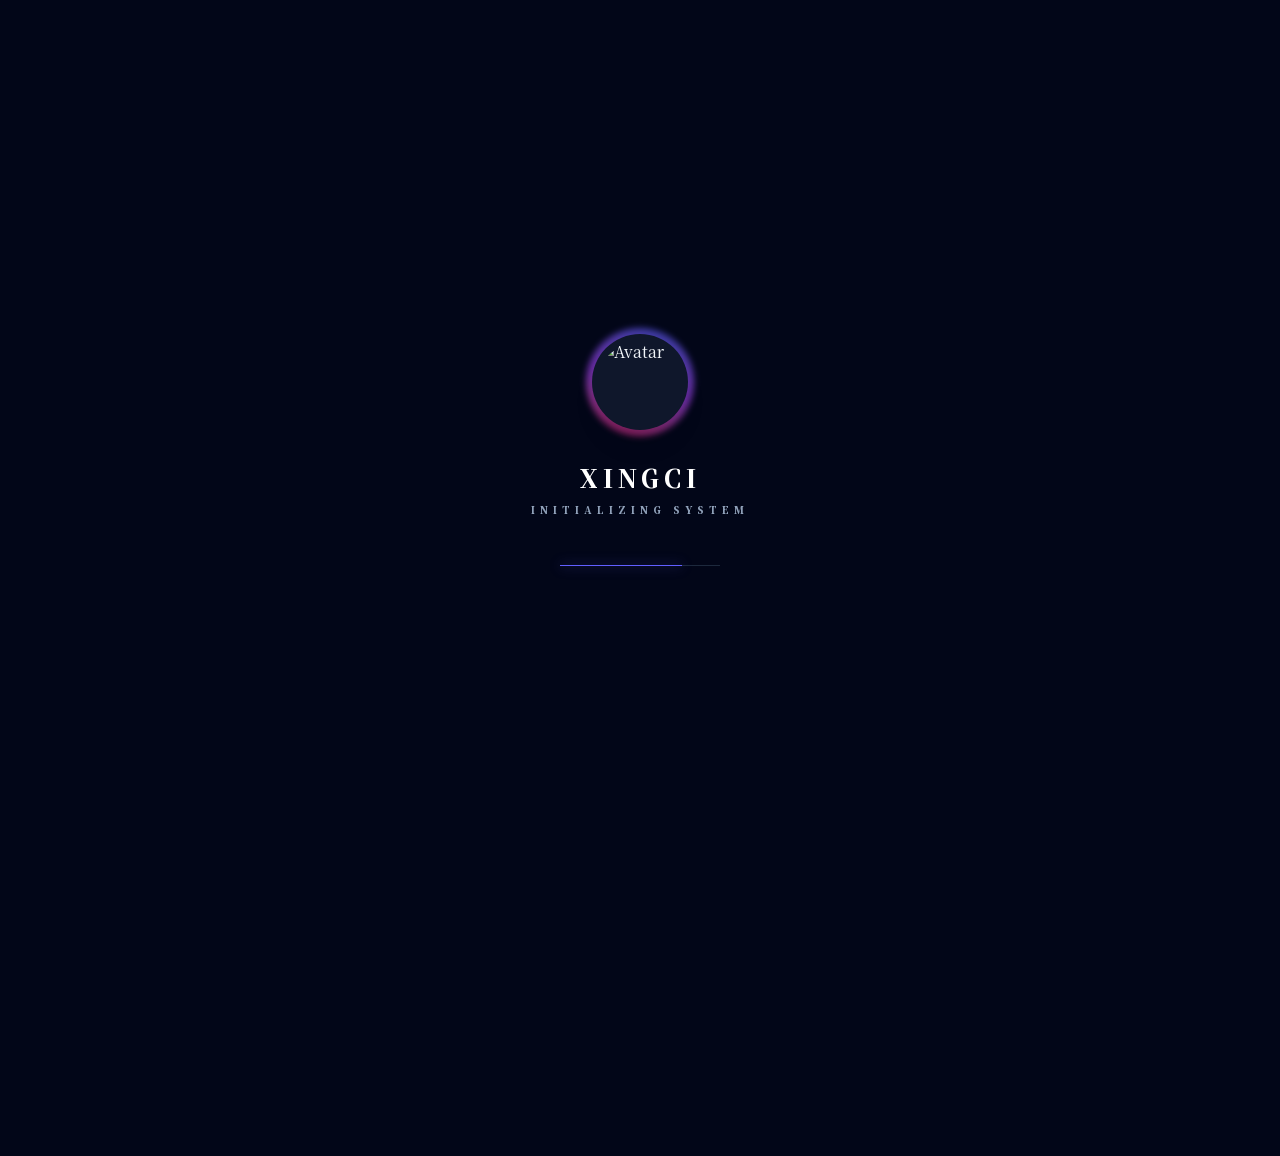
==== commit 58e96cbd: "Fix: add CNAME and .nojekyll back, redeploy clean static site" ====
--- a/index.html
+++ b/index.html
@@ -103,4 +103,4 @@
               0%, 49.99% { background-position-x: 0%; }
               50%, 100% { background-position-x: 50%; }
             }
-          </style><div class="cat-sprite drop-shadow-2xl cat-idle"></div></div></div></div></div></div><script src="/_next/static/chunks/0tqtjom54jba3.js" id="_R_" async=""></script><script>(self.__next_f=self.__next_f||[]).push([0])</script><script>self.__next_f.push([1,"1:\"$Sreact.fragment\"\n2:I[80492,[\"/_next/static/chunks/0-5gbetjf-fwu.js\",\"/_next/static/chunks/01bnbmcwepxls.js\",\"/_next/static/chunks/00-csyj9a6t-x.js\"],\"ThemeProvider\"]\n3:I[61452,[\"/_next/static/chunks/0-5gbetjf-fwu.js\",\"/_next/static/chunks/01bnbmcwepxls.js\",\"/_next/static/chunks/00-csyj9a6t-x.js\"],\"default\"]\n4:I[79674,[\"/_next/static/chunks/0-5gbetjf-fwu.js\",\"/_next/static/chunks/01bnbmcwepxls.js\",\"/_next/static/chunks/00-csyj9a6t-x.js\"],\"MusicProvider\"]\n5:I[38849,[\"/_next/static/chunks/0-5gbetjf-fwu.js\",\"/_next/static/chunks/01bnbmcwepxls.js\",\"/_next/static/chunks/00-csyj9a6t-x.js\"],\"default\"]\n6:I[94798,[\"/_next/static/chunks/0-5gbetjf-fwu.js\",\"/_next/static/chunks/01bnbmcwepxls.js\",\"/_next/static/chunks/00-csyj9a6t-x.js\"],\"default\"]\n7:I[63571,[\"/_next/static/chunks/0-5gbetjf-fwu.js\",\"/_next/static/chunks/01bnbmcwepxls.js\",\"/_next/static/chunks/00-csyj9a6t-x.js\"],\"default\"]\n8:I[39756,[\"/_next/static/chunks/0-5gbetjf-fwu.js\",\"/_next/static/chunks/01bnbmcwepxls.js\",\"/_next/static/chunks/00-csyj9a6t-x.js\"],\"default\"]\n9:I[37457,[\"/_next/static/chunks/0-5gbetjf-fwu.js\",\"/_next/static/chunks/01bnbmcwepxls.js\",\"/_next/static/chunks/00-csyj9a6t-x.js\"],\"default\"]\n13:I[68027,[\"/_next/static/chunks/0-5gbetjf-fwu.js\",\"/_next/static/chunks/01bnbmcwepxls.js\",\"/_next/static/chunks/00-csyj9a6t-x.js\"],\"default\",1]\n:HL[\"/_next/static/chunks/145o.lsi86g0w.css\",\"style\"]\n:HL[\"/_next/static/chunks/123doanyjnwwq.css\",\"style\"]\n:HL[\"/_next/static/chunks/0~ydk.tni6snc.css\",\"style\"]\n:HL[\"/_next/static/chunks/06c0u92uq-y_n.css\",\"style\"]\n:HL[\"/_next/static/media/797e433ab948586e-s.p.09zddjkbdep5a.woff2\",\"font\",{\"crossOrigin\":\"\",\"type\":\"font/woff2\"}]\n:HL[\"/_next/static/media/caa3a2e1cccd8315-s.p.09~u27dqhyhd6.woff2\",\"font\",{\"crossOrigin\":\"\",\"type\":\"font/woff2\"}]\n:HL[\"/_next/static/media/f112ed7f0b91582f-s.p.0xqqmnf1a3x8p.woff2\",\"font\",{\"crossOrigin\":\"\",\"type\":\"font/woff2\"}]\n"])</script><script>self.__next_f.push([1,"0:{\"P\":null,\"c\":[\"\",\"\"],\"q\":\"\",\"i\":false,\"f\":[[[\"\",{\"children\":[\"__PAGE__\",{}]},\"$undefined\",\"$undefined\",16],[[\"$\",\"$1\",\"c\",{\"children\":[[[\"$\",\"link\",\"0\",{\"rel\":\"stylesheet\",\"href\":\"/_next/static/chunks/145o.lsi86g0w.css\",\"precedence\":\"next\",\"crossOrigin\":\"$undefined\",\"nonce\":\"$undefined\"}],[\"$\",\"link\",\"1\",{\"rel\":\"stylesheet\",\"href\":\"/_next/static/chunks/123doanyjnwwq.css\",\"precedence\":\"next\",\"crossOrigin\":\"$undefined\",\"nonce\":\"$undefined\"}],[\"$\",\"link\",\"2\",{\"rel\":\"stylesheet\",\"href\":\"/_next/static/chunks/0~ydk.tni6snc.css\",\"precedence\":\"next\",\"crossOrigin\":\"$undefined\",\"nonce\":\"$undefined\"}],[\"$\",\"link\",\"3\",{\"rel\":\"stylesheet\",\"href\":\"/_next/static/chunks/06c0u92uq-y_n.css\",\"precedence\":\"next\",\"crossOrigin\":\"$undefined\",\"nonce\":\"$undefined\"}],[\"$\",\"script\",\"script-0\",{\"src\":\"/_next/static/chunks/0-5gbetjf-fwu.js\",\"async\":true,\"nonce\":\"$undefined\"}],[\"$\",\"script\",\"script-1\",{\"src\":\"/_next/static/chunks/01bnbmcwepxls.js\",\"async\":true,\"nonce\":\"$undefined\"}],[\"$\",\"script\",\"script-2\",{\"src\":\"/_next/static/chunks/00-csyj9a6t-x.js\",\"async\":true,\"nonce\":\"$undefined\"}]],[\"$\",\"html\",null,{\"lang\":\"zh-CN\",\"className\":\"geist_a71539c9-module__T19VSG__variable geist_mono_8d43a2aa-module__8Li5zG__variable noto_serif_sc_4b5b2b75-module__o_XRgq__variable h-full antialiased\",\"suppressHydrationWarning\":true,\"children\":[[\"$\",\"head\",null,{\"children\":[[\"$\",\"style\",null,{\"suppressHydrationWarning\":true,\"dangerouslySetInnerHTML\":{\"__html\":\"\\n              #app-mount-root { opacity: 0; visibility: hidden; pointer-events: none; }\\n              html.splash-seen #app-mount-root { opacity: 1 !important; visibility: visible !important; pointer-events: auto !important; }\\n            \"}}],[\"$\",\"script\",null,{\"suppressHydrationWarning\":true,\"dangerouslySetInnerHTML\":{\"__html\":\"\\n              try {\\n                if (sessionStorage.getItem('hasSeenSplash') === 'true') {\\n                  document.documentElement.classList.add('splash-seen');\\n                }\\n              } catch (e) {}\\n            \"}}]]}],[\"$\",\"body\",null,{\"className\":\"w-screen overflow-x-hidden min-h-full flex flex-col relative transition-colors duration-1000 bg-slate-50 dark:bg-slate-950 font-serif\",\"children\":[\"$\",\"$L2\",null,{\"children\":[[\"$\",\"$L3\",null,{}],[\"$\",\"$L4\",null,{\"children\":[[\"$\",\"div\",null,{\"id\":\"app-mount-root\",\"className\":\"flex-1 flex flex-col transition-opacity duration-1000\",\"children\":[[\"$\",\"div\",null,{\"className\":\"fixed inset-0 z-[-1] pointer-events-none overflow-hidden\",\"children\":[[\"$\",\"$L5\",null,{}],[\"$\",\"div\",null,{\"className\":\"absolute inset-0 z-[-9] bg-white/30 dark:bg-slate-900/40 backdrop-blur-md transition-colors duration-1000\"}],[\"$\",\"div\",null,{\"className\":\"absolute inset-0 z-[-8] opacity-60 dark:opacity-20 mix-blend-color transition-opacity duration-1000 transform-gpu\",\"style\":{\"background\":\"linear-gradient(-45deg, #a18cd1, #fbc2eb, #a1c4fd, #c2e9fb)\",\"backgroundSize\":\"400% 400%\",\"animation\":\"gradientMove 15s ease infinite\"}}],[\"$\",\"div\",null,{\"className\":\"absolute top-[-10%] left-[-10%] w-[40%] h-[40%] bg-white/40 dark:bg-indigo-900/20 blur-[100px] rounded-full z-[-7] md:mix-blend-overlay\"}],[\"$\",\"div\",null,{\"className\":\"absolute bottom-[-10%] right-[-10%] w-[40%] h-[40%] bg-indigo-400/30 dark:bg-purple-900/30 blur-[100px] rounded-full z-[-7] md:mix-blend-overlay\"}],[\"$\",\"div\",null,{\"className\":\"hidden md:block absolute inset-0 w-full h-full\",\"children\":[\"$\",\"$L6\",null,{}]}]]}],[\"$\",\"div\",null,{\"className\":\"hidden md:block\",\"children\":[\"$\",\"$L7\",null,{}]}],[\"$\",\"div\",null,{\"className\":\"relative z-10 flex-1 flex flex-col\",\"children\":[\"$\",\"$L8\",null,{\"parallelRouterKey\":\"children\",\"error\":\"$undefined\",\"errorStyles\":\"$undefined\",\"errorScripts\":\"$undefined\",\"template\":[\"$\",\"$L9\",null,{}],\"templateStyles\":\"$undefined\",\"templateScripts\":\"$undefined\",\"notFound\":[[[\"$\",\"title\",null,{\"children\":\"404: This page could not be found.\"}],[\"$\",\"div\",null,{\"style\":{\"fontFamily\":\"system-ui,\\\"Segoe UI\\\",Roboto,Helvetica,Arial,sans-serif,\\\"Apple Color Emoji\\\",\\\"Segoe UI Emoji\\\"\",\"height\":\"100vh\",\"textAlign\":\"center\",\"display\":\"flex\",\"flexDirection\":\"column\",\"alignItems\":\"center\",\"justifyContent\":\"center\"},\"children\":[\"$\",\"div\",null,{\"children\":[[\"$\",\"style\",null,{\"dangerouslySetInnerHTML\":{\"__html\":\"body{color:#000;background:#fff;margin:0}.next-error-h1{border-right:1px solid rgba(0,0,0,.3)}@media (prefers-color-scheme:dark){body{color:#fff;background:#000}.next-error-h1{border-right:1px solid rgba(255,255,255,.3)}}\"}}],\"$La\",\"$Lb\"]}]}]],[]],\"forbidden\":\"$undefined\",\"unauthorized\":\"$undefined\"}]}],\"$Lc\",\"$Ld\",\"$Le\"]}],\"$Lf\"]}],\"$L10\"]}]}]]}]]}],{\"children\":[\"$L11\",{},null,false,null]},null,false,null],\"$L12\",false]],\"m\":\"$undefined\",\"G\":[\"$13\",[\"$L14\",\"$L15\",\"$L16\",\"$L17\"]],\"S\":true,\"h\":null,\"s\":\"$undefined\",\"l\":\"$undefined\",\"p\":\"$undefined\",\"d\":\"$undefined\",\"b\":\"-JQ8xFNNugjFHHSvhMawh\"}\n"])</script><script>self.__next_f.push([1,"18:I[94909,[\"/_next/static/chunks/0-5gbetjf-fwu.js\",\"/_next/static/chunks/01bnbmcwepxls.js\",\"/_next/static/chunks/00-csyj9a6t-x.js\"],\"default\"]\n19:I[38197,[\"/_next/static/chunks/0-5gbetjf-fwu.js\",\"/_next/static/chunks/01bnbmcwepxls.js\",\"/_next/static/chunks/00-csyj9a6t-x.js\"],\"default\"]\n1a:I[60567,[\"/_next/static/chunks/0-5gbetjf-fwu.js\",\"/_next/static/chunks/01bnbmcwepxls.js\",\"/_next/static/chunks/00-csyj9a6t-x.js\"],\"default\"]\n1b:I[92471,[\"/_next/static/chunks/0-5gbetjf-fwu.js\",\"/_next/static/chunks/01bnbmcwepxls.js\",\"/_next/static/chunks/00-csyj9a6t-x.js\"],\"default\"]\n1c:I[26015,[\"/_next/static/chunks/0-5gbetjf-fwu.js\",\"/_next/static/chunks/01bnbmcwepxls.js\",\"/_next/static/chunks/00-csyj9a6t-x.js\",\"/_next/static/chunks/18drrpwoyl5ur.js\"],\"ToastProvider\"]\n1d:I[62319,[\"/_next/static/chunks/0-5gbetjf-fwu.js\",\"/_next/static/chunks/01bnbmcwepxls.js\",\"/_next/static/chunks/00-csyj9a6t-x.js\",\"/_next/static/chunks/18drrpwoyl5ur.js\"],\"default\"]\n1e:I[66357,[\"/_next/static/chunks/0-5gbetjf-fwu.js\",\"/_next/static/chunks/01bnbmcwepxls.js\",\"/_next/static/chunks/00-csyj9a6t-x.js\",\"/_next/static/chunks/18drrpwoyl5ur.js\"],\"default\"]\n1f:I[69950,[\"/_next/static/chunks/0-5gbetjf-fwu.js\",\"/_next/static/chunks/01bnbmcwepxls.js\",\"/_next/static/chunks/00-csyj9a6t-x.js\",\"/_next/static/chunks/18drrpwoyl5ur.js\"],\"default\"]\n20:I[55183,[\"/_next/static/chunks/0-5gbetjf-fwu.js\",\"/_next/static/chunks/01bnbmcwepxls.js\",\"/_next/static/chunks/00-csyj9a6t-x.js\",\"/_next/static/chunks/18drrpwoyl5ur.js\"],\"default\"]\n21:I[5562,[\"/_next/static/chunks/0-5gbetjf-fwu.js\",\"/_next/static/chunks/01bnbmcwepxls.js\",\"/_next/static/chunks/00-csyj9a6t-x.js\",\"/_next/static/chunks/18drrpwoyl5ur.js\"],\"default\"]\n22:I[39470,[\"/_next/static/chunks/0-5gbetjf-fwu.js\",\"/_next/static/chunks/01bnbmcwepxls.js\",\"/_next/static/chunks/00-csyj9a6t-x.js\",\"/_next/static/chunks/18drrpwoyl5ur.js\"],\"default\"]\n23:I[36653,[\"/_next/static/chunks/0-5gbetjf-fwu.js\",\"/_next/static/chunks/01bnbmcwepxls.js\",\"/_next/static/chunks/00-csyj9a6t-x.js\",\"/_next/static/chunks/18drrpwoyl5ur.js\"],\"default\"]\n24:I[22016,[\"/_next/static/chunks/0-5gbetjf-fwu.js\",\"/_next/static/chunks/01bnbmcwepxls.js\",\"/_next/static/chunks/00-csyj9a6t-x.js\",\"/_next/static/chunks/18drrpwoyl5ur.js\"],\"\"]\n25:I[62581,[\"/_next/static/chunks/0-5gbetjf-fwu.js\",\"/_next/static/chunks/01bnbmcwepxls.js\",\"/_next/static/chunks/00-csyj9a6t-x.js\",\"/_next/static/chunks/18drrpwoyl5ur.js\"],\"default\"]\n26:I[6461,[\"/_next/static/chunks/0-5gbetjf-fwu.js\",\"/_next/static/chunks/01bnbmcwepxls.js\",\"/_next/static/chunks/00-csyj9a6t-x.js\",\"/_next/static/chunks/18drrpwoyl5ur.js\"],\"default\"]\n27:I[53832,[\"/_next/static/chunks/0-5gbetjf-fwu.js\",\"/_next/static/chunks/01bnbmcwepxls.js\",\"/_next/static/chunks/00-csyj9a6t-x.js\",\"/_next/static/chunks/18drrpwoyl5ur.js\"],\"default\"]\n28:I[97367,[\"/_next/static/chunks/0-5gbetjf-fwu.js\",\"/_next/static/chunks/01bnbmcwepxls.js\",\"/_next/static/chunks/00-csyj9a6t-x.js\"],\"OutletBoundary\"]\n29:\"$Sreact.suspense\"\n2b:I[97367,[\"/_next/static/chunks/0-5gbetjf-fwu.js\",\"/_next/static/chunks/01bnbmcwepxls.js\",\"/_next/static/chunks/00-csyj9a6t-x.js\"],\"ViewportBoundary\"]\n2d:I[97367,[\"/_next/static/chunks/0-5gbetjf-fwu.js\",\"/_next/static/chunks/01bnbmcwepxls.js\",\"/_next/static/chunks/00-csyj9a6t-x.js\"],\"MetadataBoundary\"]\n:HL[\"https://bu.dusays.com/2026/03/24/69c24230de927.jpg\",\"image\"]\na:[\"$\",\"h1\",null,{\"className\":\"next-error-h1\",\"style\":{\"display\":\"inline-block\",\"margin\":\"0 20px 0 0\",\"padding\":\"0 23px 0 0\",\"fontSize\":24,\"fontWeight\":500,\"verticalAlign\":\"top\",\"lineHeight\":\"49px\"},\"children\":404}]\nb:[\"$\",\"div\",null,{\"style\":{\"display\":\"inline-block\"},\"children\":[\"$\",\"h2\",null,{\"style\":{\"fontSize\":14,\"fontWeight\":400,\"lineHeight\":\"49px\",\"margin\":0},\"children\":\"This page could not be found.\"}]}]\nc:[\"$\",\"div\",null,{\"className\":\"hidden md:block\",\"children\":[\"$\",\"$L18\",null,{}]}]\nd:[\"$\",\"div\",null,{\"className\":\"md:hidden block\",\"children\":[\"$\",\"$L19\",null,{}]}]\ne:[\"$\",\"div\",null,{\"className\":\"hidden md:block\",\"children\":[\"$\",\"$L1a\",null,{}]}]\nf:[\"$\",\"style\",null,{\"suppressHydrationWarning\":true,\"dangerouslySetInnerHTML\":{\"__html\":\"\\n             "])</script><script>self.__next_f.push([1," @keyframes gradientMove { \\n                0% { background-position: 0% 50%; } \\n                50% { background-position: 100% 50%; } \\n                100% { background-position: 0% 50%; } \\n              }\\n            \"}}]\n10:[\"$\",\"div\",null,{\"className\":\"hidden md:block\",\"children\":[\"$\",\"$L1b\",null,{}]}]\n"])</script><script>self.__next_f.push([1,"11:[\"$\",\"$1\",\"c\",{\"children\":[[\"$\",\"$L1c\",null,{\"children\":[\"$\",\"div\",null,{\"className\":\"min-h-screen relative pb-10\",\"children\":[[\"$\",\"$L1d\",null,{}],[\"$\",\"$L1e\",null,{\"children\":[\"$\",\"div\",null,{\"className\":\"w-full max-w-6xl mx-auto mt-24 sm:mt-28 px-4 sm:px-6 lg:px-10 relative z-10\",\"children\":[[\"$\",\"$L1f\",null,{\"posts\":[{\"slug\":\"2222\",\"title\":\"GROMACS 2025 分子动力学模拟初探2222\",\"date\":\"2026-03-24 07:00:45\",\"description\":\"记录一下基础的模拟设置过程\",\"cover\":\"https://bu.dusays.com/2026/03/24/69c1e38b346cb.jpg\",\"tags\":[\"分子动力学\",\"GROMACS\"],\"content\":\"\\r\\n## 终于建好博客了！\\r\\n\\r\\n这是我的第一篇博客文章。今天整理一下如何使用 GROMACS 进行基础的分子动力学模拟设置，以及在跑完模拟后如何提取 RMSD 和 RMSF 数据...\",\"formattedDate\":\"2026.03.24 07:00\"},{\"slug\":\"first\",\"title\":\"GROMACS 2025 分子动力学模拟初探\",\"date\":\"2026-03-24 07:00:01\",\"description\":\"记录一下基础的模拟设置过程\",\"cover\":\"https://bu.dusays.com/2026/03/24/69c1e38b346cb.jpg\",\"tags\":[\"分子动力学\",\"科研\",\"GROMACS\"],\"content\":\"\\r\\n## 终于建好博客了！\\r\\n\\r\\n这是我的第一篇博客文章。今天整理一下如何使用 GROMACS 进行基础的分子动力学模拟设置，以及在跑完模拟后如何提取 RMSD 和 RMSF 数据...\",\"formattedDate\":\"2026.03.24 07:00\"}]}],[\"$\",\"main\",null,{\"className\":\"flex flex-col gap-6 w-full mt-6\",\"children\":[[\"$\",\"div\",null,{\"className\":\"grid grid-cols-1 lg:grid-cols-12 gap-6 w-full\",\"children\":[[\"$\",\"div\",null,{\"className\":\"col-span-1 lg:col-span-7 flex flex-col\",\"children\":[\"$\",\"$L20\",null,{\"postCount\":2,\"chatterCount\":1,\"photoCount\":5}]}],[\"$\",\"div\",null,{\"className\":\"col-span-1 lg:col-span-5 flex flex-col\",\"children\":[\"$\",\"$L21\",null,{}]}]]}],[\"$\",\"div\",null,{\"className\":\"w-full mt-[-10px]\",\"children\":[\"$\",\"$L22\",null,{}]}],[\"$\",\"div\",null,{\"className\":\"grid grid-cols-1 lg:grid-cols-12 gap-6 w-full\",\"children\":[[\"$\",\"div\",null,{\"className\":\"col-span-1 lg:col-span-4 flex flex-col min-h-[300px]\",\"children\":[\"$\",\"$L23\",null,{\"posts\":[\"$11:props:children:0:props:children:props:children:1:props:children:props:children:0:props:posts:0\",\"$11:props:children:0:props:children:props:children:1:props:children:props:children:0:props:posts:1\"]}]}],[\"$\",\"div\",null,{\"className\":\"col-span-1 lg:col-span-8 flex flex-col gap-6\",\"children\":[[\"$\",\"$L24\",null,{\"href\":\"/photowall\",\"className\":\"w-full rounded-3xl bg-white/40 dark:bg-slate-800/50 backdrop-blur-md border border-white/40 dark:border-white/10 shadow-xl overflow-hidden transition-all duration-700 hover:scale-[1.02] relative group min-h-[200px] sm:min-h-[220px] flex-shrink-0\",\"children\":[[\"$\",\"img\",null,{\"src\":\"https://bu.dusays.com/2026/03/24/69c24230de927.jpg\",\"className\":\"w-full h-full absolute inset-0 object-cover transition-transform duration-700 group-hover:scale-105 opacity-90\"}],[\"$\",\"div\",null,{\"className\":\"absolute inset-0 bg-black/30 dark:bg-black/50 group-hover:bg-black/10 transition-colors duration-500\"}],[\"$\",\"div\",null,{\"className\":\"absolute bottom-4 left-4 sm:bottom-6 sm:left-6 right-6\",\"children\":[[\"$\",\"h3\",null,{\"className\":\"text-2xl sm:text-3xl font-bold text-white mb-1 sm:mb-2 underline decoration-pink-400\",\"children\":\"泰拉大陆纪行\"}],[\"$\",\"p\",null,{\"className\":\"text-white/90 text-sm sm:text-lg line-clamp-1\",\"children\":\"关于源石、孤星与前文明的视觉记录（测试用相册）\"}]]}]]}],[\"$\",\"div\",null,{\"className\":\"grid grid-cols-1 sm:grid-cols-3 gap-6 w-full flex-1\",\"children\":[[\"$\",\"div\",null,{\"className\":\"sm:col-span-2 flex flex-col min-h-[200px]\",\"children\":[\"$\",\"$L25\",null,{\"chatters\":[{\"slug\":\"chatter_1778988343\",\"title\":\"论题：POCA (Possibility-Oriented Cognitive Architecture) —— 一种面向零样本学习的经验内化与内在奖励认知框架  \",\"description\":\"\\r\\n**论点**：从“数据拟合机器”到“拥有求知欲的认知体”的跃升\\r\\n\\r\\n**作者**：宛玖\\r\\n\\r\\n**地点**：浙江·\",\"cover\":\"https://images.unsplash.com/photo-1550751827-4bd374c3f58b?q=80\u0026w=1000\u0026auto=format\u0026fit=crop\",\"date\":\"2026-05-17 11:25:43\",\"formattedDate\":\"2026.05.17 11:25\"}]}]}],[\"$\",\"div\",null,{\"className\":\"sm:col-span-1 flex flex-col min-h-[120px]\",\"children\":[\"$\",\"$L26\",null,{}]}]]}]]}]]}],[\"$\",\"div\",null,{\"className\":\"w-full mt-4\",\"children\":[\"$\",\"$L27\",null,{}]}]]}]]}]}]]}]}],[[\"$\",\"script\",\"script-0\",{\"src\":\"/_next/static/chunks/18drrpwoyl5ur.js\",\"async\":true,\"nonce\":\"$undefined\"}]],[\"$\",\"$L28\",null,{\"children\":[\"$\",\"$29\",null,{\"name\":\"Next.MetadataOutlet\",\"children\":\"$@2a\"}]}]]}]\n"])</script><script>self.__next_f.push([1,"12:[\"$\",\"$1\",\"h\",{\"children\":[null,[\"$\",\"$L2b\",null,{\"children\":\"$L2c\"}],[\"$\",\"div\",null,{\"hidden\":true,\"children\":[\"$\",\"$L2d\",null,{\"children\":[\"$\",\"$29\",null,{\"name\":\"Next.Metadata\",\"children\":\"$L2e\"}]}]}],[\"$\",\"meta\",null,{\"name\":\"next-size-adjust\",\"content\":\"\"}]]}]\n14:[\"$\",\"link\",\"0\",{\"rel\":\"stylesheet\",\"href\":\"/_next/static/chunks/145o.lsi86g0w.css\",\"precedence\":\"next\",\"crossOrigin\":\"$undefined\",\"nonce\":\"$undefined\"}]\n15:[\"$\",\"link\",\"1\",{\"rel\":\"stylesheet\",\"href\":\"/_next/static/chunks/123doanyjnwwq.css\",\"precedence\":\"next\",\"crossOrigin\":\"$undefined\",\"nonce\":\"$undefined\"}]\n16:[\"$\",\"link\",\"2\",{\"rel\":\"stylesheet\",\"href\":\"/_next/static/chunks/0~ydk.tni6snc.css\",\"precedence\":\"next\",\"crossOrigin\":\"$undefined\",\"nonce\":\"$undefined\"}]\n17:[\"$\",\"link\",\"3\",{\"rel\":\"stylesheet\",\"href\":\"/_next/static/chunks/06c0u92uq-y_n.css\",\"precedence\":\"next\",\"crossOrigin\":\"$undefined\",\"nonce\":\"$undefined\"}]\n"])</script><script>self.__next_f.push([1,"2c:[[\"$\",\"meta\",\"0\",{\"charSet\":\"utf-8\"}],[\"$\",\"meta\",\"1\",{\"name\":\"viewport\",\"content\":\"width=device-width, initial-scale=1\"}]]\n"])</script><script>self.__next_f.push([1,"2f:I[27201,[\"/_next/static/chunks/0-5gbetjf-fwu.js\",\"/_next/static/chunks/01bnbmcwepxls.js\",\"/_next/static/chunks/00-csyj9a6t-x.js\"],\"IconMark\"]\n2a:null\n2e:[[\"$\",\"title\",\"0\",{\"children\":\"XingCi の 宝藏之地\"}],[\"$\",\"meta\",\"1\",{\"name\":\"description\",\"content\":\"ciallo\"}],[\"$\",\"link\",\"2\",{\"rel\":\"icon\",\"href\":\"https://bu.dusays.com/2026/03/24/69c1e38ac1846.jpg\"}],[\"$\",\"link\",\"3\",{\"rel\":\"apple-touch-icon\",\"href\":\"https://bu.dusays.com/2026/03/24/69c1e38ac1846.jpg\"}],[\"$\",\"$L2f\",\"4\",{}]]\n"])</script></body></html>+          </style><div class="cat-sprite drop-shadow-2xl cat-idle"></div></div></div></div></div></div><script src="/_next/static/chunks/0tqtjom54jba3.js" id="_R_" async=""></script><script>(self.__next_f=self.__next_f||[]).push([0])</script><script>self.__next_f.push([1,"1:\"$Sreact.fragment\"\n2:I[80492,[\"/_next/static/chunks/0-5gbetjf-fwu.js\",\"/_next/static/chunks/01bnbmcwepxls.js\",\"/_next/static/chunks/00-csyj9a6t-x.js\"],\"ThemeProvider\"]\n3:I[61452,[\"/_next/static/chunks/0-5gbetjf-fwu.js\",\"/_next/static/chunks/01bnbmcwepxls.js\",\"/_next/static/chunks/00-csyj9a6t-x.js\"],\"default\"]\n4:I[79674,[\"/_next/static/chunks/0-5gbetjf-fwu.js\",\"/_next/static/chunks/01bnbmcwepxls.js\",\"/_next/static/chunks/00-csyj9a6t-x.js\"],\"MusicProvider\"]\n5:I[38849,[\"/_next/static/chunks/0-5gbetjf-fwu.js\",\"/_next/static/chunks/01bnbmcwepxls.js\",\"/_next/static/chunks/00-csyj9a6t-x.js\"],\"default\"]\n6:I[94798,[\"/_next/static/chunks/0-5gbetjf-fwu.js\",\"/_next/static/chunks/01bnbmcwepxls.js\",\"/_next/static/chunks/00-csyj9a6t-x.js\"],\"default\"]\n7:I[63571,[\"/_next/static/chunks/0-5gbetjf-fwu.js\",\"/_next/static/chunks/01bnbmcwepxls.js\",\"/_next/static/chunks/00-csyj9a6t-x.js\"],\"default\"]\n8:I[39756,[\"/_next/static/chunks/0-5gbetjf-fwu.js\",\"/_next/static/chunks/01bnbmcwepxls.js\",\"/_next/static/chunks/00-csyj9a6t-x.js\"],\"default\"]\n9:I[37457,[\"/_next/static/chunks/0-5gbetjf-fwu.js\",\"/_next/static/chunks/01bnbmcwepxls.js\",\"/_next/static/chunks/00-csyj9a6t-x.js\"],\"default\"]\n13:I[68027,[\"/_next/static/chunks/0-5gbetjf-fwu.js\",\"/_next/static/chunks/01bnbmcwepxls.js\",\"/_next/static/chunks/00-csyj9a6t-x.js\"],\"default\",1]\n:HL[\"/_next/static/chunks/145o.lsi86g0w.css\",\"style\"]\n:HL[\"/_next/static/chunks/123doanyjnwwq.css\",\"style\"]\n:HL[\"/_next/static/chunks/0~ydk.tni6snc.css\",\"style\"]\n:HL[\"/_next/static/chunks/06c0u92uq-y_n.css\",\"style\"]\n:HL[\"/_next/static/media/797e433ab948586e-s.p.09zddjkbdep5a.woff2\",\"font\",{\"crossOrigin\":\"\",\"type\":\"font/woff2\"}]\n:HL[\"/_next/static/media/caa3a2e1cccd8315-s.p.09~u27dqhyhd6.woff2\",\"font\",{\"crossOrigin\":\"\",\"type\":\"font/woff2\"}]\n:HL[\"/_next/static/media/f112ed7f0b91582f-s.p.0xqqmnf1a3x8p.woff2\",\"font\",{\"crossOrigin\":\"\",\"type\":\"font/woff2\"}]\n"])</script><script>self.__next_f.push([1,"0:{\"P\":null,\"c\":[\"\",\"\"],\"q\":\"\",\"i\":false,\"f\":[[[\"\",{\"children\":[\"__PAGE__\",{}]},\"$undefined\",\"$undefined\",16],[[\"$\",\"$1\",\"c\",{\"children\":[[[\"$\",\"link\",\"0\",{\"rel\":\"stylesheet\",\"href\":\"/_next/static/chunks/145o.lsi86g0w.css\",\"precedence\":\"next\",\"crossOrigin\":\"$undefined\",\"nonce\":\"$undefined\"}],[\"$\",\"link\",\"1\",{\"rel\":\"stylesheet\",\"href\":\"/_next/static/chunks/123doanyjnwwq.css\",\"precedence\":\"next\",\"crossOrigin\":\"$undefined\",\"nonce\":\"$undefined\"}],[\"$\",\"link\",\"2\",{\"rel\":\"stylesheet\",\"href\":\"/_next/static/chunks/0~ydk.tni6snc.css\",\"precedence\":\"next\",\"crossOrigin\":\"$undefined\",\"nonce\":\"$undefined\"}],[\"$\",\"link\",\"3\",{\"rel\":\"stylesheet\",\"href\":\"/_next/static/chunks/06c0u92uq-y_n.css\",\"precedence\":\"next\",\"crossOrigin\":\"$undefined\",\"nonce\":\"$undefined\"}],[\"$\",\"script\",\"script-0\",{\"src\":\"/_next/static/chunks/0-5gbetjf-fwu.js\",\"async\":true,\"nonce\":\"$undefined\"}],[\"$\",\"script\",\"script-1\",{\"src\":\"/_next/static/chunks/01bnbmcwepxls.js\",\"async\":true,\"nonce\":\"$undefined\"}],[\"$\",\"script\",\"script-2\",{\"src\":\"/_next/static/chunks/00-csyj9a6t-x.js\",\"async\":true,\"nonce\":\"$undefined\"}]],[\"$\",\"html\",null,{\"lang\":\"zh-CN\",\"className\":\"geist_a71539c9-module__T19VSG__variable geist_mono_8d43a2aa-module__8Li5zG__variable noto_serif_sc_4b5b2b75-module__o_XRgq__variable h-full antialiased\",\"suppressHydrationWarning\":true,\"children\":[[\"$\",\"head\",null,{\"children\":[[\"$\",\"style\",null,{\"suppressHydrationWarning\":true,\"dangerouslySetInnerHTML\":{\"__html\":\"\\n              #app-mount-root { opacity: 0; visibility: hidden; pointer-events: none; }\\n              html.splash-seen #app-mount-root { opacity: 1 !important; visibility: visible !important; pointer-events: auto !important; }\\n            \"}}],[\"$\",\"script\",null,{\"suppressHydrationWarning\":true,\"dangerouslySetInnerHTML\":{\"__html\":\"\\n              try {\\n                if (sessionStorage.getItem('hasSeenSplash') === 'true') {\\n                  document.documentElement.classList.add('splash-seen');\\n                }\\n              } catch (e) {}\\n            \"}}]]}],[\"$\",\"body\",null,{\"className\":\"w-screen overflow-x-hidden min-h-full flex flex-col relative transition-colors duration-1000 bg-slate-50 dark:bg-slate-950 font-serif\",\"children\":[\"$\",\"$L2\",null,{\"children\":[[\"$\",\"$L3\",null,{}],[\"$\",\"$L4\",null,{\"children\":[[\"$\",\"div\",null,{\"id\":\"app-mount-root\",\"className\":\"flex-1 flex flex-col transition-opacity duration-1000\",\"children\":[[\"$\",\"div\",null,{\"className\":\"fixed inset-0 z-[-1] pointer-events-none overflow-hidden\",\"children\":[[\"$\",\"$L5\",null,{}],[\"$\",\"div\",null,{\"className\":\"absolute inset-0 z-[-9] bg-white/30 dark:bg-slate-900/40 backdrop-blur-md transition-colors duration-1000\"}],[\"$\",\"div\",null,{\"className\":\"absolute inset-0 z-[-8] opacity-60 dark:opacity-20 mix-blend-color transition-opacity duration-1000 transform-gpu\",\"style\":{\"background\":\"linear-gradient(-45deg, #a18cd1, #fbc2eb, #a1c4fd, #c2e9fb)\",\"backgroundSize\":\"400% 400%\",\"animation\":\"gradientMove 15s ease infinite\"}}],[\"$\",\"div\",null,{\"className\":\"absolute top-[-10%] left-[-10%] w-[40%] h-[40%] bg-white/40 dark:bg-indigo-900/20 blur-[100px] rounded-full z-[-7] md:mix-blend-overlay\"}],[\"$\",\"div\",null,{\"className\":\"absolute bottom-[-10%] right-[-10%] w-[40%] h-[40%] bg-indigo-400/30 dark:bg-purple-900/30 blur-[100px] rounded-full z-[-7] md:mix-blend-overlay\"}],[\"$\",\"div\",null,{\"className\":\"hidden md:block absolute inset-0 w-full h-full\",\"children\":[\"$\",\"$L6\",null,{}]}]]}],[\"$\",\"div\",null,{\"className\":\"hidden md:block\",\"children\":[\"$\",\"$L7\",null,{}]}],[\"$\",\"div\",null,{\"className\":\"relative z-10 flex-1 flex flex-col\",\"children\":[\"$\",\"$L8\",null,{\"parallelRouterKey\":\"children\",\"error\":\"$undefined\",\"errorStyles\":\"$undefined\",\"errorScripts\":\"$undefined\",\"template\":[\"$\",\"$L9\",null,{}],\"templateStyles\":\"$undefined\",\"templateScripts\":\"$undefined\",\"notFound\":[[[\"$\",\"title\",null,{\"children\":\"404: This page could not be found.\"}],[\"$\",\"div\",null,{\"style\":{\"fontFamily\":\"system-ui,\\\"Segoe UI\\\",Roboto,Helvetica,Arial,sans-serif,\\\"Apple Color Emoji\\\",\\\"Segoe UI Emoji\\\"\",\"height\":\"100vh\",\"textAlign\":\"center\",\"display\":\"flex\",\"flexDirection\":\"column\",\"alignItems\":\"center\",\"justifyContent\":\"center\"},\"children\":[\"$\",\"div\",null,{\"children\":[[\"$\",\"style\",null,{\"dangerouslySetInnerHTML\":{\"__html\":\"body{color:#000;background:#fff;margin:0}.next-error-h1{border-right:1px solid rgba(0,0,0,.3)}@media (prefers-color-scheme:dark){body{color:#fff;background:#000}.next-error-h1{border-right:1px solid rgba(255,255,255,.3)}}\"}}],\"$La\",\"$Lb\"]}]}]],[]],\"forbidden\":\"$undefined\",\"unauthorized\":\"$undefined\"}]}],\"$Lc\",\"$Ld\",\"$Le\"]}],\"$Lf\"]}],\"$L10\"]}]}]]}]]}],{\"children\":[\"$L11\",{},null,false,null]},null,false,null],\"$L12\",false]],\"m\":\"$undefined\",\"G\":[\"$13\",[\"$L14\",\"$L15\",\"$L16\",\"$L17\"]],\"S\":true,\"h\":null,\"s\":\"$undefined\",\"l\":\"$undefined\",\"p\":\"$undefined\",\"d\":\"$undefined\",\"b\":\"fr0Dqub-8Uicp8yLktHI2\"}\n"])</script><script>self.__next_f.push([1,"18:I[94909,[\"/_next/static/chunks/0-5gbetjf-fwu.js\",\"/_next/static/chunks/01bnbmcwepxls.js\",\"/_next/static/chunks/00-csyj9a6t-x.js\"],\"default\"]\n19:I[38197,[\"/_next/static/chunks/0-5gbetjf-fwu.js\",\"/_next/static/chunks/01bnbmcwepxls.js\",\"/_next/static/chunks/00-csyj9a6t-x.js\"],\"default\"]\n1a:I[60567,[\"/_next/static/chunks/0-5gbetjf-fwu.js\",\"/_next/static/chunks/01bnbmcwepxls.js\",\"/_next/static/chunks/00-csyj9a6t-x.js\"],\"default\"]\n1b:I[92471,[\"/_next/static/chunks/0-5gbetjf-fwu.js\",\"/_next/static/chunks/01bnbmcwepxls.js\",\"/_next/static/chunks/00-csyj9a6t-x.js\"],\"default\"]\n1c:I[26015,[\"/_next/static/chunks/0-5gbetjf-fwu.js\",\"/_next/static/chunks/01bnbmcwepxls.js\",\"/_next/static/chunks/00-csyj9a6t-x.js\",\"/_next/static/chunks/18drrpwoyl5ur.js\"],\"ToastProvider\"]\n1d:I[62319,[\"/_next/static/chunks/0-5gbetjf-fwu.js\",\"/_next/static/chunks/01bnbmcwepxls.js\",\"/_next/static/chunks/00-csyj9a6t-x.js\",\"/_next/static/chunks/18drrpwoyl5ur.js\"],\"default\"]\n1e:I[66357,[\"/_next/static/chunks/0-5gbetjf-fwu.js\",\"/_next/static/chunks/01bnbmcwepxls.js\",\"/_next/static/chunks/00-csyj9a6t-x.js\",\"/_next/static/chunks/18drrpwoyl5ur.js\"],\"default\"]\n1f:I[69950,[\"/_next/static/chunks/0-5gbetjf-fwu.js\",\"/_next/static/chunks/01bnbmcwepxls.js\",\"/_next/static/chunks/00-csyj9a6t-x.js\",\"/_next/static/chunks/18drrpwoyl5ur.js\"],\"default\"]\n20:I[55183,[\"/_next/static/chunks/0-5gbetjf-fwu.js\",\"/_next/static/chunks/01bnbmcwepxls.js\",\"/_next/static/chunks/00-csyj9a6t-x.js\",\"/_next/static/chunks/18drrpwoyl5ur.js\"],\"default\"]\n21:I[5562,[\"/_next/static/chunks/0-5gbetjf-fwu.js\",\"/_next/static/chunks/01bnbmcwepxls.js\",\"/_next/static/chunks/00-csyj9a6t-x.js\",\"/_next/static/chunks/18drrpwoyl5ur.js\"],\"default\"]\n22:I[39470,[\"/_next/static/chunks/0-5gbetjf-fwu.js\",\"/_next/static/chunks/01bnbmcwepxls.js\",\"/_next/static/chunks/00-csyj9a6t-x.js\",\"/_next/static/chunks/18drrpwoyl5ur.js\"],\"default\"]\n23:I[36653,[\"/_next/static/chunks/0-5gbetjf-fwu.js\",\"/_next/static/chunks/01bnbmcwepxls.js\",\"/_next/static/chunks/00-csyj9a6t-x.js\",\"/_next/static/chunks/18drrpwoyl5ur.js\"],\"default\"]\n24:I[22016,[\"/_next/static/chunks/0-5gbetjf-fwu.js\",\"/_next/static/chunks/01bnbmcwepxls.js\",\"/_next/static/chunks/00-csyj9a6t-x.js\",\"/_next/static/chunks/18drrpwoyl5ur.js\"],\"\"]\n25:I[62581,[\"/_next/static/chunks/0-5gbetjf-fwu.js\",\"/_next/static/chunks/01bnbmcwepxls.js\",\"/_next/static/chunks/00-csyj9a6t-x.js\",\"/_next/static/chunks/18drrpwoyl5ur.js\"],\"default\"]\n26:I[6461,[\"/_next/static/chunks/0-5gbetjf-fwu.js\",\"/_next/static/chunks/01bnbmcwepxls.js\",\"/_next/static/chunks/00-csyj9a6t-x.js\",\"/_next/static/chunks/18drrpwoyl5ur.js\"],\"default\"]\n27:I[53832,[\"/_next/static/chunks/0-5gbetjf-fwu.js\",\"/_next/static/chunks/01bnbmcwepxls.js\",\"/_next/static/chunks/00-csyj9a6t-x.js\",\"/_next/static/chunks/18drrpwoyl5ur.js\"],\"default\"]\n28:I[97367,[\"/_next/static/chunks/0-5gbetjf-fwu.js\",\"/_next/static/chunks/01bnbmcwepxls.js\",\"/_next/static/chunks/00-csyj9a6t-x.js\"],\"OutletBoundary\"]\n29:\"$Sreact.suspense\"\n2b:I[97367,[\"/_next/static/chunks/0-5gbetjf-fwu.js\",\"/_next/static/chunks/01bnbmcwepxls.js\",\"/_next/static/chunks/00-csyj9a6t-x.js\"],\"ViewportBoundary\"]\n2d:I[97367,[\"/_next/static/chunks/0-5gbetjf-fwu.js\",\"/_next/static/chunks/01bnbmcwepxls.js\",\"/_next/static/chunks/00-csyj9a6t-x.js\"],\"MetadataBoundary\"]\n:HL[\"https://bu.dusays.com/2026/03/24/69c24230de927.jpg\",\"image\"]\na:[\"$\",\"h1\",null,{\"className\":\"next-error-h1\",\"style\":{\"display\":\"inline-block\",\"margin\":\"0 20px 0 0\",\"padding\":\"0 23px 0 0\",\"fontSize\":24,\"fontWeight\":500,\"verticalAlign\":\"top\",\"lineHeight\":\"49px\"},\"children\":404}]\nb:[\"$\",\"div\",null,{\"style\":{\"display\":\"inline-block\"},\"children\":[\"$\",\"h2\",null,{\"style\":{\"fontSize\":14,\"fontWeight\":400,\"lineHeight\":\"49px\",\"margin\":0},\"children\":\"This page could not be found.\"}]}]\nc:[\"$\",\"div\",null,{\"className\":\"hidden md:block\",\"children\":[\"$\",\"$L18\",null,{}]}]\nd:[\"$\",\"div\",null,{\"className\":\"md:hidden block\",\"children\":[\"$\",\"$L19\",null,{}]}]\ne:[\"$\",\"div\",null,{\"className\":\"hidden md:block\",\"children\":[\"$\",\"$L1a\",null,{}]}]\nf:[\"$\",\"style\",null,{\"suppressHydrationWarning\":true,\"dangerouslySetInnerHTML\":{\"__html\":\"\\n             "])</script><script>self.__next_f.push([1," @keyframes gradientMove { \\n                0% { background-position: 0% 50%; } \\n                50% { background-position: 100% 50%; } \\n                100% { background-position: 0% 50%; } \\n              }\\n            \"}}]\n10:[\"$\",\"div\",null,{\"className\":\"hidden md:block\",\"children\":[\"$\",\"$L1b\",null,{}]}]\n"])</script><script>self.__next_f.push([1,"11:[\"$\",\"$1\",\"c\",{\"children\":[[\"$\",\"$L1c\",null,{\"children\":[\"$\",\"div\",null,{\"className\":\"min-h-screen relative pb-10\",\"children\":[[\"$\",\"$L1d\",null,{}],[\"$\",\"$L1e\",null,{\"children\":[\"$\",\"div\",null,{\"className\":\"w-full max-w-6xl mx-auto mt-24 sm:mt-28 px-4 sm:px-6 lg:px-10 relative z-10\",\"children\":[[\"$\",\"$L1f\",null,{\"posts\":[{\"slug\":\"2222\",\"title\":\"GROMACS 2025 分子动力学模拟初探2222\",\"date\":\"2026-03-24 07:00:45\",\"description\":\"记录一下基础的模拟设置过程\",\"cover\":\"https://bu.dusays.com/2026/03/24/69c1e38b346cb.jpg\",\"tags\":[\"分子动力学\",\"GROMACS\"],\"content\":\"\\r\\n## 终于建好博客了！\\r\\n\\r\\n这是我的第一篇博客文章。今天整理一下如何使用 GROMACS 进行基础的分子动力学模拟设置，以及在跑完模拟后如何提取 RMSD 和 RMSF 数据...\",\"formattedDate\":\"2026.03.24 07:00\"},{\"slug\":\"first\",\"title\":\"GROMACS 2025 分子动力学模拟初探\",\"date\":\"2026-03-24 07:00:01\",\"description\":\"记录一下基础的模拟设置过程\",\"cover\":\"https://bu.dusays.com/2026/03/24/69c1e38b346cb.jpg\",\"tags\":[\"分子动力学\",\"科研\",\"GROMACS\"],\"content\":\"\\r\\n## 终于建好博客了！\\r\\n\\r\\n这是我的第一篇博客文章。今天整理一下如何使用 GROMACS 进行基础的分子动力学模拟设置，以及在跑完模拟后如何提取 RMSD 和 RMSF 数据...\",\"formattedDate\":\"2026.03.24 07:00\"}]}],[\"$\",\"main\",null,{\"className\":\"flex flex-col gap-6 w-full mt-6\",\"children\":[[\"$\",\"div\",null,{\"className\":\"grid grid-cols-1 lg:grid-cols-12 gap-6 w-full\",\"children\":[[\"$\",\"div\",null,{\"className\":\"col-span-1 lg:col-span-7 flex flex-col\",\"children\":[\"$\",\"$L20\",null,{\"postCount\":2,\"chatterCount\":1,\"photoCount\":5}]}],[\"$\",\"div\",null,{\"className\":\"col-span-1 lg:col-span-5 flex flex-col\",\"children\":[\"$\",\"$L21\",null,{}]}]]}],[\"$\",\"div\",null,{\"className\":\"w-full mt-[-10px]\",\"children\":[\"$\",\"$L22\",null,{}]}],[\"$\",\"div\",null,{\"className\":\"grid grid-cols-1 lg:grid-cols-12 gap-6 w-full\",\"children\":[[\"$\",\"div\",null,{\"className\":\"col-span-1 lg:col-span-4 flex flex-col min-h-[300px]\",\"children\":[\"$\",\"$L23\",null,{\"posts\":[\"$11:props:children:0:props:children:props:children:1:props:children:props:children:0:props:posts:0\",\"$11:props:children:0:props:children:props:children:1:props:children:props:children:0:props:posts:1\"]}]}],[\"$\",\"div\",null,{\"className\":\"col-span-1 lg:col-span-8 flex flex-col gap-6\",\"children\":[[\"$\",\"$L24\",null,{\"href\":\"/photowall\",\"className\":\"w-full rounded-3xl bg-white/40 dark:bg-slate-800/50 backdrop-blur-md border border-white/40 dark:border-white/10 shadow-xl overflow-hidden transition-all duration-700 hover:scale-[1.02] relative group min-h-[200px] sm:min-h-[220px] flex-shrink-0\",\"children\":[[\"$\",\"img\",null,{\"src\":\"https://bu.dusays.com/2026/03/24/69c24230de927.jpg\",\"className\":\"w-full h-full absolute inset-0 object-cover transition-transform duration-700 group-hover:scale-105 opacity-90\"}],[\"$\",\"div\",null,{\"className\":\"absolute inset-0 bg-black/30 dark:bg-black/50 group-hover:bg-black/10 transition-colors duration-500\"}],[\"$\",\"div\",null,{\"className\":\"absolute bottom-4 left-4 sm:bottom-6 sm:left-6 right-6\",\"children\":[[\"$\",\"h3\",null,{\"className\":\"text-2xl sm:text-3xl font-bold text-white mb-1 sm:mb-2 underline decoration-pink-400\",\"children\":\"泰拉大陆纪行\"}],[\"$\",\"p\",null,{\"className\":\"text-white/90 text-sm sm:text-lg line-clamp-1\",\"children\":\"关于源石、孤星与前文明的视觉记录（测试用相册）\"}]]}]]}],[\"$\",\"div\",null,{\"className\":\"grid grid-cols-1 sm:grid-cols-3 gap-6 w-full flex-1\",\"children\":[[\"$\",\"div\",null,{\"className\":\"sm:col-span-2 flex flex-col min-h-[200px]\",\"children\":[\"$\",\"$L25\",null,{\"chatters\":[{\"slug\":\"chatter_1778988343\",\"title\":\"论题：POCA (Possibility-Oriented Cognitive Architecture) —— 一种面向零样本学习的经验内化与内在奖励认知框架  \",\"description\":\"\\r\\n**论点**：从“数据拟合机器”到“拥有求知欲的认知体”的跃升\\r\\n\\r\\n**作者**：宛玖\\r\\n\\r\\n**地点**：浙江·\",\"cover\":\"https://images.unsplash.com/photo-1550751827-4bd374c3f58b?q=80\u0026w=1000\u0026auto=format\u0026fit=crop\",\"date\":\"2026-05-17 11:25:43\",\"formattedDate\":\"2026.05.17 11:25\"}]}]}],[\"$\",\"div\",null,{\"className\":\"sm:col-span-1 flex flex-col min-h-[120px]\",\"children\":[\"$\",\"$L26\",null,{}]}]]}]]}]]}],[\"$\",\"div\",null,{\"className\":\"w-full mt-4\",\"children\":[\"$\",\"$L27\",null,{}]}]]}]]}]}]]}]}],[[\"$\",\"script\",\"script-0\",{\"src\":\"/_next/static/chunks/18drrpwoyl5ur.js\",\"async\":true,\"nonce\":\"$undefined\"}]],[\"$\",\"$L28\",null,{\"children\":[\"$\",\"$29\",null,{\"name\":\"Next.MetadataOutlet\",\"children\":\"$@2a\"}]}]]}]\n"])</script><script>self.__next_f.push([1,"12:[\"$\",\"$1\",\"h\",{\"children\":[null,[\"$\",\"$L2b\",null,{\"children\":\"$L2c\"}],[\"$\",\"div\",null,{\"hidden\":true,\"children\":[\"$\",\"$L2d\",null,{\"children\":[\"$\",\"$29\",null,{\"name\":\"Next.Metadata\",\"children\":\"$L2e\"}]}]}],[\"$\",\"meta\",null,{\"name\":\"next-size-adjust\",\"content\":\"\"}]]}]\n14:[\"$\",\"link\",\"0\",{\"rel\":\"stylesheet\",\"href\":\"/_next/static/chunks/145o.lsi86g0w.css\",\"precedence\":\"next\",\"crossOrigin\":\"$undefined\",\"nonce\":\"$undefined\"}]\n15:[\"$\",\"link\",\"1\",{\"rel\":\"stylesheet\",\"href\":\"/_next/static/chunks/123doanyjnwwq.css\",\"precedence\":\"next\",\"crossOrigin\":\"$undefined\",\"nonce\":\"$undefined\"}]\n16:[\"$\",\"link\",\"2\",{\"rel\":\"stylesheet\",\"href\":\"/_next/static/chunks/0~ydk.tni6snc.css\",\"precedence\":\"next\",\"crossOrigin\":\"$undefined\",\"nonce\":\"$undefined\"}]\n17:[\"$\",\"link\",\"3\",{\"rel\":\"stylesheet\",\"href\":\"/_next/static/chunks/06c0u92uq-y_n.css\",\"precedence\":\"next\",\"crossOrigin\":\"$undefined\",\"nonce\":\"$undefined\"}]\n"])</script><script>self.__next_f.push([1,"2c:[[\"$\",\"meta\",\"0\",{\"charSet\":\"utf-8\"}],[\"$\",\"meta\",\"1\",{\"name\":\"viewport\",\"content\":\"width=device-width, initial-scale=1\"}]]\n"])</script><script>self.__next_f.push([1,"2f:I[27201,[\"/_next/static/chunks/0-5gbetjf-fwu.js\",\"/_next/static/chunks/01bnbmcwepxls.js\",\"/_next/static/chunks/00-csyj9a6t-x.js\"],\"IconMark\"]\n2a:null\n2e:[[\"$\",\"title\",\"0\",{\"children\":\"XingCi の 宝藏之地\"}],[\"$\",\"meta\",\"1\",{\"name\":\"description\",\"content\":\"ciallo\"}],[\"$\",\"link\",\"2\",{\"rel\":\"icon\",\"href\":\"https://bu.dusays.com/2026/03/24/69c1e38ac1846.jpg\"}],[\"$\",\"link\",\"3\",{\"rel\":\"apple-touch-icon\",\"href\":\"https://bu.dusays.com/2026/03/24/69c1e38ac1846.jpg\"}],[\"$\",\"$L2f\",\"4\",{}]]\n"])</script></body></html>
